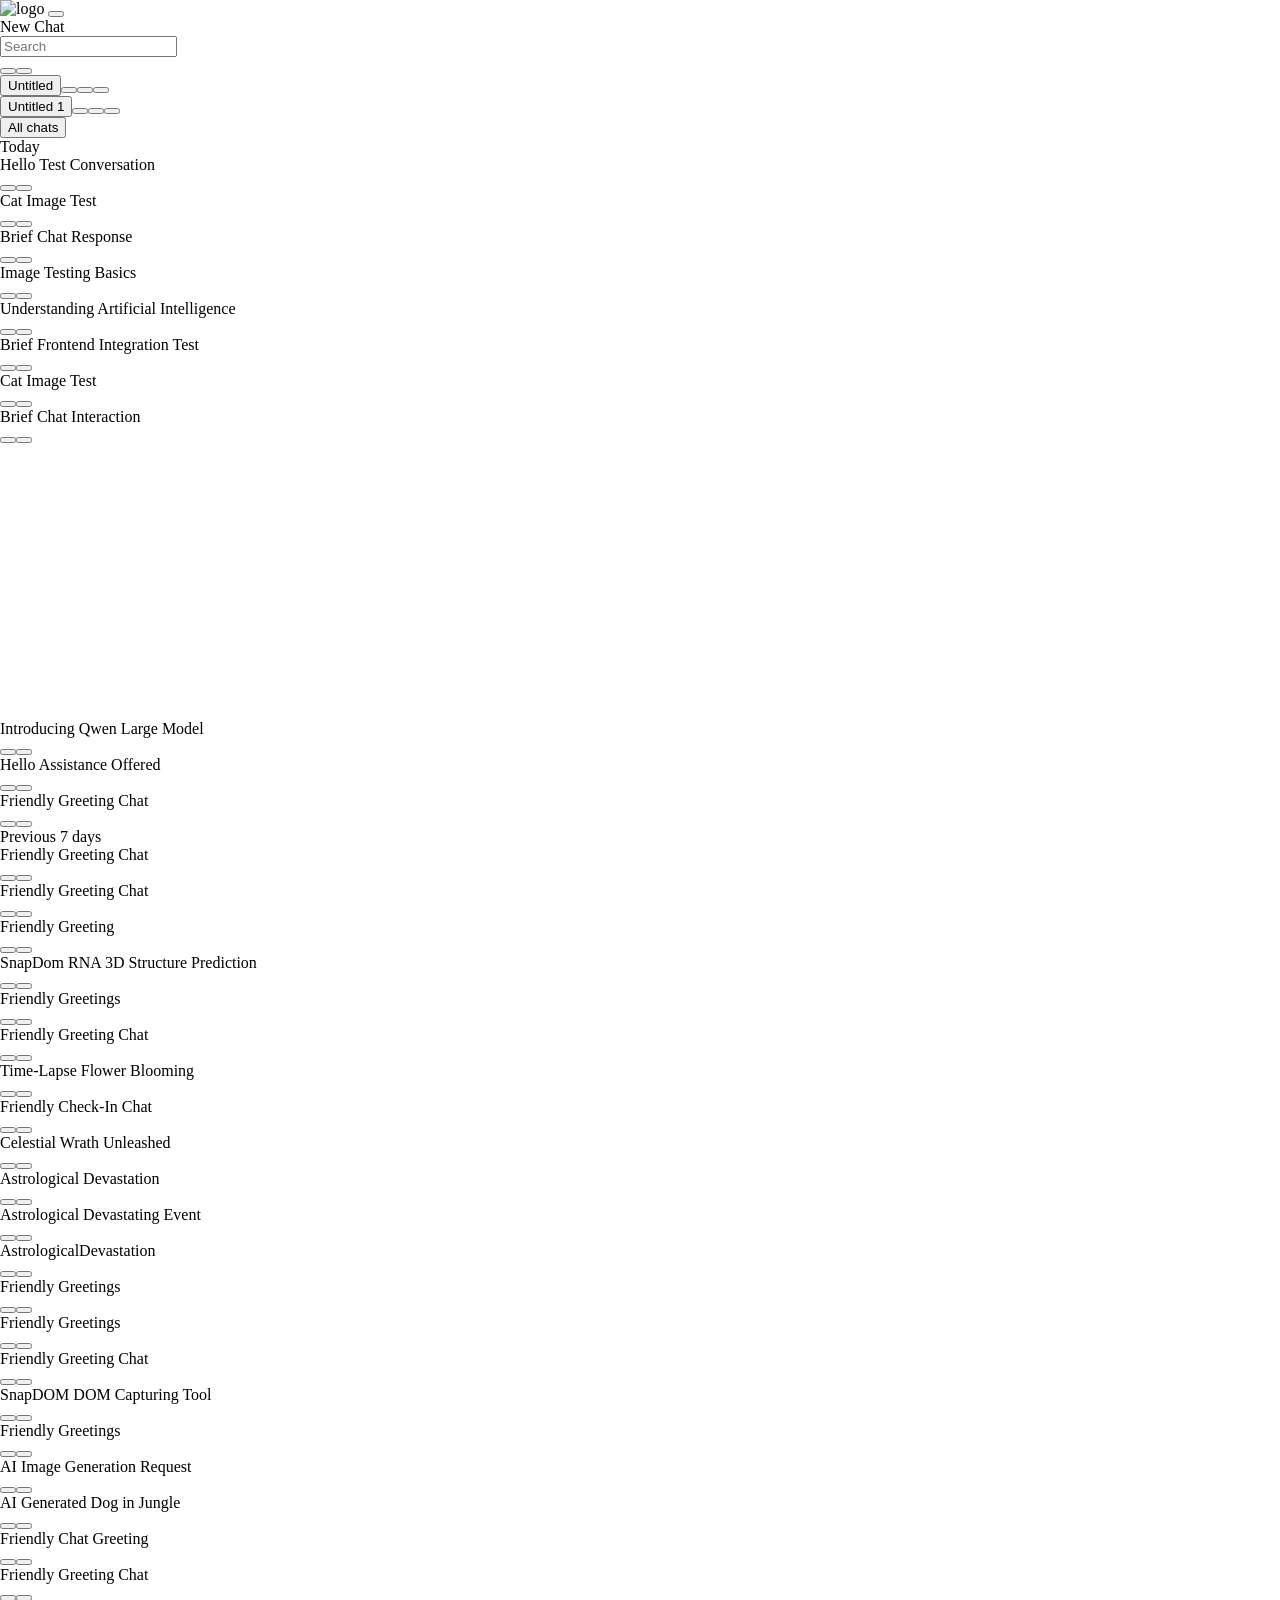
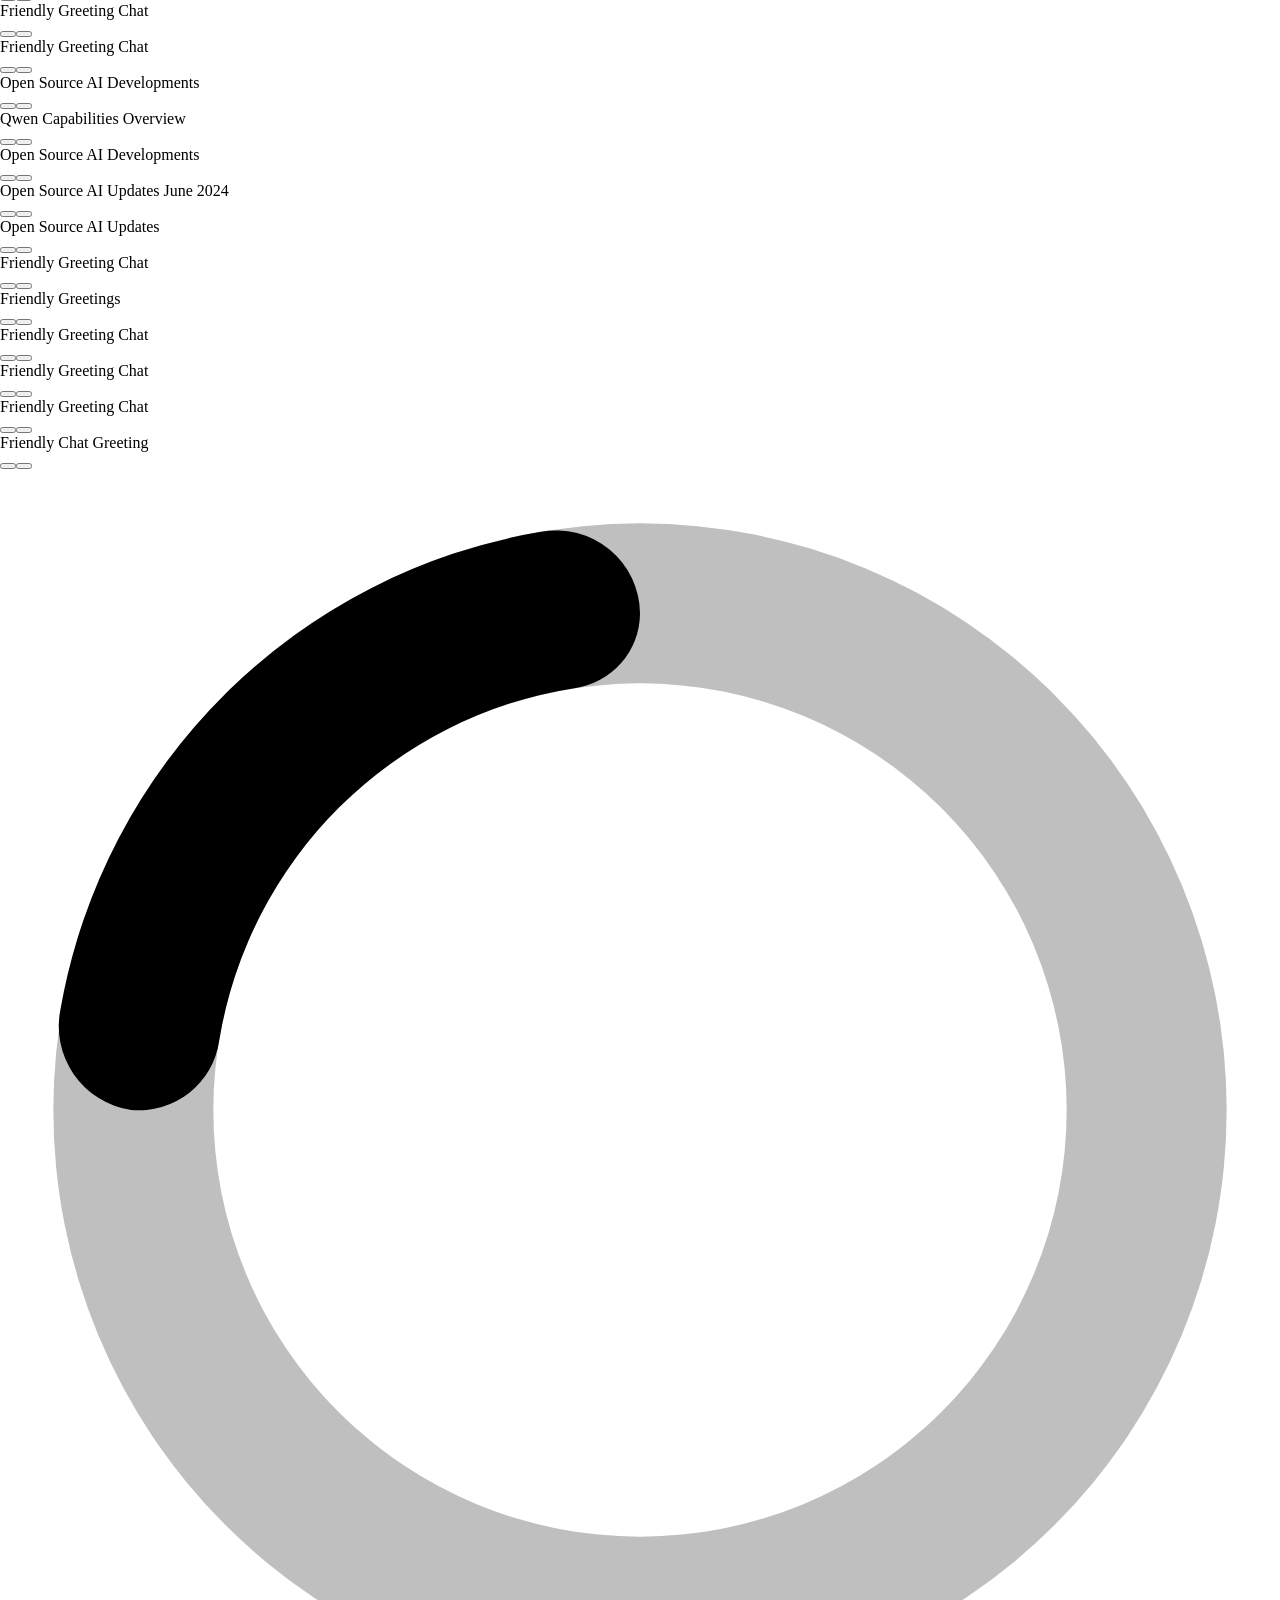
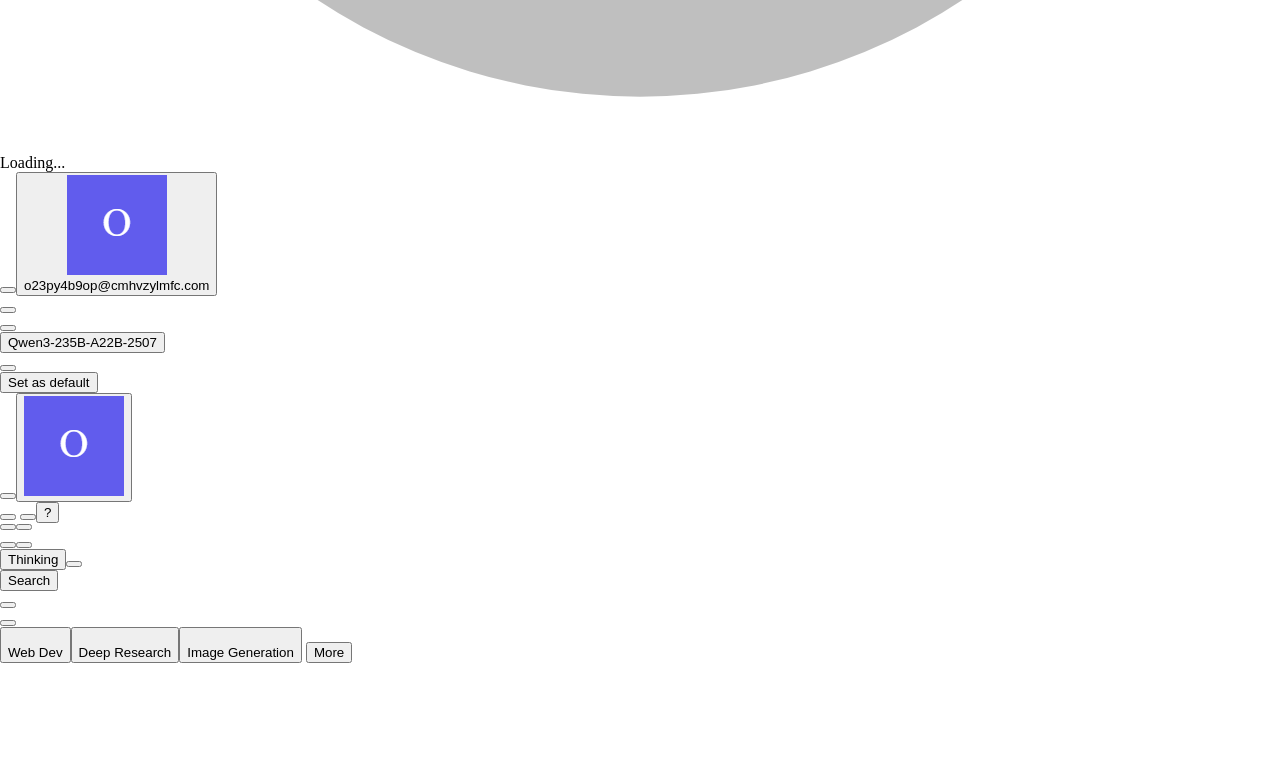
==== error_page.html @ b1233734 "auto-commit for 2db56f83-b5d2-4a30-8779-fa2e2d709e14" ====
<!DOCTYPE html><html lang="en-US" class="is-chrome is-desktop light"><head><meta name="data-spm" content="a2ty_o01">
    
    <script src="https://g.alicdn.com/AWSC/fireyejs/1.231.61/fireyejs.js" id="AWSC_fyModule"></script><script src="https://g.alicdn.com/AWSC/et/1.83.35/et_f.js" id="AWSC_etModule"></script><script async="" src="//g.alicdn.com/sd/baxia/2.5.31/baxiaCommon.js" crossorigin="true"></script><script async="" src="https://g.alicdn.com/AWSC/AWSC/awsc.js" crossorigin="true"></script><script async="" src="https://g.alicdn.com/secdev/sufei_data/3.9.14/index.js" crossorigin="true"></script><script type="text/javascript" async="" src="https://g.alicdn.com/sd/baxia-entry/index.js" id="aplus-baxia"></script><script>/*! 2025-07-22 17:27:22 aplus_pc.js */
!function(t){function e(a){if(n[a])return n[a].exports;var o=n[a]={exports:{},id:a,loaded:!1};return t[a].call(o.exports,o,o.exports,e),o.loaded=!0,o.exports}var n={};return e.m=t,e.c=n,e.p="",e(0)}([function(t,e,n){t.exports=n(1)},function(t,e,n){"use strict";n(2).initGlobal(window),function(){var t=n(4);n(152)(t)}()},function(t,e,n){"use strict";var a,o=n(3),r=o.APLUS,i=o.APLUS_QUEUE,s=o.GOLDLOG,u=o.GOLDLOG_QUEUE,c=!1;try{"undefined"!=typeof window&&(a=window,c=!0)}catch(t){a={},c=!1}e.getContext=function(){return a},e.isWeb=function(){return"undefined"!=typeof window&&window},e.initGlobal=function(t){a=t?t:{v:1,aplus:{},aplus_queue:[]};var e,n;if(c)try{e=a.aplus||a.goldlog||(a.aplus={});var o=a.goldlog_queue||(a.goldlog_queue=[]);n=a.aplus_queue||(a.aplus_queue=[]),n=o.concat(n)}catch(t){}else e=a.aplus,n=a.aplus_queue;return a.aplus=a.goldlog=e,a.aplus_queue=a.goldlog_queue=n,a};var l=function(t){if(t===r||t===s){var e=a[r]||a[s];return e||(e=a[r]=a[s]={}),e}var n=u,o=i;if(t===o||t===n){var c=a[o]||a[n];return c||(c=a[o]=a[n]=[]),c}};e.getGlobalValue=l,e.setGlobalValue=function(t,e){a[t]=e};var p=function(t){var e;try{var n=l(r);e=n[t]}catch(t){e=""}finally{return e}};e.getGoldlogVal=p;var f=function(t,e){var n=!1;try{var a=l(r);t&&(a[t]=e,n=!0)}catch(t){n=!1}finally{return n}};e.setGoldlogVal=f,e.getClientInfo=function(){return p("_aplus_client")||{}}},function(t,e){var n="aplus",a="goldlog",o=n+"_queue",r=a+"_queue",i="mw_change",s="MetaInfo",u="append"+s,c="set"+s,l="http",p="_pubsub",f="other",g="2101",d="2201",_="2202",m="19999",h="1023",v="1010",b=3e4,y=18e5,S="ekvs",A=1e4,E=1,T=1,P=3e3,I="$$_page_start",w="$$_page_end",C="$$_app_start",M="$$_app_end",x="aplus_user_profile",O="imprint",L=n+"-idtype",U=n+"-jsbridge-only",k=n+"-page-config",R=n+"-skip-apv-rules",N=n+"-rhost-v",D=n+"-rhost-g",G=n+"-forward-domain",V=n+"-forward-event-filter",j="autoGetOpenid",F=n+"-forward-appkey";t.exports={PAGE_ENTER:"PAGE_ENTER",ETAG_EVENT_NAME:"etag",CURRENT_PAGE_CONFIG:"CURRENT_PAGE_CONFIG",_ANONY_ID:"_anony_id",_DEV_ID:"_dev_id",_USER_ID:"_user_id",_CNA:"cna",DEFAULT_CODE:f,OTHER:m,EVENT_MAP:{2101:"click",2201:"exposure",2202:"exposure",19999:f,1023:"app_show",1010:"app_hide_or_unload"},EVENT_ID_MAP:{EXP:d,IMPEXP:_,CLK:g,OTHER:m,SHOW:h,H_OR_U:v},APLUS:n,APLUS_CONFIG:"APLUS_CONFIG",GOLDLOG:a,UNSUBSCRIBE:n+"."+n+p+".unsubscribe",SUBSCRIBE:n+"."+n+p+".subscribe",PUBLISH:n+"."+n+p+".publish",CACHE_PUBS:n+"."+n+p+".cachePubs",APLUS_UNIVERSAL:n+"_universal",APLUS_QUEUE:o,GOLDLOG_QUEUE:r,COMPLETE:"complete",PV_CODE:"2001",EXP_CODE:d,CLK_CODE:g,OTHER_CODE:m,CLK:"CLK",EXP:"EXP",SPM_CNT:"spm-cnt",SPM_URL:"spm-url",SPM_PRE:"spm-pre",MW_CHANGE_PV:i+"_pv",MW_CHANGE_HJLJ:i+"_hjlj",HTTP:l+":",HTTPS:"https:",APPEND_META_INFO:u,SET_META_INFO:c,APLUS_APPEND_META_INFO:n+"."+u,APLUS_SET_META_INFO:n+"."+c,PVID:"pvid",openAPIs:["send","enter","sendPV","record","combineRecord","recordUdata","requestVTConfig","requestRemoteConfig","setPageSPM","setMetaInfo","appendMetaInfo","updatePageProperties","updateNextPageProperties","updatePageUtparam","updateNextPageUtparam","pageAppear","pageDisappear","pageDisAppear","skipPage","updatePageName","updatePageUrl","requestPageAllProperties","updateSessionProperties","getPageSpmUrl","getPageSpmPre","updateNextPageUtparamCnt","setPageName","getElementSPM","getAutoElementSPM","setUserProfile","getUserProfile","getCna"],SESSION_INTERVAL:b,SESSION_PAUSE_TIME:"session_pause_time",IMPRINT:"imprint",CURRENT_SESSION:"current_session",MAX_EVENTID_LENGTH:128,MAX_PROPERTY_KEY_LENGTH:256,MAX_PROPERTY_KEYS_COUNT:100,FAILED_REQUESTS:"failed_requests",REQUESTS:"requests",SHARES:"shares",APLUS_SSRC:"_aplus_ssrc",ARMS_TRACE:"_arms_trace",EKVS:S,EVENT_MAX_COUNT:A,MEMORY_MAX_COUNT:E,MAX_QUEUE_COUNT:T,EVENT_SEND_DEFAULT_INTERVAL:P,PAGE_START:I,PAGE_END:w,APP_START:C,APP_END:M,USER_PROFILE_KEY:x,SHARE_CACHE_INTERVAL:y,IMPRINT:O,ID_TYPE:L,GLOBAL_PROPERTY:"globalproperty",JSBRIDGE_ONLY:U,PAGE_CONFIG:k,APLUS_SKIP_APV_RULES:R,APLUS_PV_DOMAIN:N,APLUS_EKV_DOMAIN:D,APLUS_FORWARD_DOMAIN:G,APLUS_IMPRINT_VERSION:"APLUS_IMPRINT_VERSION",APLUS_REMOTE_CONFIG:"APLUS_REMOTE_CONFIG",RANK:"ekv_rank",WEB_EVENT_SUFFIX:"/web_logs",WEB_PC_PV_SUFFIX:"v.gif",WEB_WAP_PV_SUFFIX:"m.gif",PAGE_LEAVE:"$$_page_leave",APLUS_DOM_CHANGE:"APLUS_DOM_CHANGE",APLUS_PAGE_CHANGE:"APLUS_PAGE_CHANGE",PERFORMANCE_WARING:"$$_perf_warning",START_ID:"START_ID",AUTO_GET_OPENID:j,APLUS_LATEAST_UTM:"APLUS_LATEAST_UTM",APLUS_FORWARD_EVENT_FILTER:V,APLUS_FORWARD_APPKEY:F,APLUS_RHOST_V:n+"-rhost-v",APLUS_CPVDATA:n+"-cpvdata",APLUS_EXDATA:n+"-exdata",APLUS_EXINFO:n+"-exinfo",APLUS_LOG_PIPE:n+"-log-pipe",APLUS_TRACK_COMBINE:n+"-track-combine",APLUS_COOKIES:n+"-cookies",APLUS_CODELESS_TRACK_CONFIG:"_"+n+"_codeless_track_config",APLUS_AUTO_CLK:n+"-auto-clk",APLUS_AUTO_EXP:n+"-auto-exp",APLUS_AUTO_PV:n+"-auto-pv",APLUS_BRIDGE_NAME:n+"-bridge-name",APLUS_MINI_REQUEST_TIMEOUT:n+"-request-timeout",APLUS_VT_CONFIG_URL:n+"-vt-cfg-url",APLUS_EXPOSURE_EVENT_CAN_REPEAT:n+"-exposure-event-can-repeat",APLUS_IGNORE_LIFECYCLES:n+"-ignore-lifecycles",APLUS_TRACK_DEBUG_ID:n+"-track-debug-id",APLUS_SINGLE_RECORD_LOGKEYS:n+"-single-record-logkeys",APLUS_GOKEY_ISOLATE:n+"-gokey-isolate",APLUS_AUTOTRACK_ENABLED:n+"-autotrack-enabled",APLUS_AUTOTRACK_ENABLED_REMOTE:n+"-autotrack-enabled-remote",APLUS_AUTOTRACK_CONFIG:n+"-autotrack-config",APLUS_AUTO_TRACK_CONFIG_IMPORT:n+"-auto-track-config-import",APLUS_AUTOTRACK_CONFIG_REMOTE:n+"-autotrack-config-remote",APLUS_EVENT_LIMITRATES:n+"-event-limitrates",APLUS_DISABLE_AUTOEVENT:n+"-disable-autoevent",APLUS_DISABLE_AUTOEVENT_REMOTE:n+"-disable-autoevent",APLUS_DISABLE_AUTOPV:n+"-disable-apv",APLUS_DISABLE_AUTOPV_REMOTE:n+"-disable-apv-remote",APLUS_DEVICE_ENABLE:n+"-device-enable",APLUS_USER_PROFILE:n+"-user-profile",APLUS_CNA_ENABLE:n+"-cna-enable",APLUS_CNA_MODE:n+"-cna-mode",APLUS_ETAG_TIMEOUT:n+"-etag-timeout",APLUS_SPA_TYPE:n+"-spa-type",APLUS_MONITOR_ENABLE:n+"-monitor-enable",APLUS_OBSERVATIONS:"_"+n+"_observations",APLUS_REPORT_RATE:n+"-report-rate"}},function(t,e,n){t.exports={metaInfo:{"aplus-ifr-pv":"0","aplus-rhost-v":"log.mmstat.com","aplus-rhost-g":"gm.mmstat.com","aplus-channel":"WS",appId:"60506758",sdkId:"customSdkId","aplus-cpvdata":{},"aplus-exdata":{},"aplus-globaldata":{},"aplus-mmstat-timeout":"10000","aplus-toUT":"auto","aplus-track-combine":"on","aplus-vt-auto-userfn-enable":"on","aplus-cna-enable":"on","aplus-cna-mode":"CK","aplus-auto-track-config-import":"off","aplus-form-track":"off","aplus-gokey-isolate":"on","aplus-only-update-page-properties":"off","aplus-spm-from-url":"on","aplus-user-profile":{},"aplus-report-rate":{},"aplus-single-record-logkeys":[],"aplus-cross-day-auto-pv":"off"},globalConfig:{isAli:!0,APLUS_QUEUE:"aplus_queue",ETAG_STORAGE_KEY:"__ETAG__CNA__ID__",script_name:"aplus.js",NAME_STORAGE_KEYS:{REFERRER:"wm_referrer",REFERRER_PV_ID:"refer_pv_id",LOST_PV_PAGE_DURATION:"lost_pv_page_duration",LOST_PV_PAGE_SPMAB:"lost_pv_page_spmab",LOST_PV_PAGE:"lost_pv_page",LOST_PV_PAGE_MSG:"lost_pv_page_msg"},lver:"1.13.20"},plugins:[{name:"aplus_body_ready",path:n(5)},{name:"pubsub",path:n(6)},{name:"aplus_client",path:n(11)},{name:"aplus_meta_inject",path:n(15)},{name:"aplus_remote_control",path:n(49)},{name:"aplus_observer",path:n(51)},{name:"aplus_ac",path:n(53)},{name:"aplus_ae",path:n(71)},{name:"name_storage",path:n(79)},{name:"record_lost_pv",path:n(82),config:{lostPvRecordRatio:.01}},{name:"aplus_monitor",path:n(84),config:{obsoleteInterRecordRatio:"0.01",jsErrorRecordRatio:"0.01",browserSupportRatio:"0.01"}},{name:"aplus_web_http_ali",path:n(87)},{name:"aplus_log_inject",path:n(90),deps:["aplus_meta_inject"],config:{plugins:{pv:[{name:"etag",path:n(91)},{name:"pha_trackinfo",path:n(96)},{name:"when_to_sendpv",path:n(97),config:{aplusWaiting:""}},{name:"where_to_send",path:n(98),config:{method:"GET",url:"//log.mmstat.com/v.gif"}},{name:"what_to_send",path:n(99),config:{pvdataToUt:{}}},{name:"cookie_data",path:n(100)},{name:"what_to_sendpv_userdata",path:n(101),deps:["what_to_send"]},{name:"what_to_sendpv_userdata_web",path:n(102),deps:["what_to_send","what_to_sendpv_userdata"]},{name:"what_to_sendpv_ut2",path:n(104),deps:["what_to_send"]},{name:"can_to_sendpv",path:n(105),config:{flag:"NO"}},{name:"after_pv",path:n(110)}],hjlj:[{name:"etag",path:n(91)},{name:"pha_trackinfo",path:n(96)},{name:"where_to_send",path:n(98),deps:[],config:{method:"GET",url:"//gm.mmstat.com/",ac_atpanel:"//ac.mmstat.com/",tblogUrl:"//log.mmstat.com/"}},{name:"what_to_send",path:n(99),deps:[]},{name:"cookie_data",path:n(100)},{name:"what_to_hjlj_userdata",path:n(111),deps:["what_to_send"]},{name:"what_to_hjlj_userdata_web",path:n(112),deps:["what_to_send","what_to_hjlj_userdata"]},{name:"what_to_hjlj_ut2",path:n(113),deps:["what_to_send"]}]}}},{name:"aplus_spm_inject",path:n(114)},{name:"aplus_api",path:n(128)},{name:"meta_queue",path:n(137)},{name:"etag",path:n(91)},{name:"etag_web_sync",path:n(139)},{name:"aplus_queue",path:n(140)},{name:"hot_loader",path:n(141),config:{urlRules:[{id:"aplus_webvt_messager",rule:"aplus_webvt_messager",cacheType:"sessionStorage",cdnPath:["https://d.alicdn.com/alilog/mlog/aplus_webvt_messager.js","https://d.alicdn.com/alilog/mlog/aplus_track_debug.js"]},{id:"aplus_track_debug_id",cacheType:"sessionStorage",rule:"aplus_track_debug_id",cdnPath:["https://d.alicdn.com/alilog/mlog/aplus_track_debug.js"]},{id:"aplus_auto_register",rule:"aplus_auto_register=true",cacheType:"sessionStorage",allowIframeLoad:!0,cdnPath:["https://d.alicdn.com/alilog/aplus/1.13.9/plugin/aplus_auto_register.js"]},{id:"aplus_heat",rule:"aplus_heat=true",cacheType:"cookie",allowIframeLoad:!0,cdnPath:["https://o.alicdn.com/alilog/aplus-visual-client/heat.js"]}]}},{name:"hot_sufei_pc",path:n(142),config:{cdnPath:"//g.alicdn.com"}},{name:"aplus_apv",path:n(143),deps:["aplus_log_inject","aplus_api"]},{name:"aplus_form_track",path:n(146)}]}},function(t,e){"use strict";t.exports=function(){return{run:function(t,e){var n=setInterval(function(){document.getElementsByTagName("body").length&&(clearInterval(n),n=null,e())},50);return setTimeout(function(){n&&clearInterval(n)},1e3),1e3}}}},function(t,e,n){var a=n(7),o=n(2);t.exports=function(){return{run:function(){var t=o.getGlobalValue("aplus");t.aplus_pubsub||(t.aplus_pubsub=a.create())}}}},function(t,e,n){var a=n(8);t.exports=a.extend({subscribeOnce:function(t,e){this.callable(e);var n,a=this;return this.subscribe.call(this,t,n=function(){a.unsubscribe.call(a,t,n);var o=Array.prototype.slice.call(arguments);e.apply(a,o)}),this}})},function(t,e,n){"use strict";var a=n(9),o=n(10),r=function(t){for(var e=t.length,n=new Array(e-1),a=1;a<e;a++)n[a-1]=t[a];return n},i=o.extend({callable:function(t){if(!a(t))throw new TypeError(t+" is not a function");return t},create:function(t){var e=new this;for(var n in t)e[n]=t[n];return e.handlers=[],e.pubs={},e},setHandlers:function(t){this.handlers=t},subscribe:function(t,e){this.callable(e);var n=this,a=n.pubs||{},o=n.handlers||[];t in o||(o[t]=[]),o[t].push(e),n.setHandlers(o);for(var r=a[t]||[],i=0;i<r.length;i++){var s=r[i]();e.apply(n,s)}return n},unsubscribe:function(t,e){this.callable(e);try{var n=this.handlers[t];if(!n)return this;if("object"==typeof n&&n.length>0){for(var a=0;a<n.length;a++)e===n[a]&&n.splice(a,1);this.handlers[t]=n}else delete this.handlers[t]}catch(t){}return this},publish:function(t){var e=r(arguments),n=this.handlers||[],o=n[t]?n[t].length:0;if(o>0)for(var i=0;i<o;i++){var s=n[t][i];a(s)&&s.apply(this,e)}return this},cachePubs:function(t){var e=this.pubs||{},n=r(arguments);e[t]||(e[t]=[]),e[t].push(function(){return n})}});t.exports=i},function(t,e){"use strict";t.exports=function(t){return"function"==typeof t}},function(t,e,n){"use strict";function a(){}var o=n(9);a.prototype.extend=function(){},a.prototype.create=function(){},a.extend=function(t){return this.prototype.extend.call(this,t)},a.prototype.create=function(t){var e=new this;for(var n in t)e[n]=t[n];return e},a.prototype.extend=function(t){var e=function(){};try{o(Object.create)||(Object.create=function(t){function e(){}return e.prototype=t,new e}),e.prototype=Object.create(this.prototype);for(var n in t)e.prototype[n]=t[n];e.prototype.constructor=e,e.extend=e.prototype.extend,e.create=e.prototype.create}catch(t){console&&console.log(t)}finally{return e}},t.exports=a},function(t,e,n){"use strict";t.exports=function(){return{run:function(){var t=window.aplus||(window.aplus={});t._aplus_client=n(12)()}}}},function(t,e,n){function a(t){function e(){for(var e=[["Windows NT 5.1","winXP"],["Windows NT 6.1","win7"],["Windows NT 6.0","winVista"],["Windows NT 6.2","win8"],["Windows NT 10.0","win10"],["iPad","ios"],["iPhone;","ios"],["iPod","ios"],["Macintosh","mac"],["Android","android"],["Ubuntu","ubuntu"],["Linux","linux"],["Windows NT 5.2","win2003"],["Windows NT 5.0","win2000"],["Windows","winOther"],["rhino","rhino"]],n=0,a=e.length;n<a;++n)if(t.indexOf(e[n][0])!==-1)return e[n][1];return"other"}function n(t,e,n,a){var o,r=c.navigator.mimeTypes;try{for(o in r)if(r.hasOwnProperty(o)&&r[o][t]==e){if(void 0!==n&&a.test(r[o][n]))return!0;if(void 0===n)return!0}return!1}catch(t){return!1}}var a,o,r,i,s,l,f,m="",h=m,v=m,b=[6,9],y="{{version}}",S="<!--[if IE "+y+"]><s></s><![endif]-->",A=u&&u.createElement("div"),E=[],T={isAliapp:!1,webkit:void 0,edge:void 0,trident:void 0,gecko:void 0,presto:void 0,chrome:void 0,safari:void 0,firefox:void 0,ie:void 0,ieMode:void 0,opera:void 0,mobile:void 0,core:void 0,shell:void 0,phantomjs:void 0,os:void 0,ipad:void 0,iphone:void 0,ipod:void 0,ios:void 0,android:void 0,nodejs:void 0,extraName:void 0,extraVersion:void 0};if(A&&A.getElementsByTagName&&(A.innerHTML=S.replace(y,""),E=A.getElementsByTagName("s")),E.length>0){for(d(t,T),i=b[0],s=b[1];i<=s;i++)if(A.innerHTML=S.replace(y,i),E.length>0){T[v="ie"]=i;break}!T.ie&&(r=_(t))&&(T[v="ie"]=r)}else((o=t.match(/AppleWebKit\/*\s*([\d.]*)/i))||(o=t.match(/Safari\/([\d.]*)/)))&&o[1]?(T[h="webkit"]=g(o[1]),(o=t.match(/OPR\/(\d+\.\d+)/))&&o[1]?T[v="opera"]=g(o[1]):(o=t.match(/Chrome\/([\d.]*)/))&&o[1]?T[v="chrome"]=g(o[1]):(o=t.match(/\/([\d.]*) Safari/))&&o[1]?T[v="safari"]=g(o[1]):T.safari=T.webkit,(o=t.match(/Edge\/([\d.]*)/))&&o[1]&&(h=v="edge",T[h]=g(o[1])),/ Mobile\//.test(t)&&t.match(/iPad|iPod|iPhone/)?(T.mobile="apple",o=t.match(/OS ([^\s]*)/),o&&o[1]&&(T.ios=g(o[1].replace("_","."))),a="ios",o=t.match(/iPad|iPod|iPhone/),o&&o[0]&&(T[o[0].toLowerCase()]=T.ios)):/ Android/i.test(t)?(/Mobile/.test(t)&&(a=T.mobile="android"),o=t.match(/Android ([^\s]*);/),o&&o[1]&&(T.android=g(o[1]))):(o=t.match(/NokiaN[^\/]*|Android \d\.\d|webOS\/\d\.\d/))&&(T.mobile=o[0].toLowerCase()),(o=t.match(/PhantomJS\/([^\s]*)/))&&o[1]&&(T.phantomjs=g(o[1]))):(o=t.match(/Presto\/([\d.]*)/))&&o[1]?(T[h="presto"]=g(o[1]),(o=t.match(/Opera\/([\d.]*)/))&&o[1]&&(T[v="opera"]=g(o[1]),(o=t.match(/Opera\/.* Version\/([\d.]*)/))&&o[1]&&(T[v]=g(o[1])),(o=t.match(/Opera Mini[^;]*/))&&o?T.mobile=o[0].toLowerCase():(o=t.match(/Opera Mobi[^;]*/))&&o&&(T.mobile=o[0]))):(r=_(t))?(T[v="ie"]=r,d(t,T)):(o=t.match(/Gecko/))&&(T[h="gecko"]=.1,(o=t.match(/rv:([\d.]*)/))&&o[1]&&(T[h]=g(o[1]),/Mobile|Tablet/.test(t)&&(T.mobile="firefox")),(o=t.match(/Firefox\/([\d.]*)/))&&o[1]&&(T[v="firefox"]=g(o[1])));if(!T[v]){var P=t.match(/Ali\w+\(\w+\/(\d+\.)+\d+\)/);if(P){T.isAliapp=!0;var I=P[0],w="",C="",M=I.match(/(\d+\.)+\d+/);M&&(w=M[0],C=I.replace("/"+w,"").replace(/\(|\)/g,"")),T[v=C]=w}}a||(a=e());var x,O,L;if(!n("type","application/vnd.chromium.remoting-viewer")){x="scoped"in u.createElement("style"),L="v8Locale"in c;try{O=c.external||void 0}catch(t){}if(o=t.match(/360SE/))l="360";else if((o=t.match(/SE\s([\d.]*)/))||O&&"SEVersion"in O)l="sougou",f=g(o[1])||.1;else if((o=t.match(/Maxthon(?:\/)+([\d.]*)/))&&O){l="maxthon";try{f=g(O.max_version||o[1])}catch(t){f=.1}}else x&&L?l="360se":x||L||!/Gecko\)\s+Chrome/.test(p)||T.opera||T.edge||(l="360ee")}(o=t.match(/TencentTraveler\s([\d.]*)|QQBrowser\/([\d.]*)/))?(l="tt",f=g(o[2])||.1):(o=t.match(/LBBROWSER/))||O&&"LiebaoGetVersion"in O?l="liebao":(o=t.match(/TheWorld/))?(l="theworld",f=3):(o=t.match(/TaoBrowser\/([\d.]*)/))?(l="taobao",f=g(o[1])||.1):(o=t.match(/UCBrowser\/([\d.]*)/))&&(l="uc",f=g(o[1])||.1),T.os=a,T.core=T.core||h,T.shell=v,T.ieMode=T.ie&&u.documentMode||T.ie,T.extraName=l,T.extraVersion=f;var U=c.screen.width,k=c.screen.height;return T.resolution=U+"x"+k,T}function o(t){function e(t){return Object.prototype.toString.call(t)}function n(t,n,a){if("[object Function]"==e(n)&&(n=n(a)),!n)return null;var o={name:t,version:""},r=e(n);if(n===!0)return o;if("[object String]"===r){if(a.indexOf(n)!==-1)return o}else if(n.exec){var i=n.exec(a);if(i)return i.length>=2&&i[1]?o.version=i[1].replace(/_/g,"."):o.version="",o}}var a={name:"other",version:""};t=(t||"").toLowerCase();for(var o=[["nokia",function(t){return t.indexOf("nokia ")!==-1?/\bnokia ([0-9]+)?/:/\bnokia([a-z0-9]+)?/}],["samsung",function(t){return t.indexOf("samsung")!==-1?/\bsamsung(?:[ \-](?:sgh|gt|sm))?-([a-z0-9]+)/:/\b(?:sgh|sch|gt|sm)-([a-z0-9]+)/}],["wp",function(t){return t.indexOf("windows phone ")!==-1||t.indexOf("xblwp")!==-1||t.indexOf("zunewp")!==-1||t.indexOf("windows ce")!==-1}],["pc","windows"],["ipad","ipad"],["ipod","ipod"],["iphone",/\biphone\b|\biph(\d)/],["mac","macintosh"],["mi",/\bmi[ \-]?([a-z0-9 ]+(?= build|\)))/],["hongmi",/\bhm[ \-]?([a-z0-9]+)/],["aliyun",/\baliyunos\b(?:[\-](\d+))?/],["meizu",function(t){return t.indexOf("meizu")>=0?/\bmeizu[\/ ]([a-z0-9]+)\b/:/\bm([0-9x]{1,3})\b/}],["nexus",/\bnexus ([0-9s.]+)/],["huawei",function(t){var e=/\bmediapad (.+?)(?= build\/huaweimediapad\b)/;return t.indexOf("huawei-huawei")!==-1?/\bhuawei\-huawei\-([a-z0-9\-]+)/:e.test(t)?e:/\bhuawei[ _\-]?([a-z0-9]+)/}],["lenovo",function(t){return t.indexOf("lenovo-lenovo")!==-1?/\blenovo\-lenovo[ \-]([a-z0-9]+)/:/\blenovo[ \-]?([a-z0-9]+)/}],["zte",function(t){return/\bzte\-[tu]/.test(t)?/\bzte-[tu][ _\-]?([a-su-z0-9\+]+)/:/\bzte[ _\-]?([a-su-z0-9\+]+)/}],["vivo",/\bvivo(?: ([a-z0-9]+))?/],["htc",function(t){return/\bhtc[a-z0-9 _\-]+(?= build\b)/.test(t)?/\bhtc[ _\-]?([a-z0-9 ]+(?= build))/:/\bhtc[ _\-]?([a-z0-9 ]+)/}],["oppo",/\boppo[_]([a-z0-9]+)/],["konka",/\bkonka[_\-]([a-z0-9]+)/],["sonyericsson",/\bmt([a-z0-9]+)/],["coolpad",/\bcoolpad[_ ]?([a-z0-9]+)/],["lg",/\blg[\-]([a-z0-9]+)/],["android",/\bandroid\b|\badr\b/],["blackberry",function(t){return t.indexOf("blackberry")>=0?/\bblackberry\s?(\d+)/:"bb10"}]],r=0;r<o.length;r++){var i=o[r][0],s=o[r][1],u=n(i,s,t);if(u){a=u;break}}return a}function r(){try{var t=a(f),e=o(f),n=t.os,r=t.shell,i=t.extraName,s=t.extraVersion,u={o:n?n+(t[n]?t[n]:""):"",w:t.core,s:t.resolution,scr:t.resolution,m:i?i+(s?parseInt(s):""):"",ism:e.name+e.version,p:1};return u.b=r?r+parseInt(t[r]):"other",u}catch(t){}}var i=n(13),s=n(14),u=document,c=window,l=c.navigator,p=l.appVersion,f=l?l.userAgent:"",g=function(t){var e=0;return parseFloat(t.replace(/\./g,function(){return 0===e++?".":""}))},d=function(t,e){var n,a;e[n="trident"]=.1,(a=t.match(/Trident\/([\d.]*)/))&&a[1]&&(e[n]=g(a[1])),e.core=n},_=function(t){var e,n;return(e=t.match(/MSIE ([^;]*)|Trident.*; rv(?:\s|:)?([0-9.]+)/))&&(n=e[1]||e[2])?g(n):0};t.exports=function(){var t=s();return i(t,r())}},function(t,e){t.exports=function(t,e){return"function"!=typeof Object.assign?function(t){for(var e=Object(t),n=1;n<arguments.length;n++){var a=arguments[n];if(null!==a)for(var o in a)Object.prototype.hasOwnProperty.call(a,o)&&(e[o]=a[o])}return e}(t,e):Object.assign({},t,e)}},function(t,e){"use strict";function n(t){for(var e=[["Windows NT 5.1","winXP"],["Windows NT 6.1","win7"],["Windows NT 6.0","winVista"],["Windows NT 6.2","win8"],["Windows NT 6.3","win8.1"],["Windows NT 10.0","win10"],["Ubuntu","ubuntu"],["Linux","linux"],["Windows NT 5.2","win2003"],["Windows NT 5.0","win2000"],["Windows","winOther"],["rhino","rhino"]],n=0,a=e.length;n<a;++n){var o=e[n][0];if(t.indexOf(o)!==-1){var r=o.split(" ")[0];return{device_model:r,os:r,os_version:e[n][1]}}}var i="other";return{device_model:i,os:i,os_version:i}}function a(t,e){var n=t.substring(t.indexOf("(")+1,t.indexOf(")")),a={device_model:e},o=e.toLowerCase();switch(o){case"ipad":case"iphone":case"ipod":case"macintosh":"macintosh"===o?/Mac OS X/.test(n)?a.os="Mac OS X":a.os="Mac OS":a.os="IOS",a.os_version=n.match(/[0-9_.]+/)[0];break;case"android":a.os="Android",a.os_version=n.match(/[0-9.]+/)[0]}return a.os_version=a.os_version.replace(/_/g,"."),a}t.exports=function(){var t=navigator.userAgent,e={},o=t.match(/iphone|ipad|android|macintosh/i),r=t.match(/Darwin/i);if(o)e=a(t,o[0]);else if(r){var i=t.split(" ")[2];e={os:"Darwin",os_version:i.match(/[0-9.]+/)[0],device_model:"Darwin"}}else e=n(t);var s=screen||{};return e.screenWidth=s.width,e.screenHeight=s.height,navigator&&(e.userAgent=navigator.userAgent||"-",e.language=navigator.language||navigator.userLanguage||"-"),e}},function(t,e,n){"use strict";t.exports=function(){return{run:function(){n(16)(this.options.context.aplus_config)}}}},function(t,e,n){"use strict";function a(){var t=document,e="//g.alicdn.com";if(t){var n=t.getElementById("beacon-aplus")||t.getElementById("tb-beacon-aplus"),a=["//assets.alicdn.com/g","//g-assets.daily.taobao.net","//alidt.oss-cn-hangzhou.aliyuncs.com"];if(n)for(var o=0;o<a.length;o++){var r=new RegExp(a[o]);if(r.test(n.src)){e=a[o];break}}}return e}function o(){u||(u=a());var t="//assets.alicdn.com/g"===u||"//laz-g-cdn.alicdn.com"===u;return t||"int"===g.getMetaInfo("aplus-env")}function r(){if(navigator&&navigator.userAgent){var t=/iphone|android|arkweb/i.test(navigator.userAgent),e=t||/TB\-PD/i.test(navigator.userAgent);return e}return!0}function i(){var t,e=l.getParamFromUrl("utparamcnt",location.href);if(e)try{t=e=JSON.parse(decodeURIComponent(e))}catch(t){}return t}function s(){var t=document.querySelector("meta[name=referrer]");if(!t){var e=document.createElement("meta");e.name="referrer",e.content="no-referrer-when-downgrade",document.head.appendChild(e)}}var u,c=n(2),l=n(17),p=n(24),f=n(25),g=n(26);t.exports=function(t){s();var e=c.getGlobalValue("aplus"),u=t.globalConfig.NAME_STORAGE_KEYS,l=n(48).getRefer(u);e.nameStorage=f.nameStorage,p.haveNativeFlagInUA();var d=e._$=e._$||{};d.is_terminal=r(),d.send_pv_count=0,d.page_referrer=l,d.spm={data:{},page_referrer:l},e.globalConfig=t.globalConfig;var _=i();d.meta_info=g.qGet()||{};for(var m in t.metaInfo)if(!d.meta_info.hasOwnProperty(m)){var h=t.metaInfo[m];"aplus-utparam"===m?(_&&g.appendMetaInfo(m,_),g.appendMetaInfo(m,h)):g.setMetaInfo(m,h)}e._$=d,e.isInternational=o,e.getCdnPath=a}},function(t,e,n){"use strict";function a(t,e){if(!t||!e)return"";var n,a="";try{var o=new RegExp(t+"=([^&|#|?|/]+)");if("spm"===t||"scm"===t){var r=new RegExp("\\?.*"+t+"=([\\w\\.\\-\\*/]+)"),i=e.match(o),s=e.match(r),u=i&&2===i.length?i[1]:"",c=s&&2===s.length?s[1]:"";a=u.length>c.length?u:c,a=decodeURIComponent(a)}else n=e.match(o),a=n&&2===n.length?n[1]:""}catch(t){}finally{return a}}function o(t,e){var n,a,o,r,i,s=e||location.href,c="&",l=[];return u(t,function(t,e){new RegExp(t+"=").test(s)||l.push(t+"="+e)}),0===l.length?s:(s.indexOf("#")!==-1&&(o=s.split("#"),s=o.shift(),a=o.join("#")),r=s.split("?"),i=r.length-1,o=r[0].split("//"),o=o[o.length-1].split("/"),i>0&&(n=r.pop(),s=r.join("?")),n&&i>1&&n.indexOf("&")==-1&&n.indexOf("%")!==-1&&(c="%26"),s=s+"?"+l.join("&")+(n?c+n:"")+(a?"#"+a:""))}function r(t){var e=s(location.hash)+"";c.pushIntoGoldlogQueue("aplus.on",[window,"hashchange",function(){e!==s(location.hash)&&(e=s(location.hash)+"",t&&"function"==typeof t&&t(e,p))}])}function i(t){function e(e){var a="";if(e){a=e&&e.arguments&&e.arguments.length>2&&e.arguments[2];var o=/^http|https/.test(a)?a:location.protocol+"//"+location.host+a;location.href!==o&&setTimeout(function(){t&&"function"==typeof t&&t(a,f)},0)}else a=location.pathname+location.search,a!==n&&setTimeout(function(){t&&"function"==typeof t&&t(a,f)},0);n=a}var n=location.pathname+location.search;if(history.pushState&&window.addEventListener){c.pushIntoGoldlogQueue("aplus.on",[window,"pushState",function(t){e(t)}]),c.pushIntoGoldlogQueue("aplus.on",[window,"popstate",function(){e()}]);var a=l.getMetaCnt("aplus-track-replacestate")||aplus.getMetaInfo&&aplus.getMetaInfo("aplus-track-replacestate");a&&c.pushIntoGoldlogQueue("aplus.on",[window,"replaceState",function(t){e(t)}])}}function s(t){var e="";return t&&(e=t.indexOf("?")!=-1?t.split("?")[0]:t),e}var u=n(18);e.addParamsIntoUrl=o,e.getParamFromUrl=a,e.getSPMFromUrl=function(t){return a("spm",t)},e.getQueryFromUrl=function(){function t(t){for(var e=decodeURIComponent(t),n=e.indexOf("?")+1,a=e.substring(n),o=Object.create(null),r=a.split("&"),i=0;i<r.length;i++)o[r[i].split("=")[0]]=decodeURIComponent(r[i].split("=")[1]);return o}try{var e=location&&location.hash,a=location&&location.search;if(e&&e.indexOf("?")!==-1)return t(e);if(a&&a.indexOf("?")!==-1)return t(a)}catch(t){var o=n(20);o().w("url error === ",location.href)}};var c=n(21),l=n(22),p="hash",f="history";e.watchHashChange=r,e.watchHistoryChange=i,e.retrenchHash=s},function(t,e,n){"use strict";var a=n(19);t.exports=function(t,e){if(a(t)&&void 0===t.length)for(var n in t)t.hasOwnProperty(n)&&e(n,t[n],t);else{var o,r=t.length;for(o=0;o<r;o++){var i=e(t[o],o);if("break"===i)break}}}},function(t,e){t.exports=function(t){if("object"!=typeof t||null===t)return!1;for(var e=t;null!==Object.getPrototypeOf(e);)e=Object.getPrototypeOf(e);return Object.getPrototypeOf(t)===e}},function(t,e){var n="[APLUS] -- ";t.exports=function(){function t(){this.setDebug=function(t){a=t},this.i=function(){if(a)try{"string"==typeof arguments[0]&&(arguments[0]=n+arguments[0]),console.info.apply(console,arguments)}catch(t){}},this.e=function(){if(a)try{"string"==typeof arguments[0]&&(arguments[0]=n+arguments[0]),console.error.apply(console,arguments)}catch(t){}},this.w=function(){if(a)try{"string"==typeof arguments[0]&&(arguments[0]=n+arguments[0]),console.warn.apply(console,arguments)}catch(t){}},this.v=function(){try{"string"==typeof arguments[0]&&(arguments[0]=n+arguments[0]),console.warn.apply(console,arguments)}catch(t){}},this.tip_w=function(t){try{console.log("%c "+n+t,"background:red; padding: 4px; padding-right: 8px; border-radius: 4px; color: #fff;")}catch(t){}},this.tip_i=function(t){try{console.log("%c "+n+t,"background:#3B82FE; padding: 4px; padding-right: 8px; border-radius: 4px; color: #fff;")}catch(t){}},this.repeat=function(t){for(var e=t;e.length<86;)e+=t;return e}}var e=null,a=!1;return function(){return null===e&&(e=new t),e}}()},function(t,e,n){"use strict";var a=n(2);e.pushIntoGoldlogQueue=function(t,e){var n=a.getGlobalValue("aplus_queue"),o=a.getGlobalValue("aplus"),r=t.split("."),i=o[r[1]],s=i?i[r[2]]:null;o&&2===r.length&&i?i.apply(o,e):3===r.length&&s?s.apply(i,e):n.push({action:t,arguments:e})}},function(t,e,n){"use strict";function a(t){return i=i||document.getElementsByTagName("head")[0],s&&!t?s:i?s=i.getElementsByTagName("meta"):[]}function o(t,e){var n,o,r,i=a(),s=i.length;for(n=0;n<s;n++)o=i[n],u.tryToGetAttribute(o,"name")===t&&(r=u.tryToGetAttribute(o,e||"content"));return r||""}function r(t){var e={isonepage:"-1",urlpagename:""},n=t.qGet();if(n&&n.hasOwnProperty("isonepage_data"))e.isonepage=n.isonepage_data.isonepage,e.urlpagename=n.isonepage_data.urlpagename;else{var a=o("isonepage")||"-1",r=a.split("|");e.isonepage=r[0],e.urlpagename=r[1]?r[1]:""}return e}var i,s,u=n(23);e.getMetaTags=a,e.getMetaCnt=o,e.getOnePageInfo=r},function(t,e){"use strict";e.tryToGetAttribute=function(t,e){return t&&t.getAttribute?t.getAttribute(e)||"":""};var n=function(t,e,n){if(t&&t.setAttribute)try{t.setAttribute(e,n)}catch(t){}};e.tryToSetAttribute=n,e.tryToRemoveAttribute=function(t,e){if(t&&t.removeAttribute)try{t.removeAttribute(e)}catch(a){n(t,e,"")}}},function(t,e,n){"use strict";var a=n(2),o="UT4Aplus",r="Umeng4Aplus";e.isNative4Aplus=function(){var t=a.getGlobalValue("aplus"),e=t.getMetaInfo("aplus-toUT"),n=t.aplusBridgeName;return n===o&&e===o||n===r},e.haveNativeFlagInUA=function(){var t=a.getGlobalValue("aplus"),e=t.aplusBridgeName;if(!e&&"boolean"!=typeof e&&navigator&&navigator.userAgent){var n=new RegExp([o,r].join("|"),"i"),i=navigator.userAgent.match(n);e=!!i&&i[0],t.aplusBridgeName=e}return!!e}},function(t,e,n){"use strict";var a=n(2),o=function(){function t(){var t,e=[],n=!0;for(var a in f)f.hasOwnProperty(a)&&(n=!1,t=f[a]||"",e.push(l(a)+u+l(t)));window.name=n?o:r+l(o)+s+e.join(c)}function e(t,e,n){t&&(t.addEventListener?t.addEventListener(e,n,!1):t.attachEvent&&t.attachEvent("on"+e,function(e){n.call(t,e)}))}var n=a.getGlobalValue("nameStorage");if(n)return n;var o,r="nameStorage:",i=/^([^=]+)(?:=(.*))?$/,s="?",u="=",c="&",l=encodeURIComponent,p=decodeURIComponent,f={},g={};return function(t){if(t&&0===t.indexOf(r)){var e=t.split(/[:?]/);e.shift(),o=p(e.shift())||"";for(var n,a,s,u=e.join(""),l=u.split(c),g=0,d=l.length;g<d;g++)n=l[g].match(i),n&&n[1]&&(a=p(n[1]),s=p(n[2])||"",f[a]=s)}else o=t||""}(window.name),g.setItem=function(e,n){e&&"undefined"!=typeof n&&(f[e]=String(n),t())},g.getItem=function(t){return f.hasOwnProperty(t)?f[t]:null},g.removeItem=function(e){f.hasOwnProperty(e)&&(f[e]=null,delete f[e],t())},g.clear=function(){f={},t()},g.valueOf=function(){return f},g.toString=function(){var t=window.name;return 0===t.indexOf(r)?t:r+t},e(window,"beforeunload",function(){t()}),g}();e.nameStorage=o},function(t,e,n){"use strict";function a(t){var e,n,a,o=t.length,r={};for(E._microscope_data=r,e=0;e<o;e++)n=t[e],"microscope-data"===m.tryToGetAttribute(n,"name")&&(a=m.tryToGetAttribute(n,"content"),f.parseSemicolonContent(a,r),E.is_head_has_meta_microscope_data=!0);E._microscope_data_params=l.obj2param(r),E.ms_data_page_id=r.pageId,E.ms_data_shop_id=r.shopId,E.ms_data_instance_id=r.siteInstanceId,E.ms_data_siteCategoryId=r.siteCategory,E.ms_prototype_id=r.prototypeId,E.site_instance_id_or_shop_id=E.ms_data_instance_id||E.ms_data_shop_id,E._atp_beacon_data={},E._atp_beacon_data_params=""}function o(t){var e,n=function(){var e;return document.querySelector&&(e=document.querySelector("meta[name=data-spm]")),d(t,function(t){"data-spm"===m.tryToGetAttribute(t,"name")&&(e=t)}),e},a=n();return a&&(e=m.tryToGetAttribute(a,"data-spm-protocol")),e}function r(t){var e=t.isonepage||"-1",n=e.split("|"),a=n[0],o=n[1]?n[1]:"";t.isonepage_data={isonepage:a,urlpagename:o}}function i(){if(document){var t=h.getMetaTags();a(t),d(t,function(t){var e=m.tryToGetAttribute(t,"name");if(/^aplus/.test(e)){var n=h.getMetaCnt(e);if(E[e]=n,[b.APLUS_CPVDATA,b.APLUS_EXDATA,b.APLUS_EXINFO,b.APLUS_USER_PROFILE].indexOf(e)>-1)try{E[e]=JSON.parse(n)}catch(t){g.logger({msg:"the content of meta<"+e+"> is invalid json string"})}if(e===T)try{u=E[e]=JSON.parse(h.getMetaCnt(e))}catch(t){}}}),d(P,function(t){E[t]=h.getMetaCnt(t)}),E.spm_protocol=o(t),u&&(E=p.assign(E,u));var e,n,i=["aplus-rate-ahot"],s=i.length;for(e=0;e<s;e++)n=i[e],E[n]=parseFloat(E[n]);r(E);var l=A.getInitialUserProfile();_(l)&&(E[b.APLUS_USER_PROFILE]=p.assign(E[b.APLUS_USER_PROFILE]||{},l))}return c=E||{},E}function s(t){g.logger({msg:"please do not repeat setPriorityMetaInfo "+t})}var u,c,l=n(27),p=n(28),f=n(29),g=n(34),d=n(18),_=n(19),m=n(23),h=n(22),v=n(2),b=n(3),y=n(31),S=n(39),A=n(42),E={},T="aplus-x-settings",P=["ahot-aplus","isonepage","spm-id","data-spm","microscope-data"];e.getInfo=i,e.qGet=function(){return c||i()},e.setMetaInfo=function(t,e){if(c||(c={}),"object"==typeof u&&u[t])return s(t),!0;if(t===T){if(u)s(t);else try{u="object"==typeof e?e:JSON.parse(e),c=p.assign(c,u)}catch(t){console&&console.log(t)}return!0}"aplus-exinfo"===t?c[t]="object"==typeof e?e:l.param2obj(e):c[t]=e;var n=v.getGlobalValue("aplus");if(n&&n.globalConfig.isUM)try{t!==b._DEV_ID&&t!==b._USER_ID||y.set(t,e?e:"")}catch(t){}return!0};var I=function(t){c||(c={});var e=v.getGlobalValue("aplus");if(e&&e.globalConfig.isUM)try{if(t===b._DEV_ID)return c[t]||y.get(b._DEV_ID)||y.get(b._CNA)||S.getCookie(b._CNA);if(t===b._USER_ID)return c[t]||y.get(b._USER_ID);
}catch(t){}return c[t]||""};e.getMetaInfo=I,e.appendMetaInfo=function(t,e){var n=v.getGlobalValue("aplus");if(t&&e){var a,o=function(n){try{var a="string"==typeof e?JSON.parse(e):e;s(t,p.assign(n,a))}catch(t){}},r=function(n){try{var a="string"==typeof e?JSON.parse(e):e;s(t,n.concat(a))}catch(t){}},i=function(t){t.constructor===Array?r(t):o(t)},s=function(t,e){n.setMetaInfo(t,e,{from:"appendMetaInfo"})},u=function(n){var a=l.param2obj(e);s(t,p.assign(n,a))},c=n.getMetaInfo(t);if("aplus-exinfo"===t&&(u(c),a=!0),c)if("object"==typeof c)i(c),a=!0;else try{var f=JSON.parse(c);"object"==typeof f&&(i(f),a=!0)}catch(t){}a||s(t,e)}}},function(t,e){"use strict";function n(t,e){var n,o,r,i=[],s=t.length;for(r=0;r<s;r++){n=t[r][0],o=t[r][1];var u=0===n.indexOf(a),c=u||e?o:encodeURIComponent(o);i.push(u?c:n+"="+c)}return i.join("&")}e.arr2obj=function(t){var e,n,a,o={},r=t.length;for(a=0;a<r;a++)e=t[a][0],n=t[a][1],o[e]=n;return o},e.param2obj=function(t){if("object"==typeof t)return t;var e={};if(!t||"string"!=typeof t)return e;for(var n=t.split("&"),a=0;a<n.length;a++){var o=n[a],r=o.indexOf("="),i=o.split("="),s=o.length;if(2===i.length)e[i[0]]=i[1]||"";else if(r>0){var u=o.slice(0,r),c=o.slice(r+1,s)||"";e[u]=c}else e[i[0]]=""}return e};var a="::-plain-::";e.s_plain_obj=a,e.arr2param=n,e.obj2param=function(t,e){var n,o,r,i=[];for(n in t)n&&t.hasOwnProperty(n)&&("object"==typeof t[n]?(o=""+this.obj2param(t[n]),r=o):(o=""+t[n],r=n+"="+o),e?i.push(r):i.push(0===n.indexOf(a)?o:r));return i.join("&")},e.encodeGokeyValue=function(t){return t}},function(t,e,n){"use strict";e.assign=n(13),e.makeCacheNum=function(){return Math.floor(268435456*Math.random()).toString(16)},e.isStartWith=function(t,e){return 0===t.indexOf(e)},e.isEndWith=function(t,e){if(String.prototype.endsWith)return t.endsWith(e);var n=t.length,a=e.length;return n>=a&&t.substring(n-a)===e},e.any=function(t,e){var n,a=t.length;for(n=0;n<a;n++)if(e(t[n]))return!0;return!1},e.isNumber=function(t){return"number"==typeof t},e.isNaN=function(t){return isNaN?isNaN(t):t!==t},e.isContain=function(t,e){return t.indexOf(e)>-1};var a=function(t){var e,n=t.constructor===Array?[]:{};if("object"==typeof t){if(JSON&&JSON.parse)e=JSON.stringify(t),n=JSON.parse(e);else for(var o in t)n[o]="object"==typeof t[o]?a(t[o]):t[o];return n}};e.cloneDeep=a;var o=function(){for(var t,e=/[?&]([^=#]+)=([^&#]*)/g,n=window.location.href,a={};t=e.exec(n);)a[t[1]]=t[2];return a};e.getUrlParams=o;var r=function(t){if(!t)return!0;for(var e in t)if(Object.prototype.hasOwnProperty.call(t,e))return!1;return!0};e.isEmptyObject=r},function(t,e,n){"use strict";var a=n(30),o=n(31),r=n(2),i=n(28),s=n(32),u=n(33);t.exports={tryToDecodeURIComponent:function(t,e){var n=e||"";if(t)try{n=decodeURIComponent(t)}catch(t){}return n},parseSemicolonContent:function(t,e,n){e=e||{};var o,r,i=t.split(";"),s=i.length;for(o=0;o<s;o++){r=i[o].split("=");var u=a.trim(r.slice(1).join("="));e[a.trim(r[0])||""]=n?u:this.tryToDecodeURIComponent(u)}return e},nodeListToArray:function(t){var e,n;try{return e=[].slice.call(t)}catch(o){e=[],n=t.length;for(var a=0;a<n;a++)e.push(t[a]);return e}},getLsCna:function(t,e){if(o.get&&o.test()){var n="",a=o.get(t);if(a){var r=a.split("_")||[];n=e?r.length>1&&e===r[0]?r[1]:"":r.length>1?r[1]:""}return decodeURIComponent(n)}return""},setLsCna:function(t,e,n){n&&o.set&&o.test()&&o.set(t,e+"_"+encodeURIComponent(n))},getLsImpv:function(t,e){if(o.get&&o.test()){var n="",a=o.get(t);if(a){var r=a.split("||")||[];n=e?r.length>1&&e===r[0]?r[1]:"":r.length>1?r[1]:""}return decodeURIComponent(n)}return""},setLsImpv:function(t,e,n){n&&o.set&&o.test()&&o.set(t,e+"||"+encodeURIComponent(n))},setLsRemoteCfg:function(t,e,n){if(n&&o.set&&o.test()){var a=i.cloneDeep(n);"object"==typeof a&&(a=JSON.stringify(a)),o.set(t,e+"||"+encodeURIComponent(a))}},getLsRemoteCfg:function(t,e){if(o.get&&o.test()){var n="",a=o.get(t);if(a){var r=a.split("||")||[];n=e?r.length>1&&e===r[0]?r[1]:"":r.length>1?r[1]:""}return s.parse(decodeURIComponent(n))}return""},getUrl:function(t){var e=r.getGlobalValue("aplus"),a=n(3),o=t||"//log.mmstat.com/eg.js";try{var i=e.getMetaInfo(a.APLUS_PV_DOMAIN);i=u.fixDomain(i).replace(/\/\w+.gif$/,""),o=i+"/eg.js"}catch(t){}return o}}},function(t,e){"use strict";function n(t){return"string"==typeof t?t.replace(/^\s+|\s+$/g,""):""}e.trim=n},function(t,e){"use strict";t.exports={set:function(t,e){try{return localStorage.setItem(t,e),!0}catch(t){return!1}},get:function(t){try{return localStorage.getItem(t)}catch(t){return""}},test:function(){var t="grey_test_key";try{return localStorage.setItem(t,1),localStorage.removeItem(t),!0}catch(t){return!1}},remove:function(t){localStorage.removeItem(t)}}},function(t,e){e.stringfy=function(t){if(t)try{return JSON.stringify(t)}catch(t){}return""},e.parse=function(t){if(t)try{return JSON.parse(t)}catch(t){}return null},e.parseToArray=function(t){if(t)try{return JSON.parse(t)}catch(t){}return[]}},function(t,e,n){"use strict";function a(t){var e,n,a,r=[],i=t.length;for(a=0;a<i;a++)e=t[a][0],n=t[a][1],r.push(0===e.indexOf(o)?n:e+"="+encodeURIComponent(n));return r.join("&")}var o="::-plain-::";e.mkPlainKey=function(){return o+Math.random()},e.s_plain_obj=o,e.mkPlainKeyForExparams=function(t){var e=t||o;return e+"exparams"},e.arr2param=a,e.param2arr=function(t){for(var e,n=t.split("&"),a=0,o=n.length,r=[];a<o;a++)e=n[a].split("="),r.push([e.shift(),e.join("=")]);return r},e.arr2obj=function(t){var e,n,a,o={},r=t.length;for(a=0;a<r;a++)e=t[a][0],n=t[a][1],o[e]=n;return o},e.jsonLikeStr2JSON=function(t){if(!t||"string"!=typeof t)return{};for(var e=t.replace(/['"{}]+/g,""),n=e.split(","),a=[],o=0;o<n.length;o++)a.push(n[o].split(":"));var r=this.arr2obj(a);return r},e.fixDomain=function(t){return t.indexOf("https://")!==-1||t.indexOf("http://")!==-1?t:(t=(/^\/\//.test(t)?"":"//")+t,/^\/\/(\d+\.){3,}\d+/.test(t)?"http:"+t:"https:"+t)},e.getAppKey=function(){var t=n(2).getGlobalValue("aplus");return t.getMetaInfo("appkey")||t.getMetaInfo("appId")||t.getMetaInfo("appKey")},e.checkEmptyObj=function(t){return"object"!=typeof t||0===Object.keys(t).length},e.checkDomain=function(t,e){var a=new RegExp(/^((http|https|''):\/\/)?([a-zA-Z0-9][-a-zA-Z0-9]{0,62}(\.[a-zA-Z0-9][-a-zA-Z0-9]{0,62})+(:[0-9]{1,5})*)$/),o=(t&&t.match(a)||[])[0];if(!t||!o){var r=n(20);return r().tip_w(r().repeat("!")),r().tip_w("trackDomain error, please check "+e+" setting, current value is: "+t||"undefined"),r().tip_w("we accept these three patterns:"),r().tip_w("eg1: https://test-qtracking-xxx.com:port, port is optional"),r().tip_w("eg2: http://test-qtracking-xxx.com:port, port is optional"),r().tip_w("eg3: test-qtracking-xxx.com:port, port is optional"),r().tip_w(r().repeat("!")),!1}return!0},e.checkOpenid=function(t){if(!t){var e=n(20);return e().tip_w(e().repeat("!")),e().tip_w("QT need an unique id as QT's deviceid!!"),e().tip_w("setting examples: aplus_queue.push({action: 'aplus.setMetaInfo', arguments: ['_anony_id', xxxxxx]});"),e().tip_w("referrence document: https://t.tb.cn/1dTHjTTQF0UjOTNHiCkaCS"),e().tip_w(e().repeat("!")),!1}return!0};var r=n(18);e.mapEventSampleRates=function(t){var e=[];return r(t,function(t){t.eventIds&&t.eventIds.length>0&&r(t.eventIds,function(n){e.push({eventId:n,samplingRate:t.samplingRate})})}),e}},function(t,e,n){"use strict";var a=n(35),o="[APLUS] -- ";e.logger=function(t){t||(t={});var e=t.level||"warn";console&&console[e]&&console[e](o+t.msg)},e.log=function(){var t=a&&a.getMetaInfo("debug");t&&console.log.apply(console,[o].concat(Array.prototype.slice.apply(arguments)))},e.debugLog=function(t){var e=n(2).getGlobalValue("aplus");e&&e.aplusDebug&&this.logger(t)}},function(t,e,n){"use strict";function a(){return i=g||{},g}function o(){return i||a()}function r(t,e){return i||(i={}),"aplus-inject-record-gokey"===t&&(m("the API aplus-inject-record-gokey is deprecated, if needed please concat APLUS SDK supporter"),p.record("/inject.record.gokey","OTHER","")),i[t]=e,!0}var i,s=n(36),u=n(27),c=n(2),l=n(3),p=c.getGlobalValue(l.APLUS),f=n(37),g={},d="object",_="string";e.getInfo=a,e.qGet=o,e.setMetaInfo=r;var m=function(t){try{console&&console.error(t)}catch(t){}};e.catchException=m;var h=function(t){return i||(i={}),i[t]||""};e.getMetaInfo=h;var v=function(t){var e=h("aplus-inject-record-gokey");return"function"==typeof e?e(t):t.gokey};e.getUserInjectGokey=v;var b=function(t,e){if(t&&e){var n,a=function(n){try{var a=typeof e===_?JSON.parse(e):e;i(t,Object.assign({},n,a))}catch(t){}},o=function(n){try{var a=typeof e===_?JSON.parse(e):e;i(t,n.concat(a))}catch(t){}},r=function(t){t.constructor===Array?o(t):a(t)},i=function(t,e){y(t,e,{from:"appendMetaInfo"})},s=h(t);if("aplus-exinfo"===t&&(i(t,Object.assign({},s,u.param2obj(e))),n=!0),"aplus-page-properties"===t){var c=e;if(s)for(var l in s)e[l]?c[l]=Object.assign({},s[l],e[l]):c[l]=s[l];i(t,c),n=!0}if(s)if(typeof s===d)r(s),n=!0;else try{var p=JSON.parse(s);typeof p===d&&(r(p),n=!0)}catch(t){}n||i(t,e)}};e.appendMetaInfo=b;var y=function(t,e){var n,a,i="OVERWRITE",u=i;if("object"==typeof t?(n=t.metaName,a=t.metaValue,u=t.mode||i):(n=t,a=e),u!==i)return b(n,a);if(r(n,a)){var g=c.getGoldlogVal("_$")||{};g.meta_info=o();var d=c.setGoldlogVal("_$",g),_=["setMetaInfo",n,a,{}];return s.doPubMsg(_),s.doCachePubs(_),p.globalConfig&&!p.globalConfig.isAli&&(n===l._ANONY_ID||n===l._DEV_ID||n===l._USER_ID?f.setStorageSync(n,a?a:""):(!f.getStorageSync(l._ANONY_ID)&&g.meta_info[l._ANONY_ID]&&f.setStorageSync(l._ANONY_ID,g.meta_info[l._ANONY_ID]),!f.getStorageSync(l._DEV_ID)&&g.meta_info[l._DEV_ID]&&f.setStorageSync(l._DEV_ID,g.meta_info[l._DEV_ID]),!f.getStorageSync(l._USER_ID)&&g.meta_info[l._USER_ID]&&f.setStorageSync(l._USER_ID,g.meta_info[l._USER_ID]))),d}};e._setMetaInfo=y},function(t,e,n){"use strict";var a=n(2),o="function",r=function(){var t=a.getGlobalValue("aplus"),e=t.aplus_pubsub||{},n=typeof e.publish===o;return n?e:""};e.doPubMsg=function(t){var e=r();e&&typeof e.publish===o&&e.publish.apply(e,t)},e.doCachePubs=function(t){var e=r();e&&typeof e.cachePubs===o&&e.cachePubs.apply(e,t)},e.doSubMsg=function(t,e){var n=r();n&&typeof n.subscribe===o&&n.subscribe(t,e)}},function(t,e,n){"use strict";function a(){if("boolean"==typeof d)return d;var t=!1;try{var e=navigator?navigator.userAgent||navigator.swuserAgent:"";if(t=!!/AliApp/i.test(e),/(AliApp\((AP|AMAP|UC|QUARK))|DingTalkIDE/i.test(e)&&(t=!1),/AlipayIDE Taobao/.test(e)&&(t=!0),t){var n=_().ctx;s(n.canIUse)&&(t=!!n.canIUse("callUserTrack"))}}catch(t){}return d=t,t}function o(){return"boolean"==typeof d?!!d:a()}function r(t){t=f(t)?t:{};var e=t["Set-Cookie"]||t["set-cookie"]||"",n=g(e)?e:e.split(","),a={};return l(n,function(t){var e=(t||"").split(";");l(e,function(t){if(/[a-z]+=/.test(t)&&!/(path|domain|expires)=/.test(t)){var e=t.split("="),n=e[0].trim(),o=e[1];a[n]=o}})}),a}function i(t){var e=[];return l(t,function(t,n){e.push(t+"="+n)}),e.join("; ")}var s=n(9),u=n(2),c=n(33),l=n(18),p=n(3),f=n(19),g=n(38);e.getCurrentPage=function(){var t=getCurrentPages();return t[t.length-1]||{}},e.getReferrerPage=function(){var t=getCurrentPages();return t[t.length-2]||{}};var d;e.resetIsTB=function(t){d=t},e.initIsTB=a;var _=function(){try{return{ctx:dd,platType:"dd",sdkType:"ddmp",logDomain:"/ddm_logs"}}catch(t){try{return{ctx:my,platType:my&&my.tb?"taobao":"my",sdkType:my&&my.tb?"taobaomp":"mymp",logDomain:"/alipaym_logs"}}catch(t){try{return{ctx:tt,platType:"tt",sdkType:"ttmp",logDomain:"/bytedancem_logs"}}catch(t){try{return{ctx:swan,platType:"bd",sdkType:"bdmp",logDomain:"/baidum_logs"}}catch(t){try{return{ctx:xhs,platType:"xhs",sdkType:"xhsmp",logDomain:"/xhsm_logs"}}catch(t){try{return{ctx:wx,platType:"wx",sdkType:"wxmp",logDomain:"/wxm_logs"}}catch(t){return{ctx:{},platType:"UNKNOW",sdkType:"UNKNOW"}}}}}}}};e.isTB=o,e.getPlatformType=function(){return _().platType},e.getSdkType=function(){return _().sdkType},e.getContext=function(){return _().ctx},e.getLogDomain=function(){return _().logDomain};var m="httpRequest",h="request",v=function(){};e.request=function(t,e,n,a){var o=u.getGlobalValue("aplus"),l=_().ctx;s(a)||(a=v),s(n)||(n=v);var g=e.requestMethodName||h,d=l[g];s(d)||g===h||(g=h,d=l[g]),s(d)||g===m||(g=m,d=l[g]);var b,y=e&&e.dataType?e.dataType:"base64",S=e&&e.timeout?e.timeout:3e3,A=e.method||"GET",E=o.getMetaInfo(p.APLUS_MINI_REQUEST_TIMEOUT);t=c.fixDomain(t);var T;if(s(d)){var P={url:t,method:A,header:{},dataType:y,timeout:E||S,success:function(t){var e=t.header||t.headers||{},a=r(e);o.appendMetaInfo(p.APLUS_COOKIES,a),b||(b=!0,n(t))},fail:function(t){b||(b=!0,a({failure:!0,data:t}))}},I=o.getMetaInfo(p.APLUS_COOKIES);if(f(I)){var w=i(I);w&&(P.header.cookie=w)}"POST"===A&&e.data&&(P.data=e.data);var C=o.getMetaInfo("aplus-request-extinfo");"object"==typeof C&&(P._extInfo=C),d(P)}else b||(b=!0,a({failure:!0,data:T}));setTimeout(function(){b||(b=!0,T='aplus log request"'+t+' timeout", time spend'+S+"ms",console&&console.warn(T),a({failure:!0,data:T}))},S)},e.setStorageSync=function(t,e){try{var n=_().platType,a=_().ctx;"my"===n||"taobao"===n?a.setStorageSync({key:t,data:e}):a.setStorageSync(t,e)}catch(t){}},e.getStorageSync=function(t){try{var e=_().platType,n=_().ctx;return"my"===e||"taobao"===e?n.getStorageSync({key:t}).data:n.getStorageSync(t)}catch(t){}}},function(t,e){"use strict";t.exports=function(t){return Array.isArray?Array.isArray(t):"[object Array]"===Object.prototype.toString.call(t)}},function(t,e,n){"use strict";function a(t){if(!document)return"";var e=(document.cookie||"").match(new RegExp("(?:^|;)\\s*"+t+"=([^;]+)"));return e?e[1]:""}function o(t){var e=new Date,n="";if("session"===t.expires);else if(t.expires&&("number"==typeof t.expires||t.expires.toUTCString))"number"==typeof t.expires?e.setTime(e.getTime()+24*t.expires*60*60*1e3):e=t.expires,n="expires="+e.toUTCString();else{var a=20;c.indexof(["v.youku.com","www.youku.com","player.youku.com"],location.hostname)>-1&&(a=1),e.setTime(e.getTime()+365*a*24*60*60*1e3),n="expires="+e.toUTCString()}return n}function r(t,e,n){if(document){n||(n={}),e+=";"+(n.expires||o(n)),e+="; path="+(n.path?n.path:"/"),e+="; domain="+n.domain,document.cookie=t+"="+e;var r=0;try{var i=navigator.userAgent.match(/Chrome\/\d+/);i&&i[0]&&(r=i[0].split("/")[1],r&&(r=parseInt(r)))}catch(t){}return n.SameSite&&r>=80&&(e+="; SameSite="+n.SameSite,e+="; Secure",document.cookie=t+"="+e),a(t)}}function i(t,e,n){try{if(!document)return"";if(n||(n={}),n.domain)r(t,e,n);else for(var a=u.getDomains(),o=0;o<a.length;)n.domain=a[o],r(t,e,n)?o=a.length:o++}catch(t){}}var s=n(18),u=n(40),c=n(41);e.getCookie=a,e.trySetCookie=r,e.setCookie=i;var l=["tracknick","thw","cna"];e.getData=function(){var t={};if(s(l,function(e){t[e]=a(e)}),location){var e=location.hostname;t.cnaui=/\btanx\.com$/.test(e)?a("cnaui"):""}return t},e.getHng=function(){return encodeURIComponent(a("hng")||"")},e.getCookieCna=function(t){return a(t)||a("_"+t)},e.setCookieCna=function(t,e,n){for(var a=u.getDomains(),i=0;i<a.length;)if(n.domain=a[i],r(t,e,n))i=a.length;else{if(i===a.length-1){var s=e+";"+o(n);s+="; path=/",document.cookie="_"+t+"="+s}i++}}},function(t,e){"use strict";e.getDomains=function(){var t=[];try{for(var e=location.hostname,n=e.split("."),a=2;a<=n.length;)t.push(n.slice(n.length-a).join(".")),a++}catch(t){}return t}},function(t,e,n){"use strict";function a(t){var e=[];if(u(t))for(var n=0;n<t.length;n++){var o=t[n];u(o)?(t[n]=a(o),e=e.concat(t[n])):e.push(o)}return e}function o(t,e){try{return t.find(e)}catch(o){for(var n=0;n<t.length;n++){var a=e(t[n]);if(a)return t[n]}}}function r(t,e){if(u(t)){if(s(t.some))return t.some(e);for(var n=!1,a=0;a<t.length&&!(n=s(e)&&e(t[a],a,t));a++);return n}}function i(t,e){if(u(t)){if(s(t.filter))return t.filter(e);for(var n=[],a=0;a<t.length;a++){var o=t[a],r=s(e)&&e(o,a,t);r&&n.push(o)}return n}}var s=n(9),u=n(38);e.indexof=function(t,e){var n=-1;try{n=t.indexOf(e)}catch(o){for(var a=0;a<t.length;a++)t[a]===e&&(n=a)}finally{return n}},e.itemMatch=function(t,e){var n=!1;try{if(!u(t))return n;n=t.some(function(t){return t&&t.length>0&&e.indexOf(t)!==-1})}catch(o){for(var a=0;a<t.length;a++)if(e.indexOf(t[a])!==-1){n=!0;break}}return n},e.isArray=u,e.flat=a,e.find=o,e.some=r,e.filter=i},function(t,e,n){"use strict";function a(){var t=s.getGlobalValue("aplus"),e=t._$||{},n=e.meta_info||{},a=n[g];return a}function o(t){return function(){var e=a(),n=r(),o="";return o=f(e)?n[t]||"":e[t]||""}}function r(){var t=i.getExParams(),e=u.param2obj(t),n=p.getUserId()||e.uidaplus,a=p.getUserNick()||e.nick||l.getCookie("tracknick"),o={uidaplus:n,nick:a};return o}var i=n(43),s=n(2),u=n(27),c=n(3),l=n(39),p=n(45),f=n(47),g=c.APLUS_USER_PROFILE;e.getInitialUserProfile=r,e.getUserId=o("uidaplus"),e.getUserNick=o("nick")},function(t,e,n){"use strict";function a(t){for(var e,n=t.split("&"),a=0,o=n.length,r=[];a<o;a++)e=n[a].split("="),r.push([e.shift(),e.join("=")]);return r}function o(t,e){var n="aplus&sidx=aplusSidex&ckx=aplusCkx",a=t||n;try{if(e){var o=u.param2obj(e),r=[d.APLUS,"cna",d.SPM_CNT,d.SPM_URL,d.SPM_PRE,"logtype","pre","uidaplus","asid","sidx","trid","gokey"];s(r,function(t){o.hasOwnProperty(t)&&(g().w("Can not inject keywords: "+t),delete o[t])}),delete o[""];var i="";if(t){var l=t.match(/aplus&/).index,p=l>0?u.param2obj(t.substring(0,l)):{};delete p[""],i=u.obj2param(c.assign(p,o))+"&"+t.substring(l,t.length)}else i=u.obj2param(o)+"&"+n;return i}return a}catch(t){return a}}function r(){var t=aplus&&aplus._$?aplus._$:{},e=t.meta_info||{};return e["aplus-exparams"]||""}function i(){var t=l.getCurrentNode(),e=p.tryToGetAttribute(t,"exparams"),n=o(e,r())||"";return n&&n.replace(/&amp;/g,"&").replace(/\buser(i|I)d=/,"uidaplus=")}var s=n(18),u=n(27),c=n(28),l=n(44),p=n(23),f=n(41),g=n(20),d=n(3);e.mergeExparams=o,e.getExParams=i,e.getExparamsInfos=function(t,e){var n={},o=t||["uidaplus","pc_i","pu_i"],r=i()||"";r=r.replace(/&aplus&/,"&");for(var s=a(r)||[],u=function(t){return f.indexof(o,t)>-1},c=0;c<s.length;c++){var l=s[c],p=l[0]||"",g=l[1]||"";p&&g&&("EXPARAMS"===e||u(p))&&(n[p]=g)}return n}},function(t,e,n){"use strict";function a(){return i||(i=document.getElementById("beacon-aplus")||document.getElementById("tb-beacon-aplus")),i}function o(t){var e=a(),n=s.tryToGetAttribute(e,"cspx");t&&n&&(t.nonce=n)}var r,i,s=n(23),u=n(3),c=n(18);e.getCurrentNode=a,e.addScript=function(t,e,n){var i="script",s=document.createElement(i);s.type="text/javascript";var c=/x-ssr=true/.test(location.search);c?s.defer=!0:s.async=!0;var l=a(),p=l&&l.hasAttribute("crossorigin");p&&(s.crossOrigin="anonymous");var f=u.HTTPS===location.protocol?e||t:t;0===f.indexOf("//")&&(f=u.HTTPS+f),s.src=f,n&&(s.id=n),o(s);var g=document.getElementsByTagName(i)[0];r=r||document.getElementsByTagName("head")[0],g?g.parentNode.insertBefore(s,g):r&&r.appendChild(s)},e.loadScript=function(t,e){function n(t){a.onreadystatechange=a.onload=a.onerror=null,a=null,e(t)}var a=document.createElement("script");if(r=r||document.getElementsByTagName("head")[0],a.async=!0,a.crossOrigin="anonymous","onload"in a)a.onload=n;else{var i=function(){/loaded|complete/.test(a.readyState)&&n()};a.onreadystatechange=i,i()}if(a.onerror=function(t){n(t)},a.src=t,o(a),aplus.globalConfig.isUM){a.id="aplus-setting",a.type="text/javascript",a.charset="utf-8";var s=document.getElementsByTagName("script");s&&s.length>0&&c(s,function(t){t&&"aplus-setting"===t.id&&r.removeChild(t)})}r.appendChild(a)},e.isTouch=function(){return"ontouchend"in document.createElement("div")},e.isEditableElement=function(t){for(;t&&"HTML"!==t.tagName;){var e=s.tryToGetAttribute(t,"contenteditable");if("true"===e)return!0;t=t.parentNode}return!1},e.elementContains=function(t,e){if(t.contains)return t.contains(e)&&t!==e;if(t.compareDocumentPosition)return!!(16&t.compareDocumentPosition(e));for(;e=e.parentNode;)if(e===t)return!0;return!1}},function(t,e,n){"use strict";function a(t){var e=o.APLUS_CONFIG,n=window[e]||(window[e]={});return r(t)?n[t]:n}var o=n(3),r=n(46);e.getConfig=a,e.getPid=function(){var t=location.hostname||"",e=t.replace(/[^a-zA-Z0-9_]/g,"_");return a("pid")||e},e.getUserId=function(){var t=a(),e=t.userProfile||{};return e.uidaplus||t.uidaplus||t.userId||t.userid},e.getUserNick=function(){var t=a(),e=t.userProfile||{};return e.nick||t.nick||t.userNick||t.usernick}},function(t,e){function n(t){return"[object String]"===Object.prototype.toString.call(t)}t.exports=n},function(t,e){t.exports=function(t){return"undefined"==typeof t}},function(t,e,n){"use strict";var a=n(25).nameStorage;e.getRefer=function(t){return document.referrer||a.getItem(t.REFERRER)||""}},function(t,e,n){var a=n(3),o=n(18),r=n(38),i=n(19),s=n(50),u=n(2),c=n(46),l=n(34),p=n(41);t.exports=function(){return{getConfigFileUrls:function(){var t=[];return t.push("https://alidt.alicdn.com/alilog/configs/sdk/common.json"),t},toJson:function(t){if(c(t))try{return JSON.parse(t)}catch(t){l.logger({level:"error",msg:t.message})}else if(i(t))return t;return{}},parseTrackConfig:function(t){var e=u.getGlobalValue("aplus_queue"),n=this.toJson(t);n&&e.push({action:"aplus.setMetaInfo",arguments:[a.APLUS_REPORT_RATE,n]})},parseSdkConfig:function(t){var e=u.getGlobalValue("aplus_queue"),n=this.toJson(t),o=n.autoTrackDisabledScope||[],i=n.autoTrackEnableScope||[];if(r(o)){var s=p.some(o,function(t){return location.hostname.indexOf(t)>-1});if(s)return}var c=!1;r(i)&&(c=p.some(i,function(t){return location.hostname.indexOf(t)>-1})),c&&e.push({action:"aplus.setMetaInfo",arguments:[a.APLUS_AUTO_TRACK_CONFIG_IMPORT,"on"]})},configLoadedCallback:function(t,e){/alilog\/tra_rate/.test(t)?this.parseTrackConfig(e):t.indexOf("/configs/sdk/common.json")>-1&&this.parseSdkConfig(e)},run:function(){var t=this.getConfigFileUrls(),e=this;o(t,function(t){s.request(t,function(n){e.configLoadedCallback(t,n)},function(){})})}}}},function(t,e,n){"use strict";var a=n(3),o=n(9),r={base:1e4,timeout:1e4},i=function(t,e,n,i){/^\/\//.test(t)&&(t=a.HTTPS+t);var s=!0,u=i&&i.timeout?i.timeout:r.timeout;setTimeout(function(){s&&(s=!1,o(n)&&n({timeout:u}))},u),window.fetch(t).then(function(t){return/application\/json/.test(t.headers.get("content-type"))?t.json():t.text()}).then(function(t){s&&(e(t),s=!1)}).catch(function(t){s&&n(t)})},s=function(t,e,n,a){var o,i="GET",s=function(){o.responseText?e(o.responseText):n()},u=window.XMLHttpRequest&&"withCredentials"in new XMLHttpRequest;u?(o=new XMLHttpRequest,o.open(i,t,!0)):(o=new window.XDomainRequest,o.open(i,t));var c=a&&a.timeout?a.timeout:r.timeout;o.timeout=c,o.onload=s,o.onerror=n,o.ontimeout=n,o.send()},u=function(t,e,n,a){window.fetch?i(t,e,n,a):s(t,e,n,a)},c=function(t,e){t=t||{},t.method=(t.method||"POST").toUpperCase(),t.url=t.url||"",t.data=t.data||null,t.success=t.success||function(){},t.error=t.error||function(){};var n=new XMLHttpRequest,a=[];for(var o in t.data)a.push(o+"="+encodeURIComponent(t.data[o]));var r=a.join("&"),i=JSON.stringify(t.data||{});"POST"===t.method?(n.open(t.method,t.url,!0),n.setRequestHeader("Content-Type",e||"application/json")):"GET"===t.method&&n.open(t.method,t.url+"?"+r,!0),n.withCredentials=!0,n.timeout=3e3,n.onreadystatechange=function(){if(4==n.readyState&&200==n.status){var e={};try{e=JSON.parse(n.responseText)}catch(t){}t.success(e)}else 4==n.readyState&&t.error(n.staus)},"POST"===t.method?n.send(i):n.send()};e.request=u,e.request4um=c},function(t,e,n){"use strict";t.exports=function(){return{run:function(){n(52)()}}}},function(t,e,n){"use strict";function a(){function t(t){var e=o.getGlobalValue("aplus_queue"),n={pathname:t};e.push({action:"aplus.aplus_pubsub.publish",arguments:[i.APLUS_PAGE_CHANGE,n]})}var e=s._$||{},n=e.meta_info,a=n[i.APLUS_SPA_TYPE];"history"===a?r.watchHistoryChange(t):"hash"===a&&r.watchHashChange(t)}var o=n(2),r=n(17),i=n(3),s=o.getGlobalValue("aplus");t.exports=function(){a()}},function(t,e,n){"use strict";t.exports=function(){return{run:function(){n(54)()}}}},function(t,e,n){"use strict";function a(t){var e,n=i.getGlobalValue("aplus"),a=!1,f=function(){a||(o.wrap(function(){e=p.getAutoClkConfig();var t;u(e)&&e.length>0&&(t=l.create({autoClkConfig:e}),t.init(),c.watch_clk()),n.aplus_pubsub.subscribe("setMetaInfo",function(n,a,o){if([r.APLUS_AUTO_CLK,r.APLUS_AUTO_TRACK_CONFIG_IMPORT].indexOf(n)>-1){if(n===r.APLUS_AUTO_TRACK_CONFIG_IMPORT){if("on"!==a)return;a=void 0}var i=p.getAutoClkConfig(a);if(JSON.stringify(i)===JSON.stringify(e))return;e=i,c.clear(),o||(o={from:"setMetaInfo"}),t&&t.clear(o),t&&t.clearDom({autoClkConfig:e},o),u(e)&&e.length>0&&(t?t.reset({autoClkConfig:e},o):(t=l.create({autoClkConfig:e}),t.init()),c.watch_clk())}})},"do_init"),a=!0)};setTimeout(function(){a||s().w("aplus_ac_init failed! please check whether aplusJs is loaded correctly!")},5e3);var g=n._$||{},d=window.g_SPM||{};"complete"===g.status&&d.spm&&f();var _=i.getGlobalValue("aplus_queue");_.push({action:r.SUBSCRIBE,arguments:["aplusReady",function(t){"complete"===t&&f("aplusReady")}]}),"function"==typeof t&&t()}var o=n(55),r=n(3),i=n(2),s=n(20),u=n(38),c=n(56),l=n(70),p=n(66);t.exports=function(){var t=i.getGlobalValue("aplus");t._aplus_ac||(t._aplus_ac={status:"init",elementSelectorSizeMap:{}},a(function(){t._aplus_ac.status="complete"}))}},function(t,e,n){"use strict";var a=n(2),o=function(t,e){var n=a.getGlobalValue("aplus_queue",[]);n.push({action:"aplus._aplus_cplugin_track_deb.monitor",arguments:[{key:"APLUS_PLUGIN_DEBUG",title:"aplus_core",msg:["_error_:methodName="+e+",params="+JSON.stringify(t)],type:"updateMsg",description:e||"aplus_core"}]})},r=function(t,e,n){var o=a.getGlobalValue("aplus_queue",[]);o.push({action:["aplus","_aplus_cplugin_m",e].join("."),arguments:[t,n]})};e.do_tracker_jserror=function(t,e){var n="do_tracker_jserror";r(t,n,e),o(t,n);var i=a.getGlobalValue("aplus");i&&i.aplusDebug&&console&&console.warn(t)},e.wrap=function(t){if("function"==typeof t)try{t()}catch(t){o({msg:t.message||t},"exception")}finally{}}},function(t,e,n){"use strict";var a=n(41),o=n(23),r=n(44),i=n(2),s=n(28),u=n(57),c=n(18),l=n(9),p=n(38),f=n(58),g=n(60),d=n(66),_=window,m=["iframe","html","body","head"],h=d.DATA_APLUS_AC_KEY,v=function(t){var e=[],n=t?o.tryToGetAttribute(t,h):"";if(n){var r=i.getGoldlogVal("_aplus_ac")||{},s=r._acHashMap||{};u(s,function(t,a){c(a,function(t){t.hash_value===n&&e.push(t.clkConfig)})})}var l=a.filter(e,function(t){return!t.ignoreWhenMatchOtherConfig});return{clkConfigs:l.length>0?l:e,el:t}},b=function(t){for(var e=[];t&&a.indexof(m,t.tagName?t.tagName.toLowerCase():"html")===-1;){var n=v(t),o=!1;if(n&&n.clkConfigs&&n.clkConfigs.length>0&&(e.push(n),o=a.some(n.clkConfigs,function(t){return!t.enableEventBubble})),o)break;t=t.parentNode}return e.length>1&&(e=a.filter(e,function(t,n){var o=n===e.length-1,r=a.some(t.clkConfigs,function(t){return!t.ignoreWhenMatchOtherConfig});return o||r})),e},y=function(t){t=t||_.event;var e=t.target||t.srcElement,n=b(e);if(p(n)){if(0===n.length){var a=d.getDefaultClkConfig(e);if(a)n.push({el:e,clkConfigs:[a]});else{var o=e.parentNode,r=d.getDefaultClkConfig(o);r&&n.push({el:o,clkConfigs:[r]})}}c(n,function(n){var a=n.clkConfigs;n&&a&&n.el&&c(a,function(a){var o=a;e=n.el;var r=g.canRecord({target:e,gmkey:"CLK",config:o});if(r){var i=aplus.getElementSPM(e,o.eltype),u="",c=[],p={},f=g.fillPropsData(o,e,p);f=g.fillFilterData(o,e,p),f=g.fillSpmData(o,e,p),f=s.assign(f,g.getDataTrackerParams(e));var _=d.getAutoClkUserFn();if(_){var m=g.autoUserFnHandler(_,e,o.elementSelector,o,t);if("object"==typeof m)"object"==typeof m.userdata&&(f=s.assign(f,m.userdata)),m.spm&&(i=m.spm),m.scm&&(u=m.scm);else if(m===!1)return}for(var h in f)c.push(h+"="+f[h]);c.push("_is_auto_clk=1");var v=o.method||"POST",b=g.getDefaultLogkey({target:e,config:o});g.isAutoLogLogkey(b)&&l(o.getLogkey)&&(b=o.getLogkey(e,f),c.push("_is_auto_logkey=1"),i=aplus.getAutoElementSPM(e,o.eltype)),c.push("spm="+i),c.push("scm="+u),aplus_queue.push({action:"aplus.record",arguments:[b,"CLK",c.join("&"),v]})}})})}};e.watch_clk=function(){r.isTouch()?f.on(document,"tap",y):f.on(document,"mousedown",y)},e.clear=function(){r.isTouch()?f.un(document,"tap",y):f.un(document,"mousedown",y)}},function(t,e){"use strict";t.exports=function(t,e){if(Object&&Object.keys)for(var n=Object.keys(t),a=n.length,o=0;o<a;o++){var r=n[o];e(r,t[r])}else for(var i in t)e(i,t[i])}},function(t,e,n){"use strict";function a(){var t=aplus._$||{},e=t.meta_info||{},n=e.aplus_ctap||{};return n&&"function"==typeof n.on?n:null}function o(t,e){var n=a();n?n.on(t,e):s.on(t,e)}function r(t,e){var n=a();n?n.un(t,e):s.un(t,e)}var i=!!document.attachEvent,s=n(59);e.on=function(t,e,n){return"tap"===e?void o(t,n):void(i?t.attachEvent(e,n):t.addEventListener(e,n))},e.un=function(t,e,n){return"tap"===e?void r(t,n):void(i?t.detachEvent(e,n):t.removeEventListener(e,n))}},function(t,e){"use strict";function n(t,e){return t+Math.floor(Math.random()*(e-t+1))}function a(t,e,n){var a=document.createEvent("HTMLEvents");if(a.initEvent(e,!0,!0),"object"==typeof n)for(var o in n)a[o]=n[o];t.dispatchEvent(a)}function o(t){var e=document.documentElement;0===Object.keys(l).length&&(e.addEventListener(g,r,!1),e.addEventListener(f,i,!1),e.addEventListener(_,i,!1));for(var n=0;n<t.changedTouches.length;n++){var a=t.changedTouches[n],o={};for(var s in a)o[s]=a[s];var u={startTouch:o,startTime:Date.now(),status:d,element:t.srcElement||t.target};l[a.identifier]=u}}function r(t){for(var e=0;e<t.changedTouches.length;e++){var n=t.changedTouches[e],a=l[n.identifier];if(!a)return;var o=n.clientX-a.startTouch.clientX,r=n.clientY-a.startTouch.clientY,i=Math.sqrt(Math.pow(o,2)+Math.pow(r,2));(a.status===d||"pressing"===a.status)&&i>10&&(a.status="panning")}}function i(t){for(var e=0;e<t.changedTouches.length;e++){var n=t.changedTouches[e],o=n.identifier,s=l[o];s&&(s.status===d&&t.type===f&&(s.timestamp=Date.now(),a(s.element,m,{touch:n,touchEvent:t})),delete l[o])}var u=document.documentElement;0===Object.keys(l).length&&(u.removeEventListener(g,r,!1),u.removeEventListener(f,i,!1),u.removeEventListener(_,i,!1))}function s(t){t.__fixTouchEvent||(t.addEventListener(p,function(){},!1),t.__fixTouchEvent=!0)}function u(){if(!c){var t=document.documentElement;t.addEventListener(p,o,!1),c=!0}}var c=!1,l={},p="touchstart",f="touchend",g="touchmove",d="tapping",_="touchcancel",m="aplus_tap"+n(1,1e5);t.exports={on:function(t,e){u(),t&&t.addEventListener&&e&&(s(t),t.addEventListener(m,e._aplus_tap_callback=function(t){e(t,t.target)},!1))},un:function(t,e){t&&t.removeEventListener&&e&&e._aplus_tap_callback&&t.removeEventListener(m,e._aplus_tap_callback,!1)}}},function(t,e,n){"use strict";function a(t,e,n){var a=e.hash_value,o=i.getGoldlogVal(n)||{};o.hash_value||(o.hash_value={}),o.hash_value[t]||(o.hash_value[t]={}),o.hash_value[t][a]?++o.hash_value[t][a]:o.hash_value[t][a]=1,i.setGoldlogVal(n,o)}var o=document,r=n(3),i=n(2),s=n(20),u=n(61),c=n(62),l=n(18),p=n(57),f=n(63),g=n(44),d=n(46),_=n(9),m=n(19),h=n(64),v=n(38),b=n(47),y=n(65),S=n(66),A={ATTRIBUTES:"attributes"},E=i.getGlobalValue(r.APLUS,{});e.isArray=v,e.getXPath=c,e.getDefaultLogkey=function(t){var e=t||{},n=e.config||{},a=e.target,o=n.logkey;if(_(a.getAttribute)){var r=a.getAttribute("data-logkey");h(r)||(o=r)}return o},e.isAutoLogLogkey=function(t){return/^\/aplus.autolog/.test(t)},e.isCombineRecordLogkey=function(t){var e="on"===E.getMetaInfo(r.APLUS_TRACK_COMBINE),n=E.getMetaInfo(r.APLUS_SINGLE_RECORD_LOGKEYS)||[];return e&&n.indexOf(t)<0},e.canRecord=function(t){var e=t||{},n=e.gmkey,a=e.target,o=e.config||{};if(_(o.filter))return o.filter(a,o);if(_(a.getAttribute)){var r=a.getAttribute("data-gmkey"),i=(h(r)||r===n)&&"off"!==a.getAttribute("data-auto-track");return i}};var T=function(t,e){if(e&&0!==e.length||(e=[]),t&&t.length>0)for(var n=0;n<t.length;n++)e.push(t[n]);return e};e.nodelistToArray=T,e.getElements=function(t,e){var n=e||o,a=[];if(n.querySelectorAll)a=T(n.querySelectorAll(t.elementSelector)||[]);else for(var r=document.getElementsByTagName(t.tag),i=t.filter.split("="),s=i.length>0?i[0].trim():"",u=i.length>1?i[1].trim():"",c=0;c<r.length;c++){var l=r[c],p=l.getAttribute(s),f=l.hasAttribute(s);
!f||u&&u!==p||a.push(l)}return a};var P=function(){return/aplusDebug=true/.test(location.search)},I=P();e.IS_DEBUG=I,e.fillPropsData=function(t,e,n){n||(n={});try{var a=t.props||[],o=t.formatter;if(a&&v(a)&&a.length>0)for(var r=0;r<a.length;r++){var i=a[r];if(d(i)&&(i={source:A.ATTRIBUTES,from:i,to:i.toLowerCase().replace(/^data-/,"")}),b(i.value)){if(_(i.getValue))n[i.to]=i.getValue(e,t);else if(i.source===A.ATTRIBUTES&&e&&e.getAttribute){var u=e.getAttribute(i.from);void 0!==typeof u&&null!==u&&""!==u&&(E.globalConfig&&E.globalConfig.isUM?n[i.to]=u:n[i.to]=encodeURIComponent(u))}}else n[i.to]=i.value}_(o)&&(n=o(n,e,t,E)||{})}catch(t){s().w(t&&t.message)}return n};var w=function(t,e,n){n||(n={});try{var a=t.filter||"";if(d(a)){var o=a.split("=");if(v(o)&&o[1])n[o[0]]=o[1];else if(o[0]&&e&&e.getAttribute){var r=e.getAttribute(o[0])||"";void 0!==typeof r&&null!==r&&""!==r&&(n[o[0]]=r)}}}catch(t){s().w(t&&t.message)}return n};e.fillFilterData=w;var C="data-tracker-params";e.getDataTrackerParams=function(t){var e={};try{var n=w({filter:C},t);n&&n[C]&&(e=JSON.parse(n[C]))}catch(t){}return e},e.fillSpmData=function(t,e,n){n||(n={});var a,o,r;return a=t&&t.spmB?t.spmB:document.body.dataset&&document.body.dataset.pagename,o=t&&t.spmC?t.spmC:e.parentNode&&e.parentNode.dataset&&e.parentNode.dataset.spmc,r=t&&t.spmD?t.spmD:e.dataset&&e.dataset.spmd,e.dataset&&e.dataset.aplusVtPos&&(r+="_"+e.dataset.aplusVtPos),a&&(n.spmB=a),o&&(n.spmC=o),r&&(n.spmD=r),n};var M=function(t){return!!/^POST|GET$/i.test(t)};e.isMethod=M;var x=function(t){var e=!!/^\d+$/.test(t);return!!(e&&parseInt(t)>0)};e.isPkgSize=x,e.filterExpConfigRequestCfg=function(t){var e=S.getDefaultRequestCfg()||{};try{var n=t||{};M(n.method)&&(e.method=n.method),x(n.pkgSize)&&(e.pkgSize=parseInt(n.pkgSize))}catch(t){s().w(t&&t.message)}return e};var O=function(t){var e=t.split("&"),n={};return e.length>0&&l(e,function(t){var e=t.split("=");2===e.length&&(n[e[0]]=f.tryToEncodeURIComponent(e[1]))}),n};e.autoUserFnHandler=function(t,e,n,a,o){var r={userdata:{},spm:"",scm:""};try{var i=t(e,n,a,o);i&&("string"==typeof i?r.userdata=O(i):"object"==typeof i&&"object"==typeof i.userdata&&(p(i.userdata,function(t,e){E.globalConfig&&E.globalConfig.isUM?r.userdata[t]=e:r.userdata[t]=f.tryToEncodeURIComponent(e)}),r.spm=i.spm,r.scm=i.scm))}catch(t){s().w(t)}return r};var L=function(t,e){var n="";if(t&&e){var a=[];d(e.filter)&&a.push(t.getAttribute(e.filter));var o=e.props||[];l(o,function(e){d(e)?a.push(t.getAttribute(e)):m(e)&&e.source===A.ATTRIBUTES&&d(e.from)&&a.push(t.getAttribute(e.from))}),n=a.join("_")}return n},U=function(t){var e=t.getAttribute("data-spm-anchor-id");if(e){var n=e.split(".");return{a:n[0],b:n[1],c:n[2],d:n[3],e:n[4]}}};e.getSpmObj=U,e.getElementHash=function(t,e){var n={};"aplus_webvt"!==t.source&&(n=U(e.ele)||(window.g_SPM?window.g_SPM.getParam(e.ele):{}));var a="",o="x"+e.index;if(n.a&&n.b&&n.c&&n.d){var r=/^i/.test(n.d)?o:n.d;a=n.a+"_"+n.b+"_"+n.c+"_"+r,n.e&&(a+="_"+n.e)}else a=o,E.pvid&&(a+=E.pvid);e.ignore_attr||(a+=t.logkey+"_",a+=t.elementSelector+"_",a+=L(e.ele,t));var i=o+"_"+u.hash(a);return i},e.filterUnloadAttr=function(t){return t&&(t=t.replace(/(href|style|data-spm-anchor-id)=[\'|\"][\w|\W|\.]+[\'|\"]/,""),t=t.replace(/\s\>/g,">"),t=t.replace(new RegExp(S.DATA_APLUS_AE_KEY+"=[\\'|\\\"]\\w+[\\'|\\\"]"),""),t=t.replace(new RegExp(S.DATA_APLUS_AC_KEY+"=[\\'|\\\"]\\w+[\\'|\\\"]"),"")),t};var k=function(t,e){for(var n,a=0,o=t.length;a<o;){var r=t[a]||{};if(r.hash_value===e.hash_value)return t[a]=e,n=!0,t;a++}return n||t.push(e),t},R=function(t,e,n,o){if(n||(n="ADD"),t&&"object"==typeof e){var r=i.getGoldlogVal(o)||{},s=r._acHashMap||{},u=s[t]||[],c=function(){for(var t=0,n=u.length;t<n;){var a=u[t]||{};if(a.hash_value===e.hash_value)return t;t++}return-1},l=c();"ADD"===n&&l===-1?(u.push(e),a(t,e,o)):"CLEAR"===n&&l>-1?u.splice(l,1):"UPDATE"===n&&(u=k(u,e)),s[t]=u,r._acHashMap=s,i.setGoldlogVal(o,r)}};e.updateExpHashMap=function(t,e,n){R(t,e,n,"_aplus_auto_exp")},e.updateClkHashMap=function(t,e,n){R(t,e,n,"_aplus_ac")},e.throttle=y,e.checkIsInHashMap=function(t){var e=i.getGoldlogVal(t.aplusKey)||{},n=e.hash_value||{},a=n[t.logkey]||{},o=a[t.hash_value];if(o>1)return!0;for(var r=e._acHashMap||{},s=r[t.logkey]||[],u=s.length,c=0;c<u;c++){var l=s[c],p=l.hash_value===t.hash_value,f=l.element===t.element;if(p||!p&&f)return!0}return!1},e.clearInvalidElements=function(t){var e=i.getGoldlogVal(t)||{};e&&e.hash_value&&e._acHashMap&&l(e._acHashMap,function(t,n){var a=[];v(n)&&l(n,function(n){if(g.elementContains(document.body,n.element))a.push(n);else{var o=e.hash_value[t];delete o[n.hash_value]}}),e._acHashMap[t]=a})},e.setRecordSuccess=function(t,e){try{var n=t?t.element:{},a=t.hash_value||"";n&&n.setAttribute&&n.setAttribute(e,a)}catch(t){}}},function(t,e,n){"use strict";const a=n(19),o=n(18);e.hash=function(t,e){var n,a,o=1315423911,r=e||o;for(n=t.length-1;n>=0;n--)a=t.charCodeAt(n),r^=(r<<5)+a+(r>>2);var i=(2147483647&r).toString(16);return i},e.generateHexString=function(t,e){var n=new Array(t),r="0123456789abcdef";a(e)&&o(e,function(t,e){n[t]=e});for(var i=0;i<t;i++)void 0===n[i]&&(n[i]=r[Math.floor(Math.random()*r.length)]);return n.join("")}},function(t,e){"use strict";t.exports=function(t){var e,n,a,o,r,i,s=document.getElementsByTagName("*");for(e=[];t&&1==t.nodeType;t=t.parentNode)if(t.id){for(i=t.id,o=0,n=0;n<s.length;n++)if(r=s[n],r.id&&r.id==i){o++;break}if(e.unshift(t.tagName.toLowerCase()+'[@id="'+i+'"]'),1==o)return e.unshift("/"),e.join("/")}else if("svg"===t.tagName)e.unshift("/*[name()='svg']");else{for(n=1,a=t.previousSibling;a;a=a.previousSibling)a.tagName==t.tagName&&n++;e.unshift(t.tagName.toLowerCase()+"["+n+"]")}return e.length?"/"+e.join("/"):null}},function(t,e){"use strict";e.tryToEncodeURIComponent=function(t){var e=t||"";if(t)try{e=encodeURIComponent(decodeURIComponent(t))}catch(t){}return e}},function(t,e){"use strict";t.exports=function(t){return null===t}},function(t,e){"use strict";function n(){return(new Date).getTime()}t.exports=function(t,e,a){var o,r,i,s,u=0;a||(a={});var c=function(){u=a.leading===!1?0:n(),o=null,s=t.apply(r,i),o||(r=i=null)},l=function(){var l=n();u||a.leading!==!1||(u=l);var p=e-(l-u);return r=this,i=arguments,p<=0||p>e?(o&&(clearTimeout(o),o=null),u=l,s=t.apply(r,i),o||(r=i=null)):o||a.trailing===!1||(o=setTimeout(c,p)),s};return l.cancel=function(){clearTimeout(o),u=0,o=r=i=null},l}},function(t,e,n){"use strict";function a(t){return T&&T.getMetaInfo?T.getMetaInfo(t):f.getMetaCnt(t)}function o(){return"on"===a(b.APLUS_AUTO_TRACK_CONFIG_IMPORT)}function r(t){for(var e="",n=["alt","title","placeholder","src"],a=0;a<n.length;a++){var o=n[a],r=p.tryToGetAttribute(t,o);if(""!==e)break;h(r)||(e=r)}return e}function i(t){var e=r(t);return t.innerText||e||t.defaultValue||t.value||""}function s(t){var e=v.getPid(),n=T.getPageSPM()||[],a=e||n[0]||y.hash(location.host),o=n[1]||y.hash(location.host+location.pathname),r=A.getElementHash(t);return"/"+[a,o,r].join(".")}function u(t){var e="aplus-auto-clk"===t,n=b.APLUS_CODELESS_TRACK_CONFIG+(e?"_clk":"_exp"),a=[{scope:["aplus-auto-clk","aplus-auto-exp"],config:{logkey:"/aplus.autolog."+(t+"").split("-").pop(),getLogkey:s,cssSelector:"[data-autolog]",enableEventBubble:!0,formatter:function(t,e){var n=p.tryToGetAttribute(e,"data-autolog"),a=p.tryToGetAttribute(e,"data-logkey");if(!a){var o=i(e);t.xpath=S(e),h(t.text)&&(t.text=o)}return d(n.split("&"),function(e){var n=e.split("=");t[n[0]]=n[1]}),t}}}];e&&o()&&d(["img","area","a","button","svg","input","textarea","label:has(input)","select","[role=button]","[role=checkbox]","[role=link]","[role=menuitem]","[role=radio]","[role=tab]","[role=combobox]","[role=search]","[role=option]","div:has(>i)",'div[class$="button"]','div[class$="card"]','div[class$="tab"]','div:has(>span[role="img"])','span:has(>span[role="img"])','div:has(>div[class*="ant-card"])','div:has(>div[class*="ant-select-selector"])','span[class*="ant-tag"]'],function(t){a.push({scope:["aplus-auto-clk"],config:{logkey:"/aplus.autolog.clk",getLogkey:s,cssSelector:t,enableEventBubble:!0,ignoreWhenMatchOtherConfig:!0,formatter:function(t,e){var n=e.tagName.toLocaleLowerCase(),a="",o=i(e),r=p.tryToGetAttribute(e,"role");if(r)a="role";else if("img"===n)a="image","pointer"===E(e,"cursor")&&(a="icon-button");else if(["a","area"].indexOf(n)>-1)a="link";else if("svg"===n&&"pointer"===E(e,"cursor"))a="icon-button";else if("label"===n){var s=e.querySelector("input");s&&["radio","checkbox"].indexOf(s.type)>-1&&(a="inputType")}else if("input"===n){var u=p.tryToGetAttribute(e,"type");a=["submit","button"].indexOf(u)>-1?"button":u||n}else a="select"===n?"select":n;return d([{key:"feature",value:a},{key:"text",value:o}],function(e){var n=e.key,a=e.value;!h(a)&&h(t[n])&&(t[n]=a)}),t.xpath=S(e),t},filter:function(t){var e="off"===p.tryToGetAttribute(t,"data-auto-track");return!e}}})});var r=[];return d(a,function(e){var n=e.scope||[];n.indexOf(t)>-1&&r.push(e.config)}),T[n]=r,r}var c=n(2),l=n(41),p=n(23),f=n(22),g=n(20),d=n(18),_=n(38),m=n(46),h=n(67),v=n(45),b=n(3),y=n(61),S=n(62),A=n(68),E=n(69),T=c.getGlobalValue("aplus");e.DATA_APLUS_AE_KEY="data-aplus-ae",e.DATA_APLUS_AC_KEY="data-aplus-clk",e.DATA_APLUS_SPM_ANCHOR_ID_KEY="data-spm-anchor-id",e.DATA_APLUS_VT_ITEM_INDEX_KEY="data-aplus-vt-pos",e.LOOP_TIME=1e3,e.getDefaultRequestCfg=function(){return{method:"POST",pkgSize:10}};var P=function(t){if(t){var e=E(t,"cursor"),n=t.tagName.toLocaleLowerCase();if("div"===n&&"pointer"===e)return{logkey:"/aplus.autolog.clk",getLogkey:s,formatter:function(t,e){var n="clickable",a=i(e);return d([{key:"feature",value:n},{key:"text",value:a}],function(e){var n=e.key,a=e.value;!h(a)&&h(t[n])&&(t[n]=a)}),t.xpath=S(e),t},filter:function(t){var e="off"===p.tryToGetAttribute(t,"data-auto-track");return!e}}}};e.getDefaultClkConfig=P;var I=function(t){var e=t;try{var n=a("aplus-auto-exp-visible");n&&(e=parseFloat(n)),e<=0&&(e=t)}catch(n){e=t}finally{return e}};e.AUTO_AT_VIEW_RATE=I(.3);var w=function(t){var e=t;try{var n=a("aplus-auto-exp-duration"),o=parseInt(n);o+""!="NaN"&&(e=o)}catch(t){}finally{return e}};e.EXP_DURATION=w(300);var C=function(t,e){var n,o=[],r=[],i=[];try{n=e||a(t);var s=[];if(n&&"string"==typeof n)try{s=JSON.parse(n)}catch(t){s=JSON.parse(n.replace(/'/g,'"'))}else"object"==typeof n&&n.constructor===Array&&(s=n);if(_(s)){var c=u(t);s=s.concat(c);for(var p=0;p<s.length;p++){var f=s[p]||{},d=f.logkey||"",h=f.tag?f.tag:"",v=f.filter,b=f.cssSelector,y=b||h&&v;if(!d||!y)throw new Error("meta "+t+" config error, "+JSON.stringify(f));v=m(v)?v.split("="):[];var S=h;if(v.length>=2?S+="["+v.shift()+'="'+decodeURIComponent(v.join(""))+'"]':1==v.length&&v[0]&&(S+="["+decodeURIComponent(v[0])+"]"),b&&(S+=b),f.elementSelector=S,l.indexof(i,S)>-1)throw new Error("meta "+t+" config error, tag_filter_cssSelector "+S+" repeated");i.push(S),f.enableMultipleConfig?r.push(f):o.push(f)}}}catch(t){g().w(t)}finally{var A=[].concat(o,r);return A}};e.getAutoExpConfig=function(t){return C("aplus-auto-exp",t)||[]},e.getAutoExpUserFn=function(){var t=a("aplus-auto-exp-userfn");if(t){var e=window[t]||t;if("function"==typeof e)return e}return null},e.isThrottleWatchDom=function(){var t=!1;try{t="throttle"===a("aplus-auto-exp-watchdom")}catch(t){}return t},e.getAutoClkConfig=function(t){return C("aplus-auto-clk",t)||[]},e.getAutoClkUserFn=function(){var t=a("aplus-auto-clk-userfn");if(t){var e=window[t]||t;if("function"==typeof e)return e}return null}},function(t,e){"use strict";t.exports=function(t){return null===t||"undefined"==typeof t}},function(t,e,n){"use strict";function a(t){return o.hash(r(t).trim())}var o=n(61),r=n(62);e.getElementHash=a},function(t,e,n){"use strict";var a=n(9);t.exports=function(t,e){if(t){var n=t.style||{};return a(window.getComputedStyle)&&(n=window.getComputedStyle(t)||{}),n[e]}}},function(t,e,n){"use strict";var a=n(10),o=n(55),r=n(20),i=n(58),s=n(60),u=n(66),c=window,l=document,p=a.extend({updateHashMapAndElementHashTag:function(t){var e=t.clkConfig,n=t.hash_value,a=t.element,o=t.isUpdateElementHashTag,r=e.logkey||"";if(!s.checkIsInHashMap({logkey:r,hash_value:n,aplusKey:"_aplus_ac"})){var i={clkConfig:e,hash_value:n,element:a,status:0,elementSelector:e.elementSelector};s.updateClkHashMap(r,i,"ADD"),o&&s.setRecordSuccess(i,u.DATA_APLUS_AC_KEY)}},eachElements:function(t,e){for(var n=this,a=0;a<t.length;a++){var o=t[a];e._pos_id&&!o.getAttribute("data-aplus-pos-id")&&o.setAttribute("data-aplus-pos-id",e._pos_id);var r=o.getAttribute(u.DATA_APLUS_AC_KEY);if(r&&r.indexOf("_")>0)e.enableMultipleConfig&&n.updateHashMapAndElementHashTag({clkConfig:e,hash_value:r,element:o,isUpdateElementHashTag:!1});else{isNaN(parseInt(r))&&(r=aplus._aplus_ac.elementSelectorSizeMap[e.elementSelector]++,o.setAttribute(u.DATA_APLUS_AC_KEY,r)),!aplus.globalConfig.isAli&&e.spmB&&e.spmC&&e.spmD&&(o.setAttribute(u.DATA_APLUS_SPM_ANCHOR_ID_KEY,[e.spmB,e.spmC,e.spmD+"_"+(a+1)].join(".")),o.setAttribute(u.DATA_APLUS_VT_ITEM_INDEX_KEY,""+(a+1)));var i=s.getElementHash(e,{ignore_attr:!1,index:r,ele:o});n.updateHashMapAndElementHashTag({clkConfig:e,hash_value:i,element:o,isUpdateElementHashTag:!0})}}},handler_dom_change:function(){s.clearInvalidElements("_aplus_ac");for(var t=this,e=t.autoClkConfig||[],n=0;n<e.length;n++){var a=e[n];aplus._aplus_ac.elementSelectorSizeMap[a.elementSelector]||(aplus._aplus_ac.elementSelectorSizeMap[a.elementSelector]=1);var o=s.getElements(a,l);t.eachElements(o,a)}},throttle_handler_dom_change:s.throttle(function(){this.handler_dom_change()},200),init_observer:function(t,e){var n=new t(function(){o.wrap(function(){var t=aplus._aplus_ac||{};++t.observer_times,e()},"init_observer_init_elements")}),a={attributes:!0,childList:!0,characterData:!0,subtree:!0};n.observe(l.body,a),s.IS_DEBUG&&r().w("aplus_ac init MutationObserver success!"),this._observer=n},init_watch_dom:function(){var t=this,e=aplus._aplus_ac||{};t._loop_observer=setTimeout(function(){"blur"!==e.current_win_status?(s.IS_DEBUG&&r().w("watch_dom in ac LOOP_TIME is "+u.LOOP_TIME+"ms total: "+ ++e.watch_times),t.throttle_handler_dom_change(),t.init_watch_dom()):e.watch_dom_running=!1},u.LOOP_TIME)},onFocusHandler:function(){var t=this,e=aplus._aplus_ac||{};e.current_win_status="focus",e.watch_dom_running||t.init_watch_dom()},onBlurHandler:function(){var t=aplus._aplus_ac||{};t.current_win_status="blur"},onVisibilityChange:function(){var t=this;"visible"===l.visibilityState?t.onFocusHandler():"hidden"===l.visibilityState&&t.onBlurHandler()},addAllListener:function(){var t=this,e=aplus._aplus_ac||{};e.watch_times=0,e.watch_dom_running=!0,t.init_watch_dom(),c.WindVane&&l.addEventListener&&(i.on(l,"WV.Event.APP.Active",t.onFocusHandler,!1),i.on(l,"WV.Event.APP.Background",t.onBlurHandler,!1)),"hidden"in l?i.on(c,"visibilitychange",t.onVisibilityChange):(i.on(c,"blur",t.onBlurHandler),i.on(c,"focus",t.onFocusHandler))},removeAllListener:function(){var t=this;c.WindVane&&l.removeEventListener&&(i.un(l,"WV.Event.APP.Active",t.onFocusHandler,!1),i.un(l,"WV.Event.APP.Background",t.onBlurHandler,!1)),"hidden"in l?i.un(c,"visibilitychange",t.onVisibilityChange):(i.un(c,"blur",t.onBlurHandler),i.un(c,"focus",t.onFocusHandler))},init:function(){var t=this,e=aplus._aplus_ac||{};t.throttle_handler_dom_change();var n=c.MutationObserver||c.WebKitMutationObserver||c.MozMutationObserver;n?(e.observer_times=0,t.init_observer(n,function(){t.throttle_handler_dom_change()})):t.addAllListener()},clearDom:function(t,e){var n=this.autoClkConfig||[];if(e&&"appendMetaInfo"!==e.from)for(var a=0;a<n.length;a++)try{for(var o=n[a].elementSelector,r=l.querySelectorAll(o),i=0;i<r.length;i++)r[i].setAttribute(u.DATA_APLUS_AC_KEY,"")}catch(t){}this.autoClkConfig=t&&t.autoClkConfig},clear:function(t){if(!t||"appendMetaInfo"!==t.from){var e=aplus._aplus_ac||{};e._acHashMap&&(e._acHashMap={}),e.hash_value&&(e.hash_value={}),aplus._aplus_ac=e,this._loop_observer&&(clearTimeout(this._loop_observer),this._loop_observer=null),this._observer?this._observer.disconnect():this.removeAllListener()}},reset:function(t,e){this.clearDom(t,e),this.init()}});t.exports=p},function(t,e,n){"use strict";t.exports=function(){return{run:function(){n(72)()}}}},function(t,e,n){"use strict";function a(t,e){c.watch_data_change(),u.watch_exposure_change(t);var n={isThrottleWatch:l.isThrottleWatchDom(),autoExpConfig:t};p?p.reset(n,e):(p=s.create(n),p.init({type:"init"}))}function o(t,e){c.clear(),u.clear(t,e),p&&p.clear(e)}function r(){s=n(73),u=n(window.IntersectionObserver?75:77),c=n(78),l=n(66)}function i(t){var e,n=d.getGlobalValue("aplus"),r=!1,i=!1,s=function(t){i||(i=t,r||(f.wrap(function(){e=l.getAutoExpConfig()||[],m().w("aplus-auto-exp metaValue init: "+JSON.stringify(e)),e&&e.length>0&&a(e),n.aplus_pubsub.subscribe("setMetaInfo",function(t,n,r){if("aplus-auto-exp"===t){m().w("aplus-auto-exp metaVaue change: "+JSON.stringify(n));var i=l.getAutoExpConfig(n);if(JSON.stringify(i)===JSON.stringify(e))return;e=i,r||(r={from:"setMetaInfo"}),o(e,r,p),n&&e&&e.length>0&&a(e,r)}})},"do_init"),r=!0))};setTimeout(function(){r||m().w("aplus_auto_exp_init failed! please check whether aplusJs is loaded correctly!")},5e3);var u=n._$||{},c=window.g_SPM||{};"complete"===u.status&&c.spm&&s();var _=d.getGlobalValue("aplus_queue");_.push({action:g.SUBSCRIBE,arguments:["aplusReady",function(t){"complete"===t&&s("aplusReady")}]}),"function"==typeof t&&t()}var s,u,c,l,p,f=n(55),g=n(3),d=n(2),_=n(17),m=n(20);t.exports=function(){var t=d.getGlobalValue("aplus");if(!t._aplus_auto_exp&&(t._aplus_auto_exp={tags:{},status:"init",exp_times:0,elementSelectorSizeMap:{}},r(),i(function(){t._aplus_auto_exp.status="complete"}),t&&!t.globalConfig.isAli)){var e=d.getGlobalValue("aplus_queue");e.push({action:g.SUBSCRIBE,arguments:["aplusReady",function(e){if("complete"===e)try{var n=t.getMetaInfo(g.APLUS_EXPOSURE_EVENT_CAN_REPEAT);n&&(_.watchHistoryChange(function(){var t=l.getAutoExpConfig()||[];o(t,{from:"routeChange"}),a(t,{from:"routerChange"})}),_.watchHashChange(function(){var t=l.getAutoExpConfig()||[];o(t,{from:"routeChange"}),a(t,{from:"routerChange"})}))}catch(t){}}]})}}},function(t,e,n){"use strict";var a=n(10),o=n(55),r=n(20),i=n(2),s=n(3),u=n(60),c=n(66),l=n(58),p=n(74),f=window,g=document,d=a.extend({hasExpEventSendTag:function(t){return!!(t&&t.indexOf("_")>0)},eachElements:function(t,e){for(var n=e.logkey||"",a=0;a<t.length;a++){var o=t[a],r=o.getAttribute(c.DATA_APLUS_AE_KEY);if(!this.hasExpEventSendTag(r)){isNaN(parseInt(r))&&(r=aplus._aplus_auto_exp.elementSelectorSizeMap[e.elementSelector]++,o.setAttribute(c.DATA_APLUS_AE_KEY,r)),!aplus.globalConfig.isAli&&e.spmB&&e.spmC&&e.spmD&&(o.setAttribute(c.DATA_APLUS_SPM_ANCHOR_ID_KEY,[e.spmB,e.spmC,e.spmD+"_"+(a+1)].join(".")),o.setAttribute(c.DATA_APLUS_VT_ITEM_INDEX_KEY,""+(a+1)));var i=u.getElementHash(e,{ignore_attr:!1,index:r,ele:o}),s=p.checkIsRecord(o,i,c.DATA_APLUS_AE_KEY),l=u.checkIsInHashMap({logkey:n,hash_value:i,aplusKey:"_aplus_auto_exp",element:o});if(!s&&!l){var f={expConfig:e,hash_value:i,element:o,status:0,elementSelector:e.elementSelector};u.updateExpHashMap(n,f,"ADD")}}}},handler_dom_change:function(t,e){try{u.clearInvalidElements("_aplus_auto_exp");for(var n=this.autoExpConfig||[],a=0;a<n.length;a++){var o=n[a],i=u.getElements(o,g);aplus._aplus_auto_exp.elementSelectorSizeMap[o.elementSelector]||(aplus._aplus_auto_exp.elementSelectorSizeMap[o.elementSelector]=1),this.eachElements(i,o)}aplus.aplus_pubsub.publish("APLUS_AE_DOM_CHANGE",e||{})}catch(t){r().w(t&&t.message)}},throttle_handler_dom_change:u.throttle(function(t,e){this.handler_dom_change(t,e)},200),init_watch_dom:function(){var t=this,e=aplus._aplus_auto_exp||{};t._loop_observer=setTimeout(function(){"blur"!==e.current_win_status?(r().w("watch_dom in ae LOOP_TIME is "+c.LOOP_TIME+"ms total: "+ ++e.watch_times),t.handler_dom_change(null,{type:"polling"}),t.init_watch_dom()):e.watch_dom_running=!1},c.LOOP_TIME)},onFocusHandler:function(){var t=this,e=aplus._aplus_auto_exp||{};e.current_win_status="focus",e.watch_dom_running||t.init_watch_dom()},onBlurHandler:function(){var t=aplus._aplus_auto_exp||{};t.current_win_status="blur"},onVisibilityChange:function(){var t=this;"visible"===g.visibilityState?t.onFocusHandler():"hidden"===g.visibilityState&&t.onBlurHandler()},addAllListener:function(){var t=this,e=aplus._aplus_auto_exp||{};e.watch_times=0,e.watch_dom_running=!0,t.init_watch_dom(),f.WindVane&&g.addEventListener&&(l.on(g,"WV.Event.APP.Active",t.onFocusHandler,!1),l.on(g,"WV.Event.APP.Background",t.onBlurHandler,!1)),"hidden"in g?l.on(f,"visibilitychange",t.onVisibilityChange):(l.on(f,"blur",t.onBlurHandler),l.on(f,"focus",t.onFocusHandler))},removeAllListener:function(){var t=this;f.WindVane&&g.removeEventListener&&(l.un(g,"WV.Event.APP.Active",t.onFocusHandler,!1),l.un(g,"WV.Event.APP.Background",t.onBlurHandler,!1)),"hidden"in g?l.un(f,"visibilitychange",t.onVisibilityChange):(l.un(f,"blur",t.onBlurHandler),l.un(f,"focus",t.onFocusHandler))},init_observer:function(t,e){var n=["IFRAME","BODY","OBJECT","SCRIPT","NOSCRIPT","LINK","STYLE","#comment"],a=["class","style"],c=function(t){return"characterData"===t.type?[t.target]:"attributes"===t.type&&a.indexOf(t.attributeName)>-1?[t.target]:"childList"!==t.type?[]:void 0},l=function(t,a){if(t&&t.length>0)for(var r=0;r<t.length;r++){var i=t[r]||{},s=i.nodeName,u=aplus._aplus_auto_exp.tags||{};u[s]||(u[s]=0),u[s]++,aplus._aplus_auto_exp.tags=u,n.indexOf(s)===-1&&o.wrap(function(){var t=aplus._aplus_auto_exp||{};++t.observer_times;var n=a.attributeName;e(i,{type:a.type+(n?"_"+n:"")})},"init_observer_init_elements")}};this._observer||(this._observer=new t(function(t){var e=i.getGlobalValue("aplus_queue");if(e.push({action:"aplus.aplus_pubsub.publish",arguments:[s.APLUS_DOM_CHANGE,t]}),t&&t.length>0)for(var n=0;n<t.length;n++){var a=t[n]||{},o=u.nodelistToArray(a.addedNodes||[]);o=u.nodelistToArray(c(a),o),l(o,a)}}));var p={attributes:!0,childList:!0,characterData:!0,subtree:!0};this._observer.observe(g.body,p),u.IS_DEBUG&&r().w("aplus_auto_exp init MutationObserver success!")},init:function(t){var e=this,n=aplus._aplus_auto_exp||{};t&&"reset"!==t.type&&!n.hash_value&&(n.hash_value={}),e.handler_dom_change(null,{type:"aplus_init"});var a=f.MutationObserver||f.WebKitMutationObserver||f.MozMutationObserver;a?(n.observer_times=0,e.init_observer(a,function(t,n){var a=t&&t.parentElement?t.parentElement:t;e.throttle_handler_dom_change(a,n)})):e.addAllListener()},clear:function(t){if(!t||"appendMetaInfo"!==t.from){var e=aplus._aplus_auto_exp||{};e._acHashMap&&(e._acHashMap={}),e.hash_value&&(e.hash_value={}),"routeChange"===t.from&&e.elementSelectorSizeMap&&(e.elementSelectorSizeMap={}),aplus._aplus_auto_exp=e,this._loop_observer&&(clearTimeout(this._loop_observer),this._loop_observer=null),this._observer?(this._observer.takeRecords(),this._observer.disconnect()):this.removeAllListener()}},clearDom:function(t,e){var n=this.autoExpConfig||[];if(e&&"appendMetaInfo"!==e.from)for(var a=0;a<n.length;a++)try{for(var o=n[a].elementSelector,r=g.querySelectorAll(o),i=0;i<r.length;i++)r[i].setAttribute(c.DATA_APLUS_AE_KEY,"")}catch(t){}this.autoExpConfig=t&&t.autoExpConfig?t.autoExpConfig:[]},reset:function(t,e){this.clearDom(t,e),this.init({type:"reset"})}});t.exports=d},function(t,e){"use strict";var n=document,a=function(t,e){return e.x>=t.pLeftTop[0]&&e.x<=t.pRightBottom[0]&&e.y>=t.pLeftTop[1]&&e.y<=t.pRightBottom[1]},o=function(t,e){var n=0,o=a(t,e),r=a(t,{x:e.x+e.width,y:e.y}),i=a(t,{x:e.x,y:e.y+e.height}),s=a(t,{x:e.x+e.width,y:e.y+e.height}),u=function(){var t=0;return o&&s&&(t=e.size/e.size),t},c=function(){var n=0,a=0;return o&&r&&!i&&!s?(n=e.width,a=t.pLeftBottom[1]-e.y):!o&&r&&!i&&s?(n=t.pLeftTop[0]-e.x,a=e.y):!o&&!r&&i&&s?(n=e.width,a=e.height-Math.abs(t.pLeftTop[1]-e.y)):o&&!r&&i&&!s&&(n=t.pRightTop[0]-e.x,a=e.height),e.size>0?Math.abs(n*a)/e.size:0},l=function(){var n=0,a=0;return!o||r||i||s?o||!r||i||s?o||r||!i||s?o||r||i||!s||(n=t.pLeftTop[0]-e.x,a=t.pLeftTop[1]-e.y):(n=t.pRightTop[0]-e.x,a=t.pRightTop[1]-e.y):(n=t.pLeftBottom[0]-e.x,a=t.pLeftBottom[1]-e.y):(n=t.pRightBottom[0]-e.x,a=t.pRightBottom[1]-e.y),e.size>0?Math.abs(n*a)/e.size:0};return n=u(),n>0?n:(n=c(),n>0?n:(n=l(),n>0?n:n))};e.wrapViewabilityRate=function(t,e,n){var a=0;if(t)for(var r=0;r<t.length;r++)if(a=o(t[r],e),a<n)return!1;return a};var r=function(t){return"number"==typeof t&&NaN!==t},i=function(t){var e={};return t&&("function"==typeof t.getBoundingClientRect&&(e=t.getBoundingClientRect()||{}),r(e.x)||r(e.left)&&(e.x=e.left),r(e.y)||r(e.top)&&(e.y=e.top),r(e.width)||(e.width=t.offsetWidth),r(e.height)||(e.height=t.offsetHeight)),e};e.getElementPosition=i,e.getWinPositions=function(t){var e=[];if(t&&"function"==typeof document.querySelector){var a=document.querySelector(t);if(a){var o=i(a)||{};r(o.x)&&r(o.y)&&r(o.width)&&r(o.height)&&e.push({pLeftTop:[o.x,o.y],pRightTop:[o.x+o.width,o.y],pLeftBottom:[o.x,o.y+o.height],pRightBottom:[o.x+o.width,o.y+o.height]})}}var s=n.documentElement,u=n.body,c=s.clientWidth||u.offsetWidth||0,l=s.clientHeight||u.offsetHeight||0;return e.push({pLeftTop:[0,0],pRightTop:[c,0],pLeftBottom:[0,l],pRightBottom:[c,l]}),e},e.checkIsRecord=function(t,e,n){var a;try{if(t&&t.getAttribute){var o=t.getAttribute(n)||"";a=e?o===e:!!o}}catch(t){}return a},e.getViewabilityRateInWindow=function(t,e,n){var a=0;if(t)for(var o=0;o<t.length;o++)if(a=e/t[o].size,a>=n)return a;return a}},function(t,e,n){"use strict";function a(t,e,n){var a=g.getWinPositions(),o=0,r=l.getGoldlogVal("_aplus_auto_exp")||{},i=r._acHashMap||{};for(var s in i)for(var u=i[s]||[],p=0;p<u.length;p++){var f=u[p]||{};f.eventType="IObserver";var v=!!n||f.element===e.target;if(0===f.status&&f.expConfig&&v){var b=e.boundingClientRect||{};if(b.width||b.height||(b=e.target.getBoundingClientRect()||{}),b.width&&b.height){f=c.assign(f,b),f.x=b.x||b.left,f.y=b.y||b.top,f.width=b.width,f.height=b.height,f.size=b.width*b.height;var y=g.checkIsRecord(f.element,f.hash_value,"_aplus_auto_exp"),S=f.width*f.height*e.intersectionRatio,A=g.getViewabilityRateInWindow(a,S,h);if(!y){var E=e.intersectionRatio>=m;if(E||A>=h){f.exposureTime=t,f.status=1;var T=d.getAutoExpUserFn();T&&(f.userParams=_.autoUserFnHandler(T,f.element,f.elementSelector,f.expConfig)),f.viewabilityRate=E?e.intersectionRatio:A,f.viewability=E?"intersection":"fillwindow",d.EXP_DURATION||(f.status=2),_.updateExpHashMap(s,f,"UPDATE"),++o}else A&&_.updateExpHashMap(s,c.assign(u[p],{lastEventType:f.eventType}),"UPDATE")}}}}return o}function o(t,e){var n="APLUS_AE_EXPOSURE_CHANGE",o=t&&t.type?t.type:"IObserver",r=(new Date).getTime(),i=0;i=e?f.filterStartExposureSize(r,t):a(r,t),i>0&&(d.EXP_DURATION?setTimeout(function(){i=f.filterEndExposureSize(r,o),i>0&&aplus.aplus_pubsub.publish(n,{size:i,eventType:o})},d.EXP_DURATION):aplus.aplus_pubsub.publish(n,{size:i,eventType:o}))}function r(t){var e={root:null,rootMargin:"0px",threshold:m};return new b(function(t){p(t,function(t){if(t.intersectionRatio>0){o(t);var e=t.target.getBoundingClientRect();e.width&&e.height||s(t.target)}})},c.assign(e,t))}function i(t){if(b){y.io_base||(y.io_base=r());var e=l.getGoldlogVal("_aplus_auto_exp")||{},n=e._acHashMap||{};for(var a in n)for(var o=n[a]||[],i=0;i<o.length;i++){var s=o[i]||{};if(!s.inObserver){var u,c="io_v_"+encodeURIComponent(s.positionSelector);s.positionSelector&&!y[c]&&(u=r({root:document.querySelector(s.positionSelector),expConfig:t}),y[c]=u),u?u.observe(s.element):y.io_base.observe(s.element),s.inObserver=!0}}}return!0}function s(t){window.ResizeObserver&&(u||(u=new window.ResizeObserver(function(t){t.forEach(function(t){var e=t.target;t.contentRect.height&&t.contentRect.width&&(y.io_base.unobserve(e),y.io_base.observe(e),u.unobserve(e))})})),u.observe(t))}var u,c=n(28),l=n(2),p=n(18),f=n(76),g=n(74),d=n(66),_=n(60),m=d.AUTO_AT_VIEW_RATE,h=d.AUTO_AT_VIEW_RATE_IN_WINDOW,v=window,b=v.IntersectionObserver,y={};aplus._aplus_auto_exp.iobserverMap=y,e.watch_exposure_change=function(t){aplus.aplus_pubsub.subscribe("APLUS_AE_DOM_CHANGE",function(){i(t)}),i(t)},e.clear=function(t,e){if(e&&"appendMetaInfo"!==e.from)for(var n in y){var a=y[n];a.disconnect()}}},function(t,e,n){"use strict";var a,o=n(2),r=n(74),i=n(66),s=n(60),u=i.AUTO_AT_VIEW_RATE,c=i.AUTO_AT_VIEW_RATE_IN_WINDOW,l=function(t){for(var e;t&&"HTML"!==t.tagName;){e=t.style.display;{if("none"===e)break;t=t.parentNode}}return"none"===e};e.filterStartExposureSize=function(t,e){var n=0,a=r.getWinPositions(),p=o.getGoldlogVal("_aplus_auto_exp")||{},f=p._acHashMap||{};for(var g in f)for(var d=f[g]||[],_=0;_<d.length;_++){var m=d[_]||{};if(0===m.status&&m.expConfig&&!l(m.element)){var h=r.getElementPosition(m.element);if(h.width&&h.height){m.x=h.x,m.y=h.y,m.eventType=e,m.width=h.width,m.height=h.height,m.size=h.width*h.height;var v;m.expConfig.positionSelector&&(v=r.getWinPositions(m.expConfig.positionSelector));var b=r.wrapViewabilityRate(v||a,m,u),y=b>=u,S=b;v&&(S=r.wrapViewabilityRate(a,m,u));var A=m.width*m.height*S,E=r.getViewabilityRateInWindow(a,A,c),T=r.checkIsRecord(m.element,m.hash_value,"_aplus_auto_exp");if((y||E>=c)&&!T){m.exposureTime=t,m.status=1;var P=i.getAutoExpUserFn();P&&(m.userParams=s.autoUserFnHandler(P,m.element,m.elementSelector,m.expConfig)),i.EXP_DURATION||(m.viewabilityRate=y?b:E,m.viewability=y?"intersection":"fillwindow",m.status=2),s.updateExpHashMap(g,m,"UPDATE"),++n}}}}return n},e.filterEndExposureSize=function(t,e){var n=0;a||(a=r.getWinPositions());var i=o.getGoldlogVal("_aplus_auto_exp")||{},c=i._acHashMap||{};for(var l in c)for(var p=c[l]||[],f=0;f<p.length;f++){var g=p[f]||{};if(1===g.status&&g.exposureTime===t&&g.expConfig){g.eventType=e,g.expConfig.positionSelector&&(a=r.getWinPositions(g.expConfig.positionSelector));var d=r.wrapViewabilityRate(a,g,u),_=r.checkIsRecord(g.element,g.hash_value,"_aplus_auto_exp");d&&!_?(g.viewabilityRate=d,g.status=2,s.updateExpHashMap(l,g,"UPDATE"),++n):(g.status=0,g.exposureTime="",s.updateExpHashMap(l,g,"UPDATE"))}}return n}},function(t,e,n){"use strict";var a=n(58),o=n(76),r=n(60),i=n(66),s=function(t){var e="APLUS_AE_EXPOSURE_CHANGE",n=t&&t.type?t.type:"init",a=(new Date).getTime(),r=o.filterStartExposureSize(a,n);r>0&&(i.EXP_DURATION?setTimeout(function(){r=o.filterEndExposureSize(a,n),r>0&&aplus.aplus_pubsub.publish(e,{size:r,eventType:n})},i.EXP_DURATION):aplus.aplus_pubsub.publish(e,{size:r,eventType:n}))},u=r.throttle(function(t){s(t)},100),c={},l=function(t,e){if(t&&t.forEach&&Object.keys&&document.querySelector){t.forEach(function(t){t.positionSelector&&document.querySelector(t.positionSelector)&&(c[t.positionSelector]=!0)});var n=Object.keys(c);n.forEach(function(t){a[e]&&a[e](document.querySelector(t),"scroll",function(t){u(t)})})}};e.watch_exposure_change=function(t){aplus.aplus_pubsub.subscribe("APLUS_AE_DOM_CHANGE",s),a.on(window,"touchmove",u),a.on(window,"scroll",u),a.on(window,"resize",s),l(t,"on")},e.clear=function(t){a.un(window,"touchmove",u),a.un(window,"scroll",u),a.un(window,"resize",s),l(t,"un")}},function(t,e,n){"use strict";function a(t,e,n){var a="0";if(n){if("spmc"===t){var o=n.split(".");a=o[2]?o[2]:o[3],/^(\i|\d)[0-9]+$/.test(a)&&(a="0"),n=[o[0],o[1],a].join(".")}}else n=aplus.getElementSPM(e,t);return n}function o(){i||(i=!0,aplus.on(window,"beforeunload",function(){clearInterval(r),r=null;for(var t=0;t<y.length;t++)aplus_queue.push(y[t]);y=[]}))}var r,i,s=n(55),u=n(28),c=n(2),l=n(20),p=n(57),f=n(9),g=n(38),d=n(18),_=n(60),m=n(66),h=function(){var t=aplus.aplusDebug,e={},n=m.getDefaultRequestCfg(),o=c.getGoldlogVal("_aplus_auto_exp")||{},r=o._acHashMap||{};return p(r,function(r,i){var s=i||[];d(s,function(i){if(2===i.status){i.status=3;var s=_.canRecord({target:i.element,gmkey:"EXP",config:i.expConfig});if(!s)return;_.updateExpHashMap(r,i,"UPDATE"),o.exp_times++;var c,p=i.expConfig||{},g=a(p.eltype,i.element),d="";try{var m=new Number(i.viewabilityRate);c=m.toFixed(2)}catch(t){c=i.viewabilityRate}var h={_w:i.width,_h:i.height,_x:i.x,_y:i.y,_rate:c,_viewability:i.viewability
};"object"==typeof i.userParams&&("object"==typeof i.userParams.userdata&&(h=u.assign(h,i.userParams.userdata)),i.userParams.spm&&(g=a(p.eltype,"",i.userParams.spm)),i.userParams.scm&&(d=i.userParams.scm));var v={scm:d,spm:g};(_.isMethod(p.method)||_.isPkgSize(p.pkgSize))&&(n=_.filterExpConfigRequestCfg(p));var b=_.fillPropsData(p,i.element,h);b=_.fillFilterData(p,i.element,h),b=u.assign(b,_.getDataTrackerParams(i.element)),_.isCombineRecordLogkey(r)?v.exargs=b:v=u.assign(v,b),r=_.getDefaultLogkey({target:i.element,config:p}),_.isAutoLogLogkey(r)&&f(p.getLogkey)&&(r=p.getLogkey(i.element,b),v._is_auto_logkey="1",v.spm=aplus.getAutoElementSPM(i.element,p.eltype)),e[r]||(e[r]=[]),e[r].push(v),t&&l().w("logkey = "+r+", params = "+decodeURIComponent(JSON.stringify(v)))}})}),{logkeyContainer:e,request_cfg:n}},v=function(t){for(var e=[],n=0,a=t.length;n<a;n++){var o=t[n]||{},r={};p(o,function(t,e){"element"!==t&&(r[t]=e)});var i=u.cloneDeep(r);i.element=o.element,e.push(i)}return e},b=function(t){var e=c.getGoldlogVal("_aplus_auto_exp")||{},n=e._acHashMap||{},a=[];p(n,function(e,n){for(var o=v(n)||[],r=0,i=o.length;r<i;r++){var s=o[r]||{},u=n[r]||{};if(3===s.status)try{_.setRecordSuccess(u,m.DATA_APLUS_AE_KEY),aplus.aplus_pubsub.publish("APLUS_ELEMENT_EXPOSURE",{logkey:e,v_origin:u,options:t}),a.push(u)}catch(t){l().w(t&&t.message)}}for(;a.length>0;)_.updateExpHashMap(e,a.pop(),"CLEAR")})},y=[],S=function(){r=setInterval(function(){y.length>0?aplus_queue.push(y.pop()):(clearInterval(r),r=null)},200)},A=function(t,e,n){var a=t.logkeyContainer||[],o=t.request_cfg||{};s.wrap(function(){p(a,function(t,a){var r=_.isCombineRecordLogkey(t);if(g(a)&&a.length>0){for(var i=0;i<a.length;){var s=o.method||"POST",u="EXP";if(r){var c=a.slice(i,i+o.pkgSize);y.push({action:"aplus.combineRecord",arguments:[t,u,c,s]}),i+=o.pkgSize}else{var l={_is_auto_exp:1,_eventType:e.eventType,_method:o.method,is_auto:1},p=a[i];d(p,function(t,e){l[t]=e}),aplus_queue.push({action:"aplus.record",arguments:[t,u,l,s]}),i+=1}}n(e)}})})},E=function(t){if(t.size>0){r||S();var e=h()||{};A(e,t,b)}};e.watch_data_change=function(){aplus.aplus_pubsub.subscribe("APLUS_AE_EXPOSURE_CHANGE",E),o()},e.clear=function(){aplus.aplus_pubsub.unsubscribe("APLUS_AE_EXPOSURE_CHANGE",E)}},function(t,e,n){"use strict";var a=n(80),o=n(3),r=n(25).nameStorage,i=n(48);t.exports=function(){return{recordValInWindowName:function(){var t,e,n=o.HTTPS==location.protocol,a=aplus.globalConfig.NAMESTORAGE_KEYS||{},s=parent!==self;if(!s&&n){var u=location.href,c=n&&(u.indexOf("login.taobao.com")>=0||u.indexOf("login.tmall.com")>=0),l=i.getRefer(a);c&&l?(t=l,e=r.getItem(a.REFERRER_PV_ID)):(t=u,e=aplus.pvid),r.setItem(a.REFERRER,t),r.setItem(a.REFERRER_PV_ID,e)}},run:function(){var t=this;a.on(window,"beforeunload",function(){t.recordValInWindowName()})}}}},function(t,e,n){"use strict";function a(t,e,n){var a=aplus._$||{},o=a.meta_info||{},r=o.aplus_ctap||{},i=o["aplus-touch"];if(r&&"function"==typeof r.on)r.on(t,e);else{var s="ontouchend"in document.createElement("div");!s||"tap"!==i&&"tapSpm"!==n&&"tap"!==n?u(t,s?"touchstart":"mousedown",e):l.on(t,e)}}function o(t){try{document.documentElement.doScroll("left")}catch(e){return void setTimeout(function(){o(t)},1)}t()}function r(t){var e=0,n=function(){0===e&&t(),e++};"complete"===document.readyState&&n();var a;if(document.addEventListener)a=function(){document.removeEventListener("DOMContentLoaded",a,!1),n()},document.addEventListener("DOMContentLoaded",a,!1),window.addEventListener("load",n,!1);else if(document.attachEvent){a=function(){"complete"===document.readyState&&(document.detachEvent("onreadystatechange",a),n())},document.attachEvent("onreadystatechange",a),window.attachEvent("onload",n);var r=!1;try{r=null===window.frameElement}catch(t){}document.documentElement.doScroll&&r&&o(n)}}function i(t){"complete"===document.readyState?t():u(window,"load",t)}function s(t){var e=history[t];return function(){var n;try{n=new Event(t),n.arguments=arguments}catch(e){n=document.createEvent("Event"),n.initEvent(t,!0,!0)}window.dispatchEvent(n);var a=e.apply(this,arguments);return a}}function u(){var t=window,e=arguments;if(2===e.length)"DOMReady"===e[0]&&r(e[1]),"onload"===e[0]&&i(e[1]);else if(3===e.length){var n=e[0],o=e[1],u=e[2];if("tap"===o||"tapSpm"===o)a(n,u,o);else{["pushState","replaceState"].indexOf(o)>-1&&(history[o]=s(o));var l=document.attachEvent?"attachEvent":"addEventListener",p=!!document.attachEvent;n[l]((p?"on":"")+o,function(e){e=e||t.event;var n=e.target||e.srcElement;"function"==typeof u&&u(e,n)},!!c(o)&&{passive:!0})}}}var c=n(81),l=n(59);e.DOMReady=r,e.onload=i,e.on=u},function(t,e){var n;t.exports=function(t){if("boolean"==typeof n)return n;if(!/touch|mouse|scroll|wheel/i.test(t))return!1;n=!1;try{var e=Object.defineProperty({},"passive",{get:function(){n=!0}});window.addEventListener("test",null,e)}catch(t){}return n}},function(t,e,n){"use strict";var a=n(80),o=n(83);t.exports=function(){return{do_tracker_lostpv:function(t){if(t&&t.page){var e=t.spm_ab?t.spm_ab.split("."):[],n=navigator&&navigator.sendBeacon?"post":"get",a="record_lostpv_by"+n+"_"+t.msg,r=new o({ratio:t.ratio||this.options.config.lostPvRecordRatio});r.run({code:102,page:t.page,msg:a,spm_a:e[0],spm_b:e[1],c1:t.duration,c2:t.page_url})}},recordLostPv:function(t){var e=window.aplus||{},n=e._$=e._$||{},a=e.spm_ab?e.spm_ab.join("."):"0.0",o=n.send_pv_count||0;if(o<1&&navigator&&navigator.sendBeacon){var r=location.hostname+location.pathname;this.do_tracker_lostpv({page:r,page_url:location.protocol+"//"+r,duration:t,spm_ab:a,msg:"dom_state="+document.readyState})}},run:function(){var t=this,e=new Date;a.on(window,"beforeunload",function(){var n=new Date,a=n.getTime()-e.getTime();t.recordLostPv(a)})}}}},function(t,e,n){var a=n(27),o=n(28),r=n(34),i={ratio:1,logkey:"fsp.1.1",gmkey:"",chksum:"H46747615"},s=function(t){t&&"object"==typeof t||(t=i),this.opts=t,this.opts.ratio=t.ratio||i.ratio,this.opts.logkey=t.logkey||i.logkey,this.opts.gmkey=t.gmkey||i.gmkey,this.opts.chksum=t.chksum||i.chksum},u=s.prototype;u.getRandom=function(){return Math.floor(100*Math.random())+1},u.run=function(t,e){var n,i,s={pid:"aplus",code:101,msg:"异常内容"},u="";try{var c=window.aplus||{},l=c._$||{},p=l.meta_info||{},f=parseFloat(p["aplus-tracker-rate"]);if(n=this.opts||{},"number"==typeof f&&f+""!="NaN"||(f=n.ratio),i=this.getRandom(),e||i<=100*f){u="//gm.mmstat.com/"+n.logkey,t.rel=c.globalConfig.script_name+"@"+c.globalConfig.lver,t.type=t.code,t.uid=encodeURIComponent(c.getCookieCna("cna")),t=o.assign(s,t);var g=a.obj2param(t);c.tracker=c.send(u,{cache:o.makeCacheNum(),gokey:g,logtype:"2"},"POST")}}catch(t){r.logger({msg:"tracker.run() exec error: "+t})}},t.exports=s},function(t,e,n){"use strict";var a=n(2),o=n(85),r=n(13),i=n(40),s=n(3);t.exports=function(){return{getOnePartyDomains:function(){var t=i.getDomains();if(t.length>0){var e=t[0];return{goldlogSendDomain:"g.aplus."+e,pvSendDomain:"v.aplus."+e}}},monitorAplusLogInterception:function(){var t=a.getGlobalValue("aplus"),e=a.getGlobalValue("aplus_queue"),n=t._$||{},i=n.meta_info||{},s=this.getOnePartyDomains(),u=s?s.goldlogSendDomain:"unknow",c=i["aplus-rhost-g"],l=o.isMobile()?"mobile":"pc",p={clientType:l};e.push({action:"aplus.record",arguments:["/aplus.monitor.intercept_expect","OTHER",r({logSendDomain:u},p)]}),e.push({action:"aplus.record",arguments:["/aplus.monitor.intercept_actual","OTHER",r({logSendDomain:c},p)]})},run:function(){var t=a.getGlobalValue("aplus"),e=t._$||{},o=e.meta_info||{},r="on"===o[s.APLUS_MONITOR_ENABLE];if(!t._aplus_cplugin_m){var i=this.options.config;t._aplus_cplugin_m=n(86).run(i),(r||["www.taobao.com"].indexOf(location.hostname)>-1)&&this.monitorAplusLogInterception()}}}}},function(t,e){"use strict";e.isMobile=function(){var t=navigator?navigator.userAgent:"",e=/AliApp|Yunos|cyclone/i.test(t),n=/iPhone|iPad|iPod/i.test(t),a=/Android/i.test(t),o=/ArkWeb/i.test(t),r=/Windows Phone/i.test(t)||/IEMobile/i.test(t)||/WPDesktop/i.test(t),i=/BlackBerry/i.test(t),s=/Opera Mini/i.test(t);return e||n||a||o||r||i||s}},function(t,e,n){"use strict";var a=n(34),o=n(83),r=navigator&&navigator.sendBeacon?"post":"get";e.run=function(t){return{status:"complete",do_tracker_jserror:function(e){try{var n=new o({logkey:e?e.logkey:"",ratio:e&&"number"==typeof e.ratio&&e.ratio>0?e.ratio:t.jsErrorRecordRatio}),i=["Message: "+e.message,"Error object: "+e.error].join(" - "),s=aplus.spm_ab||[],u=location?location.hostname+location.pathname:"";n.run({code:110,page:u,msg:"record_jserror_by"+r+"_"+e.message,spm_a:s[0],spm_b:s[1],c1:i,c2:e.filename,c3:location?location.protocol+"//"+u:""})}catch(t){a.logger({msg:t})}},do_tracker_browser_support:function(e){var n=!1;try{if(e&&e.page){var i=e.spm_ab?e.spm_ab.split("."):[],s=new o({ratio:e.ratio||t.browserSupportRatio}),u=aplus._aplus_client||{},c=u.ua_info||{};s.run({code:111,page:e.page,msg:e.msg+"_by"+r,spm_a:i[0],spm_b:i[1],c1:[c.o,c.b,c.w].join("_"),c2:e.etag||"",c3:e.cna||""}),n=!0}}catch(t){a.logger({msg:t})}return n}}}},function(t,e,n){"use strict";t.exports=function(){return{run:function(){var t=n(88),e=t.create({WS:null,format:"ALI"});e.run(this.options)}}}},function(t,e,n){"use strict";var a=n(10),o=n(89),r=n(21),i=n(3),s=n(2),u=s.getGlobalValue("aplus");t.exports=a.extend({subscribeLogs:function(t,e){var n=this;r.pushIntoGoldlogQueue(i.SUBSCRIBE,[t,function(t){t.status===i.COMPLETE&&n._canSendToGroup()&&e(t)}])},getLogicSymbol:function(){return"ALI"===this.format?"&":"||"},watchLOG:function(){var t=this,e=function(t,e){var n=u.getMetaInfo(i.APLUS_BRIDGE_NAME);if(!n){var a,r=o.getHttpBasicParams(t.what_to_send.logdata),s=t.where_to_send.method,c=u.getMetaInfo("aplus-first-tracking"),l=s;"POST"===s&&navigator&&navigator.sendBeacon?(l="POST",a="pv"===e?r.objStr:JSON.stringify(r.obj)):(l="GET",a=r.objStr),c&&"pv"===e&&u.send(t.where_to_send.url,r.objStr.replace(/a21dvn\.b28762401\.0\.0/,"a1z1d1.26790227.0.0"),"GET"),u.send(t.where_to_send.url,a,l)}};t.subscribeLogs("mw_change_pv",function(t){e(t,"pv")}),t.subscribeLogs("mw_change_hjlj",function(t){e(t,"aplus")})},_canSendToGroup:function(){var t=u.getMetaInfo(i.APLUS_LOG_PIPE);return""===t||/ALIGROUP/.test(t)},run:function(){this.watchLOG()}})},function(t,e,n){"use strict";function a(t,e){var n=t.client||{},a=n.screenWidth||"",o=n.screenHeight||"",r=a+e+o;return a&&o?r:"-"}function o(t,e){return _(e,function(e){delete t[e]}),t}function r(){if("boolean"!=typeof h){var t=navigator.userAgent;h=/Trident/.test(t)}return h}function i(t){var e=g.cloneDeep(t.gokey);return e.cache=t.cache,e=g.assign(e,t.sdk_info),e=g.assign(e,t.client),e=g.assign(e,t.etag),delete e.egUrl,e=o(e,["userAgent","pvid","cna","screenWidth","screenHeight"]),e._g_encode||(e._g_encode="utf-8"),f.encodeGokeyValue(g.cloneDeep(e))}function s(t,e){return v(t,[[p.SPM_CNT,e[p.SPM_CNT]],[p.SPM_URL,e[p.SPM_URL]],[p.SPM_PRE,e[p.SPM_PRE]]]),t}function u(t,e){var n=t;if(t.indexOf("uidaplus=")>-1){var a=t.split("uidaplus=");if("&"===a[1][0])n=t.replace(/uidaplus=/,"uidaplus="+e);else{var o=a[1].split("&");o[0]=e,n=a[0]+"uidaplus="+o.join("&")}}else n="uidaplus="+e+"&"+t;return n}function c(t){var e=d.getGoldlogVal("_$")||{},n=e.meta_info||{},o=t.logtype,c=n["aplus-ifr-pv"]+""=="1",l=parent!==self;o=l&&!c?"0":"1";var g=[["logtype",o],["title",t.title],["pre",t.pre],["scr",a(t,"x")]];r()||g.push(["_p_url",t.url]),v(g,[[f.s_plain_obj,"cna="+t.cna],["nick",t._user_nick],["wm_pageid",n.ms_data_page_id],["wm_prototypeid",n.ms_prototype_id],["wm_sid",n.ms_data_shop_id]]),g=s(g,t.gokey||{});var _=t.exparams||"",h=m.getUserId();h&&(_=u(_,h)),_.indexOf("&aplus&")===-1?g.push([f.s_plain_obj,"uidaplus="+h+"&"+p.APLUS]):g.push([f.s_plain_obj,_]);var b=i(t,"PV");for(var y in b)v(g,[[y,b[y]]]);var S=f.arr2param(g);return{objStr:S,obj:f.param2obj(S)}}function l(t){var e=[["gmkey",t.gmkey]],n=i(t,"LOG");v(e,[["gokey",f.obj2param(n)],[f.s_plain_obj,"cna="+t.cna]]),e=s(e,t.gokey||{});var a=m.getUserId();v(e,[["_gr_uid_",a],["uidaplus",a],["logtype",t.logtype],["nick",t._user_nick],["scr",t.client.scr]]),n._isCombine&&e.push(["_isCombine",1]),r()||e.push(["_p_url",t.url]);var o=f.arr2param(e);return{objStr:o,obj:f.param2obj(o)}}var p=n(3),f=n(27),g=n(28),d=n(2),_=n(18),m=n(42);e.getKeyIndex=function(t){var e={protocol:1,event_args:25};return e[t]};var h,v=function(t,e){var n,a,o,r,i=e.length;for(n=0;n<i;n++)a=e[n],o=a[0],r=a[1],r&&t.push([o,r])};e.getHttpBasicParams=function(t){return"1"===t.logtype?c(t):l(t)},e.getWSBasicParams=function(t){var e=t.exparams,n=t.sdk_info||{},r=t.client.language||"",i=f.param2obj(e),u=g.assign(i,t.gokey);u=g.assign(u,n),u=g.assign(u,t.client),u=g.assign(u,t.etag),u=o(u,["userAgent","aplus","cna"]),u.jsver=n.jsver,u.lver=n.lver;var c=m.getUserId(),l=[["cna",t.cna]];return v(l,[["gmkey",t.gmkey],["gokey",f.obj2param(u)],["lang",r],["logkey",t.logkey],["logtype",t.logtype],["nick",t._user_nick],["pre",t.pre],["scr",a(t,"x")],["title",t.title],["ua",t.client.userAgent]]),l=s(l,t.gokey||{}),l.push(["uidaplus",c]),v(l,[["_p_url",t.url]]),f.arr2obj(l)}},function(t,e,n){"use strict";var a=n(18);t.exports=function(){return{getLogConfig:function(){var t={},e=this.options.config.plugins;for(var n in e)t[n]={plugins:e[n],context:{}},a(e[n],function(e){t[n].context[e.name]=e.config||{}});return t},run:function(){this.options.context.logConfig=this.getLogConfig(),this.options.context.logConfig.pageLoadTime=this.options.context.PAGE_LOAD_TIME}}}},function(t,e,n){"use strict";var a=n(39),o=n(29),r=n(92),i=n(93),s=n(2),u=n(28),c=n(94),l=n(95),p=n(3);t.exports=function(){return{init:function(t){var e=s.getGoldlogVal("globalConfig")||{},n=t.context.etag||{},i=l.getCnaMode(),u="LS"===i?o.getLsCna(e.ETAG_STORAGE_KEY):a.getCookieCna("cna");this.options=t,this.cna=n.cna||u,this.setTag(0),this.setStag(-1),this.setLsTag("-1"),this.setEtag(this.cna||""),this.requesting=!1,this.today=r.getFormatDate()},setLsTag:function(t){this.lstag=t,this.options.context.etag.lstag=t},setTag:function(t){this.tag=t,this.options.context.etag.tag=t},setStag:function(t){this.stag=t,this.options.context.etag.stag=t},setEtag:function(t){this.etag=t,this.options.context.etag.cna=t,a.getCookieCna("cna")!==t&&a.setCookieCna("cna",t,{SameSite:"none"})},setLscnaStatus:function(t){this.options.context.etag.lscnastatus=t},run:function(t,e){var n=this,a=s.getGlobalValue("aplus"),r=l.isCnaEnable();if(r){if(n.cna)return void n.setTag(1);var f=null,g=a.getMetaInfo(p.APLUS_RHOST_V);if(g){this.options.context.etag.egUrl=g.replace(/\/\w+.gif$/,"")+"/eg.js";var d=i.getUrl(this.options.context.etag||{});n.requesting=!0;var _=function(){setTimeout(function(){e()},20),clearTimeout(f)},m=this.options.context.etag.unittest,h=m||l.requestCna;h(d,function(t){var e,a;if(t&&"error"===t.type?(c.toDynamicsNetwork(!0),n.setStag(-3)):(e=s.getGoldlogVal("Etag"),e&&n.setEtag(e),a=s.getGoldlogVal("stag"),"undefined"!=typeof a&&n.setStag(a)),n.requesting){var r=s.getGoldlogVal("globalConfig")||{};if(2===a||4===a){var i=o.getLsCna(r.ETAG_STORAGE_KEY);i?(n.setLsTag(1),n.setEtag(i)):(n.setLsTag(0),o.setLsCna(r.ETAG_STORAGE_KEY,n.today,e))}_()}});var v=a.getMetaInfo("aplus-etag-timeout"),b=200,y=b;try{y=parseInt(v),(u.isNaN(y)||y<200)&&(y=b)}catch(t){}return f=setTimeout(function(){n.requesting=!1,n.setStag(-2),e()},y),y}}}}}},function(t,e){"use strict";function n(t,e,n){var a=""+Math.abs(t),o=e-a.length,r=t>=0;return(r?n?"+":"":"-")+Math.pow(10,Math.max(0,o)).toString().substr(1)+a}e.getFormatDate=function(t){var e=new Date;try{return[e.getFullYear(),n(e.getMonth()+1,2,0),n(e.getDate(),2,0)].join(t||"")}catch(t){return""}}},function(t,e,n){"use strict";var a=n(29);e.getUrl=function(t){var e=a.getUrl(t&&t.egUrl);return e}},function(t,e,n){"use strict";function a(t,e){if("dynamics"===e){var n=["gm.mmstat.com","wgo.mmstat.com"];return n.indexOf(t)>-1?"d-"+t:t}}function o(t){function e(){var t=r.getGlobalValue("aplus"),e=t.getMetaInfo("aplus-rhost-g"),n=a(e,o);n!==e&&t.setMetaInfo("aplus-rhost-g",n)}t=t||{};var n=t.maxCount||1,o=t.networkType||"static",s=t.directSwitch||!1,u=0;return function(t){t=t||s,t?e():(++u,u>=n&&(i.logger({lever:"warn",msg:"日志上报失败，注意，要切成动态网络啦!"}),e(),u=0))}}var r=n(2),i=n(34);e.toDynamicsNetwork=o({maxCount:1,networkType:"dynamics",directSwitch:!1})},function(t,e,n){"use strict";function a(){var t=i.getGlobalValue("aplus"),e=t.getMetaInfo(r.APLUS_CNA_MODE);return e}function o(){var t=i.getGlobalValue("aplus");return"on"===t.getMetaInfo(r.APLUS_CNA_ENABLE)}var r=n(3),i=n(2),s=n(9),u=n(46),c=n(50),l=n(18),p=n(29),f=n(44),g=n(92);e.getCnaMode=a,e.isCnaEnable=o,e.requestCna=function(t,e){function n(t){s(e)&&e(t)}var o=a();"LS"===o?c.request(t,function(t){if(u(t)){var e=t.split(";");l(e,function(t){if(/^goldlog\.Etag/.test(t)){var e=t.split("=")[1].replace(/\"/g,""),n=i.getGoldlogVal("globalConfig")||{},a=g.getFormatDate();i.setGoldlogVal("Etag",e),p.setLsCna(n.ETAG_STORAGE_KEY,a,e)}else if(/^goldlog\.stag/.test(t)){var o=+t.split("=")[1];i.setGoldlogVal("stag",o)}})}n()},function(t){n(t)}):f.loadScript(t,function(t){n(t)})}},function(t,e){"use strict";t.exports=function(){return{getMiniAppTrackInfo:function(t){var e=window;e.__megabilityBridge("TinyApp","getMiniAppTrackInfo",{},function(e){var n=(e.data||{}).result,a={_aplus_luid:n.luid,_aplus_lunick:n.lunick,_aplus_lusite:n.lusite,_aplus_uid:n.uid,_aplus_unick:n.unick,_aplus_usite:n.usite,mini_app_id:n.miniapp_id};t(a)},function(){t({})})},run:function(t,e){var n=this,a=window,o=a&&"undefined"!=typeof a.__megabilityBridge,r="{}"!==JSON.stringify(n.options.context.pha_trackinfo);if(!r&&a.pha&&a.pha.environment&&"object"==typeof a.pha.environment.miniappAppInfo&&o)return n.getMiniAppTrackInfo(function(t){n.options.context.pha_trackinfo&&(n.options.context.pha_trackinfo=t),e()}),200}}}},function(t,e,n){"use strict";var a=n(2);t.exports=function(){return{getMetaInfo:function(){var t=a.getGoldlogVal("_$")||{},e=t.meta_info;return e},getAplusWaiting:function(){var t=this.getMetaInfo()||{};return t["aplus-waiting"]},run:function(t,e){var n=this.options.config||{},o=this.getAplusWaiting(),r=!0,i=a.getGlobalValue("aplus"),s="default";if(i.globalConfig.isAli&&(s=window.APLUS_CONFIG&&window.APLUS_CONFIG.pvTrack||s,"off"===s&&(r=!1)),n.is_auto){if(!r)return"done";if(o)switch(o=this.getAplusWaiting()+"",this.options.context.when_to_sendpv={aplusWaiting:o},o){case"MAN":return"default"===s?"done":void 0;case"1":return this.options.context.when_to_sendpv.isWait=!0,setTimeout(function(){e()},6e3),6e3;default:var u=1*o;if(u+""!="NaN")return this.options.context.when_to_sendpv.isWait=!0,setTimeout(function(){e()},u),u}}}}}},function(t,e,n){"use strict";var a=n(85),o=n(2),r=n(64),i=n(19),s=n(20),u="POST",c="GET";t.exports=function(){return{getMetaInfo:function(){var t=o.getGoldlogVal("_$")||{},e=t.meta_info;return e},getAplusMetaByKey:function(t){var e=this.getMetaInfo()||{};return e[t]},getRhost:function(t){var e="",n="";if("PV"===t)n="aplus-rhost-v",e=this.getAplusMetaByKey(n);else if(n="aplus-rhost-g",e=this.getAplusMetaByKey(n),["wgo.mmstat.com","gm.mmstat.com"].indexOf(e)>-1)a.isMobile()&&/gm/.test(e)&&(e="wgo.mmstat.com"),!a.isMobile()&&/wgo/.test(e)&&(e="gm.mmstat.com");else if(a.isMobile()){var o=e.match(/\/[a-z]+$/);r(o)?e+="/wap":e=e.replace(o[0],"/wap"+o[0])}return e},getHjljHostUrl:function(t){var e=this.options.context,n=e.userdata||{},a=n.gokey||{};t=i(a)&&a.logSendDomain?a.logSendDomain:t;var o=/^\/\//.test(t)?"":"//",r=/\/$/.test(t)?"":"/",u=o+t+r,c=this.options.context.userdata||{},l=c.logkey;return l?u+=/^(\/)/.test(l)?l.substr(1):l:s().w("eventCode "+l+' is invalid, suggestion: "/aplus.1.1"'),u},getPvHostUrl:function(t){var e=this.options.config;t=e.logSendDomain||t;var n=/^\/\//.test(t)?"":"//",r=/\/$/.test(t)?"":"/",i=o.getGoldlogVal("_$")||{},s=i.meta_info||{},u=s["aplus-ifr-pv"]+""=="1",c=parent!==self;if(/\.gif$/.test(t))return n+t;var l="v.gif";return a.isMobile()&&(l="m.gif"),c&&!u&&(l="y.gif"),n+t+r+l},getChannel:function(t){var e,n=this.getAplusMetaByKey("aplus-channel"),a=["WS","WS-ONLY",c,u];return a.indexOf(t)>-1&&(e=t),!e&&a.indexOf(n)>-1&&(e=n),e},run:function(){var t=!!this.options.context.is_single;if(!t){var e=this.options.config.recordType,n=this.getRhost(e);if(!n)return"done";var a;a="PV"===e?this.getPvHostUrl(n):this.getHjljHostUrl(n);var o=this.options.config||{},r=this.getChannel(o.method)||u;r!==u||navigator&&navigator.sendBeacon||(r=c),this.options.context.where_to_send.method=o.method,this.options.context.where_to_send.url=a}}}}},function(t,e,n){"use strict";var a=n(39),o=n(17),r=n(28),i=n(85),s=n(2),u=n(45),c=n(42),l=n(3),p=s.getGlobalValue("aplus");t.exports=function(){return{getPageId:function(){var t=this.options.config||{},e=this.options.context||{},n=e.userdata||{};return t.page_id||t.pageid||t.pageId||n.page_id},resetSpmB:function(){var t=this.options.config||{},e=s.getGlobalValue("aplus");if(!t.is_auto&&e.spmAPI){var n=s.getGoldlogVal("_$")||{},a=n.spm||{},o=a.data.b;if(o){var r=this.getPageId();o=r?o.split("/")[0]+"/"+r:o.split("/")[0],e.spmAPI.setB(o);var i=a.spm_cnt.split(".");i&&i.length>2&&(i[1]=o,a.spm_cnt=i.join("."))}}},getCommonParams:function(){var t=this.options.context||{},e=t.etag||{},n=t.userdata||{},l=s.getGoldlogVal("_$")||{},f=l.spm||{},g=this.options.config||{},d=i.isMobile()?"WAP":"PC",_=p.getMetaInfo("aplus-first-tracking"),m=u.getPid(),h=u.getConfig("codeVersion"),v={_f_t:!!_};m&&(v.pid=m),h&&(v.code_version=h),t.pha_trackinfo&&(v=r.assign(v,t.pha_trackinfo));var b={};p.globalConfig.isAli&&(b={"spm-url":f.spm_url||"","spm-pre":f.spm_pre||"","spm-cnt":f.spm_cnt||"",pvid:p.pvid||""});var y=(p.globalConfig.isDecodeUrl?"DC_":"")+Math.floor(268435456*Math.random()).toString(16),S={appId:p.getMetaInfo("appKey")||p.getMetaInfo("appId"),cache:y,cna:e.cna||a.getCookieCna("cna"),etag:e,pre:l.page_referrer||"-",sdk_info:{jsver:p.globalConfig.script_name,lver:p.globalConfig.lver,customSdkId:p.getMetaInfo("customSdkId")||"",platformType:d.toLowerCase()},trackerEventCode:g.trackerEventCode,title:g.title||document&&document.title,url:g.pageUrl||(location?location.href:"-"),client:p._aplus_client||{},gokey:r.assign(b,v),_user_nick:c.getUserNick(),gmkey:n.gmkey||"",method:this.options.context.where_to_send.method},A=o.getParamFromUrl("scm",location.href)||"";return A&&(S.scm=A),n.gokey&&n.gokey.alsc_spm_url&&(S.gokey["spm-url"]=n.gokey.alsc_spm_url),n.gokey&&n.gokey.alsc_spm_pre&&(S.gokey["spm-pre"]=n.gokey.alsc_spm_pre),n.gokey&&n.gokey.alsc_page_name&&(S.title=n.gokey.alsc_page_name),S},getPvParams:function(){var t=this.options.context.where_to_send.url,e=this.getCommonParams();this.options.config.is_auto||(e.sdk_info.mansndlog=1);var n="/v.gif";return/yt\.gif$/.test(t)?n="yt.gif":i.isMobile()&&(n="/m.gif"),r.assign(e,{event_code:"2001",logtype:"1",logkey:n,event_timestamp:p._$.send_pv_count>0?new Date:p.logConfig.pageLoadTime})},checkEventCodeLegality:function(t){return/^(([0-9])|([1-9][0-9]{1,5}))$/.test(t)},getHjljParams:function(){var t=this.options.context||{},e=t.userdata||{},n=this.checkEventCodeLegality(e.gmkey)?e.gmkey:l.OTHER,a={event_code:l.EVENT_ID_MAP[e.gmkey]||n,logtype:"2",logkey:e.logkey,event_timestamp:new Date};return e["spm-cnt"]&&(a["spm-cnt"]=e["spm-cnt"]),e["spm-pre"]&&(a["spm-pre"]=e["spm-pre"]),r.assign(this.getCommonParams(),a)},run:function(){var t={};"PV"===this.options.config.recordType?(this.resetSpmB(),t=this.getPvParams()):t=this.getHjljParams(),this.options.context.what_to_send.logdata=t}}}},function(t,e,n){"use strict";var a=n(28),o=n(39);t.exports=function(){return{run:function(){var t={},e=o.getCookie("workno")||o.getCookie("emplId");e&&(t.workno=e);var n=o.getHng();n&&(t._hng=o.getHng());var r;r=this.options.context.what_to_send.logdata,r.gokey=a.assign(r.gokey,t)}}}},function(t,e,n){"use strict";var a=n(27),o=n(38),r=n(28),i=n(2),s=n(3),u=n(47);t.exports=function(){return{getUserdata:function(){var t=i.getGlobalValue("aplus"),e=this.options.config||{},n={};e&&!e.is_auto&&e.gokey&&("string"==typeof e.gokey?n=a.param2obj(e.gokey):"object"==typeof e.gokey&&(n=e.gokey));var s=function(t){o(t)?t.forEach(function(t){n=r.assign(n,t)}):n=r.assign(n,t)};s(t.getMetaInfo("aplus-globaldata")),s(t.getMetaInfo("aplus-cpvdata"));var u=this.options.context||{},c=u.userdata||{};return s(c),n},processLodashDollar:function(){var t=this.options.config||{},e=i.getGoldlogVal("_$")||{};t&&t.referrer&&(e.page_referrer=t.referrer),i.setGoldlogVal("_$",e)},updatePre:function(t){var e=i.getGoldlogVal("_$")||{};return e.page_referrer&&(t.pre=e.page_referrer),t},updateSpmUrl:function(t){var e=this.options.config||{},n=e[s.SPM_URL]||e.spmUrl;if(!u(n)){t.gokey[s.SPM_URL]=n;var a=i.getGlobalValue("aplus");a._$.spm.spm_url=n}return t},run:function(){var t=this.options.context.what_to_send.logdata,e=r.assign(this.getUserdata(),t.userdata||{});this.processLodashDollar(),t.gokey=r.assign(t.gokey,e),t=this.updatePre(t),t=this.updateSpmUrl(t),this.options.context.what_to_send.logdata=t,this.options.context.userdata=t.gokey,this.options.context.pure_userdata=e}}}},function(t,e,n){"use strict";var a=n(43),o=n(103),r=n(13);t.exports=function(){return{getExParamsInfo:function(){var t=a.getExParams();return this.options.context.what_to_send.logdata.exparams=t,o(t)},run:function(){var t=this.options.context.what_to_send.logdata.gokey;t=r(this.getExParamsInfo(),t),this.options.context.what_to_send.logdata.gokey=t}}}},function(t,e,n){var a=n(27);t.exports=function(t){var e={};try{var n=a.param2obj(t.replace(/&amp;/g,"&").replace(/\buser(i|I)d=/,"uidaplus=").replace(/&aplus&/,"&"));n.uidaplus&&(e.uidaplus=n.uidaplus),e.pc_i=n.pc_i,e.pu_i=n.pu_i}catch(t){console&&console.log(t)}return e}},function(t,e,n){"use strict";function a(t){var e,n,a,o,i=[],s={};for(e=t.length-1;e>=0;e--)n=t[e],a=n[0],a&&a.indexOf(r.s_plain_obj)==-1&&s.hasOwnProperty(a)||(o=n[1],("aplus"==a||o)&&(i.unshift([a,o]),s[a]=1));return i}function o(t){var e,n,a,o,i=[],u={logtype:!0,cache:!0,scr:!0,"spm-cnt":!0};for(e=t.length-1;e>=0;e--)if(n=t[e],a=n[0],o=n[1],!(s.isStartWith(a,r.s_plain_obj)&&!s.isStartWith(a,r.mkPlainKeyForExparams())||u[a]))if(s.isStartWith(a,r.mkPlainKeyForExparams())){var c=r.param2arr(o);if("object"==typeof c&&c.length>0)for(var l=c.length-1;l>=0;l--){var p=c[l];p&&p[1]&&i.unshift([p[0],p[1]])}}else i.unshift([a,o]);return i}var r=n(33),i=n(41),s=n(28),u=n(2),c=n(39),l=n(17),p=n(3);t.exports=function(){return{keyIsAvailable:function(t){var e=["functype","funcId","spm-cnt","spm-url","spm-pre","_ish5","_is_g2u","_h5url","cna","isonepage","lver","jsver"];return i.indexof(e,t)===-1},valIsAvailable:function(t){return"object"!=typeof t&&"function"!=typeof t},upUtData:function(t,e){var n=this;if(t=t?t:{},e&&"object"==typeof e)for(var a in e){var o=e[a];a&&n.valIsAvailable(o)&&n.keyIsAvailable(a)&&(t[a]=o)}return t},getToUtData:function(){var t=u.getGoldlogVal("_$")||{},e=u.getGlobalValue(p.APLUS),n=t.spm||{},i=this.options.context||{},s=this.options.config||{},f=i.what_to_send||{},g=f.logdata||{},d=g.sdk_info||{},_=this.options.context.etag||{},m=o(a(g.exparams||[]));m=r.arr2obj(m);var h=i.userdata,v=location.href,b={},y=l.getParamFromUrl("scm",v)||"";y&&(b.scm=y);var S=l.getParamFromUrl("pg1stepk",v)||"";S&&(b.pg1stepk=S);var A=l.getParamFromUrl("point",v)||"";A&&(b.issb=1),d&&d.mansndlog&&(b.mansndlog=d.mansndlog),b=this.upUtData(b,m),b=this.upUtData(b,g.gokey),b=this.upUtData(b,h),b.functype="page",b.funcId="2001",e&&e.globalConfig&&e.globalConfig.isAli?b.url=(location.protocol||"https:")+"//"+location.host+location.pathname:b.url=location.href,s.pageName&&(b.url=s.pageName),b._ish5="1",b._h5url=v,b._toUT=2,b._bridgeName="WindVane",b._bridgeVersion="3.0.7",n.spm_cnt&&(b[p.SPM_CNT]=n.spm_cnt||""),n.spm_url&&(b[p.SPM_URL]=n.spm_url||""),n.spm_pre&&(b[p.SPM_PRE]=n.spm_pre||""),b.cna=_.cna||c.getCookieCna("cna"),b.lver=d.lver,b.jsver=d.jsver,b.pver="1.0.0",b.isonepage=-1;var E=e.getMetaInfo("aplus-utparam");return E&&(b["utparam-cnt"]=JSON.stringify(E)),b._is_g2u_=1,b._slog=1,b},run:function(){var t=this.options.context||{},e=t.what_to_send||{};e.pvdataToUt=this.getToUtData(),this.options.context.what_to_send=e}}}},function(t,e,n){"use strict";var a=n(2),o=n(106);t.exports=function(){return{run:function(){var t=a.getGoldlogVal("_$")||{},e=this.options.context.can_to_sendpv||{},n=t.send_pv_count||0,r=this.options.config||{},i=!!r.updateOnly;return t.cur_pv_update=i,o.canSendPV(r.track_type)?(e.flag="YES",this.options.context.can_to_sendpv=e,t.send_pv_count=++n,void a.setGoldlogVal("_$",t)):"done"}}}},function(t,e,n){function a(t){var e=r.getGlobalValue(i.APLUS),n=e.getMetaInfo(i.APLUS_EVENT_LIMITRATES);if(n&&n.length>0){var a=c.find(n,function(e){return e.eventId===t});if(a){var o=Math.ceil(1e3*Math.random());return o<1e3*a.samplingRate}return!0}return!0}function o(){var t=r.getGlobalValue("aplus"),e=t.globalConfig.isUM;return!!e}var r=n(2),i=n(3),s=n(107),u=n(109),c=n(41),l=n(37),p=n(28),f=n(33);e.canToSendHJLJ=function(t,e){var n=s.getDeviceStatus();if(!n)try{var o=l.getContext();return p.isEmptyObject(o)?void 0:e===i.APP_START||e===i.APP_END}catch(t){}var r=s.getAutoTrackStatus(),c=s.getAutoEventStatus(),g=u.getAutoTrackStatus(),d={};if(d="string"==typeof t?f.arr2obj(f.param2arr(t)):t,d.auto_element){if(2===c||2===r)return;if(!r&&!g)return}if(a(e))return!0},e.canSendPV=function(t){if(!o())return!0;var e=s.getDeviceStatus(),n=s.getAutoPageStatus(),a=u.localAutoPVDisabled(),r=!0;if(e){if("1"===t)return!(2===n||!n&&a)}else r=!1;return r}},function(t,e,n){"use strict";function a(t){var e;return e=l.isWeb()?p.getLsRemoteCfg(d):f().getSync(c.APLUS_REMOTE_CONFIG),e&&e[t]}function o(t){var e=l.getContext();e.aplus_queue.push({action:"aplus.setMetaInfo",arguments:[c.APLUS_DISABLE_AUTOEVENT_REMOTE,t]})}function r(t){var e=l.getContext();e.aplus_queue.push({action:"aplus.setMetaInfo",arguments:[c.APLUS_DEVICE_ENABLE,t]})}function i(t){var e=l.getContext();e.aplus_queue.push({action:"aplus.setMetaInfo",arguments:[c.APLUS_DISABLE_AUTOPV_REMOTE,t]})}function s(t){var e=l.getContext();e.aplus_queue.push({action:"aplus.setMetaInfo",arguments:[c.APLUS_AUTOTRACK_ENABLED_REMOTE,t]})}var u=n(33),c=n(3),l=n(2),p=n(29),f=n(108),g=n(28),d="APLUS_REMOTE_CONFIG";e.getAutoEventStatus=function(){var t=l.getGlobalValue("aplus"),e=t.getMetaInfo(c.APLUS_DISABLE_AUTOEVENT_REMOTE)||a("codelessClickEventStatus");return e},e.getDeviceStatus=function(){var t=l.getGlobalValue("aplus");return a("currentDeviceEnable")||t.getMetaInfo(c.APLUS_DEVICE_ENABLE)},e.getAutoPageStatus=function(){var t=l.getGlobalValue("aplus"),e=t.getMetaInfo(c.APLUS_DISABLE_AUTOPV_REMOTE)||a("codelessCollectorPageStatus");return e},e.getAutoTrackStatus=function(){var t=l.getGlobalValue("aplus"),e=t.getMetaInfo(c.APLUS_AUTOTRACK_ENABLED_REMOTE)||a("codelessStatus");return e},e.enableCfg=function(t){var e=l.getContext();t&&!g.isEmptyObject(t)&&(o(t.codelessClickEventStatus),i(t.codelessCollectorPageStatus),s(t.codelessStatus),r(t.currentDeviceEnable),t.eventSamplingRate&&t.eventSamplingRate.length>0&&e.aplus_queue.push({action:"aplus.setMetaInfo",arguments:[c.APLUS_EVENT_LIMITRATES,u.mapEventSampleRates(t.eventSamplingRate)]}),t.codelessIgnoreComponent&&t.codelessIgnoreComponent.length>0&&e.aplus_queue.push({action:"aplus.setMetaInfo",arguments:[c.APLUS_AUTOTRACK_CONFIG_REMOTE,t.codelessIgnoreComponent]}))}},function(t,e,n){var a=n(37),o=n(9),r=n(32),i=n(33),s=n(3);t.exports=function(){function t(){var t=a.getContext();this.load=function(e){u?(t.removeStorage({key:n}),o(e)&&e()):(n="aplus_cache_"+i.getAppKey()||"",t.getStorage({key:n,success:function(a){u=a&&a.data?r.parse(a.data)||{}:{},c=!0,t.removeStorage({key:n}),o(e)&&e()},fail:function(){u={},c=!0,t.removeStorage({key:n}),o(e)&&e()}}))},this.save=function(){u&&t.setStorage({key:n,data:r.stringfy(u)})},this.set=function(t,e){u&&(u[t]=e)},this.get=function(t){return(u||{})[t]},this.remove=function(t){u&&u[t]&&delete u[t]},this.getAll=function(){return u},this.clear=function(){u=null},this.has=function(t){return!!this.get(t)},this.isLoaded=function(){
return c},this.getSync=function(t){try{var e=a.getStorageSync(t);return t===s.APLUS_IMPRINT_VERSION?e:"string"==typeof e?r.parse(e):e}catch(t){}},this.setSync=function(t,e){try{"object"==typeof e?a.setStorageSync(t,JSON.stringify(e)):a.setStorageSync(t,e)}catch(t){}}}var e=null,n="",u=null,c=!1;return function(){return e||(e=new t),e}}()},function(t,e,n){"use strict";var a=n(3),o=n(2);e.localAutoEventDisabled=function(){var t=o.getGlobalValue("aplus");return!!t.getMetaInfo(a.APLUS_DISABLE_AUTOEVENT)},e.localAutoPVDisabled=function(){var t=o.getGlobalValue("aplus");return!(!t.getMetaInfo(a.APLUS_DISABLE_AUTOPV)&&"MAN"!==t.getMetaInfo("aplus-waiting"))},e.getAutoTrackStatus=function(){var t=o.getGlobalValue("aplus");return!!t.getMetaInfo(a.APLUS_AUTOTRACK_ENABLED)}},function(t,e,n){"use strict";var a=n(36),o=n(2);t.exports=function(){return{run:function(){var t=o.getGlobalValue("aplus"),e=t._$||{},n=this.options.context||{};o.setGoldlogVal("pv_context",n);var r=t.spm_ab||[],i=r.join("."),s=e.send_pv_count,u={cna:n.etag?n.etag.cna:"",count:s,spmab_pre:t.spmab_pre};a.doPubMsg(["sendPV","complete",i,u]),a.doCachePubs(["sendPV","complete",i,u])}}}},function(t,e,n){"use strict";var a=n(27),o=n(38),r=n(28),i=n(2);t.exports=function(){return{getUserData:function(){var t=i.getGlobalValue("aplus"),e=this.options.context||{},n=e.userdata||{},s=e.what_to_send.logdata.gokey,u=t.getMetaInfo("aplus-exinfo");s=r.assign(s,t.getMetaInfo("aplus-globaldata")),u&&(s=r.assign(s,a.param2obj(u)));var c=t.getMetaInfo("aplus-exdata");return o(c)?c.forEach(function(t){s=r.assign(s,t)}):s=r.assign(s,t.getMetaInfo("aplus-exdata")),s=r.assign(s,a.param2obj(n.gokey))},run:function(){this.options.context.what_to_send.logdata.gokey=this.getUserData()}}}},function(t,e,n){"use strict";var a=n(43),o=n(103),r=n(28);t.exports=function(){return{getExParamsInfo:function(){var t=a.getExParams();return this.options.context.what_to_send.logdata.exparams=t,o(t)},run:function(){var t=this.options.context.what_to_send.logdata.gokey;t=r.assign(this.getExParamsInfo(),t),this.options.context.what_to_send.logdata.gokey=t}}}},function(t,e,n){"use strict";var a=n(2),o=n(3),r=n(13),i=n(18),s=n(19),u=n(67);t.exports=function(){return{formatGokey:function(t,e){if(s(t)){var n={},a=[];return i(t,function(t,e){var o=e;("undefined"===o||u(o))&&(o=""),n[t]=o,a.push(t+"="+o)}),"object"===e?n:a.join("&")}return t},getToUtData:function(){var t=a.getGoldlogVal("_$")||{},e=a.getGlobalValue(o.APLUS),n=t.spm||{},i=t.meta_info||{},s="off"===i[o.APLUS_GOKEY_ISOLATE],u=this.options.context||{},c=u.userdata||{},l=u.etag||{},p=u.what_to_send||{},f=p.logdata||{},g=f.sdk_info||{},d=f.gokey||{},_=location.href,m=s?r({},this.formatGokey(d,"object")):{};m.functype="ctrl",m.funcId=f.event_code,e&&e.globalConfig&&e.globalConfig.isAli?m.url=(location.protocol||"https:")+"//"+location.host+location.pathname:m.url=location.href,d.pageName&&(m.url=d.pageName),d._isCombine&&(m._isCombine=1),m.logkey=f.logkey,s||(m.gokey=encodeURIComponent(this.formatGokey(d,"string"))),m.gmkey=f.gmkey,m._ish5="1",m._h5url=_,m._is_g2u_=1,m._slog=1,m._toUT=2,m._bridgeName="WindVane",m._bridgeVersion="3.0.7",n.spm_cnt&&(m[o.SPM_CNT]=n.spm_cnt||""),n.spm_url&&(m[o.SPM_URL]=n.spm_url||""),n.spm_pre&&(m[o.SPM_PRE]=n.spm_pre||""),m.cna=l.cna,m.lver=g.lver,m.jsver=g.jsver,c.hasOwnProperty("autosend")&&(m.autosend=c.autosend);var h=e.getMetaInfo("aplus-utparam");return h&&(m["utparam-cnt"]=JSON.stringify(h)),m},run:function(){var t=this.options.context||{},e=t.what_to_send||{};e.pvdataToUt=this.getToUtData(),this.options.context.what_to_send=e}}}},function(t,e,n){"use strict";t.exports=function(){return{run:function(){n(115)()}}}},function(t,e,n){"use strict";var a=n(44),o=n(2),r=n(116),i=n(123),s=n(124),u=n(125),c=n(126),l=n(127);t.exports=function(){var t=o.getGoldlogVal("_$")||{},e=t.meta_info,p=e["aplus-touch"],f={isTouchEnabled:a.isTouch()||"1"===p||"tap"===p,isTerminal:t.is_terminal||/WindVane|Themis/i.test(navigator.userAgent)};n(117).makePVId(),window.g_SPM={spm_d_for_ad:{},resetModule:r.spm_resetModule,anchorBeacon:r.spm_spmAnchorChk,getParam:r.spm_getSPMParam,spm:r.spm_forwap},o.setGoldlogVal("spmAPI",l.run()),i.run(f),s.run(f),u.run(f),c.run(f)}},function(t,e,n){"use strict";function a(t){if(t&&1===t.nodeType){s.tryToRemoveAttribute(t,"data-spm-max-idx"),s.tryToRemoveAttribute(t,"data-auto-spmd-max-idx");for(var e=c.nodeListToArray(t.getElementsByTagName("a")),n=c.nodeListToArray(t.getElementsByTagName("area")),a=e.concat(n),o=0;o<a.length;o++)s.tryToRemoveAttribute(a[o],p)}}function o(t,e){var n=s.tryToGetAttribute(t,p),a="0";if(n&&l.spm_isSPMAnchorIdMatch(n))l.spm_anchorEnsureSPMId_inHref(t,n,e);else{var o=l.spm_spmGetParentSPMId(t.parentNode);if(a=o.spm_c,!a)return void l.spm_dealNoneSPMLink(t,e);l.spm_initSPMModule(o.el,a,e),l.spm_initSPMModule(o.el,a,e,!0)}}function r(t){var e,n=t.tagName;"A"!==n&&"AREA"!==n?e=l.spm_getParamForAD(t):(o(t,!0),e=s.tryToGetAttribute(t,p)),e||(e="0.0.0.0");var a=u.getPvId();4===e.split(".").length&&a&&(e+="."+a),"A"!==n&&"AREA"!==n&&s.tryToSetAttribute(t,p,e),e=e.split(".");var r={a:e[0],b:e[1],c:e[2],d:e[3]};return e[4]&&(r.e=e[4]),r}function i(t,e){var n=r(t),a=[n.a,n.b,n.c,n.d];return e&&n.e&&a.push(n.e),a.join(".")}var s=n(23),u=n(117),c=n(29),l=n(119),p="data-spm-anchor-id";e.spm_resetModule=a,e.spm_spmAnchorChk=o,e.spm_getSPMParam=r,e.spm_forwap=i},function(t,e,n){"use strict";function a(){var t,e=i.getGlobalValue("aplus");try{var n=e.getMetaInfo("aplus-disable-pvid")+"";"true"===n?t=!0:"false"===n&&(t=!1)}catch(t){}return t}function o(){var t=i.getGlobalValue("aplus");return a()?"":t.pvid}var r=n(36),i=n(2),s=n(118);e.isDisablePvid=a,e.makePVId=function(){var t=i.getGlobalValue("aplus"),e=t.pvid,n=location&&location.href,u=document&&document.title;t.pvid=s.getLogId(n,u),t.getPvId=o;var c=["pvidChange",{pre_pvid:e,pvid:t.pvid}];return r.doPubMsg(c),r.doCachePubs(c),a()?"":t.pvid},e.getPvId=o},function(t,e,n){"use strict";function a(t,e,n){return t?o.hash(encodeURIComponent(t)).substr(0,e):n}var o=n(61),r=function(t){function e(t){var e="0123456789abcdefhijklmnopqrstuvwxyzABCDEFHIJKLMNOPQRSTUVWXYZ",n="0123456789abcdefghijkmnopqrstuvwxyzABCDEFGHIJKMNOPQRSTUVWXYZ";return 1==t?e.substr(Math.floor(60*Math.random()),1):2==t?n.substr(Math.floor(60*Math.random()),1):"0"}for(var n,a="",o="0123456789abcdefghijklmnopqrstuvwxyzABCDEFGHIJKLMNOPQRSTUVWXYZ",r=!1;a.length<t;)n=o.substr(Math.floor(62*Math.random()),1),!r&&a.length<=2&&("g"==n.toLowerCase()||"l"==n.toLowerCase())&&(0===a.length&&"g"==n.toLowerCase()?Math.random()<.5&&(n=e(1),r=!0):1==a.length&&"l"==n.toLowerCase()&&"g"==a.charAt(0).toLowerCase()&&(n=e(2),r=!0)),a+=n;return a};e.getLogId=function(t,e){var n=r(8),o=n.substr(0,4),i=n.substr(0,6);return[a(t,4,o),a(e,4,o),i].join("")}},function(t,e,n){"use strict";function a(t){for(var e,n="data-spm-ab-max-idx",a={},o="";t&&t.tagName!=I&&t.tagName!=P;){if(!o&&(o=v.tryToGetAttribute(t,"data-spm-ab"))){e=parseInt(v.tryToGetAttribute(t,n))||0,a.a_spm_ab=o,a.ab_idx=++e,t.setAttribute(n,e);break}if(v.tryToGetAttribute(t,"data-spm"))break;t=t.parentNode}return a}function o(){var t=b.getGoldlogVal("_$")||{},e=t.spm.data;return[e.a,e.b].join(".")}function r(t){var e=o(),n=t.split(".");return n[0]+"."+n[1]==e}function i(t,e){var n=b.getGlobalValue("aplus");if(!n.isUT4Aplus||"UT4Aplus"!==n.getMetaInfo("aplus-toUT")){if(t&&/&?\bspm=[^&#]*/.test(t)&&(t=t.replace(/&?\bspm=[^&#]*/g,"").replace(/&{2,}/g,"&").replace(/\?&/,"?").replace(/\?$/,"")),!e)return t;var a,o,r,i,s,u,c,l="&";t.indexOf("#")!==-1&&(r=t.split("#"),t=r.shift(),o=r.join("#")),i=t.split("?"),s=i.length-1,r=i[0].split("//"),r=r[r.length-1].split("/"),u=r.length>1?r.pop():"",s>0&&(a=i.pop(),t=i.join("?")),a&&s>1&&a.indexOf("&")==-1&&a.indexOf("%")!==-1&&(l="%26");var p="";if(t=t+"?spm="+p+e+(a?l+a:"")+(o?"#"+o:""),c=m.isContain(u,".")?u.split(".").pop().toLowerCase():""){if({png:1,jpg:1,jpeg:1,gif:1,bmp:1,swf:1}.hasOwnProperty(c))return 0;!a&&s<=1&&(o||{htm:1,html:1,php:1,aspx:1,shtml:1,xhtml:1}.hasOwnProperty(c)||(t+="&file="+u))}return t}}function s(t,e){var n=b.getGlobalValue("aplus");if(!n.isUT4Aplus||"UT4Aplus"!==n.getMetaInfo("aplus-toUT")){var a,o=t.innerHTML;o&&o.indexOf("<")==-1&&(a=document.createElement("b"),a.style.display="none",t.appendChild(a)),t.href=e,a&&t.removeChild(a)}}function u(t,e,n){if(!/^0\.0\.?/.test(e)){var a=y.tryToGetHref(t),r=o(),u=T.is_ignore_spm(t);if(u){var c=_.param2obj(a);if(c.spm&&c.spm.split)for(var l=c.spm.split("."),p=e.split("."),f=0;f<3&&p[f]===l[f];f++)2===f&&l[3]&&(e=c.spm)}t.setAttribute("data-spm-anchor-id",e);var g=S.getPvId();g&&(e+="."+g);var d="0.0";(g||r&&r!=d)&&(u||n||(a=i(a,e))&&s(t,a))}}function c(t){var e=v.tryToGetAttribute(t,C),n=h.parseSemicolonContent(e)||{};return n}function l(t){var e,n=b.getGoldlogVal("_$")||{},a=n.spm.data;return"0"==a.a&&"0"==a.b?e="0":(e=v.tryToGetAttribute(t,w),e&&e.match(/^d\w+$/)||(e="")),e}function p(t,e){for(var n=[],a=h.nodeListToArray(t.getElementsByTagName("a")),o=h.nodeListToArray(t.getElementsByTagName("area")),r=a.concat(o),i=0;i<r.length;i++){for(var s=!1,u=r[i],c=r[i];(u=u.parentNode)&&u!=t;)if(v.tryToGetAttribute(u,w)){s=!0;break}if(!s){var l=v.tryToGetAttribute(c,M);e||"t"===l?e&&"t"===l&&n.push(c):n.push(c)}}return n}function f(t){for(var e,n=t;t&&t.tagName!==I&&t.tagName!==P&&t.getAttribute;){var a=t.getAttribute(w);if(a){e=a,n=t;break}if(!(t=t.parentNode))break}return e&&!/^[\w\-\.\/]+$/.test(e)&&(e="0"),{spm_c:e,el:n}}function g(t,e){var n=parent!==self,a=b.getGlobalValue("aplus"),o="on"===a.getMetaInfo("aplus-iframe-ignore-i"),r="true"===A.getParamFromUrl("aplus_heat",location.href)||!!E.getCookie("aplus_heat");if((!n||o||r)&&e)return[t,e].join(".");if(t&&e)return t+".i"+e;var i=window.g_SPM||(window.g_SPM={}),s=i.spm_d_for_ad||{};return"number"==typeof s[t]?s[t]++:s[t]=0,i.spm_d_for_ad=s,t+".i"+s[t]}function d(t){var e;return t&&(e=t.match(/&?\bspm=([^&#]*)/))?e[1]:""}var _=n(27),m=n(28),h=n(29),v=n(23),b=n(2),y=n(120),S=n(117),A=n(17),E=n(39),T=n(121),P="BODY",I="HTML",w="data-spm",C="data-spm-click",M="data-auto-spmd",x="data-spm-anchor-id";e.getGlobalSPMId=o,e.spm_isSPMAnchorIdMatch=r,e.spm_updateHrefWithSPMId=i,e.spm_writeHref=s,e.spm_anchorEnsureSPMId_inHref=u,e.getElDataSpm=c,e.spm_getAnchor4thId_spm_d=l,e.spm_getModuleLinks=p,e.spm_spmGetParentSPMId=f,e.get_spm_for_ad=g,e.spm_getParamForAD=function(t){var e=v.tryToGetAttribute(t,x);if(!e){var n=o(),a=t.parentNode;if(!a)return"";var r=c(t)||{},i=r.locaid||"",s=t.getAttribute(w)||i,u=f(a),l=u.spm_c||0;l&&l.indexOf(".")!==-1&&(l=l.split("."),l=l[l.length-1]),e=g(n+"."+l,s)}return e},e.spm_initSPMModule=function(t,e,n,i){var s;if(e=e||t.getAttribute("data-spm")||""){var f=p(t,i);if(0!==f.length){var g=e.split("."),d=m.isStartWith(e,"110")&&3==g.length;d&&(s=g[2],g[2]="w"+(s||"0"),e=g.join("."));var _=o();if(_&&_.match(/^[\w\-\*]+(\.[\w\-\*\/]+)?$/))if(m.isContain(e,".")){if(!m.isStartWith(e,_)){var h=_.split(".");g=e.split(".");for(var b=0;b<h.length;b++)g[b]=h[b];e=g.join(".")}}else m.isContain(_,".")||(_+=".0"),e=_+"."+e;if(e.match&&e.match(/^[\w\-\*]+\.[\w\-\*\/]+\.[\w\-\*\/]+$/)){for(var S="data-auto-spmd-max-idx",A="data-spm-max-idx",E=i?S:A,T=parseInt(v.tryToGetAttribute(t,E))||0,P=0;P<f.length;P++){var I=f[P],w=y.tryToGetHref(I),M=v.tryToGetAttribute(I,C);if(i||w||M){d&&I.setAttribute("data-spm-wangpu-module-id",s);var O=I.getAttribute(x);if(O&&r(O))u(I,O,n);else{var L,U,k=a(I.parentNode);k.a_spm_ab?(U=k.a_spm_ab,L=k.ab_idx):(U=void 0,T++,L=T);var R,N=c(I)||{},D=N.locaid||"";D?R=D:(R=l(I)||L,i&&(R="at"+((m.isNumber(R)?1e3:"")+R))),O=U?e+"-"+U+"."+R:e+"."+R,u(I,O,n)}}}t.setAttribute(E,T)}}}},e.spm_dealNoneSPMLink=function(t,e){var n=b.getGlobalValue("aplus"),a=n.getMetaInfo("aplus-getspmcd"),r=o(),i=y.tryToGetHref(t),c=d(i),p=null,f=r&&2==r.split(".").length;if(f){var g;return"function"==typeof a&&(g=a(t,null,r)),p=g&&"0"!==g.spm_c?[r,g.spm_c,g.spm_d]:[r,0,l(t)||0],void u(t,p.join("."),e)}i&&c&&(i=i.replace(/&?\bspm=[^&#]*/g,"").replace(/&{2,}/g,"&").replace(/\?&/,"?").replace(/\?$/,"").replace(/\?#/,"#"),s(t,i))}},function(t,e,n){"use strict";var a=n(30);e.tryToGetHref=function(t){var e;try{e=a.trim(t.getAttribute("href",2))}catch(t){}return e||""}},function(t,e,n){"use strict";function a(t){return!!t&&!!t.match(/^[^\?]*\balipay\.(?:com|net)\b/i)}function o(t){return!!t&&!!t.match(/^[^\?]*\balipay\.(?:com|net)\/.*\?.*\bsign=.*/i)}function r(t){var e=location.href;return t&&e.split("#")[0]===t.split("#")[0]}function i(t){for(var e;(t=t.parentNode)&&"BODY"!==t.tagName;)if(e=u.tryToGetAttribute(t,g))return e;return""}function s(t){for(var e=["mclick.simba.taobao.com","click.simba.taobao.com","click.tanx.com","click.mz.simba.taobao.com","click.tz.simba.taobao.com","redirect.simba.taobao.com","rdstat.tanx.com","stat.simba.taobao.com","s.click.taobao.com"],n=0;n<e.length;n++)if(t.indexOf(e[n])!==-1)return!0;return!1}var u=n(23),c=n(28),l=n(120),p=n(2),f=n(122),g="data-spm-protocol";e.is_ignore_spm=function(t){var e=p.getGoldlogVal("_$")||{},n=e.meta_info||{},d=l.tryToGetHref(t),_=i(t),m=u.tryToGetAttribute(t,g),h="i"===(m||_||n.spm_protocol);if(!d||s(d))return!0;var v=r(d)||f.isStartWithProtocol(d.toLowerCase()),b=a(d)||o(d),y=v||b;return!(h||!c.isStartWith(d,"#")&&!y)||h}},function(t,e,n){var a=n(28);e.isStartWithProtocol=function(t){for(var e=["javascript:","tel:","sms:","mailto:","tmall://","#"],n=0,o=e.length;n<o;n++)if(a.isStartWith(t,e[n]))return!0;return!1}},function(t,e,n){"use strict";function a(t,e,n){var a=u.parseSemicolonContent(e,{},!0),o=a.gostr||"",r=a.locaid||"",l=t.getAttribute("data-spm")||r,g="CLK",d=a.gokey||"",_=f.spm_getSPMParam(t),m=[_.a,_.b,_.c,l].join("."),h=o+"."+m;0!==h.indexOf("/")&&(h="/"+h);var v=[],b=["gostr","locaid","gmkey","gokey","spm-cnt","cna"];for(var y in a)a.hasOwnProperty(y)&&c.indexof(b,y)===-1&&v.push(y+"="+a[y]);v.push("_g_et="+n),v.push("autosend=1"),d&&v.length>0&&(d+="&"),d+=v.length>0?v.join("&"):"",aplus&&s(aplus.recordUdata)?aplus.recordUdata(h,g,d,"GET",function(){}):p().w("aplus.recordUdata is not function!"),i.tryToSetAttribute(t,"data-spm-anchor-id",m)}function o(t,e){if(!l.isEditableElement(e)){var n=e;window.g_SPM&&(g_SPM._current_spm=f.spm_getSPMParam(e));for(var o;e&&"HTML"!==e.tagName;){o=i.tryToGetAttribute(e,"data-spm-click");{if(o){a(e,o,"mousedown"===t.type?t.type:"tap");break}e=e.parentNode}}if(!o){var r=g.getGlobalSPMId(),s=aplus.getMetaInfo("aplus-getspmcd");"function"==typeof s&&s(n,t,r)}}}var r=n(80),i=n(23),s=n(9),u=n(29),c=n(41),l=n(44),p=n(20),f=n(116),g=n(119);e.run=function(t){t&&t.isTouchEnabled?r.on(document,"tap",o):r.on(document,"mousedown",o)}},function(t,e,n){"use strict";function a(){for(var t=document.getElementsByTagName("iframe"),e=0;e<t.length;e++){var n=t[e],a=r.tryToGetAttribute(n,"data-spm-src");if(!n.src&&a){var o=s.spm_getSPMParam(n);if(o){var u=[o.a,o.b,o.c,o.d];o.e&&u.push(o.e),o=u.join("."),n.src=i.spm_updateHrefWithSPMId(a,o)}else n.src=a}}}function o(){function t(){e++,e>10&&(n=3e3),a(),setTimeout(t,n)}var e=0,n=500;t()}var r=n(23),i=n(119),s=n(116);e.run=function(t){t&&!t.isTerminal&&o()}},function(t,e,n){"use strict";function a(t,e){for(var n,a=window;e&&(n=e.tagName);){if("A"===n||"AREA"===n){r.spm_spmAnchorChk(e,!1);var o=a.g_SPM||(a.g_SPM={}),i=o._current_spm=r.spm_getSPMParam(e),s=[];try{s=[i.a,i.b,i.c,i.d];var u=i.e||aplus.pvid||"";u&&s.push(u)}catch(t){}break}if("BODY"==n||"HTML"==n)break;e=e.parentNode}}var o=n(80),r=n(116);e.run=function(t){var e=document;t&&t.isTouchEnabled?o.on(e,"tapSpm",a):(o.on(e,"mousedown",a),o.on(e,"keydown",a))}},function(t,e,n){"use strict";function a(t,e){if(e||(e=p),p.evaluate)return e.evaluate(t,p,null,9,null).singleNodeValue;for(var n,o=t.split("/");!n&&o.length>0;)n=o.shift();var r,i=/^.+?\[@id='(.+?)']$/i,s=/^(.+?)\[(\d+)]$/i;return(r=n.match(i))?e=e.getElementById(r[1]):(r=n.match(s))&&(e=e.getElementsByTagName(r[1])[parseInt(r[2])-1]),e?0===o.length?e:a(o.join("/"),e):null}function o(){var t={};for(var e in l)if(l.hasOwnProperty(e)){var n=a(e);if(n){t[e]=1;var o=l[e],r="A"===n.tagName?o.spmd:o.spmc;s.tryToSetAttribute(n,"data-spm",r||"")}}for(var i in t)t.hasOwnProperty(i)&&delete l[i]}function r(){if(!c&&f.spmData){c=!0;var t=f.spmData.data;if(t&&i.isArray(t)){for(var e=0;e<t.length;e++){var n=t[e],a=n.xpath;a=a.replace(/^id\('(.+?)'\)(.*)/g,"//*[@id='$1']$2"),l[a]={spmc:n.spmc,spmd:n.spmd}}o()}}}var i=n(41),s=n(23),u=n(80),c=!1,l={},p=document,f=window;e.wh_updateXPathElements=o,e.init_wh=r,e.run=function(){u.DOMReady(function(){r()})}},function(t,e,n){"use strict";function a(){if(!s.data.a||!s.data.b){var t=r._SPM_a,e=r._SPM_b;if(t&&e)return t=t.replace(/^{(\w+\/)}$/g,"$1"),e=e.replace(/^{(\w+\/)}$/g,"$1"),s.is_wh_in_page=!0,void c.setAB(t,e);var n=aplus._$.meta_info;t=n["data-spm"]||n["spm-id"]||"0";var a=t.split(".");a.length>1&&(t=a[0],e=a[1]),c.setA(t),e&&c.setB(e);var o=i.getElementsByTagName("body");o=o&&o.length?o[0]:null,o&&(e=l.tryToGetAttribute(o,"data-spm"),e?c.setB(e):1===a.length&&c.setAB("0","0"))}}function o(){var t=s.data.a,e=s.data.b;t&&e&&(aplus.spm_ab=[t,e])}var r=window,i=document,s={},u={};s.data=u;var c={},l=n(23),p=n(17),f=n(117),g=n(48),d=location.href;c.setA=function(t){s.data.a=t,o()},c.setB=function(t){s.data.b=t,o()},c.setAB=function(t,e){s.data.a=t,s.data.b=e,o()};var _=function(t){var e=t.aplus||window.aplus||{},n=e.meta_info||{};s.meta_protocol=n.spm_protocol;var o,r=e.spm_ab||[],i=r[0]||"0",u=r[1]||"0";"0"===i&&"0"===u&&(a(),i=s.data.a||"0",u=s.data.b||"0"),o=[s.data.a,s.data.b].join("."),s.spm_cnt=(o||"0.0")+".0.0";var c=t.send_pv_count>0?f.makePVId():e.pvid;return c&&(s.spm_cnt+="."+c),e._$.spm=s,c};c.spaInit=function(t,e,n){var a=s.spm_url,o=window.g_SPM||{},r=t._$||{},i=r.send_pv_count,u=_({aplus:t,meta_info:e,send_pv_count:i});s.spm_cnt=s.data.a+"."+s.data.b+".0.0"+(u?"."+u:"");var c=e["aplus-spm-fixed"];if("1"!==c){s.spm_pre=p.getSPMFromUrl(g.getRefer(t.globalConfig.NAME_STORAGE_KEYS)),s.origin_spm_pre=s.spm_pre,s.spm_url=p.getSPMFromUrl(location.href),s.origin_spm_url=s.spm_url;var l=o._current_spm||{};l&&l.a&&"0"!==l.a&&l.b&&"0"!==l.b?(s.spm_url=[l.a,l.b,l.c,l.d,l.e].join("."),s.spm_pre=a):i>0&&n&&"0"!==n[0]&&"0"!==n[1]&&(s.spm_url=n.concat(["0","0"]).join("."),s.spm_pre=a),o._current_spm={}}},c.init=function(t,e){return s.spm_url=p.getSPMFromUrl(d),s.spm_pre=p.getSPMFromUrl(g.getRefer(t.globalConfig.NAME_STORAGE_KEYS)),_({aplus:t,meta_info:e})},c.resetSpmCntPvid=function(){var t=aplus.spm_ab;if(t&&2===t.length){var e=t.join(".")+".0.0",n=f.makePVId();n&&(e=e+"."+n),s.spm_cnt=e,s.spm_url=e,aplus._$.spm=s}},e.run=function(){var t=aplus._$||{},e=t.meta_info;return c.init(aplus,e),c}},function(t,e,n){"use strict";t.exports=function(){return{run:function(){n(129)(this.options.context.logConfig)}}}},function(t,e,n){"use strict";var a=n(36),o=n(2);t.exports=function(t){var e=o.getGlobalValue("aplus");if(!e._aplus_api){e._aplus_api={status:"complete"},e._$.status="complete";var r=n(130).run.create({logConfig:t});for(var i in r)e[i]=r[i];var s=["aplusReady","complete"];a.doPubMsg(s),a.doCachePubs(s)}}},function(t,e,n){"use strict";function a(t,e){var n=e.context,a=n.what_to_send,o=a.logdata,r=o.gokey;T(L,function(t){t(r)})}function o(t,e){var n=e.context,a=n.what_to_send,o=a.logdata,r={logkey:o.logkey,gmkey:o.gmkey,gokey:o.gokey,method:o.method};T(k,function(t){t(r)})}function r(){var t=5e3;try{var e=_.getGlobalValue("aplus"),n=e.getMetaInfo("aplus-mmstat-timeout");if(n){var a=parseInt(n);a>=1e3&&a<=1e4&&(t=a)}}catch(t){}return t}function i(t,e,n){var a=t[0],o=t[1],r=(n||{}).spm,i=(n||{}).logkey,s=1;if(r&&r[a]){var u=r[a];s=u.cp,u[o]&&(s=u[o].cp)}else i&&i[e]&&(s=i[e]);var c=Math.ceil(Math.random()*Math.floor(1/s));return c}var s=n(10),u=n(39),c=n(23),l=n(80),p=n(34),f=n(20),g=n(36),d=n(28),_=n(2),m=n(3),h=n(13),v=n(21),b=n(131),y=n(41),S=n(134),A=n(38),E=n(135),T=n(18),P=n(19),I=n(9),w=n(61),C=n(68),M=n(26),x=n(136),O=[],L=[],U=[],k=[];e.run=s.extend({beforeSendPV:function(t){O.push(t)},afterSendPV:function(t){L.push(t)},launch:function(){p.logger({msg:"warning: This interface is deprecated, can not send pv log, please use goldlog.sendPV instead! API: http://log.alibaba-inc.com/log/info.htm?type=2277&id=31"})},installPlugin:function(t){I(t)&&t()},send:function(t,e,n){var a,o=_.getGlobalValue("aplus"),i=r();if(/^\/\//.test(t)){var s=m.HTTPS;/^\/\/(\d+\.){3,}\d+/.test(t)&&(s="http:"),t=s+t}return a="POST"===n&&navigator&&navigator.sendBeacon?x.postData(t,e,{timeout:i}):x.sendImg(t+"?"+e,i),o.req=a,a},sendPV:function(t,e){if(t=t||{},d.any(O,function(e){return e(n,t)===!1}))return!1;var n=_.getGlobalValue("aplus"),o=n.getMetaInfo(m.APLUS_SKIP_APV_RULES)||[];if(!y.itemMatch(o,location.href)||!t.is_auto){var r=new b;t.recordType="PV","GET"!==t.method&&(t.method="POST");var i=n.logConfig.pv;return r.run({plugins:i.plugins,context:d.cloneDeep(i.context)},{config:t,userdata:e,pubsubType:"pv",messageFnQueue:[a],middlewareMessageKey:"mw_change_pv"}),n._last_pv_info={datetime:(new Date).toString(),pageConfig:t,pageParams:e},!0}},pageEnter:function(t){v.pushIntoGoldlogQueue(m.PUBLISH,[m.PAGE_ENTER,t]),v.pushIntoGoldlogQueue(m.CACHE_PUBS,[m.PAGE_ENTER,t])},getParam:function(t){var e=window.WindVane||{},n=e&&"function"==typeof e.getParam?e.getParam(t):"";return n},beforeRecord:function(t){U.push(t)},afterRecord:function(t){k.push(t)},record:function(t,e,n,a,r){var s=_.getGlobalValue("aplus");if(d.any(U,function(t){return t(s)===!1}))return!1;var u=1;if(A(s.spm_ab)&&s.spm_ab.length>1&&(u=i(s.spm_ab,t,s.getMetaInfo(m.APLUS_REPORT_RATE))),1===u){var c=new b,l=s.logConfig.hjlj;return c.run({plugins:l.plugins,context:d.cloneDeep(l.context)},{config:{recordType:"COMMON_HJLJ",method:a},userdata:{logkey:t,gmkey:e,gokey:n||{}},pubsubType:"hjlj",messageFnQueue:[o],middlewareMessageKey:"mw_change_hjlj"},function(){I(r)&&r()}),!0}return!1},recordUdata:function(t,e,n,a,o){var r=_.getGlobalValue("aplus"),i=new b,s=r.logConfig.hjlj;return i.run({plugins:s.plugins,context:d.cloneDeep(s.context)},{config:{recordType:"DATACLICK_HJLJ",method:a},userdata:{logkey:t,gmkey:e,gokey:n||{}},pubsubType:"hjlj",messageFnQueue:k,middlewareMessageKey:"mw_change_hjlj"},function(){I(o)&&o()}),!0},combineRecord:function(t,e,n,a){var o=_.getGlobalValue(m.APLUS),r="EXP",i="CLK",s="OTHER";if([i,r,s].indexOf(e)>-1||/^\d+$/.test(e))if(A(n)){a||(a="POST");var u=[];n.forEach(function(t){u.push({exargs:P(t.exargs)?t.exargs:{},scm:t.scm,spm:t.spm,aplusContentId:t.aplusContentId})});var c=[];[i,r].indexOf(e)>-1?(c.push((e===r?"expdata=":"clkdata=")+JSON.stringify(u)),c.push(e===r?"_is_auto_exp=1":"_is_auto_clk=1")):c.push("combinedata="+JSON.stringify(u)),c.push("_eventType=custom"),c.push("_method="+a),c.push("_pkgSize="+n.length),c.push("_isCombine=1"),o.record(t,e,c.join("&"),a)}else f().w("type of gokeys must be ArrayObject!");else f().w("only support EXP or CLK log to combile record!")},setPageSPM:function(t,e,n){var a=_.getGlobalValue("aplus"),o=a.getMetaInfo("aplus-spm-fixed");a.spm_ab=a.spm_ab||[];var r=d.cloneDeep(a.spm_ab);t&&(a.spm_ab[0]=""+t,a._$.spm.data.a=""+t),e&&(a.spm_ab[1]=""+e,a._$.spm.data.b=""+e);var i=M.qGet();if(a.spmAPI&&a.spmAPI.spaInit(a,i,r),"1"!==o){var s=r.join(".");a.spmab_pre=s}var u=["setPageSPM",{spmab_pre:a.spmab_pre,spmab:a.spm_ab.join(".")}];g.doPubMsg(u),g.doCachePubs(u),S.resetMetaAndBody(),S.resetModules(),"function"==typeof n&&n()},getPageSPM:function(){var t=_.getGlobalValue("aplus");return t.spm_ab||[]},getPageSpmUrl:function(t){var e=_.getGlobalValue("aplus"),n=e._$||{},a=n.spm||{},o=a.spm_url;if("object"!=typeof t&&(t={}),"undefined"!=typeof window&&window.__megability_bridge__&&!o){var r=window.__megability_bridge__.syncCall("ut","getPageSpmUrl",t);r&&0===r.statusCode&&r.data&&r.data.spmUrl&&(o=r.data.spmUrl)}return o},getPageSpmPre:function(t){var e=_.getGlobalValue("aplus"),n=e._$||{},a=n.spm||{},o=a.spm_pre;if("object"!=typeof t&&(t={}),"undefined"!=typeof window&&window.__megability_bridge__&&!o){var r=window.__megability_bridge__.syncCall("ut","getPageSpmPre",t);r&&0===r.statusCode&&r.data&&r.data.spmPre&&(o=r.data.spmPre)}return o},requestPageAllProperties:function(t){var e=_.getGlobalValue("aplus");t&&"object"==typeof t?e.setMetaInfo("aplus-allpage-properties",t):f().w("warning: typeof requestPageAllProperties's params must be object")},setMetaInfo:function(t,e,n){var a,o,r="OVERWRITE",i=r;if("object"==typeof t?(a=t.metaName,o=t.metaValue,i=t.mode||r):(a=t,o=e),i!==r)return this.appendMetaInfo(a,o);if(M.setMetaInfo(a,o,n)){var s=_.getGoldlogVal("_$")||{};s.meta_info=M.qGet();var u=_.setGoldlogVal("_$",s),c=["setMetaInfo",a,o,n];return g.doPubMsg(c),g.doCachePubs(c),u}},appendMetaInfo:M.appendMetaInfo,updatePageProperties:function(t){var e=_.getGlobalValue("aplus");t&&"object"==typeof t?(t._page&&(t.pageName=t._page,e.setMetaInfo("aplus-pagename",t.pageName),delete t._page),e.setMetaInfo("aplus-page-properties",t),e.appendMetaInfo("aplus-cpvdata",t)):f().w("warning: typeof updatePageProperties's params must be object")},updateNextPageProperties:function(t){var e=_.getGlobalValue("aplus");"object"==typeof t?e.appendMetaInfo("aplus-nextpage-properties",t):f().w("warning: typeof updateNextPageProperties's params must be object")},updatePageName:function(t){var e=_.getGlobalValue("aplus");t&&"object"==typeof t?e.setMetaInfo("aplus-pagename",t):f().w("warning: typeof updatePageName's params must be object")},updatePageUrl:function(t){var e=_.getGlobalValue("aplus");t&&"object"==typeof t?e.setMetaInfo("aplus-pageurl",t):f().w("warning: typeof updatePageUrl's params must be object")},updatePageUtparam:function(t){var e=_.getGlobalValue("aplus");t&&"object"==typeof t?e.setMetaInfo("aplus-page-utparam",t):f().w("warning: typeof updatePageUtparam's params must be object")},updateNextPageUtparam:function(t){var e=_.getGlobalValue("aplus");t&&"object"==typeof t?e.setMetaInfo("aplus-nextpage-utparam",t):f().w("warning: typeof updateNextPageUtparam's params must be object")},updateNextPageUtparamCnt:function(t){var e=_.getGlobalValue("aplus");t&&"object"==typeof t?e.setMetaInfo("aplus-nextpage-utparamcnt",t):f().w("warning: typeof updateNextPageUtparamCnt's params must be object")},setUserProfile:function(t){var e=_.getGlobalValue("aplus");P(t)?e.setMetaInfo(m.APLUS_USER_PROFILE,t):f().w("warning: typeof setUserProfile's params must be object")},getUserProfile:function(){var t=_.getGlobalValue("aplus");return t.getMetaInfo(m.APLUS_USER_PROFILE)||{}},getMetaInfo:function(t){return M.getMetaInfo(t)},on:l.on,cloneDeep:d.cloneDeep,setCookie:u.setCookie,getCookie:u.getCookie,pageDisappear:function(t){var e=_.getGlobalValue("aplus");"object"!=typeof t&&(t={}),e.setMetaInfo("aplus-page-disappear",t)},pageDisAppear:function(t){var e=_.getGlobalValue("aplus");"object"!=typeof t&&(t={}),e.setMetaInfo("aplus-page-disappear",t)},pageAppear:function(t){var e=_.getGlobalValue("aplus");"object"!=typeof t&&(t={});var n={usePageAppearDontSkip:!0};n=d.assign(n,t),e.setMetaInfo("aplus-page-appear",n)},skipPage:function(t){var e=_.getGlobalValue("aplus");"object"!=typeof t&&(t={}),e.setMetaInfo("aplus-skip-page",t)},updateSessionProperties:function(t){var e=_.getGlobalValue("aplus");"object"==typeof t?e.setMetaInfo("aplus-session-properties",t):f().w("warning: typeof updateSessionProperties's params must be object")},getAutoElementSPM:function(t,e){var n="",a="";if(t){var o=c.tryToGetAttribute(t,"data-eltype")||e;if(window.g_SPM&&I(window.g_SPM.getParam)){var r=g_SPM.getParam(t);if("spmc"===o)a=c.tryToGetAttribute(t,"data-spm")||"cauto",n=[r.a,r.b,a].join(".");else{var i="dauto-"+C.getElementHash(t),s=c.tryToGetAttribute(t,"data-spm");a="0"===r.c?"cauto":r.c;var u=r.d===s?r.d:i;n=[r.a,r.b,a,u].join(".")}}}return n},getElementSPM:function(t,e){var n="";if(t){var a=c.tryToGetAttribute(t,"data-eltype")||e;if(window.g_SPM&&I(window.g_SPM.getParam)){var o=g_SPM.getParam(t);if("spmc"===a){var r=c.tryToGetAttribute(t,"data-spm")||"0";n=[o.a,o.b,r].join(".")}else n=[o.a,o.b,o.c,o.d].join(".")}}return n},generateTraceId:function(){var t={19:"5",20:"1",21:"f",22:"c",30:"0",31:"0"};return w.generateHexString(32,t)},generateObservationId:function(){return w.generateHexString(16)},startObserve:function(t){if(!P(t))return f().w("warning: typeof startObserve's params must be object"),!1;E(t.observation_id)&&f().w("warning: typeof startObserve's params must have observation_id"),E(t.trace_id)&&f().w("warning: typeof startObserve's params must have trace_id");var e=t.observation_id,n=t.trace_id,a=t.parent_observation_id,o=_.getGlobalValue("aplus");P(o[m.APLUS_OBSERVATIONS])||(o[m.APLUS_OBSERVATIONS]={});var r=o[m.APLUS_OBSERVATIONS];r[e]={trace_id:n,parent_observation_id:a,start_time:Date.now()}},endObserve:function(t,e){if(E(t))return void f().w("warning: typeof endObserve's params must have observation_id");if(!I(e))return void f().w("warning: typeof endObserve's params must have callback");var n=_.getGlobalValue("aplus"),a=n[m.APLUS_OBSERVATIONS]||{},o=a[t],r={observation_id:t,end_time:Date.now()};P(o)&&(r=h(r,o)),I(e)&&e(r)}})},function(t,e,n){"use strict";var a=n(18),o=n(2),r=n(9),i=n(36),s=n(34),u=n(3),c=n(132),l=n(133),p=function(){};p.prototype.run=function(t,e,n){var p=new l;p.init({middleware:[],config:e.config,plugins:t.plugins});var f=p.run(),g=r(t.context)?new t.context:t.context;g.userdata=e.userdata,g.logger=s.logger;var d={context:g,pubsub:o.getGoldlogVal("aplus_pubsub"),pubsubType:e&&e.pubsubType},_=new c;_.create(d),_.wrap(f,function(){d.context.status=u.COMPLETE,e&&(e.middlewareMessageKey&&i.doPubMsg([e.middlewareMessageKey,d.context]),e.messageFnQueue&&a(e.messageFnQueue,function(e){e(o.getGlobalValue(u.APLUS),t)})),r(n)&&n(d.context)})()},t.exports=p},function(t,e,n){"use strict";function a(){}var o=n(9),r=n(41),i=n(20);a.prototype.create=function(t){for(var e in t)"undefined"==typeof this[e]&&(this[e]=t[e]);return this},a.prototype.calledList=[],a.prototype.setCalledList=function(t){r.indexof(this.calledList,t)===-1&&this.calledList.push(t)},a.prototype.resetCalledList=function(){this.calledList=[]},a.prototype.wrap=function(t,e){var n=this,a=this.context||{},s=a.compose||{},u=s.maxTimeout||1e4;return function(a){var s,c=t.length,l=0,p=0,f=function(g,d){if(l===c)return a="done",n.resetCalledList(),o(e)&&d!==a&&e.call(n,a),void clearTimeout(s);if(r.indexof(n.calledList,l)===-1){if(n.setCalledList&&n.setCalledList(l),!(t&&t[l]&&o(t[l][0])))return;try{a=t[l][0].call(n,a,function(){l++,p=1,f(l)})}catch(t){i().w(t)}}var _="number"==typeof a;if("pause"===a||_){p=0;var m=_?a:u,h=t[l]?t[l][1]:"";s=setTimeout(function(){0===p&&(i().w("jump the middleware about "+h+", because waiting timeout maxTimeout = "+m),a=null,l++,f(l))},m)}else"done"===a?(l=c,f(l,a)):(l++,f(l))};return n.calledList&&n.calledList.length>0&&n.resetCalledList(),f(l)}},t.exports=a},function(t,e,n){"use strict";var a=n(13),o=n(20);t.exports=function(){return{init:function(t){this.opts=t,t&&"object"==typeof t.middleware&&t.middleware.length>0?this.middleware=t.middleware:this.middleware=[],this.plugins_name=[]},pubsubInfo:function(t,e){try{var n=t.pubsub;n&&n.publish("plugins_change_"+t.pubsubType,e)}catch(t){o().w(t)}},run:function(t){t||(t=0);var e=this,n=this.middleware,o=this.opts||{},r=o.plugins;if(r&&"object"==typeof r&&r.length>0){var i=r[t];if(this.plugins_name.push(i.name),n.push([function(t,n){e.pubsubInfo(this,i);var r=new i.path;return r.init||(r.init=function(t){this.options=t}),r.init({context:this.context,config:a(i.config||{},o.config)}),r.run(t,function(t){setTimeout(function(){n(i,t)},1)})},i.name]),t++,r[t])return this.run(t)}return n}}}},function(t,e,n){function a(t){var e,n,a,o,r=u.getElementsByTagName("meta");for(e=0,n=r.length;e<n;e++)if(a=r[e],o=a.getAttribute("name"),o===t)return a}function o(){var t=u.createElement("meta");t.setAttribute("name","data-spm");var e=u.getElementsByTagName("head")[0];return e&&e.insertBefore(t,e.firstChild),t}function r(){var t=s.getGlobalValue("aplus"),e=a("data-spm"),n=a("spm-id"),r=e||n;r||(e=o()),
e&&e.setAttribute("content",t.spm_ab[0]||""),n&&n.setAttribute("content",(t.spm_ab||[]).join("."));var i=u.getElementsByTagName("body")[0];i&&i.setAttribute("data-spm",t.spm_ab[1]||"")}function i(){var t,e,n,a=u.getElementsByTagName("*");for(t=0,e=a.length;t<e;t++)n=a[t],n.getAttribute("data-spm-max-idx")&&n.setAttribute("data-spm-max-idx",""),n.getAttribute("data-spm-anchor-id")&&n.setAttribute("data-spm-anchor-id","")}var s=n(2),u=document;e.resetMetaAndBody=r,e.resetModules=i},function(t,e){function n(t){return null===t||void 0===t||""===t}t.exports=n},function(t,e,n){"use strict";function a(t,e,n,a){var o=window||{},r=new Image,i="_img_"+Math.random();o[i]=r;var s=function(){if(o[i])try{delete o[i]}catch(t){o[i]=void 0}};return r.onload=function(){s(),n&&n()},r.onerror=function(){s(),a&&a()},setTimeout(function(){window[i]&&(window[i].src="",s())},e||5e3),r.src=t,r=null,t}function o(t,e){var n=function(){i.log("日志上报成功！")},o=function(){r.toDynamicsNetwork()};a(t,e,n,o)}var r=n(94),i=n(34),s=n(27),u=n(20);e.sendImgCore=a,e.sendImg=o,e.postData=function(t,e,n){n=n||{};var a=n.timeout||500,r=navigator.sendBeacon(t,e);if(!r)try{var i=JSON.parse(e),c=s.obj2param(i);o(t+"?"+c,a)}catch(t){u().err("sendBeacon retry by sendImg error",t)}return t}},function(t,e,n){"use strict";var a=n(138),o=n(2);t.exports=function(){return{run:function(){var t=this.options.context.aplus_config,e=t.globalConfig.APLUS_QUEUE,n=o.getContext(),r=n[e]||[],i=a.getFormatQueue(r,"metaQueue");n[e]=i.queue,a.processGoldlogQueue(i.formatQueue,this.options.config)}}}},function(t,e,n){function a(){var t=u.getGoldlogVal("_$")||{},e=t.meta_info;return e}function o(){var t=a()||{},e=t.uaid+"";return"1"!==e||t._anony_id?t._hold||t["aplus-waiting"]:"BLOCK"}function r(t){var e=o(),n=a()||{},r=!0,i=t.arguments||[],s=i[0],u=i[1],c="START";if("_hold"===s&&u===c)return c;if("_anony_id"===s&&u)return c;if(t&&/sendPV|record|combineRecord|setPageSPM|setMetaInfo|appendMetaInfo$/.test(t.action))switch(e){case"BLOCK":n[e]||(m.push(t),r=!1)}return r}function i(t){g(d,t),g(_,t),g(m,t)}function s(t,e){return e&&f.openAPIs.indexOf(t)>-1&&(t="_"+t),t}var u=n(2),c=n(41),l=n(9),p=n(20),f=n(3),g=function(t,e){function n(){if(t&&c.isArray(t)&&t.length){for(var n=v(t).queue,a={},o=[];a=n.shift();)h(a,e,function(t){o.push(t)});o.length>0&&setTimeout(function(){for(;a=o.shift();)h(a,e)},100)}}try{n()}catch(t){p().w(t)}};e.processGoldlogQueue=g;var d=[],_=[],m=[];e.subscribeAndProcessQueue=function(t,e){var n=u.getGlobalValue(t);n.push({action:f.SUBSCRIBE,arguments:[f.SET_META_INFO,function(t,n){t===f._USER_ID&&n?g(d,e):t===f._ANONY_ID&&n?g(_,e):"_hold"===t&&"START"===n&&i(e)}]})};var h=function(t,e,n){var a=!!e.isOpenApi,o=t?t.action:"",f=t?t.arguments:"",g=r(t);if(g){var d=u.getContext();try{if(o&&f&&c.isArray(f)){var _,m=o.split("."),h=d,v=d;if(3===m.length)h=d[m[0]][m[1]]||{},_=s(m[2],a),v=h[_]?h[_]:"";else for(;m.length;)if(_=s(m.shift(),a),v=h=h[_],!h)return void(l(n)&&n(t));l(v)&&v.apply(h,f),"START"===g&&i(e)}}catch(t){p().w(t)}}};e.processTask=h;var v=function(t,e){for(var n={subscribeMwChangeQueue:[],subscribeMetaQueue:[],installPluginQueue:[],subscribeQueue:[],metaQueue:[],othersQueue:[]},a=[],o={};o=t.shift();)try{var r=o.action,i=o.arguments[0];/subscribe/.test(r)?"setMetaInfo"===i?n.subscribeMetaQueue.push(o):i===f.MW_CHANGE_PV||i===f.MW_CHANGE_HJLJ?n.subscribeMwChangeQueue.push(o):n.subscribeQueue.push(o):/MetaInfo/.test(r)?n.metaQueue.push(o):/installPlugin/.test(r)?n.installPluginQueue.push(o):n.othersQueue.push(o)}catch(t){p().w(t),n.othersQueue.push(o)}var s;return e&&n[e]&&(s=n[e],n[e]=[]),a=n.subscribeMwChangeQueue.concat(n.metaQueue),a=a.concat(n.installPluginQueue),a=a.concat(n.subscribeQueue),a=a.concat(n.subscribeMetaQueue,n.othersQueue),{queue:a,formatQueue:s}};e.getFormatQueue=v},function(t,e,n){"use strict";var a=n(92),o=n(47),r=n(29),i=n(93),s=n(31),u=n(3),c=n(2),l=n(95);t.exports=function(){return{init:function(t){this.options=t,this.today=a.getFormatDate()},run:function(){var t=this,e=c.getGlobalValue("aplus"),n=l.isCnaEnable();if(n){var a=c.getGoldlogVal("globalConfig");if(s.test()){var p=r.getLsCna(a.ETAG_STORAGE_KEY,t.today);p||setTimeout(function(){var n=e.getMetaInfo(u.APLUS_RHOST_V);if(n){t.options.context.etag.egUrl=n.replace(/\/\w+.gif$/,"")+"/eg.js";var s=i.getUrl(t.options.context.etag||{});l.requestCna(s,function(e){var n=c.getGoldlogVal("Etag");(o(e)||e&&"error"!==e.type)&&r.setLsCna(a.ETAG_STORAGE_KEY,t.today,n)})}},1e3)}}}}}},function(t,e,n){"use strict";var a=n(10),o=n(2),r=n(138),i=a.extend({push:function(t){this.length++,r.processTask(t,this.opts)}});t.exports=function(){return{processAplusQueue:function(t){var e=this.options.config||{},n=o.getGlobalValue(t);o.setGlobalValue(t,i.create({opts:e,startLength:n.length,length:0})),r.processGoldlogQueue(n,e)},run:function(){var t=this.options.context.aplus_config,e=t.globalConfig.APLUS_QUEUE;this.processAplusQueue(e),"aplus_queue"===e&&this.processAplusQueue("goldlog_queue"),r.subscribeAndProcessQueue(e,this.options.config)}}}},function(t,e,n){"use strict";var a=n(18),o=n(44),r=n(41),i=n(39),s=n(20);t.exports=function(){return{init:function(t){this.options=t},addStyle:function(t,e){var n=t+"_style",a=document.getElementById(n);a||(a=document.createElement("link"),a.id=n,a.href=e,a.rel="stylesheet",a.type="text/css",document.getElementsByTagName("head").item(0).appendChild(a))},writeCookie:function(t,e){try{var n=new Date;n.setTime(n.getTime()+864e5),i.setCookie(t,e,{SameSite:"none",expires:"expires="+n.toUTCString()})}catch(t){s().w(t)}},getCache:function(t,e){return"cookie"===t?parent!==self?i.getCookie(e):"":"sessionStorage"===t?window.sessionStorage.getItem(e):void 0},setCache:function(t,e){"cookie"===t?parent!==self&&this.writeCookie(e,"on"):"sessionStorage"===t&&window.sessionStorage.setItem(e,"on")},run:function(){var t=this,e=parent!==self,n=this.options.config||{};r.isArray(n.urlRules)&&a(n.urlRules,function(n){if(!e||n.allowIframeLoad){var i,s=new RegExp(n.rule);try{i=n.id?t.getCache(n.cacheType,n.id):""}catch(t){}if(s.test(location.href)||i){try{t.setCache(n.cacheType,n.id)}catch(t){}r.isArray(n.cdnPath)?a(n.cdnPath,function(e){/\.css$/.test(e)?t.addStyle(n.id,e):/\.js/.test(e)&&o.addScript(e)}):o.addScript(n.cdnPath)}}})}}}},function(t,e,n){"use strict";var a=n(3),o=n(44),r=n(80),i=n(2);t.exports=function(){return{run:function(){var t=this.options.config||{},e=i.getGlobalValue(a.APLUS),n=e._$||{},s=n.meta_info||{},u=e&&e.getCdnPath?e.getCdnPath():t.cdnPath,c=u+"/sd/baxia-entry/index.js";r.onload(function(){var t=s["aplus-xplug"];"NONE"!==t&&o.addScript(c,"","aplus-baxia")})}}}},function(t,e,n){"use strict";t.exports=function(){return{run:function(){aplus._aplus_cplugin_webvt||n(144)()}}}},function(t,e,n){"use strict";function a(t){var e=_.getQueryFromUrl()||{},n=f({},e);return delete n.spm,delete n.utparam,"config"===t?n._is_config_pv="1":n._is_auto_pv="1",n}function o(){var t=l.getGlobalValue("aplus"),e=t.getMetaInfo("data-spm")||g.hash(location.host),n=g.hash(location.pathname);return[e,n]}function r(){var t=l.getGlobalValue("aplus_queue"),e=o();t.push({action:"aplus.setPageSPM",arguments:e})}function i(){var t=l.getGlobalValue("aplus"),e=a("auto"),n=t.getPageSPM()||[];"0"===n[1]&&r(),aplus_queue.push({action:"aplus.sendPV",arguments:[{is_auto:!0},e]})}function s(){var t=l.getGlobalValue("aplus"),e=l.getGlobalValue("aplus_queue"),n=t.getMetaInfo(p.APLUS_SPA_TYPE);["history","hash"].indexOf(n)>-1?(i(),e.push({action:"aplus.aplus_pubsub.subscribe",arguments:[p.APLUS_PAGE_CHANGE,function(){r();var t=a("auto");e.push({action:"aplus.sendPV",arguments:[{is_auto:!0},t]})}]})):i()}function u(t){for(var e=l.getGlobalValue("aplus"),n=l.getGlobalValue("aplus_queue"),r=e.getMetaInfo(p.APLUS_AUTO_PV)||[],i=a("config"),s=0;s<r.length;s++){var u=r[s],c=u.match,f=h(c)&&c(t)||v(c)&&c.test(t.pathname);if(f){var g=u.pageSPM||h(u.getPageSPM)&&u.getPageSPM(t)||o(),d=h(u.formatter)&&u.formatter(i,t)||{};d._is_config_pv="1",n.push({action:"aplus.setPageSPM",arguments:g}),n.push({action:"aplus.sendPV",arguments:[{is_auto:!1},d]});break}}}function c(){var t=l.getGlobalValue("aplus"),e=t.getMetaInfo(p.APLUS_SPA_TYPE);u({pathname:location.pathname}),["history","hash"].indexOf(e)>-1&&aplus_queue.push({action:"aplus.aplus_pubsub.subscribe",arguments:[p.APLUS_PAGE_CHANGE,function(t){u(t)}]}),aplus_queue.push({action:"aplus.aplus_pubsub.subscribe",arguments:["setMetaInfo",function(t){t===p.APLUS_AUTO_PV&&u({pathname:location.pathname})}]})}var l=n(2),p=n(3),f=n(13),g=n(61),d=n(45),_=n(17),m=n(80),h=n(9),v=n(145),b=n(19);t.exports=function(){var t=l.getGlobalValue("aplus"),e=l.getGlobalValue("aplus_queue"),n=d.getConfig()||{},a=t.getMetaInfo("aplus-waiting"),o=t.getMetaInfo("aplus-cross-day-auto-pv"),r=n.pvTrack;t._aplus_apv||(t._aplus_apv={status:"complete"},"off"===r||"MAN"===a?c():s(),"on"===o&&m.on(document.body,"click",function(){var n=t._last_pv_info;if(b(n)){var a=new Date,o=new Date(n.datetime);if(a.getFullYear()>o.getFullYear()||a.getMonth()>o.getMonth()||a.getDate()>o.getDate()){var r=n.pageConfig||{},i=n.pageParams||{};i._is_cross_day_auto_pv="1",e.push({action:"aplus.sendPV",arguments:[r,i]})}}}))}},function(t,e){function n(t){return"[object RegExp]"===Object.prototype.toString.call(t)}t.exports=n},function(t,e,n){"use strict";t.exports=function(){return{run:function(){n(147)()}}}},function(t,e,n){"use strict";function a(){var t=d.getGlobalValue("aplus_queue"),e=[];m(O,function(t,n){e.push(n)}),t.push({action:"aplus.appendMetaInfo",arguments:[_.APLUS_SINGLE_RECORD_LOGKEYS,e]})}function o(t,e){var n=[{to:"_form_id",getValue:function(){return t===O.INIT?e:T.getCurrentFormId()}}];return t!==O.INIT&&n.push({to:"_form_session",getValue:function(){var t=P.createFormBridgeByFormId(e);return t.getSessionId()}}),n}function r(t){var e=w.getMetaInfo(t),n=[];return y(e)&&m(e,function(t){t.from!==U&&n.push(t)}),n}function i(t){var e=t.logkey,n=t.cssSelector,a={logkey:e,cssSelector:n,props:o(e,t.formId),formatter:function(n,a){var o=Date.now(),r=e===O.INIT?t.formId:T.getCurrentFormId(),i=P.createFormBridgeByFormId(r),s=i.getTimestamp(L.FORM_INIT);if(e===O.INIT){a.setAttribute(N,r);var u=Math.random().toString(36).substring(2,10);i.setSessionId(u),n._form_session=u,i.reset(),i.setTimestamp(L.FORM_INIT,o),T.setCurrentFormId(r),i.setStatus(R.INACTIVATED)}else if(e===O.SUCCESS_SUBMIT)i.setTimestamp(L.FORM_LATEST_SUCCESS_SUBMIT,o),n._form_duration=o-s;else if(e===O.FAIL_SUBMIT)i.setTimestamp(L.FORM_LATEST_FAIL_SUBMIT,o),n._form_duration=o-s,n._form_error_text=a.innerText;else if(e===O.FIELD_VALIDATE_ERROR){i.setTimestamp(L.FORM_FIELD_LATEST_FAIL_INPUT,o);var c=i.loopGetFormFieldLabelDom(a);n._form_field_name=c&&c.innerText||"",n._form_field_error_text=a.innerText}return h().i(k,e,n),n},filter:function(n,a){var o=e===O.INIT?t.formId:T.getCurrentFormId();if(!A(o)){var r=P.createFormBridgeByFormId(o);if([O.FAIL_SUBMIT,O.FIELD_VALIDATE_ERROR,O.SUCCESS_SUBMIT].indexOf(a.logkey)>-1){var i=r.getTimestamp(L.FORM_INIT);return!A(i)}return!0}},from:U};return a}function s(t){var e=t.logkey,n=t.cssSelector,a={logkey:e,cssSelector:n,props:o(e,t.formId),enableMultipleConfig:!0,formatter:function(n,a){var o=Date.now(),r=e===O.INIT?t.formId:T.getCurrentFormId(),i=P.createFormBridgeByFormId(r),s=i.getTimestamp(L.FORM_INIT);if(s){if(T.setCurrentFormId(r),e===O.SUBMIT)i.setTimestamp(L.FORM_LATEST_FAIL_SUBMIT,void 0),i.setTimestamp(L.FORM_LATEST_SUCCESS_SUBMIT,void 0),i.setTimestamp(L.FORM_LATEST_SUBMIT,o),n._form_duration=o-s,i.recordLatestFieldInfo(o),i.setStatus(R.ACTIVATED);else if(e===O.FIELD_DURATION){var u=i.getLatestFieldInfo(o);n._form_field_name=u.latestFieldName,n._form_field_duration=u.latestFieldDuration,i.setTimestamp(L.FORM_FIELD_LATEST_START,o),i.setInputingFormItemDom(a)}return h().i(k,e,n),n}},filter:function(n,a){var o=e===O.INIT?t.formId:T.getCurrentFormId();if(!A(o)){var r=P.createFormBridgeByFormId(o),i=T.getCurrentFormId();if(A(i))return!1;var s=!1;if(a.logkey===O.FIELD_DURATION){var u=Date.now(),c=r.getInputingFormItemDom();A(c)&&(r.setTimestamp(L.FORM_FIELD_LATEST_START,u),r.setInputingFormItemDom(n)),r.setStatus(R.ACTIVATED),s=c&&c!==n}else if(a.logkey===O.SUBMIT){var l=document.querySelector(r.getFormElementQuerySelectorStr());s=!S(l)}else s=!0;return s}},from:U};return a}function u(t){var e=d.getGlobalValue("aplus_queue"),n=r(_.APLUS_AUTO_CLK);e.push({action:"aplus.setMetaInfo",arguments:[_.APLUS_AUTO_CLK,n.concat(t)]})}function c(t){var e=d.getGlobalValue("aplus_queue"),n=r(_.APLUS_AUTO_EXP);e.push({action:"aplus.setMetaInfo",arguments:[_.APLUS_AUTO_EXP,n.concat(t)]})}function l(){var t=d.getGlobalValue("aplus_queue"),e=v(function(){var e=T.getFormCacheMap();m(e,function(e){var n=e,a=P.createFormBridgeByFormId(e),o=a.getTimestamp(L.FORM_INIT),r=a.getTimestamp(L.FORM_LEAVE),i=a.getTimestamp(L.FORM_LATEST_SUBMIT),s=a.getTimestamp(L.FORM_LATEST_SUCCESS_SUBMIT),u=a.getTimestamp(L.FORM_LATEST_FAIL_SUBMIT),c=a.getTimestamp(L.FORM_FIELD_LATEST_FAIL_INPUT),l=document.querySelector(a.getFormElementQuerySelectorStr()),p=S(l)&&!A(o)&&A(r)&&(A(i)||c>i||!A(s)||!A(u));if(p){a.reset();var f=Date.now();a.setTimestamp(L.FORM_LEAVE,f);var g=O.LEAVE,d={_form_id:n,_form_session:a.getSessionId(),_form_duration:f-o,_form_status:a.getStatus().toLocaleLowerCase()};t.push({action:"aplus.record",arguments:[g,"CLK",d,"POST"]}),h().i(k,g,d)}})},200);return t.push({action:"aplus.aplus_pubsub.subscribe",arguments:[_.APLUS_DOM_CHANGE,e]}),function(){t.push({action:"aplus.aplus_pubsub.unsubscribe",arguments:[_.APLUS_DOM_CHANGE,e]})}}function p(){var t=d.getGlobalValue("aplus_queue");t.push({action:"aplus.aplus_pubsub.subscribe",arguments:[_.APLUS_PAGE_CHANGE,function(){g()}]})}function f(t,e){var n=!1;return m(t,function(t){t.cssSelector===e&&(n=!0)}),n}function g(){var t=I.getMatchedForms(w[M].formConfigs||[]);if(T.clearFormCache(),b(C)&&C(),C=l(),y(t)){a();var e=[],n=[];m(t,function(t){if(T.initFormCacheByFormConfig(t),t.formRootSelector&&!f(e,t.formRootSelector)&&e.push(i({cssSelector:t.formRootSelector,logkey:O.INIT,formId:t.formId})),t.formItemSelector&&!f(n,t.formItemSelector)&&n.push(s({cssSelector:t.formItemSelector,logkey:O.FIELD_DURATION,formId:t.formId})),t.formItemErrorInfoSelector&&!f(e,t.formItemErrorInfoSelector)&&e.push(i({cssSelector:t.formItemErrorInfoSelector,logkey:O.FIELD_VALIDATE_ERROR,formId:t.formId})),t.formSubmitButtonSelector&&!f(n,t.formSubmitButtonSelector)&&n.push(s({cssSelector:t.formSubmitButtonSelector,logkey:O.SUBMIT,formId:t.formId})),t.formSubmitSuccessFeature){var a=t.formSubmitSuccessFeature.type,o=t.formSubmitSuccessFeature.content;"layer"===a&&o&&!f(e,o)&&e.push(i({cssSelector:o,logkey:O.SUCCESS_SUBMIT,formId:t.formId}))}t.formSubmitFailureFeatureSelector&&!f(e,t.formSubmitFailureFeatureSelector)&&e.push(i({cssSelector:t.formSubmitFailureFeatureSelector,logkey:O.FAIL_SUBMIT,formId:t.formId}))}),u(n),c(e)}}var d=n(2),_=n(3),m=n(18),h=n(20),v=n(65),b=n(9),y=n(38),S=n(64),A=n(67),E=n(148),T=n(149),P=n(150),I=n(151),w=d.getGlobalValue("aplus"),C=null,M=E.CACHE_KEY,x=E.FORM_CACHE_MAP_KEY,O=E.ACTION_TYPE_LOGKEY_MAP,L=E.LIFECYCLE_TIMESTAMP_ANCHOR_MAP,U=E.FORM_TAG,k=E.FORM_LOG_PREFIX,R=E.FORM_STATUS,N=E.FORM_NODE_ATTRIBUTE_NAME;t.exports=function(){var t=d.getGlobalValue("aplus");b(t.getMetaInfo)&&"on"===t.getMetaInfo("aplus-form-track")&&(t[M]||(t[M]={status:"init"},t[M][x]={},I.fetchConfig(function(e){t[M].status="complete",t[M].formConfigs=e,g(),p()})))}},function(t,e){"use strict";var n="[form log] -- ",a="/aplus.form.",o="_aplus_form_track",r="formCacheMap",i="form_track",s="lifecycleTimestamp",u={FORM_INIT:"formInit",FORM_LATEST_SUBMIT:"formLatestSubmit",FORM_LATEST_SUCCESS_SUBMIT:"formLatestSuccessSubmit",FORM_FIELD_LATEST_FAIL_INPUT:"formFieldLatestFailInput",FORM_LATEST_FAIL_SUBMIT:"formLatestFailSubmit",FORM_LEAVE:"formLeave",FORM_FIELD_LATEST_START:"formFieldLatestStart"},c={INIT:a+"init",LEAVE:a+"leave",FIELD_VALIDATE_ERROR:a+"field_validate_error",FIELD_DURATION:a+"field_duration",SUBMIT:a+"submit",SUCCESS_SUBMIT:a+"success_submit",FAIL_SUBMIT:a+"fail_submit"},l={ACTIVATED:"ACTIVATED",INACTIVATED:"INACTIVATED"},p="data-aplus-form-id";t.exports={FORM_LOG_PREFIX:n,CACHE_KEY:o,FORM_CACHE_MAP_KEY:r,FORM_TAG:i,LIFECYCLE_TIMESTAMP:s,LIFECYCLE_TIMESTAMP_ANCHOR_MAP:u,ACTION_TYPE_LOGKEY_MAP:c,FORM_STATUS:l,FORM_NODE_ATTRIBUTE_NAME:p}},function(t,e,n){"use strict";var a=n(2),o=n(148),r=a.getGlobalValue("aplus"),i=o.CACHE_KEY,s=o.FORM_CACHE_MAP_KEY,u=o.LIFECYCLE_TIMESTAMP;t.exports={clearFormCache:function(){r[i][s]={}},initFormCacheByFormConfig:function(t){var e={labelSelector:t.formItemLabelSelector};e[u]={},r[i][s][t.formId]=e},getFormCacheMap:function(){var t=r[i][s]||(r[i][s]={});return t},getFormCacheByFormId:function(t){var e=this.getFormCacheMap(),n=e[t];return n},setCurrentFormId:function(t){r[i].currentFormId=t},getCurrentFormId:function(){return r[i].currentFormId}}},function(t,e,n){"use strict";var a=n(2),o=n(20),r=n(64),i=n(149),s=n(148),u=s.LIFECYCLE_TIMESTAMP,c=s.ACTION_TYPE_LOGKEY_MAP,l=s.LIFECYCLE_TIMESTAMP_ANCHOR_MAP,p=s.FORM_LOG_PREFIX,f=s.FORM_NODE_ATTRIBUTE_NAME;t.exports={createFormBridgeByFormId:function(t){var e=i.getFormCacheByFormId(t);return{getFormElementQuerySelectorStr:function(){return"["+f+'="'+t+'"]'},reset:function(){this.clearTimestamps(),this.setInputingFormItemDom(null)},setStatus:function(t){e.status=t},getStatus:function(){return e.status},getTimestamp:function(t){return e[u][t]},setTimestamp:function(t,n){e[u][t]=n},clearTimestamps:function(){e[u]={}},getSessionId:function(){return e.sessionId},setSessionId:function(t){e.sessionId=t},getInputingFormItemDom:function(){return e.inputingFormItemDom},setInputingFormItemDom:function(t){e.inputingFormItemDom=t},getLabelSelector:function(){return e.labelSelector},loopGetFormFieldLabelDom:function(t){for(var e=this,n=e.getLabelSelector(),a=t,o=10,i=0,s=null;a&&r(a.getAttribute(f))&&i<o&&(s=a.querySelector(n),r(s));)a=a.parentElement,i++;return s},setLabelSelector:function(t){e.labelSelector=t},getLatestFieldInfo:function(t){var e=this,n=e.getInputingFormItemDom();if(n){var a=e.loopGetFormFieldLabelDom(n),o=a&&a.innerText||"",r=t-e.getTimestamp(l.FORM_FIELD_LATEST_START);return{latestFieldName:o,latestFieldDuration:r}}},recordLatestFieldInfo:function(e){var n=a.getGlobalValue("aplus_queue"),r=this,i=r.getLatestFieldInfo(e);if(i){var s={_form_field_name:i.latestFieldName,_form_field_duration:i.latestFieldDuration};s._form_id=t,s._form_session=r.getSessionId();var u=c.FIELD_DURATION;n.push({action:"aplus.record",arguments:[u,"CLK",s,"POST"]}),o().i(p,u,s),r.setInputingFormItemDom(null)}}}}}},function(t,e,n){"use strict";function a(){var t=i.getPid(),e="alidt.alicdn.com",n="/alilog/configs/form/",a="//"+e+n+t+".json";return a}function o(t,e){var n=!0;return f(t)&&f(e)?s(e,function(e){p(t[e])&&(n=!1)}):n=!1,n}var r=n(50),i=n(45),s=n(18),u=n(27),c=n(38),l=n(9),p=n(47),f=n(19);e.fetchConfig=function(t){var e=a();r.request(e,function(e){l(t)&&t(e)},function(){})},e.getMatchedForms=function(t){var e=[];return c(t)&&s(t,function(t){var n=!1;if(c(t.rules))for(var a=0;a<t.rules.length;a++){var r=t.rules[a],i=r.type,s=r.content||"",l=location.host+location.pathname,p=location.protocol+"//"+l,f=/^http(s)?/.test(s)?p:l;if("simpleMatch"===i?n=f===s:"fullMatch"===i?n=f+location.search+location.hash===s:"hashMatch"===i?n=f+location.hash===s:"paramsMatch"===i?n=f===s.split("?")[0]&&o(u.param2obj(location.search.substring(1)),u.param2obj(s.split("?")[1]||"")):"regExpMatch"===i&&(n=new RegExp(r.content).test(location.href)),n)break}n&&c(t.forms)&&(e=e.concat(t.forms))}),e}},function(t,e,n){"use strict";t.exports=function(t){try{var e=window,a="g_tb_aplus_loaded";if(e[a])return;e[a]=1,n(153).isDebugAplus();var o=n(20),r=n(36),i=n(28),s=n(18),u=n(154),c="running",l=["aplusReady",c];r.doPubMsg(l),u.run({plugins:t.plugins,context:function(){var e={PAGE_LOAD_TIME:new Date},n=[];return s(t.plugins,function(t){e[t.name]=t.config||{},"aplus_log_inject"===t.name&&t.config&&t.config.plugins&&(n=t.config.plugins.pv,s(n,function(t){e[t.name]=t.config}))}),i.assign(e,{aplus_config:t})}},function(){o().tip_i("APLUS INIT SUCCESS")})}catch(t){}}},function(t,e,n){"use strict";var a,o=n(2),r=n(20);e.isDebugAplus=function(t){if("boolean"==typeof a)return a;if("boolean"==typeof t&&(a=t),localStorage&&location){var e=location.href.match(/aplusDebug=(true|false)/);e&&e.length>0&&localStorage.setItem("aplusDebug",e[1]),a="true"===localStorage.getItem("aplusDebug")}else a=!1;return o.setGoldlogVal("aplusDebug",a),a&&r().setDebug(a),a}},function(t,e,n){"use strict";var a=n(131),o=n(9),r=n(36);e.run=function(t,e){var n=new a;n.run({plugins:t.plugins,context:t.context},{config:{},userdata:{},pubsubType:"aplusinit",messageFnQueue:[],middlewareMessageKey:"mw_change_aplusinit"},function(t){var n=["aplusInitContext",t];r.doPubMsg(n),r.doCachePubs(n),o(e)&&e(t)})}}]);/*! 2025-07-22 17:28:21 aplus_spmact.js */
!function(t){function e(n){if(r[n])return r[n].exports;var a=r[n]={exports:{},id:n,loaded:!1};return t[n].call(a.exports,a,a.exports,e),a.loaded=!0,a.exports}var r={};return e.m=t,e.c=r,e.p="",e(0)}([function(t,e,r){t.exports=r(1)},function(t,e){"use strict";!function(){function t(t,e,r){t[_]((h?"on":"")+e,function(t){t=t||s.event;var e=t.target||t.srcElement;r(t,e)},!1)}function e(){return/&?\bspm=[^&#]*/.test(location.href)?location.href.match(/&?\bspm=[^&#]*/gi)[0].split("=")[1]:""}function r(t,e){if(t&&/&?\bspm=[^&#]*/.test(t)&&(t=t.replace(/&?\bspm=[^&#]*/g,"").replace(/&{2,}/g,"&").replace(/\?&/,"?").replace(/\?$/,"")),!e)return t;var r,n,a,i,o,c,p,s="&";if(t.indexOf("#")!=-1&&(a=t.split("#"),t=a.shift(),n=a.join("#")),i=t.split("?"),o=i.length-1,a=i[0].split("//"),a=a[a.length-1].split("/"),c=a.length>1?a.pop():"",o>0&&(r=i.pop(),t=i.join("?")),r&&o>1&&r.indexOf("&")==-1&&r.indexOf("%")!=-1&&(s="%26"),t=t+"?spm="+e+(r?s+r:"")+(n?"#"+n:""),p=c.indexOf(".")>-1?c.split(".").pop().toLowerCase():""){if({png:1,jpg:1,jpeg:1,gif:1,bmp:1,swf:1}.hasOwnProperty(p))return 0;!r&&o<=1&&(n||{htm:1,html:1,php:1}.hasOwnProperty(p)||(t+="&file="+c))}return t}function n(t){function e(t){return t=t.replace(/refpos[=(%3D)]\w*/gi,c).replace(i,"%3D"+n+"%26"+a.replace("=","%3D")).replace(o,n),a.length>0&&(t+="&"+a),t}var r=window.location.href,n=r.match(/mm_\d{0,24}_\d{0,24}_\d{0,24}/i),a=r.match(/[&\?](pvid=[^&]*)/i),i=new RegExp("%3Dmm_\\d+_\\d+_\\d+","ig"),o=new RegExp("mm_\\d+_\\d+_\\d+","ig");a=a&&a[1]?a[1]:"";var c=r.match(/(refpos=(\d{0,24}_\d{0,24}_\d{0,24})?(,[a-z]+)?)(,[a-z]+)?/i);return c=c&&c[0]?c[0]:"",n?(n=n[0],e(t)):t}function a(e){var r=s.KISSY;r?r.ready(e):s.jQuery?jQuery(m).ready(e):"complete"===m.readyState?e():t(s,"load",e)}function i(t,e){return t&&t.getAttribute?t.getAttribute(e)||"":""}function o(t){if(t){var e,r=g.length;for(e=0;e<r;e++)if(t.indexOf(g[e])>-1)return!0;return!1}}function c(t,e){if(t&&/&?\bspm=[^&#]*/.test(t)&&(t=t.replace(/&?\bspm=[^&#]*/g,"").replace(/&{2,}/g,"&").replace(/\?&/,"?").replace(/\?$/,"")),!e)return t;var r,n,a,i,o,c,p,s="&";if(t.indexOf("#")!=-1&&(a=t.split("#"),t=a.shift(),n=a.join("#")),i=t.split("?"),o=i.length-1,a=i[0].split("//"),a=a[a.length-1].split("/"),c=a.length>1?a.pop():"",o>0&&(r=i.pop(),t=i.join("?")),r&&o>1&&r.indexOf("&")==-1&&r.indexOf("%")!=-1&&(s="%26"),t=t+"?spm="+e+(r?s+r:"")+(n?"#"+n:""),p=c.indexOf(".")>-1?c.split(".").pop().toLowerCase():""){if({png:1,jpg:1,jpeg:1,gif:1,bmp:1,swf:1}.hasOwnProperty(p))return 0;!r&&o<=1&&(n||{htm:1,html:1,shtml:1,php:1}.hasOwnProperty(p)||(t+="&__file="+c))}return t}function p(t){if(o(t.href)){var r=i(t,u);if(!r){var n=l()(t),a=[n.a,n.b,n.c,n.d].join(".");n.e&&(n+="."+n.e),d&&(a=[n.a||"0",n.b||"0",n.c||"0",n.d||"0"].join("."),a=(e()||"0.0.0.0.0")+"_"+a),t.href=c(t.href,a),t.setAttribute(u,a)}}}var s=window,m=document;if(1!==s.aplus_spmact){s.aplus_spmact=1;var f=function(){return{a:0,b:0,c:0,d:0,e:0}},l=function(){return s.g_SPM&&s.g_SPM.getParam?s.g_SPM.getParam:f},d=!0;try{d=self.location!=top.location}catch(t){}var u="data-spm-act-id",g=["mclick.simba.taobao.com","click.simba.taobao.com","click.tanx.com","click.mz.simba.taobao.com","click.tz.simba.taobao.com","redirect.simba.taobao.com","rdstat.tanx.com","stat.simba.taobao.com","s.click.taobao.com"],h=!!m.attachEvent,b="attachEvent",v="addEventListener",_=h?b:v;t(m,"mousedown",function(t,e){for(var r,n=0;e&&(r=e.tagName);){if("A"==r||"AREA"==r){p(e);break}if("BODY"==r||"HTML"==r)break;e=e.parentNode,n+=1}}),a(function(){for(var t,a,o=document.getElementsByTagName("iframe"),c=0;c<o.length;c++){t=i(o[c],"mmsrc"),a=i(o[c],"mmworked");var p=l()(o[c]),s=[p.a||"0",p.b||"0",p.c||"0",p.d||"0",p.e||"0"].join(".");t&&!a?(d&&(s=[p.a||"0",p.b||"0",p.c||"0",p.d||"0"].join("."),s=e()+"_"+s),o[c].src=r(n(t),s),o[c].setAttribute("mmworked","mmworked")):o[c].setAttribute(u,s)}})}}()}]);</script><script async="" id="beacon-aplus" exparams="aplus&amp;sidx=aplusSidex&amp;ckx=aplusCkx" src="https://chat.qwen.ai/scripts/stat.js"></script><script async="" src="https://www.googletagmanager.com/gtag/js?id=AW-11551851435"></script>
    <script>function gtag(){dataLayer.push(arguments)}window.dataLayer=window.dataLayer||[],gtag("js",new Date),gtag("config","AW-11551851435")</script>
    
    <script src="//o.alicdn.com/frontend-lib/common-lib/jquery.min.js" captchatype="qwen"></script>


    <meta charset="utf-8">
    <link rel="icon" href="https://assets.alicdn.com/g/qwenweb/qwen-webui-fe/0.0.169/favicon.png">
    <link rel="apple-touch-icon" href="https://assets.alicdn.com/g/qwenweb/qwen-webui-fe/0.0.169/favicon.png">
    <link rel="manifest" href="https://assets.alicdn.com/g/qwenweb/qwen-webui-fe/0.0.169/manifest.json" crossorigin="anonymous">
    <meta name="viewport" content="width=device-width,initial-scale=1,maximum-scale=1,viewport-fit=cover,user-scalable=no">
    <meta name="theme-color" content="#ffffff">
    <meta name="description" content="Qwen Chat offers comprehensive functionality spanning chatbot, image and video understanding, image generation, document processing, web search integration, tool utilization, and artifacts.">
    <meta name="keywords" content="qwen, qwen ai, qwen 0.5b, alibaba qwen, qwen alibaba, qwen chatbot, alibaba qwen ai, @qwen, qwen ai login, open devin, opensource devin, code generation, ai code, ai ui design, ai web, qwen math, qwenlm, qwen chat, qwen 2.5, qwen2.5, qwen 2.5 coder, qwen 2.5 math, qwen vl, qwen2 vl, qwen2, qwq, qvq, chat qwen, qwen online, qwen app, qwen agent, ai agent, qwen turbo, chatpdf, chat pdf, doc summarizer, humanize ai free, ai humanize , free chat bot, humanize ai, bypass ai, wanx, deepl translate, undetectable ai, ai image, ai animate image, free image generation, humanize ai text, чат gpt, чат qwen, чат, best free image generation, free video generation, qwen gpt, free ai assistant, ai logo maker, humanize, rewrite text, summary generator, generate summary, pdf translate, ai code generator, ai coder, code agent, code artifacts, ai artifacts, humanize ai writing, prompt enhance, chat deep, open webui, lmstudio, ollama, qwen github, qwen hugging, qwen api, local qwen, local llm, qwen 72b, qwen 7b, qwen 32b, qwen 14b, best ai chat, best chat bot, cha gpt, chay gpt, ai chatting, qwen chatting, ai chat app, qwen chat gpt, live model chat, online model chat, voice chat, chatbot arena, qwen 3, qwen omni, 千问, 通义千问, 阿里云通义千问, ai对话, ai聊天, срфе, ؤاشف, chat ai online, talk ai, gpt чат онлайн, chat llm, chat ui, twitter roast, ai助手, 通义实验室, تبدیل پی دی اف به ورد, pdf翻译, cloud ai, free ai, ai cloud, chat login, ai website, ai chat gpt, free ai chat, chatgpt官网, meet qwen, 千问人工智能, gpt ai, gpt qwen, thinking model, QwQ, QwQ Preview, QwQ 32B, deep thinking, wan, wan 2.1, reasoning model, reasoning, deep search, game studio, qwen3, qwen code, qwen.ai, chatgpt login, character ai, ai chat, qwen-ai free, chat ai, gwen ai, gwen, seek deep, character ai free, mua ai, ai talk, talk to ai, ai friend, honeybot, o3 chat, ai talking, ai chats, google slides, ai chat online free, ai conversation, funbot, free kling, free hailuo, video generation, qwen2.5 max, qwen reasoning, deepseek v3, deep seek, deepseek r1, qwen 2.5 ai, qwen lm, chatbot online, qwen 2.5 max, deepsee ai, qwen max, ai chat online, ai online, albaba, deepseek chat, qwen deepseek, o3 mini, o3 mini high, r1 zero, ai, deepseek, ia, chat gpt, qwen2 5 max, chatgpt free, ai image generator, quen ai, claude ai, inteligencia artificial, gpt, midjourney, perplexity, grok ai, ia gratis, dall e, poly ai, deepseek ai, ia para crear imagenes, chat qwen ai, ai chatgpt, ai chatbot, playground ai, ai free, chatgpt ai, chatgpt online, chat qwenlm ai, qwenlm ai, ai image generator free, chat, midjourney ai, qwen 2.5 max ai, chat gpt free, image generator ai, ai picture generator, chat gtp, deep seek ai, inteligencia artificial gratis, qwen chat ai, chat deepseek, chat cpt, qwen ai chat, bing ai, chat qwenlm, chatgpt openai, chat openai, qwen 2.5 app, chatgpt gratis, google bard ai, free chat gpt, generador de imagenes ia, free ai image generator, chat gbt, chatai, qween ai, seaart, chat gpt online, chat ia, chatgbt, ai generator, free chatgpt, ai photo generator, chat qwen ia, perplexity ai chat, chatbot ai, chatgpt free online, deepseek ai free, image generator, inteligencia artificial chat, ask ai, الذكاء الاصطناعي, ذكاء اصطناعي, هوش مصنوعی رایگان, ذكاء اصطناعي للصور, الذكاء الاصطناعي الصيني, موقع الذكاء الاصطناعي, هوش مصنوعی,  чат gpt, اسأل الذكاء الاصطناعي, ذكاء اصطناعي مجاني, شات جي بي تي, چت جی پی تی انلاین, ذكاء الاصطناعي, ai photo editor, enhance image quality, improve photo quality, photo upscaler, ai photography, enhance old photos, ai edit photo, ai illustration, increase pixels on image, free app to fix blurry photos, free photo enhancer app, image upscale, ai image editing, ai drawing tool, best photo enhancer app, ai image software, clear up a blurry photo, deep image ai, ai photo software, enhance image resolution, blurry photo enhancer, edit a picture with text, make a picture more clear, increase pixel size of image, image resolution increaser, upscale a photo, ai photo restore, picture maker free, free photo enhancer for pc, image pixel enhancer, edit text on a picture, increase the quality of an image, make blurry image clear, best free photo enhancer app, improve the quality of an image, best free photo enhancer, edit a photo with text, blurry image enhancer, clear photo online, clear up a photo, auto enhance photo, enhance blurry image, image enhancement software, upscaler image, image maker online, picture pixel enhancer, digital photo enhancement, enhance old photo, make picture clearer online, software to enhance photos, clear image online, software to enhance image quality, word art maker, edit words in a picture, enhance old pictures, enhance blurry photo app, edit foto ai, create word art, ai photo modifier, upscale resolution of image, improve pixels of image, convert image to high resolution free, ai app for photo editing, picture upscale, professional photo enhancer, free picture enhancer app, improve resolution of photo, free photo creator, ai photo editing tool, free photo enhancement software, increase pixels on photo, increase the pixels of an image, old picture enhancer, image resolution improver, photo upscaling software, enhancing blurry photos, free image creator online, website to fix blurry pictures, ai background changer free, improve old photo quality online, clear up my picture, photo editor ai tool, ai photo editor software, increase pixels of an image, photo enhancer resolution, improve image pixels online, free photo enhancer software, free word collage maker, app photo enhancer, face photo enhancer, digital photo enhancement software, best free photo enhancing software, photo enhancement tool, image pixel quality enhancer, edit photo text free, text art maker online, art artificial, gemini, deep aoi, deep ki, chatbot 中文, google translate, chatgpt, gemini ai, google chat, google lens, 谷歌翻译, c.ai, google gemini, google search, image search, 翻譯, google translate english, google translator, traductor de google, chat gpt login, ai chat login, aichat, gpt chat, link, question ai, çeviri, human benchmark, invitation, claude, stock analysis, google ai, google bard, google keep, перекладач, مترجم گوگل, bing image creator, chatgpt 4, chatgtp, google sign in, image, traductor confiable de inglés a español, c ai, cl, deep ai, gg dịch, google fotos, now gg, janitor ai, ترجمه گوگل, chagpt, chatgpt app, image search, ai chat, gpt login, link, chat got, chinese ai, general ai, mcp, mcp server, caht, anthropic, open source, model, open model, open, alibaba stock, baba, baba stock, math ai, code ai, cot, free chat now, video with chat, search engines, web search, search by image, assistant, better canvas, cahtgpt, chapgpt, whatsapp网页版, 구글번역, bing chat, chatg, ai generator text, ai image, free por, chat', deep research, chatgpt alternative, gbt, gchat, gtp, 구글 번역, auaccess, chat], cjat, free use, google lm, qw, ç, ai ask, 403 error, ai3, chat bot, cim, como se dice hola en inglés, como te llamas, json format, agent stock, ai apps, ai app, c.ai login, chagt, chat gpt app, chat box, gpt 0, text free login, ai tool, aiu, chat ai gpt, chatg[t, chatgpt logo, deep ai chat, google chat login, google ua, google 翻譯, image ai, ai models, aiu online, ai chat free, cahat, chat gpt alternative, chat gpt free online, chat gpt log in, chat gpt logo png, chatgpt pricing, chatgpt log in, chatgpt website, chatgpt官网, chjat, claude api, format json, google cla, google ia, alibaba ia, iia, is this ai, openai api key, personal assistant, 好用的gpt, ai chat generator, ai gpt, ai pin, ai to talk to, ai learn, aitools, chat gpt web, chatgpt 4 login, chayt, coding ai, deep ai: chatbot, define cite, distilled, gbt chat, p5js, playground app, rewrite ai, text free log in, writing ai, ai coding, ai for coding, aie, aii, alibaba cloud, aui, best ai chatbot, qwenlm.ai, chatgpt png, chatgpt下载, chatting, error 403, queen chat, hello landing, pro source, wan generator, a.i, afree chat, ai chats, ai d, chat gppt, chat gpt 4 login, chatgpt stock, chgat, deep translator, google chats login, hey gen, hi en español, hi ai, iai, llm.ai, login chatgpt, probar, role play, ai application, ai platforms, asi agent login, c/ai, chat alternative, chat ppt, chat gpt download, chat gpt gratis, chat gpt logo, chat gpt png, chat gpt pro, chat gpt sign in, chat gratis, chat$, chat[, chatf, chatgpt 4.0 login, chatgpt canvas, chatgpt no login, chatgpt price, chatgpt resume builder, chatgpt sign up, chatgpt.con, chatting web, chatting site, chat link, cjhat, cpt coding, free ai tools, free chats now, free deep research, gap moe, google cl, ia chat gpt, I chat, le chat, new ai, open chat ai, pdf ai, word ai, ppt ai, video ai, pro writing aid, ai stock, the l chat, who owns chat gpt, 微信接入deepseek, 元宝, 翻译软件, 谷歌翻译器, 챗지피티, 해ㅐ, ai oin, aiu login, ali cloud, apps download, best ai chat app, beta ai, canva resume builder, canvas ai, canvas better, chaqt, chat go, gpt 5, chatgpt 5, chat gpt status, chatbot ai gpt, chatbotai, chatc, chatgbp, chatgfpt, chatgit, chatgpt plus cost, chatppt, deep mind, downloa, free chat sites, free live chat, live chat, audio chat, video chat, audio conversation, video conversation, gp chat, gpt ai, impact mobile ail, url to text, read url, url ai, image to image ai, la chat, llama 4, apache 2.0, model qwen, model q, modelscope, 魔搭, openai deep research, openchat, hi qwen, 0 gpt, ai app free, ai bots chat, ai chat apps, ai pc, ai sites, aiu online login, alibaba login, qwen api, free qwen api, alternatives to chatgpt, aqi chat, chatgpt company, alibaba company, qwen3, qwen 3, web dev, Front-end dev, Front-end development, qwen caht, qwen web dev, qwen operator, qwen png, mail to english translation, qwen image, mcp, create a word search, federal resume template, translate english to chinese, site gpt, site qwen, qwen login, chatq, qwen canvas, chat qwen 3, ai chinese, qwen blog, qwen ai agent, qwen官网, Open qwen, ia chinese, qwen logo, 2025 ncaa men's basketball tournament bracket predictions, qwen discord, lin junyang, junyang, Jack ma, china ia, china model qwen, china agent qwen, china agent, japan trip itinerary, trip itinerary, new chinese ai, think budget, no think, hype reasoning, hype think, budget for trip, qwen tech report, qwen app, qwen ios app, threejs, react, human benchmark test, seo analiser, jack qwen, mayun qwen, qwen desktop, qwen download, qwen mac, qwen pro, qwen deep research, qwen project, qwen ai website, free qwen, how to use qwen, ollama qwen, ollama run qwen, unsloth qwen, localllama, localqwen, chat gpt free, claude free, deepseek free, gemini free, manus free, try qwen, try free, try ai, alibaba ai, alibaba model, alibaba agi, download qwen desktop, qwen ai assistant, qwen llm, qwen lm, tongyi, tongyi qwen, tongyi qianwen, qwen pdf summarizer, qwen pdf translation, qwen bot, qwen trial, qwen-3 ai, qwen3 ai, qwen google, qwen key ai, qwen code assistant, qwen sign up, qwen+, qwen账号, qwen sglang, qwen vllm, use qwen, qwen huggingface, qwen plan, qwen role play, qwen cline, qwen roo, qwen mcp, qwen computer use, qwen open source, qwen developer, qwen finetune, ai 3, chat.qwen, qwen3 vl, qwen2.5 vl, qwen2.5 omni, free aii, gimk, ai bot, ai accounts, qwen3 models, qwen3 30b, qwen3 32b, qwen voice chat, qwen news, qwen new model, gimkitt, qwen ios, qwen ai price, qwen dev, quen 3, qwen3官网, gimkit, gim kit, gimkit  host, gimit, gimket, gimkit home, canvas resume, web deploy, gamkit, gikit, gimki, gimkt, ginkit, gimmkkit, gimkit dashboard, gimkit.com, hgimkit, text plus, qwen plus, janitor ai app, janiyor ai, llm ai, ai deep, beta ai, bot new, gimkit login, qw, ai tester, ai writing assistant, gpt 0, zum, web build, ai math, aiu, ask ai free, python language, qwq max, jimkit, ai generated text, api ai, best free ai, beta max, qwen3 max, qwen web, chatgpt web, claude web, google web, best coding ai, 通義千問qwq-32b, 通義千問, cai chat, chat box qwen, chat box google, chatgpt free trial, qwen网页版, deepseed, seed, deep chat ai, openai logo png, q w, quean, quern, qwen2.5-vl-32b, qwen3-30b, qwen3-30b-a3b, qwen3-235b-a22b, qwen3-8b, qwen3-14b, qwen3-4b, qwen embedding, qwen3-0.6b, qwq-32b, qwq2.5-max, qwen3-1.7b, qwen2.5-32b, qwen3-vl, qvq-32b, qvq-72b, qwen apple, ai ask questions, ai coding assistant, ai developer, ai pdf, deep research pdf, ai tools free, ai.com, qwq github, qwq huggingface, qwen github, qwen3 github, qwen3 download, qwen qwq, qwen qwq-32b, qwen qvq, qwwn ai, what is ia, dr.claw, glmkit, deepsite, qween, qwen2, qwen1.5, qwen lmstudio, qwen ollama, qwen mcp, web ai, website ai, voice chat site, windows ai, هوش مصنوعی gemini, 图片翻译, 在线翻译, a&amp;i, maas, ai chat box, app ai, ask ai chat, best ai chatbot free, chat open, open model, chatgpt omni, qwen omni, 通义千问3, 通義千問, free aio, free canvas, free coding, free coding agent, free online ai, 拍照解题, 拍照搜题, qwen search, question ai app, question ia, chatgpt中文, gimkit code, ai max, ai use check, ai project, Word Collage Maker, lovart, Live Model Chat, qwen/qwen3-235b-a22b​, qwen 2.5 video imagenes generar​, qwen-2.5-vl​, qwen 3, qwen 3 model price list, qwen-agent使用, qwen-agent, qwen-omni, use qwen to run agent, finetune qwen, qwen ai photo modify, spider qwen, deepseek-r1-distill qwen, qwen model, qwen-plus, qwen-turbo, qwen-max, qwen 2.5 vl, qwen/qwen2.5-14b-instruct, chat.qwen.ia, qwen 1.5b, qwen 2.5 coder, qwen coder, qwen 3 coder, qwen models, qwen-2.5, alibaba qwen 2.5, alibaba qwen 3, qwen stacy, qwen/qwen3-4b, qwen 110b, qwen technical report, qwen-long, qwen-vl-max, spider qwen porn, qwen 2.5 chat, qwen 32b coder, qwen blackwell, qwen vs llama, qwen/qwen2.5-vl-7b-instruct, qwen gguf, 大模型, qwen doc, qwen ios, qwen total drama, qwen 2.0, qwen 色色, qwen 2.5 omni, qwen 2.5 vl, qwen audio, qwen icon, qwen-32b, deepseek vs qwen, kimi, qwen 3.0, qwen api key, qwen qwq 32b, qwen 72b, qwen vl paper, qwen builds, qwen playground, qwen reddit, moonshot, doubao, seed, doubao 1.5, seed 1.6, langchain qwen, langchain doubao, math solver, traductor español ingles, traductor ingles español, traductor español a ingles, traductor inglés español, traductor de ingles a español, traductor google inglés español, переводчик, grammar checker, pubmed, traductor ingles a español, coloring pages, traducir de ingles a español, cover letter example, перекладач, grammar check, traductor de inglés a español, traductor español-inglés, what song is this, ai art generator, cover letter template, fanyi, 谷歌学术, ai voice generator, 北京话AI, qwen tts, qwen-tts, voicemod, ترنسلیت, font finder, font finder, photomath, 번역기, traduttore, traductor inglés a español gratis, traductor inglés a español, traductor de ingles, biorender, chatgpt detector, consensus, askai, askqwen, qwen-image, qwen-video, astrologer bot, astroseek, pokemon team maker, pdf drive, random animal generator, zodiac chart, англо русский переводчик, переводчик с английского на русский, translate vietnamese to english, translate to hindi, translate english to tamil, traduttore italiano inglese, traducir ingles a español, telugu to english, ssstwitter, social media manager, 小红书文案, 公众号文案, sentence checker, room planner, professional headshots, opus movie, my chat, my open math, rizz app, animation maker, antiderivative calculator, astrocartography chart, astrology cafe, ats resume, resume checker, calorie tracker, calculator integrale, email gen">
    <meta name="aplus-core" content="aplus.js">
    <meta name="aplus-waiting" content="MAN">
    <meta name="aplus-toUT" content="off">
    <meta name="aplus-ifr-pv" content="1">
    <meta name="aplus-rhost-v" content="aplus.qwen.ai">
    <meta name="aplus-rhost-g" content="aplus.qwen.ai">
    <meta name="aplus-cross-day-auto-pv" content="on">
    <meta name="aplus-spa-type" content="history">
    <meta name="aplus-etag-timeout" content="400">
    <meta name="msvalidate.01" content="32E57D1C809C9A2D87DA30831FB20DFF">
    
    <script src="https://cdnjs.cloudflare.com/polyfill/v3/polyfill.min.js?version=4.8.0&amp;features=es2015%2Ces2016%2Ces2017%2Ces2018%2Ces2019%2Ces2020%2Ces2021%2Ces2022%2Ces2023"></script>
    
    <script type="text/javascript" src="https://appleid.cdn-apple.com/appleauth/static/jsapi/appleid/1/en_US/appleid.auth.js"></script>
    <script>var prodDomain=["internal-qwenlm.alibaba-inc.com","qwenlm.io","chat.qwenlm.ai","qwenlm.ai","qwen.ai","chat.qwen.ai","qwenchat.com"],env=prodDomain.some(e=>location.host===e)?"prod":"pre";!function(e,a,t,n){a.cookie.split(";").map(function(e){return e.trim().split("=")});var i="pre"===env?"https://pre-chat.qwen.ai/scripts/stat.js":"https://chat.qwen.ai/scripts/stat.js";e[n]=e[n]||[];var s=a.getElementsByTagName(t)[0],r=a.createElement(t);r.async=!0,r.id="beacon-aplus",r.setAttribute("exparams","aplus&sidx=aplusSidex&ckx=aplusCkx"),r.src=i,s.parentNode.insertBefore(r,s)}(window,document,"script","aplus_queue")</script>

    <script>function resizeIframe(e){e.style.height=e.contentWindow.document.documentElement.scrollHeight+"px"}</script>

    <script>(()=>{const e=document.querySelector('meta[name="theme-color"]'),t=window.matchMedia("(prefers-color-scheme: dark)").matches;null!==(_localStorage=localStorage)&&void 0!==_localStorage&&_localStorage.theme||(localStorage.theme="system"),"system"===localStorage.theme?(document.documentElement.classList.add(t?"dark":"light"),e.setAttribute("content",t?"#171717":"#ffffff")):"oled-dark"===localStorage.theme?(document.documentElement.style.setProperty("--color-gray-800","#101010"),document.documentElement.style.setProperty("--color-gray-850","#050505"),document.documentElement.style.setProperty("--color-gray-900","#000000"),document.documentElement.style.setProperty("--color-gray-950","#000000"),document.documentElement.classList.add("dark"),e.setAttribute("content","#000000")):"light"===localStorage.theme?(document.documentElement.classList.add("light"),e.setAttribute("content","#ffffff")):"her"===localStorage.theme?(document.documentElement.classList.add("dark"),document.documentElement.classList.add("her"),e.setAttribute("content","#983724")):(document.documentElement.classList.add("dark"),e.setAttribute("content","#171717")),window.matchMedia("(prefers-color-scheme: dark)").addListener(t=>{"system"===localStorage.theme&&(t.matches?(document.documentElement.classList.add("dark"),document.documentElement.classList.remove("light"),e.setAttribute("content","#171717")):(document.documentElement.classList.add("light"),document.documentElement.classList.remove("dark"),e.setAttribute("content","#ffffff")))})})()</script>

    <script>var defaultOptions={chrome:93,firefox:105,edge:110,safari:16};function verifyIsExpectBrowser(){var e=arguments.length>0&&void 0!==arguments[0]?arguments[0]:defaultOptions,t=window.navigator.userAgent,r=t.match(/Chrome\/(\d+)/),n=t.match(/Firefox\/(\d+)/),a=t.match(/Edg\/(\d+)/),o=t.includes("Safari")&&!t.includes("Chrome"),i=t.match(/Version\/(\d+)/);if(r){var s=Number.parseInt(r[1],10);return!!(s&&s>=e.chrome)}if(n){var u=Number.parseInt(n[1],10);return!!(u&&u>=e.firefox)}if(a){var d=Number.parseInt(a[1],10);return!!(d&&d>=e.edge)}if(o&&i){var p=Number.parseInt(i[1],10);return!!(p&&p>=e.safari)}return!0}function GetDeviceType(){const e=navigator.userAgent;return/AliApp\(QWENCHAT\/[^\)]*\)/.test(navigator.userAgent)?"app":/iPad/.test(e)||/iPhone|Android/.test(e)?"h5":window.electronAPI?"desktop":"web"}function aplusPVLowBrowser(){var e=window.aplus_queue||(window.aplus_queue=[]);let t={};t.typarm1=GetDeviceType(),t.typarm2="",t.typarm3=env,t.typarm4="qwen_chat",t.typarm5="product",t.orgid="tongyi",e.push({action:"aplus.setPageSPM",arguments:["a2ty_o01","29997202"]}),e.push({action:"aplus.appendMetaInfo",arguments:["aplus-cpvdata",t]}),e.push({action:"aplus.sendPV",arguments:[{is_auto:!1},{}]})}function onload(e){"complete"===document.readyState?setTimeout(e,0):window.addEventListener("load",e)}onload(function(){var e;if(!verifyIsExpectBrowser()){aplusPVLowBrowser();var t=null;if(t=setInterval((e=window?.aes?.use?.(window?.AESPluginPV),void(e&&(clearInterval(t),e.switchPage({page_id:`//${window.location.host}/low-version-browser`})))),500),window.innerWidth<768){var r=document.getElementById("splash-screen");r&&(r.style.display="none");var n=document.getElementById("low-version-browser");n&&(n.style.display="flex")}try{getAPPInit()}catch(e){console.log("getAPPInit error",e)}}})</script>

    <title>Qwen</title>

    
		<link rel="modulepreload" href="https://assets.alicdn.com/g/qwenweb/qwen-webui-fe/0.0.169/_app/immutable/entry/start.CksCrp_S.js">
		<link rel="modulepreload" href="https://assets.alicdn.com/g/qwenweb/qwen-webui-fe/0.0.169/_app/immutable/chunks/Dxxg2nLX.js">
		<link rel="modulepreload" href="https://assets.alicdn.com/g/qwenweb/qwen-webui-fe/0.0.169/_app/immutable/chunks/BB83Lkl-.js">
		<link rel="modulepreload" href="https://assets.alicdn.com/g/qwenweb/qwen-webui-fe/0.0.169/_app/immutable/entry/app.BRPhu9V4.js">
		<link rel="modulepreload" href="https://assets.alicdn.com/g/qwenweb/qwen-webui-fe/0.0.169/_app/immutable/chunks/C1FmrZbK.js">
		<link rel="modulepreload" href="https://assets.alicdn.com/g/qwenweb/qwen-webui-fe/0.0.169/_app/immutable/chunks/BZ_XX8vh.js">
  <link rel="modulepreload" as="script" crossorigin="" href="https://assets.alicdn.com/g/qwenweb/qwen-webui-fe/0.0.169/_app/immutable/nodes/0.CDkRLaVP.js"><link rel="modulepreload" as="script" crossorigin="" href="https://assets.alicdn.com/g/qwenweb/qwen-webui-fe/0.0.169/_app/immutable/chunks/BDJjblPV.js"><link rel="modulepreload" as="script" crossorigin="" href="https://assets.alicdn.com/g/qwenweb/qwen-webui-fe/0.0.169/_app/immutable/chunks/vTabKWGg.js"><link rel="stylesheet" crossorigin="" href="https://assets.alicdn.com/g/qwenweb/qwen-webui-fe/0.0.169/_app/immutable/assets/aes.D1ndKJq0.css"><link rel="modulepreload" as="script" crossorigin="" href="https://assets.alicdn.com/g/qwenweb/qwen-webui-fe/0.0.169/_app/immutable/chunks/CZHt_Npe.js"><link rel="modulepreload" as="script" crossorigin="" href="https://assets.alicdn.com/g/qwenweb/qwen-webui-fe/0.0.169/_app/immutable/chunks/Db2OgcyN.js"><link rel="stylesheet" crossorigin="" href="https://assets.alicdn.com/g/qwenweb/qwen-webui-fe/0.0.169/_app/immutable/assets/0.BDUhF7UC.css"><link rel="modulepreload" as="script" crossorigin="" href="https://assets.alicdn.com/g/qwenweb/qwen-webui-fe/0.0.169/_app/immutable/nodes/1.ma5nK1iu.js"><link rel="modulepreload" as="script" crossorigin="" href="https://assets.alicdn.com/g/qwenweb/qwen-webui-fe/0.0.169/_app/immutable/nodes/2.B1YzZi7Z.js"><link rel="modulepreload" as="script" crossorigin="" href="https://assets.alicdn.com/g/qwenweb/qwen-webui-fe/0.0.169/_app/immutable/chunks/C5iEhabj.js"><link rel="modulepreload" as="script" crossorigin="" href="https://assets.alicdn.com/g/qwenweb/qwen-webui-fe/0.0.169/_app/immutable/chunks/Dka238Le.js"><link rel="stylesheet" crossorigin="" href="https://assets.alicdn.com/g/qwenweb/qwen-webui-fe/0.0.169/_app/immutable/assets/SourceIcon.DetGpmqI.css"><link rel="modulepreload" as="script" crossorigin="" href="https://assets.alicdn.com/g/qwenweb/qwen-webui-fe/0.0.169/_app/immutable/chunks/DjGEJqFy.js"><link rel="modulepreload" as="script" crossorigin="" href="https://assets.alicdn.com/g/qwenweb/qwen-webui-fe/0.0.169/_app/immutable/chunks/DdpHyZwC.js"><link rel="modulepreload" as="script" crossorigin="" href="https://assets.alicdn.com/g/qwenweb/qwen-webui-fe/0.0.169/_app/immutable/chunks/CyL-dBRP.js"><link rel="modulepreload" as="script" crossorigin="" href="https://assets.alicdn.com/g/qwenweb/qwen-webui-fe/0.0.169/_app/immutable/chunks/CegxKWLk.js"><link rel="stylesheet" crossorigin="" href="https://assets.alicdn.com/g/qwenweb/qwen-webui-fe/0.0.169/_app/immutable/assets/index.CLPPGKq1.css"><link rel="modulepreload" as="script" crossorigin="" href="https://assets.alicdn.com/g/qwenweb/qwen-webui-fe/0.0.169/_app/immutable/chunks/DQY_dkGw.js"><link rel="stylesheet" crossorigin="" href="https://assets.alicdn.com/g/qwenweb/qwen-webui-fe/0.0.169/_app/immutable/assets/Modal.CyLKLEmt.css"><link rel="stylesheet" crossorigin="" href="https://assets.alicdn.com/g/qwenweb/qwen-webui-fe/0.0.169/_app/immutable/assets/McpItem.BOu2eA9c.css"><link rel="modulepreload" as="script" crossorigin="" href="https://assets.alicdn.com/g/qwenweb/qwen-webui-fe/0.0.169/_app/immutable/chunks/BpKk2HaE.js"><link rel="modulepreload" as="script" crossorigin="" href="https://assets.alicdn.com/g/qwenweb/qwen-webui-fe/0.0.169/_app/immutable/chunks/BPqvzA_G.js"><link rel="stylesheet" crossorigin="" href="https://assets.alicdn.com/g/qwenweb/qwen-webui-fe/0.0.169/_app/immutable/assets/ShareLogo.CTCwg5tO.css"><link rel="modulepreload" as="script" crossorigin="" href="https://assets.alicdn.com/g/qwenweb/qwen-webui-fe/0.0.169/_app/immutable/chunks/eoQG5d7z.js"><link rel="stylesheet" crossorigin="" href="https://assets.alicdn.com/g/qwenweb/qwen-webui-fe/0.0.169/_app/immutable/assets/style.rlgaBkPb.css"><link rel="modulepreload" as="script" crossorigin="" href="https://assets.alicdn.com/g/qwenweb/qwen-webui-fe/0.0.169/_app/immutable/chunks/cmRz2Kyg.js"><link rel="modulepreload" as="script" crossorigin="" href="https://assets.alicdn.com/g/qwenweb/qwen-webui-fe/0.0.169/_app/immutable/chunks/DJic2qyG.js"><link rel="modulepreload" as="script" crossorigin="" href="https://assets.alicdn.com/g/qwenweb/qwen-webui-fe/0.0.169/_app/immutable/chunks/Bh7GUgMh.js"><link rel="modulepreload" as="script" crossorigin="" href="https://assets.alicdn.com/g/qwenweb/qwen-webui-fe/0.0.169/_app/immutable/chunks/C2xeMo1v.js"><link rel="stylesheet" crossorigin="" href="https://assets.alicdn.com/g/qwenweb/qwen-webui-fe/0.0.169/_app/immutable/assets/Models.DQdMUAj5.css"><link rel="modulepreload" as="script" crossorigin="" href="https://assets.alicdn.com/g/qwenweb/qwen-webui-fe/0.0.169/_app/immutable/chunks/D9iXLNQa.js"><link rel="stylesheet" crossorigin="" href="https://assets.alicdn.com/g/qwenweb/qwen-webui-fe/0.0.169/_app/immutable/assets/Password.CGZzHC-8.css"><link rel="modulepreload" as="script" crossorigin="" href="https://assets.alicdn.com/g/qwenweb/qwen-webui-fe/0.0.169/_app/immutable/chunks/DJDNJcKe.js"><link rel="stylesheet" crossorigin="" href="https://assets.alicdn.com/g/qwenweb/qwen-webui-fe/0.0.169/_app/immutable/assets/Privacy.CoKxzey3.css"><link rel="modulepreload" as="script" crossorigin="" href="https://assets.alicdn.com/g/qwenweb/qwen-webui-fe/0.0.169/_app/immutable/chunks/iC3M9Pcg.js"><link rel="stylesheet" crossorigin="" href="https://assets.alicdn.com/g/qwenweb/qwen-webui-fe/0.0.169/_app/immutable/assets/TermsOfService.CeiUKrZ1.css"><link rel="modulepreload" as="script" crossorigin="" href="https://assets.alicdn.com/g/qwenweb/qwen-webui-fe/0.0.169/_app/immutable/chunks/CxTiL77q.js"><link rel="modulepreload" as="script" crossorigin="" href="https://assets.alicdn.com/g/qwenweb/qwen-webui-fe/0.0.169/_app/immutable/chunks/BvrLJZ-K.js"><link rel="modulepreload" as="script" crossorigin="" href="https://assets.alicdn.com/g/qwenweb/qwen-webui-fe/0.0.169/_app/immutable/chunks/0MBlxv5A.js"><link rel="modulepreload" as="script" crossorigin="" href="https://assets.alicdn.com/g/qwenweb/qwen-webui-fe/0.0.169/_app/immutable/chunks/DoDRSMOr.js"><link rel="stylesheet" crossorigin="" href="https://assets.alicdn.com/g/qwenweb/qwen-webui-fe/0.0.169/_app/immutable/assets/2.DqKaB5UK.css"><link rel="stylesheet" crossorigin="" href="https://assets.alicdn.com/g/qwenweb/qwen-webui-fe/0.0.169/_app/immutable/assets/Navbar.Ba7h1wvu.css"><link rel="modulepreload" as="script" crossorigin="" href="https://assets.alicdn.com/g/qwenweb/qwen-webui-fe/0.0.169/_app/immutable/nodes/3.DRO9Rthn.js"><link rel="modulepreload" as="script" crossorigin="" href="https://assets.alicdn.com/g/qwenweb/qwen-webui-fe/0.0.169/_app/immutable/chunks/CM9zkUot.js"><link rel="modulepreload" as="script" crossorigin="" href="https://assets.alicdn.com/g/qwenweb/qwen-webui-fe/0.0.169/_app/immutable/chunks/CWPSaZDl.js"><link rel="modulepreload" as="script" crossorigin="" href="https://assets.alicdn.com/g/qwenweb/qwen-webui-fe/0.0.169/_app/immutable/chunks/DEsRZiI-.js"><link rel="modulepreload" as="script" crossorigin="" href="https://assets.alicdn.com/g/qwenweb/qwen-webui-fe/0.0.169/_app/immutable/chunks/CJzKdq4_.js"><link rel="stylesheet" crossorigin="" href="https://assets.alicdn.com/g/qwenweb/qwen-webui-fe/0.0.169/_app/immutable/assets/Messages.SdYnCPBD.css"><link rel="modulepreload" as="script" crossorigin="" href="https://assets.alicdn.com/g/qwenweb/qwen-webui-fe/0.0.169/_app/immutable/chunks/ChdZsbnF.js"><link rel="modulepreload" as="script" crossorigin="" href="https://assets.alicdn.com/g/qwenweb/qwen-webui-fe/0.0.169/_app/immutable/chunks/DAtzpHra.js"><link rel="stylesheet" crossorigin="" href="https://assets.alicdn.com/g/qwenweb/qwen-webui-fe/0.0.169/_app/immutable/assets/artifacts.DXMvu4Xx.css"><link rel="modulepreload" as="script" crossorigin="" href="https://assets.alicdn.com/g/qwenweb/qwen-webui-fe/0.0.169/_app/immutable/chunks/3FlBg5AA.js"><link rel="stylesheet" crossorigin="" href="https://assets.alicdn.com/g/qwenweb/qwen-webui-fe/0.0.169/_app/immutable/assets/SearchPopupsH5.CIqnQfX4.css"><link rel="modulepreload" as="script" crossorigin="" href="https://assets.alicdn.com/g/qwenweb/qwen-webui-fe/0.0.169/_app/immutable/chunks/DRcttD8F.js"><link rel="stylesheet" crossorigin="" href="https://assets.alicdn.com/g/qwenweb/qwen-webui-fe/0.0.169/_app/immutable/assets/ChatControls.xY4yAMZb.css"><link rel="stylesheet" crossorigin="" href="https://assets.alicdn.com/g/qwenweb/qwen-webui-fe/0.0.169/_app/immutable/assets/ChatContent.tpFCF9HS.css"><script type="text/javascript" async="" src="https://googleads.g.doubleclick.net/pagead/viewthroughconversion/11551851435/?random=1754023219348&amp;cv=11&amp;fst=1754023219348&amp;bg=ffffff&amp;guid=ON&amp;async=1&amp;en=gtag.config&amp;gtm=45be57u1v9203647779za200zd9203647779&amp;gcd=13l3l3l3l1l1&amp;dma=0&amp;tag_exp=101509157~103116026~103200004~103233427~104684208~104684211~104948813~105087538~105087540~105103161~105103163&amp;u_w=1280&amp;u_h=720&amp;url=https%3A%2F%2Fchat.qwen.ai%2F&amp;hn=www.googleadservices.com&amp;frm=0&amp;tiba=Qwen%20Chat&amp;npa=0&amp;pscdl=noapi&amp;auid=1041297800.1754023217&amp;uaa=arm&amp;uab=64&amp;uafvl=Not%253BA%253DBrand%3B99.0.0.0%7CHeadlessChrome%3B139.0.7258.5%7CChromium%3B139.0.7258.5&amp;uamb=0&amp;uam=&amp;uap=Linux&amp;uapv=6.6.72&amp;uaw=0&amp;fledge=1&amp;data=event%3Dgtag.config&amp;rfmt=3&amp;fmt=4"></script><meta name="referrer" content="no-referrer-when-downgrade"><script async="" crossorigin="anonymous" src="https://aplus.qwen.ai/eg.js"></script><script async="" crossorigin="anonymous" src="https://aplus.qwen.ai/eg.js"></script><style type="text/css">
  .dg ul {
      list-style: none;
      margin: 0;
      padding: 0;
      width: 100%;
      clear: both
  }

  .dg.ac {
      position: fixed;
      top: 41px;
      left: 0;
      right: 0;
      height: 0;
      z-index: 99000
  }

  .dg:not(.ac) .main {
      overflow: hidden
  }

  .dg.main {
      -webkit-transition: opacity .1s linear;
      -o-transition: opacity .1s linear;
      -moz-transition: opacity .1s linear;
      transition: opacity .1s linear
  }

  .dg.main.taller-than-window {
      overflow-y: auto
  }

  .dg.main.taller-than-window .close-button {
      opacity: 1;
      margin-top: -1px;
      border-top: 1px solid rgba(90, 90, 90, 0.3)
  }

  .dg.main ul.closed .close-button {
      opacity: 1 !important
  }

  .dg.main:hover .close-button,.dg.main .close-button.drag {
      opacity: 1
  }

  .dg.main .close-button {
      -webkit-transition: opacity .1s linear;
      -o-transition: opacity .1s linear;
      -moz-transition: opacity .1s linear;
      transition: opacity .1s linear;
      border: 0;
      line-height: 24px;
      height: 25px;
      cursor: pointer;
      background-color: rgba(5,5,5, 0.3)
  }

  .dg.main .close-button.close-top {
      position: relative
  }

  .dg.main .close-button.close-bottom {
      position: absolute
  }

  .dg.main .close-button:hover {
      background-color: rgba(5,5,5, 0.34)
  }

  .dg.a {
      float: right;
      margin-right: 15px;
      overflow-y: visible
  }

  .dg.a.has-save>ul.close-top {
      margin-top: 0
  }

  .dg.a.has-save>ul.close-bottom {
      margin-top: 27px
  }

  .dg.a.has-save>ul.closed {
      margin-top: 0
  }

  .dg.a .save-row {
      top: 0;
      z-index: 98000
  }

  .dg.a .save-row.close-top {
      position: relative
  }

  .dg.a .save-row.close-bottom {
      position: fixed
  }

  .dg li {
      -webkit-transition: height .1s ease-out;
      -o-transition: height .1s ease-out;
      -moz-transition: height .1s ease-out;
      transition: height .1s ease-out;
      -webkit-transition: overflow .1s linear;
      -o-transition: overflow .1s linear;
      -moz-transition: overflow .1s linear;
      transition: overflow .1s linear
  }

  .dg li:not(.folder) {
      cursor: auto;
      height: 27px;
      line-height: 27px;
      padding: 0 4px 0 5px
  }

  .dg li.folder {
      padding: 0;
      border-left: 4px solid rgba(0,0,0,0)
  }

  .dg li.title {
      cursor: pointer;
      margin-left: -4px
  }

  .dg .closed li:not(.title),.dg .closed ul li,.dg .closed ul li>* {
      height: 0;
      overflow: hidden;
      border: 0
  }

  .dg .cr {
      clear: both;
      padding-left: 3px;
      height: 27px;
      overflow: hidden
  }

  .dg .property-name {
      cursor: default;
      float: left;
      clear: left;
      width: 55%;
      overflow: hidden;
      text-overflow: ellipsis
  }

  .dg .c {
      float: left;
      width: 45%;
      position: relative
  }

  .dg .c input[type=text] {
      border: 0;
      margin-top: 4px;
      padding: 3px;
      width: 100%;
      float: right
  }

  .dg .has-slider input[type=text] {
      width: 30%;
      margin-left: 0
  }

  .dg .slider {
      float: left;
      width: 66%;
      margin-left: -5px;
      margin-right: 0;
      height: 19px;
      margin-top: 4px
  }

  .dg .slider-fg {
      height: 100%
  }

  .dg .c input[type=checkbox] {
    -webkit-appearance: none;
    margin-top: 7px;
    outline:none;
    background: none;
    position: relative;
    border: 1px solid rgba(150, 150, 150, 0.35);
    width:14px;
    height:14px;
    overflow: hidden;
    float: none;
    left: -8px;
  }

  .dg .c input[type=checkbox]:checked:after{
    content: '';
    position: absolute;
    background: #efefef;
    width:8px;
    height: 8px;
    top: 2px;
    left: 2px;
  }

  .dg .c select {
    -webkit-appearance: none;
    cursor: pointer;
    margin-top: 3px;
    font: 11px Helvetica, Arial, sans-serif;
    outline:none;
    background: url([data-uri]) 91% 6px no-repeat;
    position: relative;
    border: 1px solid rgba(150, 150, 150, 0.2);
    width:98%;
    height:20px;
    padding: 3px;
    overflow: hidden;
    float: none;
    color: #b5b5b5;
  }

  .dg .cr.function,.dg .cr.function .property-name,.dg .cr.function *,.dg .cr.boolean,.dg .cr.boolean * {
      cursor: pointer
  }

  .dg .cr.color {
      overflow: visible
  }

  .dg .selector {
      display: none;
      position: absolute;
      margin-left: -9px;
      margin-top: 23px;
      z-index: 99005
  }

  .dg .c:hover .selector,.dg .selector.drag {
      display: block
  }

  .dg li.save-row {
      padding: 0
  }

  .dg li.save-row .button {
      display: inline-block;
      padding: 0px 6px
  }

  .dg.dialogue {
      background-color: rgba(10, 10, 10, 0.2);
      width: 460px;
      padding: 15px;
      font-size: 12px;
      line-height: 15px
  }

  #dg-new-constructor {
      padding: 10px;
      color: rgba(10, 10, 10, 0.2);
      font-family: Helvetica, Arial, sans-serif;
      font-size: 10px;
      border: 0;
      resize: none;
      word-wrap: break-word;
      margin: 12px 0;
      display: block;
      width: 440px;
      overflow-y: scroll;
      height: 100px;
      position: relative
  }

  #dg-local-explain {
      display: none;
      font-size: 11px;
      line-height: 17px;
      border-radius: 3px;
      background-color: rgba(10, 10, 10, 0.2);
      padding: 8px;
      margin-top: 10px
  }

  #dg-local-explain code {
      font-size: 10px
  }

  #dat-gui-save-locally {
      display: none
  }

  .dg {
      color: #b5b5b5;
      font: 11px Helvetica, Arial, sans-serif;
  }

  .dg.main::-webkit-scrollbar {
      width: 5px;
      background: rgba(40, 40, 40, 0.1)
  }

  .dg.main::-webkit-scrollbar-corner {
      height: 0;
      display: none
  }

  .dg.main::-webkit-scrollbar-thumb {
      border-radius: 5px;
      background: rgba(40, 40, 40, 0.25)
  }

  .dg li:not(.folder) {
      background: rgba(30, 30, 30, 0.4);
      border-bottom: 1px solid rgba(90, 90, 90, 0.3)
  }

  .dg li.save-row {
      line-height: 25px;
      background: #efefef;
      border: 0
  }

  .dg li.save-row select {
      margin-left: 5px;
      width: 108px
  }

  .dg li.save-row .button {
      margin-left: 5px;
      margin-top: 1px;
      border-radius: 2px;
      font-size: 9px;
      line-height: 7px;
      padding: 4px 4px 5px 4px;
      background: #cacaca;
      color: #bfbfbf;
      cursor: pointer;
  }

  .dg li.save-row .button.gears {
      background: #cacaca url([data-uri]) 2px 1px no-repeat;
      height: 7px;
      width: 8px
  }

  .dg li.save-row .button:hover {
      background-color: #6f6f6f;
  }

  .dg li.folder {
      border-bottom: 0
  }

  .dg li.title {
      padding-left: 16px;
      background: rgba(5,5,5, 0.3) url([data-uri]) 6px 10px no-repeat;
      cursor: pointer;
      border-bottom: 1px solid rgba(100,100,100,0.2)
  }

  .dg .closed li.title {
      background-image: url([data-uri])
  }

  .dg .cr.boolean {
      border-left: 3px solid #4f4f4f
  }

  .dg .cr.color {
      border-left: 3px solid #7f7f7f
  }

  .dg .cr.function {
      border-left: 3px solid #f5f5f5
  }

  .dg .cr.number {
      border-left: 3px solid #d5d5d5
  }

  .dg .cr.number input[type=text] {
      color: #b5b5b5
  }

  .dg .cr.string {
      border-left: 3px solid #6f6f6f
  }

  .dg .cr.string input[type=text] {
      color: #6f6f6f
  }

  .dg .cr.function:hover,.dg .cr.boolean:hover {
      background: rgba(30, 30, 30, 0.35)
  }

  .dg .c input[type=text] {
      font: 11px Helvetica, Arial, sans-serif;
      background: none;
      outline: none;
  }

  .dg .c input[type=text]:hover {
      background: none;
  }

  .dg .c input[type=text]:focus {
      background: none;
      color: #b5b5b5
  }

  .dg .c .slider {
      background: none;
      cursor: ew-resize
  }

  .dg .c .slider-fg {
      background: #d5d5d5;
      max-width: 100%;
      position:relative;
      top: 6px;
      height: 8px;
  }

  .dg .c .slider:hover {
      background: none;
  }

  </style><style type="text/css">
  .dg ul {
      list-style: none;
      margin: 0;
      padding: 0;
      width: 100%;
      clear: both
  }

  .dg.ac {
      position: fixed;
      top: 41px;
      left: 0;
      right: 0;
      height: 0;
      z-index: 99000
  }

  .dg:not(.ac) .main {
      overflow: hidden
  }

  .dg.main {
      -webkit-transition: opacity .1s linear;
      -o-transition: opacity .1s linear;
      -moz-transition: opacity .1s linear;
      transition: opacity .1s linear
  }

  .dg.main.taller-than-window {
      overflow-y: auto
  }

  .dg.main.taller-than-window .close-button {
      opacity: 1;
      margin-top: -1px;
      border-top: 1px solid rgba(90, 90, 90, 0.3)
  }

  .dg.main ul.closed .close-button {
      opacity: 1 !important
  }

  .dg.main:hover .close-button,.dg.main .close-button.drag {
      opacity: 1
  }

  .dg.main .close-button {
      -webkit-transition: opacity .1s linear;
      -o-transition: opacity .1s linear;
      -moz-transition: opacity .1s linear;
      transition: opacity .1s linear;
      border: 0;
      line-height: 24px;
      height: 25px;
      cursor: pointer;
      background-color: rgba(5,5,5, 0.3)
  }

  .dg.main .close-button.close-top {
      position: relative
  }

  .dg.main .close-button.close-bottom {
      position: absolute
  }

  .dg.main .close-button:hover {
      background-color: rgba(5,5,5, 0.34)
  }

  .dg.a {
      float: right;
      margin-right: 15px;
      overflow-y: visible
  }

  .dg.a.has-save>ul.close-top {
      margin-top: 0
  }

  .dg.a.has-save>ul.close-bottom {
      margin-top: 27px
  }

  .dg.a.has-save>ul.closed {
      margin-top: 0
  }

  .dg.a .save-row {
      top: 0;
      z-index: 98000
  }

  .dg.a .save-row.close-top {
      position: relative
  }

  .dg.a .save-row.close-bottom {
      position: fixed
  }

  .dg li {
      -webkit-transition: height .1s ease-out;
      -o-transition: height .1s ease-out;
      -moz-transition: height .1s ease-out;
      transition: height .1s ease-out;
      -webkit-transition: overflow .1s linear;
      -o-transition: overflow .1s linear;
      -moz-transition: overflow .1s linear;
      transition: overflow .1s linear
  }

  .dg li:not(.folder) {
      cursor: auto;
      height: 27px;
      line-height: 27px;
      padding: 0 4px 0 5px
  }

  .dg li.folder {
      padding: 0;
      border-left: 4px solid rgba(0,0,0,0)
  }

  .dg li.title {
      cursor: pointer;
      margin-left: -4px
  }

  .dg .closed li:not(.title),.dg .closed ul li,.dg .closed ul li>* {
      height: 0;
      overflow: hidden;
      border: 0
  }

  .dg .cr {
      clear: both;
      padding-left: 3px;
      height: 27px;
      overflow: hidden
  }

  .dg .property-name {
      cursor: default;
      float: left;
      clear: left;
      width: 55%;
      overflow: hidden;
      text-overflow: ellipsis
  }

  .dg .c {
      float: left;
      width: 45%;
      position: relative
  }

  .dg .c input[type=text] {
      border: 0;
      margin-top: 4px;
      padding: 3px;
      width: 100%;
      float: right
  }

  .dg .has-slider input[type=text] {
      width: 30%;
      margin-left: 0
  }

  .dg .slider {
      float: left;
      width: 66%;
      margin-left: -5px;
      margin-right: 0;
      height: 19px;
      margin-top: 4px
  }

  .dg .slider-fg {
      height: 100%
  }

  .dg .c input[type=checkbox] {
    -webkit-appearance: none;
    margin-top: 7px;
    outline:none;
    background: none;
    position: relative;
    border: 1px solid rgba(150, 150, 150, 0.35);
    width:14px;
    height:14px;
    overflow: hidden;
    float: none;
    left: -8px;
  }

  .dg .c input[type=checkbox]:checked:after{
    content: '';
    position: absolute;
    background: #efefef;
    width:8px;
    height: 8px;
    top: 2px;
    left: 2px;
  }

  .dg .c select {
    -webkit-appearance: none;
    cursor: pointer;
    margin-top: 3px;
    font: 11px Helvetica, Arial, sans-serif;
    outline:none;
    background: url([data-uri]) 91% 6px no-repeat;
    position: relative;
    border: 1px solid rgba(150, 150, 150, 0.2);
    width:98%;
    height:20px;
    padding: 3px;
    overflow: hidden;
    float: none;
    color: #b5b5b5;
  }

  .dg .cr.function,.dg .cr.function .property-name,.dg .cr.function *,.dg .cr.boolean,.dg .cr.boolean * {
      cursor: pointer
  }

  .dg .cr.color {
      overflow: visible
  }

  .dg .selector {
      display: none;
      position: absolute;
      margin-left: -9px;
      margin-top: 23px;
      z-index: 99005
  }

  .dg .c:hover .selector,.dg .selector.drag {
      display: block
  }

  .dg li.save-row {
      padding: 0
  }

  .dg li.save-row .button {
      display: inline-block;
      padding: 0px 6px
  }

  .dg.dialogue {
      background-color: rgba(10, 10, 10, 0.2);
      width: 460px;
      padding: 15px;
      font-size: 12px;
      line-height: 15px
  }

  #dg-new-constructor {
      padding: 10px;
      color: rgba(10, 10, 10, 0.2);
      font-family: Helvetica, Arial, sans-serif;
      font-size: 10px;
      border: 0;
      resize: none;
      word-wrap: break-word;
      margin: 12px 0;
      display: block;
      width: 440px;
      overflow-y: scroll;
      height: 100px;
      position: relative
  }

  #dg-local-explain {
      display: none;
      font-size: 11px;
      line-height: 17px;
      border-radius: 3px;
      background-color: rgba(10, 10, 10, 0.2);
      padding: 8px;
      margin-top: 10px
  }

  #dg-local-explain code {
      font-size: 10px
  }

  #dat-gui-save-locally {
      display: none
  }

  .dg {
      color: #b5b5b5;
      font: 11px Helvetica, Arial, sans-serif;
  }

  .dg.main::-webkit-scrollbar {
      width: 5px;
      background: rgba(40, 40, 40, 0.1)
  }

  .dg.main::-webkit-scrollbar-corner {
      height: 0;
      display: none
  }

  .dg.main::-webkit-scrollbar-thumb {
      border-radius: 5px;
      background: rgba(40, 40, 40, 0.25)
  }

  .dg li:not(.folder) {
      background: rgba(30, 30, 30, 0.4);
      border-bottom: 1px solid rgba(90, 90, 90, 0.3)
  }

  .dg li.save-row {
      line-height: 25px;
      background: #efefef;
      border: 0
  }

  .dg li.save-row select {
      margin-left: 5px;
      width: 108px
  }

  .dg li.save-row .button {
      margin-left: 5px;
      margin-top: 1px;
      border-radius: 2px;
      font-size: 9px;
      line-height: 7px;
      padding: 4px 4px 5px 4px;
      background: #cacaca;
      color: #bfbfbf;
      cursor: pointer;
  }

  .dg li.save-row .button.gears {
      background: #cacaca url([data-uri]) 2px 1px no-repeat;
      height: 7px;
      width: 8px
  }

  .dg li.save-row .button:hover {
      background-color: #6f6f6f;
  }

  .dg li.folder {
      border-bottom: 0
  }

  .dg li.title {
      padding-left: 16px;
      background: rgba(5,5,5, 0.3) url([data-uri]) 6px 10px no-repeat;
      cursor: pointer;
      border-bottom: 1px solid rgba(100,100,100,0.2)
  }

  .dg .closed li.title {
      background-image: url([data-uri])
  }

  .dg .cr.boolean {
      border-left: 3px solid #4f4f4f
  }

  .dg .cr.color {
      border-left: 3px solid #7f7f7f
  }

  .dg .cr.function {
      border-left: 3px solid #f5f5f5
  }

  .dg .cr.number {
      border-left: 3px solid #d5d5d5
  }

  .dg .cr.number input[type=text] {
      color: #b5b5b5
  }

  .dg .cr.string {
      border-left: 3px solid #6f6f6f
  }

  .dg .cr.string input[type=text] {
      color: #6f6f6f
  }

  .dg .cr.function:hover,.dg .cr.boolean:hover {
      background: rgba(30, 30, 30, 0.35)
  }

  .dg .c input[type=text] {
      font: 11px Helvetica, Arial, sans-serif;
      background: none;
      outline: none;
  }

  .dg .c input[type=text]:hover {
      background: none;
  }

  .dg .c input[type=text]:focus {
      background: none;
      color: #b5b5b5
  }

  .dg .c .slider {
      background: none;
      cursor: ew-resize
  }

  .dg .c .slider-fg {
      background: #d5d5d5;
      max-width: 100%;
      position:relative;
      top: 6px;
      height: 8px;
  }

  .dg .c .slider:hover {
      background: none;
  }

  </style><link crossorigin="anonymous" rel="icon" href="https://assets.alicdn.com/g/qwenweb/qwen-webui-fe/0.0.169/static/favicon.png"><link type="text/css" rel="stylesheet" href="//g.alicdn.com/aes/tracker-plugin-survey-ui/3.0.16/index.css"><style>#getMidIframe {        animation: 1ms linear 1ms sec;        font-weight: normal;        user-select: none;      }      @keyframes sec {}</style></head>

  <body data-sveltekit-preload-data="hover" data-spm="29997169" style="overflow: unset;">
    <div style="display:contents">
			<script>{__sveltekit_1thpqlb={base:"",assets:"https://assets.alicdn.com/g/qwenweb/qwen-webui-fe/0.0.169"};const e=document.currentScript.parentElement;Promise.all([import("https://assets.alicdn.com/g/qwenweb/qwen-webui-fe/0.0.169/_app/immutable/entry/start.CksCrp_S.js"),import("https://assets.alicdn.com/g/qwenweb/qwen-webui-fe/0.0.169/_app/immutable/entry/app.BRPhu9V4.js")]).then(([t,s])=>{t.start(s,e)})}</script>
		   <div class="app relative h-full" id="app-container" style="height: 720px;"><div class="flex h-full flex-row justify-start overflow-auto text-gray-700 dark:text-gray-100 ">    <div id="sidebar" class="sidebar-container show-sidebar false   svelte-sbzh33" data-state="true"><div class="side  "><div class="header-wrapper"><img crossorigin="anonymous" src="https://assets.alicdn.com/g/qwenweb/qwen-webui-fe/0.0.169/static/qwen_row_text_icon_light_540.png" class="logo-img" alt="logo"> <button class="slide-switch" aria-label="切换侧边栏"><i class="iconfont leading-none icon-line-sidebar-01 slide-switch-icon " style=""></i></button></div> <a id="sidebar-new-chat-button" class="sidebar-new-chat" draggable="false" data-spm-anchor-id="a2ty_o01.29997169.0.0"><i class="iconfont leading-none icon-line-plus-01 sidebar-new-chat-icon" style=""></i> <div class="sidebar-new-chat-text" style="line-height: normal;">New Chat</div></a>  <div class="temporary  svelte-sbzh33"> <div class="search-container " id="search-container"><div class="chat-search " id="chat-search"><div class="chat-search-icon "><i class="iconfont leading-none icon-line-search-01 chat-search-icon-other" style=""></i></div> <input class="chat-search-input " placeholder="Search" maxlength="1000" style=""> </div>  </div> <div class="temporary-right-icon"><button aria-controls="9ZBNPUL560" aria-expanded="false" data-state="closed" id="K5-5heErA-" tabindex="0" data-melt-dropdown-menu-trigger="" data-menu-trigger="" type="button"><div aria-label="More" class="flex" style=""><button aria-label="Chat Menu" class="temporary-right-btn"><i class="iconfont leading-none icon-line-more-01 font-bold" style=""></i></button></div></button> <div slot="content"></div></div></div> <div class="session-list-wrapper ">  <div class="session-list ">  <div class="dragge folder-list svelte-ee4hzd" draggable="true"> <div class="recursive-folder-collapsible"><div class="recursive-folder-collapsible-btn cursor-pointer"><div><div class="collapsible-group group"><button id="folder-b9576ce9-e1a6-4615-a863-83ed326ea6e0-button" class="collapsible-group-btn svelte-ee4hzd"><div class="collapsible-group-btn-icon "><i class="iconfont leading-none icon-line-chevron-up " style=""></i></div> <div class="collapsible-group-btn-text"><div aria-label="Untitled" class="flex" style=""><div class="collapsible-group-btn-tip">Untitled</div></div></div> <button class="collapsible-group-btn-deleting "><button aria-controls="AXd7SroHJE" aria-expanded="false" data-state="closed" id="GLpSae1XDt" tabindex="0" data-melt-dropdown-menu-trigger="" data-menu-trigger="" type="button"><div aria-label="More" class="flex" style=""><button class="collapsible-folder-menu"><i class="iconfont leading-none icon-hengdian2 collapsible-folder-menu-icon " style=""></i></button></div></button> <div slot="content"></div></button></button></div> </div></div> </div></div>  <div class="dragge folder-list svelte-ee4hzd" draggable="true"> <div class="recursive-folder-collapsible"><div class="recursive-folder-collapsible-btn cursor-pointer"><div><div class="collapsible-group group"><button id="folder-f73defbd-035d-42ae-8aba-a775e867deac-button" class="collapsible-group-btn svelte-ee4hzd"><div class="collapsible-group-btn-icon "><i class="iconfont leading-none icon-line-chevron-up " style=""></i></div> <div class="collapsible-group-btn-text"><div aria-label="Untitled 1" class="flex" style=""><div class="collapsible-group-btn-tip">Untitled 1</div></div></div> <button class="collapsible-group-btn-deleting "><button aria-controls="JI4cJjEQaA" aria-expanded="false" data-state="closed" id="pznvIHVxbU" tabindex="0" data-melt-dropdown-menu-trigger="" data-menu-trigger="" type="button"><div aria-label="More" class="flex" style=""><button class="collapsible-folder-menu"><i class="iconfont leading-none icon-hengdian2 collapsible-folder-menu-icon " style=""></i></button></div></button> <div slot="content"></div></button></button></div> </div></div> </div></div> <div class="relative list-folder "> <div class="w-full "><div class="w-full cursor-pointer"><div><div class="w-full"><button class="flex w-full items-center gap-1.5 rounded-md px-2 py-1.5 font-medium text-gray-500 transition hover:bg-gray-100 dark:text-gray-500 dark:hover:bg-gray-900"><div class="flex items-center text-[#2C2C36] dark:text-gray-600"><i class="iconfont leading-none icon-line-chevron-down font-bold" style=""></i></div> <div class="translate-y-[0.5px] text-xs text-gray-85 dark:text-gray-200">All chats</div></button></div> </div></div> <div><div slot="content" class="w-full"><div class="list-folder-pt"><div class="list-folder-chats">Today</div>      <div class="chat-item-drag  group" draggable="false"> <a aria-label="chat-item" aria-role="button" class="chat-item-drag-link chat-item-drag-group" draggable="false"><div class="chat-item-drag-link-content"><div aria-label="Hello Test Conversation" class="chat-item-drag-link-content-tip " style=""><div class="chat-item-drag-link-content-tip-text">Hello Test Conversation</div></div></div></a> <div class="chat-item-drag-group chat-item-drag-web "><div class="chat-item-drag-web-default "><button aria-controls="caCPHVUxiN" aria-expanded="false" data-state="closed" id="t4XpR5ViyJ" tabindex="0" data-melt-dropdown-menu-trigger="" data-menu-trigger="" type="button"><div aria-label="More" class="flex" style=""><button aria-label="Chat Menu" class="chat-item-drag-web-default-btn"><i class="iconfont leading-none icon-line-more-01 chat-item-drag-web-default-btn-icon " style=""></i></button></div></button> <div slot="content"></div> </div></div> </div>       <div class="chat-item-drag  group" draggable="false"> <a aria-label="chat-item" aria-role="button" class="chat-item-drag-link chat-item-drag-group" draggable="false"><div class="chat-item-drag-link-content"><div aria-label="Cat Image Test" class="chat-item-drag-link-content-tip " style=""><div class="chat-item-drag-link-content-tip-text">Cat Image Test</div></div></div></a> <div class="chat-item-drag-group chat-item-drag-web "><div class="chat-item-drag-web-default "><button aria-controls="VYI6_0LSSo" aria-expanded="false" data-state="closed" id="N-DIRKOBwS" tabindex="0" data-melt-dropdown-menu-trigger="" data-menu-trigger="" type="button"><div aria-label="More" class="flex" style=""><button aria-label="Chat Menu" class="chat-item-drag-web-default-btn"><i class="iconfont leading-none icon-line-more-01 chat-item-drag-web-default-btn-icon " style=""></i></button></div></button> <div slot="content"></div> </div></div> </div>       <div class="chat-item-drag  group" draggable="false"> <a aria-label="chat-item" aria-role="button" class="chat-item-drag-link chat-item-drag-group" draggable="false"><div class="chat-item-drag-link-content"><div aria-label="Brief Chat Response" class="chat-item-drag-link-content-tip " style=""><div class="chat-item-drag-link-content-tip-text">Brief Chat Response</div></div></div></a> <div class="chat-item-drag-group chat-item-drag-web "><div class="chat-item-drag-web-default "><button aria-controls="9JvVHQTdK6" aria-expanded="false" data-state="closed" id="sU-bZuN782" tabindex="0" data-melt-dropdown-menu-trigger="" data-menu-trigger="" type="button"><div aria-label="More" class="flex" style=""><button aria-label="Chat Menu" class="chat-item-drag-web-default-btn"><i class="iconfont leading-none icon-line-more-01 chat-item-drag-web-default-btn-icon " style=""></i></button></div></button> <div slot="content"></div> </div></div> </div>       <div class="chat-item-drag  group" draggable="false"> <a aria-label="chat-item" aria-role="button" class="chat-item-drag-link chat-item-drag-group" draggable="false"><div class="chat-item-drag-link-content"><div aria-label="Image Testing Basics" class="chat-item-drag-link-content-tip " style=""><div class="chat-item-drag-link-content-tip-text">Image Testing Basics</div></div></div></a> <div class="chat-item-drag-group chat-item-drag-web "><div class="chat-item-drag-web-default "><button aria-controls="KEgncr-Aqm" aria-expanded="false" data-state="closed" id="QmAYr_g1zL" tabindex="0" data-melt-dropdown-menu-trigger="" data-menu-trigger="" type="button"><div aria-label="More" class="flex" style=""><button aria-label="Chat Menu" class="chat-item-drag-web-default-btn"><i class="iconfont leading-none icon-line-more-01 chat-item-drag-web-default-btn-icon " style=""></i></button></div></button> <div slot="content"></div> </div></div> </div>       <div class="chat-item-drag  group" draggable="false"> <a aria-label="chat-item" aria-role="button" class="chat-item-drag-link chat-item-drag-group" draggable="false"><div class="chat-item-drag-link-content"><div aria-label="Understanding Artificial Intelligence" class="chat-item-drag-link-content-tip " style=""><div class="chat-item-drag-link-content-tip-text">Understanding Artificial Intelligence</div></div></div></a> <div class="chat-item-drag-group chat-item-drag-web "><div class="chat-item-drag-web-default "><button aria-controls="Xehh8hymir" aria-expanded="false" data-state="closed" id="SWQTFYdM8x" tabindex="0" data-melt-dropdown-menu-trigger="" data-menu-trigger="" type="button"><div aria-label="More" class="flex" style=""><button aria-label="Chat Menu" class="chat-item-drag-web-default-btn"><i class="iconfont leading-none icon-line-more-01 chat-item-drag-web-default-btn-icon " style=""></i></button></div></button> <div slot="content"></div> </div></div> </div>       <div class="chat-item-drag  group" draggable="false"> <a aria-label="chat-item" aria-role="button" class="chat-item-drag-link chat-item-drag-group" draggable="false"><div class="chat-item-drag-link-content"><div aria-label="Brief Frontend Integration Test" class="chat-item-drag-link-content-tip " style=""><div class="chat-item-drag-link-content-tip-text">Brief Frontend Integration Test</div></div></div></a> <div class="chat-item-drag-group chat-item-drag-web "><div class="chat-item-drag-web-default "><button aria-controls="PgihrZ4HvH" aria-expanded="false" data-state="closed" id="mzDZQoQ2po" tabindex="0" data-melt-dropdown-menu-trigger="" data-menu-trigger="" type="button"><div aria-label="More" class="flex" style=""><button aria-label="Chat Menu" class="chat-item-drag-web-default-btn"><i class="iconfont leading-none icon-line-more-01 chat-item-drag-web-default-btn-icon " style=""></i></button></div></button> <div slot="content"></div> </div></div> </div>       <div class="chat-item-drag  group" draggable="false"> <a aria-label="chat-item" aria-role="button" class="chat-item-drag-link chat-item-drag-group" draggable="false"><div class="chat-item-drag-link-content"><div aria-label="Cat Image Test" class="chat-item-drag-link-content-tip " style=""><div class="chat-item-drag-link-content-tip-text">Cat Image Test</div></div></div></a> <div class="chat-item-drag-group chat-item-drag-web "><div class="chat-item-drag-web-default "><button aria-controls="GNthuJ8D-6" aria-expanded="false" data-state="closed" id="uD85aDCpsB" tabindex="0" data-melt-dropdown-menu-trigger="" data-menu-trigger="" type="button"><div aria-label="More" class="flex" style=""><button aria-label="Chat Menu" class="chat-item-drag-web-default-btn"><i class="iconfont leading-none icon-line-more-01 chat-item-drag-web-default-btn-icon " style=""></i></button></div></button> <div slot="content"></div> </div></div> </div>       <div class="chat-item-drag  group" draggable="false"> <a aria-label="chat-item" aria-role="button" class="chat-item-drag-link chat-item-drag-group" draggable="false"><div class="chat-item-drag-link-content"><div aria-label="Brief Chat Interaction" class="chat-item-drag-link-content-tip " style=""><div class="chat-item-drag-link-content-tip-text">Brief Chat Interaction</div></div></div></a> <div class="chat-item-drag-group chat-item-drag-web "><div class="chat-item-drag-web-default "><button aria-controls="kHzGdMi2Kj" aria-expanded="false" data-state="closed" id="sz4DGpvqkq" tabindex="0" data-melt-dropdown-menu-trigger="" data-menu-trigger="" type="button"><div aria-label="More" class="flex" style=""><button aria-label="Chat Menu" class="chat-item-drag-web-default-btn"><i class="iconfont leading-none icon-line-more-01 chat-item-drag-web-default-btn-icon " style=""></i></button></div></button> <div slot="content"></div> </div></div> </div>       <div class="chat-item-drag  group" draggable="false"> <a aria-label="chat-item" aria-role="button" class="chat-item-drag-link chat-item-drag-group" draggable="false"><div class="chat-item-drag-link-content"><div aria-label="Introducing Qwen Large Model" class="chat-item-drag-link-content-tip " style=""><div class="chat-item-drag-link-content-tip-text">Introducing Qwen Large Model</div></div></div></a> <div class="chat-item-drag-group chat-item-drag-web "><div class="chat-item-drag-web-default "><button aria-controls="OJYl7wGOxX" aria-expanded="false" data-state="closed" id="kcUPh4xG9a" tabindex="0" data-melt-dropdown-menu-trigger="" data-menu-trigger="" type="button"><div aria-label="More" class="flex" style=""><button aria-label="Chat Menu" class="chat-item-drag-web-default-btn"><i class="iconfont leading-none icon-line-more-01 chat-item-drag-web-default-btn-icon " style=""></i></button></div></button> <div slot="content"></div> </div></div> </div>       <div class="chat-item-drag  group" draggable="false"> <a aria-label="chat-item" aria-role="button" class="chat-item-drag-link chat-item-drag-group" draggable="false"><div class="chat-item-drag-link-content"><div aria-label="Hello Assistance Offered" class="chat-item-drag-link-content-tip " style=""><div class="chat-item-drag-link-content-tip-text">Hello Assistance Offered</div></div></div></a> <div class="chat-item-drag-group chat-item-drag-web "><div class="chat-item-drag-web-default "><button aria-controls="pn9LjogUJP" aria-expanded="false" data-state="closed" id="ZN40ZTBAZY" tabindex="0" data-melt-dropdown-menu-trigger="" data-menu-trigger="" type="button"><div aria-label="More" class="flex" style=""><button aria-label="Chat Menu" class="chat-item-drag-web-default-btn"><i class="iconfont leading-none icon-line-more-01 chat-item-drag-web-default-btn-icon " style=""></i></button></div></button> <div slot="content"></div> </div></div> </div>       <div class="chat-item-drag  group" draggable="false"> <a aria-label="chat-item" aria-role="button" class="chat-item-drag-link chat-item-drag-group" draggable="false"><div class="chat-item-drag-link-content"><div aria-label="Friendly Greeting Chat" class="chat-item-drag-link-content-tip " style=""><div class="chat-item-drag-link-content-tip-text">Friendly Greeting Chat</div></div></div></a> <div class="chat-item-drag-group chat-item-drag-web "><div class="chat-item-drag-web-default "><button aria-controls="WGoQcxWHct" aria-expanded="false" data-state="closed" id="Pexx0v5mYa" tabindex="0" data-melt-dropdown-menu-trigger="" data-menu-trigger="" type="button"><div aria-label="More" class="flex" style=""><button aria-label="Chat Menu" class="chat-item-drag-web-default-btn"><i class="iconfont leading-none icon-line-more-01 chat-item-drag-web-default-btn-icon " style=""></i></button></div></button> <div slot="content"></div> </div></div> </div> <div class="list-folder-chats">Previous 7 days</div>      <div class="chat-item-drag  group" draggable="false"> <a aria-label="chat-item" aria-role="button" class="chat-item-drag-link chat-item-drag-group" draggable="false"><div class="chat-item-drag-link-content"><div aria-label="Friendly Greeting Chat" class="chat-item-drag-link-content-tip " style=""><div class="chat-item-drag-link-content-tip-text">Friendly Greeting Chat</div></div></div></a> <div class="chat-item-drag-group chat-item-drag-web "><div class="chat-item-drag-web-default "><button aria-controls="2V5z6_l2GQ" aria-expanded="false" data-state="closed" id="R-jH9DbvNc" tabindex="0" data-melt-dropdown-menu-trigger="" data-menu-trigger="" type="button"><div aria-label="More" class="flex" style=""><button aria-label="Chat Menu" class="chat-item-drag-web-default-btn"><i class="iconfont leading-none icon-line-more-01 chat-item-drag-web-default-btn-icon " style=""></i></button></div></button> <div slot="content"></div> </div></div> </div>       <div class="chat-item-drag  group" draggable="false"> <a aria-label="chat-item" aria-role="button" class="chat-item-drag-link chat-item-drag-group" draggable="false"><div class="chat-item-drag-link-content"><div aria-label="Friendly Greeting Chat" class="chat-item-drag-link-content-tip " style=""><div class="chat-item-drag-link-content-tip-text">Friendly Greeting Chat</div></div></div></a> <div class="chat-item-drag-group chat-item-drag-web "><div class="chat-item-drag-web-default "><button aria-controls="-fSDOjQgnU" aria-expanded="false" data-state="closed" id="hysdJdJfvd" tabindex="0" data-melt-dropdown-menu-trigger="" data-menu-trigger="" type="button"><div aria-label="More" class="flex" style=""><button aria-label="Chat Menu" class="chat-item-drag-web-default-btn"><i class="iconfont leading-none icon-line-more-01 chat-item-drag-web-default-btn-icon " style=""></i></button></div></button> <div slot="content"></div> </div></div> </div>       <div class="chat-item-drag  group" draggable="false"> <a aria-label="chat-item" aria-role="button" class="chat-item-drag-link chat-item-drag-group" draggable="false"><div class="chat-item-drag-link-content"><div aria-label="Friendly Greeting" class="chat-item-drag-link-content-tip " style=""><div class="chat-item-drag-link-content-tip-text">Friendly Greeting</div></div></div></a> <div class="chat-item-drag-group chat-item-drag-web "><div class="chat-item-drag-web-default "><button aria-controls="GwI5oZG0cj" aria-expanded="false" data-state="closed" id="EIoWgjT_LF" tabindex="0" data-melt-dropdown-menu-trigger="" data-menu-trigger="" type="button"><div aria-label="More" class="flex" style=""><button aria-label="Chat Menu" class="chat-item-drag-web-default-btn"><i class="iconfont leading-none icon-line-more-01 chat-item-drag-web-default-btn-icon " style=""></i></button></div></button> <div slot="content"></div> </div></div> </div>       <div class="chat-item-drag  group" draggable="false"> <a aria-label="chat-item" aria-role="button" class="chat-item-drag-link chat-item-drag-group" draggable="false"><div class="chat-item-drag-link-content"><div aria-label="SnapDom RNA 3D Structure Prediction" class="chat-item-drag-link-content-tip " style=""><div class="chat-item-drag-link-content-tip-text">SnapDom RNA 3D Structure Prediction</div></div></div></a> <div class="chat-item-drag-group chat-item-drag-web "><div class="chat-item-drag-web-default "><button aria-controls="GWpsPLt--f" aria-expanded="false" data-state="closed" id="wyVU8ogb7b" tabindex="0" data-melt-dropdown-menu-trigger="" data-menu-trigger="" type="button"><div aria-label="More" class="flex" style=""><button aria-label="Chat Menu" class="chat-item-drag-web-default-btn"><i class="iconfont leading-none icon-line-more-01 chat-item-drag-web-default-btn-icon " style=""></i></button></div></button> <div slot="content"></div> </div></div> </div>       <div class="chat-item-drag  group" draggable="false"> <a aria-label="chat-item" aria-role="button" class="chat-item-drag-link chat-item-drag-group" draggable="false"><div class="chat-item-drag-link-content"><div aria-label="Friendly Greetings" class="chat-item-drag-link-content-tip " style=""><div class="chat-item-drag-link-content-tip-text">Friendly Greetings</div></div></div></a> <div class="chat-item-drag-group chat-item-drag-web "><div class="chat-item-drag-web-default "><button aria-controls="R5HYR9gQEd" aria-expanded="false" data-state="closed" id="eBbmJCjrDJ" tabindex="0" data-melt-dropdown-menu-trigger="" data-menu-trigger="" type="button"><div aria-label="More" class="flex" style=""><button aria-label="Chat Menu" class="chat-item-drag-web-default-btn"><i class="iconfont leading-none icon-line-more-01 chat-item-drag-web-default-btn-icon " style=""></i></button></div></button> <div slot="content"></div> </div></div> </div>       <div class="chat-item-drag  group" draggable="false"> <a aria-label="chat-item" aria-role="button" class="chat-item-drag-link chat-item-drag-group" draggable="false"><div class="chat-item-drag-link-content"><div aria-label="Friendly Greeting Chat" class="chat-item-drag-link-content-tip " style=""><div class="chat-item-drag-link-content-tip-text">Friendly Greeting Chat</div></div></div></a> <div class="chat-item-drag-group chat-item-drag-web "><div class="chat-item-drag-web-default "><button aria-controls="0u3SC7hVDy" aria-expanded="false" data-state="closed" id="NKvZ9aJDLw" tabindex="0" data-melt-dropdown-menu-trigger="" data-menu-trigger="" type="button"><div aria-label="More" class="flex" style=""><button aria-label="Chat Menu" class="chat-item-drag-web-default-btn"><i class="iconfont leading-none icon-line-more-01 chat-item-drag-web-default-btn-icon " style=""></i></button></div></button> <div slot="content"></div> </div></div> </div>       <div class="chat-item-drag  group" draggable="false"> <a aria-label="chat-item" aria-role="button" class="chat-item-drag-link chat-item-drag-group" draggable="false"><div class="chat-item-drag-link-content"><div aria-label="Time-Lapse Flower Blooming" class="chat-item-drag-link-content-tip " style=""><div class="chat-item-drag-link-content-tip-text">Time-Lapse Flower Blooming</div></div></div></a> <div class="chat-item-drag-group chat-item-drag-web "><div class="chat-item-drag-web-default "><button aria-controls="2oe8cktku3" aria-expanded="false" data-state="closed" id="8CK_fbIqT-" tabindex="0" data-melt-dropdown-menu-trigger="" data-menu-trigger="" type="button"><div aria-label="More" class="flex" style=""><button aria-label="Chat Menu" class="chat-item-drag-web-default-btn"><i class="iconfont leading-none icon-line-more-01 chat-item-drag-web-default-btn-icon " style=""></i></button></div></button> <div slot="content"></div> </div></div> </div>       <div class="chat-item-drag  group" draggable="false"> <a aria-label="chat-item" aria-role="button" class="chat-item-drag-link chat-item-drag-group" draggable="false"><div class="chat-item-drag-link-content"><div aria-label="Friendly Check-In Chat" class="chat-item-drag-link-content-tip " style=""><div class="chat-item-drag-link-content-tip-text">Friendly Check-In Chat</div></div></div></a> <div class="chat-item-drag-group chat-item-drag-web "><div class="chat-item-drag-web-default "><button aria-controls="Fb_3MF8r_L" aria-expanded="false" data-state="closed" id="qOj9388jnq" tabindex="0" data-melt-dropdown-menu-trigger="" data-menu-trigger="" type="button"><div aria-label="More" class="flex" style=""><button aria-label="Chat Menu" class="chat-item-drag-web-default-btn"><i class="iconfont leading-none icon-line-more-01 chat-item-drag-web-default-btn-icon " style=""></i></button></div></button> <div slot="content"></div> </div></div> </div>       <div class="chat-item-drag  group" draggable="false"> <a aria-label="chat-item" aria-role="button" class="chat-item-drag-link chat-item-drag-group" draggable="false"><div class="chat-item-drag-link-content"><div aria-label="Celestial Wrath Unleashed" class="chat-item-drag-link-content-tip " style=""><div class="chat-item-drag-link-content-tip-text">Celestial Wrath Unleashed</div></div></div></a> <div class="chat-item-drag-group chat-item-drag-web "><div class="chat-item-drag-web-default "><button aria-controls="xJOfgi3Voh" aria-expanded="false" data-state="closed" id="JLKPNVRIPj" tabindex="0" data-melt-dropdown-menu-trigger="" data-menu-trigger="" type="button"><div aria-label="More" class="flex" style=""><button aria-label="Chat Menu" class="chat-item-drag-web-default-btn"><i class="iconfont leading-none icon-line-more-01 chat-item-drag-web-default-btn-icon " style=""></i></button></div></button> <div slot="content"></div> </div></div> </div>       <div class="chat-item-drag  group" draggable="false"> <a aria-label="chat-item" aria-role="button" class="chat-item-drag-link chat-item-drag-group" draggable="false"><div class="chat-item-drag-link-content"><div aria-label="Astrological Devastation" class="chat-item-drag-link-content-tip " style=""><div class="chat-item-drag-link-content-tip-text">Astrological Devastation</div></div></div></a> <div class="chat-item-drag-group chat-item-drag-web "><div class="chat-item-drag-web-default "><button aria-controls="sMlEKxs0Gr" aria-expanded="false" data-state="closed" id="_V-pBrRDzH" tabindex="0" data-melt-dropdown-menu-trigger="" data-menu-trigger="" type="button"><div aria-label="More" class="flex" style=""><button aria-label="Chat Menu" class="chat-item-drag-web-default-btn"><i class="iconfont leading-none icon-line-more-01 chat-item-drag-web-default-btn-icon " style=""></i></button></div></button> <div slot="content"></div> </div></div> </div>       <div class="chat-item-drag  group" draggable="false"> <a aria-label="chat-item" aria-role="button" class="chat-item-drag-link chat-item-drag-group" draggable="false"><div class="chat-item-drag-link-content"><div aria-label="Astrological Devastating Event" class="chat-item-drag-link-content-tip " style=""><div class="chat-item-drag-link-content-tip-text">Astrological Devastating Event</div></div></div></a> <div class="chat-item-drag-group chat-item-drag-web "><div class="chat-item-drag-web-default "><button aria-controls="y0uwE76dlA" aria-expanded="false" data-state="closed" id="Qs2_HsyRYo" tabindex="0" data-melt-dropdown-menu-trigger="" data-menu-trigger="" type="button"><div aria-label="More" class="flex" style=""><button aria-label="Chat Menu" class="chat-item-drag-web-default-btn"><i class="iconfont leading-none icon-line-more-01 chat-item-drag-web-default-btn-icon " style=""></i></button></div></button> <div slot="content"></div> </div></div> </div>       <div class="chat-item-drag  group" draggable="false"> <a aria-label="chat-item" aria-role="button" class="chat-item-drag-link chat-item-drag-group" draggable="false"><div class="chat-item-drag-link-content"><div aria-label="AstrologicalDevastation" class="chat-item-drag-link-content-tip " style=""><div class="chat-item-drag-link-content-tip-text">AstrologicalDevastation</div></div></div></a> <div class="chat-item-drag-group chat-item-drag-web "><div class="chat-item-drag-web-default "><button aria-controls="yOR0eAdNdS" aria-expanded="false" data-state="closed" id="bKvCZRw3Zr" tabindex="0" data-melt-dropdown-menu-trigger="" data-menu-trigger="" type="button"><div aria-label="More" class="flex" style=""><button aria-label="Chat Menu" class="chat-item-drag-web-default-btn"><i class="iconfont leading-none icon-line-more-01 chat-item-drag-web-default-btn-icon " style=""></i></button></div></button> <div slot="content"></div> </div></div> </div>       <div class="chat-item-drag  group" draggable="false"> <a aria-label="chat-item" aria-role="button" class="chat-item-drag-link chat-item-drag-group" draggable="false"><div class="chat-item-drag-link-content"><div aria-label="Friendly Greetings" class="chat-item-drag-link-content-tip " style=""><div class="chat-item-drag-link-content-tip-text">Friendly Greetings</div></div></div></a> <div class="chat-item-drag-group chat-item-drag-web "><div class="chat-item-drag-web-default "><button aria-controls="KTTQVU_sDz" aria-expanded="false" data-state="closed" id="oYpPVhCvTX" tabindex="0" data-melt-dropdown-menu-trigger="" data-menu-trigger="" type="button"><div aria-label="More" class="flex" style=""><button aria-label="Chat Menu" class="chat-item-drag-web-default-btn"><i class="iconfont leading-none icon-line-more-01 chat-item-drag-web-default-btn-icon " style=""></i></button></div></button> <div slot="content"></div> </div></div> </div>       <div class="chat-item-drag  group" draggable="false"> <a aria-label="chat-item" aria-role="button" class="chat-item-drag-link chat-item-drag-group" draggable="false"><div class="chat-item-drag-link-content"><div aria-label="Friendly Greetings" class="chat-item-drag-link-content-tip " style=""><div class="chat-item-drag-link-content-tip-text">Friendly Greetings</div></div></div></a> <div class="chat-item-drag-group chat-item-drag-web "><div class="chat-item-drag-web-default "><button aria-controls="LBtcrCBY8e" aria-expanded="false" data-state="closed" id="dIHFdfg4EQ" tabindex="0" data-melt-dropdown-menu-trigger="" data-menu-trigger="" type="button"><div aria-label="More" class="flex" style=""><button aria-label="Chat Menu" class="chat-item-drag-web-default-btn"><i class="iconfont leading-none icon-line-more-01 chat-item-drag-web-default-btn-icon " style=""></i></button></div></button> <div slot="content"></div> </div></div> </div>       <div class="chat-item-drag  group" draggable="false"> <a aria-label="chat-item" aria-role="button" class="chat-item-drag-link chat-item-drag-group" draggable="false"><div class="chat-item-drag-link-content"><div aria-label="Friendly Greeting Chat" class="chat-item-drag-link-content-tip " style=""><div class="chat-item-drag-link-content-tip-text">Friendly Greeting Chat</div></div></div></a> <div class="chat-item-drag-group chat-item-drag-web "><div class="chat-item-drag-web-default "><button aria-controls="5iZ9br2NKH" aria-expanded="false" data-state="closed" id="EtBrYs26ha" tabindex="0" data-melt-dropdown-menu-trigger="" data-menu-trigger="" type="button"><div aria-label="More" class="flex" style=""><button aria-label="Chat Menu" class="chat-item-drag-web-default-btn"><i class="iconfont leading-none icon-line-more-01 chat-item-drag-web-default-btn-icon " style=""></i></button></div></button> <div slot="content"></div> </div></div> </div>       <div class="chat-item-drag  group" draggable="false"> <a aria-label="chat-item" aria-role="button" class="chat-item-drag-link chat-item-drag-group" draggable="false"><div class="chat-item-drag-link-content"><div aria-label="SnapDOM DOM Capturing Tool" class="chat-item-drag-link-content-tip " style=""><div class="chat-item-drag-link-content-tip-text">SnapDOM DOM Capturing Tool</div></div></div></a> <div class="chat-item-drag-group chat-item-drag-web "><div class="chat-item-drag-web-default "><button aria-controls="ht9bUH7MLo" aria-expanded="false" data-state="closed" id="cCz_8DV663" tabindex="0" data-melt-dropdown-menu-trigger="" data-menu-trigger="" type="button"><div aria-label="More" class="flex" style=""><button aria-label="Chat Menu" class="chat-item-drag-web-default-btn"><i class="iconfont leading-none icon-line-more-01 chat-item-drag-web-default-btn-icon " style=""></i></button></div></button> <div slot="content"></div> </div></div> </div>       <div class="chat-item-drag  group" draggable="false"> <a aria-label="chat-item" aria-role="button" class="chat-item-drag-link chat-item-drag-group" draggable="false"><div class="chat-item-drag-link-content"><div aria-label="Friendly Greetings" class="chat-item-drag-link-content-tip " style=""><div class="chat-item-drag-link-content-tip-text">Friendly Greetings</div></div></div></a> <div class="chat-item-drag-group chat-item-drag-web "><div class="chat-item-drag-web-default "><button aria-controls="qvyC4cVnAz" aria-expanded="false" data-state="closed" id="-7fXdr1Tt8" tabindex="0" data-melt-dropdown-menu-trigger="" data-menu-trigger="" type="button"><div aria-label="More" class="flex" style=""><button aria-label="Chat Menu" class="chat-item-drag-web-default-btn"><i class="iconfont leading-none icon-line-more-01 chat-item-drag-web-default-btn-icon " style=""></i></button></div></button> <div slot="content"></div> </div></div> </div>       <div class="chat-item-drag  group" draggable="false"> <a aria-label="chat-item" aria-role="button" class="chat-item-drag-link chat-item-drag-group" draggable="false"><div class="chat-item-drag-link-content"><div aria-label="AI Image Generation Request" class="chat-item-drag-link-content-tip " style=""><div class="chat-item-drag-link-content-tip-text">AI Image Generation Request</div></div></div></a> <div class="chat-item-drag-group chat-item-drag-web "><div class="chat-item-drag-web-default "><button aria-controls="SNuuYPiHS_" aria-expanded="false" data-state="closed" id="mGh0hce2GM" tabindex="0" data-melt-dropdown-menu-trigger="" data-menu-trigger="" type="button"><div aria-label="More" class="flex" style=""><button aria-label="Chat Menu" class="chat-item-drag-web-default-btn"><i class="iconfont leading-none icon-line-more-01 chat-item-drag-web-default-btn-icon " style=""></i></button></div></button> <div slot="content"></div> </div></div> </div>       <div class="chat-item-drag  group" draggable="false"> <a aria-label="chat-item" aria-role="button" class="chat-item-drag-link chat-item-drag-group" draggable="false"><div class="chat-item-drag-link-content"><div aria-label="AI Generated Dog in Jungle" class="chat-item-drag-link-content-tip " style=""><div class="chat-item-drag-link-content-tip-text">AI Generated Dog in Jungle</div></div></div></a> <div class="chat-item-drag-group chat-item-drag-web "><div class="chat-item-drag-web-default "><button aria-controls="i-kIkKwKZY" aria-expanded="false" data-state="closed" id="n8KRPHr4RG" tabindex="0" data-melt-dropdown-menu-trigger="" data-menu-trigger="" type="button"><div aria-label="More" class="flex" style=""><button aria-label="Chat Menu" class="chat-item-drag-web-default-btn"><i class="iconfont leading-none icon-line-more-01 chat-item-drag-web-default-btn-icon " style=""></i></button></div></button> <div slot="content"></div> </div></div> </div>       <div class="chat-item-drag  group" draggable="false"> <a aria-label="chat-item" aria-role="button" class="chat-item-drag-link chat-item-drag-group" draggable="false"><div class="chat-item-drag-link-content"><div aria-label="Friendly Chat Greeting" class="chat-item-drag-link-content-tip " style=""><div class="chat-item-drag-link-content-tip-text">Friendly Chat Greeting</div></div></div></a> <div class="chat-item-drag-group chat-item-drag-web "><div class="chat-item-drag-web-default "><button aria-controls="lkcdP_Z4ev" aria-expanded="false" data-state="closed" id="LNBoNOVFXf" tabindex="0" data-melt-dropdown-menu-trigger="" data-menu-trigger="" type="button"><div aria-label="More" class="flex" style=""><button aria-label="Chat Menu" class="chat-item-drag-web-default-btn"><i class="iconfont leading-none icon-line-more-01 chat-item-drag-web-default-btn-icon " style=""></i></button></div></button> <div slot="content"></div> </div></div> </div>       <div class="chat-item-drag  group" draggable="false"> <a aria-label="chat-item" aria-role="button" class="chat-item-drag-link chat-item-drag-group" draggable="false"><div class="chat-item-drag-link-content"><div aria-label="Friendly Greeting Chat" class="chat-item-drag-link-content-tip " style=""><div class="chat-item-drag-link-content-tip-text">Friendly Greeting Chat</div></div></div></a> <div class="chat-item-drag-group chat-item-drag-web "><div class="chat-item-drag-web-default "><button aria-controls="_4X99Ca_Uc" aria-expanded="false" data-state="closed" id="M4LF7aY_FE" tabindex="0" data-melt-dropdown-menu-trigger="" data-menu-trigger="" type="button"><div aria-label="More" class="flex" style=""><button aria-label="Chat Menu" class="chat-item-drag-web-default-btn"><i class="iconfont leading-none icon-line-more-01 chat-item-drag-web-default-btn-icon " style=""></i></button></div></button> <div slot="content"></div> </div></div> </div>       <div class="chat-item-drag  group" draggable="false"> <a aria-label="chat-item" aria-role="button" class="chat-item-drag-link chat-item-drag-group" draggable="false"><div class="chat-item-drag-link-content"><div aria-label="Friendly Greeting Chat" class="chat-item-drag-link-content-tip " style=""><div class="chat-item-drag-link-content-tip-text">Friendly Greeting Chat</div></div></div></a> <div class="chat-item-drag-group chat-item-drag-web "><div class="chat-item-drag-web-default "><button aria-controls="o_0rfGgiNl" aria-expanded="false" data-state="closed" id="NmEro_KChI" tabindex="0" data-melt-dropdown-menu-trigger="" data-menu-trigger="" type="button"><div aria-label="More" class="flex" style=""><button aria-label="Chat Menu" class="chat-item-drag-web-default-btn"><i class="iconfont leading-none icon-line-more-01 chat-item-drag-web-default-btn-icon " style=""></i></button></div></button> <div slot="content"></div> </div></div> </div>       <div class="chat-item-drag  group" draggable="false"> <a aria-label="chat-item" aria-role="button" class="chat-item-drag-link chat-item-drag-group" draggable="false"><div class="chat-item-drag-link-content"><div aria-label="Friendly Greeting Chat" class="chat-item-drag-link-content-tip " style=""><div class="chat-item-drag-link-content-tip-text">Friendly Greeting Chat</div></div></div></a> <div class="chat-item-drag-group chat-item-drag-web "><div class="chat-item-drag-web-default "><button aria-controls="eB-ox27TFJ" aria-expanded="false" data-state="closed" id="mGx5Bnmq8t" tabindex="0" data-melt-dropdown-menu-trigger="" data-menu-trigger="" type="button"><div aria-label="More" class="flex" style=""><button aria-label="Chat Menu" class="chat-item-drag-web-default-btn"><i class="iconfont leading-none icon-line-more-01 chat-item-drag-web-default-btn-icon " style=""></i></button></div></button> <div slot="content"></div> </div></div> </div>       <div class="chat-item-drag  group" draggable="false"> <a aria-label="chat-item" aria-role="button" class="chat-item-drag-link chat-item-drag-group" draggable="false"><div class="chat-item-drag-link-content"><div aria-label="Open Source AI Developments" class="chat-item-drag-link-content-tip " style=""><div class="chat-item-drag-link-content-tip-text">Open Source AI Developments</div></div></div></a> <div class="chat-item-drag-group chat-item-drag-web "><div class="chat-item-drag-web-default "><button aria-controls="aI91asGWCg" aria-expanded="false" data-state="closed" id="mbjnvrwuIz" tabindex="0" data-melt-dropdown-menu-trigger="" data-menu-trigger="" type="button"><div aria-label="More" class="flex" style=""><button aria-label="Chat Menu" class="chat-item-drag-web-default-btn"><i class="iconfont leading-none icon-line-more-01 chat-item-drag-web-default-btn-icon " style=""></i></button></div></button> <div slot="content"></div> </div></div> </div>       <div class="chat-item-drag  group" draggable="false"> <a aria-label="chat-item" aria-role="button" class="chat-item-drag-link chat-item-drag-group" draggable="false"><div class="chat-item-drag-link-content"><div aria-label="Qwen Capabilities Overview" class="chat-item-drag-link-content-tip " style=""><div class="chat-item-drag-link-content-tip-text">Qwen Capabilities Overview</div></div></div></a> <div class="chat-item-drag-group chat-item-drag-web "><div class="chat-item-drag-web-default "><button aria-controls="tzPRWeT48P" aria-expanded="false" data-state="closed" id="QPdVWVg6fo" tabindex="0" data-melt-dropdown-menu-trigger="" data-menu-trigger="" type="button"><div aria-label="More" class="flex" style=""><button aria-label="Chat Menu" class="chat-item-drag-web-default-btn"><i class="iconfont leading-none icon-line-more-01 chat-item-drag-web-default-btn-icon " style=""></i></button></div></button> <div slot="content"></div> </div></div> </div>       <div class="chat-item-drag  group" draggable="false"> <a aria-label="chat-item" aria-role="button" class="chat-item-drag-link chat-item-drag-group" draggable="false"><div class="chat-item-drag-link-content"><div aria-label="Open Source AI Developments" class="chat-item-drag-link-content-tip " style=""><div class="chat-item-drag-link-content-tip-text">Open Source AI Developments</div></div></div></a> <div class="chat-item-drag-group chat-item-drag-web "><div class="chat-item-drag-web-default "><button aria-controls="crZvtTyDuW" aria-expanded="false" data-state="closed" id="3_tZClqBVQ" tabindex="0" data-melt-dropdown-menu-trigger="" data-menu-trigger="" type="button"><div aria-label="More" class="flex" style=""><button aria-label="Chat Menu" class="chat-item-drag-web-default-btn"><i class="iconfont leading-none icon-line-more-01 chat-item-drag-web-default-btn-icon " style=""></i></button></div></button> <div slot="content"></div> </div></div> </div>       <div class="chat-item-drag  group" draggable="false"> <a aria-label="chat-item" aria-role="button" class="chat-item-drag-link chat-item-drag-group" draggable="false"><div class="chat-item-drag-link-content"><div aria-label="Open Source AI Updates June 2024" class="chat-item-drag-link-content-tip " style=""><div class="chat-item-drag-link-content-tip-text">Open Source AI Updates June 2024</div></div></div></a> <div class="chat-item-drag-group chat-item-drag-web "><div class="chat-item-drag-web-default "><button aria-controls="zDsZoN9CMR" aria-expanded="false" data-state="closed" id="p2HnrPVvUJ" tabindex="0" data-melt-dropdown-menu-trigger="" data-menu-trigger="" type="button"><div aria-label="More" class="flex" style=""><button aria-label="Chat Menu" class="chat-item-drag-web-default-btn"><i class="iconfont leading-none icon-line-more-01 chat-item-drag-web-default-btn-icon " style=""></i></button></div></button> <div slot="content"></div> </div></div> </div>       <div class="chat-item-drag  group" draggable="false"> <a aria-label="chat-item" aria-role="button" class="chat-item-drag-link chat-item-drag-group" draggable="false"><div class="chat-item-drag-link-content"><div aria-label="Open Source AI Updates" class="chat-item-drag-link-content-tip " style=""><div class="chat-item-drag-link-content-tip-text">Open Source AI Updates</div></div></div></a> <div class="chat-item-drag-group chat-item-drag-web "><div class="chat-item-drag-web-default "><button aria-controls="PDz7Qnrp0I" aria-expanded="false" data-state="closed" id="Ue5Kfrb62z" tabindex="0" data-melt-dropdown-menu-trigger="" data-menu-trigger="" type="button"><div aria-label="More" class="flex" style=""><button aria-label="Chat Menu" class="chat-item-drag-web-default-btn"><i class="iconfont leading-none icon-line-more-01 chat-item-drag-web-default-btn-icon " style=""></i></button></div></button> <div slot="content"></div> </div></div> </div>       <div class="chat-item-drag  group" draggable="false"> <a aria-label="chat-item" aria-role="button" class="chat-item-drag-link chat-item-drag-group" draggable="false"><div class="chat-item-drag-link-content"><div aria-label="Friendly Greeting Chat" class="chat-item-drag-link-content-tip " style=""><div class="chat-item-drag-link-content-tip-text">Friendly Greeting Chat</div></div></div></a> <div class="chat-item-drag-group chat-item-drag-web "><div class="chat-item-drag-web-default "><button aria-controls="clSSxfBQb5" aria-expanded="false" data-state="closed" id="xwZMU0WAep" tabindex="0" data-melt-dropdown-menu-trigger="" data-menu-trigger="" type="button"><div aria-label="More" class="flex" style=""><button aria-label="Chat Menu" class="chat-item-drag-web-default-btn"><i class="iconfont leading-none icon-line-more-01 chat-item-drag-web-default-btn-icon " style=""></i></button></div></button> <div slot="content"></div> </div></div> </div>       <div class="chat-item-drag  group" draggable="false"> <a aria-label="chat-item" aria-role="button" class="chat-item-drag-link chat-item-drag-group" draggable="false"><div class="chat-item-drag-link-content"><div aria-label="Friendly Greetings" class="chat-item-drag-link-content-tip " style=""><div class="chat-item-drag-link-content-tip-text">Friendly Greetings</div></div></div></a> <div class="chat-item-drag-group chat-item-drag-web "><div class="chat-item-drag-web-default "><button aria-controls="xK2qh5HboO" aria-expanded="false" data-state="closed" id="i9ZBP4e43B" tabindex="0" data-melt-dropdown-menu-trigger="" data-menu-trigger="" type="button"><div aria-label="More" class="flex" style=""><button aria-label="Chat Menu" class="chat-item-drag-web-default-btn"><i class="iconfont leading-none icon-line-more-01 chat-item-drag-web-default-btn-icon " style=""></i></button></div></button> <div slot="content"></div> </div></div> </div>       <div class="chat-item-drag  group" draggable="false"> <a aria-label="chat-item" aria-role="button" class="chat-item-drag-link chat-item-drag-group" draggable="false"><div class="chat-item-drag-link-content"><div aria-label="Friendly Greeting Chat" class="chat-item-drag-link-content-tip " style=""><div class="chat-item-drag-link-content-tip-text">Friendly Greeting Chat</div></div></div></a> <div class="chat-item-drag-group chat-item-drag-web "><div class="chat-item-drag-web-default "><button aria-controls="PEMvnCqBn4" aria-expanded="false" data-state="closed" id="hsORr1h9eL" tabindex="0" data-melt-dropdown-menu-trigger="" data-menu-trigger="" type="button"><div aria-label="More" class="flex" style=""><button aria-label="Chat Menu" class="chat-item-drag-web-default-btn"><i class="iconfont leading-none icon-line-more-01 chat-item-drag-web-default-btn-icon " style=""></i></button></div></button> <div slot="content"></div> </div></div> </div>       <div class="chat-item-drag  group" draggable="false"> <a aria-label="chat-item" aria-role="button" class="chat-item-drag-link chat-item-drag-group" draggable="false"><div class="chat-item-drag-link-content"><div aria-label="Friendly Greeting Chat" class="chat-item-drag-link-content-tip " style=""><div class="chat-item-drag-link-content-tip-text">Friendly Greeting Chat</div></div></div></a> <div class="chat-item-drag-group chat-item-drag-web "><div class="chat-item-drag-web-default "><button aria-controls="AKkQj2IlgC" aria-expanded="false" data-state="closed" id="PvBiFg3tKv" tabindex="0" data-melt-dropdown-menu-trigger="" data-menu-trigger="" type="button"><div aria-label="More" class="flex" style=""><button aria-label="Chat Menu" class="chat-item-drag-web-default-btn"><i class="iconfont leading-none icon-line-more-01 chat-item-drag-web-default-btn-icon " style=""></i></button></div></button> <div slot="content"></div> </div></div> </div>       <div class="chat-item-drag  group" draggable="false"> <a aria-label="chat-item" aria-role="button" class="chat-item-drag-link chat-item-drag-group" draggable="false"><div class="chat-item-drag-link-content"><div aria-label="Friendly Greeting Chat" class="chat-item-drag-link-content-tip " style=""><div class="chat-item-drag-link-content-tip-text">Friendly Greeting Chat</div></div></div></a> <div class="chat-item-drag-group chat-item-drag-web "><div class="chat-item-drag-web-default "><button aria-controls="S2SKM5Z8eW" aria-expanded="false" data-state="closed" id="bTsqfoH-t-" tabindex="0" data-melt-dropdown-menu-trigger="" data-menu-trigger="" type="button"><div aria-label="More" class="flex" style=""><button aria-label="Chat Menu" class="chat-item-drag-web-default-btn"><i class="iconfont leading-none icon-line-more-01 chat-item-drag-web-default-btn-icon " style=""></i></button></div></button> <div slot="content"></div> </div></div> </div>       <div class="chat-item-drag  group" draggable="false"> <a aria-label="chat-item" aria-role="button" class="chat-item-drag-link chat-item-drag-group" draggable="false"><div class="chat-item-drag-link-content"><div aria-label="Friendly Chat Greeting" class="chat-item-drag-link-content-tip " style=""><div class="chat-item-drag-link-content-tip-text">Friendly Chat Greeting</div></div></div></a> <div class="chat-item-drag-group chat-item-drag-web "><div class="chat-item-drag-web-default "><button aria-controls="8tXpS7SFzu" aria-expanded="false" data-state="closed" id="88ufRJBv7S" tabindex="0" data-melt-dropdown-menu-trigger="" data-menu-trigger="" type="button"><div aria-label="More" class="flex" style=""><button aria-label="Chat Menu" class="chat-item-drag-web-default-btn"><i class="iconfont leading-none icon-line-more-01 chat-item-drag-web-default-btn-icon " style=""></i></button></div></button> <div slot="content"></div> </div></div> </div>  <div><div class="list-folder-loading"><div class="flex justify-center text-center" style=""><svg class="loading-size" viewBox="0 0 24 24" fill="currentColor" xmlns="http://www.w3.org/2000/svg"><style>.spinner_ajPY {
        transform-origin: center;
        animation: spinner_AtaB 0.75s infinite linear;
      }
      @keyframes spinner_AtaB {
        100% {
          transform: rotate(360deg);
        }
      }
    </style><path d="M12,1A11,11,0,1,0,23,12,11,11,0,0,0,12,1Zm0,19a8,8,0,1,1,8-8A8,8,0,0,1,12,20Z" opacity=".25" fill="currentColor"></path><path d="M10.14,1.16a11,11,0,0,0-9,8.92A1.59,1.59,0,0,0,2.46,12,1.52,1.52,0,0,0,4.11,10.7a8,8,0,0,1,6.66-6.61A1.42,1.42,0,0,0,12,2.69h0A1.57,1.57,0,0,0,10.14,1.16Z" class="spinner_ajPY" fill="currentColor"></path></svg></div> <div class="">Loading...</div></div></div></div></div></div></div></div></div></div> <div class="user "><div class="user-content">  <button aria-controls="I0y45jNj76" aria-expanded="false" data-state="closed" id="VUY7jsISwJ" tabindex="0" data-melt-dropdown-menu-trigger="" data-menu-trigger="" type="button"><button class="user-menu-btn"><div class="user-menu-btn-content"><div class="user-menu-btn-content-left"><img src="[data-uri]" class="user-img" alt="User profile"></div> <div aria-label="o23py4b9op@cmhvzylmfc.com" class="user-menu-btn-content-right" style=""><div class="user-menu-btn-text">o23py4b9op@cmhvzylmfc.com</div></div></div> </button></button>  </div></div></div></div> <div class="chatContent svelte-rytfuc">   <div class="sticky top-0 z-30 navbar-bg flex w-full items-center px-1.5 py-1.5" style=""> <div class="pointer-events-none absolute inset-0 -bottom-7 z-[-1] "></div> <div class="mx-auto flex w-full max-w-full bg-transparent px-1 pt-0.5 "><div class="flex w-full max-w-full items-center"><div class="md:hidden text-gray-[#585A73] flex h-[2.5rem] flex-none items-center self-start dark:text-gray-30   "><button id="sidebar-toggle-button" class="flex cursor-pointer items-center justify-center rounded-xl transition hover:bg-gray-50 dark:hover:bg-gray-850" aria-label="Toggle Sidebar"><i class="iconfont leading-none icon-line-sidebar-01 !text-24 mr-[1.25rem] ml-[0.625rem]" style=""></i></button></div> <div aria-label="New Chat" class="flex self-start" style=""><button id="new-chat-button" class="flex md:hidden cursor-pointer py-2 text-gray-[#585A73] rounded-xl transition hover:bg-gray-50 dark:text-gray-30 dark:hover:bg-gray-850" aria-label="New Chat"><div class="m-auto h-[1.5rem] w-[1.5rem] self-center"><i class="iconfont leading-none icon-line-edit-contained !text-24" style=""></i></div></button></div> <div class="max-w-full flex-1 overflow-hidden py-0.5 ml-1"><div class="flex flex-col w-full items-start"><div class="flex w-full max-w-fit"><div class="overflow-hidden w-full"><div class="mr-1 max-w-full"><div class="no-translate" translate="no"><button aria-controls="Ttjk8ytDKX" aria-expanded="false" data-state="closed" id="model-selector-0-button" tabindex="0" data-melt-dropdown-menu-trigger="" data-menu-trigger="" type="button" class="font-primary relative w-full" aria-label="Select a model"><div class="flex w-full truncate text-left outline-none text-lg items-center placeholder-gray-400 focus:outline-none bg-transparent px-0.5 ml-[0.25rem] font-medium svelte-12klfnr"><div class="" style="width: 100%; overflow: hidden; white-space: nowrap; text-overflow: ellipsis;">Qwen3-235B-A22B-2507</div> <i class="iconfont leading-none icon-line-chevron-down !text-24" style=""></i></div></button> </div></div></div> <div class="mx-1 flex h-7 -translate-y-[0.5px] justify-center self-center disabled:text-gray-600 disabled:hover:text-gray-600"><div aria-label="Add Model" class="h-5 self-start flex" style=""><button aria-label="Add Model"><i class="iconfont leading-none icon-line-compare !text-28 text-[#615CED] ml-[0.375rem]" style=""></i></button></div></div>  </div></div> <div class="font-primary absolute ml-1 mt-[1px] text-left text-[0.7rem] text-gray-260 dark:text-gray-250 pl-[0.25rem]"><button>Set as default</button></div></div>  <div class="flex h-[2.5rem] flex-none items-center self-start text-gray-600 dark:text-gray-400">   <button aria-controls="c36m6yU5WB" aria-expanded="false" data-state="closed" id="5MQOidfV3H" tabindex="0" data-melt-dropdown-menu-trigger="" data-menu-trigger="" type="button"><button class="flex h-full w-full select-none items-center rounded-xl transition hover:bg-gray-50 dark:hover:bg-gray-850" aria-label="User Menu"><div class="self-center"><img src="[data-uri]" class="h-[2rem] w-[2rem] rounded-full object-cover" alt="User profile" draggable="false"></div></button></button> </div></div></div></div> <div style="display: none;" class="fixed inset-0 flex select-none items-center justify-center border-0"><div class="flex justify-center text-center" style=""><svg class="size-6" viewBox="0 0 24 24" fill="#615CED" xmlns="http://www.w3.org/2000/svg"><style>.spinner_ajPY {
        transform-origin: center;
        animation: spinner_AtaB 0.75s infinite linear;
      }
      @keyframes spinner_AtaB {
        100% {
          transform: rotate(360deg);
        }
      }
    </style><path d="M12,1A11,11,0,1,0,23,12,11,11,0,0,0,12,1Zm0,19a8,8,0,1,1,8-8A8,8,0,0,1,12,20Z" opacity=".25" fill="#615CED"></path><path d="M10.14,1.16a11,11,0,0,0-9,8.92A1.59,1.59,0,0,0,2.46,12,1.52,1.52,0,0,0,4.11,10.7a8,8,0,0,1,6.66-6.61A1.42,1.42,0,0,0,12,2.69h0A1.57,1.57,0,0,0,10.14,1.16Z" class="spinner_ajPY" fill="#615CED"></path></svg></div> <span class="ml-3 text-[14px] font-medium leading-[28px] text-[#615CED]">Loading...</span></div> <div class="fixed bottom-0 right-0 z-20 hidden px-2 py-2 lg:flex"><button id="show-shortcuts-button" class="hidden"></button> <button aria-controls="-l24Cfg8GG" aria-expanded="false" data-state="closed" id="MaWKk9Kwcb" tabindex="0" data-melt-dropdown-menu-trigger="" data-menu-trigger="" type="button"><div aria-label="Help" class="flex" style=""><button class="flex size-5 items-center justify-center rounded-full bg-gray-300/20 text-[0.7rem] text-gray-600 dark:text-gray-300">?</button></div></button> <div slot="content"></div></div>  <audio id="audioElement" style="display: none;"></audio>  <div class="max-h-[100dvh] relative h-full overflow-hidden chat-container transition-width duration-500 ease-in-out flex w-full max-w-full flex-col " id="chat-container" style="display: flex; opacity: 1;">  <div id="Wkj3-LQif6" data-pane-group="" data-direction="horizontal" data-pane-group-id="Wkj3-LQif6" class="h-full w-full" style="display: flex; flex-direction: row; height: 100%; overflow: hidden; width: 100%;"><div data-pane="" data-pane-id="qUsT4un8QU" data-pane-group-id="Wkj3-LQif6" class="relative flex h-full w-full pt-2 px-[1rem]" style="flex: 100 1 0px; overflow: hidden;"> <div class="z-[31] flex w-full flex-auto flex-col">    <div class="flex h-full w-full items-center overflow-auto"><div class="m-auto w-full  max-w-6xl px-2 text-center xl:px-20"><div class="font-primary flex w-full items-center gap-4 text-center text-3xl font-medium text-gray-800 dark:text-gray-100" style="height: calc(100% - 120px);"><div class="flex w-full  flex-col items-center justify-center" style="transform: translateY(-108px)"><div class="flex w-full justify-center px-5 pb-[1.75rem] flex-row gap-3 sm:gap-3.5"> <div aria-label="o23py4b9op@cmhvzylmfc.com" class="w-full md:max-w-[43rem]" style=""><div class=" flex w-full items-center justify-center md:max-w-[43rem]"><div class="h-10 pb-1 text-[2rem] ellipsis unicode align-super font-semibold svelte-4jbxy9" style="line-height: 2.5rem;"> Good morning, o23py4b9op@cmhvzylmfc.com</div></div></div></div>  <div class="w-full text-base font-normal md:max-w-[50rem]" style="bottom: 0px; left: 0px;">  <div class="chat-message-input " id="chat-message-input"><div class="chat-message-input-fixed"><div class="chat-message-input-fixed-container" id="message-input-container"></div></div>   <div class="chat-message-input-container  svelte-17xwb8y"><div class="chat-message-input-container-inner svelte-17xwb8y"> <div class=""><input type="file" id="filesUpload" multiple="" style="display: none;"> <form class="flex w-full gap-1.5"><div class="_fileListBox_71e98_10 svelte-17xwb8y chat-message-input-file-list-pc" dir="LTR">   <div class="flex "><div class="chat-message-input-textarea-container-pc" style=""><div id="chat-message-input-func-type" class="chat-message-input-func-type none  svelte-17xwb8y" style="transform: translateY(-0px);"><div class="chat-message-input-func-type-tooltip-container"><i class="iconfont leading-none icon-line-chevron-left !text-20 leading-[normal]" style=""></i> <div class="chat-message-input-func-type-text"></div></div></div> <textarea id="chat-input" class="text-area-box-web svelte-l6994v" style="text-indent: 0px; height: 48px;" placeholder="How can I help you today?" rows="1"></textarea></div> </div></div> <div class="flex items-end max-w-10 absolute right-3" style="bottom: 12px;"><div class="flex items-center"><div aria-label="
      &lt;div style=&quot;font-size: 14px;&quot;&gt;
        &lt;div&gt;Use voice and video chat&lt;/div&gt;
      &lt;/div&gt;
    " class="flex" style=""><button aria-controls="wYa9ajQecP" aria-expanded="false" data-state="closed" id="OTVE7L3E1U" tabindex="0" data-melt-dropdown-menu-trigger="" data-menu-trigger="" type="button"><button id="open-omni-button" class="_openOmniButton_71e98_52  self-center rounded-full bg-purple-500 p-1 text-white transition hover:bg-purple-600 dark:bg-purple-500 dark:text-white dark:hover:bg-purple-600 svelte-17whogv"><i class="iconfont leading-none icon-line-waveform !text-20 text-[#ffffff]" style=""></i></button></button> <div slot="content"></div></div></div></div></form></div> <div class="flex items-center min-h-[56px] mt-0.5 p-3 svelte-17xwb8y"><div class="flex items-center pr-2"><button aria-controls="bFBdx1YtlF" aria-expanded="false" data-state="closed" id="bOR4Rsnurw" tabindex="0" data-melt-dropdown-menu-trigger="" data-menu-trigger="" type="button"><button class="chat-prompt-upload-group-btn"><i class="iconfont leading-none icon-line-plus-03 chat-prompt-upload-group-btn-icon" style=""></i></button></button> <div slot="content"></div></div> <div class="scrollbar-none flex items-center left-content operationBtn svelte-17xwb8y"><div aria-label="Thinking" class="chat-input-feature-tooltip" style=""><button class="chat-input-feature-btn    common-btn-padding "><i class="iconfont leading-none icon-line-deepthink-01 chat-input-feature-btn-icon" style=""></i> <span class="chat-input-feature-btn-text">Thinking</span> <div class="chat-message-input-thinking-budget"><button aria-controls="NWy7caPK4i" aria-expanded="false" data-state="closed" id="6w_VT1rSji" tabindex="0" data-melt-dropdown-menu-trigger="" data-menu-trigger="" type="button"><div class="chat-message-input-thinking-budget-btn "><div class="chat-message-input-thinking-budget-separator"></div> <i class="iconfont leading-none icon-line-chevron-down chat-message-input-thinking-budget-icon" style=""></i></div></button> <div slot="content"></div></div></button></div> <button class="chat-input-feature-btn     websearch_button"><i class="iconfont leading-none icon-line-globe-01 chat-input-feature-btn-icon" style=""></i> <span class="chat-input-feature-btn-text">Search</span> </button>  <div aria-label="Image Generation" class="min-w-fit flex" style=""><button style="border-radius: 999px;  padding-left:6px;  padding-left: 0!important; padding-right: 0!important; padding-top: 0!important; padding-bottom: 0!important; border: none !important;  " class="text-[12px] mr-1.5 cursor-pointer flex items-center justify-center py-[5px] border-[1px] border-transparent text-[#2C2C36] dark:text-[#FFFFFF] pl-2 pr-2.5  min-w-fit !px-[8px]"> <button aria-controls="14DV5m4C0w" aria-expanded="false" data-state="closed" id="c0tOiX_MFU" tabindex="0" data-melt-dropdown-menu-trigger="" data-menu-trigger="" type="button"></button> <div slot="content"></div></button></div> <div aria-label="Video Generation" class="min-w-fit flex" style=""><button style="border-radius: 999px;  padding-left:6px;  padding-left: 0!important; padding-right: 0!important; padding-top: 0!important; padding-bottom: 0!important; border: none !important;  " class="text-[12px] mr-1.5 cursor-pointer flex items-center justify-center py-[5px] border-[1px] border-transparent text-[#2C2C36] dark:text-[#FFFFFF] pl-2 pr-2.5  min-w-fit !px-[8px]"> <button aria-controls="Ue32_BVkvc" aria-expanded="false" data-state="closed" id="UKoRJqTbSV" tabindex="0" data-melt-dropdown-menu-trigger="" data-menu-trigger="" type="button"></button> <div slot="content"></div></button></div></div> </div> </div>  <div class="chat-message-input-recommend-container  svelte-17xwb8y" style="">      <div class="chat-recommend-txt "><div class="chat-recommend-txt-container "><button class="chat-prompt-suggest-button normal "><img src="https://img.alicdn.com/imgextra/i4/O1CN01K49Cpa28SueDV7tjF_!!6000000007932-2-tps-80-80.png" class="chat-prompt-suggest-button-img" alt=""> <div>Web Dev</div></button><button class="chat-prompt-suggest-button normal "><img src="https://img.alicdn.com/imgextra/i3/O1CN01Cq8uhd23V8UCJZ0fh_!!6000000007260-2-tps-135-135.png" class="chat-prompt-suggest-button-img" alt=""> <div>Deep Research</div></button><button class="chat-prompt-suggest-button normal "><img src="https://img.alicdn.com/imgextra/i2/O1CN01phdKoS1MEAJmHK3c5_!!6000000001402-2-tps-135-135.png" class="chat-prompt-suggest-button-img" alt=""> <div>Image Generation</div></button> <button class="chat-prompt-suggest-button normal "> <div>More</div></button></div></div> </div></div></div> <div class="bg-[#FFFFFF] dark:bg-[#2A2A2A]" style="height: 0px;"></div></div></div></div> <div class="font-primary mx-auto max-w-2xl"><div class="mx-5"></div></div></div></div></div> </div>  <div data-pane="" data-pane-id="Veauzg_uz_" data-pane-group-id="Wkj3-LQif6" class=" " style="flex: 0 1 0px; overflow: hidden; display: none;"></div></div>  </div></div>  </div></div>  <div id="svelte-announcer" aria-live="assertive" aria-atomic="true" style="position: absolute; left: 0px; top: 0px; clip: rect(0px, 0px, 0px, 0px); clip-path: inset(50%); overflow: hidden; white-space: nowrap; width: 1px; height: 1px;">Qwen</div></div>

    
    
    <div id="downLoad_app" style="display:none;flex-direction:column;align-items:center;width:100%;height:100vh">
      <div style="width:100%;height:2.125rem;margin:.625rem 0 .625rem;display:flex;align-items:center;padding:0 1rem;box-sizing:border-box">
        <div class="goBack" style="width:1.25rem;height:100%"></div>
      </div>
      <div style="padding:0 2.5rem;display:flex;flex-direction:column;align-items:center">
        <div class="downLoad_title" style="font-family:SF Pro;font-size:1.5rem;font-weight:590;margin-bottom:.5rem;height:1.813rem">
          Download App
        </div>
        <div class="downLoad_desc" style="font-size:.813rem;font-weight:400;line-height:1.125rem;text-align:center;letter-spacing:-.02em;height:2.25rem;margin-bottom:1rem">
          Designed for mobile devices, offering better <br>experience and more features
        </div>

        <img id="download-app-guide_map" style="width:100%;margin-bottom:2rem" src="https://img.alicdn.com/imgextra/i1/O1CN01o6gcoV1PqaPMz0cx0_!!6000000001892-2-tps-1180-980.png">
        <div style="width:100%;display:flex;margin-bottom:.5rem;gap:.8125rem">
          <div>
            <img class="guide_map_subgraph1" id="ios-logo" src="https://img.alicdn.com/imgextra/i1/O1CN01eom36v2ABAX19XOVL_!!6000000008164-2-tps-800-800.png">
          </div>
          <div>
            <img class="guide_map_subgraph2" id="android-logo" src="https://img.alicdn.com/imgextra/i2/O1CN01ZI5cJb1Dd3JZvbHOf_!!6000000000238-2-tps-800-800.png">
          </div>
        </div>
        <div class="img_desc" style="font-family:SF Pro;font-size:.813rem;font-weight:400;line-height:1.125rem;letter-spacing:-.02em">
          Press and hold to scan the QR code for download
        </div>
      </div>
    </div>
    <script>var showGetAppHandle=function(){var e=document.getElementById("get-the-app");if(e){e.style.display="none";var t=new XMLHttpRequest;t.open("GET",`${window.location.origin}/api/config`,!0),t.onreadystatechange=function(){if(4===t.readyState&&200===t.status){var n=JSON.parse(t.responseText);n&&n.features&&n.features.enable_app_download&&(e.style.display="flex")}else 4===t.readyState&&console.error("Error:",t.status,t.statusText)},t.send()}},getAPPInit=function(){showGetAppHandle();const e=document.getElementById("low-version-browser"),t=document.getElementById("downLoad_app"),n=document.querySelector(".goto_downLoad_app"),o=document.querySelector(".goBack");document.getElementById("splash-screen");n.addEventListener("click",function(){e&&(e.style.display="none"),t&&(t.style.display="flex")}),o.addEventListener("click",function(){e&&(e.style.display="flex"),t&&(t.style.display="none")})}</script>
    <script>function loadJS(e,n){var t="script",o=document.getElementsByTagName(t)[0],a=document.createElement(t);if(a.async=1,a.src=e,a.crossOrigin=!0,n){var r=!1;a.onload=a.onreadystatechange=function(){r||a.readyState&&!/loaded|complete/.test(a.readyState)||(a.onload=a.onreadystatechange=null,r=!0,n())}}a.onerror=function(){},o.parentNode.insertBefore(a,o)}function extractDomain(e){const n=e.match(/^(https?:\/\/)?(([\w-]+\.)+[a-zA-Z]{2,})(:\d+)?(\/.*)/);return n&&n[2]?n[2]:null}function isDebugTrue(){if(!window.URLSearchParams)return!1;return"true"===new URLSearchParams(window.location.search).get("_debug")}("prod"!==env||"prod"===env&&isDebugTrue())&&loadJS("https://g.alicdn.com/code/lib/vConsole/3.9.5/vconsole.min.js",function(){new VConsole})</script>
  
  <script>const script=document.createElement("script");script.type="text/javascript",script.onload=function(){window.aes=new AES({pid:"prod"===env?"qwen-webui":"pre-qwenlm",env:"prod"===env?"prod":"pre"}),aes.use([[AESPluginAPI,{ignoreList:[function(e,t){return 200===t.status}]}],[AESPluginJSError],AESPluginResourceError,AESPluginPerf,AESPluginEventTiming,AESPluginSurvey,AESPluginLongTask,AESPluginBlank])},script.src="https://g.alicdn.com/aes/??tracker/3.1.0/index.js,tracker-plugin-pv/3.0.5/index.js,tracker-plugin-event/3.0.0/index.js,tracker-plugin-jserror/3.0.3/index.js,tracker-plugin-api/3.1.2/index.js,tracker-plugin-resourceError/3.0.4/index.js,tracker-plugin-perf/3.1.0/index.js,tracker-plugin-eventTiming/3.0.0/index.js,tracker-plugin-survey/3.1.3/index.js,tracker-plugin-longtask/3.0.1/index.js,tracker-plugin-blank/3.0.1/index.js",script.defer=!0,document.body.append(script);const storageTheme=localStorage.getItem("theme"),theme="system"!==storageTheme&&storageTheme?storageTheme:window.matchMedia("(prefers-color-scheme: dark)").matches?"dark":"light",logoElement=document.getElementById("logo"),logoHerElement=document.getElementById("logo-her"),iosLogoElement=document.getElementById("ios-logo"),androidLogoElement=document.getElementById("android-logo"),downloadAppGuideMapElement=document.getElementById("download-app-guide_map");"dark"===theme?(logoElement.src="https://assets.alicdn.com/g/qwenweb/qwen-webui-fe/0.0.169/static/qwen_icon_move_dark_180.png",logoHerElement.src="https://assets.alicdn.com/g/qwenweb/qwen-webui-fe/0.0.169/static/qwen_icon_move_dark_180.png",iosLogoElement.src="https://img.alicdn.com/imgextra/i4/O1CN01QFSjs11VubZs7twov_!!6000000002713-2-tps-800-800.png",androidLogoElement.src="https://img.alicdn.com/imgextra/i2/O1CN01bfLFMh25ca9wrbJW4_!!6000000007547-2-tps-800-800.png",downloadAppGuideMapElement.src="https://img.alicdn.com/imgextra/i1/O1CN01VkRzBS1yOCPXfIX7D_!!6000000006568-2-tps-1180-980.png"):(logoElement.src="https://assets.alicdn.com/g/qwenweb/qwen-webui-fe/0.0.169/static/qwen_icon_move_light_180.png",logoHerElement.src="https://assets.alicdn.com/g/qwenweb/qwen-webui-fe/0.0.169/static/qwen_icon_move_light_180.png",iosLogoElement.src="https://img.alicdn.com/imgextra/i1/O1CN01eom36v2ABAX19XOVL_!!6000000008164-2-tps-800-800.png",androidLogoElement.src="https://img.alicdn.com/imgextra/i2/O1CN01ZI5cJb1Dd3JZvbHOf_!!6000000000238-2-tps-800-800.png",downloadAppGuideMapElement.src="https://img.alicdn.com/imgextra/i1/O1CN01o6gcoV1PqaPMz0cx0_!!6000000001892-2-tps-1180-980.png")</script><script type="text/javascript" src="https://g.alicdn.com/aes/??tracker/3.1.0/index.js,tracker-plugin-pv/3.0.5/index.js,tracker-plugin-event/3.0.0/index.js,tracker-plugin-jserror/3.0.3/index.js,tracker-plugin-api/3.1.2/index.js,tracker-plugin-resourceError/3.0.4/index.js,tracker-plugin-perf/3.1.0/index.js,tracker-plugin-eventTiming/3.0.0/index.js,tracker-plugin-survey/3.1.3/index.js,tracker-plugin-longtask/3.0.1/index.js,tracker-plugin-blank/3.0.1/index.js" defer=""></script>
  <script>window.qwen_chat_env="___env___"</script>


<style type="text/css" nonce="">body{margin:0}html{overflow-y:hidden!important}#splash-screen{background:#fff}html.dark #splash-screen{background:#171717}html.her #splash-screen{background:#983724}#logo-her{display:none}#progress-background{display:none}#progress-bar{display:none}html.her #logo{display:none}html.her #logo-her{display:block}html.her #progress-background{display:block}html.her #progress-bar{display:block}@media (max-width:24rem){html.her #progress-background{display:none}html.her #progress-bar{display:none}}@keyframes pulse{50%{opacity:.65}}.animate-pulse-fast{animation:pulse 1.5s cubic-bezier(.4,0,.6,1) infinite}:root{--dark-bg:#171717;--dark-handler-bg:#2a2a2a;--dark-title-color:#fafafc;--dark-desc-color:#afb1c4;--dark-not-supported-color:#fafafc;--dark-version-desc-color:#c8cad9;--light-bg:#fff;--light-handler-bg:#f7f8fc;--light-title-color:#2c2c36;--light-desc-color:#8f91a8;--light-not-supported-color:#2c2c36;--light-version-desc-color:#8f91a8}.dark #low-version-browser{background:var(--dark-bg)}.dark #low-version-browser .handler{background:var(--dark-handler-bg)}.dark #low-version-browser .handler_font_title,.dark #low-version-browser .version_not_supported{color:var(--dark-title-color)}.dark #low-version-browser .stroke_img{background-image:url('https://img.alicdn.com/imgextra/i2/O1CN01Ue3wwP1ulJvYfvjt0_!!6000000006077-55-tps-70-63.svg')}.dark #low-version-browser .handler_font_desc,.dark #low-version-browser .version_desc{color:var(--dark-desc-color)}.light #low-version-browser{background:var(--light-bg)}.light #low-version-browser .handler{background:var(--light-handler-bg)}.light #low-version-browser .handler_font_title,.light #low-version-browser .version_not_supported{color:var(--light-title-color)}.light #low-version-browser .stroke_img{background-image:url('https://img.alicdn.com/imgextra/i2/O1CN016OmASs1nr5bdrkDXO_!!6000000005142-55-tps-70-63.svg')}.light #low-version-browser .handler_font_desc,.light #low-version-browser .version_desc{color:var(--light-desc-color)}#downLoad_app{--bg-common:no-repeat 100% 100%}#downLoad_app .goBack,#downLoad_app .guide_map,.guide_map_subgraph1,.guide_map_subgraph2{background-repeat:no-repeat;background-size:100% 100%}.dark{--bg-main:var(--dark-bg);--title-color:#fafafc;--desc-color:#8f91a8;--goBack-image:url('https://img.alicdn.com/imgextra/i2/O1CN01tGv45b24ckg0bWKd1_!!6000000007412-55-tps-200-200.svg');--guide-map-image:url('https://img.alicdn.com/imgextra/i1/O1CN01VkRzBS1yOCPXfIX7D_!!6000000006568-2-tps-1180-980.png')}.light{--bg-main:var(--light-bg);--title-color:#2c2c36;--desc-color:#afb1c4;--goBack-image:url('https://img.alicdn.com/imgextra/i4/O1CN01bD1QhX1f39UrV2c6v_!!6000000003950-55-tps-200-200.svg');--guide-map-image:url('https://img.alicdn.com/imgextra/i1/O1CN01o6gcoV1PqaPMz0cx0_!!6000000001892-2-tps-1180-980.png')}#downLoad_app{background:var(--bg-main)}.downLoad_desc,.downLoad_title{color:var(--title-color)}.img_desc{color:var(--desc-color)}.goBack{background-image:var(--goBack-image)}.guide_map{background-image:var(--guide-map-image)}.guide_map_subgraph1,.guide_map_subgraph2{background-image:var(--bg-image-subgraph)}</style><iframe allow="join-ad-interest-group" data-tagging-id="AW-11551851435" data-load-time="1754023219851" height="0" width="0" src="https://td.doubleclick.net/td/rul/11551851435?random=1754023219348&amp;cv=11&amp;fst=1754023219348&amp;fmt=3&amp;bg=ffffff&amp;guid=ON&amp;async=1&amp;en=gtag.config&amp;gtm=45be57u1v9203647779za200zd9203647779&amp;gcd=13l3l3l3l1l1&amp;dma=0&amp;tag_exp=101509157~103116026~103200004~103233427~104684208~104684211~104948813~105087538~105087540~105103161~105103163&amp;u_w=1280&amp;u_h=720&amp;url=https%3A%2F%2Fchat.qwen.ai%2F&amp;hn=www.googleadservices.com&amp;frm=0&amp;tiba=Qwen%20Chat&amp;npa=0&amp;pscdl=noapi&amp;auid=1041297800.1754023217&amp;uaa=arm&amp;uab=64&amp;uafvl=Not%253BA%253DBrand%3B99.0.0.0%7CHeadlessChrome%3B139.0.7258.5%7CChromium%3B139.0.7258.5&amp;uamb=0&amp;uam=&amp;uap=Linux&amp;uapv=6.6.72&amp;uaw=0&amp;fledge=1&amp;data=event%3Dgtag.config" style="display: none; visibility: hidden;" data-spm-anchor-id="" data-spm-act-id="0.0.0.i0.3d4d5171MoAsxA"></iframe><iframe height="0" width="0" style="display: none; visibility: hidden;" data-spm-anchor-id="" data-spm-act-id="0.0.0.i1.3d4d5171MoAsxA"></iframe>
<iframe src="https://g.alicdn.com/platform/xdomain-storage/0.2.4/frame.html#%7B%22options%22%3A%7B%22emulateSession%22%3Atrue%2C%22pageTransitionTimeout%22%3A2000%2C%22sessionTimeout%22%3A86400000%7D%2C%22url%22%3A%22https%3A%2F%2Fchat.qwen.ai%2F%22%2C%22navigationTime%22%3A1754023217664%7D" data-count="1" data-xreplay-ignored="" data-spm-anchor-id="" data-spm-act-id="0.0.0.i2.3d4d5171MoAsxA" style="display: none;"></iframe><script charset="utf-8" async="" src="//g.alicdn.com/aes/tracker-plugin-survey-ui/3.0.16/index.js"></script></body></html>
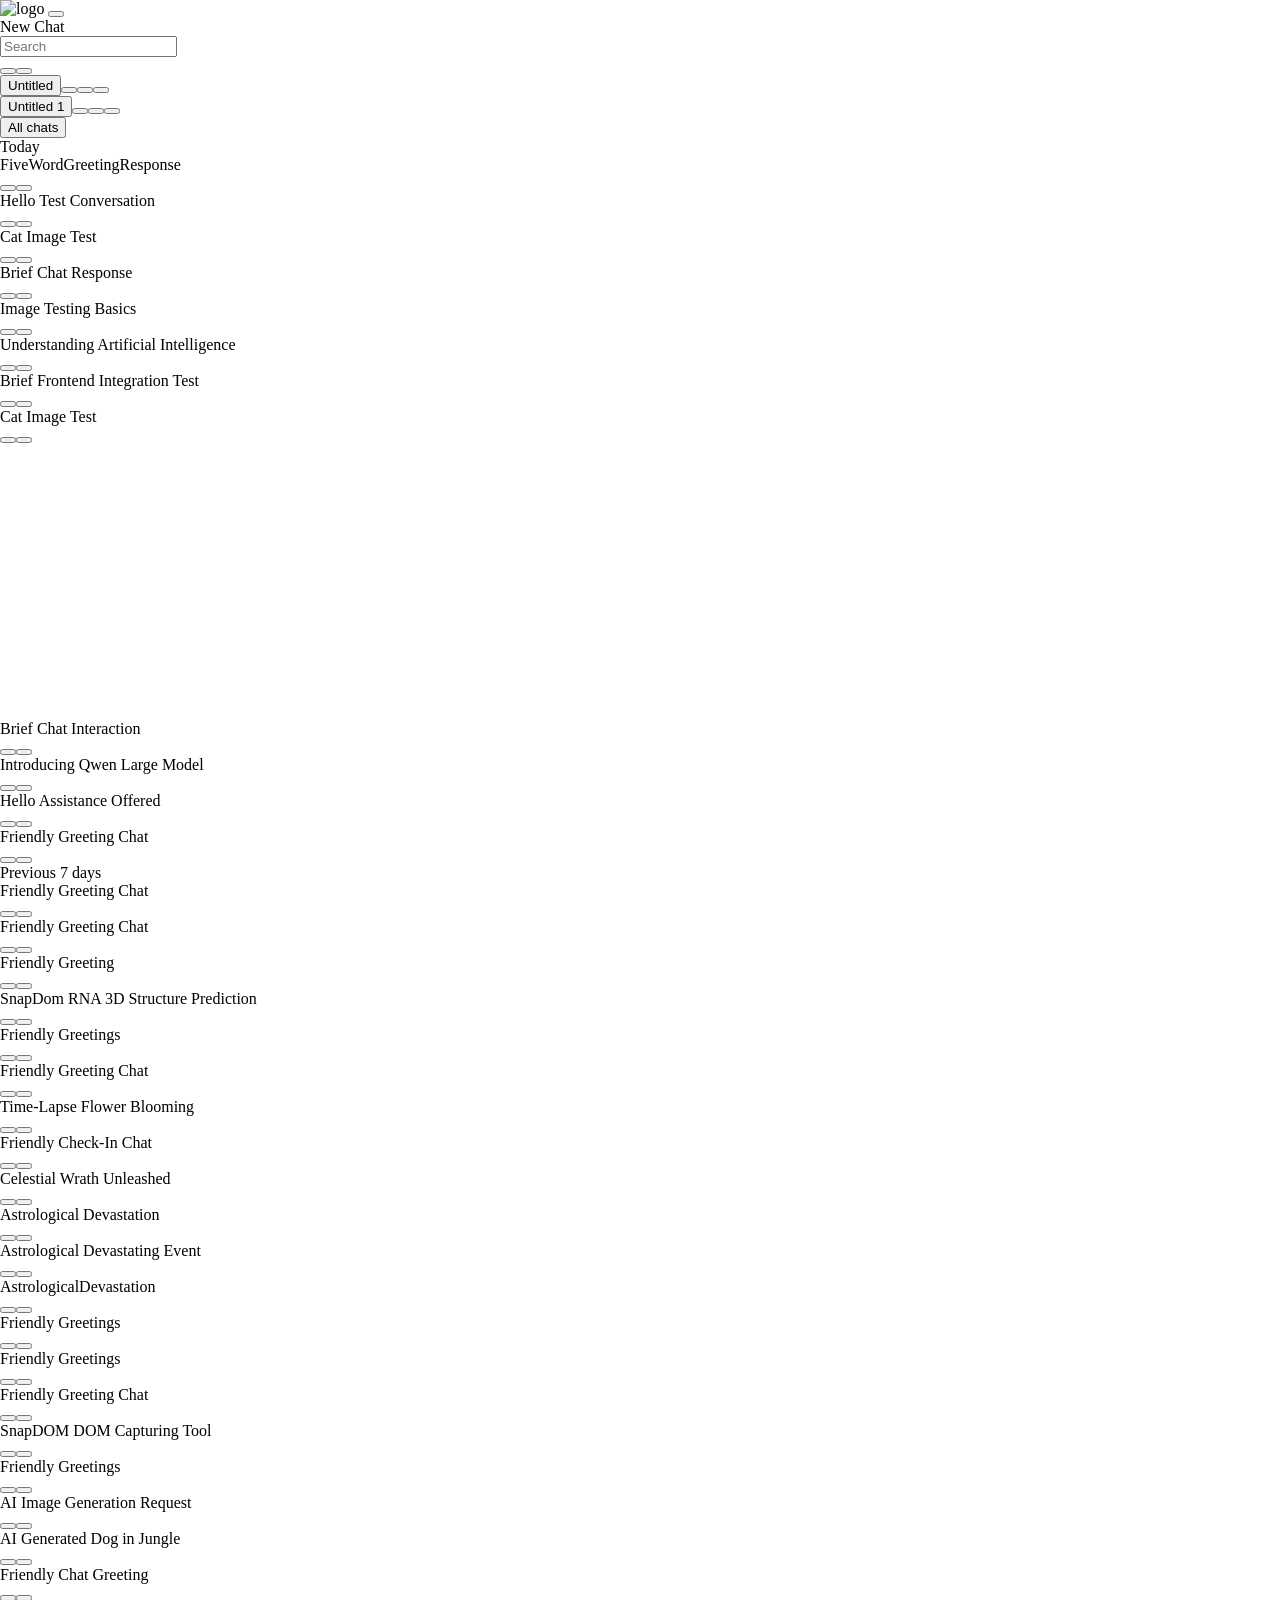
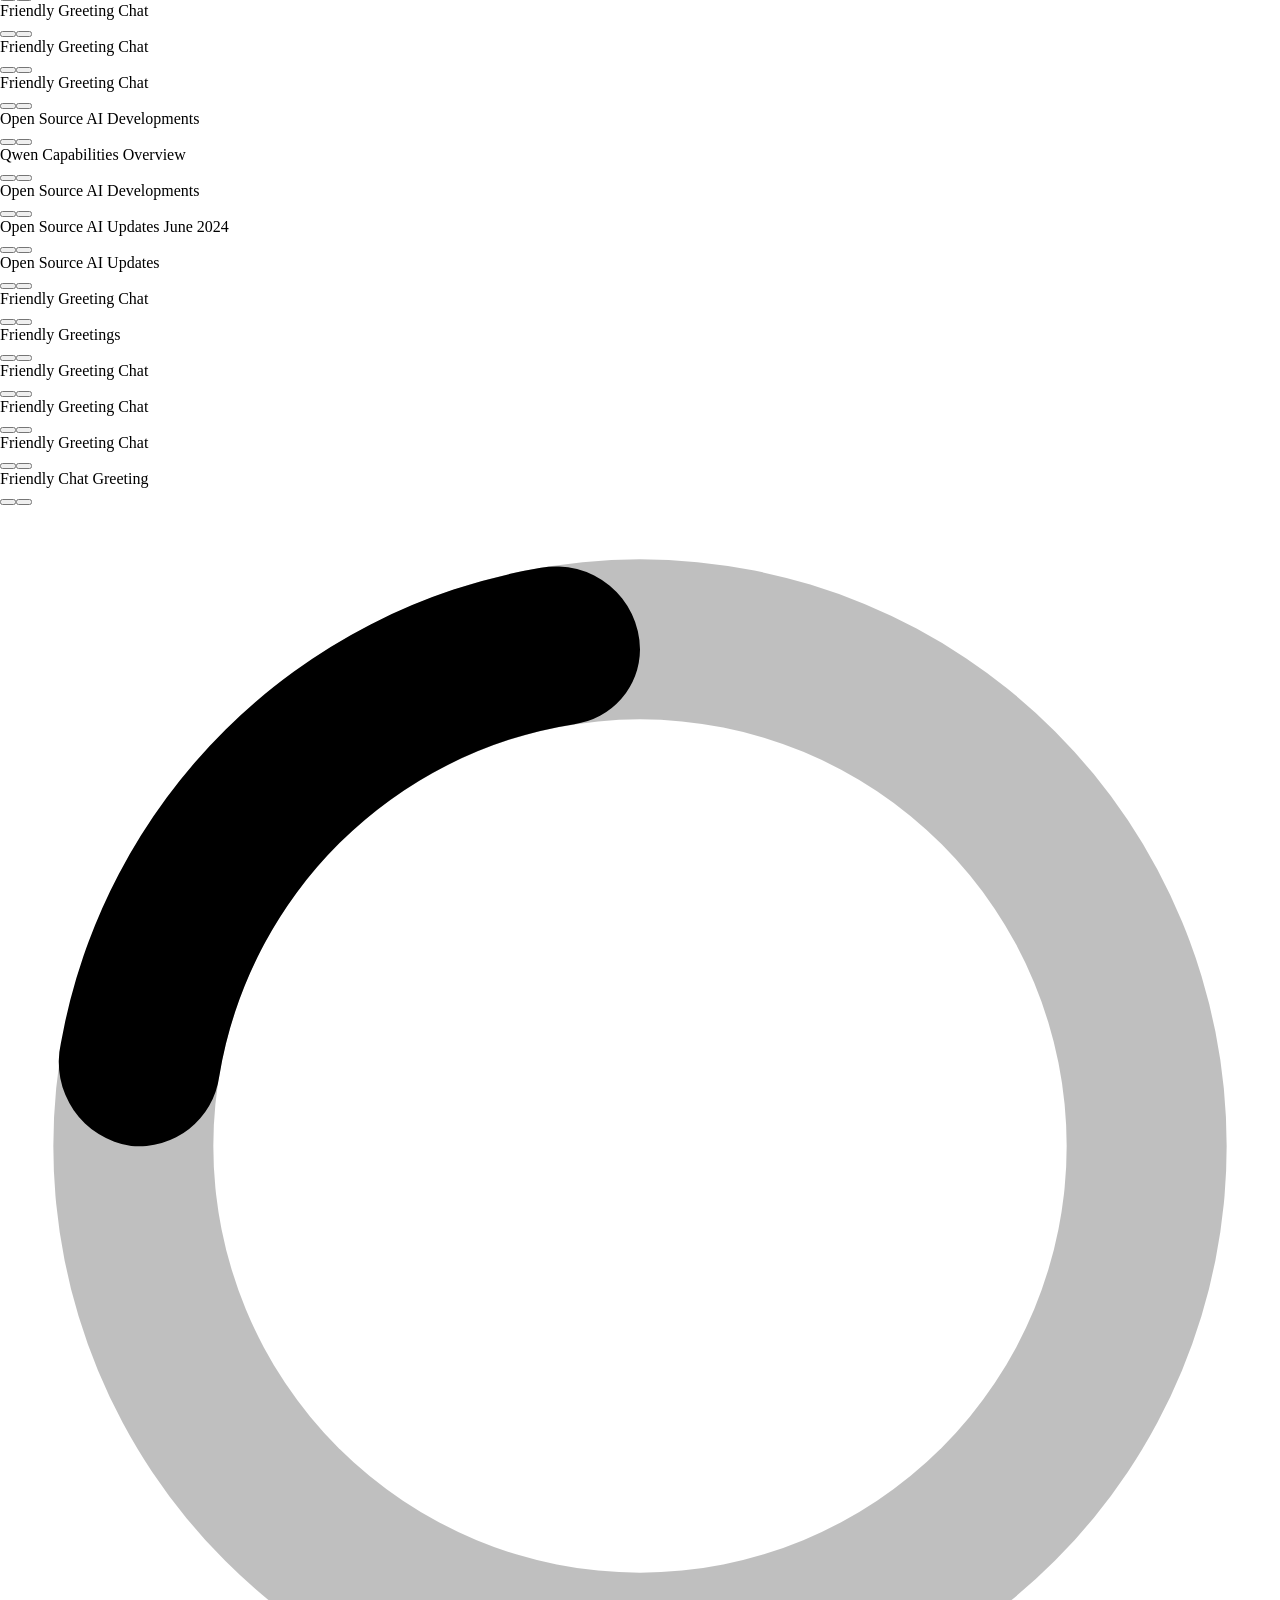
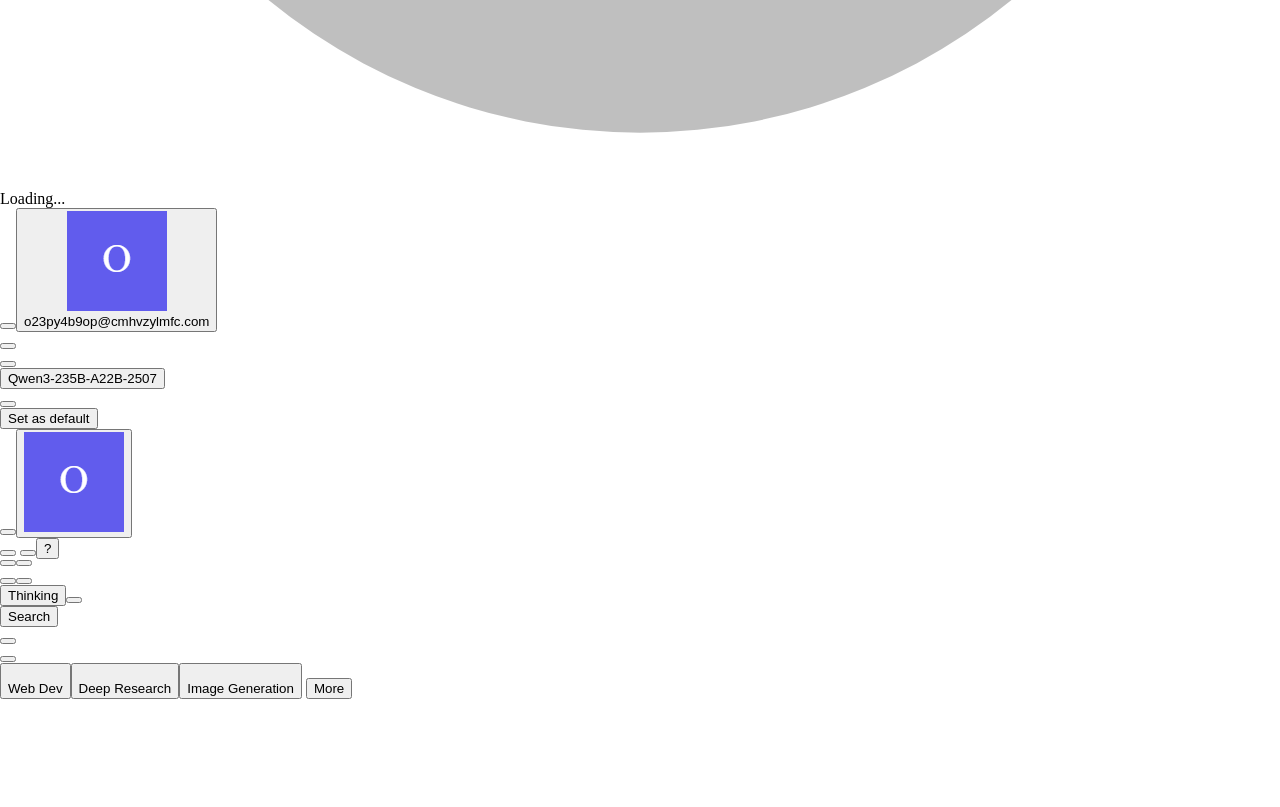
==== commit f3d7151f: "auto-commit for 9e8765d4-2753-4ccd-863c-0b5ac0135af7" ====
--- a/error_page.html
+++ b/error_page.html
@@ -52,7 +52,7 @@
 		<link rel="modulepreload" href="https://assets.alicdn.com/g/qwenweb/qwen-webui-fe/0.0.169/_app/immutable/entry/app.BRPhu9V4.js">
 		<link rel="modulepreload" href="https://assets.alicdn.com/g/qwenweb/qwen-webui-fe/0.0.169/_app/immutable/chunks/C1FmrZbK.js">
 		<link rel="modulepreload" href="https://assets.alicdn.com/g/qwenweb/qwen-webui-fe/0.0.169/_app/immutable/chunks/BZ_XX8vh.js">
-  <link rel="modulepreload" as="script" crossorigin="" href="https://assets.alicdn.com/g/qwenweb/qwen-webui-fe/0.0.169/_app/immutable/nodes/0.CDkRLaVP.js"><link rel="modulepreload" as="script" crossorigin="" href="https://assets.alicdn.com/g/qwenweb/qwen-webui-fe/0.0.169/_app/immutable/chunks/BDJjblPV.js"><link rel="modulepreload" as="script" crossorigin="" href="https://assets.alicdn.com/g/qwenweb/qwen-webui-fe/0.0.169/_app/immutable/chunks/vTabKWGg.js"><link rel="stylesheet" crossorigin="" href="https://assets.alicdn.com/g/qwenweb/qwen-webui-fe/0.0.169/_app/immutable/assets/aes.D1ndKJq0.css"><link rel="modulepreload" as="script" crossorigin="" href="https://assets.alicdn.com/g/qwenweb/qwen-webui-fe/0.0.169/_app/immutable/chunks/CZHt_Npe.js"><link rel="modulepreload" as="script" crossorigin="" href="https://assets.alicdn.com/g/qwenweb/qwen-webui-fe/0.0.169/_app/immutable/chunks/Db2OgcyN.js"><link rel="stylesheet" crossorigin="" href="https://assets.alicdn.com/g/qwenweb/qwen-webui-fe/0.0.169/_app/immutable/assets/0.BDUhF7UC.css"><link rel="modulepreload" as="script" crossorigin="" href="https://assets.alicdn.com/g/qwenweb/qwen-webui-fe/0.0.169/_app/immutable/nodes/1.ma5nK1iu.js"><link rel="modulepreload" as="script" crossorigin="" href="https://assets.alicdn.com/g/qwenweb/qwen-webui-fe/0.0.169/_app/immutable/nodes/2.B1YzZi7Z.js"><link rel="modulepreload" as="script" crossorigin="" href="https://assets.alicdn.com/g/qwenweb/qwen-webui-fe/0.0.169/_app/immutable/chunks/C5iEhabj.js"><link rel="modulepreload" as="script" crossorigin="" href="https://assets.alicdn.com/g/qwenweb/qwen-webui-fe/0.0.169/_app/immutable/chunks/Dka238Le.js"><link rel="stylesheet" crossorigin="" href="https://assets.alicdn.com/g/qwenweb/qwen-webui-fe/0.0.169/_app/immutable/assets/SourceIcon.DetGpmqI.css"><link rel="modulepreload" as="script" crossorigin="" href="https://assets.alicdn.com/g/qwenweb/qwen-webui-fe/0.0.169/_app/immutable/chunks/DjGEJqFy.js"><link rel="modulepreload" as="script" crossorigin="" href="https://assets.alicdn.com/g/qwenweb/qwen-webui-fe/0.0.169/_app/immutable/chunks/DdpHyZwC.js"><link rel="modulepreload" as="script" crossorigin="" href="https://assets.alicdn.com/g/qwenweb/qwen-webui-fe/0.0.169/_app/immutable/chunks/CyL-dBRP.js"><link rel="modulepreload" as="script" crossorigin="" href="https://assets.alicdn.com/g/qwenweb/qwen-webui-fe/0.0.169/_app/immutable/chunks/CegxKWLk.js"><link rel="stylesheet" crossorigin="" href="https://assets.alicdn.com/g/qwenweb/qwen-webui-fe/0.0.169/_app/immutable/assets/index.CLPPGKq1.css"><link rel="modulepreload" as="script" crossorigin="" href="https://assets.alicdn.com/g/qwenweb/qwen-webui-fe/0.0.169/_app/immutable/chunks/DQY_dkGw.js"><link rel="stylesheet" crossorigin="" href="https://assets.alicdn.com/g/qwenweb/qwen-webui-fe/0.0.169/_app/immutable/assets/Modal.CyLKLEmt.css"><link rel="stylesheet" crossorigin="" href="https://assets.alicdn.com/g/qwenweb/qwen-webui-fe/0.0.169/_app/immutable/assets/McpItem.BOu2eA9c.css"><link rel="modulepreload" as="script" crossorigin="" href="https://assets.alicdn.com/g/qwenweb/qwen-webui-fe/0.0.169/_app/immutable/chunks/BpKk2HaE.js"><link rel="modulepreload" as="script" crossorigin="" href="https://assets.alicdn.com/g/qwenweb/qwen-webui-fe/0.0.169/_app/immutable/chunks/BPqvzA_G.js"><link rel="stylesheet" crossorigin="" href="https://assets.alicdn.com/g/qwenweb/qwen-webui-fe/0.0.169/_app/immutable/assets/ShareLogo.CTCwg5tO.css"><link rel="modulepreload" as="script" crossorigin="" href="https://assets.alicdn.com/g/qwenweb/qwen-webui-fe/0.0.169/_app/immutable/chunks/eoQG5d7z.js"><link rel="stylesheet" crossorigin="" href="https://assets.alicdn.com/g/qwenweb/qwen-webui-fe/0.0.169/_app/immutable/assets/style.rlgaBkPb.css"><link rel="modulepreload" as="script" crossorigin="" href="https://assets.alicdn.com/g/qwenweb/qwen-webui-fe/0.0.169/_app/immutable/chunks/cmRz2Kyg.js"><link rel="modulepreload" as="script" crossorigin="" href="https://assets.alicdn.com/g/qwenweb/qwen-webui-fe/0.0.169/_app/immutable/chunks/DJic2qyG.js"><link rel="modulepreload" as="script" crossorigin="" href="https://assets.alicdn.com/g/qwenweb/qwen-webui-fe/0.0.169/_app/immutable/chunks/Bh7GUgMh.js"><link rel="modulepreload" as="script" crossorigin="" href="https://assets.alicdn.com/g/qwenweb/qwen-webui-fe/0.0.169/_app/immutable/chunks/C2xeMo1v.js"><link rel="stylesheet" crossorigin="" href="https://assets.alicdn.com/g/qwenweb/qwen-webui-fe/0.0.169/_app/immutable/assets/Models.DQdMUAj5.css"><link rel="modulepreload" as="script" crossorigin="" href="https://assets.alicdn.com/g/qwenweb/qwen-webui-fe/0.0.169/_app/immutable/chunks/D9iXLNQa.js"><link rel="stylesheet" crossorigin="" href="https://assets.alicdn.com/g/qwenweb/qwen-webui-fe/0.0.169/_app/immutable/assets/Password.CGZzHC-8.css"><link rel="modulepreload" as="script" crossorigin="" href="https://assets.alicdn.com/g/qwenweb/qwen-webui-fe/0.0.169/_app/immutable/chunks/DJDNJcKe.js"><link rel="stylesheet" crossorigin="" href="https://assets.alicdn.com/g/qwenweb/qwen-webui-fe/0.0.169/_app/immutable/assets/Privacy.CoKxzey3.css"><link rel="modulepreload" as="script" crossorigin="" href="https://assets.alicdn.com/g/qwenweb/qwen-webui-fe/0.0.169/_app/immutable/chunks/iC3M9Pcg.js"><link rel="stylesheet" crossorigin="" href="https://assets.alicdn.com/g/qwenweb/qwen-webui-fe/0.0.169/_app/immutable/assets/TermsOfService.CeiUKrZ1.css"><link rel="modulepreload" as="script" crossorigin="" href="https://assets.alicdn.com/g/qwenweb/qwen-webui-fe/0.0.169/_app/immutable/chunks/CxTiL77q.js"><link rel="modulepreload" as="script" crossorigin="" href="https://assets.alicdn.com/g/qwenweb/qwen-webui-fe/0.0.169/_app/immutable/chunks/BvrLJZ-K.js"><link rel="modulepreload" as="script" crossorigin="" href="https://assets.alicdn.com/g/qwenweb/qwen-webui-fe/0.0.169/_app/immutable/chunks/0MBlxv5A.js"><link rel="modulepreload" as="script" crossorigin="" href="https://assets.alicdn.com/g/qwenweb/qwen-webui-fe/0.0.169/_app/immutable/chunks/DoDRSMOr.js"><link rel="stylesheet" crossorigin="" href="https://assets.alicdn.com/g/qwenweb/qwen-webui-fe/0.0.169/_app/immutable/assets/2.DqKaB5UK.css"><link rel="stylesheet" crossorigin="" href="https://assets.alicdn.com/g/qwenweb/qwen-webui-fe/0.0.169/_app/immutable/assets/Navbar.Ba7h1wvu.css"><link rel="modulepreload" as="script" crossorigin="" href="https://assets.alicdn.com/g/qwenweb/qwen-webui-fe/0.0.169/_app/immutable/nodes/3.DRO9Rthn.js"><link rel="modulepreload" as="script" crossorigin="" href="https://assets.alicdn.com/g/qwenweb/qwen-webui-fe/0.0.169/_app/immutable/chunks/CM9zkUot.js"><link rel="modulepreload" as="script" crossorigin="" href="https://assets.alicdn.com/g/qwenweb/qwen-webui-fe/0.0.169/_app/immutable/chunks/CWPSaZDl.js"><link rel="modulepreload" as="script" crossorigin="" href="https://assets.alicdn.com/g/qwenweb/qwen-webui-fe/0.0.169/_app/immutable/chunks/DEsRZiI-.js"><link rel="modulepreload" as="script" crossorigin="" href="https://assets.alicdn.com/g/qwenweb/qwen-webui-fe/0.0.169/_app/immutable/chunks/CJzKdq4_.js"><link rel="stylesheet" crossorigin="" href="https://assets.alicdn.com/g/qwenweb/qwen-webui-fe/0.0.169/_app/immutable/assets/Messages.SdYnCPBD.css"><link rel="modulepreload" as="script" crossorigin="" href="https://assets.alicdn.com/g/qwenweb/qwen-webui-fe/0.0.169/_app/immutable/chunks/ChdZsbnF.js"><link rel="modulepreload" as="script" crossorigin="" href="https://assets.alicdn.com/g/qwenweb/qwen-webui-fe/0.0.169/_app/immutable/chunks/DAtzpHra.js"><link rel="stylesheet" crossorigin="" href="https://assets.alicdn.com/g/qwenweb/qwen-webui-fe/0.0.169/_app/immutable/assets/artifacts.DXMvu4Xx.css"><link rel="modulepreload" as="script" crossorigin="" href="https://assets.alicdn.com/g/qwenweb/qwen-webui-fe/0.0.169/_app/immutable/chunks/3FlBg5AA.js"><link rel="stylesheet" crossorigin="" href="https://assets.alicdn.com/g/qwenweb/qwen-webui-fe/0.0.169/_app/immutable/assets/SearchPopupsH5.CIqnQfX4.css"><link rel="modulepreload" as="script" crossorigin="" href="https://assets.alicdn.com/g/qwenweb/qwen-webui-fe/0.0.169/_app/immutable/chunks/DRcttD8F.js"><link rel="stylesheet" crossorigin="" href="https://assets.alicdn.com/g/qwenweb/qwen-webui-fe/0.0.169/_app/immutable/assets/ChatControls.xY4yAMZb.css"><link rel="stylesheet" crossorigin="" href="https://assets.alicdn.com/g/qwenweb/qwen-webui-fe/0.0.169/_app/immutable/assets/ChatContent.tpFCF9HS.css"><script type="text/javascript" async="" src="https://googleads.g.doubleclick.net/pagead/viewthroughconversion/11551851435/?random=1754023219348&amp;cv=11&amp;fst=1754023219348&amp;bg=ffffff&amp;guid=ON&amp;async=1&amp;en=gtag.config&amp;gtm=45be57u1v9203647779za200zd9203647779&amp;gcd=13l3l3l3l1l1&amp;dma=0&amp;tag_exp=101509157~103116026~103200004~103233427~104684208~104684211~104948813~105087538~105087540~105103161~105103163&amp;u_w=1280&amp;u_h=720&amp;url=https%3A%2F%2Fchat.qwen.ai%2F&amp;hn=www.googleadservices.com&amp;frm=0&amp;tiba=Qwen%20Chat&amp;npa=0&amp;pscdl=noapi&amp;auid=1041297800.1754023217&amp;uaa=arm&amp;uab=64&amp;uafvl=Not%253BA%253DBrand%3B99.0.0.0%7CHeadlessChrome%3B139.0.7258.5%7CChromium%3B139.0.7258.5&amp;uamb=0&amp;uam=&amp;uap=Linux&amp;uapv=6.6.72&amp;uaw=0&amp;fledge=1&amp;data=event%3Dgtag.config&amp;rfmt=3&amp;fmt=4"></script><meta name="referrer" content="no-referrer-when-downgrade"><script async="" crossorigin="anonymous" src="https://aplus.qwen.ai/eg.js"></script><script async="" crossorigin="anonymous" src="https://aplus.qwen.ai/eg.js"></script><style type="text/css">
+  <link rel="modulepreload" as="script" crossorigin="" href="https://assets.alicdn.com/g/qwenweb/qwen-webui-fe/0.0.169/_app/immutable/nodes/0.CDkRLaVP.js"><link rel="modulepreload" as="script" crossorigin="" href="https://assets.alicdn.com/g/qwenweb/qwen-webui-fe/0.0.169/_app/immutable/chunks/BDJjblPV.js"><link rel="modulepreload" as="script" crossorigin="" href="https://assets.alicdn.com/g/qwenweb/qwen-webui-fe/0.0.169/_app/immutable/chunks/vTabKWGg.js"><link rel="stylesheet" crossorigin="" href="https://assets.alicdn.com/g/qwenweb/qwen-webui-fe/0.0.169/_app/immutable/assets/aes.D1ndKJq0.css"><link rel="modulepreload" as="script" crossorigin="" href="https://assets.alicdn.com/g/qwenweb/qwen-webui-fe/0.0.169/_app/immutable/chunks/CZHt_Npe.js"><link rel="modulepreload" as="script" crossorigin="" href="https://assets.alicdn.com/g/qwenweb/qwen-webui-fe/0.0.169/_app/immutable/chunks/Db2OgcyN.js"><link rel="stylesheet" crossorigin="" href="https://assets.alicdn.com/g/qwenweb/qwen-webui-fe/0.0.169/_app/immutable/assets/0.BDUhF7UC.css"><link rel="modulepreload" as="script" crossorigin="" href="https://assets.alicdn.com/g/qwenweb/qwen-webui-fe/0.0.169/_app/immutable/nodes/1.ma5nK1iu.js"><link rel="modulepreload" as="script" crossorigin="" href="https://assets.alicdn.com/g/qwenweb/qwen-webui-fe/0.0.169/_app/immutable/nodes/2.B1YzZi7Z.js"><link rel="modulepreload" as="script" crossorigin="" href="https://assets.alicdn.com/g/qwenweb/qwen-webui-fe/0.0.169/_app/immutable/chunks/C5iEhabj.js"><link rel="modulepreload" as="script" crossorigin="" href="https://assets.alicdn.com/g/qwenweb/qwen-webui-fe/0.0.169/_app/immutable/chunks/Dka238Le.js"><link rel="stylesheet" crossorigin="" href="https://assets.alicdn.com/g/qwenweb/qwen-webui-fe/0.0.169/_app/immutable/assets/SourceIcon.DetGpmqI.css"><link rel="modulepreload" as="script" crossorigin="" href="https://assets.alicdn.com/g/qwenweb/qwen-webui-fe/0.0.169/_app/immutable/chunks/DjGEJqFy.js"><link rel="modulepreload" as="script" crossorigin="" href="https://assets.alicdn.com/g/qwenweb/qwen-webui-fe/0.0.169/_app/immutable/chunks/DdpHyZwC.js"><link rel="modulepreload" as="script" crossorigin="" href="https://assets.alicdn.com/g/qwenweb/qwen-webui-fe/0.0.169/_app/immutable/chunks/CyL-dBRP.js"><link rel="modulepreload" as="script" crossorigin="" href="https://assets.alicdn.com/g/qwenweb/qwen-webui-fe/0.0.169/_app/immutable/chunks/CegxKWLk.js"><link rel="stylesheet" crossorigin="" href="https://assets.alicdn.com/g/qwenweb/qwen-webui-fe/0.0.169/_app/immutable/assets/index.CLPPGKq1.css"><link rel="modulepreload" as="script" crossorigin="" href="https://assets.alicdn.com/g/qwenweb/qwen-webui-fe/0.0.169/_app/immutable/chunks/DQY_dkGw.js"><link rel="stylesheet" crossorigin="" href="https://assets.alicdn.com/g/qwenweb/qwen-webui-fe/0.0.169/_app/immutable/assets/Modal.CyLKLEmt.css"><link rel="stylesheet" crossorigin="" href="https://assets.alicdn.com/g/qwenweb/qwen-webui-fe/0.0.169/_app/immutable/assets/McpItem.BOu2eA9c.css"><link rel="modulepreload" as="script" crossorigin="" href="https://assets.alicdn.com/g/qwenweb/qwen-webui-fe/0.0.169/_app/immutable/chunks/BpKk2HaE.js"><link rel="modulepreload" as="script" crossorigin="" href="https://assets.alicdn.com/g/qwenweb/qwen-webui-fe/0.0.169/_app/immutable/chunks/BPqvzA_G.js"><link rel="stylesheet" crossorigin="" href="https://assets.alicdn.com/g/qwenweb/qwen-webui-fe/0.0.169/_app/immutable/assets/ShareLogo.CTCwg5tO.css"><link rel="modulepreload" as="script" crossorigin="" href="https://assets.alicdn.com/g/qwenweb/qwen-webui-fe/0.0.169/_app/immutable/chunks/eoQG5d7z.js"><link rel="stylesheet" crossorigin="" href="https://assets.alicdn.com/g/qwenweb/qwen-webui-fe/0.0.169/_app/immutable/assets/style.rlgaBkPb.css"><link rel="modulepreload" as="script" crossorigin="" href="https://assets.alicdn.com/g/qwenweb/qwen-webui-fe/0.0.169/_app/immutable/chunks/cmRz2Kyg.js"><link rel="modulepreload" as="script" crossorigin="" href="https://assets.alicdn.com/g/qwenweb/qwen-webui-fe/0.0.169/_app/immutable/chunks/DJic2qyG.js"><link rel="modulepreload" as="script" crossorigin="" href="https://assets.alicdn.com/g/qwenweb/qwen-webui-fe/0.0.169/_app/immutable/chunks/Bh7GUgMh.js"><link rel="modulepreload" as="script" crossorigin="" href="https://assets.alicdn.com/g/qwenweb/qwen-webui-fe/0.0.169/_app/immutable/chunks/C2xeMo1v.js"><link rel="stylesheet" crossorigin="" href="https://assets.alicdn.com/g/qwenweb/qwen-webui-fe/0.0.169/_app/immutable/assets/Models.DQdMUAj5.css"><link rel="modulepreload" as="script" crossorigin="" href="https://assets.alicdn.com/g/qwenweb/qwen-webui-fe/0.0.169/_app/immutable/chunks/D9iXLNQa.js"><link rel="stylesheet" crossorigin="" href="https://assets.alicdn.com/g/qwenweb/qwen-webui-fe/0.0.169/_app/immutable/assets/Password.CGZzHC-8.css"><link rel="modulepreload" as="script" crossorigin="" href="https://assets.alicdn.com/g/qwenweb/qwen-webui-fe/0.0.169/_app/immutable/chunks/DJDNJcKe.js"><link rel="stylesheet" crossorigin="" href="https://assets.alicdn.com/g/qwenweb/qwen-webui-fe/0.0.169/_app/immutable/assets/Privacy.CoKxzey3.css"><link rel="modulepreload" as="script" crossorigin="" href="https://assets.alicdn.com/g/qwenweb/qwen-webui-fe/0.0.169/_app/immutable/chunks/iC3M9Pcg.js"><link rel="stylesheet" crossorigin="" href="https://assets.alicdn.com/g/qwenweb/qwen-webui-fe/0.0.169/_app/immutable/assets/TermsOfService.CeiUKrZ1.css"><link rel="modulepreload" as="script" crossorigin="" href="https://assets.alicdn.com/g/qwenweb/qwen-webui-fe/0.0.169/_app/immutable/chunks/CxTiL77q.js"><link rel="modulepreload" as="script" crossorigin="" href="https://assets.alicdn.com/g/qwenweb/qwen-webui-fe/0.0.169/_app/immutable/chunks/BvrLJZ-K.js"><link rel="modulepreload" as="script" crossorigin="" href="https://assets.alicdn.com/g/qwenweb/qwen-webui-fe/0.0.169/_app/immutable/chunks/0MBlxv5A.js"><link rel="modulepreload" as="script" crossorigin="" href="https://assets.alicdn.com/g/qwenweb/qwen-webui-fe/0.0.169/_app/immutable/chunks/DoDRSMOr.js"><link rel="stylesheet" crossorigin="" href="https://assets.alicdn.com/g/qwenweb/qwen-webui-fe/0.0.169/_app/immutable/assets/2.DqKaB5UK.css"><link rel="stylesheet" crossorigin="" href="https://assets.alicdn.com/g/qwenweb/qwen-webui-fe/0.0.169/_app/immutable/assets/Navbar.Ba7h1wvu.css"><link rel="modulepreload" as="script" crossorigin="" href="https://assets.alicdn.com/g/qwenweb/qwen-webui-fe/0.0.169/_app/immutable/nodes/3.DRO9Rthn.js"><link rel="modulepreload" as="script" crossorigin="" href="https://assets.alicdn.com/g/qwenweb/qwen-webui-fe/0.0.169/_app/immutable/chunks/CM9zkUot.js"><link rel="modulepreload" as="script" crossorigin="" href="https://assets.alicdn.com/g/qwenweb/qwen-webui-fe/0.0.169/_app/immutable/chunks/CWPSaZDl.js"><link rel="modulepreload" as="script" crossorigin="" href="https://assets.alicdn.com/g/qwenweb/qwen-webui-fe/0.0.169/_app/immutable/chunks/DEsRZiI-.js"><link rel="modulepreload" as="script" crossorigin="" href="https://assets.alicdn.com/g/qwenweb/qwen-webui-fe/0.0.169/_app/immutable/chunks/CJzKdq4_.js"><link rel="stylesheet" crossorigin="" href="https://assets.alicdn.com/g/qwenweb/qwen-webui-fe/0.0.169/_app/immutable/assets/Messages.SdYnCPBD.css"><link rel="modulepreload" as="script" crossorigin="" href="https://assets.alicdn.com/g/qwenweb/qwen-webui-fe/0.0.169/_app/immutable/chunks/ChdZsbnF.js"><link rel="modulepreload" as="script" crossorigin="" href="https://assets.alicdn.com/g/qwenweb/qwen-webui-fe/0.0.169/_app/immutable/chunks/DAtzpHra.js"><link rel="stylesheet" crossorigin="" href="https://assets.alicdn.com/g/qwenweb/qwen-webui-fe/0.0.169/_app/immutable/assets/artifacts.DXMvu4Xx.css"><link rel="modulepreload" as="script" crossorigin="" href="https://assets.alicdn.com/g/qwenweb/qwen-webui-fe/0.0.169/_app/immutable/chunks/3FlBg5AA.js"><link rel="stylesheet" crossorigin="" href="https://assets.alicdn.com/g/qwenweb/qwen-webui-fe/0.0.169/_app/immutable/assets/SearchPopupsH5.CIqnQfX4.css"><link rel="modulepreload" as="script" crossorigin="" href="https://assets.alicdn.com/g/qwenweb/qwen-webui-fe/0.0.169/_app/immutable/chunks/DRcttD8F.js"><link rel="stylesheet" crossorigin="" href="https://assets.alicdn.com/g/qwenweb/qwen-webui-fe/0.0.169/_app/immutable/assets/ChatControls.xY4yAMZb.css"><link rel="stylesheet" crossorigin="" href="https://assets.alicdn.com/g/qwenweb/qwen-webui-fe/0.0.169/_app/immutable/assets/ChatContent.tpFCF9HS.css"><script type="text/javascript" async="" src="https://googleads.g.doubleclick.net/pagead/viewthroughconversion/11551851435/?random=1754023640755&amp;cv=11&amp;fst=1754023640755&amp;bg=ffffff&amp;guid=ON&amp;async=1&amp;en=gtag.config&amp;gtm=45be57u1v9203647779za200zd9203647779&amp;gcd=13l3l3l3l1l1&amp;dma=0&amp;tag_exp=101509157~103116026~103200004~103233427~104684208~104684211~104948813~105087538~105087540~105103161~105103163~105174035&amp;u_w=1280&amp;u_h=720&amp;url=https%3A%2F%2Fchat.qwen.ai%2F&amp;hn=www.googleadservices.com&amp;frm=0&amp;tiba=Qwen%20Chat&amp;npa=0&amp;pscdl=noapi&amp;auid=1887346477.1754023588&amp;uaa=arm&amp;uab=64&amp;uafvl=Not%253BA%253DBrand%3B99.0.0.0%7CHeadlessChrome%3B139.0.7258.5%7CChromium%3B139.0.7258.5&amp;uamb=0&amp;uam=&amp;uap=Linux&amp;uapv=6.6.72&amp;uaw=0&amp;fledge=1&amp;data=event%3Dgtag.config&amp;rfmt=3&amp;fmt=4"></script><meta name="referrer" content="no-referrer-when-downgrade"><style type="text/css">
   .dg ul {
       list-style: none;
       margin: 0;
@@ -923,7 +923,7 @@
   <body data-sveltekit-preload-data="hover" data-spm="29997169" style="overflow: unset;">
     <div style="display:contents">
 			<script>{__sveltekit_1thpqlb={base:"",assets:"https://assets.alicdn.com/g/qwenweb/qwen-webui-fe/0.0.169"};const e=document.currentScript.parentElement;Promise.all([import("https://assets.alicdn.com/g/qwenweb/qwen-webui-fe/0.0.169/_app/immutable/entry/start.CksCrp_S.js"),import("https://assets.alicdn.com/g/qwenweb/qwen-webui-fe/0.0.169/_app/immutable/entry/app.BRPhu9V4.js")]).then(([t,s])=>{t.start(s,e)})}</script>
-		   <div class="app relative h-full" id="app-container" style="height: 720px;"><div class="flex h-full flex-row justify-start overflow-auto text-gray-700 dark:text-gray-100 ">    <div id="sidebar" class="sidebar-container show-sidebar false   svelte-sbzh33" data-state="true"><div class="side  "><div class="header-wrapper"><img crossorigin="anonymous" src="https://assets.alicdn.com/g/qwenweb/qwen-webui-fe/0.0.169/static/qwen_row_text_icon_light_540.png" class="logo-img" alt="logo"> <button class="slide-switch" aria-label="切换侧边栏"><i class="iconfont leading-none icon-line-sidebar-01 slide-switch-icon " style=""></i></button></div> <a id="sidebar-new-chat-button" class="sidebar-new-chat" draggable="false" data-spm-anchor-id="a2ty_o01.29997169.0.0"><i class="iconfont leading-none icon-line-plus-01 sidebar-new-chat-icon" style=""></i> <div class="sidebar-new-chat-text" style="line-height: normal;">New Chat</div></a>  <div class="temporary  svelte-sbzh33"> <div class="search-container " id="search-container"><div class="chat-search " id="chat-search"><div class="chat-search-icon "><i class="iconfont leading-none icon-line-search-01 chat-search-icon-other" style=""></i></div> <input class="chat-search-input " placeholder="Search" maxlength="1000" style=""> </div>  </div> <div class="temporary-right-icon"><button aria-controls="9ZBNPUL560" aria-expanded="false" data-state="closed" id="K5-5heErA-" tabindex="0" data-melt-dropdown-menu-trigger="" data-menu-trigger="" type="button"><div aria-label="More" class="flex" style=""><button aria-label="Chat Menu" class="temporary-right-btn"><i class="iconfont leading-none icon-line-more-01 font-bold" style=""></i></button></div></button> <div slot="content"></div></div></div> <div class="session-list-wrapper ">  <div class="session-list ">  <div class="dragge folder-list svelte-ee4hzd" draggable="true"> <div class="recursive-folder-collapsible"><div class="recursive-folder-collapsible-btn cursor-pointer"><div><div class="collapsible-group group"><button id="folder-b9576ce9-e1a6-4615-a863-83ed326ea6e0-button" class="collapsible-group-btn svelte-ee4hzd"><div class="collapsible-group-btn-icon "><i class="iconfont leading-none icon-line-chevron-up " style=""></i></div> <div class="collapsible-group-btn-text"><div aria-label="Untitled" class="flex" style=""><div class="collapsible-group-btn-tip">Untitled</div></div></div> <button class="collapsible-group-btn-deleting "><button aria-controls="AXd7SroHJE" aria-expanded="false" data-state="closed" id="GLpSae1XDt" tabindex="0" data-melt-dropdown-menu-trigger="" data-menu-trigger="" type="button"><div aria-label="More" class="flex" style=""><button class="collapsible-folder-menu"><i class="iconfont leading-none icon-hengdian2 collapsible-folder-menu-icon " style=""></i></button></div></button> <div slot="content"></div></button></button></div> </div></div> </div></div>  <div class="dragge folder-list svelte-ee4hzd" draggable="true"> <div class="recursive-folder-collapsible"><div class="recursive-folder-collapsible-btn cursor-pointer"><div><div class="collapsible-group group"><button id="folder-f73defbd-035d-42ae-8aba-a775e867deac-button" class="collapsible-group-btn svelte-ee4hzd"><div class="collapsible-group-btn-icon "><i class="iconfont leading-none icon-line-chevron-up " style=""></i></div> <div class="collapsible-group-btn-text"><div aria-label="Untitled 1" class="flex" style=""><div class="collapsible-group-btn-tip">Untitled 1</div></div></div> <button class="collapsible-group-btn-deleting "><button aria-controls="JI4cJjEQaA" aria-expanded="false" data-state="closed" id="pznvIHVxbU" tabindex="0" data-melt-dropdown-menu-trigger="" data-menu-trigger="" type="button"><div aria-label="More" class="flex" style=""><button class="collapsible-folder-menu"><i class="iconfont leading-none icon-hengdian2 collapsible-folder-menu-icon " style=""></i></button></div></button> <div slot="content"></div></button></button></div> </div></div> </div></div> <div class="relative list-folder "> <div class="w-full "><div class="w-full cursor-pointer"><div><div class="w-full"><button class="flex w-full items-center gap-1.5 rounded-md px-2 py-1.5 font-medium text-gray-500 transition hover:bg-gray-100 dark:text-gray-500 dark:hover:bg-gray-900"><div class="flex items-center text-[#2C2C36] dark:text-gray-600"><i class="iconfont leading-none icon-line-chevron-down font-bold" style=""></i></div> <div class="translate-y-[0.5px] text-xs text-gray-85 dark:text-gray-200">All chats</div></button></div> </div></div> <div><div slot="content" class="w-full"><div class="list-folder-pt"><div class="list-folder-chats">Today</div>      <div class="chat-item-drag  group" draggable="false"> <a aria-label="chat-item" aria-role="button" class="chat-item-drag-link chat-item-drag-group" draggable="false"><div class="chat-item-drag-link-content"><div aria-label="Hello Test Conversation" class="chat-item-drag-link-content-tip " style=""><div class="chat-item-drag-link-content-tip-text">Hello Test Conversation</div></div></div></a> <div class="chat-item-drag-group chat-item-drag-web "><div class="chat-item-drag-web-default "><button aria-controls="caCPHVUxiN" aria-expanded="false" data-state="closed" id="t4XpR5ViyJ" tabindex="0" data-melt-dropdown-menu-trigger="" data-menu-trigger="" type="button"><div aria-label="More" class="flex" style=""><button aria-label="Chat Menu" class="chat-item-drag-web-default-btn"><i class="iconfont leading-none icon-line-more-01 chat-item-drag-web-default-btn-icon " style=""></i></button></div></button> <div slot="content"></div> </div></div> </div>       <div class="chat-item-drag  group" draggable="false"> <a aria-label="chat-item" aria-role="button" class="chat-item-drag-link chat-item-drag-group" draggable="false"><div class="chat-item-drag-link-content"><div aria-label="Cat Image Test" class="chat-item-drag-link-content-tip " style=""><div class="chat-item-drag-link-content-tip-text">Cat Image Test</div></div></div></a> <div class="chat-item-drag-group chat-item-drag-web "><div class="chat-item-drag-web-default "><button aria-controls="VYI6_0LSSo" aria-expanded="false" data-state="closed" id="N-DIRKOBwS" tabindex="0" data-melt-dropdown-menu-trigger="" data-menu-trigger="" type="button"><div aria-label="More" class="flex" style=""><button aria-label="Chat Menu" class="chat-item-drag-web-default-btn"><i class="iconfont leading-none icon-line-more-01 chat-item-drag-web-default-btn-icon " style=""></i></button></div></button> <div slot="content"></div> </div></div> </div>       <div class="chat-item-drag  group" draggable="false"> <a aria-label="chat-item" aria-role="button" class="chat-item-drag-link chat-item-drag-group" draggable="false"><div class="chat-item-drag-link-content"><div aria-label="Brief Chat Response" class="chat-item-drag-link-content-tip " style=""><div class="chat-item-drag-link-content-tip-text">Brief Chat Response</div></div></div></a> <div class="chat-item-drag-group chat-item-drag-web "><div class="chat-item-drag-web-default "><button aria-controls="9JvVHQTdK6" aria-expanded="false" data-state="closed" id="sU-bZuN782" tabindex="0" data-melt-dropdown-menu-trigger="" data-menu-trigger="" type="button"><div aria-label="More" class="flex" style=""><button aria-label="Chat Menu" class="chat-item-drag-web-default-btn"><i class="iconfont leading-none icon-line-more-01 chat-item-drag-web-default-btn-icon " style=""></i></button></div></button> <div slot="content"></div> </div></div> </div>       <div class="chat-item-drag  group" draggable="false"> <a aria-label="chat-item" aria-role="button" class="chat-item-drag-link chat-item-drag-group" draggable="false"><div class="chat-item-drag-link-content"><div aria-label="Image Testing Basics" class="chat-item-drag-link-content-tip " style=""><div class="chat-item-drag-link-content-tip-text">Image Testing Basics</div></div></div></a> <div class="chat-item-drag-group chat-item-drag-web "><div class="chat-item-drag-web-default "><button aria-controls="KEgncr-Aqm" aria-expanded="false" data-state="closed" id="QmAYr_g1zL" tabindex="0" data-melt-dropdown-menu-trigger="" data-menu-trigger="" type="button"><div aria-label="More" class="flex" style=""><button aria-label="Chat Menu" class="chat-item-drag-web-default-btn"><i class="iconfont leading-none icon-line-more-01 chat-item-drag-web-default-btn-icon " style=""></i></button></div></button> <div slot="content"></div> </div></div> </div>       <div class="chat-item-drag  group" draggable="false"> <a aria-label="chat-item" aria-role="button" class="chat-item-drag-link chat-item-drag-group" draggable="false"><div class="chat-item-drag-link-content"><div aria-label="Understanding Artificial Intelligence" class="chat-item-drag-link-content-tip " style=""><div class="chat-item-drag-link-content-tip-text">Understanding Artificial Intelligence</div></div></div></a> <div class="chat-item-drag-group chat-item-drag-web "><div class="chat-item-drag-web-default "><button aria-controls="Xehh8hymir" aria-expanded="false" data-state="closed" id="SWQTFYdM8x" tabindex="0" data-melt-dropdown-menu-trigger="" data-menu-trigger="" type="button"><div aria-label="More" class="flex" style=""><button aria-label="Chat Menu" class="chat-item-drag-web-default-btn"><i class="iconfont leading-none icon-line-more-01 chat-item-drag-web-default-btn-icon " style=""></i></button></div></button> <div slot="content"></div> </div></div> </div>       <div class="chat-item-drag  group" draggable="false"> <a aria-label="chat-item" aria-role="button" class="chat-item-drag-link chat-item-drag-group" draggable="false"><div class="chat-item-drag-link-content"><div aria-label="Brief Frontend Integration Test" class="chat-item-drag-link-content-tip " style=""><div class="chat-item-drag-link-content-tip-text">Brief Frontend Integration Test</div></div></div></a> <div class="chat-item-drag-group chat-item-drag-web "><div class="chat-item-drag-web-default "><button aria-controls="PgihrZ4HvH" aria-expanded="false" data-state="closed" id="mzDZQoQ2po" tabindex="0" data-melt-dropdown-menu-trigger="" data-menu-trigger="" type="button"><div aria-label="More" class="flex" style=""><button aria-label="Chat Menu" class="chat-item-drag-web-default-btn"><i class="iconfont leading-none icon-line-more-01 chat-item-drag-web-default-btn-icon " style=""></i></button></div></button> <div slot="content"></div> </div></div> </div>       <div class="chat-item-drag  group" draggable="false"> <a aria-label="chat-item" aria-role="button" class="chat-item-drag-link chat-item-drag-group" draggable="false"><div class="chat-item-drag-link-content"><div aria-label="Cat Image Test" class="chat-item-drag-link-content-tip " style=""><div class="chat-item-drag-link-content-tip-text">Cat Image Test</div></div></div></a> <div class="chat-item-drag-group chat-item-drag-web "><div class="chat-item-drag-web-default "><button aria-controls="GNthuJ8D-6" aria-expanded="false" data-state="closed" id="uD85aDCpsB" tabindex="0" data-melt-dropdown-menu-trigger="" data-menu-trigger="" type="button"><div aria-label="More" class="flex" style=""><button aria-label="Chat Menu" class="chat-item-drag-web-default-btn"><i class="iconfont leading-none icon-line-more-01 chat-item-drag-web-default-btn-icon " style=""></i></button></div></button> <div slot="content"></div> </div></div> </div>       <div class="chat-item-drag  group" draggable="false"> <a aria-label="chat-item" aria-role="button" class="chat-item-drag-link chat-item-drag-group" draggable="false"><div class="chat-item-drag-link-content"><div aria-label="Brief Chat Interaction" class="chat-item-drag-link-content-tip " style=""><div class="chat-item-drag-link-content-tip-text">Brief Chat Interaction</div></div></div></a> <div class="chat-item-drag-group chat-item-drag-web "><div class="chat-item-drag-web-default "><button aria-controls="kHzGdMi2Kj" aria-expanded="false" data-state="closed" id="sz4DGpvqkq" tabindex="0" data-melt-dropdown-menu-trigger="" data-menu-trigger="" type="button"><div aria-label="More" class="flex" style=""><button aria-label="Chat Menu" class="chat-item-drag-web-default-btn"><i class="iconfont leading-none icon-line-more-01 chat-item-drag-web-default-btn-icon " style=""></i></button></div></button> <div slot="content"></div> </div></div> </div>       <div class="chat-item-drag  group" draggable="false"> <a aria-label="chat-item" aria-role="button" class="chat-item-drag-link chat-item-drag-group" draggable="false"><div class="chat-item-drag-link-content"><div aria-label="Introducing Qwen Large Model" class="chat-item-drag-link-content-tip " style=""><div class="chat-item-drag-link-content-tip-text">Introducing Qwen Large Model</div></div></div></a> <div class="chat-item-drag-group chat-item-drag-web "><div class="chat-item-drag-web-default "><button aria-controls="OJYl7wGOxX" aria-expanded="false" data-state="closed" id="kcUPh4xG9a" tabindex="0" data-melt-dropdown-menu-trigger="" data-menu-trigger="" type="button"><div aria-label="More" class="flex" style=""><button aria-label="Chat Menu" class="chat-item-drag-web-default-btn"><i class="iconfont leading-none icon-line-more-01 chat-item-drag-web-default-btn-icon " style=""></i></button></div></button> <div slot="content"></div> </div></div> </div>       <div class="chat-item-drag  group" draggable="false"> <a aria-label="chat-item" aria-role="button" class="chat-item-drag-link chat-item-drag-group" draggable="false"><div class="chat-item-drag-link-content"><div aria-label="Hello Assistance Offered" class="chat-item-drag-link-content-tip " style=""><div class="chat-item-drag-link-content-tip-text">Hello Assistance Offered</div></div></div></a> <div class="chat-item-drag-group chat-item-drag-web "><div class="chat-item-drag-web-default "><button aria-controls="pn9LjogUJP" aria-expanded="false" data-state="closed" id="ZN40ZTBAZY" tabindex="0" data-melt-dropdown-menu-trigger="" data-menu-trigger="" type="button"><div aria-label="More" class="flex" style=""><button aria-label="Chat Menu" class="chat-item-drag-web-default-btn"><i class="iconfont leading-none icon-line-more-01 chat-item-drag-web-default-btn-icon " style=""></i></button></div></button> <div slot="content"></div> </div></div> </div>       <div class="chat-item-drag  group" draggable="false"> <a aria-label="chat-item" aria-role="button" class="chat-item-drag-link chat-item-drag-group" draggable="false"><div class="chat-item-drag-link-content"><div aria-label="Friendly Greeting Chat" class="chat-item-drag-link-content-tip " style=""><div class="chat-item-drag-link-content-tip-text">Friendly Greeting Chat</div></div></div></a> <div class="chat-item-drag-group chat-item-drag-web "><div class="chat-item-drag-web-default "><button aria-controls="WGoQcxWHct" aria-expanded="false" data-state="closed" id="Pexx0v5mYa" tabindex="0" data-melt-dropdown-menu-trigger="" data-menu-trigger="" type="button"><div aria-label="More" class="flex" style=""><button aria-label="Chat Menu" class="chat-item-drag-web-default-btn"><i class="iconfont leading-none icon-line-more-01 chat-item-drag-web-default-btn-icon " style=""></i></button></div></button> <div slot="content"></div> </div></div> </div> <div class="list-folder-chats">Previous 7 days</div>      <div class="chat-item-drag  group" draggable="false"> <a aria-label="chat-item" aria-role="button" class="chat-item-drag-link chat-item-drag-group" draggable="false"><div class="chat-item-drag-link-content"><div aria-label="Friendly Greeting Chat" class="chat-item-drag-link-content-tip " style=""><div class="chat-item-drag-link-content-tip-text">Friendly Greeting Chat</div></div></div></a> <div class="chat-item-drag-group chat-item-drag-web "><div class="chat-item-drag-web-default "><button aria-controls="2V5z6_l2GQ" aria-expanded="false" data-state="closed" id="R-jH9DbvNc" tabindex="0" data-melt-dropdown-menu-trigger="" data-menu-trigger="" type="button"><div aria-label="More" class="flex" style=""><button aria-label="Chat Menu" class="chat-item-drag-web-default-btn"><i class="iconfont leading-none icon-line-more-01 chat-item-drag-web-default-btn-icon " style=""></i></button></div></button> <div slot="content"></div> </div></div> </div>       <div class="chat-item-drag  group" draggable="false"> <a aria-label="chat-item" aria-role="button" class="chat-item-drag-link chat-item-drag-group" draggable="false"><div class="chat-item-drag-link-content"><div aria-label="Friendly Greeting Chat" class="chat-item-drag-link-content-tip " style=""><div class="chat-item-drag-link-content-tip-text">Friendly Greeting Chat</div></div></div></a> <div class="chat-item-drag-group chat-item-drag-web "><div class="chat-item-drag-web-default "><button aria-controls="-fSDOjQgnU" aria-expanded="false" data-state="closed" id="hysdJdJfvd" tabindex="0" data-melt-dropdown-menu-trigger="" data-menu-trigger="" type="button"><div aria-label="More" class="flex" style=""><button aria-label="Chat Menu" class="chat-item-drag-web-default-btn"><i class="iconfont leading-none icon-line-more-01 chat-item-drag-web-default-btn-icon " style=""></i></button></div></button> <div slot="content"></div> </div></div> </div>       <div class="chat-item-drag  group" draggable="false"> <a aria-label="chat-item" aria-role="button" class="chat-item-drag-link chat-item-drag-group" draggable="false"><div class="chat-item-drag-link-content"><div aria-label="Friendly Greeting" class="chat-item-drag-link-content-tip " style=""><div class="chat-item-drag-link-content-tip-text">Friendly Greeting</div></div></div></a> <div class="chat-item-drag-group chat-item-drag-web "><div class="chat-item-drag-web-default "><button aria-controls="GwI5oZG0cj" aria-expanded="false" data-state="closed" id="EIoWgjT_LF" tabindex="0" data-melt-dropdown-menu-trigger="" data-menu-trigger="" type="button"><div aria-label="More" class="flex" style=""><button aria-label="Chat Menu" class="chat-item-drag-web-default-btn"><i class="iconfont leading-none icon-line-more-01 chat-item-drag-web-default-btn-icon " style=""></i></button></div></button> <div slot="content"></div> </div></div> </div>       <div class="chat-item-drag  group" draggable="false"> <a aria-label="chat-item" aria-role="button" class="chat-item-drag-link chat-item-drag-group" draggable="false"><div class="chat-item-drag-link-content"><div aria-label="SnapDom RNA 3D Structure Prediction" class="chat-item-drag-link-content-tip " style=""><div class="chat-item-drag-link-content-tip-text">SnapDom RNA 3D Structure Prediction</div></div></div></a> <div class="chat-item-drag-group chat-item-drag-web "><div class="chat-item-drag-web-default "><button aria-controls="GWpsPLt--f" aria-expanded="false" data-state="closed" id="wyVU8ogb7b" tabindex="0" data-melt-dropdown-menu-trigger="" data-menu-trigger="" type="button"><div aria-label="More" class="flex" style=""><button aria-label="Chat Menu" class="chat-item-drag-web-default-btn"><i class="iconfont leading-none icon-line-more-01 chat-item-drag-web-default-btn-icon " style=""></i></button></div></button> <div slot="content"></div> </div></div> </div>       <div class="chat-item-drag  group" draggable="false"> <a aria-label="chat-item" aria-role="button" class="chat-item-drag-link chat-item-drag-group" draggable="false"><div class="chat-item-drag-link-content"><div aria-label="Friendly Greetings" class="chat-item-drag-link-content-tip " style=""><div class="chat-item-drag-link-content-tip-text">Friendly Greetings</div></div></div></a> <div class="chat-item-drag-group chat-item-drag-web "><div class="chat-item-drag-web-default "><button aria-controls="R5HYR9gQEd" aria-expanded="false" data-state="closed" id="eBbmJCjrDJ" tabindex="0" data-melt-dropdown-menu-trigger="" data-menu-trigger="" type="button"><div aria-label="More" class="flex" style=""><button aria-label="Chat Menu" class="chat-item-drag-web-default-btn"><i class="iconfont leading-none icon-line-more-01 chat-item-drag-web-default-btn-icon " style=""></i></button></div></button> <div slot="content"></div> </div></div> </div>       <div class="chat-item-drag  group" draggable="false"> <a aria-label="chat-item" aria-role="button" class="chat-item-drag-link chat-item-drag-group" draggable="false"><div class="chat-item-drag-link-content"><div aria-label="Friendly Greeting Chat" class="chat-item-drag-link-content-tip " style=""><div class="chat-item-drag-link-content-tip-text">Friendly Greeting Chat</div></div></div></a> <div class="chat-item-drag-group chat-item-drag-web "><div class="chat-item-drag-web-default "><button aria-controls="0u3SC7hVDy" aria-expanded="false" data-state="closed" id="NKvZ9aJDLw" tabindex="0" data-melt-dropdown-menu-trigger="" data-menu-trigger="" type="button"><div aria-label="More" class="flex" style=""><button aria-label="Chat Menu" class="chat-item-drag-web-default-btn"><i class="iconfont leading-none icon-line-more-01 chat-item-drag-web-default-btn-icon " style=""></i></button></div></button> <div slot="content"></div> </div></div> </div>       <div class="chat-item-drag  group" draggable="false"> <a aria-label="chat-item" aria-role="button" class="chat-item-drag-link chat-item-drag-group" draggable="false"><div class="chat-item-drag-link-content"><div aria-label="Time-Lapse Flower Blooming" class="chat-item-drag-link-content-tip " style=""><div class="chat-item-drag-link-content-tip-text">Time-Lapse Flower Blooming</div></div></div></a> <div class="chat-item-drag-group chat-item-drag-web "><div class="chat-item-drag-web-default "><button aria-controls="2oe8cktku3" aria-expanded="false" data-state="closed" id="8CK_fbIqT-" tabindex="0" data-melt-dropdown-menu-trigger="" data-menu-trigger="" type="button"><div aria-label="More" class="flex" style=""><button aria-label="Chat Menu" class="chat-item-drag-web-default-btn"><i class="iconfont leading-none icon-line-more-01 chat-item-drag-web-default-btn-icon " style=""></i></button></div></button> <div slot="content"></div> </div></div> </div>       <div class="chat-item-drag  group" draggable="false"> <a aria-label="chat-item" aria-role="button" class="chat-item-drag-link chat-item-drag-group" draggable="false"><div class="chat-item-drag-link-content"><div aria-label="Friendly Check-In Chat" class="chat-item-drag-link-content-tip " style=""><div class="chat-item-drag-link-content-tip-text">Friendly Check-In Chat</div></div></div></a> <div class="chat-item-drag-group chat-item-drag-web "><div class="chat-item-drag-web-default "><button aria-controls="Fb_3MF8r_L" aria-expanded="false" data-state="closed" id="qOj9388jnq" tabindex="0" data-melt-dropdown-menu-trigger="" data-menu-trigger="" type="button"><div aria-label="More" class="flex" style=""><button aria-label="Chat Menu" class="chat-item-drag-web-default-btn"><i class="iconfont leading-none icon-line-more-01 chat-item-drag-web-default-btn-icon " style=""></i></button></div></button> <div slot="content"></div> </div></div> </div>       <div class="chat-item-drag  group" draggable="false"> <a aria-label="chat-item" aria-role="button" class="chat-item-drag-link chat-item-drag-group" draggable="false"><div class="chat-item-drag-link-content"><div aria-label="Celestial Wrath Unleashed" class="chat-item-drag-link-content-tip " style=""><div class="chat-item-drag-link-content-tip-text">Celestial Wrath Unleashed</div></div></div></a> <div class="chat-item-drag-group chat-item-drag-web "><div class="chat-item-drag-web-default "><button aria-controls="xJOfgi3Voh" aria-expanded="false" data-state="closed" id="JLKPNVRIPj" tabindex="0" data-melt-dropdown-menu-trigger="" data-menu-trigger="" type="button"><div aria-label="More" class="flex" style=""><button aria-label="Chat Menu" class="chat-item-drag-web-default-btn"><i class="iconfont leading-none icon-line-more-01 chat-item-drag-web-default-btn-icon " style=""></i></button></div></button> <div slot="content"></div> </div></div> </div>       <div class="chat-item-drag  group" draggable="false"> <a aria-label="chat-item" aria-role="button" class="chat-item-drag-link chat-item-drag-group" draggable="false"><div class="chat-item-drag-link-content"><div aria-label="Astrological Devastation" class="chat-item-drag-link-content-tip " style=""><div class="chat-item-drag-link-content-tip-text">Astrological Devastation</div></div></div></a> <div class="chat-item-drag-group chat-item-drag-web "><div class="chat-item-drag-web-default "><button aria-controls="sMlEKxs0Gr" aria-expanded="false" data-state="closed" id="_V-pBrRDzH" tabindex="0" data-melt-dropdown-menu-trigger="" data-menu-trigger="" type="button"><div aria-label="More" class="flex" style=""><button aria-label="Chat Menu" class="chat-item-drag-web-default-btn"><i class="iconfont leading-none icon-line-more-01 chat-item-drag-web-default-btn-icon " style=""></i></button></div></button> <div slot="content"></div> </div></div> </div>       <div class="chat-item-drag  group" draggable="false"> <a aria-label="chat-item" aria-role="button" class="chat-item-drag-link chat-item-drag-group" draggable="false"><div class="chat-item-drag-link-content"><div aria-label="Astrological Devastating Event" class="chat-item-drag-link-content-tip " style=""><div class="chat-item-drag-link-content-tip-text">Astrological Devastating Event</div></div></div></a> <div class="chat-item-drag-group chat-item-drag-web "><div class="chat-item-drag-web-default "><button aria-controls="y0uwE76dlA" aria-expanded="false" data-state="closed" id="Qs2_HsyRYo" tabindex="0" data-melt-dropdown-menu-trigger="" data-menu-trigger="" type="button"><div aria-label="More" class="flex" style=""><button aria-label="Chat Menu" class="chat-item-drag-web-default-btn"><i class="iconfont leading-none icon-line-more-01 chat-item-drag-web-default-btn-icon " style=""></i></button></div></button> <div slot="content"></div> </div></div> </div>       <div class="chat-item-drag  group" draggable="false"> <a aria-label="chat-item" aria-role="button" class="chat-item-drag-link chat-item-drag-group" draggable="false"><div class="chat-item-drag-link-content"><div aria-label="AstrologicalDevastation" class="chat-item-drag-link-content-tip " style=""><div class="chat-item-drag-link-content-tip-text">AstrologicalDevastation</div></div></div></a> <div class="chat-item-drag-group chat-item-drag-web "><div class="chat-item-drag-web-default "><button aria-controls="yOR0eAdNdS" aria-expanded="false" data-state="closed" id="bKvCZRw3Zr" tabindex="0" data-melt-dropdown-menu-trigger="" data-menu-trigger="" type="button"><div aria-label="More" class="flex" style=""><button aria-label="Chat Menu" class="chat-item-drag-web-default-btn"><i class="iconfont leading-none icon-line-more-01 chat-item-drag-web-default-btn-icon " style=""></i></button></div></button> <div slot="content"></div> </div></div> </div>       <div class="chat-item-drag  group" draggable="false"> <a aria-label="chat-item" aria-role="button" class="chat-item-drag-link chat-item-drag-group" draggable="false"><div class="chat-item-drag-link-content"><div aria-label="Friendly Greetings" class="chat-item-drag-link-content-tip " style=""><div class="chat-item-drag-link-content-tip-text">Friendly Greetings</div></div></div></a> <div class="chat-item-drag-group chat-item-drag-web "><div class="chat-item-drag-web-default "><button aria-controls="KTTQVU_sDz" aria-expanded="false" data-state="closed" id="oYpPVhCvTX" tabindex="0" data-melt-dropdown-menu-trigger="" data-menu-trigger="" type="button"><div aria-label="More" class="flex" style=""><button aria-label="Chat Menu" class="chat-item-drag-web-default-btn"><i class="iconfont leading-none icon-line-more-01 chat-item-drag-web-default-btn-icon " style=""></i></button></div></button> <div slot="content"></div> </div></div> </div>       <div class="chat-item-drag  group" draggable="false"> <a aria-label="chat-item" aria-role="button" class="chat-item-drag-link chat-item-drag-group" draggable="false"><div class="chat-item-drag-link-content"><div aria-label="Friendly Greetings" class="chat-item-drag-link-content-tip " style=""><div class="chat-item-drag-link-content-tip-text">Friendly Greetings</div></div></div></a> <div class="chat-item-drag-group chat-item-drag-web "><div class="chat-item-drag-web-default "><button aria-controls="LBtcrCBY8e" aria-expanded="false" data-state="closed" id="dIHFdfg4EQ" tabindex="0" data-melt-dropdown-menu-trigger="" data-menu-trigger="" type="button"><div aria-label="More" class="flex" style=""><button aria-label="Chat Menu" class="chat-item-drag-web-default-btn"><i class="iconfont leading-none icon-line-more-01 chat-item-drag-web-default-btn-icon " style=""></i></button></div></button> <div slot="content"></div> </div></div> </div>       <div class="chat-item-drag  group" draggable="false"> <a aria-label="chat-item" aria-role="button" class="chat-item-drag-link chat-item-drag-group" draggable="false"><div class="chat-item-drag-link-content"><div aria-label="Friendly Greeting Chat" class="chat-item-drag-link-content-tip " style=""><div class="chat-item-drag-link-content-tip-text">Friendly Greeting Chat</div></div></div></a> <div class="chat-item-drag-group chat-item-drag-web "><div class="chat-item-drag-web-default "><button aria-controls="5iZ9br2NKH" aria-expanded="false" data-state="closed" id="EtBrYs26ha" tabindex="0" data-melt-dropdown-menu-trigger="" data-menu-trigger="" type="button"><div aria-label="More" class="flex" style=""><button aria-label="Chat Menu" class="chat-item-drag-web-default-btn"><i class="iconfont leading-none icon-line-more-01 chat-item-drag-web-default-btn-icon " style=""></i></button></div></button> <div slot="content"></div> </div></div> </div>       <div class="chat-item-drag  group" draggable="false"> <a aria-label="chat-item" aria-role="button" class="chat-item-drag-link chat-item-drag-group" draggable="false"><div class="chat-item-drag-link-content"><div aria-label="SnapDOM DOM Capturing Tool" class="chat-item-drag-link-content-tip " style=""><div class="chat-item-drag-link-content-tip-text">SnapDOM DOM Capturing Tool</div></div></div></a> <div class="chat-item-drag-group chat-item-drag-web "><div class="chat-item-drag-web-default "><button aria-controls="ht9bUH7MLo" aria-expanded="false" data-state="closed" id="cCz_8DV663" tabindex="0" data-melt-dropdown-menu-trigger="" data-menu-trigger="" type="button"><div aria-label="More" class="flex" style=""><button aria-label="Chat Menu" class="chat-item-drag-web-default-btn"><i class="iconfont leading-none icon-line-more-01 chat-item-drag-web-default-btn-icon " style=""></i></button></div></button> <div slot="content"></div> </div></div> </div>       <div class="chat-item-drag  group" draggable="false"> <a aria-label="chat-item" aria-role="button" class="chat-item-drag-link chat-item-drag-group" draggable="false"><div class="chat-item-drag-link-content"><div aria-label="Friendly Greetings" class="chat-item-drag-link-content-tip " style=""><div class="chat-item-drag-link-content-tip-text">Friendly Greetings</div></div></div></a> <div class="chat-item-drag-group chat-item-drag-web "><div class="chat-item-drag-web-default "><button aria-controls="qvyC4cVnAz" aria-expanded="false" data-state="closed" id="-7fXdr1Tt8" tabindex="0" data-melt-dropdown-menu-trigger="" data-menu-trigger="" type="button"><div aria-label="More" class="flex" style=""><button aria-label="Chat Menu" class="chat-item-drag-web-default-btn"><i class="iconfont leading-none icon-line-more-01 chat-item-drag-web-default-btn-icon " style=""></i></button></div></button> <div slot="content"></div> </div></div> </div>       <div class="chat-item-drag  group" draggable="false"> <a aria-label="chat-item" aria-role="button" class="chat-item-drag-link chat-item-drag-group" draggable="false"><div class="chat-item-drag-link-content"><div aria-label="AI Image Generation Request" class="chat-item-drag-link-content-tip " style=""><div class="chat-item-drag-link-content-tip-text">AI Image Generation Request</div></div></div></a> <div class="chat-item-drag-group chat-item-drag-web "><div class="chat-item-drag-web-default "><button aria-controls="SNuuYPiHS_" aria-expanded="false" data-state="closed" id="mGh0hce2GM" tabindex="0" data-melt-dropdown-menu-trigger="" data-menu-trigger="" type="button"><div aria-label="More" class="flex" style=""><button aria-label="Chat Menu" class="chat-item-drag-web-default-btn"><i class="iconfont leading-none icon-line-more-01 chat-item-drag-web-default-btn-icon " style=""></i></button></div></button> <div slot="content"></div> </div></div> </div>       <div class="chat-item-drag  group" draggable="false"> <a aria-label="chat-item" aria-role="button" class="chat-item-drag-link chat-item-drag-group" draggable="false"><div class="chat-item-drag-link-content"><div aria-label="AI Generated Dog in Jungle" class="chat-item-drag-link-content-tip " style=""><div class="chat-item-drag-link-content-tip-text">AI Generated Dog in Jungle</div></div></div></a> <div class="chat-item-drag-group chat-item-drag-web "><div class="chat-item-drag-web-default "><button aria-controls="i-kIkKwKZY" aria-expanded="false" data-state="closed" id="n8KRPHr4RG" tabindex="0" data-melt-dropdown-menu-trigger="" data-menu-trigger="" type="button"><div aria-label="More" class="flex" style=""><button aria-label="Chat Menu" class="chat-item-drag-web-default-btn"><i class="iconfont leading-none icon-line-more-01 chat-item-drag-web-default-btn-icon " style=""></i></button></div></button> <div slot="content"></div> </div></div> </div>       <div class="chat-item-drag  group" draggable="false"> <a aria-label="chat-item" aria-role="button" class="chat-item-drag-link chat-item-drag-group" draggable="false"><div class="chat-item-drag-link-content"><div aria-label="Friendly Chat Greeting" class="chat-item-drag-link-content-tip " style=""><div class="chat-item-drag-link-content-tip-text">Friendly Chat Greeting</div></div></div></a> <div class="chat-item-drag-group chat-item-drag-web "><div class="chat-item-drag-web-default "><button aria-controls="lkcdP_Z4ev" aria-expanded="false" data-state="closed" id="LNBoNOVFXf" tabindex="0" data-melt-dropdown-menu-trigger="" data-menu-trigger="" type="button"><div aria-label="More" class="flex" style=""><button aria-label="Chat Menu" class="chat-item-drag-web-default-btn"><i class="iconfont leading-none icon-line-more-01 chat-item-drag-web-default-btn-icon " style=""></i></button></div></button> <div slot="content"></div> </div></div> </div>       <div class="chat-item-drag  group" draggable="false"> <a aria-label="chat-item" aria-role="button" class="chat-item-drag-link chat-item-drag-group" draggable="false"><div class="chat-item-drag-link-content"><div aria-label="Friendly Greeting Chat" class="chat-item-drag-link-content-tip " style=""><div class="chat-item-drag-link-content-tip-text">Friendly Greeting Chat</div></div></div></a> <div class="chat-item-drag-group chat-item-drag-web "><div class="chat-item-drag-web-default "><button aria-controls="_4X99Ca_Uc" aria-expanded="false" data-state="closed" id="M4LF7aY_FE" tabindex="0" data-melt-dropdown-menu-trigger="" data-menu-trigger="" type="button"><div aria-label="More" class="flex" style=""><button aria-label="Chat Menu" class="chat-item-drag-web-default-btn"><i class="iconfont leading-none icon-line-more-01 chat-item-drag-web-default-btn-icon " style=""></i></button></div></button> <div slot="content"></div> </div></div> </div>       <div class="chat-item-drag  group" draggable="false"> <a aria-label="chat-item" aria-role="button" class="chat-item-drag-link chat-item-drag-group" draggable="false"><div class="chat-item-drag-link-content"><div aria-label="Friendly Greeting Chat" class="chat-item-drag-link-content-tip " style=""><div class="chat-item-drag-link-content-tip-text">Friendly Greeting Chat</div></div></div></a> <div class="chat-item-drag-group chat-item-drag-web "><div class="chat-item-drag-web-default "><button aria-controls="o_0rfGgiNl" aria-expanded="false" data-state="closed" id="NmEro_KChI" tabindex="0" data-melt-dropdown-menu-trigger="" data-menu-trigger="" type="button"><div aria-label="More" class="flex" style=""><button aria-label="Chat Menu" class="chat-item-drag-web-default-btn"><i class="iconfont leading-none icon-line-more-01 chat-item-drag-web-default-btn-icon " style=""></i></button></div></button> <div slot="content"></div> </div></div> </div>       <div class="chat-item-drag  group" draggable="false"> <a aria-label="chat-item" aria-role="button" class="chat-item-drag-link chat-item-drag-group" draggable="false"><div class="chat-item-drag-link-content"><div aria-label="Friendly Greeting Chat" class="chat-item-drag-link-content-tip " style=""><div class="chat-item-drag-link-content-tip-text">Friendly Greeting Chat</div></div></div></a> <div class="chat-item-drag-group chat-item-drag-web "><div class="chat-item-drag-web-default "><button aria-controls="eB-ox27TFJ" aria-expanded="false" data-state="closed" id="mGx5Bnmq8t" tabindex="0" data-melt-dropdown-menu-trigger="" data-menu-trigger="" type="button"><div aria-label="More" class="flex" style=""><button aria-label="Chat Menu" class="chat-item-drag-web-default-btn"><i class="iconfont leading-none icon-line-more-01 chat-item-drag-web-default-btn-icon " style=""></i></button></div></button> <div slot="content"></div> </div></div> </div>       <div class="chat-item-drag  group" draggable="false"> <a aria-label="chat-item" aria-role="button" class="chat-item-drag-link chat-item-drag-group" draggable="false"><div class="chat-item-drag-link-content"><div aria-label="Open Source AI Developments" class="chat-item-drag-link-content-tip " style=""><div class="chat-item-drag-link-content-tip-text">Open Source AI Developments</div></div></div></a> <div class="chat-item-drag-group chat-item-drag-web "><div class="chat-item-drag-web-default "><button aria-controls="aI91asGWCg" aria-expanded="false" data-state="closed" id="mbjnvrwuIz" tabindex="0" data-melt-dropdown-menu-trigger="" data-menu-trigger="" type="button"><div aria-label="More" class="flex" style=""><button aria-label="Chat Menu" class="chat-item-drag-web-default-btn"><i class="iconfont leading-none icon-line-more-01 chat-item-drag-web-default-btn-icon " style=""></i></button></div></button> <div slot="content"></div> </div></div> </div>       <div class="chat-item-drag  group" draggable="false"> <a aria-label="chat-item" aria-role="button" class="chat-item-drag-link chat-item-drag-group" draggable="false"><div class="chat-item-drag-link-content"><div aria-label="Qwen Capabilities Overview" class="chat-item-drag-link-content-tip " style=""><div class="chat-item-drag-link-content-tip-text">Qwen Capabilities Overview</div></div></div></a> <div class="chat-item-drag-group chat-item-drag-web "><div class="chat-item-drag-web-default "><button aria-controls="tzPRWeT48P" aria-expanded="false" data-state="closed" id="QPdVWVg6fo" tabindex="0" data-melt-dropdown-menu-trigger="" data-menu-trigger="" type="button"><div aria-label="More" class="flex" style=""><button aria-label="Chat Menu" class="chat-item-drag-web-default-btn"><i class="iconfont leading-none icon-line-more-01 chat-item-drag-web-default-btn-icon " style=""></i></button></div></button> <div slot="content"></div> </div></div> </div>       <div class="chat-item-drag  group" draggable="false"> <a aria-label="chat-item" aria-role="button" class="chat-item-drag-link chat-item-drag-group" draggable="false"><div class="chat-item-drag-link-content"><div aria-label="Open Source AI Developments" class="chat-item-drag-link-content-tip " style=""><div class="chat-item-drag-link-content-tip-text">Open Source AI Developments</div></div></div></a> <div class="chat-item-drag-group chat-item-drag-web "><div class="chat-item-drag-web-default "><button aria-controls="crZvtTyDuW" aria-expanded="false" data-state="closed" id="3_tZClqBVQ" tabindex="0" data-melt-dropdown-menu-trigger="" data-menu-trigger="" type="button"><div aria-label="More" class="flex" style=""><button aria-label="Chat Menu" class="chat-item-drag-web-default-btn"><i class="iconfont leading-none icon-line-more-01 chat-item-drag-web-default-btn-icon " style=""></i></button></div></button> <div slot="content"></div> </div></div> </div>       <div class="chat-item-drag  group" draggable="false"> <a aria-label="chat-item" aria-role="button" class="chat-item-drag-link chat-item-drag-group" draggable="false"><div class="chat-item-drag-link-content"><div aria-label="Open Source AI Updates June 2024" class="chat-item-drag-link-content-tip " style=""><div class="chat-item-drag-link-content-tip-text">Open Source AI Updates June 2024</div></div></div></a> <div class="chat-item-drag-group chat-item-drag-web "><div class="chat-item-drag-web-default "><button aria-controls="zDsZoN9CMR" aria-expanded="false" data-state="closed" id="p2HnrPVvUJ" tabindex="0" data-melt-dropdown-menu-trigger="" data-menu-trigger="" type="button"><div aria-label="More" class="flex" style=""><button aria-label="Chat Menu" class="chat-item-drag-web-default-btn"><i class="iconfont leading-none icon-line-more-01 chat-item-drag-web-default-btn-icon " style=""></i></button></div></button> <div slot="content"></div> </div></div> </div>       <div class="chat-item-drag  group" draggable="false"> <a aria-label="chat-item" aria-role="button" class="chat-item-drag-link chat-item-drag-group" draggable="false"><div class="chat-item-drag-link-content"><div aria-label="Open Source AI Updates" class="chat-item-drag-link-content-tip " style=""><div class="chat-item-drag-link-content-tip-text">Open Source AI Updates</div></div></div></a> <div class="chat-item-drag-group chat-item-drag-web "><div class="chat-item-drag-web-default "><button aria-controls="PDz7Qnrp0I" aria-expanded="false" data-state="closed" id="Ue5Kfrb62z" tabindex="0" data-melt-dropdown-menu-trigger="" data-menu-trigger="" type="button"><div aria-label="More" class="flex" style=""><button aria-label="Chat Menu" class="chat-item-drag-web-default-btn"><i class="iconfont leading-none icon-line-more-01 chat-item-drag-web-default-btn-icon " style=""></i></button></div></button> <div slot="content"></div> </div></div> </div>       <div class="chat-item-drag  group" draggable="false"> <a aria-label="chat-item" aria-role="button" class="chat-item-drag-link chat-item-drag-group" draggable="false"><div class="chat-item-drag-link-content"><div aria-label="Friendly Greeting Chat" class="chat-item-drag-link-content-tip " style=""><div class="chat-item-drag-link-content-tip-text">Friendly Greeting Chat</div></div></div></a> <div class="chat-item-drag-group chat-item-drag-web "><div class="chat-item-drag-web-default "><button aria-controls="clSSxfBQb5" aria-expanded="false" data-state="closed" id="xwZMU0WAep" tabindex="0" data-melt-dropdown-menu-trigger="" data-menu-trigger="" type="button"><div aria-label="More" class="flex" style=""><button aria-label="Chat Menu" class="chat-item-drag-web-default-btn"><i class="iconfont leading-none icon-line-more-01 chat-item-drag-web-default-btn-icon " style=""></i></button></div></button> <div slot="content"></div> </div></div> </div>       <div class="chat-item-drag  group" draggable="false"> <a aria-label="chat-item" aria-role="button" class="chat-item-drag-link chat-item-drag-group" draggable="false"><div class="chat-item-drag-link-content"><div aria-label="Friendly Greetings" class="chat-item-drag-link-content-tip " style=""><div class="chat-item-drag-link-content-tip-text">Friendly Greetings</div></div></div></a> <div class="chat-item-drag-group chat-item-drag-web "><div class="chat-item-drag-web-default "><button aria-controls="xK2qh5HboO" aria-expanded="false" data-state="closed" id="i9ZBP4e43B" tabindex="0" data-melt-dropdown-menu-trigger="" data-menu-trigger="" type="button"><div aria-label="More" class="flex" style=""><button aria-label="Chat Menu" class="chat-item-drag-web-default-btn"><i class="iconfont leading-none icon-line-more-01 chat-item-drag-web-default-btn-icon " style=""></i></button></div></button> <div slot="content"></div> </div></div> </div>       <div class="chat-item-drag  group" draggable="false"> <a aria-label="chat-item" aria-role="button" class="chat-item-drag-link chat-item-drag-group" draggable="false"><div class="chat-item-drag-link-content"><div aria-label="Friendly Greeting Chat" class="chat-item-drag-link-content-tip " style=""><div class="chat-item-drag-link-content-tip-text">Friendly Greeting Chat</div></div></div></a> <div class="chat-item-drag-group chat-item-drag-web "><div class="chat-item-drag-web-default "><button aria-controls="PEMvnCqBn4" aria-expanded="false" data-state="closed" id="hsORr1h9eL" tabindex="0" data-melt-dropdown-menu-trigger="" data-menu-trigger="" type="button"><div aria-label="More" class="flex" style=""><button aria-label="Chat Menu" class="chat-item-drag-web-default-btn"><i class="iconfont leading-none icon-line-more-01 chat-item-drag-web-default-btn-icon " style=""></i></button></div></button> <div slot="content"></div> </div></div> </div>       <div class="chat-item-drag  group" draggable="false"> <a aria-label="chat-item" aria-role="button" class="chat-item-drag-link chat-item-drag-group" draggable="false"><div class="chat-item-drag-link-content"><div aria-label="Friendly Greeting Chat" class="chat-item-drag-link-content-tip " style=""><div class="chat-item-drag-link-content-tip-text">Friendly Greeting Chat</div></div></div></a> <div class="chat-item-drag-group chat-item-drag-web "><div class="chat-item-drag-web-default "><button aria-controls="AKkQj2IlgC" aria-expanded="false" data-state="closed" id="PvBiFg3tKv" tabindex="0" data-melt-dropdown-menu-trigger="" data-menu-trigger="" type="button"><div aria-label="More" class="flex" style=""><button aria-label="Chat Menu" class="chat-item-drag-web-default-btn"><i class="iconfont leading-none icon-line-more-01 chat-item-drag-web-default-btn-icon " style=""></i></button></div></button> <div slot="content"></div> </div></div> </div>       <div class="chat-item-drag  group" draggable="false"> <a aria-label="chat-item" aria-role="button" class="chat-item-drag-link chat-item-drag-group" draggable="false"><div class="chat-item-drag-link-content"><div aria-label="Friendly Greeting Chat" class="chat-item-drag-link-content-tip " style=""><div class="chat-item-drag-link-content-tip-text">Friendly Greeting Chat</div></div></div></a> <div class="chat-item-drag-group chat-item-drag-web "><div class="chat-item-drag-web-default "><button aria-controls="S2SKM5Z8eW" aria-expanded="false" data-state="closed" id="bTsqfoH-t-" tabindex="0" data-melt-dropdown-menu-trigger="" data-menu-trigger="" type="button"><div aria-label="More" class="flex" style=""><button aria-label="Chat Menu" class="chat-item-drag-web-default-btn"><i class="iconfont leading-none icon-line-more-01 chat-item-drag-web-default-btn-icon " style=""></i></button></div></button> <div slot="content"></div> </div></div> </div>       <div class="chat-item-drag  group" draggable="false"> <a aria-label="chat-item" aria-role="button" class="chat-item-drag-link chat-item-drag-group" draggable="false"><div class="chat-item-drag-link-content"><div aria-label="Friendly Chat Greeting" class="chat-item-drag-link-content-tip " style=""><div class="chat-item-drag-link-content-tip-text">Friendly Chat Greeting</div></div></div></a> <div class="chat-item-drag-group chat-item-drag-web "><div class="chat-item-drag-web-default "><button aria-controls="8tXpS7SFzu" aria-expanded="false" data-state="closed" id="88ufRJBv7S" tabindex="0" data-melt-dropdown-menu-trigger="" data-menu-trigger="" type="button"><div aria-label="More" class="flex" style=""><button aria-label="Chat Menu" class="chat-item-drag-web-default-btn"><i class="iconfont leading-none icon-line-more-01 chat-item-drag-web-default-btn-icon " style=""></i></button></div></button> <div slot="content"></div> </div></div> </div>  <div><div class="list-folder-loading"><div class="flex justify-center text-center" style=""><svg class="loading-size" viewBox="0 0 24 24" fill="currentColor" xmlns="http://www.w3.org/2000/svg"><style>.spinner_ajPY {
+		   <div class="app relative h-full" id="app-container" style="height: 720px;"><div class="flex h-full flex-row justify-start overflow-auto text-gray-700 dark:text-gray-100 ">    <div id="sidebar" class="sidebar-container show-sidebar false   svelte-sbzh33" data-state="true"><div class="side  "><div class="header-wrapper"><img crossorigin="anonymous" src="https://assets.alicdn.com/g/qwenweb/qwen-webui-fe/0.0.169/static/qwen_row_text_icon_light_540.png" class="logo-img" alt="logo"> <button class="slide-switch" aria-label="切换侧边栏"><i class="iconfont leading-none icon-line-sidebar-01 slide-switch-icon " style=""></i></button></div> <a id="sidebar-new-chat-button" class="sidebar-new-chat" draggable="false"><i class="iconfont leading-none icon-line-plus-01 sidebar-new-chat-icon" style=""></i> <div class="sidebar-new-chat-text" style="line-height: normal;">New Chat</div></a>  <div class="temporary  svelte-sbzh33"> <div class="search-container " id="search-container"><div class="chat-search " id="chat-search"><div class="chat-search-icon "><i class="iconfont leading-none icon-line-search-01 chat-search-icon-other" style=""></i></div> <input class="chat-search-input " placeholder="Search" maxlength="1000" style=""> </div>  </div> <div class="temporary-right-icon"><button aria-controls="p8bpXserw1" aria-expanded="false" data-state="closed" id="MPx8XCbJwU" tabindex="0" data-melt-dropdown-menu-trigger="" data-menu-trigger="" type="button"><div aria-label="More" class="flex" style=""><button aria-label="Chat Menu" class="temporary-right-btn"><i class="iconfont leading-none icon-line-more-01 font-bold" style=""></i></button></div></button> <div slot="content"></div></div></div> <div class="session-list-wrapper ">  <div class="session-list ">  <div class="dragge folder-list svelte-ee4hzd" draggable="true"> <div class="recursive-folder-collapsible"><div class="recursive-folder-collapsible-btn cursor-pointer"><div><div class="collapsible-group group"><button id="folder-b9576ce9-e1a6-4615-a863-83ed326ea6e0-button" class="collapsible-group-btn svelte-ee4hzd"><div class="collapsible-group-btn-icon "><i class="iconfont leading-none icon-line-chevron-up " style=""></i></div> <div class="collapsible-group-btn-text"><div aria-label="Untitled" class="flex" style=""><div class="collapsible-group-btn-tip">Untitled</div></div></div> <button class="collapsible-group-btn-deleting "><button aria-controls="vuCmgc4EDw" aria-expanded="false" data-state="closed" id="l9sh35PUpi" tabindex="0" data-melt-dropdown-menu-trigger="" data-menu-trigger="" type="button"><div aria-label="More" class="flex" style=""><button class="collapsible-folder-menu"><i class="iconfont leading-none icon-hengdian2 collapsible-folder-menu-icon " style=""></i></button></div></button> <div slot="content"></div></button></button></div> </div></div> </div></div>  <div class="dragge folder-list svelte-ee4hzd" draggable="true"> <div class="recursive-folder-collapsible"><div class="recursive-folder-collapsible-btn cursor-pointer"><div><div class="collapsible-group group"><button id="folder-f73defbd-035d-42ae-8aba-a775e867deac-button" class="collapsible-group-btn svelte-ee4hzd"><div class="collapsible-group-btn-icon "><i class="iconfont leading-none icon-line-chevron-up " style=""></i></div> <div class="collapsible-group-btn-text"><div aria-label="Untitled 1" class="flex" style=""><div class="collapsible-group-btn-tip">Untitled 1</div></div></div> <button class="collapsible-group-btn-deleting "><button aria-controls="TGELCd2VYW" aria-expanded="false" data-state="closed" id="MiRCfcRmY9" tabindex="0" data-melt-dropdown-menu-trigger="" data-menu-trigger="" type="button"><div aria-label="More" class="flex" style=""><button class="collapsible-folder-menu"><i class="iconfont leading-none icon-hengdian2 collapsible-folder-menu-icon " style=""></i></button></div></button> <div slot="content"></div></button></button></div> </div></div> </div></div> <div class="relative list-folder "> <div class="w-full "><div class="w-full cursor-pointer"><div><div class="w-full"><button class="flex w-full items-center gap-1.5 rounded-md px-2 py-1.5 font-medium text-gray-500 transition hover:bg-gray-100 dark:text-gray-500 dark:hover:bg-gray-900"><div class="flex items-center text-[#2C2C36] dark:text-gray-600"><i class="iconfont leading-none icon-line-chevron-down font-bold" style=""></i></div> <div class="translate-y-[0.5px] text-xs text-gray-85 dark:text-gray-200">All chats</div></button></div> </div></div> <div><div slot="content" class="w-full"><div class="list-folder-pt"><div class="list-folder-chats">Today</div>      <div class="chat-item-drag  group" draggable="false"> <a aria-label="chat-item" aria-role="button" class="chat-item-drag-link chat-item-drag-group" draggable="false"><div class="chat-item-drag-link-content"><div aria-label="FiveWordGreetingResponse" class="chat-item-drag-link-content-tip " style=""><div class="chat-item-drag-link-content-tip-text">FiveWordGreetingResponse</div></div></div></a> <div class="chat-item-drag-group chat-item-drag-web "><div class="chat-item-drag-web-default "><button aria-controls="Zh41TM9q7y" aria-expanded="false" data-state="closed" id="7Hk3fl6z1a" tabindex="0" data-melt-dropdown-menu-trigger="" data-menu-trigger="" type="button"><div aria-label="More" class="flex" style=""><button aria-label="Chat Menu" class="chat-item-drag-web-default-btn"><i class="iconfont leading-none icon-line-more-01 chat-item-drag-web-default-btn-icon " style=""></i></button></div></button> <div slot="content"></div> </div></div> </div>       <div class="chat-item-drag  group" draggable="false"> <a aria-label="chat-item" aria-role="button" class="chat-item-drag-link chat-item-drag-group" draggable="false"><div class="chat-item-drag-link-content"><div aria-label="Hello Test Conversation" class="chat-item-drag-link-content-tip " style=""><div class="chat-item-drag-link-content-tip-text">Hello Test Conversation</div></div></div></a> <div class="chat-item-drag-group chat-item-drag-web "><div class="chat-item-drag-web-default "><button aria-controls="n1HSHwc3px" aria-expanded="false" data-state="closed" id="WeRcAuaCCd" tabindex="0" data-melt-dropdown-menu-trigger="" data-menu-trigger="" type="button"><div aria-label="More" class="flex" style=""><button aria-label="Chat Menu" class="chat-item-drag-web-default-btn"><i class="iconfont leading-none icon-line-more-01 chat-item-drag-web-default-btn-icon " style=""></i></button></div></button> <div slot="content"></div> </div></div> </div>       <div class="chat-item-drag  group" draggable="false"> <a aria-label="chat-item" aria-role="button" class="chat-item-drag-link chat-item-drag-group" draggable="false"><div class="chat-item-drag-link-content"><div aria-label="Cat Image Test" class="chat-item-drag-link-content-tip " style=""><div class="chat-item-drag-link-content-tip-text">Cat Image Test</div></div></div></a> <div class="chat-item-drag-group chat-item-drag-web "><div class="chat-item-drag-web-default "><button aria-controls="TZpfL4Af-s" aria-expanded="false" data-state="closed" id="-kTf7L04nw" tabindex="0" data-melt-dropdown-menu-trigger="" data-menu-trigger="" type="button"><div aria-label="More" class="flex" style=""><button aria-label="Chat Menu" class="chat-item-drag-web-default-btn"><i class="iconfont leading-none icon-line-more-01 chat-item-drag-web-default-btn-icon " style=""></i></button></div></button> <div slot="content"></div> </div></div> </div>       <div class="chat-item-drag  group" draggable="false"> <a aria-label="chat-item" aria-role="button" class="chat-item-drag-link chat-item-drag-group" draggable="false"><div class="chat-item-drag-link-content"><div aria-label="Brief Chat Response" class="chat-item-drag-link-content-tip " style=""><div class="chat-item-drag-link-content-tip-text">Brief Chat Response</div></div></div></a> <div class="chat-item-drag-group chat-item-drag-web "><div class="chat-item-drag-web-default "><button aria-controls="zcZEX4Wesb" aria-expanded="false" data-state="closed" id="OKpuRwfdIt" tabindex="0" data-melt-dropdown-menu-trigger="" data-menu-trigger="" type="button"><div aria-label="More" class="flex" style=""><button aria-label="Chat Menu" class="chat-item-drag-web-default-btn"><i class="iconfont leading-none icon-line-more-01 chat-item-drag-web-default-btn-icon " style=""></i></button></div></button> <div slot="content"></div> </div></div> </div>       <div class="chat-item-drag  group" draggable="false"> <a aria-label="chat-item" aria-role="button" class="chat-item-drag-link chat-item-drag-group" draggable="false"><div class="chat-item-drag-link-content"><div aria-label="Image Testing Basics" class="chat-item-drag-link-content-tip " style=""><div class="chat-item-drag-link-content-tip-text">Image Testing Basics</div></div></div></a> <div class="chat-item-drag-group chat-item-drag-web "><div class="chat-item-drag-web-default "><button aria-controls="YaBwug-oVW" aria-expanded="false" data-state="closed" id="cJ10pr8uon" tabindex="0" data-melt-dropdown-menu-trigger="" data-menu-trigger="" type="button"><div aria-label="More" class="flex" style=""><button aria-label="Chat Menu" class="chat-item-drag-web-default-btn"><i class="iconfont leading-none icon-line-more-01 chat-item-drag-web-default-btn-icon " style=""></i></button></div></button> <div slot="content"></div> </div></div> </div>       <div class="chat-item-drag  group" draggable="false"> <a aria-label="chat-item" aria-role="button" class="chat-item-drag-link chat-item-drag-group" draggable="false"><div class="chat-item-drag-link-content"><div aria-label="Understanding Artificial Intelligence" class="chat-item-drag-link-content-tip " style=""><div class="chat-item-drag-link-content-tip-text">Understanding Artificial Intelligence</div></div></div></a> <div class="chat-item-drag-group chat-item-drag-web "><div class="chat-item-drag-web-default "><button aria-controls="6BcJAyxtMz" aria-expanded="false" data-state="closed" id="0fBsgd2EUw" tabindex="0" data-melt-dropdown-menu-trigger="" data-menu-trigger="" type="button"><div aria-label="More" class="flex" style=""><button aria-label="Chat Menu" class="chat-item-drag-web-default-btn"><i class="iconfont leading-none icon-line-more-01 chat-item-drag-web-default-btn-icon " style=""></i></button></div></button> <div slot="content"></div> </div></div> </div>       <div class="chat-item-drag  group" draggable="false"> <a aria-label="chat-item" aria-role="button" class="chat-item-drag-link chat-item-drag-group" draggable="false"><div class="chat-item-drag-link-content"><div aria-label="Brief Frontend Integration Test" class="chat-item-drag-link-content-tip " style=""><div class="chat-item-drag-link-content-tip-text">Brief Frontend Integration Test</div></div></div></a> <div class="chat-item-drag-group chat-item-drag-web "><div class="chat-item-drag-web-default "><button aria-controls="3V6RzZvfKv" aria-expanded="false" data-state="closed" id="lZmrjojQYG" tabindex="0" data-melt-dropdown-menu-trigger="" data-menu-trigger="" type="button"><div aria-label="More" class="flex" style=""><button aria-label="Chat Menu" class="chat-item-drag-web-default-btn"><i class="iconfont leading-none icon-line-more-01 chat-item-drag-web-default-btn-icon " style=""></i></button></div></button> <div slot="content"></div> </div></div> </div>       <div class="chat-item-drag  group" draggable="false"> <a aria-label="chat-item" aria-role="button" class="chat-item-drag-link chat-item-drag-group" draggable="false"><div class="chat-item-drag-link-content"><div aria-label="Cat Image Test" class="chat-item-drag-link-content-tip " style=""><div class="chat-item-drag-link-content-tip-text">Cat Image Test</div></div></div></a> <div class="chat-item-drag-group chat-item-drag-web "><div class="chat-item-drag-web-default "><button aria-controls="7OZWLZfMlU" aria-expanded="false" data-state="closed" id="RE7UBhu_S9" tabindex="0" data-melt-dropdown-menu-trigger="" data-menu-trigger="" type="button"><div aria-label="More" class="flex" style=""><button aria-label="Chat Menu" class="chat-item-drag-web-default-btn"><i class="iconfont leading-none icon-line-more-01 chat-item-drag-web-default-btn-icon " style=""></i></button></div></button> <div slot="content"></div> </div></div> </div>       <div class="chat-item-drag  group" draggable="false"> <a aria-label="chat-item" aria-role="button" class="chat-item-drag-link chat-item-drag-group" draggable="false"><div class="chat-item-drag-link-content"><div aria-label="Brief Chat Interaction" class="chat-item-drag-link-content-tip " style=""><div class="chat-item-drag-link-content-tip-text">Brief Chat Interaction</div></div></div></a> <div class="chat-item-drag-group chat-item-drag-web "><div class="chat-item-drag-web-default "><button aria-controls="xkkSbwZH5_" aria-expanded="false" data-state="closed" id="r081Var0WX" tabindex="0" data-melt-dropdown-menu-trigger="" data-menu-trigger="" type="button"><div aria-label="More" class="flex" style=""><button aria-label="Chat Menu" class="chat-item-drag-web-default-btn"><i class="iconfont leading-none icon-line-more-01 chat-item-drag-web-default-btn-icon " style=""></i></button></div></button> <div slot="content"></div> </div></div> </div>       <div class="chat-item-drag  group" draggable="false"> <a aria-label="chat-item" aria-role="button" class="chat-item-drag-link chat-item-drag-group" draggable="false"><div class="chat-item-drag-link-content"><div aria-label="Introducing Qwen Large Model" class="chat-item-drag-link-content-tip " style=""><div class="chat-item-drag-link-content-tip-text">Introducing Qwen Large Model</div></div></div></a> <div class="chat-item-drag-group chat-item-drag-web "><div class="chat-item-drag-web-default "><button aria-controls="rL_eTC9Uhl" aria-expanded="false" data-state="closed" id="M1zh2cmiHd" tabindex="0" data-melt-dropdown-menu-trigger="" data-menu-trigger="" type="button"><div aria-label="More" class="flex" style=""><button aria-label="Chat Menu" class="chat-item-drag-web-default-btn"><i class="iconfont leading-none icon-line-more-01 chat-item-drag-web-default-btn-icon " style=""></i></button></div></button> <div slot="content"></div> </div></div> </div>       <div class="chat-item-drag  group" draggable="false"> <a aria-label="chat-item" aria-role="button" class="chat-item-drag-link chat-item-drag-group" draggable="false"><div class="chat-item-drag-link-content"><div aria-label="Hello Assistance Offered" class="chat-item-drag-link-content-tip " style=""><div class="chat-item-drag-link-content-tip-text">Hello Assistance Offered</div></div></div></a> <div class="chat-item-drag-group chat-item-drag-web "><div class="chat-item-drag-web-default "><button aria-controls="K-SsJ0H8WD" aria-expanded="false" data-state="closed" id="PA2X6G5OBw" tabindex="0" data-melt-dropdown-menu-trigger="" data-menu-trigger="" type="button"><div aria-label="More" class="flex" style=""><button aria-label="Chat Menu" class="chat-item-drag-web-default-btn"><i class="iconfont leading-none icon-line-more-01 chat-item-drag-web-default-btn-icon " style=""></i></button></div></button> <div slot="content"></div> </div></div> </div>       <div class="chat-item-drag  group" draggable="false"> <a aria-label="chat-item" aria-role="button" class="chat-item-drag-link chat-item-drag-group" draggable="false"><div class="chat-item-drag-link-content"><div aria-label="Friendly Greeting Chat" class="chat-item-drag-link-content-tip " style=""><div class="chat-item-drag-link-content-tip-text">Friendly Greeting Chat</div></div></div></a> <div class="chat-item-drag-group chat-item-drag-web "><div class="chat-item-drag-web-default "><button aria-controls="WVUDYX15gL" aria-expanded="false" data-state="closed" id="PaNT141pwI" tabindex="0" data-melt-dropdown-menu-trigger="" data-menu-trigger="" type="button"><div aria-label="More" class="flex" style=""><button aria-label="Chat Menu" class="chat-item-drag-web-default-btn"><i class="iconfont leading-none icon-line-more-01 chat-item-drag-web-default-btn-icon " style=""></i></button></div></button> <div slot="content"></div> </div></div> </div> <div class="list-folder-chats">Previous 7 days</div>      <div class="chat-item-drag  group" draggable="false"> <a aria-label="chat-item" aria-role="button" class="chat-item-drag-link chat-item-drag-group" draggable="false"><div class="chat-item-drag-link-content"><div aria-label="Friendly Greeting Chat" class="chat-item-drag-link-content-tip " style=""><div class="chat-item-drag-link-content-tip-text">Friendly Greeting Chat</div></div></div></a> <div class="chat-item-drag-group chat-item-drag-web "><div class="chat-item-drag-web-default "><button aria-controls="lpb4_2DkoD" aria-expanded="false" data-state="closed" id="oEKwzEEHkq" tabindex="0" data-melt-dropdown-menu-trigger="" data-menu-trigger="" type="button"><div aria-label="More" class="flex" style=""><button aria-label="Chat Menu" class="chat-item-drag-web-default-btn"><i class="iconfont leading-none icon-line-more-01 chat-item-drag-web-default-btn-icon " style=""></i></button></div></button> <div slot="content"></div> </div></div> </div>       <div class="chat-item-drag  group" draggable="false"> <a aria-label="chat-item" aria-role="button" class="chat-item-drag-link chat-item-drag-group" draggable="false"><div class="chat-item-drag-link-content"><div aria-label="Friendly Greeting Chat" class="chat-item-drag-link-content-tip " style=""><div class="chat-item-drag-link-content-tip-text">Friendly Greeting Chat</div></div></div></a> <div class="chat-item-drag-group chat-item-drag-web "><div class="chat-item-drag-web-default "><button aria-controls="mjapLukMP4" aria-expanded="false" data-state="closed" id="hjAxjiIlbp" tabindex="0" data-melt-dropdown-menu-trigger="" data-menu-trigger="" type="button"><div aria-label="More" class="flex" style=""><button aria-label="Chat Menu" class="chat-item-drag-web-default-btn"><i class="iconfont leading-none icon-line-more-01 chat-item-drag-web-default-btn-icon " style=""></i></button></div></button> <div slot="content"></div> </div></div> </div>       <div class="chat-item-drag  group" draggable="false"> <a aria-label="chat-item" aria-role="button" class="chat-item-drag-link chat-item-drag-group" draggable="false"><div class="chat-item-drag-link-content"><div aria-label="Friendly Greeting" class="chat-item-drag-link-content-tip " style=""><div class="chat-item-drag-link-content-tip-text">Friendly Greeting</div></div></div></a> <div class="chat-item-drag-group chat-item-drag-web "><div class="chat-item-drag-web-default "><button aria-controls="z_MLLSfkXk" aria-expanded="false" data-state="closed" id="LGZ1rxsspb" tabindex="0" data-melt-dropdown-menu-trigger="" data-menu-trigger="" type="button"><div aria-label="More" class="flex" style=""><button aria-label="Chat Menu" class="chat-item-drag-web-default-btn"><i class="iconfont leading-none icon-line-more-01 chat-item-drag-web-default-btn-icon " style=""></i></button></div></button> <div slot="content"></div> </div></div> </div>       <div class="chat-item-drag  group" draggable="false"> <a aria-label="chat-item" aria-role="button" class="chat-item-drag-link chat-item-drag-group" draggable="false"><div class="chat-item-drag-link-content"><div aria-label="SnapDom RNA 3D Structure Prediction" class="chat-item-drag-link-content-tip " style=""><div class="chat-item-drag-link-content-tip-text">SnapDom RNA 3D Structure Prediction</div></div></div></a> <div class="chat-item-drag-group chat-item-drag-web "><div class="chat-item-drag-web-default "><button aria-controls="Dchvz2ZFQG" aria-expanded="false" data-state="closed" id="XJdVBpz0oX" tabindex="0" data-melt-dropdown-menu-trigger="" data-menu-trigger="" type="button"><div aria-label="More" class="flex" style=""><button aria-label="Chat Menu" class="chat-item-drag-web-default-btn"><i class="iconfont leading-none icon-line-more-01 chat-item-drag-web-default-btn-icon " style=""></i></button></div></button> <div slot="content"></div> </div></div> </div>       <div class="chat-item-drag  group" draggable="false"> <a aria-label="chat-item" aria-role="button" class="chat-item-drag-link chat-item-drag-group" draggable="false"><div class="chat-item-drag-link-content"><div aria-label="Friendly Greetings" class="chat-item-drag-link-content-tip " style=""><div class="chat-item-drag-link-content-tip-text">Friendly Greetings</div></div></div></a> <div class="chat-item-drag-group chat-item-drag-web "><div class="chat-item-drag-web-default "><button aria-controls="q1OHh4_HF0" aria-expanded="false" data-state="closed" id="OJfmylcRRa" tabindex="0" data-melt-dropdown-menu-trigger="" data-menu-trigger="" type="button"><div aria-label="More" class="flex" style=""><button aria-label="Chat Menu" class="chat-item-drag-web-default-btn"><i class="iconfont leading-none icon-line-more-01 chat-item-drag-web-default-btn-icon " style=""></i></button></div></button> <div slot="content"></div> </div></div> </div>       <div class="chat-item-drag  group" draggable="false"> <a aria-label="chat-item" aria-role="button" class="chat-item-drag-link chat-item-drag-group" draggable="false"><div class="chat-item-drag-link-content"><div aria-label="Friendly Greeting Chat" class="chat-item-drag-link-content-tip " style=""><div class="chat-item-drag-link-content-tip-text">Friendly Greeting Chat</div></div></div></a> <div class="chat-item-drag-group chat-item-drag-web "><div class="chat-item-drag-web-default "><button aria-controls="VY-Yo5ENcy" aria-expanded="false" data-state="closed" id="uB9neTYUUl" tabindex="0" data-melt-dropdown-menu-trigger="" data-menu-trigger="" type="button"><div aria-label="More" class="flex" style=""><button aria-label="Chat Menu" class="chat-item-drag-web-default-btn"><i class="iconfont leading-none icon-line-more-01 chat-item-drag-web-default-btn-icon " style=""></i></button></div></button> <div slot="content"></div> </div></div> </div>       <div class="chat-item-drag  group" draggable="false"> <a aria-label="chat-item" aria-role="button" class="chat-item-drag-link chat-item-drag-group" draggable="false"><div class="chat-item-drag-link-content"><div aria-label="Time-Lapse Flower Blooming" class="chat-item-drag-link-content-tip " style=""><div class="chat-item-drag-link-content-tip-text">Time-Lapse Flower Blooming</div></div></div></a> <div class="chat-item-drag-group chat-item-drag-web "><div class="chat-item-drag-web-default "><button aria-controls="_YJkQ6ok1J" aria-expanded="false" data-state="closed" id="HVNVyuOlyU" tabindex="0" data-melt-dropdown-menu-trigger="" data-menu-trigger="" type="button"><div aria-label="More" class="flex" style=""><button aria-label="Chat Menu" class="chat-item-drag-web-default-btn"><i class="iconfont leading-none icon-line-more-01 chat-item-drag-web-default-btn-icon " style=""></i></button></div></button> <div slot="content"></div> </div></div> </div>       <div class="chat-item-drag  group" draggable="false"> <a aria-label="chat-item" aria-role="button" class="chat-item-drag-link chat-item-drag-group" draggable="false"><div class="chat-item-drag-link-content"><div aria-label="Friendly Check-In Chat" class="chat-item-drag-link-content-tip " style=""><div class="chat-item-drag-link-content-tip-text">Friendly Check-In Chat</div></div></div></a> <div class="chat-item-drag-group chat-item-drag-web "><div class="chat-item-drag-web-default "><button aria-controls="ShZR4HaRM6" aria-expanded="false" data-state="closed" id="8lAxx-FBS_" tabindex="0" data-melt-dropdown-menu-trigger="" data-menu-trigger="" type="button"><div aria-label="More" class="flex" style=""><button aria-label="Chat Menu" class="chat-item-drag-web-default-btn"><i class="iconfont leading-none icon-line-more-01 chat-item-drag-web-default-btn-icon " style=""></i></button></div></button> <div slot="content"></div> </div></div> </div>       <div class="chat-item-drag  group" draggable="false"> <a aria-label="chat-item" aria-role="button" class="chat-item-drag-link chat-item-drag-group" draggable="false"><div class="chat-item-drag-link-content"><div aria-label="Celestial Wrath Unleashed" class="chat-item-drag-link-content-tip " style=""><div class="chat-item-drag-link-content-tip-text">Celestial Wrath Unleashed</div></div></div></a> <div class="chat-item-drag-group chat-item-drag-web "><div class="chat-item-drag-web-default "><button aria-controls="n2ECFiNXR7" aria-expanded="false" data-state="closed" id="eOTACvUCk8" tabindex="0" data-melt-dropdown-menu-trigger="" data-menu-trigger="" type="button"><div aria-label="More" class="flex" style=""><button aria-label="Chat Menu" class="chat-item-drag-web-default-btn"><i class="iconfont leading-none icon-line-more-01 chat-item-drag-web-default-btn-icon " style=""></i></button></div></button> <div slot="content"></div> </div></div> </div>       <div class="chat-item-drag  group" draggable="false"> <a aria-label="chat-item" aria-role="button" class="chat-item-drag-link chat-item-drag-group" draggable="false"><div class="chat-item-drag-link-content"><div aria-label="Astrological Devastation" class="chat-item-drag-link-content-tip " style=""><div class="chat-item-drag-link-content-tip-text">Astrological Devastation</div></div></div></a> <div class="chat-item-drag-group chat-item-drag-web "><div class="chat-item-drag-web-default "><button aria-controls="MtmwDCyBnX" aria-expanded="false" data-state="closed" id="uK6WUesfYC" tabindex="0" data-melt-dropdown-menu-trigger="" data-menu-trigger="" type="button"><div aria-label="More" class="flex" style=""><button aria-label="Chat Menu" class="chat-item-drag-web-default-btn"><i class="iconfont leading-none icon-line-more-01 chat-item-drag-web-default-btn-icon " style=""></i></button></div></button> <div slot="content"></div> </div></div> </div>       <div class="chat-item-drag  group" draggable="false"> <a aria-label="chat-item" aria-role="button" class="chat-item-drag-link chat-item-drag-group" draggable="false"><div class="chat-item-drag-link-content"><div aria-label="Astrological Devastating Event" class="chat-item-drag-link-content-tip " style=""><div class="chat-item-drag-link-content-tip-text">Astrological Devastating Event</div></div></div></a> <div class="chat-item-drag-group chat-item-drag-web "><div class="chat-item-drag-web-default "><button aria-controls="SiZyhHBxhJ" aria-expanded="false" data-state="closed" id="T3lrVk-n0m" tabindex="0" data-melt-dropdown-menu-trigger="" data-menu-trigger="" type="button"><div aria-label="More" class="flex" style=""><button aria-label="Chat Menu" class="chat-item-drag-web-default-btn"><i class="iconfont leading-none icon-line-more-01 chat-item-drag-web-default-btn-icon " style=""></i></button></div></button> <div slot="content"></div> </div></div> </div>       <div class="chat-item-drag  group" draggable="false"> <a aria-label="chat-item" aria-role="button" class="chat-item-drag-link chat-item-drag-group" draggable="false"><div class="chat-item-drag-link-content"><div aria-label="AstrologicalDevastation" class="chat-item-drag-link-content-tip " style=""><div class="chat-item-drag-link-content-tip-text">AstrologicalDevastation</div></div></div></a> <div class="chat-item-drag-group chat-item-drag-web "><div class="chat-item-drag-web-default "><button aria-controls="V2NCeHCEAI" aria-expanded="false" data-state="closed" id="In958iF3ZA" tabindex="0" data-melt-dropdown-menu-trigger="" data-menu-trigger="" type="button"><div aria-label="More" class="flex" style=""><button aria-label="Chat Menu" class="chat-item-drag-web-default-btn"><i class="iconfont leading-none icon-line-more-01 chat-item-drag-web-default-btn-icon " style=""></i></button></div></button> <div slot="content"></div> </div></div> </div>       <div class="chat-item-drag  group" draggable="false"> <a aria-label="chat-item" aria-role="button" class="chat-item-drag-link chat-item-drag-group" draggable="false"><div class="chat-item-drag-link-content"><div aria-label="Friendly Greetings" class="chat-item-drag-link-content-tip " style=""><div class="chat-item-drag-link-content-tip-text">Friendly Greetings</div></div></div></a> <div class="chat-item-drag-group chat-item-drag-web "><div class="chat-item-drag-web-default "><button aria-controls="nllkKFCiqD" aria-expanded="false" data-state="closed" id="COmYXocbO_" tabindex="0" data-melt-dropdown-menu-trigger="" data-menu-trigger="" type="button"><div aria-label="More" class="flex" style=""><button aria-label="Chat Menu" class="chat-item-drag-web-default-btn"><i class="iconfont leading-none icon-line-more-01 chat-item-drag-web-default-btn-icon " style=""></i></button></div></button> <div slot="content"></div> </div></div> </div>       <div class="chat-item-drag  group" draggable="false"> <a aria-label="chat-item" aria-role="button" class="chat-item-drag-link chat-item-drag-group" draggable="false"><div class="chat-item-drag-link-content"><div aria-label="Friendly Greetings" class="chat-item-drag-link-content-tip " style=""><div class="chat-item-drag-link-content-tip-text">Friendly Greetings</div></div></div></a> <div class="chat-item-drag-group chat-item-drag-web "><div class="chat-item-drag-web-default "><button aria-controls="735FjculiW" aria-expanded="false" data-state="closed" id="i7J_-QLYZq" tabindex="0" data-melt-dropdown-menu-trigger="" data-menu-trigger="" type="button"><div aria-label="More" class="flex" style=""><button aria-label="Chat Menu" class="chat-item-drag-web-default-btn"><i class="iconfont leading-none icon-line-more-01 chat-item-drag-web-default-btn-icon " style=""></i></button></div></button> <div slot="content"></div> </div></div> </div>       <div class="chat-item-drag  group" draggable="false"> <a aria-label="chat-item" aria-role="button" class="chat-item-drag-link chat-item-drag-group" draggable="false"><div class="chat-item-drag-link-content"><div aria-label="Friendly Greeting Chat" class="chat-item-drag-link-content-tip " style=""><div class="chat-item-drag-link-content-tip-text">Friendly Greeting Chat</div></div></div></a> <div class="chat-item-drag-group chat-item-drag-web "><div class="chat-item-drag-web-default "><button aria-controls="rPskFNCCEZ" aria-expanded="false" data-state="closed" id="K8cBUHi1zw" tabindex="0" data-melt-dropdown-menu-trigger="" data-menu-trigger="" type="button"><div aria-label="More" class="flex" style=""><button aria-label="Chat Menu" class="chat-item-drag-web-default-btn"><i class="iconfont leading-none icon-line-more-01 chat-item-drag-web-default-btn-icon " style=""></i></button></div></button> <div slot="content"></div> </div></div> </div>       <div class="chat-item-drag  group" draggable="false"> <a aria-label="chat-item" aria-role="button" class="chat-item-drag-link chat-item-drag-group" draggable="false"><div class="chat-item-drag-link-content"><div aria-label="SnapDOM DOM Capturing Tool" class="chat-item-drag-link-content-tip " style=""><div class="chat-item-drag-link-content-tip-text">SnapDOM DOM Capturing Tool</div></div></div></a> <div class="chat-item-drag-group chat-item-drag-web "><div class="chat-item-drag-web-default "><button aria-controls="R3Rmc_-irt" aria-expanded="false" data-state="closed" id="lMe4RH19yz" tabindex="0" data-melt-dropdown-menu-trigger="" data-menu-trigger="" type="button"><div aria-label="More" class="flex" style=""><button aria-label="Chat Menu" class="chat-item-drag-web-default-btn"><i class="iconfont leading-none icon-line-more-01 chat-item-drag-web-default-btn-icon " style=""></i></button></div></button> <div slot="content"></div> </div></div> </div>       <div class="chat-item-drag  group" draggable="false"> <a aria-label="chat-item" aria-role="button" class="chat-item-drag-link chat-item-drag-group" draggable="false"><div class="chat-item-drag-link-content"><div aria-label="Friendly Greetings" class="chat-item-drag-link-content-tip " style=""><div class="chat-item-drag-link-content-tip-text">Friendly Greetings</div></div></div></a> <div class="chat-item-drag-group chat-item-drag-web "><div class="chat-item-drag-web-default "><button aria-controls="PqUsuI1DZA" aria-expanded="false" data-state="closed" id="kvL2G2qrQI" tabindex="0" data-melt-dropdown-menu-trigger="" data-menu-trigger="" type="button"><div aria-label="More" class="flex" style=""><button aria-label="Chat Menu" class="chat-item-drag-web-default-btn"><i class="iconfont leading-none icon-line-more-01 chat-item-drag-web-default-btn-icon " style=""></i></button></div></button> <div slot="content"></div> </div></div> </div>       <div class="chat-item-drag  group" draggable="false"> <a aria-label="chat-item" aria-role="button" class="chat-item-drag-link chat-item-drag-group" draggable="false"><div class="chat-item-drag-link-content"><div aria-label="AI Image Generation Request" class="chat-item-drag-link-content-tip " style=""><div class="chat-item-drag-link-content-tip-text">AI Image Generation Request</div></div></div></a> <div class="chat-item-drag-group chat-item-drag-web "><div class="chat-item-drag-web-default "><button aria-controls="fipG3qpIb2" aria-expanded="false" data-state="closed" id="wI92Vv_Tk4" tabindex="0" data-melt-dropdown-menu-trigger="" data-menu-trigger="" type="button"><div aria-label="More" class="flex" style=""><button aria-label="Chat Menu" class="chat-item-drag-web-default-btn"><i class="iconfont leading-none icon-line-more-01 chat-item-drag-web-default-btn-icon " style=""></i></button></div></button> <div slot="content"></div> </div></div> </div>       <div class="chat-item-drag  group" draggable="false"> <a aria-label="chat-item" aria-role="button" class="chat-item-drag-link chat-item-drag-group" draggable="false"><div class="chat-item-drag-link-content"><div aria-label="AI Generated Dog in Jungle" class="chat-item-drag-link-content-tip " style=""><div class="chat-item-drag-link-content-tip-text">AI Generated Dog in Jungle</div></div></div></a> <div class="chat-item-drag-group chat-item-drag-web "><div class="chat-item-drag-web-default "><button aria-controls="jEXu7_CiVM" aria-expanded="false" data-state="closed" id="K3KBBDHLgB" tabindex="0" data-melt-dropdown-menu-trigger="" data-menu-trigger="" type="button"><div aria-label="More" class="flex" style=""><button aria-label="Chat Menu" class="chat-item-drag-web-default-btn"><i class="iconfont leading-none icon-line-more-01 chat-item-drag-web-default-btn-icon " style=""></i></button></div></button> <div slot="content"></div> </div></div> </div>       <div class="chat-item-drag  group" draggable="false"> <a aria-label="chat-item" aria-role="button" class="chat-item-drag-link chat-item-drag-group" draggable="false"><div class="chat-item-drag-link-content"><div aria-label="Friendly Chat Greeting" class="chat-item-drag-link-content-tip " style=""><div class="chat-item-drag-link-content-tip-text">Friendly Chat Greeting</div></div></div></a> <div class="chat-item-drag-group chat-item-drag-web "><div class="chat-item-drag-web-default "><button aria-controls="GLHEw9e7bp" aria-expanded="false" data-state="closed" id="kKBhIEn13y" tabindex="0" data-melt-dropdown-menu-trigger="" data-menu-trigger="" type="button"><div aria-label="More" class="flex" style=""><button aria-label="Chat Menu" class="chat-item-drag-web-default-btn"><i class="iconfont leading-none icon-line-more-01 chat-item-drag-web-default-btn-icon " style=""></i></button></div></button> <div slot="content"></div> </div></div> </div>       <div class="chat-item-drag  group" draggable="false"> <a aria-label="chat-item" aria-role="button" class="chat-item-drag-link chat-item-drag-group" draggable="false"><div class="chat-item-drag-link-content"><div aria-label="Friendly Greeting Chat" class="chat-item-drag-link-content-tip " style=""><div class="chat-item-drag-link-content-tip-text">Friendly Greeting Chat</div></div></div></a> <div class="chat-item-drag-group chat-item-drag-web "><div class="chat-item-drag-web-default "><button aria-controls="EHMqMagzte" aria-expanded="false" data-state="closed" id="I8-tm6W3S5" tabindex="0" data-melt-dropdown-menu-trigger="" data-menu-trigger="" type="button"><div aria-label="More" class="flex" style=""><button aria-label="Chat Menu" class="chat-item-drag-web-default-btn"><i class="iconfont leading-none icon-line-more-01 chat-item-drag-web-default-btn-icon " style=""></i></button></div></button> <div slot="content"></div> </div></div> </div>       <div class="chat-item-drag  group" draggable="false"> <a aria-label="chat-item" aria-role="button" class="chat-item-drag-link chat-item-drag-group" draggable="false"><div class="chat-item-drag-link-content"><div aria-label="Friendly Greeting Chat" class="chat-item-drag-link-content-tip " style=""><div class="chat-item-drag-link-content-tip-text">Friendly Greeting Chat</div></div></div></a> <div class="chat-item-drag-group chat-item-drag-web "><div class="chat-item-drag-web-default "><button aria-controls="be9m0ZjtOa" aria-expanded="false" data-state="closed" id="odqJ6T2X7f" tabindex="0" data-melt-dropdown-menu-trigger="" data-menu-trigger="" type="button"><div aria-label="More" class="flex" style=""><button aria-label="Chat Menu" class="chat-item-drag-web-default-btn"><i class="iconfont leading-none icon-line-more-01 chat-item-drag-web-default-btn-icon " style=""></i></button></div></button> <div slot="content"></div> </div></div> </div>       <div class="chat-item-drag  group" draggable="false"> <a aria-label="chat-item" aria-role="button" class="chat-item-drag-link chat-item-drag-group" draggable="false"><div class="chat-item-drag-link-content"><div aria-label="Friendly Greeting Chat" class="chat-item-drag-link-content-tip " style=""><div class="chat-item-drag-link-content-tip-text">Friendly Greeting Chat</div></div></div></a> <div class="chat-item-drag-group chat-item-drag-web "><div class="chat-item-drag-web-default "><button aria-controls="TH0CabNHLq" aria-expanded="false" data-state="closed" id="FtaTSTZEji" tabindex="0" data-melt-dropdown-menu-trigger="" data-menu-trigger="" type="button"><div aria-label="More" class="flex" style=""><button aria-label="Chat Menu" class="chat-item-drag-web-default-btn"><i class="iconfont leading-none icon-line-more-01 chat-item-drag-web-default-btn-icon " style=""></i></button></div></button> <div slot="content"></div> </div></div> </div>       <div class="chat-item-drag  group" draggable="false"> <a aria-label="chat-item" aria-role="button" class="chat-item-drag-link chat-item-drag-group" draggable="false"><div class="chat-item-drag-link-content"><div aria-label="Open Source AI Developments" class="chat-item-drag-link-content-tip " style=""><div class="chat-item-drag-link-content-tip-text">Open Source AI Developments</div></div></div></a> <div class="chat-item-drag-group chat-item-drag-web "><div class="chat-item-drag-web-default "><button aria-controls="DP4BzQ0bHt" aria-expanded="false" data-state="closed" id="VWEFMFt4Ow" tabindex="0" data-melt-dropdown-menu-trigger="" data-menu-trigger="" type="button"><div aria-label="More" class="flex" style=""><button aria-label="Chat Menu" class="chat-item-drag-web-default-btn"><i class="iconfont leading-none icon-line-more-01 chat-item-drag-web-default-btn-icon " style=""></i></button></div></button> <div slot="content"></div> </div></div> </div>       <div class="chat-item-drag  group" draggable="false"> <a aria-label="chat-item" aria-role="button" class="chat-item-drag-link chat-item-drag-group" draggable="false"><div class="chat-item-drag-link-content"><div aria-label="Qwen Capabilities Overview" class="chat-item-drag-link-content-tip " style=""><div class="chat-item-drag-link-content-tip-text">Qwen Capabilities Overview</div></div></div></a> <div class="chat-item-drag-group chat-item-drag-web "><div class="chat-item-drag-web-default "><button aria-controls="BfznX-jUM4" aria-expanded="false" data-state="closed" id="2w5EhmeCdv" tabindex="0" data-melt-dropdown-menu-trigger="" data-menu-trigger="" type="button"><div aria-label="More" class="flex" style=""><button aria-label="Chat Menu" class="chat-item-drag-web-default-btn"><i class="iconfont leading-none icon-line-more-01 chat-item-drag-web-default-btn-icon " style=""></i></button></div></button> <div slot="content"></div> </div></div> </div>       <div class="chat-item-drag  group" draggable="false"> <a aria-label="chat-item" aria-role="button" class="chat-item-drag-link chat-item-drag-group" draggable="false"><div class="chat-item-drag-link-content"><div aria-label="Open Source AI Developments" class="chat-item-drag-link-content-tip " style=""><div class="chat-item-drag-link-content-tip-text">Open Source AI Developments</div></div></div></a> <div class="chat-item-drag-group chat-item-drag-web "><div class="chat-item-drag-web-default "><button aria-controls="bF2uO_mGPD" aria-expanded="false" data-state="closed" id="zagO63WlnC" tabindex="0" data-melt-dropdown-menu-trigger="" data-menu-trigger="" type="button"><div aria-label="More" class="flex" style=""><button aria-label="Chat Menu" class="chat-item-drag-web-default-btn"><i class="iconfont leading-none icon-line-more-01 chat-item-drag-web-default-btn-icon " style=""></i></button></div></button> <div slot="content"></div> </div></div> </div>       <div class="chat-item-drag  group" draggable="false"> <a aria-label="chat-item" aria-role="button" class="chat-item-drag-link chat-item-drag-group" draggable="false"><div class="chat-item-drag-link-content"><div aria-label="Open Source AI Updates June 2024" class="chat-item-drag-link-content-tip " style=""><div class="chat-item-drag-link-content-tip-text">Open Source AI Updates June 2024</div></div></div></a> <div class="chat-item-drag-group chat-item-drag-web "><div class="chat-item-drag-web-default "><button aria-controls="wvlctlvK-g" aria-expanded="false" data-state="closed" id="Awa37iM9bs" tabindex="0" data-melt-dropdown-menu-trigger="" data-menu-trigger="" type="button"><div aria-label="More" class="flex" style=""><button aria-label="Chat Menu" class="chat-item-drag-web-default-btn"><i class="iconfont leading-none icon-line-more-01 chat-item-drag-web-default-btn-icon " style=""></i></button></div></button> <div slot="content"></div> </div></div> </div>       <div class="chat-item-drag  group" draggable="false"> <a aria-label="chat-item" aria-role="button" class="chat-item-drag-link chat-item-drag-group" draggable="false"><div class="chat-item-drag-link-content"><div aria-label="Open Source AI Updates" class="chat-item-drag-link-content-tip " style=""><div class="chat-item-drag-link-content-tip-text">Open Source AI Updates</div></div></div></a> <div class="chat-item-drag-group chat-item-drag-web "><div class="chat-item-drag-web-default "><button aria-controls="7iTMsiW3T1" aria-expanded="false" data-state="closed" id="yIUfJv0nN1" tabindex="0" data-melt-dropdown-menu-trigger="" data-menu-trigger="" type="button"><div aria-label="More" class="flex" style=""><button aria-label="Chat Menu" class="chat-item-drag-web-default-btn"><i class="iconfont leading-none icon-line-more-01 chat-item-drag-web-default-btn-icon " style=""></i></button></div></button> <div slot="content"></div> </div></div> </div>       <div class="chat-item-drag  group" draggable="false"> <a aria-label="chat-item" aria-role="button" class="chat-item-drag-link chat-item-drag-group" draggable="false"><div class="chat-item-drag-link-content"><div aria-label="Friendly Greeting Chat" class="chat-item-drag-link-content-tip " style=""><div class="chat-item-drag-link-content-tip-text">Friendly Greeting Chat</div></div></div></a> <div class="chat-item-drag-group chat-item-drag-web "><div class="chat-item-drag-web-default "><button aria-controls="IZoe1vYvxT" aria-expanded="false" data-state="closed" id="QbPF8FKyau" tabindex="0" data-melt-dropdown-menu-trigger="" data-menu-trigger="" type="button"><div aria-label="More" class="flex" style=""><button aria-label="Chat Menu" class="chat-item-drag-web-default-btn"><i class="iconfont leading-none icon-line-more-01 chat-item-drag-web-default-btn-icon " style=""></i></button></div></button> <div slot="content"></div> </div></div> </div>       <div class="chat-item-drag  group" draggable="false"> <a aria-label="chat-item" aria-role="button" class="chat-item-drag-link chat-item-drag-group" draggable="false"><div class="chat-item-drag-link-content"><div aria-label="Friendly Greetings" class="chat-item-drag-link-content-tip " style=""><div class="chat-item-drag-link-content-tip-text">Friendly Greetings</div></div></div></a> <div class="chat-item-drag-group chat-item-drag-web "><div class="chat-item-drag-web-default "><button aria-controls="ILC9vcu5yV" aria-expanded="false" data-state="closed" id="lqa-1wv049" tabindex="0" data-melt-dropdown-menu-trigger="" data-menu-trigger="" type="button"><div aria-label="More" class="flex" style=""><button aria-label="Chat Menu" class="chat-item-drag-web-default-btn"><i class="iconfont leading-none icon-line-more-01 chat-item-drag-web-default-btn-icon " style=""></i></button></div></button> <div slot="content"></div> </div></div> </div>       <div class="chat-item-drag  group" draggable="false"> <a aria-label="chat-item" aria-role="button" class="chat-item-drag-link chat-item-drag-group" draggable="false"><div class="chat-item-drag-link-content"><div aria-label="Friendly Greeting Chat" class="chat-item-drag-link-content-tip " style=""><div class="chat-item-drag-link-content-tip-text">Friendly Greeting Chat</div></div></div></a> <div class="chat-item-drag-group chat-item-drag-web "><div class="chat-item-drag-web-default "><button aria-controls="KH-ROOO-UO" aria-expanded="false" data-state="closed" id="C-H4mIrJ4U" tabindex="0" data-melt-dropdown-menu-trigger="" data-menu-trigger="" type="button"><div aria-label="More" class="flex" style=""><button aria-label="Chat Menu" class="chat-item-drag-web-default-btn"><i class="iconfont leading-none icon-line-more-01 chat-item-drag-web-default-btn-icon " style=""></i></button></div></button> <div slot="content"></div> </div></div> </div>       <div class="chat-item-drag  group" draggable="false"> <a aria-label="chat-item" aria-role="button" class="chat-item-drag-link chat-item-drag-group" draggable="false"><div class="chat-item-drag-link-content"><div aria-label="Friendly Greeting Chat" class="chat-item-drag-link-content-tip " style=""><div class="chat-item-drag-link-content-tip-text">Friendly Greeting Chat</div></div></div></a> <div class="chat-item-drag-group chat-item-drag-web "><div class="chat-item-drag-web-default "><button aria-controls="yVw1qD_Lit" aria-expanded="false" data-state="closed" id="rO3P1kU3DK" tabindex="0" data-melt-dropdown-menu-trigger="" data-menu-trigger="" type="button"><div aria-label="More" class="flex" style=""><button aria-label="Chat Menu" class="chat-item-drag-web-default-btn"><i class="iconfont leading-none icon-line-more-01 chat-item-drag-web-default-btn-icon " style=""></i></button></div></button> <div slot="content"></div> </div></div> </div>       <div class="chat-item-drag  group" draggable="false"> <a aria-label="chat-item" aria-role="button" class="chat-item-drag-link chat-item-drag-group" draggable="false"><div class="chat-item-drag-link-content"><div aria-label="Friendly Greeting Chat" class="chat-item-drag-link-content-tip " style=""><div class="chat-item-drag-link-content-tip-text">Friendly Greeting Chat</div></div></div></a> <div class="chat-item-drag-group chat-item-drag-web "><div class="chat-item-drag-web-default "><button aria-controls="nYCBfch3Xc" aria-expanded="false" data-state="closed" id="YqN7-OKxaf" tabindex="0" data-melt-dropdown-menu-trigger="" data-menu-trigger="" type="button"><div aria-label="More" class="flex" style=""><button aria-label="Chat Menu" class="chat-item-drag-web-default-btn"><i class="iconfont leading-none icon-line-more-01 chat-item-drag-web-default-btn-icon " style=""></i></button></div></button> <div slot="content"></div> </div></div> </div>       <div class="chat-item-drag  group" draggable="false"> <a aria-label="chat-item" aria-role="button" class="chat-item-drag-link chat-item-drag-group" draggable="false"><div class="chat-item-drag-link-content"><div aria-label="Friendly Chat Greeting" class="chat-item-drag-link-content-tip " style=""><div class="chat-item-drag-link-content-tip-text">Friendly Chat Greeting</div></div></div></a> <div class="chat-item-drag-group chat-item-drag-web "><div class="chat-item-drag-web-default "><button aria-controls="By9arjZG_J" aria-expanded="false" data-state="closed" id="erRl8luKis" tabindex="0" data-melt-dropdown-menu-trigger="" data-menu-trigger="" type="button"><div aria-label="More" class="flex" style=""><button aria-label="Chat Menu" class="chat-item-drag-web-default-btn"><i class="iconfont leading-none icon-line-more-01 chat-item-drag-web-default-btn-icon " style=""></i></button></div></button> <div slot="content"></div> </div></div> </div>  <div><div class="list-folder-loading"><div class="flex justify-center text-center" style=""><svg class="loading-size" viewBox="0 0 24 24" fill="currentColor" xmlns="http://www.w3.org/2000/svg"><style>.spinner_ajPY {
         transform-origin: center;
         animation: spinner_AtaB 0.75s infinite linear;
       }
@@ -932,7 +932,7 @@
           transform: rotate(360deg);
         }
       }
-    </style><path d="M12,1A11,11,0,1,0,23,12,11,11,0,0,0,12,1Zm0,19a8,8,0,1,1,8-8A8,8,0,0,1,12,20Z" opacity=".25" fill="currentColor"></path><path d="M10.14,1.16a11,11,0,0,0-9,8.92A1.59,1.59,0,0,0,2.46,12,1.52,1.52,0,0,0,4.11,10.7a8,8,0,0,1,6.66-6.61A1.42,1.42,0,0,0,12,2.69h0A1.57,1.57,0,0,0,10.14,1.16Z" class="spinner_ajPY" fill="currentColor"></path></svg></div> <div class="">Loading...</div></div></div></div></div></div></div></div></div></div> <div class="user "><div class="user-content">  <button aria-controls="I0y45jNj76" aria-expanded="false" data-state="closed" id="VUY7jsISwJ" tabindex="0" data-melt-dropdown-menu-trigger="" data-menu-trigger="" type="button"><button class="user-menu-btn"><div class="user-menu-btn-content"><div class="user-menu-btn-content-left"><img src="[data-uri]" class="user-img" alt="User profile"></div> <div aria-label="o23py4b9op@cmhvzylmfc.com" class="user-menu-btn-content-right" style=""><div class="user-menu-btn-text">o23py4b9op@cmhvzylmfc.com</div></div></div> </button></button>  </div></div></div></div> <div class="chatContent svelte-rytfuc">   <div class="sticky top-0 z-30 navbar-bg flex w-full items-center px-1.5 py-1.5" style=""> <div class="pointer-events-none absolute inset-0 -bottom-7 z-[-1] "></div> <div class="mx-auto flex w-full max-w-full bg-transparent px-1 pt-0.5 "><div class="flex w-full max-w-full items-center"><div class="md:hidden text-gray-[#585A73] flex h-[2.5rem] flex-none items-center self-start dark:text-gray-30   "><button id="sidebar-toggle-button" class="flex cursor-pointer items-center justify-center rounded-xl transition hover:bg-gray-50 dark:hover:bg-gray-850" aria-label="Toggle Sidebar"><i class="iconfont leading-none icon-line-sidebar-01 !text-24 mr-[1.25rem] ml-[0.625rem]" style=""></i></button></div> <div aria-label="New Chat" class="flex self-start" style=""><button id="new-chat-button" class="flex md:hidden cursor-pointer py-2 text-gray-[#585A73] rounded-xl transition hover:bg-gray-50 dark:text-gray-30 dark:hover:bg-gray-850" aria-label="New Chat"><div class="m-auto h-[1.5rem] w-[1.5rem] self-center"><i class="iconfont leading-none icon-line-edit-contained !text-24" style=""></i></div></button></div> <div class="max-w-full flex-1 overflow-hidden py-0.5 ml-1"><div class="flex flex-col w-full items-start"><div class="flex w-full max-w-fit"><div class="overflow-hidden w-full"><div class="mr-1 max-w-full"><div class="no-translate" translate="no"><button aria-controls="Ttjk8ytDKX" aria-expanded="false" data-state="closed" id="model-selector-0-button" tabindex="0" data-melt-dropdown-menu-trigger="" data-menu-trigger="" type="button" class="font-primary relative w-full" aria-label="Select a model"><div class="flex w-full truncate text-left outline-none text-lg items-center placeholder-gray-400 focus:outline-none bg-transparent px-0.5 ml-[0.25rem] font-medium svelte-12klfnr"><div class="" style="width: 100%; overflow: hidden; white-space: nowrap; text-overflow: ellipsis;">Qwen3-235B-A22B-2507</div> <i class="iconfont leading-none icon-line-chevron-down !text-24" style=""></i></div></button> </div></div></div> <div class="mx-1 flex h-7 -translate-y-[0.5px] justify-center self-center disabled:text-gray-600 disabled:hover:text-gray-600"><div aria-label="Add Model" class="h-5 self-start flex" style=""><button aria-label="Add Model"><i class="iconfont leading-none icon-line-compare !text-28 text-[#615CED] ml-[0.375rem]" style=""></i></button></div></div>  </div></div> <div class="font-primary absolute ml-1 mt-[1px] text-left text-[0.7rem] text-gray-260 dark:text-gray-250 pl-[0.25rem]"><button>Set as default</button></div></div>  <div class="flex h-[2.5rem] flex-none items-center self-start text-gray-600 dark:text-gray-400">   <button aria-controls="c36m6yU5WB" aria-expanded="false" data-state="closed" id="5MQOidfV3H" tabindex="0" data-melt-dropdown-menu-trigger="" data-menu-trigger="" type="button"><button class="flex h-full w-full select-none items-center rounded-xl transition hover:bg-gray-50 dark:hover:bg-gray-850" aria-label="User Menu"><div class="self-center"><img src="[data-uri]" class="h-[2rem] w-[2rem] rounded-full object-cover" alt="User profile" draggable="false"></div></button></button> </div></div></div></div> <div style="display: none;" class="fixed inset-0 flex select-none items-center justify-center border-0"><div class="flex justify-center text-center" style=""><svg class="size-6" viewBox="0 0 24 24" fill="#615CED" xmlns="http://www.w3.org/2000/svg"><style>.spinner_ajPY {
+    </style><path d="M12,1A11,11,0,1,0,23,12,11,11,0,0,0,12,1Zm0,19a8,8,0,1,1,8-8A8,8,0,0,1,12,20Z" opacity=".25" fill="currentColor"></path><path d="M10.14,1.16a11,11,0,0,0-9,8.92A1.59,1.59,0,0,0,2.46,12,1.52,1.52,0,0,0,4.11,10.7a8,8,0,0,1,6.66-6.61A1.42,1.42,0,0,0,12,2.69h0A1.57,1.57,0,0,0,10.14,1.16Z" class="spinner_ajPY" fill="currentColor"></path></svg></div> <div class="">Loading...</div></div></div></div></div></div></div></div></div></div> <div class="user "><div class="user-content">  <button aria-controls="Ttn1Gy1y9v" aria-expanded="false" data-state="closed" id="1q_5A4rV5P" tabindex="0" data-melt-dropdown-menu-trigger="" data-menu-trigger="" type="button"><button class="user-menu-btn"><div class="user-menu-btn-content"><div class="user-menu-btn-content-left"><img src="[data-uri]" class="user-img" alt="User profile"></div> <div aria-label="o23py4b9op@cmhvzylmfc.com" class="user-menu-btn-content-right" style=""><div class="user-menu-btn-text">o23py4b9op@cmhvzylmfc.com</div></div></div> </button></button>  </div></div></div></div> <div class="chatContent svelte-rytfuc">   <div class="sticky top-0 z-30 navbar-bg flex w-full items-center px-1.5 py-1.5" style=""> <div class="pointer-events-none absolute inset-0 -bottom-7 z-[-1] "></div> <div class="mx-auto flex w-full max-w-full bg-transparent px-1 pt-0.5 "><div class="flex w-full max-w-full items-center"><div class="md:hidden text-gray-[#585A73] flex h-[2.5rem] flex-none items-center self-start dark:text-gray-30   "><button id="sidebar-toggle-button" class="flex cursor-pointer items-center justify-center rounded-xl transition hover:bg-gray-50 dark:hover:bg-gray-850" aria-label="Toggle Sidebar"><i class="iconfont leading-none icon-line-sidebar-01 !text-24 mr-[1.25rem] ml-[0.625rem]" style=""></i></button></div> <div aria-label="New Chat" class="flex self-start" style=""><button id="new-chat-button" class="flex md:hidden cursor-pointer py-2 text-gray-[#585A73] rounded-xl transition hover:bg-gray-50 dark:text-gray-30 dark:hover:bg-gray-850" aria-label="New Chat"><div class="m-auto h-[1.5rem] w-[1.5rem] self-center"><i class="iconfont leading-none icon-line-edit-contained !text-24" style=""></i></div></button></div> <div class="max-w-full flex-1 overflow-hidden py-0.5 ml-1"><div class="flex flex-col w-full items-start"><div class="flex w-full max-w-fit"><div class="overflow-hidden w-full"><div class="mr-1 max-w-full"><div class="no-translate" translate="no"><button aria-controls="1kDEpJb2qG" aria-expanded="false" data-state="closed" id="model-selector-0-button" tabindex="0" data-melt-dropdown-menu-trigger="" data-menu-trigger="" type="button" class="font-primary relative w-full" aria-label="Select a model"><div class="flex w-full truncate text-left outline-none text-lg items-center placeholder-gray-400 focus:outline-none bg-transparent px-0.5 ml-[0.25rem] font-medium svelte-12klfnr"><div class="" style="width: 100%; overflow: hidden; white-space: nowrap; text-overflow: ellipsis;">Qwen3-235B-A22B-2507</div> <i class="iconfont leading-none icon-line-chevron-down !text-24" style=""></i></div></button> </div></div></div> <div class="mx-1 flex h-7 -translate-y-[0.5px] justify-center self-center disabled:text-gray-600 disabled:hover:text-gray-600"><div aria-label="Add Model" class="h-5 self-start flex" style=""><button aria-label="Add Model"><i class="iconfont leading-none icon-line-compare !text-28 text-[#615CED] ml-[0.375rem]" style=""></i></button></div></div>  </div></div> <div class="font-primary absolute ml-1 mt-[1px] text-left text-[0.7rem] text-gray-260 dark:text-gray-250 pl-[0.25rem]"><button>Set as default</button></div></div>  <div class="flex h-[2.5rem] flex-none items-center self-start text-gray-600 dark:text-gray-400">   <button aria-controls="WVJvDfGnF1" aria-expanded="false" data-state="closed" id="ewa15qcjo2" tabindex="0" data-melt-dropdown-menu-trigger="" data-menu-trigger="" type="button"><button class="flex h-full w-full select-none items-center rounded-xl transition hover:bg-gray-50 dark:hover:bg-gray-850" aria-label="User Menu"><div class="self-center"><img src="[data-uri]" class="h-[2rem] w-[2rem] rounded-full object-cover" alt="User profile" draggable="false"></div></button></button> </div></div></div></div> <div style="display: none;" class="fixed inset-0 flex select-none items-center justify-center border-0"><div class="flex justify-center text-center" style=""><svg class="size-6" viewBox="0 0 24 24" fill="#615CED" xmlns="http://www.w3.org/2000/svg"><style>.spinner_ajPY {
         transform-origin: center;
         animation: spinner_AtaB 0.75s infinite linear;
       }
@@ -941,11 +941,11 @@
           transform: rotate(360deg);
         }
       }
-    </style><path d="M12,1A11,11,0,1,0,23,12,11,11,0,0,0,12,1Zm0,19a8,8,0,1,1,8-8A8,8,0,0,1,12,20Z" opacity=".25" fill="#615CED"></path><path d="M10.14,1.16a11,11,0,0,0-9,8.92A1.59,1.59,0,0,0,2.46,12,1.52,1.52,0,0,0,4.11,10.7a8,8,0,0,1,6.66-6.61A1.42,1.42,0,0,0,12,2.69h0A1.57,1.57,0,0,0,10.14,1.16Z" class="spinner_ajPY" fill="#615CED"></path></svg></div> <span class="ml-3 text-[14px] font-medium leading-[28px] text-[#615CED]">Loading...</span></div> <div class="fixed bottom-0 right-0 z-20 hidden px-2 py-2 lg:flex"><button id="show-shortcuts-button" class="hidden"></button> <button aria-controls="-l24Cfg8GG" aria-expanded="false" data-state="closed" id="MaWKk9Kwcb" tabindex="0" data-melt-dropdown-menu-trigger="" data-menu-trigger="" type="button"><div aria-label="Help" class="flex" style=""><button class="flex size-5 items-center justify-center rounded-full bg-gray-300/20 text-[0.7rem] text-gray-600 dark:text-gray-300">?</button></div></button> <div slot="content"></div></div>  <audio id="audioElement" style="display: none;"></audio>  <div class="max-h-[100dvh] relative h-full overflow-hidden chat-container transition-width duration-500 ease-in-out flex w-full max-w-full flex-col " id="chat-container" style="display: flex; opacity: 1;">  <div id="Wkj3-LQif6" data-pane-group="" data-direction="horizontal" data-pane-group-id="Wkj3-LQif6" class="h-full w-full" style="display: flex; flex-direction: row; height: 100%; overflow: hidden; width: 100%;"><div data-pane="" data-pane-id="qUsT4un8QU" data-pane-group-id="Wkj3-LQif6" class="relative flex h-full w-full pt-2 px-[1rem]" style="flex: 100 1 0px; overflow: hidden;"> <div class="z-[31] flex w-full flex-auto flex-col">    <div class="flex h-full w-full items-center overflow-auto"><div class="m-auto w-full  max-w-6xl px-2 text-center xl:px-20"><div class="font-primary flex w-full items-center gap-4 text-center text-3xl font-medium text-gray-800 dark:text-gray-100" style="height: calc(100% - 120px);"><div class="flex w-full  flex-col items-center justify-center" style="transform: translateY(-108px)"><div class="flex w-full justify-center px-5 pb-[1.75rem] flex-row gap-3 sm:gap-3.5"> <div aria-label="o23py4b9op@cmhvzylmfc.com" class="w-full md:max-w-[43rem]" style=""><div class=" flex w-full items-center justify-center md:max-w-[43rem]"><div class="h-10 pb-1 text-[2rem] ellipsis unicode align-super font-semibold svelte-4jbxy9" style="line-height: 2.5rem;"> Good morning, o23py4b9op@cmhvzylmfc.com</div></div></div></div>  <div class="w-full text-base font-normal md:max-w-[50rem]" style="bottom: 0px; left: 0px;">  <div class="chat-message-input " id="chat-message-input"><div class="chat-message-input-fixed"><div class="chat-message-input-fixed-container" id="message-input-container"></div></div>   <div class="chat-message-input-container  svelte-17xwb8y"><div class="chat-message-input-container-inner svelte-17xwb8y"> <div class=""><input type="file" id="filesUpload" multiple="" style="display: none;"> <form class="flex w-full gap-1.5"><div class="_fileListBox_71e98_10 svelte-17xwb8y chat-message-input-file-list-pc" dir="LTR">   <div class="flex "><div class="chat-message-input-textarea-container-pc" style=""><div id="chat-message-input-func-type" class="chat-message-input-func-type none  svelte-17xwb8y" style="transform: translateY(-0px);"><div class="chat-message-input-func-type-tooltip-container"><i class="iconfont leading-none icon-line-chevron-left !text-20 leading-[normal]" style=""></i> <div class="chat-message-input-func-type-text"></div></div></div> <textarea id="chat-input" class="text-area-box-web svelte-l6994v" style="text-indent: 0px; height: 48px;" placeholder="How can I help you today?" rows="1"></textarea></div> </div></div> <div class="flex items-end max-w-10 absolute right-3" style="bottom: 12px;"><div class="flex items-center"><div aria-label="
+    </style><path d="M12,1A11,11,0,1,0,23,12,11,11,0,0,0,12,1Zm0,19a8,8,0,1,1,8-8A8,8,0,0,1,12,20Z" opacity=".25" fill="#615CED"></path><path d="M10.14,1.16a11,11,0,0,0-9,8.92A1.59,1.59,0,0,0,2.46,12,1.52,1.52,0,0,0,4.11,10.7a8,8,0,0,1,6.66-6.61A1.42,1.42,0,0,0,12,2.69h0A1.57,1.57,0,0,0,10.14,1.16Z" class="spinner_ajPY" fill="#615CED"></path></svg></div> <span class="ml-3 text-[14px] font-medium leading-[28px] text-[#615CED]">Loading...</span></div> <div class="fixed bottom-0 right-0 z-20 hidden px-2 py-2 lg:flex"><button id="show-shortcuts-button" class="hidden"></button> <button aria-controls="LpDbEIN4fD" aria-expanded="false" data-state="closed" id="-hs5B5EyeW" tabindex="0" data-melt-dropdown-menu-trigger="" data-menu-trigger="" type="button"><div aria-label="Help" class="flex" style=""><button class="flex size-5 items-center justify-center rounded-full bg-gray-300/20 text-[0.7rem] text-gray-600 dark:text-gray-300">?</button></div></button> <div slot="content"></div></div>  <audio id="audioElement" style="display: none;"></audio>  <div class="max-h-[100dvh] relative h-full overflow-hidden chat-container transition-width duration-500 ease-in-out flex w-full max-w-full flex-col " id="chat-container" style="display: flex; opacity: 1;">  <div id="8L4eDoWM7n" data-pane-group="" data-direction="horizontal" data-pane-group-id="8L4eDoWM7n" class="h-full w-full" style="display: flex; flex-direction: row; height: 100%; overflow: hidden; width: 100%;"><div data-pane="" data-pane-id="z6wa2IlZ5u" data-pane-group-id="8L4eDoWM7n" class="relative flex h-full w-full pt-2 px-[1rem]" style="flex: 100 1 0px; overflow: hidden;"> <div class="z-[31] flex w-full flex-auto flex-col">    <div class="flex h-full w-full items-center overflow-auto"><div class="m-auto w-full  max-w-6xl px-2 text-center xl:px-20"><div class="font-primary flex w-full items-center gap-4 text-center text-3xl font-medium text-gray-800 dark:text-gray-100" style="height: calc(100% - 120px);"><div class="flex w-full  flex-col items-center justify-center" style="transform: translateY(-108px)"><div class="flex w-full justify-center px-5 pb-[1.75rem] flex-row gap-3 sm:gap-3.5"> <div aria-label="o23py4b9op@cmhvzylmfc.com" class="w-full md:max-w-[43rem]" style=""><div class=" flex w-full items-center justify-center md:max-w-[43rem]"><div class="h-10 pb-1 text-[2rem] ellipsis unicode align-super font-semibold svelte-4jbxy9" style="line-height: 2.5rem;"> Good morning, o23py4b9op@cmhvzylmfc.com</div></div></div></div>  <div class="w-full text-base font-normal md:max-w-[50rem]" style="bottom: 0px; left: 0px;">  <div class="chat-message-input " id="chat-message-input"><div class="chat-message-input-fixed"><div class="chat-message-input-fixed-container" id="message-input-container"></div></div>   <div class="chat-message-input-container  svelte-17xwb8y"><div class="chat-message-input-container-inner svelte-17xwb8y"> <div class=""><input type="file" id="filesUpload" multiple="" style="display: none;"> <form class="flex w-full gap-1.5"><div class="_fileListBox_71e98_10 svelte-17xwb8y chat-message-input-file-list-pc" dir="LTR">   <div class="flex "><div class="chat-message-input-textarea-container-pc" style=""><div id="chat-message-input-func-type" class="chat-message-input-func-type none  svelte-17xwb8y" style="transform: translateY(-0px);"><div class="chat-message-input-func-type-tooltip-container"><i class="iconfont leading-none icon-line-chevron-left !text-20 leading-[normal]" style=""></i> <div class="chat-message-input-func-type-text"></div></div></div> <textarea id="chat-input" class="text-area-box-web svelte-l6994v" style="text-indent: 0px; height: 48px;" placeholder="How can I help you today?" rows="1"></textarea></div> </div></div> <div class="flex items-end max-w-10 absolute right-3" style="bottom: 12px;"><div class="flex items-center"><div aria-label="
       &lt;div style=&quot;font-size: 14px;&quot;&gt;
         &lt;div&gt;Use voice and video chat&lt;/div&gt;
       &lt;/div&gt;
-    " class="flex" style=""><button aria-controls="wYa9ajQecP" aria-expanded="false" data-state="closed" id="OTVE7L3E1U" tabindex="0" data-melt-dropdown-menu-trigger="" data-menu-trigger="" type="button"><button id="open-omni-button" class="_openOmniButton_71e98_52  self-center rounded-full bg-purple-500 p-1 text-white transition hover:bg-purple-600 dark:bg-purple-500 dark:text-white dark:hover:bg-purple-600 svelte-17whogv"><i class="iconfont leading-none icon-line-waveform !text-20 text-[#ffffff]" style=""></i></button></button> <div slot="content"></div></div></div></div></form></div> <div class="flex items-center min-h-[56px] mt-0.5 p-3 svelte-17xwb8y"><div class="flex items-center pr-2"><button aria-controls="bFBdx1YtlF" aria-expanded="false" data-state="closed" id="bOR4Rsnurw" tabindex="0" data-melt-dropdown-menu-trigger="" data-menu-trigger="" type="button"><button class="chat-prompt-upload-group-btn"><i class="iconfont leading-none icon-line-plus-03 chat-prompt-upload-group-btn-icon" style=""></i></button></button> <div slot="content"></div></div> <div class="scrollbar-none flex items-center left-content operationBtn svelte-17xwb8y"><div aria-label="Thinking" class="chat-input-feature-tooltip" style=""><button class="chat-input-feature-btn    common-btn-padding "><i class="iconfont leading-none icon-line-deepthink-01 chat-input-feature-btn-icon" style=""></i> <span class="chat-input-feature-btn-text">Thinking</span> <div class="chat-message-input-thinking-budget"><button aria-controls="NWy7caPK4i" aria-expanded="false" data-state="closed" id="6w_VT1rSji" tabindex="0" data-melt-dropdown-menu-trigger="" data-menu-trigger="" type="button"><div class="chat-message-input-thinking-budget-btn "><div class="chat-message-input-thinking-budget-separator"></div> <i class="iconfont leading-none icon-line-chevron-down chat-message-input-thinking-budget-icon" style=""></i></div></button> <div slot="content"></div></div></button></div> <button class="chat-input-feature-btn     websearch_button"><i class="iconfont leading-none icon-line-globe-01 chat-input-feature-btn-icon" style=""></i> <span class="chat-input-feature-btn-text">Search</span> </button>  <div aria-label="Image Generation" class="min-w-fit flex" style=""><button style="border-radius: 999px;  padding-left:6px;  padding-left: 0!important; padding-right: 0!important; padding-top: 0!important; padding-bottom: 0!important; border: none !important;  " class="text-[12px] mr-1.5 cursor-pointer flex items-center justify-center py-[5px] border-[1px] border-transparent text-[#2C2C36] dark:text-[#FFFFFF] pl-2 pr-2.5  min-w-fit !px-[8px]"> <button aria-controls="14DV5m4C0w" aria-expanded="false" data-state="closed" id="c0tOiX_MFU" tabindex="0" data-melt-dropdown-menu-trigger="" data-menu-trigger="" type="button"></button> <div slot="content"></div></button></div> <div aria-label="Video Generation" class="min-w-fit flex" style=""><button style="border-radius: 999px;  padding-left:6px;  padding-left: 0!important; padding-right: 0!important; padding-top: 0!important; padding-bottom: 0!important; border: none !important;  " class="text-[12px] mr-1.5 cursor-pointer flex items-center justify-center py-[5px] border-[1px] border-transparent text-[#2C2C36] dark:text-[#FFFFFF] pl-2 pr-2.5  min-w-fit !px-[8px]"> <button aria-controls="Ue32_BVkvc" aria-expanded="false" data-state="closed" id="UKoRJqTbSV" tabindex="0" data-melt-dropdown-menu-trigger="" data-menu-trigger="" type="button"></button> <div slot="content"></div></button></div></div> </div> </div>  <div class="chat-message-input-recommend-container  svelte-17xwb8y" style="">      <div class="chat-recommend-txt "><div class="chat-recommend-txt-container "><button class="chat-prompt-suggest-button normal "><img src="https://img.alicdn.com/imgextra/i4/O1CN01K49Cpa28SueDV7tjF_!!6000000007932-2-tps-80-80.png" class="chat-prompt-suggest-button-img" alt=""> <div>Web Dev</div></button><button class="chat-prompt-suggest-button normal "><img src="https://img.alicdn.com/imgextra/i3/O1CN01Cq8uhd23V8UCJZ0fh_!!6000000007260-2-tps-135-135.png" class="chat-prompt-suggest-button-img" alt=""> <div>Deep Research</div></button><button class="chat-prompt-suggest-button normal "><img src="https://img.alicdn.com/imgextra/i2/O1CN01phdKoS1MEAJmHK3c5_!!6000000001402-2-tps-135-135.png" class="chat-prompt-suggest-button-img" alt=""> <div>Image Generation</div></button> <button class="chat-prompt-suggest-button normal "> <div>More</div></button></div></div> </div></div></div> <div class="bg-[#FFFFFF] dark:bg-[#2A2A2A]" style="height: 0px;"></div></div></div></div> <div class="font-primary mx-auto max-w-2xl"><div class="mx-5"></div></div></div></div></div> </div>  <div data-pane="" data-pane-id="Veauzg_uz_" data-pane-group-id="Wkj3-LQif6" class=" " style="flex: 0 1 0px; overflow: hidden; display: none;"></div></div>  </div></div>  </div></div>  <div id="svelte-announcer" aria-live="assertive" aria-atomic="true" style="position: absolute; left: 0px; top: 0px; clip: rect(0px, 0px, 0px, 0px); clip-path: inset(50%); overflow: hidden; white-space: nowrap; width: 1px; height: 1px;">Qwen</div></div>
+    " class="flex" style=""><button aria-controls="YGOjAbn3cd" aria-expanded="false" data-state="closed" id="QBNYi9L2tb" tabindex="0" data-melt-dropdown-menu-trigger="" data-menu-trigger="" type="button"><button id="open-omni-button" class="_openOmniButton_71e98_52  self-center rounded-full bg-purple-500 p-1 text-white transition hover:bg-purple-600 dark:bg-purple-500 dark:text-white dark:hover:bg-purple-600 svelte-17whogv"><i class="iconfont leading-none icon-line-waveform !text-20 text-[#ffffff]" style=""></i></button></button> <div slot="content"></div></div></div></div></form></div> <div class="flex items-center min-h-[56px] mt-0.5 p-3 svelte-17xwb8y"><div class="flex items-center pr-2"><button aria-controls="EEHypsduZV" aria-expanded="false" data-state="closed" id="_YEuoYSHfr" tabindex="0" data-melt-dropdown-menu-trigger="" data-menu-trigger="" type="button"><button class="chat-prompt-upload-group-btn"><i class="iconfont leading-none icon-line-plus-03 chat-prompt-upload-group-btn-icon" style=""></i></button></button> <div slot="content"></div></div> <div class="scrollbar-none flex items-center left-content operationBtn svelte-17xwb8y"><div aria-label="Thinking" class="chat-input-feature-tooltip" style=""><button class="chat-input-feature-btn    common-btn-padding "><i class="iconfont leading-none icon-line-deepthink-01 chat-input-feature-btn-icon" style=""></i> <span class="chat-input-feature-btn-text">Thinking</span> <div class="chat-message-input-thinking-budget"><button aria-controls="_9UuOEBrrK" aria-expanded="false" data-state="closed" id="uI5uXUJfvM" tabindex="0" data-melt-dropdown-menu-trigger="" data-menu-trigger="" type="button"><div class="chat-message-input-thinking-budget-btn "><div class="chat-message-input-thinking-budget-separator"></div> <i class="iconfont leading-none icon-line-chevron-down chat-message-input-thinking-budget-icon" style=""></i></div></button> <div slot="content"></div></div></button></div> <button class="chat-input-feature-btn     websearch_button"><i class="iconfont leading-none icon-line-globe-01 chat-input-feature-btn-icon" style=""></i> <span class="chat-input-feature-btn-text">Search</span> </button>  <div aria-label="Image Generation" class="min-w-fit flex" style=""><button style="border-radius: 999px;  padding-left:6px;  padding-left: 0!important; padding-right: 0!important; padding-top: 0!important; padding-bottom: 0!important; border: none !important;  " class="text-[12px] mr-1.5 cursor-pointer flex items-center justify-center py-[5px] border-[1px] border-transparent text-[#2C2C36] dark:text-[#FFFFFF] pl-2 pr-2.5  min-w-fit !px-[8px]"> <button aria-controls="to5xjfNFFY" aria-expanded="false" data-state="closed" id="D3Tp7lVyd9" tabindex="0" data-melt-dropdown-menu-trigger="" data-menu-trigger="" type="button"></button> <div slot="content"></div></button></div> <div aria-label="Video Generation" class="min-w-fit flex" style=""><button style="border-radius: 999px;  padding-left:6px;  padding-left: 0!important; padding-right: 0!important; padding-top: 0!important; padding-bottom: 0!important; border: none !important;  " class="text-[12px] mr-1.5 cursor-pointer flex items-center justify-center py-[5px] border-[1px] border-transparent text-[#2C2C36] dark:text-[#FFFFFF] pl-2 pr-2.5  min-w-fit !px-[8px]"> <button aria-controls="_0UBdwJEL-" aria-expanded="false" data-state="closed" id="1WRaX9CY1U" tabindex="0" data-melt-dropdown-menu-trigger="" data-menu-trigger="" type="button"></button> <div slot="content"></div></button></div></div> </div> </div>  <div class="chat-message-input-recommend-container  svelte-17xwb8y" style="">      <div class="chat-recommend-txt "><div class="chat-recommend-txt-container "><button class="chat-prompt-suggest-button normal "><img src="https://img.alicdn.com/imgextra/i4/O1CN01K49Cpa28SueDV7tjF_!!6000000007932-2-tps-80-80.png" class="chat-prompt-suggest-button-img" alt=""> <div>Web Dev</div></button><button class="chat-prompt-suggest-button normal "><img src="https://img.alicdn.com/imgextra/i3/O1CN01Cq8uhd23V8UCJZ0fh_!!6000000007260-2-tps-135-135.png" class="chat-prompt-suggest-button-img" alt=""> <div>Deep Research</div></button><button class="chat-prompt-suggest-button normal "><img src="https://img.alicdn.com/imgextra/i2/O1CN01phdKoS1MEAJmHK3c5_!!6000000001402-2-tps-135-135.png" class="chat-prompt-suggest-button-img" alt=""> <div>Image Generation</div></button> <button class="chat-prompt-suggest-button normal "> <div>More</div></button></div></div> </div></div></div> <div class="bg-[#FFFFFF] dark:bg-[#2A2A2A]" style="height: 0px;"></div></div></div></div> <div class="font-primary mx-auto max-w-2xl"><div class="mx-5"></div></div></div></div></div> </div>  <div data-pane="" data-pane-id="OA2eWkj1kh" data-pane-group-id="8L4eDoWM7n" class=" " style="flex: 0 1 0px; overflow: hidden; display: none;"></div></div>  </div></div>  </div></div>  <div id="svelte-announcer" aria-live="assertive" aria-atomic="true" style="position: absolute; left: 0px; top: 0px; clip: rect(0px, 0px, 0px, 0px); clip-path: inset(50%); overflow: hidden; white-space: nowrap; width: 1px; height: 1px;">Qwen</div></div>
 
     
     
@@ -982,5 +982,5 @@
   <script>window.qwen_chat_env="___env___"</script>
 
 
-<style type="text/css" nonce="">body{margin:0}html{overflow-y:hidden!important}#splash-screen{background:#fff}html.dark #splash-screen{background:#171717}html.her #splash-screen{background:#983724}#logo-her{display:none}#progress-background{display:none}#progress-bar{display:none}html.her #logo{display:none}html.her #logo-her{display:block}html.her #progress-background{display:block}html.her #progress-bar{display:block}@media (max-width:24rem){html.her #progress-background{display:none}html.her #progress-bar{display:none}}@keyframes pulse{50%{opacity:.65}}.animate-pulse-fast{animation:pulse 1.5s cubic-bezier(.4,0,.6,1) infinite}:root{--dark-bg:#171717;--dark-handler-bg:#2a2a2a;--dark-title-color:#fafafc;--dark-desc-color:#afb1c4;--dark-not-supported-color:#fafafc;--dark-version-desc-color:#c8cad9;--light-bg:#fff;--light-handler-bg:#f7f8fc;--light-title-color:#2c2c36;--light-desc-color:#8f91a8;--light-not-supported-color:#2c2c36;--light-version-desc-color:#8f91a8}.dark #low-version-browser{background:var(--dark-bg)}.dark #low-version-browser .handler{background:var(--dark-handler-bg)}.dark #low-version-browser .handler_font_title,.dark #low-version-browser .version_not_supported{color:var(--dark-title-color)}.dark #low-version-browser .stroke_img{background-image:url('https://img.alicdn.com/imgextra/i2/O1CN01Ue3wwP1ulJvYfvjt0_!!6000000006077-55-tps-70-63.svg')}.dark #low-version-browser .handler_font_desc,.dark #low-version-browser .version_desc{color:var(--dark-desc-color)}.light #low-version-browser{background:var(--light-bg)}.light #low-version-browser .handler{background:var(--light-handler-bg)}.light #low-version-browser .handler_font_title,.light #low-version-browser .version_not_supported{color:var(--light-title-color)}.light #low-version-browser .stroke_img{background-image:url('https://img.alicdn.com/imgextra/i2/O1CN016OmASs1nr5bdrkDXO_!!6000000005142-55-tps-70-63.svg')}.light #low-version-browser .handler_font_desc,.light #low-version-browser .version_desc{color:var(--light-desc-color)}#downLoad_app{--bg-common:no-repeat 100% 100%}#downLoad_app .goBack,#downLoad_app .guide_map,.guide_map_subgraph1,.guide_map_subgraph2{background-repeat:no-repeat;background-size:100% 100%}.dark{--bg-main:var(--dark-bg);--title-color:#fafafc;--desc-color:#8f91a8;--goBack-image:url('https://img.alicdn.com/imgextra/i2/O1CN01tGv45b24ckg0bWKd1_!!6000000007412-55-tps-200-200.svg');--guide-map-image:url('https://img.alicdn.com/imgextra/i1/O1CN01VkRzBS1yOCPXfIX7D_!!6000000006568-2-tps-1180-980.png')}.light{--bg-main:var(--light-bg);--title-color:#2c2c36;--desc-color:#afb1c4;--goBack-image:url('https://img.alicdn.com/imgextra/i4/O1CN01bD1QhX1f39UrV2c6v_!!6000000003950-55-tps-200-200.svg');--guide-map-image:url('https://img.alicdn.com/imgextra/i1/O1CN01o6gcoV1PqaPMz0cx0_!!6000000001892-2-tps-1180-980.png')}#downLoad_app{background:var(--bg-main)}.downLoad_desc,.downLoad_title{color:var(--title-color)}.img_desc{color:var(--desc-color)}.goBack{background-image:var(--goBack-image)}.guide_map{background-image:var(--guide-map-image)}.guide_map_subgraph1,.guide_map_subgraph2{background-image:var(--bg-image-subgraph)}</style><iframe allow="join-ad-interest-group" data-tagging-id="AW-11551851435" data-load-time="1754023219851" height="0" width="0" src="https://td.doubleclick.net/td/rul/11551851435?random=1754023219348&amp;cv=11&amp;fst=1754023219348&amp;fmt=3&amp;bg=ffffff&amp;guid=ON&amp;async=1&amp;en=gtag.config&amp;gtm=45be57u1v9203647779za200zd9203647779&amp;gcd=13l3l3l3l1l1&amp;dma=0&amp;tag_exp=101509157~103116026~103200004~103233427~104684208~104684211~104948813~105087538~105087540~105103161~105103163&amp;u_w=1280&amp;u_h=720&amp;url=https%3A%2F%2Fchat.qwen.ai%2F&amp;hn=www.googleadservices.com&amp;frm=0&amp;tiba=Qwen%20Chat&amp;npa=0&amp;pscdl=noapi&amp;auid=1041297800.1754023217&amp;uaa=arm&amp;uab=64&amp;uafvl=Not%253BA%253DBrand%3B99.0.0.0%7CHeadlessChrome%3B139.0.7258.5%7CChromium%3B139.0.7258.5&amp;uamb=0&amp;uam=&amp;uap=Linux&amp;uapv=6.6.72&amp;uaw=0&amp;fledge=1&amp;data=event%3Dgtag.config" style="display: none; visibility: hidden;" data-spm-anchor-id="" data-spm-act-id="0.0.0.i0.3d4d5171MoAsxA"></iframe><iframe height="0" width="0" style="display: none; visibility: hidden;" data-spm-anchor-id="" data-spm-act-id="0.0.0.i1.3d4d5171MoAsxA"></iframe>
-<iframe src="https://g.alicdn.com/platform/xdomain-storage/0.2.4/frame.html#%7B%22options%22%3A%7B%22emulateSession%22%3Atrue%2C%22pageTransitionTimeout%22%3A2000%2C%22sessionTimeout%22%3A86400000%7D%2C%22url%22%3A%22https%3A%2F%2Fchat.qwen.ai%2F%22%2C%22navigationTime%22%3A1754023217664%7D" data-count="1" data-xreplay-ignored="" data-spm-anchor-id="" data-spm-act-id="0.0.0.i2.3d4d5171MoAsxA" style="display: none;"></iframe><script charset="utf-8" async="" src="//g.alicdn.com/aes/tracker-plugin-survey-ui/3.0.16/index.js"></script></body></html>+<style type="text/css" nonce="">body{margin:0}html{overflow-y:hidden!important}#splash-screen{background:#fff}html.dark #splash-screen{background:#171717}html.her #splash-screen{background:#983724}#logo-her{display:none}#progress-background{display:none}#progress-bar{display:none}html.her #logo{display:none}html.her #logo-her{display:block}html.her #progress-background{display:block}html.her #progress-bar{display:block}@media (max-width:24rem){html.her #progress-background{display:none}html.her #progress-bar{display:none}}@keyframes pulse{50%{opacity:.65}}.animate-pulse-fast{animation:pulse 1.5s cubic-bezier(.4,0,.6,1) infinite}:root{--dark-bg:#171717;--dark-handler-bg:#2a2a2a;--dark-title-color:#fafafc;--dark-desc-color:#afb1c4;--dark-not-supported-color:#fafafc;--dark-version-desc-color:#c8cad9;--light-bg:#fff;--light-handler-bg:#f7f8fc;--light-title-color:#2c2c36;--light-desc-color:#8f91a8;--light-not-supported-color:#2c2c36;--light-version-desc-color:#8f91a8}.dark #low-version-browser{background:var(--dark-bg)}.dark #low-version-browser .handler{background:var(--dark-handler-bg)}.dark #low-version-browser .handler_font_title,.dark #low-version-browser .version_not_supported{color:var(--dark-title-color)}.dark #low-version-browser .stroke_img{background-image:url('https://img.alicdn.com/imgextra/i2/O1CN01Ue3wwP1ulJvYfvjt0_!!6000000006077-55-tps-70-63.svg')}.dark #low-version-browser .handler_font_desc,.dark #low-version-browser .version_desc{color:var(--dark-desc-color)}.light #low-version-browser{background:var(--light-bg)}.light #low-version-browser .handler{background:var(--light-handler-bg)}.light #low-version-browser .handler_font_title,.light #low-version-browser .version_not_supported{color:var(--light-title-color)}.light #low-version-browser .stroke_img{background-image:url('https://img.alicdn.com/imgextra/i2/O1CN016OmASs1nr5bdrkDXO_!!6000000005142-55-tps-70-63.svg')}.light #low-version-browser .handler_font_desc,.light #low-version-browser .version_desc{color:var(--light-desc-color)}#downLoad_app{--bg-common:no-repeat 100% 100%}#downLoad_app .goBack,#downLoad_app .guide_map,.guide_map_subgraph1,.guide_map_subgraph2{background-repeat:no-repeat;background-size:100% 100%}.dark{--bg-main:var(--dark-bg);--title-color:#fafafc;--desc-color:#8f91a8;--goBack-image:url('https://img.alicdn.com/imgextra/i2/O1CN01tGv45b24ckg0bWKd1_!!6000000007412-55-tps-200-200.svg');--guide-map-image:url('https://img.alicdn.com/imgextra/i1/O1CN01VkRzBS1yOCPXfIX7D_!!6000000006568-2-tps-1180-980.png')}.light{--bg-main:var(--light-bg);--title-color:#2c2c36;--desc-color:#afb1c4;--goBack-image:url('https://img.alicdn.com/imgextra/i4/O1CN01bD1QhX1f39UrV2c6v_!!6000000003950-55-tps-200-200.svg');--guide-map-image:url('https://img.alicdn.com/imgextra/i1/O1CN01o6gcoV1PqaPMz0cx0_!!6000000001892-2-tps-1180-980.png')}#downLoad_app{background:var(--bg-main)}.downLoad_desc,.downLoad_title{color:var(--title-color)}.img_desc{color:var(--desc-color)}.goBack{background-image:var(--goBack-image)}.guide_map{background-image:var(--guide-map-image)}.guide_map_subgraph1,.guide_map_subgraph2{background-image:var(--bg-image-subgraph)}</style><iframe allow="join-ad-interest-group" data-tagging-id="AW-11551851435" data-load-time="1754023640769" height="0" width="0" src="https://td.doubleclick.net/td/rul/11551851435?random=1754023640755&amp;cv=11&amp;fst=1754023640755&amp;fmt=3&amp;bg=ffffff&amp;guid=ON&amp;async=1&amp;en=gtag.config&amp;gtm=45be57u1v9203647779za200zd9203647779&amp;gcd=13l3l3l3l1l1&amp;dma=0&amp;tag_exp=101509157~103116026~103200004~103233427~104684208~104684211~104948813~105087538~105087540~105103161~105103163~105174035&amp;u_w=1280&amp;u_h=720&amp;url=https%3A%2F%2Fchat.qwen.ai%2F&amp;hn=www.googleadservices.com&amp;frm=0&amp;tiba=Qwen%20Chat&amp;npa=0&amp;pscdl=noapi&amp;auid=1887346477.1754023588&amp;uaa=arm&amp;uab=64&amp;uafvl=Not%253BA%253DBrand%3B99.0.0.0%7CHeadlessChrome%3B139.0.7258.5%7CChromium%3B139.0.7258.5&amp;uamb=0&amp;uam=&amp;uap=Linux&amp;uapv=6.6.72&amp;uaw=0&amp;fledge=1&amp;data=event%3Dgtag.config" style="display: none; visibility: hidden;" data-spm-anchor-id="" data-spm-act-id="0.0.0.i0.3d4d5171doPiic"></iframe><iframe height="0" width="0" style="display: none; visibility: hidden;" data-spm-anchor-id="" data-spm-act-id="0.0.0.i1.3d4d5171doPiic"></iframe>
+<iframe src="https://g.alicdn.com/platform/xdomain-storage/0.2.4/frame.html#%7B%22options%22%3A%7B%22emulateSession%22%3Atrue%2C%22pageTransitionTimeout%22%3A2000%2C%22sessionTimeout%22%3A86400000%7D%2C%22url%22%3A%22https%3A%2F%2Fchat.qwen.ai%2F%22%2C%22navigationTime%22%3A1754023639666%7D" data-count="1" data-xreplay-ignored="" data-spm-anchor-id="" data-spm-act-id="0.0.0.i2.3d4d5171doPiic" style="display: none;"></iframe><script charset="utf-8" async="" src="//g.alicdn.com/aes/tracker-plugin-survey-ui/3.0.16/index.js"></script></body></html>
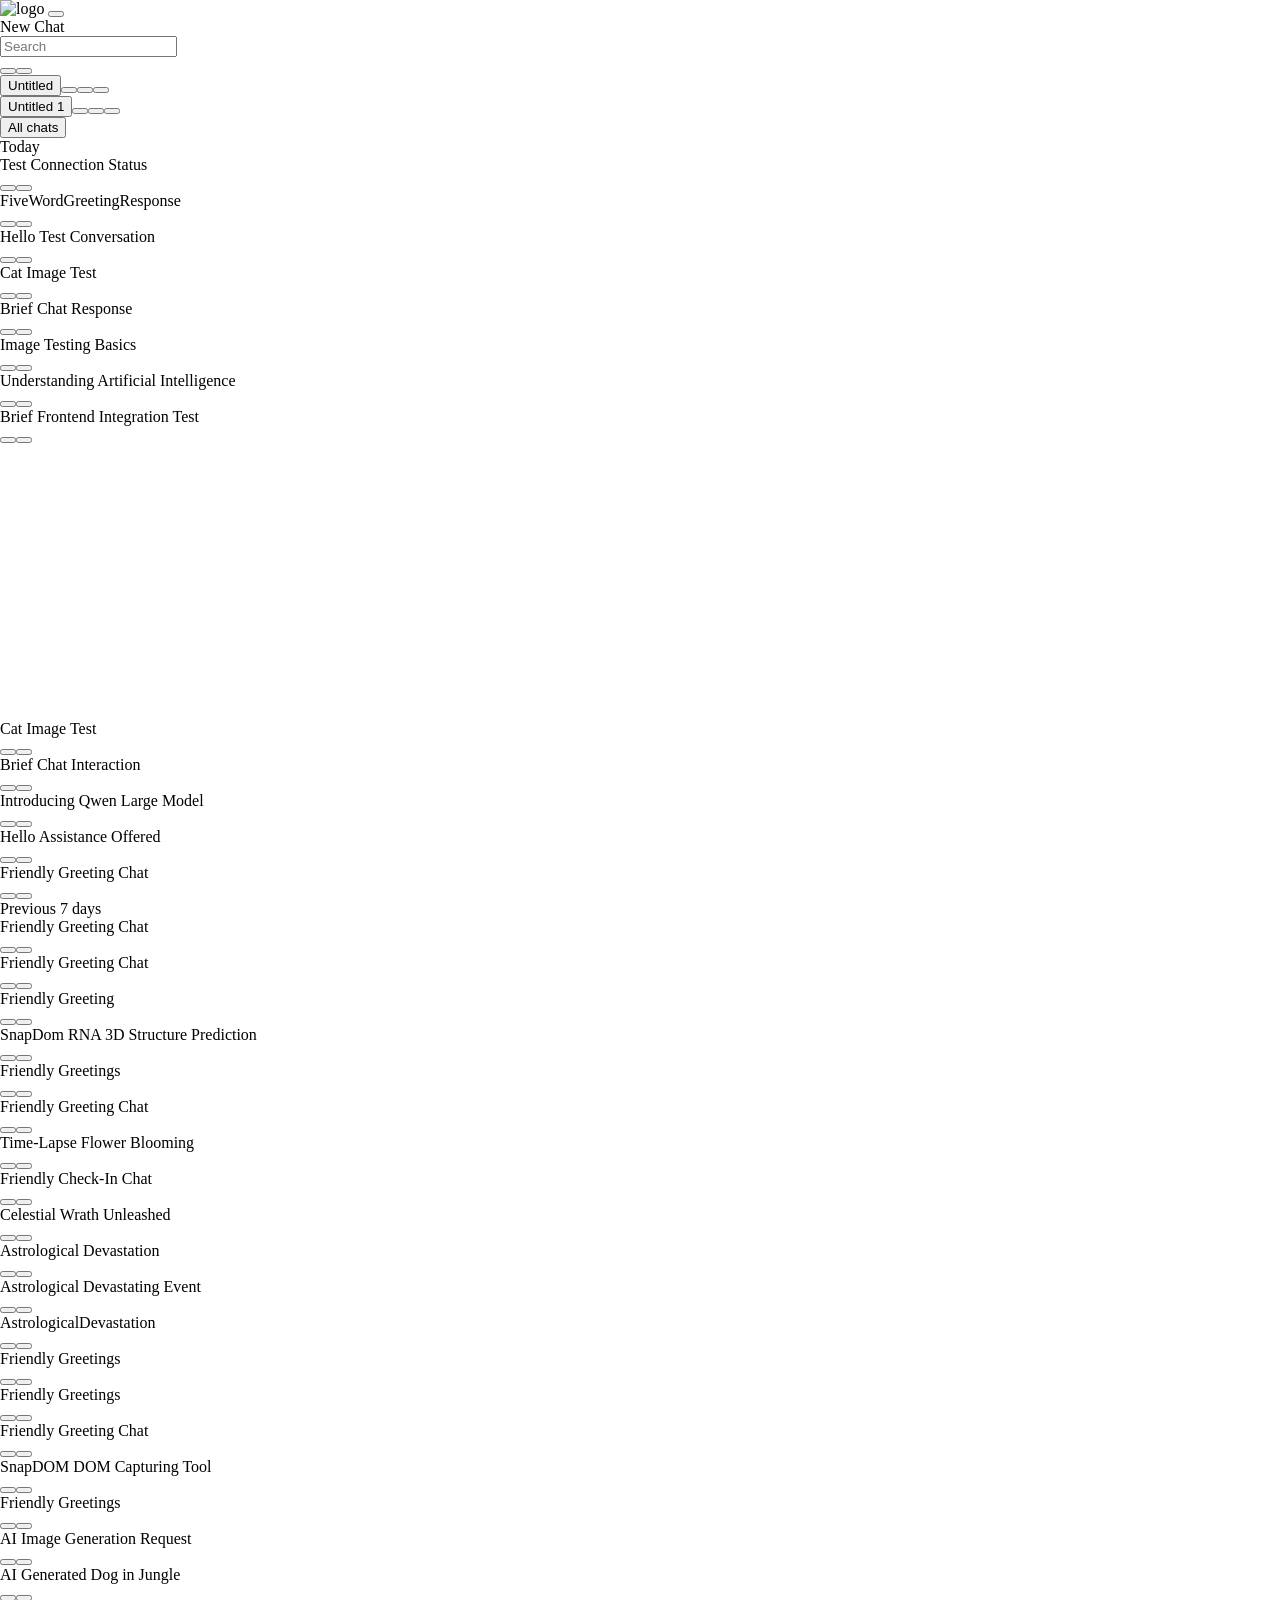
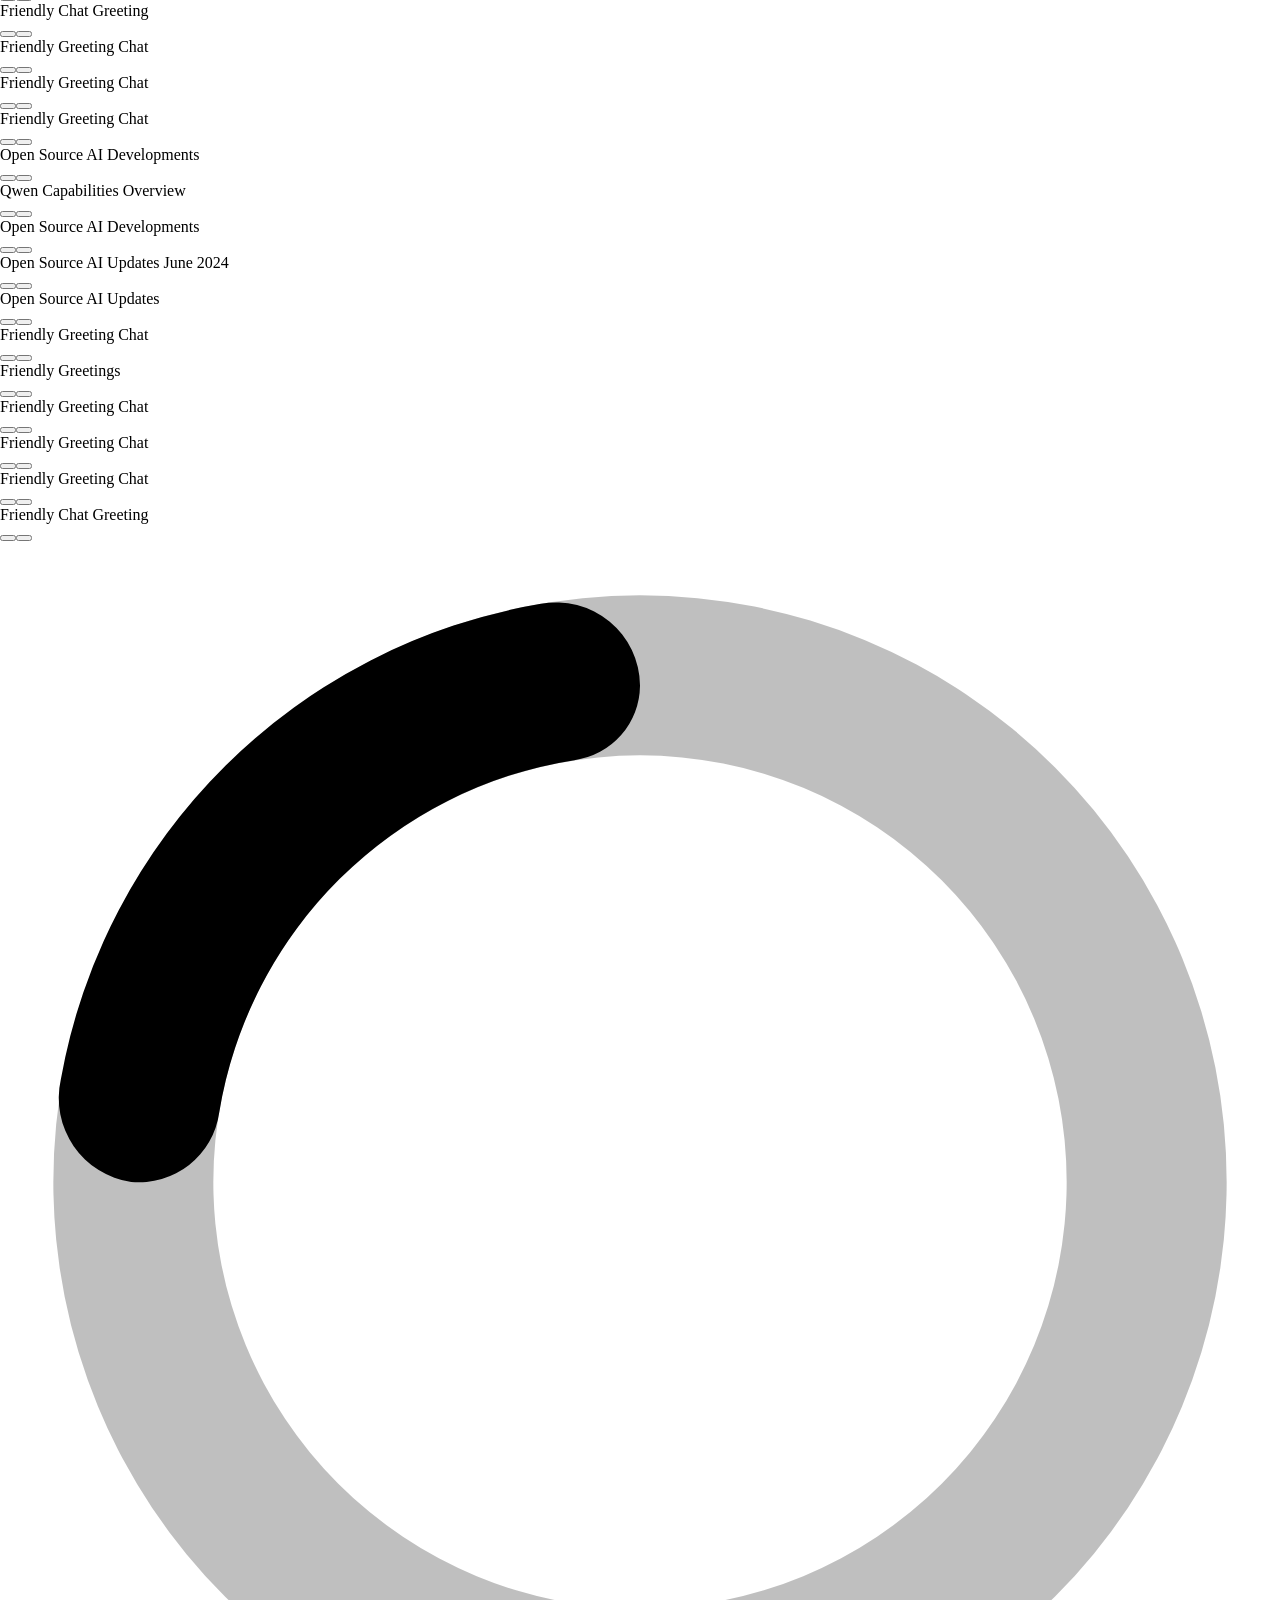
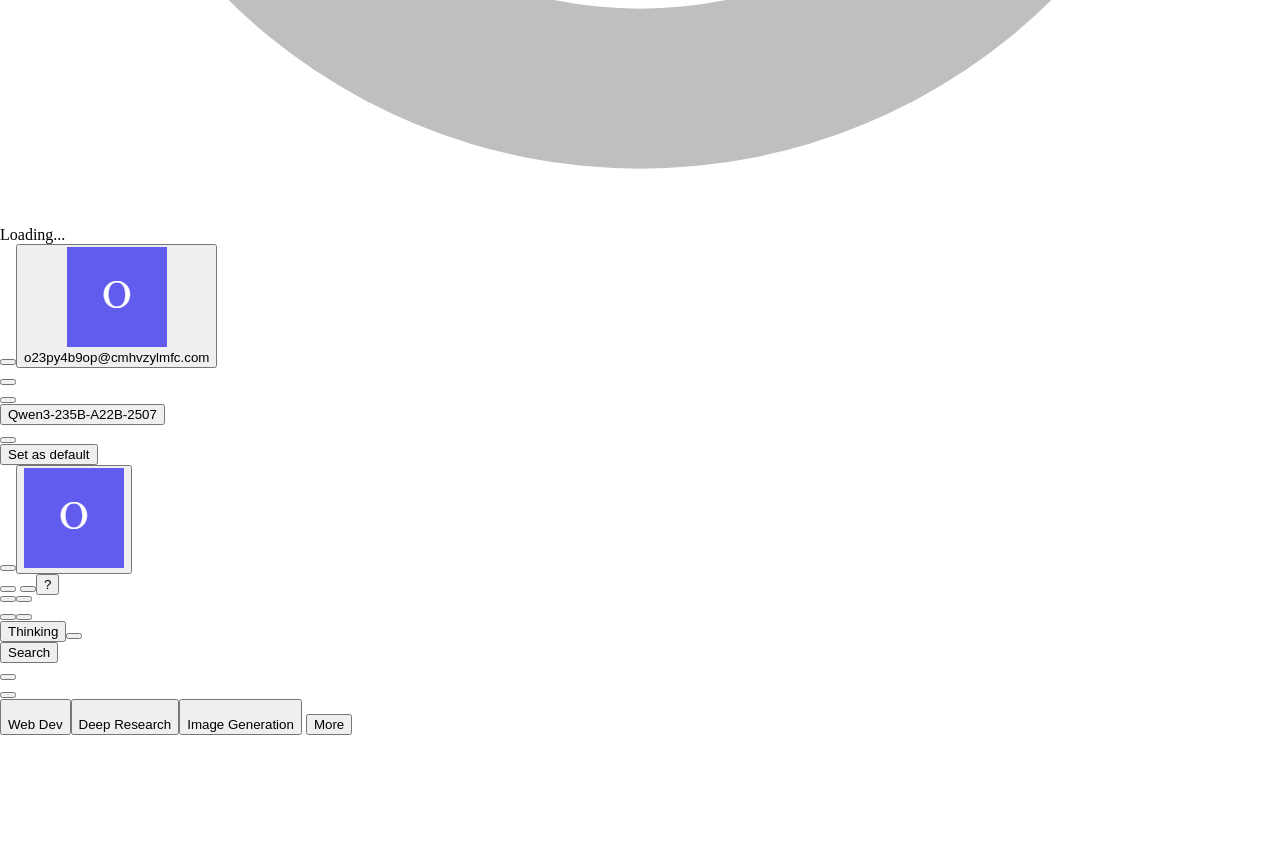
==== commit e6a9f217: "auto-commit for d93e3254-7648-4fe2-802b-05f4bea0d110" ====
--- a/error_page.html
+++ b/error_page.html
@@ -52,7 +52,7 @@
 		<link rel="modulepreload" href="https://assets.alicdn.com/g/qwenweb/qwen-webui-fe/0.0.169/_app/immutable/entry/app.BRPhu9V4.js">
 		<link rel="modulepreload" href="https://assets.alicdn.com/g/qwenweb/qwen-webui-fe/0.0.169/_app/immutable/chunks/C1FmrZbK.js">
 		<link rel="modulepreload" href="https://assets.alicdn.com/g/qwenweb/qwen-webui-fe/0.0.169/_app/immutable/chunks/BZ_XX8vh.js">
-  <link rel="modulepreload" as="script" crossorigin="" href="https://assets.alicdn.com/g/qwenweb/qwen-webui-fe/0.0.169/_app/immutable/nodes/0.CDkRLaVP.js"><link rel="modulepreload" as="script" crossorigin="" href="https://assets.alicdn.com/g/qwenweb/qwen-webui-fe/0.0.169/_app/immutable/chunks/BDJjblPV.js"><link rel="modulepreload" as="script" crossorigin="" href="https://assets.alicdn.com/g/qwenweb/qwen-webui-fe/0.0.169/_app/immutable/chunks/vTabKWGg.js"><link rel="stylesheet" crossorigin="" href="https://assets.alicdn.com/g/qwenweb/qwen-webui-fe/0.0.169/_app/immutable/assets/aes.D1ndKJq0.css"><link rel="modulepreload" as="script" crossorigin="" href="https://assets.alicdn.com/g/qwenweb/qwen-webui-fe/0.0.169/_app/immutable/chunks/CZHt_Npe.js"><link rel="modulepreload" as="script" crossorigin="" href="https://assets.alicdn.com/g/qwenweb/qwen-webui-fe/0.0.169/_app/immutable/chunks/Db2OgcyN.js"><link rel="stylesheet" crossorigin="" href="https://assets.alicdn.com/g/qwenweb/qwen-webui-fe/0.0.169/_app/immutable/assets/0.BDUhF7UC.css"><link rel="modulepreload" as="script" crossorigin="" href="https://assets.alicdn.com/g/qwenweb/qwen-webui-fe/0.0.169/_app/immutable/nodes/1.ma5nK1iu.js"><link rel="modulepreload" as="script" crossorigin="" href="https://assets.alicdn.com/g/qwenweb/qwen-webui-fe/0.0.169/_app/immutable/nodes/2.B1YzZi7Z.js"><link rel="modulepreload" as="script" crossorigin="" href="https://assets.alicdn.com/g/qwenweb/qwen-webui-fe/0.0.169/_app/immutable/chunks/C5iEhabj.js"><link rel="modulepreload" as="script" crossorigin="" href="https://assets.alicdn.com/g/qwenweb/qwen-webui-fe/0.0.169/_app/immutable/chunks/Dka238Le.js"><link rel="stylesheet" crossorigin="" href="https://assets.alicdn.com/g/qwenweb/qwen-webui-fe/0.0.169/_app/immutable/assets/SourceIcon.DetGpmqI.css"><link rel="modulepreload" as="script" crossorigin="" href="https://assets.alicdn.com/g/qwenweb/qwen-webui-fe/0.0.169/_app/immutable/chunks/DjGEJqFy.js"><link rel="modulepreload" as="script" crossorigin="" href="https://assets.alicdn.com/g/qwenweb/qwen-webui-fe/0.0.169/_app/immutable/chunks/DdpHyZwC.js"><link rel="modulepreload" as="script" crossorigin="" href="https://assets.alicdn.com/g/qwenweb/qwen-webui-fe/0.0.169/_app/immutable/chunks/CyL-dBRP.js"><link rel="modulepreload" as="script" crossorigin="" href="https://assets.alicdn.com/g/qwenweb/qwen-webui-fe/0.0.169/_app/immutable/chunks/CegxKWLk.js"><link rel="stylesheet" crossorigin="" href="https://assets.alicdn.com/g/qwenweb/qwen-webui-fe/0.0.169/_app/immutable/assets/index.CLPPGKq1.css"><link rel="modulepreload" as="script" crossorigin="" href="https://assets.alicdn.com/g/qwenweb/qwen-webui-fe/0.0.169/_app/immutable/chunks/DQY_dkGw.js"><link rel="stylesheet" crossorigin="" href="https://assets.alicdn.com/g/qwenweb/qwen-webui-fe/0.0.169/_app/immutable/assets/Modal.CyLKLEmt.css"><link rel="stylesheet" crossorigin="" href="https://assets.alicdn.com/g/qwenweb/qwen-webui-fe/0.0.169/_app/immutable/assets/McpItem.BOu2eA9c.css"><link rel="modulepreload" as="script" crossorigin="" href="https://assets.alicdn.com/g/qwenweb/qwen-webui-fe/0.0.169/_app/immutable/chunks/BpKk2HaE.js"><link rel="modulepreload" as="script" crossorigin="" href="https://assets.alicdn.com/g/qwenweb/qwen-webui-fe/0.0.169/_app/immutable/chunks/BPqvzA_G.js"><link rel="stylesheet" crossorigin="" href="https://assets.alicdn.com/g/qwenweb/qwen-webui-fe/0.0.169/_app/immutable/assets/ShareLogo.CTCwg5tO.css"><link rel="modulepreload" as="script" crossorigin="" href="https://assets.alicdn.com/g/qwenweb/qwen-webui-fe/0.0.169/_app/immutable/chunks/eoQG5d7z.js"><link rel="stylesheet" crossorigin="" href="https://assets.alicdn.com/g/qwenweb/qwen-webui-fe/0.0.169/_app/immutable/assets/style.rlgaBkPb.css"><link rel="modulepreload" as="script" crossorigin="" href="https://assets.alicdn.com/g/qwenweb/qwen-webui-fe/0.0.169/_app/immutable/chunks/cmRz2Kyg.js"><link rel="modulepreload" as="script" crossorigin="" href="https://assets.alicdn.com/g/qwenweb/qwen-webui-fe/0.0.169/_app/immutable/chunks/DJic2qyG.js"><link rel="modulepreload" as="script" crossorigin="" href="https://assets.alicdn.com/g/qwenweb/qwen-webui-fe/0.0.169/_app/immutable/chunks/Bh7GUgMh.js"><link rel="modulepreload" as="script" crossorigin="" href="https://assets.alicdn.com/g/qwenweb/qwen-webui-fe/0.0.169/_app/immutable/chunks/C2xeMo1v.js"><link rel="stylesheet" crossorigin="" href="https://assets.alicdn.com/g/qwenweb/qwen-webui-fe/0.0.169/_app/immutable/assets/Models.DQdMUAj5.css"><link rel="modulepreload" as="script" crossorigin="" href="https://assets.alicdn.com/g/qwenweb/qwen-webui-fe/0.0.169/_app/immutable/chunks/D9iXLNQa.js"><link rel="stylesheet" crossorigin="" href="https://assets.alicdn.com/g/qwenweb/qwen-webui-fe/0.0.169/_app/immutable/assets/Password.CGZzHC-8.css"><link rel="modulepreload" as="script" crossorigin="" href="https://assets.alicdn.com/g/qwenweb/qwen-webui-fe/0.0.169/_app/immutable/chunks/DJDNJcKe.js"><link rel="stylesheet" crossorigin="" href="https://assets.alicdn.com/g/qwenweb/qwen-webui-fe/0.0.169/_app/immutable/assets/Privacy.CoKxzey3.css"><link rel="modulepreload" as="script" crossorigin="" href="https://assets.alicdn.com/g/qwenweb/qwen-webui-fe/0.0.169/_app/immutable/chunks/iC3M9Pcg.js"><link rel="stylesheet" crossorigin="" href="https://assets.alicdn.com/g/qwenweb/qwen-webui-fe/0.0.169/_app/immutable/assets/TermsOfService.CeiUKrZ1.css"><link rel="modulepreload" as="script" crossorigin="" href="https://assets.alicdn.com/g/qwenweb/qwen-webui-fe/0.0.169/_app/immutable/chunks/CxTiL77q.js"><link rel="modulepreload" as="script" crossorigin="" href="https://assets.alicdn.com/g/qwenweb/qwen-webui-fe/0.0.169/_app/immutable/chunks/BvrLJZ-K.js"><link rel="modulepreload" as="script" crossorigin="" href="https://assets.alicdn.com/g/qwenweb/qwen-webui-fe/0.0.169/_app/immutable/chunks/0MBlxv5A.js"><link rel="modulepreload" as="script" crossorigin="" href="https://assets.alicdn.com/g/qwenweb/qwen-webui-fe/0.0.169/_app/immutable/chunks/DoDRSMOr.js"><link rel="stylesheet" crossorigin="" href="https://assets.alicdn.com/g/qwenweb/qwen-webui-fe/0.0.169/_app/immutable/assets/2.DqKaB5UK.css"><link rel="stylesheet" crossorigin="" href="https://assets.alicdn.com/g/qwenweb/qwen-webui-fe/0.0.169/_app/immutable/assets/Navbar.Ba7h1wvu.css"><link rel="modulepreload" as="script" crossorigin="" href="https://assets.alicdn.com/g/qwenweb/qwen-webui-fe/0.0.169/_app/immutable/nodes/3.DRO9Rthn.js"><link rel="modulepreload" as="script" crossorigin="" href="https://assets.alicdn.com/g/qwenweb/qwen-webui-fe/0.0.169/_app/immutable/chunks/CM9zkUot.js"><link rel="modulepreload" as="script" crossorigin="" href="https://assets.alicdn.com/g/qwenweb/qwen-webui-fe/0.0.169/_app/immutable/chunks/CWPSaZDl.js"><link rel="modulepreload" as="script" crossorigin="" href="https://assets.alicdn.com/g/qwenweb/qwen-webui-fe/0.0.169/_app/immutable/chunks/DEsRZiI-.js"><link rel="modulepreload" as="script" crossorigin="" href="https://assets.alicdn.com/g/qwenweb/qwen-webui-fe/0.0.169/_app/immutable/chunks/CJzKdq4_.js"><link rel="stylesheet" crossorigin="" href="https://assets.alicdn.com/g/qwenweb/qwen-webui-fe/0.0.169/_app/immutable/assets/Messages.SdYnCPBD.css"><link rel="modulepreload" as="script" crossorigin="" href="https://assets.alicdn.com/g/qwenweb/qwen-webui-fe/0.0.169/_app/immutable/chunks/ChdZsbnF.js"><link rel="modulepreload" as="script" crossorigin="" href="https://assets.alicdn.com/g/qwenweb/qwen-webui-fe/0.0.169/_app/immutable/chunks/DAtzpHra.js"><link rel="stylesheet" crossorigin="" href="https://assets.alicdn.com/g/qwenweb/qwen-webui-fe/0.0.169/_app/immutable/assets/artifacts.DXMvu4Xx.css"><link rel="modulepreload" as="script" crossorigin="" href="https://assets.alicdn.com/g/qwenweb/qwen-webui-fe/0.0.169/_app/immutable/chunks/3FlBg5AA.js"><link rel="stylesheet" crossorigin="" href="https://assets.alicdn.com/g/qwenweb/qwen-webui-fe/0.0.169/_app/immutable/assets/SearchPopupsH5.CIqnQfX4.css"><link rel="modulepreload" as="script" crossorigin="" href="https://assets.alicdn.com/g/qwenweb/qwen-webui-fe/0.0.169/_app/immutable/chunks/DRcttD8F.js"><link rel="stylesheet" crossorigin="" href="https://assets.alicdn.com/g/qwenweb/qwen-webui-fe/0.0.169/_app/immutable/assets/ChatControls.xY4yAMZb.css"><link rel="stylesheet" crossorigin="" href="https://assets.alicdn.com/g/qwenweb/qwen-webui-fe/0.0.169/_app/immutable/assets/ChatContent.tpFCF9HS.css"><script type="text/javascript" async="" src="https://googleads.g.doubleclick.net/pagead/viewthroughconversion/11551851435/?random=1754023640755&amp;cv=11&amp;fst=1754023640755&amp;bg=ffffff&amp;guid=ON&amp;async=1&amp;en=gtag.config&amp;gtm=45be57u1v9203647779za200zd9203647779&amp;gcd=13l3l3l3l1l1&amp;dma=0&amp;tag_exp=101509157~103116026~103200004~103233427~104684208~104684211~104948813~105087538~105087540~105103161~105103163~105174035&amp;u_w=1280&amp;u_h=720&amp;url=https%3A%2F%2Fchat.qwen.ai%2F&amp;hn=www.googleadservices.com&amp;frm=0&amp;tiba=Qwen%20Chat&amp;npa=0&amp;pscdl=noapi&amp;auid=1887346477.1754023588&amp;uaa=arm&amp;uab=64&amp;uafvl=Not%253BA%253DBrand%3B99.0.0.0%7CHeadlessChrome%3B139.0.7258.5%7CChromium%3B139.0.7258.5&amp;uamb=0&amp;uam=&amp;uap=Linux&amp;uapv=6.6.72&amp;uaw=0&amp;fledge=1&amp;data=event%3Dgtag.config&amp;rfmt=3&amp;fmt=4"></script><meta name="referrer" content="no-referrer-when-downgrade"><style type="text/css">
+  <link rel="modulepreload" as="script" crossorigin="" href="https://assets.alicdn.com/g/qwenweb/qwen-webui-fe/0.0.169/_app/immutable/nodes/0.CDkRLaVP.js"><link rel="modulepreload" as="script" crossorigin="" href="https://assets.alicdn.com/g/qwenweb/qwen-webui-fe/0.0.169/_app/immutable/chunks/BDJjblPV.js"><link rel="modulepreload" as="script" crossorigin="" href="https://assets.alicdn.com/g/qwenweb/qwen-webui-fe/0.0.169/_app/immutable/chunks/vTabKWGg.js"><link rel="stylesheet" crossorigin="" href="https://assets.alicdn.com/g/qwenweb/qwen-webui-fe/0.0.169/_app/immutable/assets/aes.D1ndKJq0.css"><link rel="modulepreload" as="script" crossorigin="" href="https://assets.alicdn.com/g/qwenweb/qwen-webui-fe/0.0.169/_app/immutable/chunks/CZHt_Npe.js"><link rel="modulepreload" as="script" crossorigin="" href="https://assets.alicdn.com/g/qwenweb/qwen-webui-fe/0.0.169/_app/immutable/chunks/Db2OgcyN.js"><link rel="stylesheet" crossorigin="" href="https://assets.alicdn.com/g/qwenweb/qwen-webui-fe/0.0.169/_app/immutable/assets/0.BDUhF7UC.css"><link rel="modulepreload" as="script" crossorigin="" href="https://assets.alicdn.com/g/qwenweb/qwen-webui-fe/0.0.169/_app/immutable/nodes/1.ma5nK1iu.js"><link rel="modulepreload" as="script" crossorigin="" href="https://assets.alicdn.com/g/qwenweb/qwen-webui-fe/0.0.169/_app/immutable/nodes/2.B1YzZi7Z.js"><link rel="modulepreload" as="script" crossorigin="" href="https://assets.alicdn.com/g/qwenweb/qwen-webui-fe/0.0.169/_app/immutable/chunks/C5iEhabj.js"><link rel="modulepreload" as="script" crossorigin="" href="https://assets.alicdn.com/g/qwenweb/qwen-webui-fe/0.0.169/_app/immutable/chunks/Dka238Le.js"><link rel="stylesheet" crossorigin="" href="https://assets.alicdn.com/g/qwenweb/qwen-webui-fe/0.0.169/_app/immutable/assets/SourceIcon.DetGpmqI.css"><link rel="modulepreload" as="script" crossorigin="" href="https://assets.alicdn.com/g/qwenweb/qwen-webui-fe/0.0.169/_app/immutable/chunks/DjGEJqFy.js"><link rel="modulepreload" as="script" crossorigin="" href="https://assets.alicdn.com/g/qwenweb/qwen-webui-fe/0.0.169/_app/immutable/chunks/DdpHyZwC.js"><link rel="modulepreload" as="script" crossorigin="" href="https://assets.alicdn.com/g/qwenweb/qwen-webui-fe/0.0.169/_app/immutable/chunks/CyL-dBRP.js"><link rel="modulepreload" as="script" crossorigin="" href="https://assets.alicdn.com/g/qwenweb/qwen-webui-fe/0.0.169/_app/immutable/chunks/CegxKWLk.js"><link rel="stylesheet" crossorigin="" href="https://assets.alicdn.com/g/qwenweb/qwen-webui-fe/0.0.169/_app/immutable/assets/index.CLPPGKq1.css"><link rel="modulepreload" as="script" crossorigin="" href="https://assets.alicdn.com/g/qwenweb/qwen-webui-fe/0.0.169/_app/immutable/chunks/DQY_dkGw.js"><link rel="stylesheet" crossorigin="" href="https://assets.alicdn.com/g/qwenweb/qwen-webui-fe/0.0.169/_app/immutable/assets/Modal.CyLKLEmt.css"><link rel="stylesheet" crossorigin="" href="https://assets.alicdn.com/g/qwenweb/qwen-webui-fe/0.0.169/_app/immutable/assets/McpItem.BOu2eA9c.css"><link rel="modulepreload" as="script" crossorigin="" href="https://assets.alicdn.com/g/qwenweb/qwen-webui-fe/0.0.169/_app/immutable/chunks/BpKk2HaE.js"><link rel="modulepreload" as="script" crossorigin="" href="https://assets.alicdn.com/g/qwenweb/qwen-webui-fe/0.0.169/_app/immutable/chunks/BPqvzA_G.js"><link rel="stylesheet" crossorigin="" href="https://assets.alicdn.com/g/qwenweb/qwen-webui-fe/0.0.169/_app/immutable/assets/ShareLogo.CTCwg5tO.css"><link rel="modulepreload" as="script" crossorigin="" href="https://assets.alicdn.com/g/qwenweb/qwen-webui-fe/0.0.169/_app/immutable/chunks/eoQG5d7z.js"><link rel="stylesheet" crossorigin="" href="https://assets.alicdn.com/g/qwenweb/qwen-webui-fe/0.0.169/_app/immutable/assets/style.rlgaBkPb.css"><link rel="modulepreload" as="script" crossorigin="" href="https://assets.alicdn.com/g/qwenweb/qwen-webui-fe/0.0.169/_app/immutable/chunks/cmRz2Kyg.js"><link rel="modulepreload" as="script" crossorigin="" href="https://assets.alicdn.com/g/qwenweb/qwen-webui-fe/0.0.169/_app/immutable/chunks/DJic2qyG.js"><link rel="modulepreload" as="script" crossorigin="" href="https://assets.alicdn.com/g/qwenweb/qwen-webui-fe/0.0.169/_app/immutable/chunks/Bh7GUgMh.js"><link rel="modulepreload" as="script" crossorigin="" href="https://assets.alicdn.com/g/qwenweb/qwen-webui-fe/0.0.169/_app/immutable/chunks/C2xeMo1v.js"><link rel="stylesheet" crossorigin="" href="https://assets.alicdn.com/g/qwenweb/qwen-webui-fe/0.0.169/_app/immutable/assets/Models.DQdMUAj5.css"><link rel="modulepreload" as="script" crossorigin="" href="https://assets.alicdn.com/g/qwenweb/qwen-webui-fe/0.0.169/_app/immutable/chunks/D9iXLNQa.js"><link rel="stylesheet" crossorigin="" href="https://assets.alicdn.com/g/qwenweb/qwen-webui-fe/0.0.169/_app/immutable/assets/Password.CGZzHC-8.css"><link rel="modulepreload" as="script" crossorigin="" href="https://assets.alicdn.com/g/qwenweb/qwen-webui-fe/0.0.169/_app/immutable/chunks/DJDNJcKe.js"><link rel="stylesheet" crossorigin="" href="https://assets.alicdn.com/g/qwenweb/qwen-webui-fe/0.0.169/_app/immutable/assets/Privacy.CoKxzey3.css"><link rel="modulepreload" as="script" crossorigin="" href="https://assets.alicdn.com/g/qwenweb/qwen-webui-fe/0.0.169/_app/immutable/chunks/iC3M9Pcg.js"><link rel="stylesheet" crossorigin="" href="https://assets.alicdn.com/g/qwenweb/qwen-webui-fe/0.0.169/_app/immutable/assets/TermsOfService.CeiUKrZ1.css"><link rel="modulepreload" as="script" crossorigin="" href="https://assets.alicdn.com/g/qwenweb/qwen-webui-fe/0.0.169/_app/immutable/chunks/CxTiL77q.js"><link rel="modulepreload" as="script" crossorigin="" href="https://assets.alicdn.com/g/qwenweb/qwen-webui-fe/0.0.169/_app/immutable/chunks/BvrLJZ-K.js"><link rel="modulepreload" as="script" crossorigin="" href="https://assets.alicdn.com/g/qwenweb/qwen-webui-fe/0.0.169/_app/immutable/chunks/0MBlxv5A.js"><link rel="modulepreload" as="script" crossorigin="" href="https://assets.alicdn.com/g/qwenweb/qwen-webui-fe/0.0.169/_app/immutable/chunks/DoDRSMOr.js"><link rel="stylesheet" crossorigin="" href="https://assets.alicdn.com/g/qwenweb/qwen-webui-fe/0.0.169/_app/immutable/assets/2.DqKaB5UK.css"><link rel="stylesheet" crossorigin="" href="https://assets.alicdn.com/g/qwenweb/qwen-webui-fe/0.0.169/_app/immutable/assets/Navbar.Ba7h1wvu.css"><link rel="modulepreload" as="script" crossorigin="" href="https://assets.alicdn.com/g/qwenweb/qwen-webui-fe/0.0.169/_app/immutable/nodes/3.DRO9Rthn.js"><link rel="modulepreload" as="script" crossorigin="" href="https://assets.alicdn.com/g/qwenweb/qwen-webui-fe/0.0.169/_app/immutable/chunks/CM9zkUot.js"><link rel="modulepreload" as="script" crossorigin="" href="https://assets.alicdn.com/g/qwenweb/qwen-webui-fe/0.0.169/_app/immutable/chunks/CWPSaZDl.js"><link rel="modulepreload" as="script" crossorigin="" href="https://assets.alicdn.com/g/qwenweb/qwen-webui-fe/0.0.169/_app/immutable/chunks/DEsRZiI-.js"><link rel="modulepreload" as="script" crossorigin="" href="https://assets.alicdn.com/g/qwenweb/qwen-webui-fe/0.0.169/_app/immutable/chunks/CJzKdq4_.js"><link rel="stylesheet" crossorigin="" href="https://assets.alicdn.com/g/qwenweb/qwen-webui-fe/0.0.169/_app/immutable/assets/Messages.SdYnCPBD.css"><link rel="modulepreload" as="script" crossorigin="" href="https://assets.alicdn.com/g/qwenweb/qwen-webui-fe/0.0.169/_app/immutable/chunks/ChdZsbnF.js"><link rel="modulepreload" as="script" crossorigin="" href="https://assets.alicdn.com/g/qwenweb/qwen-webui-fe/0.0.169/_app/immutable/chunks/DAtzpHra.js"><link rel="stylesheet" crossorigin="" href="https://assets.alicdn.com/g/qwenweb/qwen-webui-fe/0.0.169/_app/immutable/assets/artifacts.DXMvu4Xx.css"><link rel="modulepreload" as="script" crossorigin="" href="https://assets.alicdn.com/g/qwenweb/qwen-webui-fe/0.0.169/_app/immutable/chunks/3FlBg5AA.js"><link rel="stylesheet" crossorigin="" href="https://assets.alicdn.com/g/qwenweb/qwen-webui-fe/0.0.169/_app/immutable/assets/SearchPopupsH5.CIqnQfX4.css"><link rel="modulepreload" as="script" crossorigin="" href="https://assets.alicdn.com/g/qwenweb/qwen-webui-fe/0.0.169/_app/immutable/chunks/DRcttD8F.js"><link rel="stylesheet" crossorigin="" href="https://assets.alicdn.com/g/qwenweb/qwen-webui-fe/0.0.169/_app/immutable/assets/ChatControls.xY4yAMZb.css"><link rel="stylesheet" crossorigin="" href="https://assets.alicdn.com/g/qwenweb/qwen-webui-fe/0.0.169/_app/immutable/assets/ChatContent.tpFCF9HS.css"><script type="text/javascript" async="" src="https://googleads.g.doubleclick.net/pagead/viewthroughconversion/11551851435/?random=1754023892556&amp;cv=11&amp;fst=1754023892556&amp;bg=ffffff&amp;guid=ON&amp;async=1&amp;en=gtag.config&amp;gtm=45be57u1v9203647779za200zd9203647779&amp;gcd=13l3l3l3l1l1&amp;dma=0&amp;tag_exp=101509157~103116026~103200004~103233427~104684208~104684211~104948813~105087538~105087540~105103161~105103163&amp;u_w=1280&amp;u_h=720&amp;url=https%3A%2F%2Fchat.qwen.ai%2F&amp;hn=www.googleadservices.com&amp;frm=0&amp;tiba=Qwen%20Chat&amp;npa=0&amp;pscdl=noapi&amp;auid=575979688.1754023890&amp;uaa=arm&amp;uab=64&amp;uafvl=Not%253BA%253DBrand%3B99.0.0.0%7CHeadlessChrome%3B139.0.7258.5%7CChromium%3B139.0.7258.5&amp;uamb=0&amp;uam=&amp;uap=Linux&amp;uapv=6.6.72&amp;uaw=0&amp;fledge=1&amp;data=event%3Dgtag.config&amp;rfmt=3&amp;fmt=4"></script><meta name="referrer" content="no-referrer-when-downgrade"><script async="" crossorigin="anonymous" src="https://aplus.qwen.ai/eg.js"></script><script async="" crossorigin="anonymous" src="https://aplus.qwen.ai/eg.js"></script><style type="text/css">
   .dg ul {
       list-style: none;
       margin: 0;
@@ -918,12 +918,12 @@
       background: none;
   }
 
-  </style><link crossorigin="anonymous" rel="icon" href="https://assets.alicdn.com/g/qwenweb/qwen-webui-fe/0.0.169/static/favicon.png"><link type="text/css" rel="stylesheet" href="//g.alicdn.com/aes/tracker-plugin-survey-ui/3.0.16/index.css"><style>#getMidIframe {        animation: 1ms linear 1ms sec;        font-weight: normal;        user-select: none;      }      @keyframes sec {}</style></head>
+  </style><link crossorigin="anonymous" rel="icon" href="https://assets.alicdn.com/g/qwenweb/qwen-webui-fe/0.0.169/static/favicon.png"><script type="text/javascript" charset="UTF-8" src="https://fourier.taobao.com/rp?ext=51&amp;data=jm_1TUTIZovyGMCASJ5Bs5i63F7&amp;random=06814096223833299&amp;href=https%3A%2F%2Fchat.qwen.ai%2F&amp;protocol=https:&amp;callback=jsonpCallback"></script><link type="text/css" rel="stylesheet" href="//g.alicdn.com/aes/tracker-plugin-survey-ui/3.0.16/index.css"><style>#getMidIframe {        animation: 1ms linear 1ms sec;        font-weight: normal;        user-select: none;      }      @keyframes sec {}</style></head>
 
   <body data-sveltekit-preload-data="hover" data-spm="29997169" style="overflow: unset;">
     <div style="display:contents">
 			<script>{__sveltekit_1thpqlb={base:"",assets:"https://assets.alicdn.com/g/qwenweb/qwen-webui-fe/0.0.169"};const e=document.currentScript.parentElement;Promise.all([import("https://assets.alicdn.com/g/qwenweb/qwen-webui-fe/0.0.169/_app/immutable/entry/start.CksCrp_S.js"),import("https://assets.alicdn.com/g/qwenweb/qwen-webui-fe/0.0.169/_app/immutable/entry/app.BRPhu9V4.js")]).then(([t,s])=>{t.start(s,e)})}</script>
-		   <div class="app relative h-full" id="app-container" style="height: 720px;"><div class="flex h-full flex-row justify-start overflow-auto text-gray-700 dark:text-gray-100 ">    <div id="sidebar" class="sidebar-container show-sidebar false   svelte-sbzh33" data-state="true"><div class="side  "><div class="header-wrapper"><img crossorigin="anonymous" src="https://assets.alicdn.com/g/qwenweb/qwen-webui-fe/0.0.169/static/qwen_row_text_icon_light_540.png" class="logo-img" alt="logo"> <button class="slide-switch" aria-label="切换侧边栏"><i class="iconfont leading-none icon-line-sidebar-01 slide-switch-icon " style=""></i></button></div> <a id="sidebar-new-chat-button" class="sidebar-new-chat" draggable="false"><i class="iconfont leading-none icon-line-plus-01 sidebar-new-chat-icon" style=""></i> <div class="sidebar-new-chat-text" style="line-height: normal;">New Chat</div></a>  <div class="temporary  svelte-sbzh33"> <div class="search-container " id="search-container"><div class="chat-search " id="chat-search"><div class="chat-search-icon "><i class="iconfont leading-none icon-line-search-01 chat-search-icon-other" style=""></i></div> <input class="chat-search-input " placeholder="Search" maxlength="1000" style=""> </div>  </div> <div class="temporary-right-icon"><button aria-controls="p8bpXserw1" aria-expanded="false" data-state="closed" id="MPx8XCbJwU" tabindex="0" data-melt-dropdown-menu-trigger="" data-menu-trigger="" type="button"><div aria-label="More" class="flex" style=""><button aria-label="Chat Menu" class="temporary-right-btn"><i class="iconfont leading-none icon-line-more-01 font-bold" style=""></i></button></div></button> <div slot="content"></div></div></div> <div class="session-list-wrapper ">  <div class="session-list ">  <div class="dragge folder-list svelte-ee4hzd" draggable="true"> <div class="recursive-folder-collapsible"><div class="recursive-folder-collapsible-btn cursor-pointer"><div><div class="collapsible-group group"><button id="folder-b9576ce9-e1a6-4615-a863-83ed326ea6e0-button" class="collapsible-group-btn svelte-ee4hzd"><div class="collapsible-group-btn-icon "><i class="iconfont leading-none icon-line-chevron-up " style=""></i></div> <div class="collapsible-group-btn-text"><div aria-label="Untitled" class="flex" style=""><div class="collapsible-group-btn-tip">Untitled</div></div></div> <button class="collapsible-group-btn-deleting "><button aria-controls="vuCmgc4EDw" aria-expanded="false" data-state="closed" id="l9sh35PUpi" tabindex="0" data-melt-dropdown-menu-trigger="" data-menu-trigger="" type="button"><div aria-label="More" class="flex" style=""><button class="collapsible-folder-menu"><i class="iconfont leading-none icon-hengdian2 collapsible-folder-menu-icon " style=""></i></button></div></button> <div slot="content"></div></button></button></div> </div></div> </div></div>  <div class="dragge folder-list svelte-ee4hzd" draggable="true"> <div class="recursive-folder-collapsible"><div class="recursive-folder-collapsible-btn cursor-pointer"><div><div class="collapsible-group group"><button id="folder-f73defbd-035d-42ae-8aba-a775e867deac-button" class="collapsible-group-btn svelte-ee4hzd"><div class="collapsible-group-btn-icon "><i class="iconfont leading-none icon-line-chevron-up " style=""></i></div> <div class="collapsible-group-btn-text"><div aria-label="Untitled 1" class="flex" style=""><div class="collapsible-group-btn-tip">Untitled 1</div></div></div> <button class="collapsible-group-btn-deleting "><button aria-controls="TGELCd2VYW" aria-expanded="false" data-state="closed" id="MiRCfcRmY9" tabindex="0" data-melt-dropdown-menu-trigger="" data-menu-trigger="" type="button"><div aria-label="More" class="flex" style=""><button class="collapsible-folder-menu"><i class="iconfont leading-none icon-hengdian2 collapsible-folder-menu-icon " style=""></i></button></div></button> <div slot="content"></div></button></button></div> </div></div> </div></div> <div class="relative list-folder "> <div class="w-full "><div class="w-full cursor-pointer"><div><div class="w-full"><button class="flex w-full items-center gap-1.5 rounded-md px-2 py-1.5 font-medium text-gray-500 transition hover:bg-gray-100 dark:text-gray-500 dark:hover:bg-gray-900"><div class="flex items-center text-[#2C2C36] dark:text-gray-600"><i class="iconfont leading-none icon-line-chevron-down font-bold" style=""></i></div> <div class="translate-y-[0.5px] text-xs text-gray-85 dark:text-gray-200">All chats</div></button></div> </div></div> <div><div slot="content" class="w-full"><div class="list-folder-pt"><div class="list-folder-chats">Today</div>      <div class="chat-item-drag  group" draggable="false"> <a aria-label="chat-item" aria-role="button" class="chat-item-drag-link chat-item-drag-group" draggable="false"><div class="chat-item-drag-link-content"><div aria-label="FiveWordGreetingResponse" class="chat-item-drag-link-content-tip " style=""><div class="chat-item-drag-link-content-tip-text">FiveWordGreetingResponse</div></div></div></a> <div class="chat-item-drag-group chat-item-drag-web "><div class="chat-item-drag-web-default "><button aria-controls="Zh41TM9q7y" aria-expanded="false" data-state="closed" id="7Hk3fl6z1a" tabindex="0" data-melt-dropdown-menu-trigger="" data-menu-trigger="" type="button"><div aria-label="More" class="flex" style=""><button aria-label="Chat Menu" class="chat-item-drag-web-default-btn"><i class="iconfont leading-none icon-line-more-01 chat-item-drag-web-default-btn-icon " style=""></i></button></div></button> <div slot="content"></div> </div></div> </div>       <div class="chat-item-drag  group" draggable="false"> <a aria-label="chat-item" aria-role="button" class="chat-item-drag-link chat-item-drag-group" draggable="false"><div class="chat-item-drag-link-content"><div aria-label="Hello Test Conversation" class="chat-item-drag-link-content-tip " style=""><div class="chat-item-drag-link-content-tip-text">Hello Test Conversation</div></div></div></a> <div class="chat-item-drag-group chat-item-drag-web "><div class="chat-item-drag-web-default "><button aria-controls="n1HSHwc3px" aria-expanded="false" data-state="closed" id="WeRcAuaCCd" tabindex="0" data-melt-dropdown-menu-trigger="" data-menu-trigger="" type="button"><div aria-label="More" class="flex" style=""><button aria-label="Chat Menu" class="chat-item-drag-web-default-btn"><i class="iconfont leading-none icon-line-more-01 chat-item-drag-web-default-btn-icon " style=""></i></button></div></button> <div slot="content"></div> </div></div> </div>       <div class="chat-item-drag  group" draggable="false"> <a aria-label="chat-item" aria-role="button" class="chat-item-drag-link chat-item-drag-group" draggable="false"><div class="chat-item-drag-link-content"><div aria-label="Cat Image Test" class="chat-item-drag-link-content-tip " style=""><div class="chat-item-drag-link-content-tip-text">Cat Image Test</div></div></div></a> <div class="chat-item-drag-group chat-item-drag-web "><div class="chat-item-drag-web-default "><button aria-controls="TZpfL4Af-s" aria-expanded="false" data-state="closed" id="-kTf7L04nw" tabindex="0" data-melt-dropdown-menu-trigger="" data-menu-trigger="" type="button"><div aria-label="More" class="flex" style=""><button aria-label="Chat Menu" class="chat-item-drag-web-default-btn"><i class="iconfont leading-none icon-line-more-01 chat-item-drag-web-default-btn-icon " style=""></i></button></div></button> <div slot="content"></div> </div></div> </div>       <div class="chat-item-drag  group" draggable="false"> <a aria-label="chat-item" aria-role="button" class="chat-item-drag-link chat-item-drag-group" draggable="false"><div class="chat-item-drag-link-content"><div aria-label="Brief Chat Response" class="chat-item-drag-link-content-tip " style=""><div class="chat-item-drag-link-content-tip-text">Brief Chat Response</div></div></div></a> <div class="chat-item-drag-group chat-item-drag-web "><div class="chat-item-drag-web-default "><button aria-controls="zcZEX4Wesb" aria-expanded="false" data-state="closed" id="OKpuRwfdIt" tabindex="0" data-melt-dropdown-menu-trigger="" data-menu-trigger="" type="button"><div aria-label="More" class="flex" style=""><button aria-label="Chat Menu" class="chat-item-drag-web-default-btn"><i class="iconfont leading-none icon-line-more-01 chat-item-drag-web-default-btn-icon " style=""></i></button></div></button> <div slot="content"></div> </div></div> </div>       <div class="chat-item-drag  group" draggable="false"> <a aria-label="chat-item" aria-role="button" class="chat-item-drag-link chat-item-drag-group" draggable="false"><div class="chat-item-drag-link-content"><div aria-label="Image Testing Basics" class="chat-item-drag-link-content-tip " style=""><div class="chat-item-drag-link-content-tip-text">Image Testing Basics</div></div></div></a> <div class="chat-item-drag-group chat-item-drag-web "><div class="chat-item-drag-web-default "><button aria-controls="YaBwug-oVW" aria-expanded="false" data-state="closed" id="cJ10pr8uon" tabindex="0" data-melt-dropdown-menu-trigger="" data-menu-trigger="" type="button"><div aria-label="More" class="flex" style=""><button aria-label="Chat Menu" class="chat-item-drag-web-default-btn"><i class="iconfont leading-none icon-line-more-01 chat-item-drag-web-default-btn-icon " style=""></i></button></div></button> <div slot="content"></div> </div></div> </div>       <div class="chat-item-drag  group" draggable="false"> <a aria-label="chat-item" aria-role="button" class="chat-item-drag-link chat-item-drag-group" draggable="false"><div class="chat-item-drag-link-content"><div aria-label="Understanding Artificial Intelligence" class="chat-item-drag-link-content-tip " style=""><div class="chat-item-drag-link-content-tip-text">Understanding Artificial Intelligence</div></div></div></a> <div class="chat-item-drag-group chat-item-drag-web "><div class="chat-item-drag-web-default "><button aria-controls="6BcJAyxtMz" aria-expanded="false" data-state="closed" id="0fBsgd2EUw" tabindex="0" data-melt-dropdown-menu-trigger="" data-menu-trigger="" type="button"><div aria-label="More" class="flex" style=""><button aria-label="Chat Menu" class="chat-item-drag-web-default-btn"><i class="iconfont leading-none icon-line-more-01 chat-item-drag-web-default-btn-icon " style=""></i></button></div></button> <div slot="content"></div> </div></div> </div>       <div class="chat-item-drag  group" draggable="false"> <a aria-label="chat-item" aria-role="button" class="chat-item-drag-link chat-item-drag-group" draggable="false"><div class="chat-item-drag-link-content"><div aria-label="Brief Frontend Integration Test" class="chat-item-drag-link-content-tip " style=""><div class="chat-item-drag-link-content-tip-text">Brief Frontend Integration Test</div></div></div></a> <div class="chat-item-drag-group chat-item-drag-web "><div class="chat-item-drag-web-default "><button aria-controls="3V6RzZvfKv" aria-expanded="false" data-state="closed" id="lZmrjojQYG" tabindex="0" data-melt-dropdown-menu-trigger="" data-menu-trigger="" type="button"><div aria-label="More" class="flex" style=""><button aria-label="Chat Menu" class="chat-item-drag-web-default-btn"><i class="iconfont leading-none icon-line-more-01 chat-item-drag-web-default-btn-icon " style=""></i></button></div></button> <div slot="content"></div> </div></div> </div>       <div class="chat-item-drag  group" draggable="false"> <a aria-label="chat-item" aria-role="button" class="chat-item-drag-link chat-item-drag-group" draggable="false"><div class="chat-item-drag-link-content"><div aria-label="Cat Image Test" class="chat-item-drag-link-content-tip " style=""><div class="chat-item-drag-link-content-tip-text">Cat Image Test</div></div></div></a> <div class="chat-item-drag-group chat-item-drag-web "><div class="chat-item-drag-web-default "><button aria-controls="7OZWLZfMlU" aria-expanded="false" data-state="closed" id="RE7UBhu_S9" tabindex="0" data-melt-dropdown-menu-trigger="" data-menu-trigger="" type="button"><div aria-label="More" class="flex" style=""><button aria-label="Chat Menu" class="chat-item-drag-web-default-btn"><i class="iconfont leading-none icon-line-more-01 chat-item-drag-web-default-btn-icon " style=""></i></button></div></button> <div slot="content"></div> </div></div> </div>       <div class="chat-item-drag  group" draggable="false"> <a aria-label="chat-item" aria-role="button" class="chat-item-drag-link chat-item-drag-group" draggable="false"><div class="chat-item-drag-link-content"><div aria-label="Brief Chat Interaction" class="chat-item-drag-link-content-tip " style=""><div class="chat-item-drag-link-content-tip-text">Brief Chat Interaction</div></div></div></a> <div class="chat-item-drag-group chat-item-drag-web "><div class="chat-item-drag-web-default "><button aria-controls="xkkSbwZH5_" aria-expanded="false" data-state="closed" id="r081Var0WX" tabindex="0" data-melt-dropdown-menu-trigger="" data-menu-trigger="" type="button"><div aria-label="More" class="flex" style=""><button aria-label="Chat Menu" class="chat-item-drag-web-default-btn"><i class="iconfont leading-none icon-line-more-01 chat-item-drag-web-default-btn-icon " style=""></i></button></div></button> <div slot="content"></div> </div></div> </div>       <div class="chat-item-drag  group" draggable="false"> <a aria-label="chat-item" aria-role="button" class="chat-item-drag-link chat-item-drag-group" draggable="false"><div class="chat-item-drag-link-content"><div aria-label="Introducing Qwen Large Model" class="chat-item-drag-link-content-tip " style=""><div class="chat-item-drag-link-content-tip-text">Introducing Qwen Large Model</div></div></div></a> <div class="chat-item-drag-group chat-item-drag-web "><div class="chat-item-drag-web-default "><button aria-controls="rL_eTC9Uhl" aria-expanded="false" data-state="closed" id="M1zh2cmiHd" tabindex="0" data-melt-dropdown-menu-trigger="" data-menu-trigger="" type="button"><div aria-label="More" class="flex" style=""><button aria-label="Chat Menu" class="chat-item-drag-web-default-btn"><i class="iconfont leading-none icon-line-more-01 chat-item-drag-web-default-btn-icon " style=""></i></button></div></button> <div slot="content"></div> </div></div> </div>       <div class="chat-item-drag  group" draggable="false"> <a aria-label="chat-item" aria-role="button" class="chat-item-drag-link chat-item-drag-group" draggable="false"><div class="chat-item-drag-link-content"><div aria-label="Hello Assistance Offered" class="chat-item-drag-link-content-tip " style=""><div class="chat-item-drag-link-content-tip-text">Hello Assistance Offered</div></div></div></a> <div class="chat-item-drag-group chat-item-drag-web "><div class="chat-item-drag-web-default "><button aria-controls="K-SsJ0H8WD" aria-expanded="false" data-state="closed" id="PA2X6G5OBw" tabindex="0" data-melt-dropdown-menu-trigger="" data-menu-trigger="" type="button"><div aria-label="More" class="flex" style=""><button aria-label="Chat Menu" class="chat-item-drag-web-default-btn"><i class="iconfont leading-none icon-line-more-01 chat-item-drag-web-default-btn-icon " style=""></i></button></div></button> <div slot="content"></div> </div></div> </div>       <div class="chat-item-drag  group" draggable="false"> <a aria-label="chat-item" aria-role="button" class="chat-item-drag-link chat-item-drag-group" draggable="false"><div class="chat-item-drag-link-content"><div aria-label="Friendly Greeting Chat" class="chat-item-drag-link-content-tip " style=""><div class="chat-item-drag-link-content-tip-text">Friendly Greeting Chat</div></div></div></a> <div class="chat-item-drag-group chat-item-drag-web "><div class="chat-item-drag-web-default "><button aria-controls="WVUDYX15gL" aria-expanded="false" data-state="closed" id="PaNT141pwI" tabindex="0" data-melt-dropdown-menu-trigger="" data-menu-trigger="" type="button"><div aria-label="More" class="flex" style=""><button aria-label="Chat Menu" class="chat-item-drag-web-default-btn"><i class="iconfont leading-none icon-line-more-01 chat-item-drag-web-default-btn-icon " style=""></i></button></div></button> <div slot="content"></div> </div></div> </div> <div class="list-folder-chats">Previous 7 days</div>      <div class="chat-item-drag  group" draggable="false"> <a aria-label="chat-item" aria-role="button" class="chat-item-drag-link chat-item-drag-group" draggable="false"><div class="chat-item-drag-link-content"><div aria-label="Friendly Greeting Chat" class="chat-item-drag-link-content-tip " style=""><div class="chat-item-drag-link-content-tip-text">Friendly Greeting Chat</div></div></div></a> <div class="chat-item-drag-group chat-item-drag-web "><div class="chat-item-drag-web-default "><button aria-controls="lpb4_2DkoD" aria-expanded="false" data-state="closed" id="oEKwzEEHkq" tabindex="0" data-melt-dropdown-menu-trigger="" data-menu-trigger="" type="button"><div aria-label="More" class="flex" style=""><button aria-label="Chat Menu" class="chat-item-drag-web-default-btn"><i class="iconfont leading-none icon-line-more-01 chat-item-drag-web-default-btn-icon " style=""></i></button></div></button> <div slot="content"></div> </div></div> </div>       <div class="chat-item-drag  group" draggable="false"> <a aria-label="chat-item" aria-role="button" class="chat-item-drag-link chat-item-drag-group" draggable="false"><div class="chat-item-drag-link-content"><div aria-label="Friendly Greeting Chat" class="chat-item-drag-link-content-tip " style=""><div class="chat-item-drag-link-content-tip-text">Friendly Greeting Chat</div></div></div></a> <div class="chat-item-drag-group chat-item-drag-web "><div class="chat-item-drag-web-default "><button aria-controls="mjapLukMP4" aria-expanded="false" data-state="closed" id="hjAxjiIlbp" tabindex="0" data-melt-dropdown-menu-trigger="" data-menu-trigger="" type="button"><div aria-label="More" class="flex" style=""><button aria-label="Chat Menu" class="chat-item-drag-web-default-btn"><i class="iconfont leading-none icon-line-more-01 chat-item-drag-web-default-btn-icon " style=""></i></button></div></button> <div slot="content"></div> </div></div> </div>       <div class="chat-item-drag  group" draggable="false"> <a aria-label="chat-item" aria-role="button" class="chat-item-drag-link chat-item-drag-group" draggable="false"><div class="chat-item-drag-link-content"><div aria-label="Friendly Greeting" class="chat-item-drag-link-content-tip " style=""><div class="chat-item-drag-link-content-tip-text">Friendly Greeting</div></div></div></a> <div class="chat-item-drag-group chat-item-drag-web "><div class="chat-item-drag-web-default "><button aria-controls="z_MLLSfkXk" aria-expanded="false" data-state="closed" id="LGZ1rxsspb" tabindex="0" data-melt-dropdown-menu-trigger="" data-menu-trigger="" type="button"><div aria-label="More" class="flex" style=""><button aria-label="Chat Menu" class="chat-item-drag-web-default-btn"><i class="iconfont leading-none icon-line-more-01 chat-item-drag-web-default-btn-icon " style=""></i></button></div></button> <div slot="content"></div> </div></div> </div>       <div class="chat-item-drag  group" draggable="false"> <a aria-label="chat-item" aria-role="button" class="chat-item-drag-link chat-item-drag-group" draggable="false"><div class="chat-item-drag-link-content"><div aria-label="SnapDom RNA 3D Structure Prediction" class="chat-item-drag-link-content-tip " style=""><div class="chat-item-drag-link-content-tip-text">SnapDom RNA 3D Structure Prediction</div></div></div></a> <div class="chat-item-drag-group chat-item-drag-web "><div class="chat-item-drag-web-default "><button aria-controls="Dchvz2ZFQG" aria-expanded="false" data-state="closed" id="XJdVBpz0oX" tabindex="0" data-melt-dropdown-menu-trigger="" data-menu-trigger="" type="button"><div aria-label="More" class="flex" style=""><button aria-label="Chat Menu" class="chat-item-drag-web-default-btn"><i class="iconfont leading-none icon-line-more-01 chat-item-drag-web-default-btn-icon " style=""></i></button></div></button> <div slot="content"></div> </div></div> </div>       <div class="chat-item-drag  group" draggable="false"> <a aria-label="chat-item" aria-role="button" class="chat-item-drag-link chat-item-drag-group" draggable="false"><div class="chat-item-drag-link-content"><div aria-label="Friendly Greetings" class="chat-item-drag-link-content-tip " style=""><div class="chat-item-drag-link-content-tip-text">Friendly Greetings</div></div></div></a> <div class="chat-item-drag-group chat-item-drag-web "><div class="chat-item-drag-web-default "><button aria-controls="q1OHh4_HF0" aria-expanded="false" data-state="closed" id="OJfmylcRRa" tabindex="0" data-melt-dropdown-menu-trigger="" data-menu-trigger="" type="button"><div aria-label="More" class="flex" style=""><button aria-label="Chat Menu" class="chat-item-drag-web-default-btn"><i class="iconfont leading-none icon-line-more-01 chat-item-drag-web-default-btn-icon " style=""></i></button></div></button> <div slot="content"></div> </div></div> </div>       <div class="chat-item-drag  group" draggable="false"> <a aria-label="chat-item" aria-role="button" class="chat-item-drag-link chat-item-drag-group" draggable="false"><div class="chat-item-drag-link-content"><div aria-label="Friendly Greeting Chat" class="chat-item-drag-link-content-tip " style=""><div class="chat-item-drag-link-content-tip-text">Friendly Greeting Chat</div></div></div></a> <div class="chat-item-drag-group chat-item-drag-web "><div class="chat-item-drag-web-default "><button aria-controls="VY-Yo5ENcy" aria-expanded="false" data-state="closed" id="uB9neTYUUl" tabindex="0" data-melt-dropdown-menu-trigger="" data-menu-trigger="" type="button"><div aria-label="More" class="flex" style=""><button aria-label="Chat Menu" class="chat-item-drag-web-default-btn"><i class="iconfont leading-none icon-line-more-01 chat-item-drag-web-default-btn-icon " style=""></i></button></div></button> <div slot="content"></div> </div></div> </div>       <div class="chat-item-drag  group" draggable="false"> <a aria-label="chat-item" aria-role="button" class="chat-item-drag-link chat-item-drag-group" draggable="false"><div class="chat-item-drag-link-content"><div aria-label="Time-Lapse Flower Blooming" class="chat-item-drag-link-content-tip " style=""><div class="chat-item-drag-link-content-tip-text">Time-Lapse Flower Blooming</div></div></div></a> <div class="chat-item-drag-group chat-item-drag-web "><div class="chat-item-drag-web-default "><button aria-controls="_YJkQ6ok1J" aria-expanded="false" data-state="closed" id="HVNVyuOlyU" tabindex="0" data-melt-dropdown-menu-trigger="" data-menu-trigger="" type="button"><div aria-label="More" class="flex" style=""><button aria-label="Chat Menu" class="chat-item-drag-web-default-btn"><i class="iconfont leading-none icon-line-more-01 chat-item-drag-web-default-btn-icon " style=""></i></button></div></button> <div slot="content"></div> </div></div> </div>       <div class="chat-item-drag  group" draggable="false"> <a aria-label="chat-item" aria-role="button" class="chat-item-drag-link chat-item-drag-group" draggable="false"><div class="chat-item-drag-link-content"><div aria-label="Friendly Check-In Chat" class="chat-item-drag-link-content-tip " style=""><div class="chat-item-drag-link-content-tip-text">Friendly Check-In Chat</div></div></div></a> <div class="chat-item-drag-group chat-item-drag-web "><div class="chat-item-drag-web-default "><button aria-controls="ShZR4HaRM6" aria-expanded="false" data-state="closed" id="8lAxx-FBS_" tabindex="0" data-melt-dropdown-menu-trigger="" data-menu-trigger="" type="button"><div aria-label="More" class="flex" style=""><button aria-label="Chat Menu" class="chat-item-drag-web-default-btn"><i class="iconfont leading-none icon-line-more-01 chat-item-drag-web-default-btn-icon " style=""></i></button></div></button> <div slot="content"></div> </div></div> </div>       <div class="chat-item-drag  group" draggable="false"> <a aria-label="chat-item" aria-role="button" class="chat-item-drag-link chat-item-drag-group" draggable="false"><div class="chat-item-drag-link-content"><div aria-label="Celestial Wrath Unleashed" class="chat-item-drag-link-content-tip " style=""><div class="chat-item-drag-link-content-tip-text">Celestial Wrath Unleashed</div></div></div></a> <div class="chat-item-drag-group chat-item-drag-web "><div class="chat-item-drag-web-default "><button aria-controls="n2ECFiNXR7" aria-expanded="false" data-state="closed" id="eOTACvUCk8" tabindex="0" data-melt-dropdown-menu-trigger="" data-menu-trigger="" type="button"><div aria-label="More" class="flex" style=""><button aria-label="Chat Menu" class="chat-item-drag-web-default-btn"><i class="iconfont leading-none icon-line-more-01 chat-item-drag-web-default-btn-icon " style=""></i></button></div></button> <div slot="content"></div> </div></div> </div>       <div class="chat-item-drag  group" draggable="false"> <a aria-label="chat-item" aria-role="button" class="chat-item-drag-link chat-item-drag-group" draggable="false"><div class="chat-item-drag-link-content"><div aria-label="Astrological Devastation" class="chat-item-drag-link-content-tip " style=""><div class="chat-item-drag-link-content-tip-text">Astrological Devastation</div></div></div></a> <div class="chat-item-drag-group chat-item-drag-web "><div class="chat-item-drag-web-default "><button aria-controls="MtmwDCyBnX" aria-expanded="false" data-state="closed" id="uK6WUesfYC" tabindex="0" data-melt-dropdown-menu-trigger="" data-menu-trigger="" type="button"><div aria-label="More" class="flex" style=""><button aria-label="Chat Menu" class="chat-item-drag-web-default-btn"><i class="iconfont leading-none icon-line-more-01 chat-item-drag-web-default-btn-icon " style=""></i></button></div></button> <div slot="content"></div> </div></div> </div>       <div class="chat-item-drag  group" draggable="false"> <a aria-label="chat-item" aria-role="button" class="chat-item-drag-link chat-item-drag-group" draggable="false"><div class="chat-item-drag-link-content"><div aria-label="Astrological Devastating Event" class="chat-item-drag-link-content-tip " style=""><div class="chat-item-drag-link-content-tip-text">Astrological Devastating Event</div></div></div></a> <div class="chat-item-drag-group chat-item-drag-web "><div class="chat-item-drag-web-default "><button aria-controls="SiZyhHBxhJ" aria-expanded="false" data-state="closed" id="T3lrVk-n0m" tabindex="0" data-melt-dropdown-menu-trigger="" data-menu-trigger="" type="button"><div aria-label="More" class="flex" style=""><button aria-label="Chat Menu" class="chat-item-drag-web-default-btn"><i class="iconfont leading-none icon-line-more-01 chat-item-drag-web-default-btn-icon " style=""></i></button></div></button> <div slot="content"></div> </div></div> </div>       <div class="chat-item-drag  group" draggable="false"> <a aria-label="chat-item" aria-role="button" class="chat-item-drag-link chat-item-drag-group" draggable="false"><div class="chat-item-drag-link-content"><div aria-label="AstrologicalDevastation" class="chat-item-drag-link-content-tip " style=""><div class="chat-item-drag-link-content-tip-text">AstrologicalDevastation</div></div></div></a> <div class="chat-item-drag-group chat-item-drag-web "><div class="chat-item-drag-web-default "><button aria-controls="V2NCeHCEAI" aria-expanded="false" data-state="closed" id="In958iF3ZA" tabindex="0" data-melt-dropdown-menu-trigger="" data-menu-trigger="" type="button"><div aria-label="More" class="flex" style=""><button aria-label="Chat Menu" class="chat-item-drag-web-default-btn"><i class="iconfont leading-none icon-line-more-01 chat-item-drag-web-default-btn-icon " style=""></i></button></div></button> <div slot="content"></div> </div></div> </div>       <div class="chat-item-drag  group" draggable="false"> <a aria-label="chat-item" aria-role="button" class="chat-item-drag-link chat-item-drag-group" draggable="false"><div class="chat-item-drag-link-content"><div aria-label="Friendly Greetings" class="chat-item-drag-link-content-tip " style=""><div class="chat-item-drag-link-content-tip-text">Friendly Greetings</div></div></div></a> <div class="chat-item-drag-group chat-item-drag-web "><div class="chat-item-drag-web-default "><button aria-controls="nllkKFCiqD" aria-expanded="false" data-state="closed" id="COmYXocbO_" tabindex="0" data-melt-dropdown-menu-trigger="" data-menu-trigger="" type="button"><div aria-label="More" class="flex" style=""><button aria-label="Chat Menu" class="chat-item-drag-web-default-btn"><i class="iconfont leading-none icon-line-more-01 chat-item-drag-web-default-btn-icon " style=""></i></button></div></button> <div slot="content"></div> </div></div> </div>       <div class="chat-item-drag  group" draggable="false"> <a aria-label="chat-item" aria-role="button" class="chat-item-drag-link chat-item-drag-group" draggable="false"><div class="chat-item-drag-link-content"><div aria-label="Friendly Greetings" class="chat-item-drag-link-content-tip " style=""><div class="chat-item-drag-link-content-tip-text">Friendly Greetings</div></div></div></a> <div class="chat-item-drag-group chat-item-drag-web "><div class="chat-item-drag-web-default "><button aria-controls="735FjculiW" aria-expanded="false" data-state="closed" id="i7J_-QLYZq" tabindex="0" data-melt-dropdown-menu-trigger="" data-menu-trigger="" type="button"><div aria-label="More" class="flex" style=""><button aria-label="Chat Menu" class="chat-item-drag-web-default-btn"><i class="iconfont leading-none icon-line-more-01 chat-item-drag-web-default-btn-icon " style=""></i></button></div></button> <div slot="content"></div> </div></div> </div>       <div class="chat-item-drag  group" draggable="false"> <a aria-label="chat-item" aria-role="button" class="chat-item-drag-link chat-item-drag-group" draggable="false"><div class="chat-item-drag-link-content"><div aria-label="Friendly Greeting Chat" class="chat-item-drag-link-content-tip " style=""><div class="chat-item-drag-link-content-tip-text">Friendly Greeting Chat</div></div></div></a> <div class="chat-item-drag-group chat-item-drag-web "><div class="chat-item-drag-web-default "><button aria-controls="rPskFNCCEZ" aria-expanded="false" data-state="closed" id="K8cBUHi1zw" tabindex="0" data-melt-dropdown-menu-trigger="" data-menu-trigger="" type="button"><div aria-label="More" class="flex" style=""><button aria-label="Chat Menu" class="chat-item-drag-web-default-btn"><i class="iconfont leading-none icon-line-more-01 chat-item-drag-web-default-btn-icon " style=""></i></button></div></button> <div slot="content"></div> </div></div> </div>       <div class="chat-item-drag  group" draggable="false"> <a aria-label="chat-item" aria-role="button" class="chat-item-drag-link chat-item-drag-group" draggable="false"><div class="chat-item-drag-link-content"><div aria-label="SnapDOM DOM Capturing Tool" class="chat-item-drag-link-content-tip " style=""><div class="chat-item-drag-link-content-tip-text">SnapDOM DOM Capturing Tool</div></div></div></a> <div class="chat-item-drag-group chat-item-drag-web "><div class="chat-item-drag-web-default "><button aria-controls="R3Rmc_-irt" aria-expanded="false" data-state="closed" id="lMe4RH19yz" tabindex="0" data-melt-dropdown-menu-trigger="" data-menu-trigger="" type="button"><div aria-label="More" class="flex" style=""><button aria-label="Chat Menu" class="chat-item-drag-web-default-btn"><i class="iconfont leading-none icon-line-more-01 chat-item-drag-web-default-btn-icon " style=""></i></button></div></button> <div slot="content"></div> </div></div> </div>       <div class="chat-item-drag  group" draggable="false"> <a aria-label="chat-item" aria-role="button" class="chat-item-drag-link chat-item-drag-group" draggable="false"><div class="chat-item-drag-link-content"><div aria-label="Friendly Greetings" class="chat-item-drag-link-content-tip " style=""><div class="chat-item-drag-link-content-tip-text">Friendly Greetings</div></div></div></a> <div class="chat-item-drag-group chat-item-drag-web "><div class="chat-item-drag-web-default "><button aria-controls="PqUsuI1DZA" aria-expanded="false" data-state="closed" id="kvL2G2qrQI" tabindex="0" data-melt-dropdown-menu-trigger="" data-menu-trigger="" type="button"><div aria-label="More" class="flex" style=""><button aria-label="Chat Menu" class="chat-item-drag-web-default-btn"><i class="iconfont leading-none icon-line-more-01 chat-item-drag-web-default-btn-icon " style=""></i></button></div></button> <div slot="content"></div> </div></div> </div>       <div class="chat-item-drag  group" draggable="false"> <a aria-label="chat-item" aria-role="button" class="chat-item-drag-link chat-item-drag-group" draggable="false"><div class="chat-item-drag-link-content"><div aria-label="AI Image Generation Request" class="chat-item-drag-link-content-tip " style=""><div class="chat-item-drag-link-content-tip-text">AI Image Generation Request</div></div></div></a> <div class="chat-item-drag-group chat-item-drag-web "><div class="chat-item-drag-web-default "><button aria-controls="fipG3qpIb2" aria-expanded="false" data-state="closed" id="wI92Vv_Tk4" tabindex="0" data-melt-dropdown-menu-trigger="" data-menu-trigger="" type="button"><div aria-label="More" class="flex" style=""><button aria-label="Chat Menu" class="chat-item-drag-web-default-btn"><i class="iconfont leading-none icon-line-more-01 chat-item-drag-web-default-btn-icon " style=""></i></button></div></button> <div slot="content"></div> </div></div> </div>       <div class="chat-item-drag  group" draggable="false"> <a aria-label="chat-item" aria-role="button" class="chat-item-drag-link chat-item-drag-group" draggable="false"><div class="chat-item-drag-link-content"><div aria-label="AI Generated Dog in Jungle" class="chat-item-drag-link-content-tip " style=""><div class="chat-item-drag-link-content-tip-text">AI Generated Dog in Jungle</div></div></div></a> <div class="chat-item-drag-group chat-item-drag-web "><div class="chat-item-drag-web-default "><button aria-controls="jEXu7_CiVM" aria-expanded="false" data-state="closed" id="K3KBBDHLgB" tabindex="0" data-melt-dropdown-menu-trigger="" data-menu-trigger="" type="button"><div aria-label="More" class="flex" style=""><button aria-label="Chat Menu" class="chat-item-drag-web-default-btn"><i class="iconfont leading-none icon-line-more-01 chat-item-drag-web-default-btn-icon " style=""></i></button></div></button> <div slot="content"></div> </div></div> </div>       <div class="chat-item-drag  group" draggable="false"> <a aria-label="chat-item" aria-role="button" class="chat-item-drag-link chat-item-drag-group" draggable="false"><div class="chat-item-drag-link-content"><div aria-label="Friendly Chat Greeting" class="chat-item-drag-link-content-tip " style=""><div class="chat-item-drag-link-content-tip-text">Friendly Chat Greeting</div></div></div></a> <div class="chat-item-drag-group chat-item-drag-web "><div class="chat-item-drag-web-default "><button aria-controls="GLHEw9e7bp" aria-expanded="false" data-state="closed" id="kKBhIEn13y" tabindex="0" data-melt-dropdown-menu-trigger="" data-menu-trigger="" type="button"><div aria-label="More" class="flex" style=""><button aria-label="Chat Menu" class="chat-item-drag-web-default-btn"><i class="iconfont leading-none icon-line-more-01 chat-item-drag-web-default-btn-icon " style=""></i></button></div></button> <div slot="content"></div> </div></div> </div>       <div class="chat-item-drag  group" draggable="false"> <a aria-label="chat-item" aria-role="button" class="chat-item-drag-link chat-item-drag-group" draggable="false"><div class="chat-item-drag-link-content"><div aria-label="Friendly Greeting Chat" class="chat-item-drag-link-content-tip " style=""><div class="chat-item-drag-link-content-tip-text">Friendly Greeting Chat</div></div></div></a> <div class="chat-item-drag-group chat-item-drag-web "><div class="chat-item-drag-web-default "><button aria-controls="EHMqMagzte" aria-expanded="false" data-state="closed" id="I8-tm6W3S5" tabindex="0" data-melt-dropdown-menu-trigger="" data-menu-trigger="" type="button"><div aria-label="More" class="flex" style=""><button aria-label="Chat Menu" class="chat-item-drag-web-default-btn"><i class="iconfont leading-none icon-line-more-01 chat-item-drag-web-default-btn-icon " style=""></i></button></div></button> <div slot="content"></div> </div></div> </div>       <div class="chat-item-drag  group" draggable="false"> <a aria-label="chat-item" aria-role="button" class="chat-item-drag-link chat-item-drag-group" draggable="false"><div class="chat-item-drag-link-content"><div aria-label="Friendly Greeting Chat" class="chat-item-drag-link-content-tip " style=""><div class="chat-item-drag-link-content-tip-text">Friendly Greeting Chat</div></div></div></a> <div class="chat-item-drag-group chat-item-drag-web "><div class="chat-item-drag-web-default "><button aria-controls="be9m0ZjtOa" aria-expanded="false" data-state="closed" id="odqJ6T2X7f" tabindex="0" data-melt-dropdown-menu-trigger="" data-menu-trigger="" type="button"><div aria-label="More" class="flex" style=""><button aria-label="Chat Menu" class="chat-item-drag-web-default-btn"><i class="iconfont leading-none icon-line-more-01 chat-item-drag-web-default-btn-icon " style=""></i></button></div></button> <div slot="content"></div> </div></div> </div>       <div class="chat-item-drag  group" draggable="false"> <a aria-label="chat-item" aria-role="button" class="chat-item-drag-link chat-item-drag-group" draggable="false"><div class="chat-item-drag-link-content"><div aria-label="Friendly Greeting Chat" class="chat-item-drag-link-content-tip " style=""><div class="chat-item-drag-link-content-tip-text">Friendly Greeting Chat</div></div></div></a> <div class="chat-item-drag-group chat-item-drag-web "><div class="chat-item-drag-web-default "><button aria-controls="TH0CabNHLq" aria-expanded="false" data-state="closed" id="FtaTSTZEji" tabindex="0" data-melt-dropdown-menu-trigger="" data-menu-trigger="" type="button"><div aria-label="More" class="flex" style=""><button aria-label="Chat Menu" class="chat-item-drag-web-default-btn"><i class="iconfont leading-none icon-line-more-01 chat-item-drag-web-default-btn-icon " style=""></i></button></div></button> <div slot="content"></div> </div></div> </div>       <div class="chat-item-drag  group" draggable="false"> <a aria-label="chat-item" aria-role="button" class="chat-item-drag-link chat-item-drag-group" draggable="false"><div class="chat-item-drag-link-content"><div aria-label="Open Source AI Developments" class="chat-item-drag-link-content-tip " style=""><div class="chat-item-drag-link-content-tip-text">Open Source AI Developments</div></div></div></a> <div class="chat-item-drag-group chat-item-drag-web "><div class="chat-item-drag-web-default "><button aria-controls="DP4BzQ0bHt" aria-expanded="false" data-state="closed" id="VWEFMFt4Ow" tabindex="0" data-melt-dropdown-menu-trigger="" data-menu-trigger="" type="button"><div aria-label="More" class="flex" style=""><button aria-label="Chat Menu" class="chat-item-drag-web-default-btn"><i class="iconfont leading-none icon-line-more-01 chat-item-drag-web-default-btn-icon " style=""></i></button></div></button> <div slot="content"></div> </div></div> </div>       <div class="chat-item-drag  group" draggable="false"> <a aria-label="chat-item" aria-role="button" class="chat-item-drag-link chat-item-drag-group" draggable="false"><div class="chat-item-drag-link-content"><div aria-label="Qwen Capabilities Overview" class="chat-item-drag-link-content-tip " style=""><div class="chat-item-drag-link-content-tip-text">Qwen Capabilities Overview</div></div></div></a> <div class="chat-item-drag-group chat-item-drag-web "><div class="chat-item-drag-web-default "><button aria-controls="BfznX-jUM4" aria-expanded="false" data-state="closed" id="2w5EhmeCdv" tabindex="0" data-melt-dropdown-menu-trigger="" data-menu-trigger="" type="button"><div aria-label="More" class="flex" style=""><button aria-label="Chat Menu" class="chat-item-drag-web-default-btn"><i class="iconfont leading-none icon-line-more-01 chat-item-drag-web-default-btn-icon " style=""></i></button></div></button> <div slot="content"></div> </div></div> </div>       <div class="chat-item-drag  group" draggable="false"> <a aria-label="chat-item" aria-role="button" class="chat-item-drag-link chat-item-drag-group" draggable="false"><div class="chat-item-drag-link-content"><div aria-label="Open Source AI Developments" class="chat-item-drag-link-content-tip " style=""><div class="chat-item-drag-link-content-tip-text">Open Source AI Developments</div></div></div></a> <div class="chat-item-drag-group chat-item-drag-web "><div class="chat-item-drag-web-default "><button aria-controls="bF2uO_mGPD" aria-expanded="false" data-state="closed" id="zagO63WlnC" tabindex="0" data-melt-dropdown-menu-trigger="" data-menu-trigger="" type="button"><div aria-label="More" class="flex" style=""><button aria-label="Chat Menu" class="chat-item-drag-web-default-btn"><i class="iconfont leading-none icon-line-more-01 chat-item-drag-web-default-btn-icon " style=""></i></button></div></button> <div slot="content"></div> </div></div> </div>       <div class="chat-item-drag  group" draggable="false"> <a aria-label="chat-item" aria-role="button" class="chat-item-drag-link chat-item-drag-group" draggable="false"><div class="chat-item-drag-link-content"><div aria-label="Open Source AI Updates June 2024" class="chat-item-drag-link-content-tip " style=""><div class="chat-item-drag-link-content-tip-text">Open Source AI Updates June 2024</div></div></div></a> <div class="chat-item-drag-group chat-item-drag-web "><div class="chat-item-drag-web-default "><button aria-controls="wvlctlvK-g" aria-expanded="false" data-state="closed" id="Awa37iM9bs" tabindex="0" data-melt-dropdown-menu-trigger="" data-menu-trigger="" type="button"><div aria-label="More" class="flex" style=""><button aria-label="Chat Menu" class="chat-item-drag-web-default-btn"><i class="iconfont leading-none icon-line-more-01 chat-item-drag-web-default-btn-icon " style=""></i></button></div></button> <div slot="content"></div> </div></div> </div>       <div class="chat-item-drag  group" draggable="false"> <a aria-label="chat-item" aria-role="button" class="chat-item-drag-link chat-item-drag-group" draggable="false"><div class="chat-item-drag-link-content"><div aria-label="Open Source AI Updates" class="chat-item-drag-link-content-tip " style=""><div class="chat-item-drag-link-content-tip-text">Open Source AI Updates</div></div></div></a> <div class="chat-item-drag-group chat-item-drag-web "><div class="chat-item-drag-web-default "><button aria-controls="7iTMsiW3T1" aria-expanded="false" data-state="closed" id="yIUfJv0nN1" tabindex="0" data-melt-dropdown-menu-trigger="" data-menu-trigger="" type="button"><div aria-label="More" class="flex" style=""><button aria-label="Chat Menu" class="chat-item-drag-web-default-btn"><i class="iconfont leading-none icon-line-more-01 chat-item-drag-web-default-btn-icon " style=""></i></button></div></button> <div slot="content"></div> </div></div> </div>       <div class="chat-item-drag  group" draggable="false"> <a aria-label="chat-item" aria-role="button" class="chat-item-drag-link chat-item-drag-group" draggable="false"><div class="chat-item-drag-link-content"><div aria-label="Friendly Greeting Chat" class="chat-item-drag-link-content-tip " style=""><div class="chat-item-drag-link-content-tip-text">Friendly Greeting Chat</div></div></div></a> <div class="chat-item-drag-group chat-item-drag-web "><div class="chat-item-drag-web-default "><button aria-controls="IZoe1vYvxT" aria-expanded="false" data-state="closed" id="QbPF8FKyau" tabindex="0" data-melt-dropdown-menu-trigger="" data-menu-trigger="" type="button"><div aria-label="More" class="flex" style=""><button aria-label="Chat Menu" class="chat-item-drag-web-default-btn"><i class="iconfont leading-none icon-line-more-01 chat-item-drag-web-default-btn-icon " style=""></i></button></div></button> <div slot="content"></div> </div></div> </div>       <div class="chat-item-drag  group" draggable="false"> <a aria-label="chat-item" aria-role="button" class="chat-item-drag-link chat-item-drag-group" draggable="false"><div class="chat-item-drag-link-content"><div aria-label="Friendly Greetings" class="chat-item-drag-link-content-tip " style=""><div class="chat-item-drag-link-content-tip-text">Friendly Greetings</div></div></div></a> <div class="chat-item-drag-group chat-item-drag-web "><div class="chat-item-drag-web-default "><button aria-controls="ILC9vcu5yV" aria-expanded="false" data-state="closed" id="lqa-1wv049" tabindex="0" data-melt-dropdown-menu-trigger="" data-menu-trigger="" type="button"><div aria-label="More" class="flex" style=""><button aria-label="Chat Menu" class="chat-item-drag-web-default-btn"><i class="iconfont leading-none icon-line-more-01 chat-item-drag-web-default-btn-icon " style=""></i></button></div></button> <div slot="content"></div> </div></div> </div>       <div class="chat-item-drag  group" draggable="false"> <a aria-label="chat-item" aria-role="button" class="chat-item-drag-link chat-item-drag-group" draggable="false"><div class="chat-item-drag-link-content"><div aria-label="Friendly Greeting Chat" class="chat-item-drag-link-content-tip " style=""><div class="chat-item-drag-link-content-tip-text">Friendly Greeting Chat</div></div></div></a> <div class="chat-item-drag-group chat-item-drag-web "><div class="chat-item-drag-web-default "><button aria-controls="KH-ROOO-UO" aria-expanded="false" data-state="closed" id="C-H4mIrJ4U" tabindex="0" data-melt-dropdown-menu-trigger="" data-menu-trigger="" type="button"><div aria-label="More" class="flex" style=""><button aria-label="Chat Menu" class="chat-item-drag-web-default-btn"><i class="iconfont leading-none icon-line-more-01 chat-item-drag-web-default-btn-icon " style=""></i></button></div></button> <div slot="content"></div> </div></div> </div>       <div class="chat-item-drag  group" draggable="false"> <a aria-label="chat-item" aria-role="button" class="chat-item-drag-link chat-item-drag-group" draggable="false"><div class="chat-item-drag-link-content"><div aria-label="Friendly Greeting Chat" class="chat-item-drag-link-content-tip " style=""><div class="chat-item-drag-link-content-tip-text">Friendly Greeting Chat</div></div></div></a> <div class="chat-item-drag-group chat-item-drag-web "><div class="chat-item-drag-web-default "><button aria-controls="yVw1qD_Lit" aria-expanded="false" data-state="closed" id="rO3P1kU3DK" tabindex="0" data-melt-dropdown-menu-trigger="" data-menu-trigger="" type="button"><div aria-label="More" class="flex" style=""><button aria-label="Chat Menu" class="chat-item-drag-web-default-btn"><i class="iconfont leading-none icon-line-more-01 chat-item-drag-web-default-btn-icon " style=""></i></button></div></button> <div slot="content"></div> </div></div> </div>       <div class="chat-item-drag  group" draggable="false"> <a aria-label="chat-item" aria-role="button" class="chat-item-drag-link chat-item-drag-group" draggable="false"><div class="chat-item-drag-link-content"><div aria-label="Friendly Greeting Chat" class="chat-item-drag-link-content-tip " style=""><div class="chat-item-drag-link-content-tip-text">Friendly Greeting Chat</div></div></div></a> <div class="chat-item-drag-group chat-item-drag-web "><div class="chat-item-drag-web-default "><button aria-controls="nYCBfch3Xc" aria-expanded="false" data-state="closed" id="YqN7-OKxaf" tabindex="0" data-melt-dropdown-menu-trigger="" data-menu-trigger="" type="button"><div aria-label="More" class="flex" style=""><button aria-label="Chat Menu" class="chat-item-drag-web-default-btn"><i class="iconfont leading-none icon-line-more-01 chat-item-drag-web-default-btn-icon " style=""></i></button></div></button> <div slot="content"></div> </div></div> </div>       <div class="chat-item-drag  group" draggable="false"> <a aria-label="chat-item" aria-role="button" class="chat-item-drag-link chat-item-drag-group" draggable="false"><div class="chat-item-drag-link-content"><div aria-label="Friendly Chat Greeting" class="chat-item-drag-link-content-tip " style=""><div class="chat-item-drag-link-content-tip-text">Friendly Chat Greeting</div></div></div></a> <div class="chat-item-drag-group chat-item-drag-web "><div class="chat-item-drag-web-default "><button aria-controls="By9arjZG_J" aria-expanded="false" data-state="closed" id="erRl8luKis" tabindex="0" data-melt-dropdown-menu-trigger="" data-menu-trigger="" type="button"><div aria-label="More" class="flex" style=""><button aria-label="Chat Menu" class="chat-item-drag-web-default-btn"><i class="iconfont leading-none icon-line-more-01 chat-item-drag-web-default-btn-icon " style=""></i></button></div></button> <div slot="content"></div> </div></div> </div>  <div><div class="list-folder-loading"><div class="flex justify-center text-center" style=""><svg class="loading-size" viewBox="0 0 24 24" fill="currentColor" xmlns="http://www.w3.org/2000/svg"><style>.spinner_ajPY {
+		   <div class="app relative h-full" id="app-container" style="height: 720px;"><div class="flex h-full flex-row justify-start overflow-auto text-gray-700 dark:text-gray-100 ">    <div id="sidebar" class="sidebar-container show-sidebar false   svelte-sbzh33" data-state="true"><div class="side  "><div class="header-wrapper"><img crossorigin="anonymous" src="https://assets.alicdn.com/g/qwenweb/qwen-webui-fe/0.0.169/static/qwen_row_text_icon_light_540.png" class="logo-img" alt="logo"> <button class="slide-switch" aria-label="切换侧边栏"><i class="iconfont leading-none icon-line-sidebar-01 slide-switch-icon " style=""></i></button></div> <a id="sidebar-new-chat-button" class="sidebar-new-chat" draggable="false" data-spm-anchor-id="a2ty_o01.29997169.0.0"><i class="iconfont leading-none icon-line-plus-01 sidebar-new-chat-icon" style=""></i> <div class="sidebar-new-chat-text" style="line-height: normal;">New Chat</div></a>  <div class="temporary  svelte-sbzh33"> <div class="search-container " id="search-container"><div class="chat-search " id="chat-search"><div class="chat-search-icon "><i class="iconfont leading-none icon-line-search-01 chat-search-icon-other" style=""></i></div> <input class="chat-search-input " placeholder="Search" maxlength="1000" style=""> </div>  </div> <div class="temporary-right-icon"><button aria-controls="SLDvtQHKeB" aria-expanded="false" data-state="closed" id="iEGwKnMCfA" tabindex="0" data-melt-dropdown-menu-trigger="" data-menu-trigger="" type="button"><div aria-label="More" class="flex" style=""><button aria-label="Chat Menu" class="temporary-right-btn"><i class="iconfont leading-none icon-line-more-01 font-bold" style=""></i></button></div></button> <div slot="content"></div></div></div> <div class="session-list-wrapper ">  <div class="session-list ">  <div class="dragge folder-list svelte-ee4hzd" draggable="true"> <div class="recursive-folder-collapsible"><div class="recursive-folder-collapsible-btn cursor-pointer"><div><div class="collapsible-group group"><button id="folder-b9576ce9-e1a6-4615-a863-83ed326ea6e0-button" class="collapsible-group-btn svelte-ee4hzd"><div class="collapsible-group-btn-icon "><i class="iconfont leading-none icon-line-chevron-up " style=""></i></div> <div class="collapsible-group-btn-text"><div aria-label="Untitled" class="flex" style=""><div class="collapsible-group-btn-tip">Untitled</div></div></div> <button class="collapsible-group-btn-deleting "><button aria-controls="lwPIs8lx3L" aria-expanded="false" data-state="closed" id="J2uesAUFex" tabindex="0" data-melt-dropdown-menu-trigger="" data-menu-trigger="" type="button"><div aria-label="More" class="flex" style=""><button class="collapsible-folder-menu"><i class="iconfont leading-none icon-hengdian2 collapsible-folder-menu-icon " style=""></i></button></div></button> <div slot="content"></div></button></button></div> </div></div> </div></div>  <div class="dragge folder-list svelte-ee4hzd" draggable="true"> <div class="recursive-folder-collapsible"><div class="recursive-folder-collapsible-btn cursor-pointer"><div><div class="collapsible-group group"><button id="folder-f73defbd-035d-42ae-8aba-a775e867deac-button" class="collapsible-group-btn svelte-ee4hzd"><div class="collapsible-group-btn-icon "><i class="iconfont leading-none icon-line-chevron-up " style=""></i></div> <div class="collapsible-group-btn-text"><div aria-label="Untitled 1" class="flex" style=""><div class="collapsible-group-btn-tip">Untitled 1</div></div></div> <button class="collapsible-group-btn-deleting "><button aria-controls="Ru55yXwH4y" aria-expanded="false" data-state="closed" id="Rza1sM5wJQ" tabindex="0" data-melt-dropdown-menu-trigger="" data-menu-trigger="" type="button"><div aria-label="More" class="flex" style=""><button class="collapsible-folder-menu"><i class="iconfont leading-none icon-hengdian2 collapsible-folder-menu-icon " style=""></i></button></div></button> <div slot="content"></div></button></button></div> </div></div> </div></div> <div class="relative list-folder "> <div class="w-full "><div class="w-full cursor-pointer"><div><div class="w-full"><button class="flex w-full items-center gap-1.5 rounded-md px-2 py-1.5 font-medium text-gray-500 transition hover:bg-gray-100 dark:text-gray-500 dark:hover:bg-gray-900"><div class="flex items-center text-[#2C2C36] dark:text-gray-600"><i class="iconfont leading-none icon-line-chevron-down font-bold" style=""></i></div> <div class="translate-y-[0.5px] text-xs text-gray-85 dark:text-gray-200">All chats</div></button></div> </div></div> <div><div slot="content" class="w-full"><div class="list-folder-pt"><div class="list-folder-chats">Today</div>      <div class="chat-item-drag  group" draggable="false"> <a aria-label="chat-item" aria-role="button" class="chat-item-drag-link chat-item-drag-group" draggable="false"><div class="chat-item-drag-link-content"><div aria-label="Test Connection Status" class="chat-item-drag-link-content-tip " style=""><div class="chat-item-drag-link-content-tip-text">Test Connection Status</div></div></div></a> <div class="chat-item-drag-group chat-item-drag-web "><div class="chat-item-drag-web-default "><button aria-controls="3WWSLXhrd_" aria-expanded="false" data-state="closed" id="MyJWShh5GB" tabindex="0" data-melt-dropdown-menu-trigger="" data-menu-trigger="" type="button"><div aria-label="More" class="flex" style=""><button aria-label="Chat Menu" class="chat-item-drag-web-default-btn"><i class="iconfont leading-none icon-line-more-01 chat-item-drag-web-default-btn-icon " style=""></i></button></div></button> <div slot="content"></div> </div></div> </div>       <div class="chat-item-drag  group" draggable="false"> <a aria-label="chat-item" aria-role="button" class="chat-item-drag-link chat-item-drag-group" draggable="false"><div class="chat-item-drag-link-content"><div aria-label="FiveWordGreetingResponse" class="chat-item-drag-link-content-tip " style=""><div class="chat-item-drag-link-content-tip-text">FiveWordGreetingResponse</div></div></div></a> <div class="chat-item-drag-group chat-item-drag-web "><div class="chat-item-drag-web-default "><button aria-controls="b80UHC5iYZ" aria-expanded="false" data-state="closed" id="GUbzNreB_a" tabindex="0" data-melt-dropdown-menu-trigger="" data-menu-trigger="" type="button"><div aria-label="More" class="flex" style=""><button aria-label="Chat Menu" class="chat-item-drag-web-default-btn"><i class="iconfont leading-none icon-line-more-01 chat-item-drag-web-default-btn-icon " style=""></i></button></div></button> <div slot="content"></div> </div></div> </div>       <div class="chat-item-drag  group" draggable="false"> <a aria-label="chat-item" aria-role="button" class="chat-item-drag-link chat-item-drag-group" draggable="false"><div class="chat-item-drag-link-content"><div aria-label="Hello Test Conversation" class="chat-item-drag-link-content-tip " style=""><div class="chat-item-drag-link-content-tip-text">Hello Test Conversation</div></div></div></a> <div class="chat-item-drag-group chat-item-drag-web "><div class="chat-item-drag-web-default "><button aria-controls="kS5WGzrYtF" aria-expanded="false" data-state="closed" id="EqZYblqJZf" tabindex="0" data-melt-dropdown-menu-trigger="" data-menu-trigger="" type="button"><div aria-label="More" class="flex" style=""><button aria-label="Chat Menu" class="chat-item-drag-web-default-btn"><i class="iconfont leading-none icon-line-more-01 chat-item-drag-web-default-btn-icon " style=""></i></button></div></button> <div slot="content"></div> </div></div> </div>       <div class="chat-item-drag  group" draggable="false"> <a aria-label="chat-item" aria-role="button" class="chat-item-drag-link chat-item-drag-group" draggable="false"><div class="chat-item-drag-link-content"><div aria-label="Cat Image Test" class="chat-item-drag-link-content-tip " style=""><div class="chat-item-drag-link-content-tip-text">Cat Image Test</div></div></div></a> <div class="chat-item-drag-group chat-item-drag-web "><div class="chat-item-drag-web-default "><button aria-controls="2Ta2j_IUg3" aria-expanded="false" data-state="closed" id="s4AREqa7Xx" tabindex="0" data-melt-dropdown-menu-trigger="" data-menu-trigger="" type="button"><div aria-label="More" class="flex" style=""><button aria-label="Chat Menu" class="chat-item-drag-web-default-btn"><i class="iconfont leading-none icon-line-more-01 chat-item-drag-web-default-btn-icon " style=""></i></button></div></button> <div slot="content"></div> </div></div> </div>       <div class="chat-item-drag  group" draggable="false"> <a aria-label="chat-item" aria-role="button" class="chat-item-drag-link chat-item-drag-group" draggable="false"><div class="chat-item-drag-link-content"><div aria-label="Brief Chat Response" class="chat-item-drag-link-content-tip " style=""><div class="chat-item-drag-link-content-tip-text">Brief Chat Response</div></div></div></a> <div class="chat-item-drag-group chat-item-drag-web "><div class="chat-item-drag-web-default "><button aria-controls="Y_mNjSZgYD" aria-expanded="false" data-state="closed" id="jdBgNKvwJD" tabindex="0" data-melt-dropdown-menu-trigger="" data-menu-trigger="" type="button"><div aria-label="More" class="flex" style=""><button aria-label="Chat Menu" class="chat-item-drag-web-default-btn"><i class="iconfont leading-none icon-line-more-01 chat-item-drag-web-default-btn-icon " style=""></i></button></div></button> <div slot="content"></div> </div></div> </div>       <div class="chat-item-drag  group" draggable="false"> <a aria-label="chat-item" aria-role="button" class="chat-item-drag-link chat-item-drag-group" draggable="false"><div class="chat-item-drag-link-content"><div aria-label="Image Testing Basics" class="chat-item-drag-link-content-tip " style=""><div class="chat-item-drag-link-content-tip-text">Image Testing Basics</div></div></div></a> <div class="chat-item-drag-group chat-item-drag-web "><div class="chat-item-drag-web-default "><button aria-controls="C6XqQ-4_XP" aria-expanded="false" data-state="closed" id="cbkqknbMOh" tabindex="0" data-melt-dropdown-menu-trigger="" data-menu-trigger="" type="button"><div aria-label="More" class="flex" style=""><button aria-label="Chat Menu" class="chat-item-drag-web-default-btn"><i class="iconfont leading-none icon-line-more-01 chat-item-drag-web-default-btn-icon " style=""></i></button></div></button> <div slot="content"></div> </div></div> </div>       <div class="chat-item-drag  group" draggable="false"> <a aria-label="chat-item" aria-role="button" class="chat-item-drag-link chat-item-drag-group" draggable="false"><div class="chat-item-drag-link-content"><div aria-label="Understanding Artificial Intelligence" class="chat-item-drag-link-content-tip " style=""><div class="chat-item-drag-link-content-tip-text">Understanding Artificial Intelligence</div></div></div></a> <div class="chat-item-drag-group chat-item-drag-web "><div class="chat-item-drag-web-default "><button aria-controls="DR_yAotL92" aria-expanded="false" data-state="closed" id="y4cC8bM7wK" tabindex="0" data-melt-dropdown-menu-trigger="" data-menu-trigger="" type="button"><div aria-label="More" class="flex" style=""><button aria-label="Chat Menu" class="chat-item-drag-web-default-btn"><i class="iconfont leading-none icon-line-more-01 chat-item-drag-web-default-btn-icon " style=""></i></button></div></button> <div slot="content"></div> </div></div> </div>       <div class="chat-item-drag  group" draggable="false"> <a aria-label="chat-item" aria-role="button" class="chat-item-drag-link chat-item-drag-group" draggable="false"><div class="chat-item-drag-link-content"><div aria-label="Brief Frontend Integration Test" class="chat-item-drag-link-content-tip " style=""><div class="chat-item-drag-link-content-tip-text">Brief Frontend Integration Test</div></div></div></a> <div class="chat-item-drag-group chat-item-drag-web "><div class="chat-item-drag-web-default "><button aria-controls="Q1bSAwxeFn" aria-expanded="false" data-state="closed" id="EXXJa3cBZt" tabindex="0" data-melt-dropdown-menu-trigger="" data-menu-trigger="" type="button"><div aria-label="More" class="flex" style=""><button aria-label="Chat Menu" class="chat-item-drag-web-default-btn"><i class="iconfont leading-none icon-line-more-01 chat-item-drag-web-default-btn-icon " style=""></i></button></div></button> <div slot="content"></div> </div></div> </div>       <div class="chat-item-drag  group" draggable="false"> <a aria-label="chat-item" aria-role="button" class="chat-item-drag-link chat-item-drag-group" draggable="false"><div class="chat-item-drag-link-content"><div aria-label="Cat Image Test" class="chat-item-drag-link-content-tip " style=""><div class="chat-item-drag-link-content-tip-text">Cat Image Test</div></div></div></a> <div class="chat-item-drag-group chat-item-drag-web "><div class="chat-item-drag-web-default "><button aria-controls="pFFdeECF5g" aria-expanded="false" data-state="closed" id="wLp0gTsHBK" tabindex="0" data-melt-dropdown-menu-trigger="" data-menu-trigger="" type="button"><div aria-label="More" class="flex" style=""><button aria-label="Chat Menu" class="chat-item-drag-web-default-btn"><i class="iconfont leading-none icon-line-more-01 chat-item-drag-web-default-btn-icon " style=""></i></button></div></button> <div slot="content"></div> </div></div> </div>       <div class="chat-item-drag  group" draggable="false"> <a aria-label="chat-item" aria-role="button" class="chat-item-drag-link chat-item-drag-group" draggable="false"><div class="chat-item-drag-link-content"><div aria-label="Brief Chat Interaction" class="chat-item-drag-link-content-tip " style=""><div class="chat-item-drag-link-content-tip-text">Brief Chat Interaction</div></div></div></a> <div class="chat-item-drag-group chat-item-drag-web "><div class="chat-item-drag-web-default "><button aria-controls="vM-6u_1A6M" aria-expanded="false" data-state="closed" id="ZRhbdRRT1z" tabindex="0" data-melt-dropdown-menu-trigger="" data-menu-trigger="" type="button"><div aria-label="More" class="flex" style=""><button aria-label="Chat Menu" class="chat-item-drag-web-default-btn"><i class="iconfont leading-none icon-line-more-01 chat-item-drag-web-default-btn-icon " style=""></i></button></div></button> <div slot="content"></div> </div></div> </div>       <div class="chat-item-drag  group" draggable="false"> <a aria-label="chat-item" aria-role="button" class="chat-item-drag-link chat-item-drag-group" draggable="false"><div class="chat-item-drag-link-content"><div aria-label="Introducing Qwen Large Model" class="chat-item-drag-link-content-tip " style=""><div class="chat-item-drag-link-content-tip-text">Introducing Qwen Large Model</div></div></div></a> <div class="chat-item-drag-group chat-item-drag-web "><div class="chat-item-drag-web-default "><button aria-controls="7JEI8e-Fq0" aria-expanded="false" data-state="closed" id="ANSyC2g5fQ" tabindex="0" data-melt-dropdown-menu-trigger="" data-menu-trigger="" type="button"><div aria-label="More" class="flex" style=""><button aria-label="Chat Menu" class="chat-item-drag-web-default-btn"><i class="iconfont leading-none icon-line-more-01 chat-item-drag-web-default-btn-icon " style=""></i></button></div></button> <div slot="content"></div> </div></div> </div>       <div class="chat-item-drag  group" draggable="false"> <a aria-label="chat-item" aria-role="button" class="chat-item-drag-link chat-item-drag-group" draggable="false"><div class="chat-item-drag-link-content"><div aria-label="Hello Assistance Offered" class="chat-item-drag-link-content-tip " style=""><div class="chat-item-drag-link-content-tip-text">Hello Assistance Offered</div></div></div></a> <div class="chat-item-drag-group chat-item-drag-web "><div class="chat-item-drag-web-default "><button aria-controls="PvPPF_0tHL" aria-expanded="false" data-state="closed" id="yPTWYJ4BoP" tabindex="0" data-melt-dropdown-menu-trigger="" data-menu-trigger="" type="button"><div aria-label="More" class="flex" style=""><button aria-label="Chat Menu" class="chat-item-drag-web-default-btn"><i class="iconfont leading-none icon-line-more-01 chat-item-drag-web-default-btn-icon " style=""></i></button></div></button> <div slot="content"></div> </div></div> </div>       <div class="chat-item-drag  group" draggable="false"> <a aria-label="chat-item" aria-role="button" class="chat-item-drag-link chat-item-drag-group" draggable="false"><div class="chat-item-drag-link-content"><div aria-label="Friendly Greeting Chat" class="chat-item-drag-link-content-tip " style=""><div class="chat-item-drag-link-content-tip-text">Friendly Greeting Chat</div></div></div></a> <div class="chat-item-drag-group chat-item-drag-web "><div class="chat-item-drag-web-default "><button aria-controls="M2qvUb9D26" aria-expanded="false" data-state="closed" id="PFWaseo84i" tabindex="0" data-melt-dropdown-menu-trigger="" data-menu-trigger="" type="button"><div aria-label="More" class="flex" style=""><button aria-label="Chat Menu" class="chat-item-drag-web-default-btn"><i class="iconfont leading-none icon-line-more-01 chat-item-drag-web-default-btn-icon " style=""></i></button></div></button> <div slot="content"></div> </div></div> </div> <div class="list-folder-chats">Previous 7 days</div>      <div class="chat-item-drag  group" draggable="false"> <a aria-label="chat-item" aria-role="button" class="chat-item-drag-link chat-item-drag-group" draggable="false"><div class="chat-item-drag-link-content"><div aria-label="Friendly Greeting Chat" class="chat-item-drag-link-content-tip " style=""><div class="chat-item-drag-link-content-tip-text">Friendly Greeting Chat</div></div></div></a> <div class="chat-item-drag-group chat-item-drag-web "><div class="chat-item-drag-web-default "><button aria-controls="uH5EpHfF4y" aria-expanded="false" data-state="closed" id="LGXejCUzNk" tabindex="0" data-melt-dropdown-menu-trigger="" data-menu-trigger="" type="button"><div aria-label="More" class="flex" style=""><button aria-label="Chat Menu" class="chat-item-drag-web-default-btn"><i class="iconfont leading-none icon-line-more-01 chat-item-drag-web-default-btn-icon " style=""></i></button></div></button> <div slot="content"></div> </div></div> </div>       <div class="chat-item-drag  group" draggable="false"> <a aria-label="chat-item" aria-role="button" class="chat-item-drag-link chat-item-drag-group" draggable="false"><div class="chat-item-drag-link-content"><div aria-label="Friendly Greeting Chat" class="chat-item-drag-link-content-tip " style=""><div class="chat-item-drag-link-content-tip-text">Friendly Greeting Chat</div></div></div></a> <div class="chat-item-drag-group chat-item-drag-web "><div class="chat-item-drag-web-default "><button aria-controls="mgnMp55S6e" aria-expanded="false" data-state="closed" id="Bjo_c8UEDu" tabindex="0" data-melt-dropdown-menu-trigger="" data-menu-trigger="" type="button"><div aria-label="More" class="flex" style=""><button aria-label="Chat Menu" class="chat-item-drag-web-default-btn"><i class="iconfont leading-none icon-line-more-01 chat-item-drag-web-default-btn-icon " style=""></i></button></div></button> <div slot="content"></div> </div></div> </div>       <div class="chat-item-drag  group" draggable="false"> <a aria-label="chat-item" aria-role="button" class="chat-item-drag-link chat-item-drag-group" draggable="false"><div class="chat-item-drag-link-content"><div aria-label="Friendly Greeting" class="chat-item-drag-link-content-tip " style=""><div class="chat-item-drag-link-content-tip-text">Friendly Greeting</div></div></div></a> <div class="chat-item-drag-group chat-item-drag-web "><div class="chat-item-drag-web-default "><button aria-controls="syMK4wc5Pu" aria-expanded="false" data-state="closed" id="FWwDi_eiQ6" tabindex="0" data-melt-dropdown-menu-trigger="" data-menu-trigger="" type="button"><div aria-label="More" class="flex" style=""><button aria-label="Chat Menu" class="chat-item-drag-web-default-btn"><i class="iconfont leading-none icon-line-more-01 chat-item-drag-web-default-btn-icon " style=""></i></button></div></button> <div slot="content"></div> </div></div> </div>       <div class="chat-item-drag  group" draggable="false"> <a aria-label="chat-item" aria-role="button" class="chat-item-drag-link chat-item-drag-group" draggable="false"><div class="chat-item-drag-link-content"><div aria-label="SnapDom RNA 3D Structure Prediction" class="chat-item-drag-link-content-tip " style=""><div class="chat-item-drag-link-content-tip-text">SnapDom RNA 3D Structure Prediction</div></div></div></a> <div class="chat-item-drag-group chat-item-drag-web "><div class="chat-item-drag-web-default "><button aria-controls="d154lX_dPQ" aria-expanded="false" data-state="closed" id="ScN_hp-gVS" tabindex="0" data-melt-dropdown-menu-trigger="" data-menu-trigger="" type="button"><div aria-label="More" class="flex" style=""><button aria-label="Chat Menu" class="chat-item-drag-web-default-btn"><i class="iconfont leading-none icon-line-more-01 chat-item-drag-web-default-btn-icon " style=""></i></button></div></button> <div slot="content"></div> </div></div> </div>       <div class="chat-item-drag  group" draggable="false"> <a aria-label="chat-item" aria-role="button" class="chat-item-drag-link chat-item-drag-group" draggable="false"><div class="chat-item-drag-link-content"><div aria-label="Friendly Greetings" class="chat-item-drag-link-content-tip " style=""><div class="chat-item-drag-link-content-tip-text">Friendly Greetings</div></div></div></a> <div class="chat-item-drag-group chat-item-drag-web "><div class="chat-item-drag-web-default "><button aria-controls="_mKPQsouZ6" aria-expanded="false" data-state="closed" id="-I6WVtQXLo" tabindex="0" data-melt-dropdown-menu-trigger="" data-menu-trigger="" type="button"><div aria-label="More" class="flex" style=""><button aria-label="Chat Menu" class="chat-item-drag-web-default-btn"><i class="iconfont leading-none icon-line-more-01 chat-item-drag-web-default-btn-icon " style=""></i></button></div></button> <div slot="content"></div> </div></div> </div>       <div class="chat-item-drag  group" draggable="false"> <a aria-label="chat-item" aria-role="button" class="chat-item-drag-link chat-item-drag-group" draggable="false"><div class="chat-item-drag-link-content"><div aria-label="Friendly Greeting Chat" class="chat-item-drag-link-content-tip " style=""><div class="chat-item-drag-link-content-tip-text">Friendly Greeting Chat</div></div></div></a> <div class="chat-item-drag-group chat-item-drag-web "><div class="chat-item-drag-web-default "><button aria-controls="PckOevlQN9" aria-expanded="false" data-state="closed" id="vjkjkPL3cU" tabindex="0" data-melt-dropdown-menu-trigger="" data-menu-trigger="" type="button"><div aria-label="More" class="flex" style=""><button aria-label="Chat Menu" class="chat-item-drag-web-default-btn"><i class="iconfont leading-none icon-line-more-01 chat-item-drag-web-default-btn-icon " style=""></i></button></div></button> <div slot="content"></div> </div></div> </div>       <div class="chat-item-drag  group" draggable="false"> <a aria-label="chat-item" aria-role="button" class="chat-item-drag-link chat-item-drag-group" draggable="false"><div class="chat-item-drag-link-content"><div aria-label="Time-Lapse Flower Blooming" class="chat-item-drag-link-content-tip " style=""><div class="chat-item-drag-link-content-tip-text">Time-Lapse Flower Blooming</div></div></div></a> <div class="chat-item-drag-group chat-item-drag-web "><div class="chat-item-drag-web-default "><button aria-controls="1kS1ObFgAg" aria-expanded="false" data-state="closed" id="7VKflMiiMd" tabindex="0" data-melt-dropdown-menu-trigger="" data-menu-trigger="" type="button"><div aria-label="More" class="flex" style=""><button aria-label="Chat Menu" class="chat-item-drag-web-default-btn"><i class="iconfont leading-none icon-line-more-01 chat-item-drag-web-default-btn-icon " style=""></i></button></div></button> <div slot="content"></div> </div></div> </div>       <div class="chat-item-drag  group" draggable="false"> <a aria-label="chat-item" aria-role="button" class="chat-item-drag-link chat-item-drag-group" draggable="false"><div class="chat-item-drag-link-content"><div aria-label="Friendly Check-In Chat" class="chat-item-drag-link-content-tip " style=""><div class="chat-item-drag-link-content-tip-text">Friendly Check-In Chat</div></div></div></a> <div class="chat-item-drag-group chat-item-drag-web "><div class="chat-item-drag-web-default "><button aria-controls="YY-2H7p0Ya" aria-expanded="false" data-state="closed" id="p10b-t9mcV" tabindex="0" data-melt-dropdown-menu-trigger="" data-menu-trigger="" type="button"><div aria-label="More" class="flex" style=""><button aria-label="Chat Menu" class="chat-item-drag-web-default-btn"><i class="iconfont leading-none icon-line-more-01 chat-item-drag-web-default-btn-icon " style=""></i></button></div></button> <div slot="content"></div> </div></div> </div>       <div class="chat-item-drag  group" draggable="false"> <a aria-label="chat-item" aria-role="button" class="chat-item-drag-link chat-item-drag-group" draggable="false"><div class="chat-item-drag-link-content"><div aria-label="Celestial Wrath Unleashed" class="chat-item-drag-link-content-tip " style=""><div class="chat-item-drag-link-content-tip-text">Celestial Wrath Unleashed</div></div></div></a> <div class="chat-item-drag-group chat-item-drag-web "><div class="chat-item-drag-web-default "><button aria-controls="ZE-vt_s5i0" aria-expanded="false" data-state="closed" id="ZtC1ilXvsy" tabindex="0" data-melt-dropdown-menu-trigger="" data-menu-trigger="" type="button"><div aria-label="More" class="flex" style=""><button aria-label="Chat Menu" class="chat-item-drag-web-default-btn"><i class="iconfont leading-none icon-line-more-01 chat-item-drag-web-default-btn-icon " style=""></i></button></div></button> <div slot="content"></div> </div></div> </div>       <div class="chat-item-drag  group" draggable="false"> <a aria-label="chat-item" aria-role="button" class="chat-item-drag-link chat-item-drag-group" draggable="false"><div class="chat-item-drag-link-content"><div aria-label="Astrological Devastation" class="chat-item-drag-link-content-tip " style=""><div class="chat-item-drag-link-content-tip-text">Astrological Devastation</div></div></div></a> <div class="chat-item-drag-group chat-item-drag-web "><div class="chat-item-drag-web-default "><button aria-controls="PBZEM5Hkv7" aria-expanded="false" data-state="closed" id="hCc5q5Jws8" tabindex="0" data-melt-dropdown-menu-trigger="" data-menu-trigger="" type="button"><div aria-label="More" class="flex" style=""><button aria-label="Chat Menu" class="chat-item-drag-web-default-btn"><i class="iconfont leading-none icon-line-more-01 chat-item-drag-web-default-btn-icon " style=""></i></button></div></button> <div slot="content"></div> </div></div> </div>       <div class="chat-item-drag  group" draggable="false"> <a aria-label="chat-item" aria-role="button" class="chat-item-drag-link chat-item-drag-group" draggable="false"><div class="chat-item-drag-link-content"><div aria-label="Astrological Devastating Event" class="chat-item-drag-link-content-tip " style=""><div class="chat-item-drag-link-content-tip-text">Astrological Devastating Event</div></div></div></a> <div class="chat-item-drag-group chat-item-drag-web "><div class="chat-item-drag-web-default "><button aria-controls="a90z13e_eo" aria-expanded="false" data-state="closed" id="PFql-EQzAw" tabindex="0" data-melt-dropdown-menu-trigger="" data-menu-trigger="" type="button"><div aria-label="More" class="flex" style=""><button aria-label="Chat Menu" class="chat-item-drag-web-default-btn"><i class="iconfont leading-none icon-line-more-01 chat-item-drag-web-default-btn-icon " style=""></i></button></div></button> <div slot="content"></div> </div></div> </div>       <div class="chat-item-drag  group" draggable="false"> <a aria-label="chat-item" aria-role="button" class="chat-item-drag-link chat-item-drag-group" draggable="false"><div class="chat-item-drag-link-content"><div aria-label="AstrologicalDevastation" class="chat-item-drag-link-content-tip " style=""><div class="chat-item-drag-link-content-tip-text">AstrologicalDevastation</div></div></div></a> <div class="chat-item-drag-group chat-item-drag-web "><div class="chat-item-drag-web-default "><button aria-controls="Sd4om9qzej" aria-expanded="false" data-state="closed" id="sYiOGVwq7M" tabindex="0" data-melt-dropdown-menu-trigger="" data-menu-trigger="" type="button"><div aria-label="More" class="flex" style=""><button aria-label="Chat Menu" class="chat-item-drag-web-default-btn"><i class="iconfont leading-none icon-line-more-01 chat-item-drag-web-default-btn-icon " style=""></i></button></div></button> <div slot="content"></div> </div></div> </div>       <div class="chat-item-drag  group" draggable="false"> <a aria-label="chat-item" aria-role="button" class="chat-item-drag-link chat-item-drag-group" draggable="false"><div class="chat-item-drag-link-content"><div aria-label="Friendly Greetings" class="chat-item-drag-link-content-tip " style=""><div class="chat-item-drag-link-content-tip-text">Friendly Greetings</div></div></div></a> <div class="chat-item-drag-group chat-item-drag-web "><div class="chat-item-drag-web-default "><button aria-controls="TwD-_pYSOV" aria-expanded="false" data-state="closed" id="H1bXy2rEw0" tabindex="0" data-melt-dropdown-menu-trigger="" data-menu-trigger="" type="button"><div aria-label="More" class="flex" style=""><button aria-label="Chat Menu" class="chat-item-drag-web-default-btn"><i class="iconfont leading-none icon-line-more-01 chat-item-drag-web-default-btn-icon " style=""></i></button></div></button> <div slot="content"></div> </div></div> </div>       <div class="chat-item-drag  group" draggable="false"> <a aria-label="chat-item" aria-role="button" class="chat-item-drag-link chat-item-drag-group" draggable="false"><div class="chat-item-drag-link-content"><div aria-label="Friendly Greetings" class="chat-item-drag-link-content-tip " style=""><div class="chat-item-drag-link-content-tip-text">Friendly Greetings</div></div></div></a> <div class="chat-item-drag-group chat-item-drag-web "><div class="chat-item-drag-web-default "><button aria-controls="Y53eYbrbBd" aria-expanded="false" data-state="closed" id="aGkhcqsY1-" tabindex="0" data-melt-dropdown-menu-trigger="" data-menu-trigger="" type="button"><div aria-label="More" class="flex" style=""><button aria-label="Chat Menu" class="chat-item-drag-web-default-btn"><i class="iconfont leading-none icon-line-more-01 chat-item-drag-web-default-btn-icon " style=""></i></button></div></button> <div slot="content"></div> </div></div> </div>       <div class="chat-item-drag  group" draggable="false"> <a aria-label="chat-item" aria-role="button" class="chat-item-drag-link chat-item-drag-group" draggable="false"><div class="chat-item-drag-link-content"><div aria-label="Friendly Greeting Chat" class="chat-item-drag-link-content-tip " style=""><div class="chat-item-drag-link-content-tip-text">Friendly Greeting Chat</div></div></div></a> <div class="chat-item-drag-group chat-item-drag-web "><div class="chat-item-drag-web-default "><button aria-controls="hHULnOSrh4" aria-expanded="false" data-state="closed" id="QuhqLpHkue" tabindex="0" data-melt-dropdown-menu-trigger="" data-menu-trigger="" type="button"><div aria-label="More" class="flex" style=""><button aria-label="Chat Menu" class="chat-item-drag-web-default-btn"><i class="iconfont leading-none icon-line-more-01 chat-item-drag-web-default-btn-icon " style=""></i></button></div></button> <div slot="content"></div> </div></div> </div>       <div class="chat-item-drag  group" draggable="false"> <a aria-label="chat-item" aria-role="button" class="chat-item-drag-link chat-item-drag-group" draggable="false"><div class="chat-item-drag-link-content"><div aria-label="SnapDOM DOM Capturing Tool" class="chat-item-drag-link-content-tip " style=""><div class="chat-item-drag-link-content-tip-text">SnapDOM DOM Capturing Tool</div></div></div></a> <div class="chat-item-drag-group chat-item-drag-web "><div class="chat-item-drag-web-default "><button aria-controls="4yliu4tRFl" aria-expanded="false" data-state="closed" id="qVVF4e4OXH" tabindex="0" data-melt-dropdown-menu-trigger="" data-menu-trigger="" type="button"><div aria-label="More" class="flex" style=""><button aria-label="Chat Menu" class="chat-item-drag-web-default-btn"><i class="iconfont leading-none icon-line-more-01 chat-item-drag-web-default-btn-icon " style=""></i></button></div></button> <div slot="content"></div> </div></div> </div>       <div class="chat-item-drag  group" draggable="false"> <a aria-label="chat-item" aria-role="button" class="chat-item-drag-link chat-item-drag-group" draggable="false"><div class="chat-item-drag-link-content"><div aria-label="Friendly Greetings" class="chat-item-drag-link-content-tip " style=""><div class="chat-item-drag-link-content-tip-text">Friendly Greetings</div></div></div></a> <div class="chat-item-drag-group chat-item-drag-web "><div class="chat-item-drag-web-default "><button aria-controls="KZMjP-qjh_" aria-expanded="false" data-state="closed" id="eav4GfzrOm" tabindex="0" data-melt-dropdown-menu-trigger="" data-menu-trigger="" type="button"><div aria-label="More" class="flex" style=""><button aria-label="Chat Menu" class="chat-item-drag-web-default-btn"><i class="iconfont leading-none icon-line-more-01 chat-item-drag-web-default-btn-icon " style=""></i></button></div></button> <div slot="content"></div> </div></div> </div>       <div class="chat-item-drag  group" draggable="false"> <a aria-label="chat-item" aria-role="button" class="chat-item-drag-link chat-item-drag-group" draggable="false"><div class="chat-item-drag-link-content"><div aria-label="AI Image Generation Request" class="chat-item-drag-link-content-tip " style=""><div class="chat-item-drag-link-content-tip-text">AI Image Generation Request</div></div></div></a> <div class="chat-item-drag-group chat-item-drag-web "><div class="chat-item-drag-web-default "><button aria-controls="1f9zx3XxD6" aria-expanded="false" data-state="closed" id="qEAUeAlN_k" tabindex="0" data-melt-dropdown-menu-trigger="" data-menu-trigger="" type="button"><div aria-label="More" class="flex" style=""><button aria-label="Chat Menu" class="chat-item-drag-web-default-btn"><i class="iconfont leading-none icon-line-more-01 chat-item-drag-web-default-btn-icon " style=""></i></button></div></button> <div slot="content"></div> </div></div> </div>       <div class="chat-item-drag  group" draggable="false"> <a aria-label="chat-item" aria-role="button" class="chat-item-drag-link chat-item-drag-group" draggable="false"><div class="chat-item-drag-link-content"><div aria-label="AI Generated Dog in Jungle" class="chat-item-drag-link-content-tip " style=""><div class="chat-item-drag-link-content-tip-text">AI Generated Dog in Jungle</div></div></div></a> <div class="chat-item-drag-group chat-item-drag-web "><div class="chat-item-drag-web-default "><button aria-controls="M0p-0pZ1Av" aria-expanded="false" data-state="closed" id="U1L4oRKwun" tabindex="0" data-melt-dropdown-menu-trigger="" data-menu-trigger="" type="button"><div aria-label="More" class="flex" style=""><button aria-label="Chat Menu" class="chat-item-drag-web-default-btn"><i class="iconfont leading-none icon-line-more-01 chat-item-drag-web-default-btn-icon " style=""></i></button></div></button> <div slot="content"></div> </div></div> </div>       <div class="chat-item-drag  group" draggable="false"> <a aria-label="chat-item" aria-role="button" class="chat-item-drag-link chat-item-drag-group" draggable="false"><div class="chat-item-drag-link-content"><div aria-label="Friendly Chat Greeting" class="chat-item-drag-link-content-tip " style=""><div class="chat-item-drag-link-content-tip-text">Friendly Chat Greeting</div></div></div></a> <div class="chat-item-drag-group chat-item-drag-web "><div class="chat-item-drag-web-default "><button aria-controls="rm6c8Uwg8C" aria-expanded="false" data-state="closed" id="n3Wfd11Ixm" tabindex="0" data-melt-dropdown-menu-trigger="" data-menu-trigger="" type="button"><div aria-label="More" class="flex" style=""><button aria-label="Chat Menu" class="chat-item-drag-web-default-btn"><i class="iconfont leading-none icon-line-more-01 chat-item-drag-web-default-btn-icon " style=""></i></button></div></button> <div slot="content"></div> </div></div> </div>       <div class="chat-item-drag  group" draggable="false"> <a aria-label="chat-item" aria-role="button" class="chat-item-drag-link chat-item-drag-group" draggable="false"><div class="chat-item-drag-link-content"><div aria-label="Friendly Greeting Chat" class="chat-item-drag-link-content-tip " style=""><div class="chat-item-drag-link-content-tip-text">Friendly Greeting Chat</div></div></div></a> <div class="chat-item-drag-group chat-item-drag-web "><div class="chat-item-drag-web-default "><button aria-controls="2E4vco7TG0" aria-expanded="false" data-state="closed" id="bHPEAMSUz_" tabindex="0" data-melt-dropdown-menu-trigger="" data-menu-trigger="" type="button"><div aria-label="More" class="flex" style=""><button aria-label="Chat Menu" class="chat-item-drag-web-default-btn"><i class="iconfont leading-none icon-line-more-01 chat-item-drag-web-default-btn-icon " style=""></i></button></div></button> <div slot="content"></div> </div></div> </div>       <div class="chat-item-drag  group" draggable="false"> <a aria-label="chat-item" aria-role="button" class="chat-item-drag-link chat-item-drag-group" draggable="false"><div class="chat-item-drag-link-content"><div aria-label="Friendly Greeting Chat" class="chat-item-drag-link-content-tip " style=""><div class="chat-item-drag-link-content-tip-text">Friendly Greeting Chat</div></div></div></a> <div class="chat-item-drag-group chat-item-drag-web "><div class="chat-item-drag-web-default "><button aria-controls="svd0r9AZ6d" aria-expanded="false" data-state="closed" id="nkfWs11NcM" tabindex="0" data-melt-dropdown-menu-trigger="" data-menu-trigger="" type="button"><div aria-label="More" class="flex" style=""><button aria-label="Chat Menu" class="chat-item-drag-web-default-btn"><i class="iconfont leading-none icon-line-more-01 chat-item-drag-web-default-btn-icon " style=""></i></button></div></button> <div slot="content"></div> </div></div> </div>       <div class="chat-item-drag  group" draggable="false"> <a aria-label="chat-item" aria-role="button" class="chat-item-drag-link chat-item-drag-group" draggable="false"><div class="chat-item-drag-link-content"><div aria-label="Friendly Greeting Chat" class="chat-item-drag-link-content-tip " style=""><div class="chat-item-drag-link-content-tip-text">Friendly Greeting Chat</div></div></div></a> <div class="chat-item-drag-group chat-item-drag-web "><div class="chat-item-drag-web-default "><button aria-controls="J1wUDvWlG9" aria-expanded="false" data-state="closed" id="Sjju58hDa7" tabindex="0" data-melt-dropdown-menu-trigger="" data-menu-trigger="" type="button"><div aria-label="More" class="flex" style=""><button aria-label="Chat Menu" class="chat-item-drag-web-default-btn"><i class="iconfont leading-none icon-line-more-01 chat-item-drag-web-default-btn-icon " style=""></i></button></div></button> <div slot="content"></div> </div></div> </div>       <div class="chat-item-drag  group" draggable="false"> <a aria-label="chat-item" aria-role="button" class="chat-item-drag-link chat-item-drag-group" draggable="false"><div class="chat-item-drag-link-content"><div aria-label="Open Source AI Developments" class="chat-item-drag-link-content-tip " style=""><div class="chat-item-drag-link-content-tip-text">Open Source AI Developments</div></div></div></a> <div class="chat-item-drag-group chat-item-drag-web "><div class="chat-item-drag-web-default "><button aria-controls="JXK4wa4E7Y" aria-expanded="false" data-state="closed" id="_C7cMHv1TR" tabindex="0" data-melt-dropdown-menu-trigger="" data-menu-trigger="" type="button"><div aria-label="More" class="flex" style=""><button aria-label="Chat Menu" class="chat-item-drag-web-default-btn"><i class="iconfont leading-none icon-line-more-01 chat-item-drag-web-default-btn-icon " style=""></i></button></div></button> <div slot="content"></div> </div></div> </div>       <div class="chat-item-drag  group" draggable="false"> <a aria-label="chat-item" aria-role="button" class="chat-item-drag-link chat-item-drag-group" draggable="false"><div class="chat-item-drag-link-content"><div aria-label="Qwen Capabilities Overview" class="chat-item-drag-link-content-tip " style=""><div class="chat-item-drag-link-content-tip-text">Qwen Capabilities Overview</div></div></div></a> <div class="chat-item-drag-group chat-item-drag-web "><div class="chat-item-drag-web-default "><button aria-controls="EMTlSaVtjF" aria-expanded="false" data-state="closed" id="FgccOhtA-_" tabindex="0" data-melt-dropdown-menu-trigger="" data-menu-trigger="" type="button"><div aria-label="More" class="flex" style=""><button aria-label="Chat Menu" class="chat-item-drag-web-default-btn"><i class="iconfont leading-none icon-line-more-01 chat-item-drag-web-default-btn-icon " style=""></i></button></div></button> <div slot="content"></div> </div></div> </div>       <div class="chat-item-drag  group" draggable="false"> <a aria-label="chat-item" aria-role="button" class="chat-item-drag-link chat-item-drag-group" draggable="false"><div class="chat-item-drag-link-content"><div aria-label="Open Source AI Developments" class="chat-item-drag-link-content-tip " style=""><div class="chat-item-drag-link-content-tip-text">Open Source AI Developments</div></div></div></a> <div class="chat-item-drag-group chat-item-drag-web "><div class="chat-item-drag-web-default "><button aria-controls="fn6Ngso6-m" aria-expanded="false" data-state="closed" id="FVr3BP9H7D" tabindex="0" data-melt-dropdown-menu-trigger="" data-menu-trigger="" type="button"><div aria-label="More" class="flex" style=""><button aria-label="Chat Menu" class="chat-item-drag-web-default-btn"><i class="iconfont leading-none icon-line-more-01 chat-item-drag-web-default-btn-icon " style=""></i></button></div></button> <div slot="content"></div> </div></div> </div>       <div class="chat-item-drag  group" draggable="false"> <a aria-label="chat-item" aria-role="button" class="chat-item-drag-link chat-item-drag-group" draggable="false"><div class="chat-item-drag-link-content"><div aria-label="Open Source AI Updates June 2024" class="chat-item-drag-link-content-tip " style=""><div class="chat-item-drag-link-content-tip-text">Open Source AI Updates June 2024</div></div></div></a> <div class="chat-item-drag-group chat-item-drag-web "><div class="chat-item-drag-web-default "><button aria-controls="rL57KhigZT" aria-expanded="false" data-state="closed" id="Pn8O-5OUKc" tabindex="0" data-melt-dropdown-menu-trigger="" data-menu-trigger="" type="button"><div aria-label="More" class="flex" style=""><button aria-label="Chat Menu" class="chat-item-drag-web-default-btn"><i class="iconfont leading-none icon-line-more-01 chat-item-drag-web-default-btn-icon " style=""></i></button></div></button> <div slot="content"></div> </div></div> </div>       <div class="chat-item-drag  group" draggable="false"> <a aria-label="chat-item" aria-role="button" class="chat-item-drag-link chat-item-drag-group" draggable="false"><div class="chat-item-drag-link-content"><div aria-label="Open Source AI Updates" class="chat-item-drag-link-content-tip " style=""><div class="chat-item-drag-link-content-tip-text">Open Source AI Updates</div></div></div></a> <div class="chat-item-drag-group chat-item-drag-web "><div class="chat-item-drag-web-default "><button aria-controls="0VmhthcWS4" aria-expanded="false" data-state="closed" id="0f61M4-hOX" tabindex="0" data-melt-dropdown-menu-trigger="" data-menu-trigger="" type="button"><div aria-label="More" class="flex" style=""><button aria-label="Chat Menu" class="chat-item-drag-web-default-btn"><i class="iconfont leading-none icon-line-more-01 chat-item-drag-web-default-btn-icon " style=""></i></button></div></button> <div slot="content"></div> </div></div> </div>       <div class="chat-item-drag  group" draggable="false"> <a aria-label="chat-item" aria-role="button" class="chat-item-drag-link chat-item-drag-group" draggable="false"><div class="chat-item-drag-link-content"><div aria-label="Friendly Greeting Chat" class="chat-item-drag-link-content-tip " style=""><div class="chat-item-drag-link-content-tip-text">Friendly Greeting Chat</div></div></div></a> <div class="chat-item-drag-group chat-item-drag-web "><div class="chat-item-drag-web-default "><button aria-controls="UYCmHb13YB" aria-expanded="false" data-state="closed" id="RL6GG5ANE_" tabindex="0" data-melt-dropdown-menu-trigger="" data-menu-trigger="" type="button"><div aria-label="More" class="flex" style=""><button aria-label="Chat Menu" class="chat-item-drag-web-default-btn"><i class="iconfont leading-none icon-line-more-01 chat-item-drag-web-default-btn-icon " style=""></i></button></div></button> <div slot="content"></div> </div></div> </div>       <div class="chat-item-drag  group" draggable="false"> <a aria-label="chat-item" aria-role="button" class="chat-item-drag-link chat-item-drag-group" draggable="false"><div class="chat-item-drag-link-content"><div aria-label="Friendly Greetings" class="chat-item-drag-link-content-tip " style=""><div class="chat-item-drag-link-content-tip-text">Friendly Greetings</div></div></div></a> <div class="chat-item-drag-group chat-item-drag-web "><div class="chat-item-drag-web-default "><button aria-controls="mCzpAuELZx" aria-expanded="false" data-state="closed" id="bw-ChXi7xq" tabindex="0" data-melt-dropdown-menu-trigger="" data-menu-trigger="" type="button"><div aria-label="More" class="flex" style=""><button aria-label="Chat Menu" class="chat-item-drag-web-default-btn"><i class="iconfont leading-none icon-line-more-01 chat-item-drag-web-default-btn-icon " style=""></i></button></div></button> <div slot="content"></div> </div></div> </div>       <div class="chat-item-drag  group" draggable="false"> <a aria-label="chat-item" aria-role="button" class="chat-item-drag-link chat-item-drag-group" draggable="false"><div class="chat-item-drag-link-content"><div aria-label="Friendly Greeting Chat" class="chat-item-drag-link-content-tip " style=""><div class="chat-item-drag-link-content-tip-text">Friendly Greeting Chat</div></div></div></a> <div class="chat-item-drag-group chat-item-drag-web "><div class="chat-item-drag-web-default "><button aria-controls="V_pqxUGuXS" aria-expanded="false" data-state="closed" id="tZw8d6E2QZ" tabindex="0" data-melt-dropdown-menu-trigger="" data-menu-trigger="" type="button"><div aria-label="More" class="flex" style=""><button aria-label="Chat Menu" class="chat-item-drag-web-default-btn"><i class="iconfont leading-none icon-line-more-01 chat-item-drag-web-default-btn-icon " style=""></i></button></div></button> <div slot="content"></div> </div></div> </div>       <div class="chat-item-drag  group" draggable="false"> <a aria-label="chat-item" aria-role="button" class="chat-item-drag-link chat-item-drag-group" draggable="false"><div class="chat-item-drag-link-content"><div aria-label="Friendly Greeting Chat" class="chat-item-drag-link-content-tip " style=""><div class="chat-item-drag-link-content-tip-text">Friendly Greeting Chat</div></div></div></a> <div class="chat-item-drag-group chat-item-drag-web "><div class="chat-item-drag-web-default "><button aria-controls="EiNXbjhx9b" aria-expanded="false" data-state="closed" id="eP-p2Abp8R" tabindex="0" data-melt-dropdown-menu-trigger="" data-menu-trigger="" type="button"><div aria-label="More" class="flex" style=""><button aria-label="Chat Menu" class="chat-item-drag-web-default-btn"><i class="iconfont leading-none icon-line-more-01 chat-item-drag-web-default-btn-icon " style=""></i></button></div></button> <div slot="content"></div> </div></div> </div>       <div class="chat-item-drag  group" draggable="false"> <a aria-label="chat-item" aria-role="button" class="chat-item-drag-link chat-item-drag-group" draggable="false"><div class="chat-item-drag-link-content"><div aria-label="Friendly Greeting Chat" class="chat-item-drag-link-content-tip " style=""><div class="chat-item-drag-link-content-tip-text">Friendly Greeting Chat</div></div></div></a> <div class="chat-item-drag-group chat-item-drag-web "><div class="chat-item-drag-web-default "><button aria-controls="WOORPJ9kUP" aria-expanded="false" data-state="closed" id="bxRwOLpsBd" tabindex="0" data-melt-dropdown-menu-trigger="" data-menu-trigger="" type="button"><div aria-label="More" class="flex" style=""><button aria-label="Chat Menu" class="chat-item-drag-web-default-btn"><i class="iconfont leading-none icon-line-more-01 chat-item-drag-web-default-btn-icon " style=""></i></button></div></button> <div slot="content"></div> </div></div> </div>       <div class="chat-item-drag  group" draggable="false"> <a aria-label="chat-item" aria-role="button" class="chat-item-drag-link chat-item-drag-group" draggable="false"><div class="chat-item-drag-link-content"><div aria-label="Friendly Chat Greeting" class="chat-item-drag-link-content-tip " style=""><div class="chat-item-drag-link-content-tip-text">Friendly Chat Greeting</div></div></div></a> <div class="chat-item-drag-group chat-item-drag-web "><div class="chat-item-drag-web-default "><button aria-controls="XqCl37zIxB" aria-expanded="false" data-state="closed" id="ZxSL7k7wT5" tabindex="0" data-melt-dropdown-menu-trigger="" data-menu-trigger="" type="button"><div aria-label="More" class="flex" style=""><button aria-label="Chat Menu" class="chat-item-drag-web-default-btn"><i class="iconfont leading-none icon-line-more-01 chat-item-drag-web-default-btn-icon " style=""></i></button></div></button> <div slot="content"></div> </div></div> </div>  <div><div class="list-folder-loading"><div class="flex justify-center text-center" style=""><svg class="loading-size" viewBox="0 0 24 24" fill="currentColor" xmlns="http://www.w3.org/2000/svg"><style>.spinner_ajPY {
         transform-origin: center;
         animation: spinner_AtaB 0.75s infinite linear;
       }
@@ -932,7 +932,7 @@
           transform: rotate(360deg);
         }
       }
-    </style><path d="M12,1A11,11,0,1,0,23,12,11,11,0,0,0,12,1Zm0,19a8,8,0,1,1,8-8A8,8,0,0,1,12,20Z" opacity=".25" fill="currentColor"></path><path d="M10.14,1.16a11,11,0,0,0-9,8.92A1.59,1.59,0,0,0,2.46,12,1.52,1.52,0,0,0,4.11,10.7a8,8,0,0,1,6.66-6.61A1.42,1.42,0,0,0,12,2.69h0A1.57,1.57,0,0,0,10.14,1.16Z" class="spinner_ajPY" fill="currentColor"></path></svg></div> <div class="">Loading...</div></div></div></div></div></div></div></div></div></div> <div class="user "><div class="user-content">  <button aria-controls="Ttn1Gy1y9v" aria-expanded="false" data-state="closed" id="1q_5A4rV5P" tabindex="0" data-melt-dropdown-menu-trigger="" data-menu-trigger="" type="button"><button class="user-menu-btn"><div class="user-menu-btn-content"><div class="user-menu-btn-content-left"><img src="[data-uri]" class="user-img" alt="User profile"></div> <div aria-label="o23py4b9op@cmhvzylmfc.com" class="user-menu-btn-content-right" style=""><div class="user-menu-btn-text">o23py4b9op@cmhvzylmfc.com</div></div></div> </button></button>  </div></div></div></div> <div class="chatContent svelte-rytfuc">   <div class="sticky top-0 z-30 navbar-bg flex w-full items-center px-1.5 py-1.5" style=""> <div class="pointer-events-none absolute inset-0 -bottom-7 z-[-1] "></div> <div class="mx-auto flex w-full max-w-full bg-transparent px-1 pt-0.5 "><div class="flex w-full max-w-full items-center"><div class="md:hidden text-gray-[#585A73] flex h-[2.5rem] flex-none items-center self-start dark:text-gray-30   "><button id="sidebar-toggle-button" class="flex cursor-pointer items-center justify-center rounded-xl transition hover:bg-gray-50 dark:hover:bg-gray-850" aria-label="Toggle Sidebar"><i class="iconfont leading-none icon-line-sidebar-01 !text-24 mr-[1.25rem] ml-[0.625rem]" style=""></i></button></div> <div aria-label="New Chat" class="flex self-start" style=""><button id="new-chat-button" class="flex md:hidden cursor-pointer py-2 text-gray-[#585A73] rounded-xl transition hover:bg-gray-50 dark:text-gray-30 dark:hover:bg-gray-850" aria-label="New Chat"><div class="m-auto h-[1.5rem] w-[1.5rem] self-center"><i class="iconfont leading-none icon-line-edit-contained !text-24" style=""></i></div></button></div> <div class="max-w-full flex-1 overflow-hidden py-0.5 ml-1"><div class="flex flex-col w-full items-start"><div class="flex w-full max-w-fit"><div class="overflow-hidden w-full"><div class="mr-1 max-w-full"><div class="no-translate" translate="no"><button aria-controls="1kDEpJb2qG" aria-expanded="false" data-state="closed" id="model-selector-0-button" tabindex="0" data-melt-dropdown-menu-trigger="" data-menu-trigger="" type="button" class="font-primary relative w-full" aria-label="Select a model"><div class="flex w-full truncate text-left outline-none text-lg items-center placeholder-gray-400 focus:outline-none bg-transparent px-0.5 ml-[0.25rem] font-medium svelte-12klfnr"><div class="" style="width: 100%; overflow: hidden; white-space: nowrap; text-overflow: ellipsis;">Qwen3-235B-A22B-2507</div> <i class="iconfont leading-none icon-line-chevron-down !text-24" style=""></i></div></button> </div></div></div> <div class="mx-1 flex h-7 -translate-y-[0.5px] justify-center self-center disabled:text-gray-600 disabled:hover:text-gray-600"><div aria-label="Add Model" class="h-5 self-start flex" style=""><button aria-label="Add Model"><i class="iconfont leading-none icon-line-compare !text-28 text-[#615CED] ml-[0.375rem]" style=""></i></button></div></div>  </div></div> <div class="font-primary absolute ml-1 mt-[1px] text-left text-[0.7rem] text-gray-260 dark:text-gray-250 pl-[0.25rem]"><button>Set as default</button></div></div>  <div class="flex h-[2.5rem] flex-none items-center self-start text-gray-600 dark:text-gray-400">   <button aria-controls="WVJvDfGnF1" aria-expanded="false" data-state="closed" id="ewa15qcjo2" tabindex="0" data-melt-dropdown-menu-trigger="" data-menu-trigger="" type="button"><button class="flex h-full w-full select-none items-center rounded-xl transition hover:bg-gray-50 dark:hover:bg-gray-850" aria-label="User Menu"><div class="self-center"><img src="[data-uri]" class="h-[2rem] w-[2rem] rounded-full object-cover" alt="User profile" draggable="false"></div></button></button> </div></div></div></div> <div style="display: none;" class="fixed inset-0 flex select-none items-center justify-center border-0"><div class="flex justify-center text-center" style=""><svg class="size-6" viewBox="0 0 24 24" fill="#615CED" xmlns="http://www.w3.org/2000/svg"><style>.spinner_ajPY {
+    </style><path d="M12,1A11,11,0,1,0,23,12,11,11,0,0,0,12,1Zm0,19a8,8,0,1,1,8-8A8,8,0,0,1,12,20Z" opacity=".25" fill="currentColor"></path><path d="M10.14,1.16a11,11,0,0,0-9,8.92A1.59,1.59,0,0,0,2.46,12,1.52,1.52,0,0,0,4.11,10.7a8,8,0,0,1,6.66-6.61A1.42,1.42,0,0,0,12,2.69h0A1.57,1.57,0,0,0,10.14,1.16Z" class="spinner_ajPY" fill="currentColor"></path></svg></div> <div class="">Loading...</div></div></div></div></div></div></div></div></div></div> <div class="user "><div class="user-content">  <button aria-controls="ibairtxWwR" aria-expanded="false" data-state="closed" id="alB0aFGuXS" tabindex="0" data-melt-dropdown-menu-trigger="" data-menu-trigger="" type="button"><button class="user-menu-btn"><div class="user-menu-btn-content"><div class="user-menu-btn-content-left"><img src="[data-uri]" class="user-img" alt="User profile"></div> <div aria-label="o23py4b9op@cmhvzylmfc.com" class="user-menu-btn-content-right" style=""><div class="user-menu-btn-text">o23py4b9op@cmhvzylmfc.com</div></div></div> </button></button>  </div></div></div></div> <div class="chatContent svelte-rytfuc">   <div class="sticky top-0 z-30 navbar-bg flex w-full items-center px-1.5 py-1.5" style=""> <div class="pointer-events-none absolute inset-0 -bottom-7 z-[-1] "></div> <div class="mx-auto flex w-full max-w-full bg-transparent px-1 pt-0.5 "><div class="flex w-full max-w-full items-center"><div class="md:hidden text-gray-[#585A73] flex h-[2.5rem] flex-none items-center self-start dark:text-gray-30   "><button id="sidebar-toggle-button" class="flex cursor-pointer items-center justify-center rounded-xl transition hover:bg-gray-50 dark:hover:bg-gray-850" aria-label="Toggle Sidebar"><i class="iconfont leading-none icon-line-sidebar-01 !text-24 mr-[1.25rem] ml-[0.625rem]" style=""></i></button></div> <div aria-label="New Chat" class="flex self-start" style=""><button id="new-chat-button" class="flex md:hidden cursor-pointer py-2 text-gray-[#585A73] rounded-xl transition hover:bg-gray-50 dark:text-gray-30 dark:hover:bg-gray-850" aria-label="New Chat"><div class="m-auto h-[1.5rem] w-[1.5rem] self-center"><i class="iconfont leading-none icon-line-edit-contained !text-24" style=""></i></div></button></div> <div class="max-w-full flex-1 overflow-hidden py-0.5 ml-1"><div class="flex flex-col w-full items-start"><div class="flex w-full max-w-fit"><div class="overflow-hidden w-full"><div class="mr-1 max-w-full"><div class="no-translate" translate="no"><button aria-controls="V4Kjkot8dE" aria-expanded="false" data-state="closed" id="model-selector-0-button" tabindex="0" data-melt-dropdown-menu-trigger="" data-menu-trigger="" type="button" class="font-primary relative w-full" aria-label="Select a model"><div class="flex w-full truncate text-left outline-none text-lg items-center placeholder-gray-400 focus:outline-none bg-transparent px-0.5 ml-[0.25rem] font-medium svelte-12klfnr"><div class="" style="width: 100%; overflow: hidden; white-space: nowrap; text-overflow: ellipsis;">Qwen3-235B-A22B-2507</div> <i class="iconfont leading-none icon-line-chevron-down !text-24" style=""></i></div></button> </div></div></div> <div class="mx-1 flex h-7 -translate-y-[0.5px] justify-center self-center disabled:text-gray-600 disabled:hover:text-gray-600"><div aria-label="Add Model" class="h-5 self-start flex" style=""><button aria-label="Add Model"><i class="iconfont leading-none icon-line-compare !text-28 text-[#615CED] ml-[0.375rem]" style=""></i></button></div></div>  </div></div> <div class="font-primary absolute ml-1 mt-[1px] text-left text-[0.7rem] text-gray-260 dark:text-gray-250 pl-[0.25rem]"><button>Set as default</button></div></div>  <div class="flex h-[2.5rem] flex-none items-center self-start text-gray-600 dark:text-gray-400">   <button aria-controls="Kyc-3GSWqj" aria-expanded="false" data-state="closed" id="obnknptLuj" tabindex="0" data-melt-dropdown-menu-trigger="" data-menu-trigger="" type="button"><button class="flex h-full w-full select-none items-center rounded-xl transition hover:bg-gray-50 dark:hover:bg-gray-850" aria-label="User Menu"><div class="self-center"><img src="[data-uri]" class="h-[2rem] w-[2rem] rounded-full object-cover" alt="User profile" draggable="false"></div></button></button> </div></div></div></div> <div style="display: none;" class="fixed inset-0 flex select-none items-center justify-center border-0"><div class="flex justify-center text-center" style=""><svg class="size-6" viewBox="0 0 24 24" fill="#615CED" xmlns="http://www.w3.org/2000/svg"><style>.spinner_ajPY {
         transform-origin: center;
         animation: spinner_AtaB 0.75s infinite linear;
       }
@@ -941,11 +941,11 @@
           transform: rotate(360deg);
         }
       }
-    </style><path d="M12,1A11,11,0,1,0,23,12,11,11,0,0,0,12,1Zm0,19a8,8,0,1,1,8-8A8,8,0,0,1,12,20Z" opacity=".25" fill="#615CED"></path><path d="M10.14,1.16a11,11,0,0,0-9,8.92A1.59,1.59,0,0,0,2.46,12,1.52,1.52,0,0,0,4.11,10.7a8,8,0,0,1,6.66-6.61A1.42,1.42,0,0,0,12,2.69h0A1.57,1.57,0,0,0,10.14,1.16Z" class="spinner_ajPY" fill="#615CED"></path></svg></div> <span class="ml-3 text-[14px] font-medium leading-[28px] text-[#615CED]">Loading...</span></div> <div class="fixed bottom-0 right-0 z-20 hidden px-2 py-2 lg:flex"><button id="show-shortcuts-button" class="hidden"></button> <button aria-controls="LpDbEIN4fD" aria-expanded="false" data-state="closed" id="-hs5B5EyeW" tabindex="0" data-melt-dropdown-menu-trigger="" data-menu-trigger="" type="button"><div aria-label="Help" class="flex" style=""><button class="flex size-5 items-center justify-center rounded-full bg-gray-300/20 text-[0.7rem] text-gray-600 dark:text-gray-300">?</button></div></button> <div slot="content"></div></div>  <audio id="audioElement" style="display: none;"></audio>  <div class="max-h-[100dvh] relative h-full overflow-hidden chat-container transition-width duration-500 ease-in-out flex w-full max-w-full flex-col " id="chat-container" style="display: flex; opacity: 1;">  <div id="8L4eDoWM7n" data-pane-group="" data-direction="horizontal" data-pane-group-id="8L4eDoWM7n" class="h-full w-full" style="display: flex; flex-direction: row; height: 100%; overflow: hidden; width: 100%;"><div data-pane="" data-pane-id="z6wa2IlZ5u" data-pane-group-id="8L4eDoWM7n" class="relative flex h-full w-full pt-2 px-[1rem]" style="flex: 100 1 0px; overflow: hidden;"> <div class="z-[31] flex w-full flex-auto flex-col">    <div class="flex h-full w-full items-center overflow-auto"><div class="m-auto w-full  max-w-6xl px-2 text-center xl:px-20"><div class="font-primary flex w-full items-center gap-4 text-center text-3xl font-medium text-gray-800 dark:text-gray-100" style="height: calc(100% - 120px);"><div class="flex w-full  flex-col items-center justify-center" style="transform: translateY(-108px)"><div class="flex w-full justify-center px-5 pb-[1.75rem] flex-row gap-3 sm:gap-3.5"> <div aria-label="o23py4b9op@cmhvzylmfc.com" class="w-full md:max-w-[43rem]" style=""><div class=" flex w-full items-center justify-center md:max-w-[43rem]"><div class="h-10 pb-1 text-[2rem] ellipsis unicode align-super font-semibold svelte-4jbxy9" style="line-height: 2.5rem;"> Good morning, o23py4b9op@cmhvzylmfc.com</div></div></div></div>  <div class="w-full text-base font-normal md:max-w-[50rem]" style="bottom: 0px; left: 0px;">  <div class="chat-message-input " id="chat-message-input"><div class="chat-message-input-fixed"><div class="chat-message-input-fixed-container" id="message-input-container"></div></div>   <div class="chat-message-input-container  svelte-17xwb8y"><div class="chat-message-input-container-inner svelte-17xwb8y"> <div class=""><input type="file" id="filesUpload" multiple="" style="display: none;"> <form class="flex w-full gap-1.5"><div class="_fileListBox_71e98_10 svelte-17xwb8y chat-message-input-file-list-pc" dir="LTR">   <div class="flex "><div class="chat-message-input-textarea-container-pc" style=""><div id="chat-message-input-func-type" class="chat-message-input-func-type none  svelte-17xwb8y" style="transform: translateY(-0px);"><div class="chat-message-input-func-type-tooltip-container"><i class="iconfont leading-none icon-line-chevron-left !text-20 leading-[normal]" style=""></i> <div class="chat-message-input-func-type-text"></div></div></div> <textarea id="chat-input" class="text-area-box-web svelte-l6994v" style="text-indent: 0px; height: 48px;" placeholder="How can I help you today?" rows="1"></textarea></div> </div></div> <div class="flex items-end max-w-10 absolute right-3" style="bottom: 12px;"><div class="flex items-center"><div aria-label="
+    </style><path d="M12,1A11,11,0,1,0,23,12,11,11,0,0,0,12,1Zm0,19a8,8,0,1,1,8-8A8,8,0,0,1,12,20Z" opacity=".25" fill="#615CED"></path><path d="M10.14,1.16a11,11,0,0,0-9,8.92A1.59,1.59,0,0,0,2.46,12,1.52,1.52,0,0,0,4.11,10.7a8,8,0,0,1,6.66-6.61A1.42,1.42,0,0,0,12,2.69h0A1.57,1.57,0,0,0,10.14,1.16Z" class="spinner_ajPY" fill="#615CED"></path></svg></div> <span class="ml-3 text-[14px] font-medium leading-[28px] text-[#615CED]">Loading...</span></div> <div class="fixed bottom-0 right-0 z-20 hidden px-2 py-2 lg:flex"><button id="show-shortcuts-button" class="hidden"></button> <button aria-controls="AGJiMr_Hk9" aria-expanded="false" data-state="closed" id="vrBhjY51_W" tabindex="0" data-melt-dropdown-menu-trigger="" data-menu-trigger="" type="button"><div aria-label="Help" class="flex" style=""><button class="flex size-5 items-center justify-center rounded-full bg-gray-300/20 text-[0.7rem] text-gray-600 dark:text-gray-300">?</button></div></button> <div slot="content"></div></div>  <audio id="audioElement" style="display: none;"></audio>  <div class="max-h-[100dvh] relative h-full overflow-hidden chat-container transition-width duration-500 ease-in-out flex w-full max-w-full flex-col " id="chat-container" style="display: flex; opacity: 1;">  <div id="lc5RhY_CBe" data-pane-group="" data-direction="horizontal" data-pane-group-id="lc5RhY_CBe" class="h-full w-full" style="display: flex; flex-direction: row; height: 100%; overflow: hidden; width: 100%;"><div data-pane="" data-pane-id="23w1DgEItx" data-pane-group-id="lc5RhY_CBe" class="relative flex h-full w-full pt-2 px-[1rem]" style="flex: 100 1 0px; overflow: hidden;"> <div class="z-[31] flex w-full flex-auto flex-col">    <div class="flex h-full w-full items-center overflow-auto"><div class="m-auto w-full  max-w-6xl px-2 text-center xl:px-20"><div class="font-primary flex w-full items-center gap-4 text-center text-3xl font-medium text-gray-800 dark:text-gray-100" style="height: calc(100% - 120px);"><div class="flex w-full  flex-col items-center justify-center" style="transform: translateY(-108px)"><div class="flex w-full justify-center px-5 pb-[1.75rem] flex-row gap-3 sm:gap-3.5"> <div aria-label="o23py4b9op@cmhvzylmfc.com" class="w-full md:max-w-[43rem]" style=""><div class=" flex w-full items-center justify-center md:max-w-[43rem]"><div class="h-10 pb-1 text-[2rem] ellipsis unicode align-super font-semibold svelte-4jbxy9" style="line-height: 2.5rem;"> Good morning, o23py4b9op@cmhvzylmfc.com</div></div></div></div>  <div class="w-full text-base font-normal md:max-w-[50rem]" style="bottom: 0px; left: 0px;">  <div class="chat-message-input " id="chat-message-input"><div class="chat-message-input-fixed"><div class="chat-message-input-fixed-container" id="message-input-container"></div></div>   <div class="chat-message-input-container  svelte-17xwb8y"><div class="chat-message-input-container-inner svelte-17xwb8y"> <div class=""><input type="file" id="filesUpload" multiple="" style="display: none;"> <form class="flex w-full gap-1.5"><div class="_fileListBox_71e98_10 svelte-17xwb8y chat-message-input-file-list-pc" dir="LTR">   <div class="flex "><div class="chat-message-input-textarea-container-pc" style=""><div id="chat-message-input-func-type" class="chat-message-input-func-type none  svelte-17xwb8y" style="transform: translateY(-0px);"><div class="chat-message-input-func-type-tooltip-container"><i class="iconfont leading-none icon-line-chevron-left !text-20 leading-[normal]" style=""></i> <div class="chat-message-input-func-type-text"></div></div></div> <textarea id="chat-input" class="text-area-box-web svelte-l6994v" style="text-indent: 0px; height: 48px;" placeholder="How can I help you today?" rows="1"></textarea></div> </div></div> <div class="flex items-end max-w-10 absolute right-3" style="bottom: 12px;"><div class="flex items-center"><div aria-label="
       &lt;div style=&quot;font-size: 14px;&quot;&gt;
         &lt;div&gt;Use voice and video chat&lt;/div&gt;
       &lt;/div&gt;
-    " class="flex" style=""><button aria-controls="YGOjAbn3cd" aria-expanded="false" data-state="closed" id="QBNYi9L2tb" tabindex="0" data-melt-dropdown-menu-trigger="" data-menu-trigger="" type="button"><button id="open-omni-button" class="_openOmniButton_71e98_52  self-center rounded-full bg-purple-500 p-1 text-white transition hover:bg-purple-600 dark:bg-purple-500 dark:text-white dark:hover:bg-purple-600 svelte-17whogv"><i class="iconfont leading-none icon-line-waveform !text-20 text-[#ffffff]" style=""></i></button></button> <div slot="content"></div></div></div></div></form></div> <div class="flex items-center min-h-[56px] mt-0.5 p-3 svelte-17xwb8y"><div class="flex items-center pr-2"><button aria-controls="EEHypsduZV" aria-expanded="false" data-state="closed" id="_YEuoYSHfr" tabindex="0" data-melt-dropdown-menu-trigger="" data-menu-trigger="" type="button"><button class="chat-prompt-upload-group-btn"><i class="iconfont leading-none icon-line-plus-03 chat-prompt-upload-group-btn-icon" style=""></i></button></button> <div slot="content"></div></div> <div class="scrollbar-none flex items-center left-content operationBtn svelte-17xwb8y"><div aria-label="Thinking" class="chat-input-feature-tooltip" style=""><button class="chat-input-feature-btn    common-btn-padding "><i class="iconfont leading-none icon-line-deepthink-01 chat-input-feature-btn-icon" style=""></i> <span class="chat-input-feature-btn-text">Thinking</span> <div class="chat-message-input-thinking-budget"><button aria-controls="_9UuOEBrrK" aria-expanded="false" data-state="closed" id="uI5uXUJfvM" tabindex="0" data-melt-dropdown-menu-trigger="" data-menu-trigger="" type="button"><div class="chat-message-input-thinking-budget-btn "><div class="chat-message-input-thinking-budget-separator"></div> <i class="iconfont leading-none icon-line-chevron-down chat-message-input-thinking-budget-icon" style=""></i></div></button> <div slot="content"></div></div></button></div> <button class="chat-input-feature-btn     websearch_button"><i class="iconfont leading-none icon-line-globe-01 chat-input-feature-btn-icon" style=""></i> <span class="chat-input-feature-btn-text">Search</span> </button>  <div aria-label="Image Generation" class="min-w-fit flex" style=""><button style="border-radius: 999px;  padding-left:6px;  padding-left: 0!important; padding-right: 0!important; padding-top: 0!important; padding-bottom: 0!important; border: none !important;  " class="text-[12px] mr-1.5 cursor-pointer flex items-center justify-center py-[5px] border-[1px] border-transparent text-[#2C2C36] dark:text-[#FFFFFF] pl-2 pr-2.5  min-w-fit !px-[8px]"> <button aria-controls="to5xjfNFFY" aria-expanded="false" data-state="closed" id="D3Tp7lVyd9" tabindex="0" data-melt-dropdown-menu-trigger="" data-menu-trigger="" type="button"></button> <div slot="content"></div></button></div> <div aria-label="Video Generation" class="min-w-fit flex" style=""><button style="border-radius: 999px;  padding-left:6px;  padding-left: 0!important; padding-right: 0!important; padding-top: 0!important; padding-bottom: 0!important; border: none !important;  " class="text-[12px] mr-1.5 cursor-pointer flex items-center justify-center py-[5px] border-[1px] border-transparent text-[#2C2C36] dark:text-[#FFFFFF] pl-2 pr-2.5  min-w-fit !px-[8px]"> <button aria-controls="_0UBdwJEL-" aria-expanded="false" data-state="closed" id="1WRaX9CY1U" tabindex="0" data-melt-dropdown-menu-trigger="" data-menu-trigger="" type="button"></button> <div slot="content"></div></button></div></div> </div> </div>  <div class="chat-message-input-recommend-container  svelte-17xwb8y" style="">      <div class="chat-recommend-txt "><div class="chat-recommend-txt-container "><button class="chat-prompt-suggest-button normal "><img src="https://img.alicdn.com/imgextra/i4/O1CN01K49Cpa28SueDV7tjF_!!6000000007932-2-tps-80-80.png" class="chat-prompt-suggest-button-img" alt=""> <div>Web Dev</div></button><button class="chat-prompt-suggest-button normal "><img src="https://img.alicdn.com/imgextra/i3/O1CN01Cq8uhd23V8UCJZ0fh_!!6000000007260-2-tps-135-135.png" class="chat-prompt-suggest-button-img" alt=""> <div>Deep Research</div></button><button class="chat-prompt-suggest-button normal "><img src="https://img.alicdn.com/imgextra/i2/O1CN01phdKoS1MEAJmHK3c5_!!6000000001402-2-tps-135-135.png" class="chat-prompt-suggest-button-img" alt=""> <div>Image Generation</div></button> <button class="chat-prompt-suggest-button normal "> <div>More</div></button></div></div> </div></div></div> <div class="bg-[#FFFFFF] dark:bg-[#2A2A2A]" style="height: 0px;"></div></div></div></div> <div class="font-primary mx-auto max-w-2xl"><div class="mx-5"></div></div></div></div></div> </div>  <div data-pane="" data-pane-id="OA2eWkj1kh" data-pane-group-id="8L4eDoWM7n" class=" " style="flex: 0 1 0px; overflow: hidden; display: none;"></div></div>  </div></div>  </div></div>  <div id="svelte-announcer" aria-live="assertive" aria-atomic="true" style="position: absolute; left: 0px; top: 0px; clip: rect(0px, 0px, 0px, 0px); clip-path: inset(50%); overflow: hidden; white-space: nowrap; width: 1px; height: 1px;">Qwen</div></div>
+    " class="flex" style=""><button aria-controls="t5ThcZGO-P" aria-expanded="false" data-state="closed" id="VjHxXaWGQQ" tabindex="0" data-melt-dropdown-menu-trigger="" data-menu-trigger="" type="button"><button id="open-omni-button" class="_openOmniButton_71e98_52  self-center rounded-full bg-purple-500 p-1 text-white transition hover:bg-purple-600 dark:bg-purple-500 dark:text-white dark:hover:bg-purple-600 svelte-17whogv"><i class="iconfont leading-none icon-line-waveform !text-20 text-[#ffffff]" style=""></i></button></button> <div slot="content"></div></div></div></div></form></div> <div class="flex items-center min-h-[56px] mt-0.5 p-3 svelte-17xwb8y"><div class="flex items-center pr-2"><button aria-controls="TH-SEPSxKC" aria-expanded="false" data-state="closed" id="hDB1SUK1Pn" tabindex="0" data-melt-dropdown-menu-trigger="" data-menu-trigger="" type="button"><button class="chat-prompt-upload-group-btn"><i class="iconfont leading-none icon-line-plus-03 chat-prompt-upload-group-btn-icon" style=""></i></button></button> <div slot="content"></div></div> <div class="scrollbar-none flex items-center left-content operationBtn svelte-17xwb8y"><div aria-label="Thinking" class="chat-input-feature-tooltip" style=""><button class="chat-input-feature-btn    common-btn-padding "><i class="iconfont leading-none icon-line-deepthink-01 chat-input-feature-btn-icon" style=""></i> <span class="chat-input-feature-btn-text">Thinking</span> <div class="chat-message-input-thinking-budget"><button aria-controls="aBC4dQM1SC" aria-expanded="false" data-state="closed" id="WEZIgeOD65" tabindex="0" data-melt-dropdown-menu-trigger="" data-menu-trigger="" type="button"><div class="chat-message-input-thinking-budget-btn "><div class="chat-message-input-thinking-budget-separator"></div> <i class="iconfont leading-none icon-line-chevron-down chat-message-input-thinking-budget-icon" style=""></i></div></button> <div slot="content"></div></div></button></div> <button class="chat-input-feature-btn     websearch_button"><i class="iconfont leading-none icon-line-globe-01 chat-input-feature-btn-icon" style=""></i> <span class="chat-input-feature-btn-text">Search</span> </button>  <div aria-label="Image Generation" class="min-w-fit flex" style=""><button style="border-radius: 999px;  padding-left:6px;  padding-left: 0!important; padding-right: 0!important; padding-top: 0!important; padding-bottom: 0!important; border: none !important;  " class="text-[12px] mr-1.5 cursor-pointer flex items-center justify-center py-[5px] border-[1px] border-transparent text-[#2C2C36] dark:text-[#FFFFFF] pl-2 pr-2.5  min-w-fit !px-[8px]"> <button aria-controls="9cZKRcJn0y" aria-expanded="false" data-state="closed" id="XRhYgVR986" tabindex="0" data-melt-dropdown-menu-trigger="" data-menu-trigger="" type="button"></button> <div slot="content"></div></button></div> <div aria-label="Video Generation" class="min-w-fit flex" style=""><button style="border-radius: 999px;  padding-left:6px;  padding-left: 0!important; padding-right: 0!important; padding-top: 0!important; padding-bottom: 0!important; border: none !important;  " class="text-[12px] mr-1.5 cursor-pointer flex items-center justify-center py-[5px] border-[1px] border-transparent text-[#2C2C36] dark:text-[#FFFFFF] pl-2 pr-2.5  min-w-fit !px-[8px]"> <button aria-controls="j84lriXySf" aria-expanded="false" data-state="closed" id="NuqKL_7l59" tabindex="0" data-melt-dropdown-menu-trigger="" data-menu-trigger="" type="button"></button> <div slot="content"></div></button></div></div> </div> </div>  <div class="chat-message-input-recommend-container  svelte-17xwb8y" style="">      <div class="chat-recommend-txt "><div class="chat-recommend-txt-container "><button class="chat-prompt-suggest-button normal "><img src="https://img.alicdn.com/imgextra/i4/O1CN01K49Cpa28SueDV7tjF_!!6000000007932-2-tps-80-80.png" class="chat-prompt-suggest-button-img" alt=""> <div>Web Dev</div></button><button class="chat-prompt-suggest-button normal "><img src="https://img.alicdn.com/imgextra/i3/O1CN01Cq8uhd23V8UCJZ0fh_!!6000000007260-2-tps-135-135.png" class="chat-prompt-suggest-button-img" alt=""> <div>Deep Research</div></button><button class="chat-prompt-suggest-button normal "><img src="https://img.alicdn.com/imgextra/i2/O1CN01phdKoS1MEAJmHK3c5_!!6000000001402-2-tps-135-135.png" class="chat-prompt-suggest-button-img" alt=""> <div>Image Generation</div></button> <button class="chat-prompt-suggest-button normal "> <div>More</div></button></div></div> </div></div></div> <div class="bg-[#FFFFFF] dark:bg-[#2A2A2A]" style="height: 0px;"></div></div></div></div> <div class="font-primary mx-auto max-w-2xl"><div class="mx-5"></div></div></div></div></div> </div>  <div data-pane="" data-pane-id="idYHv9hD2g" data-pane-group-id="lc5RhY_CBe" class=" " style="flex: 0 1 0px; overflow: hidden; display: none;"></div></div>  </div></div>  </div></div>  <div id="svelte-announcer" aria-live="assertive" aria-atomic="true" style="position: absolute; left: 0px; top: 0px; clip: rect(0px, 0px, 0px, 0px); clip-path: inset(50%); overflow: hidden; white-space: nowrap; width: 1px; height: 1px;">Qwen</div></div>
 
     
     
@@ -982,5 +982,5 @@
   <script>window.qwen_chat_env="___env___"</script>
 
 
-<style type="text/css" nonce="">body{margin:0}html{overflow-y:hidden!important}#splash-screen{background:#fff}html.dark #splash-screen{background:#171717}html.her #splash-screen{background:#983724}#logo-her{display:none}#progress-background{display:none}#progress-bar{display:none}html.her #logo{display:none}html.her #logo-her{display:block}html.her #progress-background{display:block}html.her #progress-bar{display:block}@media (max-width:24rem){html.her #progress-background{display:none}html.her #progress-bar{display:none}}@keyframes pulse{50%{opacity:.65}}.animate-pulse-fast{animation:pulse 1.5s cubic-bezier(.4,0,.6,1) infinite}:root{--dark-bg:#171717;--dark-handler-bg:#2a2a2a;--dark-title-color:#fafafc;--dark-desc-color:#afb1c4;--dark-not-supported-color:#fafafc;--dark-version-desc-color:#c8cad9;--light-bg:#fff;--light-handler-bg:#f7f8fc;--light-title-color:#2c2c36;--light-desc-color:#8f91a8;--light-not-supported-color:#2c2c36;--light-version-desc-color:#8f91a8}.dark #low-version-browser{background:var(--dark-bg)}.dark #low-version-browser .handler{background:var(--dark-handler-bg)}.dark #low-version-browser .handler_font_title,.dark #low-version-browser .version_not_supported{color:var(--dark-title-color)}.dark #low-version-browser .stroke_img{background-image:url('https://img.alicdn.com/imgextra/i2/O1CN01Ue3wwP1ulJvYfvjt0_!!6000000006077-55-tps-70-63.svg')}.dark #low-version-browser .handler_font_desc,.dark #low-version-browser .version_desc{color:var(--dark-desc-color)}.light #low-version-browser{background:var(--light-bg)}.light #low-version-browser .handler{background:var(--light-handler-bg)}.light #low-version-browser .handler_font_title,.light #low-version-browser .version_not_supported{color:var(--light-title-color)}.light #low-version-browser .stroke_img{background-image:url('https://img.alicdn.com/imgextra/i2/O1CN016OmASs1nr5bdrkDXO_!!6000000005142-55-tps-70-63.svg')}.light #low-version-browser .handler_font_desc,.light #low-version-browser .version_desc{color:var(--light-desc-color)}#downLoad_app{--bg-common:no-repeat 100% 100%}#downLoad_app .goBack,#downLoad_app .guide_map,.guide_map_subgraph1,.guide_map_subgraph2{background-repeat:no-repeat;background-size:100% 100%}.dark{--bg-main:var(--dark-bg);--title-color:#fafafc;--desc-color:#8f91a8;--goBack-image:url('https://img.alicdn.com/imgextra/i2/O1CN01tGv45b24ckg0bWKd1_!!6000000007412-55-tps-200-200.svg');--guide-map-image:url('https://img.alicdn.com/imgextra/i1/O1CN01VkRzBS1yOCPXfIX7D_!!6000000006568-2-tps-1180-980.png')}.light{--bg-main:var(--light-bg);--title-color:#2c2c36;--desc-color:#afb1c4;--goBack-image:url('https://img.alicdn.com/imgextra/i4/O1CN01bD1QhX1f39UrV2c6v_!!6000000003950-55-tps-200-200.svg');--guide-map-image:url('https://img.alicdn.com/imgextra/i1/O1CN01o6gcoV1PqaPMz0cx0_!!6000000001892-2-tps-1180-980.png')}#downLoad_app{background:var(--bg-main)}.downLoad_desc,.downLoad_title{color:var(--title-color)}.img_desc{color:var(--desc-color)}.goBack{background-image:var(--goBack-image)}.guide_map{background-image:var(--guide-map-image)}.guide_map_subgraph1,.guide_map_subgraph2{background-image:var(--bg-image-subgraph)}</style><iframe allow="join-ad-interest-group" data-tagging-id="AW-11551851435" data-load-time="1754023640769" height="0" width="0" src="https://td.doubleclick.net/td/rul/11551851435?random=1754023640755&amp;cv=11&amp;fst=1754023640755&amp;fmt=3&amp;bg=ffffff&amp;guid=ON&amp;async=1&amp;en=gtag.config&amp;gtm=45be57u1v9203647779za200zd9203647779&amp;gcd=13l3l3l3l1l1&amp;dma=0&amp;tag_exp=101509157~103116026~103200004~103233427~104684208~104684211~104948813~105087538~105087540~105103161~105103163~105174035&amp;u_w=1280&amp;u_h=720&amp;url=https%3A%2F%2Fchat.qwen.ai%2F&amp;hn=www.googleadservices.com&amp;frm=0&amp;tiba=Qwen%20Chat&amp;npa=0&amp;pscdl=noapi&amp;auid=1887346477.1754023588&amp;uaa=arm&amp;uab=64&amp;uafvl=Not%253BA%253DBrand%3B99.0.0.0%7CHeadlessChrome%3B139.0.7258.5%7CChromium%3B139.0.7258.5&amp;uamb=0&amp;uam=&amp;uap=Linux&amp;uapv=6.6.72&amp;uaw=0&amp;fledge=1&amp;data=event%3Dgtag.config" style="display: none; visibility: hidden;" data-spm-anchor-id="" data-spm-act-id="0.0.0.i0.3d4d5171doPiic"></iframe><iframe height="0" width="0" style="display: none; visibility: hidden;" data-spm-anchor-id="" data-spm-act-id="0.0.0.i1.3d4d5171doPiic"></iframe>
-<iframe src="https://g.alicdn.com/platform/xdomain-storage/0.2.4/frame.html#%7B%22options%22%3A%7B%22emulateSession%22%3Atrue%2C%22pageTransitionTimeout%22%3A2000%2C%22sessionTimeout%22%3A86400000%7D%2C%22url%22%3A%22https%3A%2F%2Fchat.qwen.ai%2F%22%2C%22navigationTime%22%3A1754023639666%7D" data-count="1" data-xreplay-ignored="" data-spm-anchor-id="" data-spm-act-id="0.0.0.i2.3d4d5171doPiic" style="display: none;"></iframe><script charset="utf-8" async="" src="//g.alicdn.com/aes/tracker-plugin-survey-ui/3.0.16/index.js"></script></body></html>+<style type="text/css" nonce="">body{margin:0}html{overflow-y:hidden!important}#splash-screen{background:#fff}html.dark #splash-screen{background:#171717}html.her #splash-screen{background:#983724}#logo-her{display:none}#progress-background{display:none}#progress-bar{display:none}html.her #logo{display:none}html.her #logo-her{display:block}html.her #progress-background{display:block}html.her #progress-bar{display:block}@media (max-width:24rem){html.her #progress-background{display:none}html.her #progress-bar{display:none}}@keyframes pulse{50%{opacity:.65}}.animate-pulse-fast{animation:pulse 1.5s cubic-bezier(.4,0,.6,1) infinite}:root{--dark-bg:#171717;--dark-handler-bg:#2a2a2a;--dark-title-color:#fafafc;--dark-desc-color:#afb1c4;--dark-not-supported-color:#fafafc;--dark-version-desc-color:#c8cad9;--light-bg:#fff;--light-handler-bg:#f7f8fc;--light-title-color:#2c2c36;--light-desc-color:#8f91a8;--light-not-supported-color:#2c2c36;--light-version-desc-color:#8f91a8}.dark #low-version-browser{background:var(--dark-bg)}.dark #low-version-browser .handler{background:var(--dark-handler-bg)}.dark #low-version-browser .handler_font_title,.dark #low-version-browser .version_not_supported{color:var(--dark-title-color)}.dark #low-version-browser .stroke_img{background-image:url('https://img.alicdn.com/imgextra/i2/O1CN01Ue3wwP1ulJvYfvjt0_!!6000000006077-55-tps-70-63.svg')}.dark #low-version-browser .handler_font_desc,.dark #low-version-browser .version_desc{color:var(--dark-desc-color)}.light #low-version-browser{background:var(--light-bg)}.light #low-version-browser .handler{background:var(--light-handler-bg)}.light #low-version-browser .handler_font_title,.light #low-version-browser .version_not_supported{color:var(--light-title-color)}.light #low-version-browser .stroke_img{background-image:url('https://img.alicdn.com/imgextra/i2/O1CN016OmASs1nr5bdrkDXO_!!6000000005142-55-tps-70-63.svg')}.light #low-version-browser .handler_font_desc,.light #low-version-browser .version_desc{color:var(--light-desc-color)}#downLoad_app{--bg-common:no-repeat 100% 100%}#downLoad_app .goBack,#downLoad_app .guide_map,.guide_map_subgraph1,.guide_map_subgraph2{background-repeat:no-repeat;background-size:100% 100%}.dark{--bg-main:var(--dark-bg);--title-color:#fafafc;--desc-color:#8f91a8;--goBack-image:url('https://img.alicdn.com/imgextra/i2/O1CN01tGv45b24ckg0bWKd1_!!6000000007412-55-tps-200-200.svg');--guide-map-image:url('https://img.alicdn.com/imgextra/i1/O1CN01VkRzBS1yOCPXfIX7D_!!6000000006568-2-tps-1180-980.png')}.light{--bg-main:var(--light-bg);--title-color:#2c2c36;--desc-color:#afb1c4;--goBack-image:url('https://img.alicdn.com/imgextra/i4/O1CN01bD1QhX1f39UrV2c6v_!!6000000003950-55-tps-200-200.svg');--guide-map-image:url('https://img.alicdn.com/imgextra/i1/O1CN01o6gcoV1PqaPMz0cx0_!!6000000001892-2-tps-1180-980.png')}#downLoad_app{background:var(--bg-main)}.downLoad_desc,.downLoad_title{color:var(--title-color)}.img_desc{color:var(--desc-color)}.goBack{background-image:var(--goBack-image)}.guide_map{background-image:var(--guide-map-image)}.guide_map_subgraph1,.guide_map_subgraph2{background-image:var(--bg-image-subgraph)}</style><iframe allow="join-ad-interest-group" data-tagging-id="AW-11551851435" data-load-time="1754023892666" height="0" width="0" src="https://td.doubleclick.net/td/rul/11551851435?random=1754023892556&amp;cv=11&amp;fst=1754023892556&amp;fmt=3&amp;bg=ffffff&amp;guid=ON&amp;async=1&amp;en=gtag.config&amp;gtm=45be57u1v9203647779za200zd9203647779&amp;gcd=13l3l3l3l1l1&amp;dma=0&amp;tag_exp=101509157~103116026~103200004~103233427~104684208~104684211~104948813~105087538~105087540~105103161~105103163&amp;u_w=1280&amp;u_h=720&amp;url=https%3A%2F%2Fchat.qwen.ai%2F&amp;hn=www.googleadservices.com&amp;frm=0&amp;tiba=Qwen%20Chat&amp;npa=0&amp;pscdl=noapi&amp;auid=575979688.1754023890&amp;uaa=arm&amp;uab=64&amp;uafvl=Not%253BA%253DBrand%3B99.0.0.0%7CHeadlessChrome%3B139.0.7258.5%7CChromium%3B139.0.7258.5&amp;uamb=0&amp;uam=&amp;uap=Linux&amp;uapv=6.6.72&amp;uaw=0&amp;fledge=1&amp;data=event%3Dgtag.config" style="display: none; visibility: hidden;" data-spm-anchor-id="" data-spm-act-id="0.0.0.i0.3d4d5171wboQan"></iframe><iframe height="0" width="0" style="display: none; visibility: hidden;" data-spm-anchor-id="" data-spm-act-id="0.0.0.i1.3d4d5171wboQan"></iframe>
+<iframe src="https://g.alicdn.com/platform/xdomain-storage/0.2.4/frame.html#%7B%22options%22%3A%7B%22emulateSession%22%3Atrue%2C%22pageTransitionTimeout%22%3A2000%2C%22sessionTimeout%22%3A86400000%7D%2C%22url%22%3A%22https%3A%2F%2Fchat.qwen.ai%2F%22%2C%22navigationTime%22%3A1754023890948%7D" data-count="1" data-xreplay-ignored="" data-spm-anchor-id="" data-spm-act-id="0.0.0.i2.3d4d5171wboQan" style="display: none;"></iframe><script charset="utf-8" async="" src="//g.alicdn.com/aes/tracker-plugin-survey-ui/3.0.16/index.js"></script></body></html>
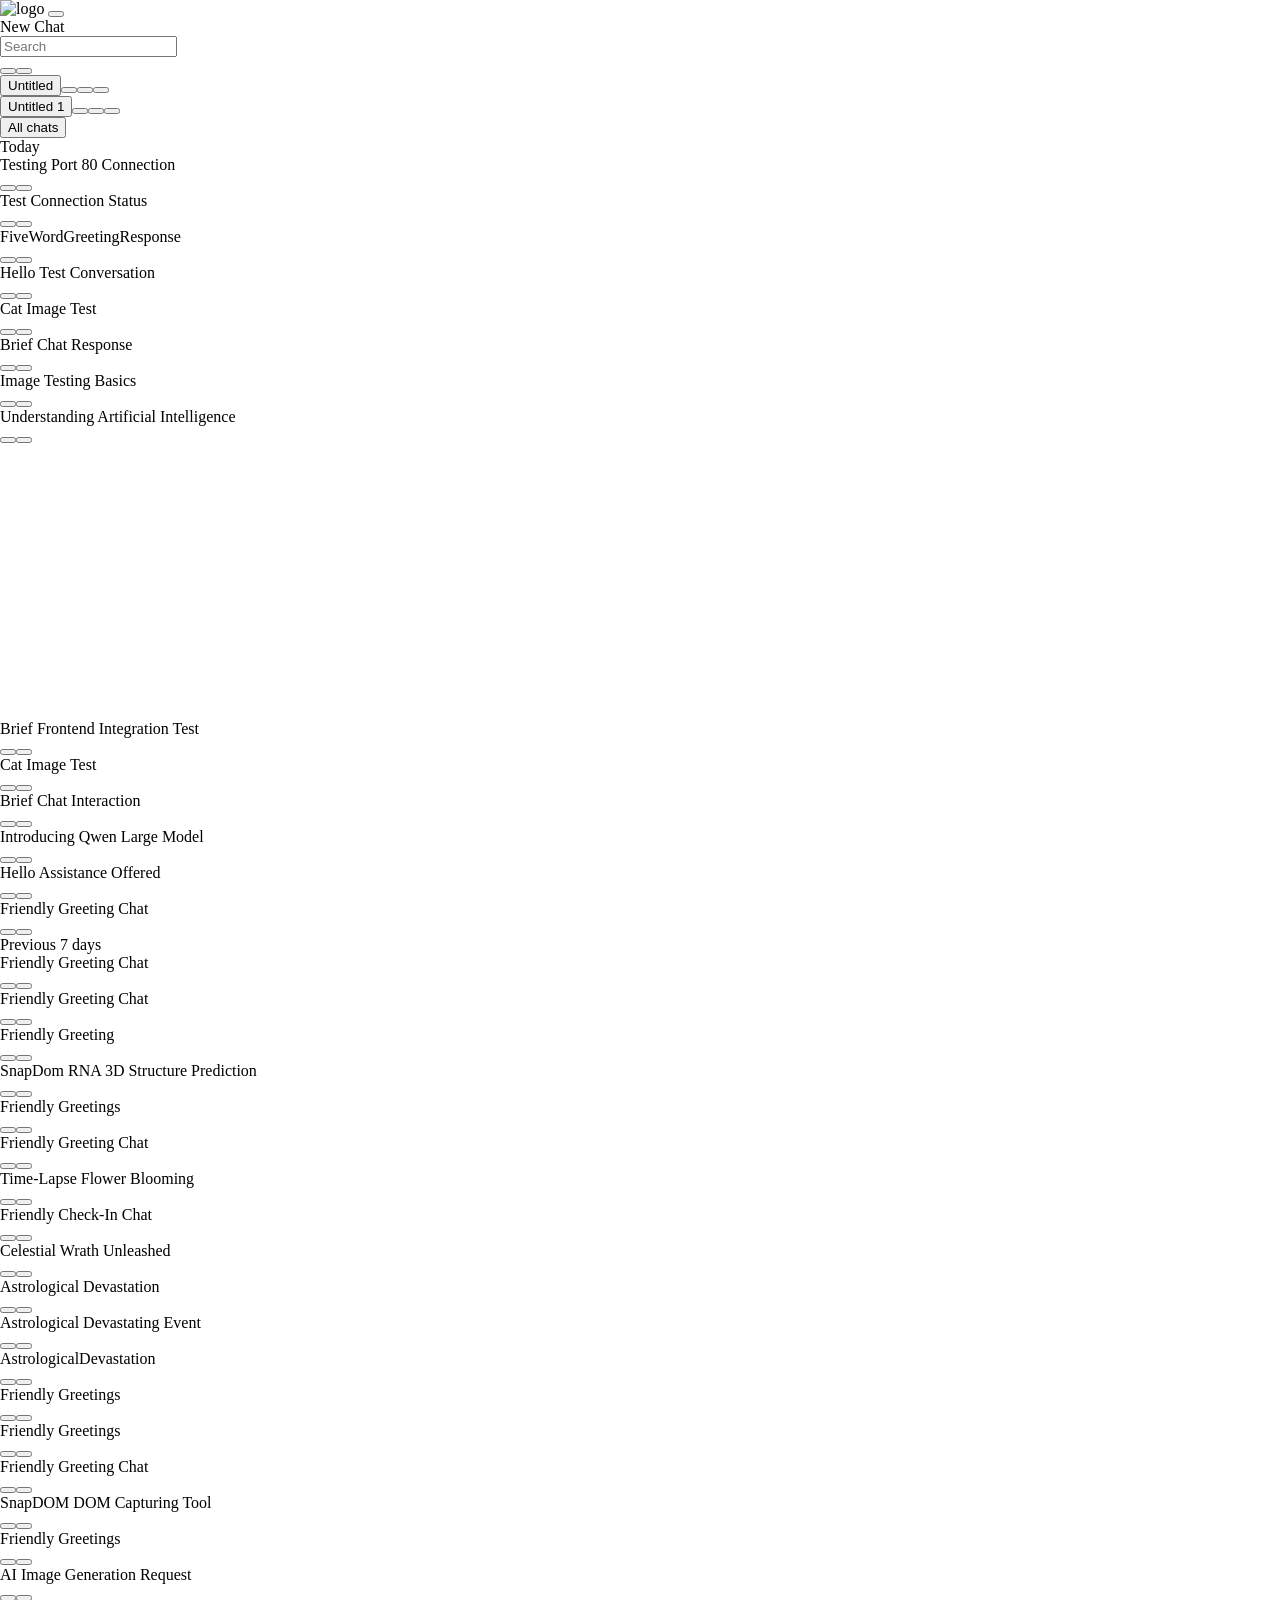
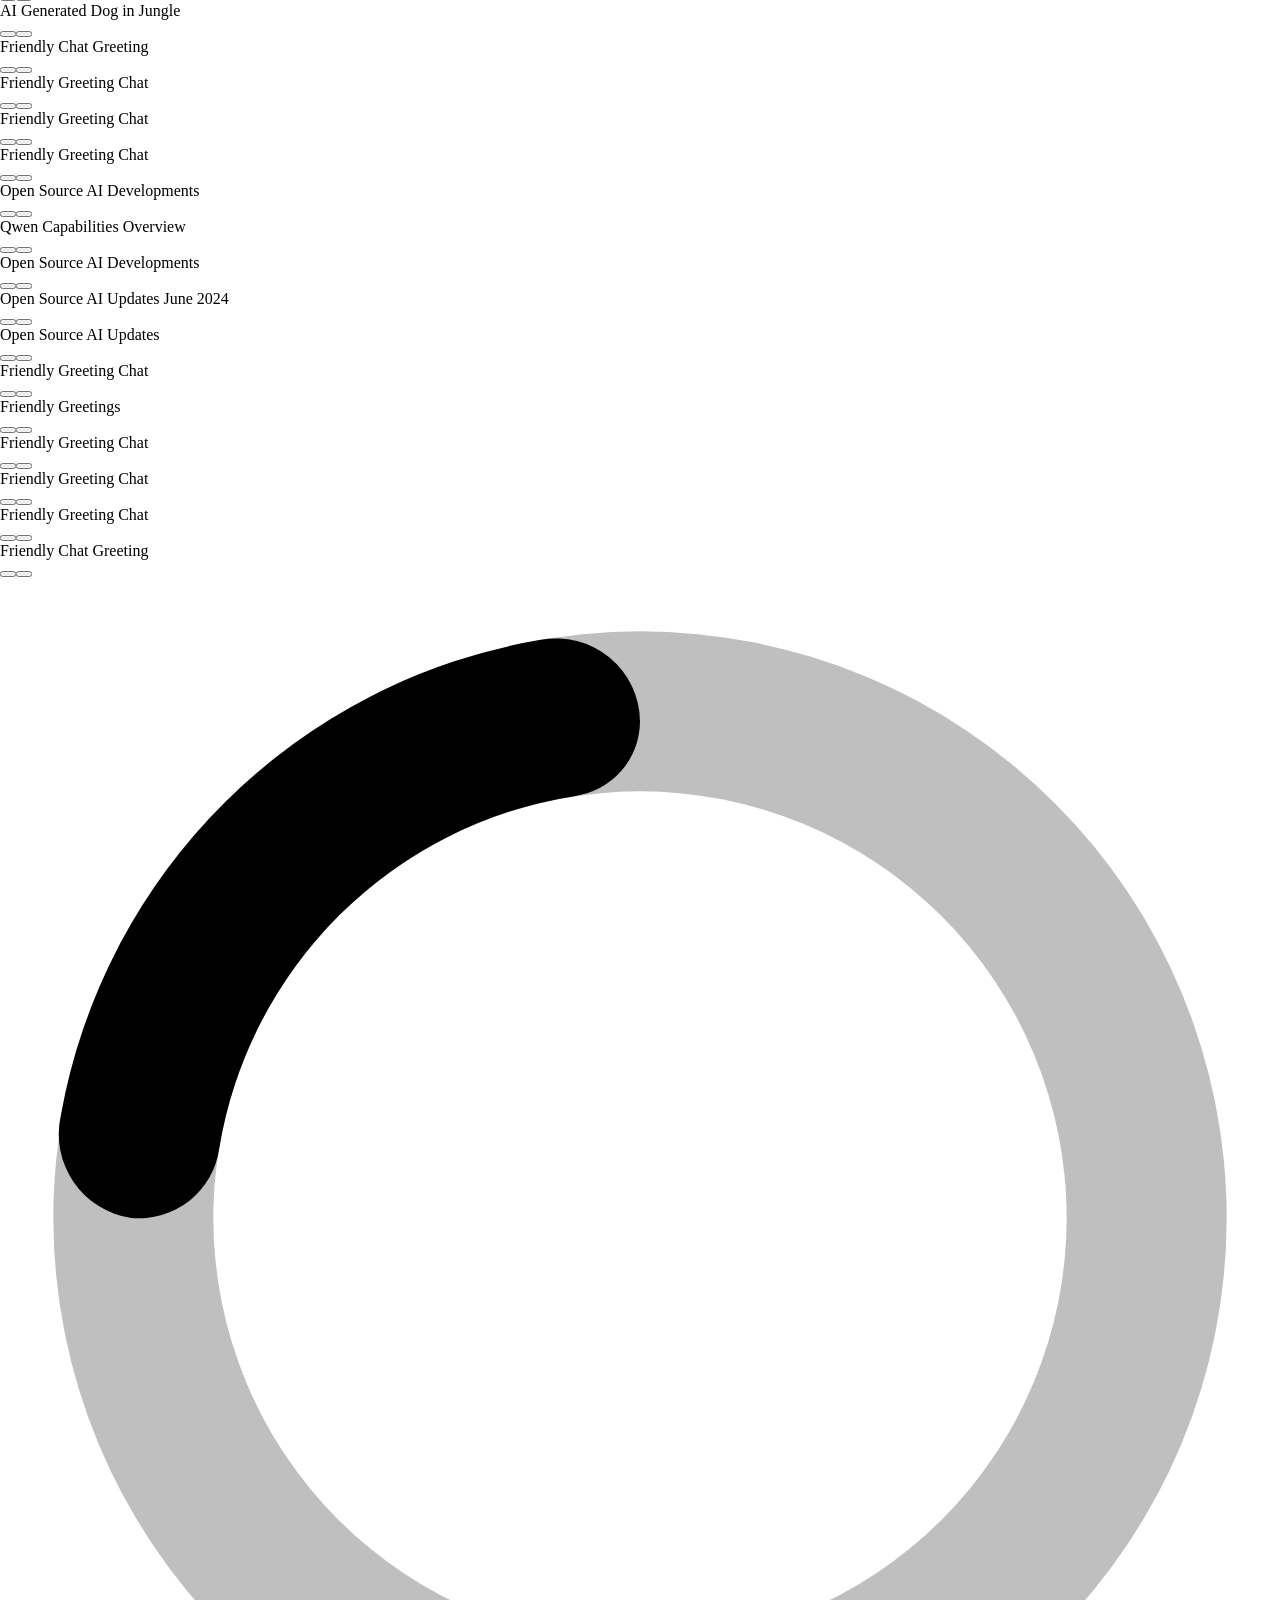
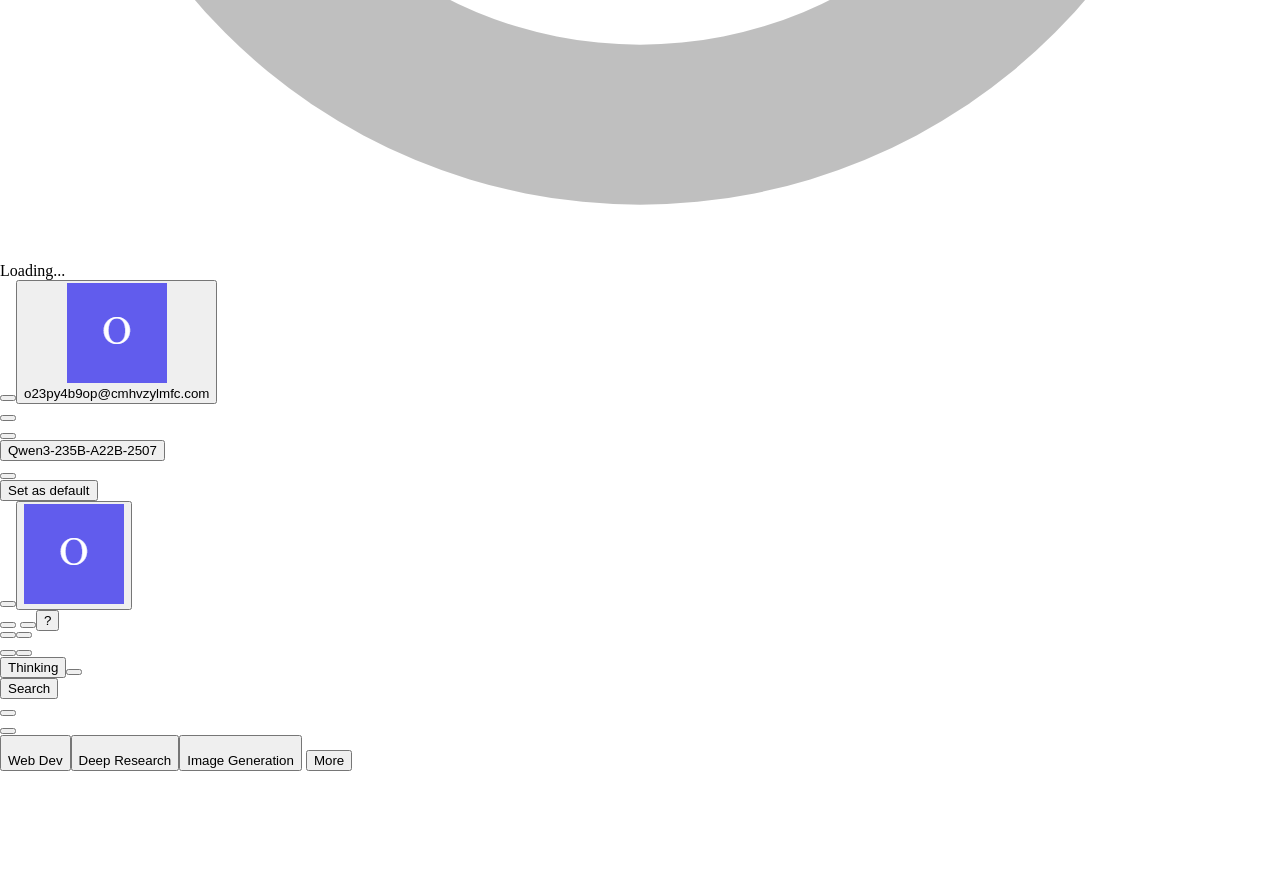
==== commit 2501fdee: "auto-commit for 480c845e-90c6-4115-8188-ef398b34df52" ====
--- a/error_page.html
+++ b/error_page.html
@@ -52,7 +52,7 @@
 		<link rel="modulepreload" href="https://assets.alicdn.com/g/qwenweb/qwen-webui-fe/0.0.169/_app/immutable/entry/app.BRPhu9V4.js">
 		<link rel="modulepreload" href="https://assets.alicdn.com/g/qwenweb/qwen-webui-fe/0.0.169/_app/immutable/chunks/C1FmrZbK.js">
 		<link rel="modulepreload" href="https://assets.alicdn.com/g/qwenweb/qwen-webui-fe/0.0.169/_app/immutable/chunks/BZ_XX8vh.js">
-  <link rel="modulepreload" as="script" crossorigin="" href="https://assets.alicdn.com/g/qwenweb/qwen-webui-fe/0.0.169/_app/immutable/nodes/0.CDkRLaVP.js"><link rel="modulepreload" as="script" crossorigin="" href="https://assets.alicdn.com/g/qwenweb/qwen-webui-fe/0.0.169/_app/immutable/chunks/BDJjblPV.js"><link rel="modulepreload" as="script" crossorigin="" href="https://assets.alicdn.com/g/qwenweb/qwen-webui-fe/0.0.169/_app/immutable/chunks/vTabKWGg.js"><link rel="stylesheet" crossorigin="" href="https://assets.alicdn.com/g/qwenweb/qwen-webui-fe/0.0.169/_app/immutable/assets/aes.D1ndKJq0.css"><link rel="modulepreload" as="script" crossorigin="" href="https://assets.alicdn.com/g/qwenweb/qwen-webui-fe/0.0.169/_app/immutable/chunks/CZHt_Npe.js"><link rel="modulepreload" as="script" crossorigin="" href="https://assets.alicdn.com/g/qwenweb/qwen-webui-fe/0.0.169/_app/immutable/chunks/Db2OgcyN.js"><link rel="stylesheet" crossorigin="" href="https://assets.alicdn.com/g/qwenweb/qwen-webui-fe/0.0.169/_app/immutable/assets/0.BDUhF7UC.css"><link rel="modulepreload" as="script" crossorigin="" href="https://assets.alicdn.com/g/qwenweb/qwen-webui-fe/0.0.169/_app/immutable/nodes/1.ma5nK1iu.js"><link rel="modulepreload" as="script" crossorigin="" href="https://assets.alicdn.com/g/qwenweb/qwen-webui-fe/0.0.169/_app/immutable/nodes/2.B1YzZi7Z.js"><link rel="modulepreload" as="script" crossorigin="" href="https://assets.alicdn.com/g/qwenweb/qwen-webui-fe/0.0.169/_app/immutable/chunks/C5iEhabj.js"><link rel="modulepreload" as="script" crossorigin="" href="https://assets.alicdn.com/g/qwenweb/qwen-webui-fe/0.0.169/_app/immutable/chunks/Dka238Le.js"><link rel="stylesheet" crossorigin="" href="https://assets.alicdn.com/g/qwenweb/qwen-webui-fe/0.0.169/_app/immutable/assets/SourceIcon.DetGpmqI.css"><link rel="modulepreload" as="script" crossorigin="" href="https://assets.alicdn.com/g/qwenweb/qwen-webui-fe/0.0.169/_app/immutable/chunks/DjGEJqFy.js"><link rel="modulepreload" as="script" crossorigin="" href="https://assets.alicdn.com/g/qwenweb/qwen-webui-fe/0.0.169/_app/immutable/chunks/DdpHyZwC.js"><link rel="modulepreload" as="script" crossorigin="" href="https://assets.alicdn.com/g/qwenweb/qwen-webui-fe/0.0.169/_app/immutable/chunks/CyL-dBRP.js"><link rel="modulepreload" as="script" crossorigin="" href="https://assets.alicdn.com/g/qwenweb/qwen-webui-fe/0.0.169/_app/immutable/chunks/CegxKWLk.js"><link rel="stylesheet" crossorigin="" href="https://assets.alicdn.com/g/qwenweb/qwen-webui-fe/0.0.169/_app/immutable/assets/index.CLPPGKq1.css"><link rel="modulepreload" as="script" crossorigin="" href="https://assets.alicdn.com/g/qwenweb/qwen-webui-fe/0.0.169/_app/immutable/chunks/DQY_dkGw.js"><link rel="stylesheet" crossorigin="" href="https://assets.alicdn.com/g/qwenweb/qwen-webui-fe/0.0.169/_app/immutable/assets/Modal.CyLKLEmt.css"><link rel="stylesheet" crossorigin="" href="https://assets.alicdn.com/g/qwenweb/qwen-webui-fe/0.0.169/_app/immutable/assets/McpItem.BOu2eA9c.css"><link rel="modulepreload" as="script" crossorigin="" href="https://assets.alicdn.com/g/qwenweb/qwen-webui-fe/0.0.169/_app/immutable/chunks/BpKk2HaE.js"><link rel="modulepreload" as="script" crossorigin="" href="https://assets.alicdn.com/g/qwenweb/qwen-webui-fe/0.0.169/_app/immutable/chunks/BPqvzA_G.js"><link rel="stylesheet" crossorigin="" href="https://assets.alicdn.com/g/qwenweb/qwen-webui-fe/0.0.169/_app/immutable/assets/ShareLogo.CTCwg5tO.css"><link rel="modulepreload" as="script" crossorigin="" href="https://assets.alicdn.com/g/qwenweb/qwen-webui-fe/0.0.169/_app/immutable/chunks/eoQG5d7z.js"><link rel="stylesheet" crossorigin="" href="https://assets.alicdn.com/g/qwenweb/qwen-webui-fe/0.0.169/_app/immutable/assets/style.rlgaBkPb.css"><link rel="modulepreload" as="script" crossorigin="" href="https://assets.alicdn.com/g/qwenweb/qwen-webui-fe/0.0.169/_app/immutable/chunks/cmRz2Kyg.js"><link rel="modulepreload" as="script" crossorigin="" href="https://assets.alicdn.com/g/qwenweb/qwen-webui-fe/0.0.169/_app/immutable/chunks/DJic2qyG.js"><link rel="modulepreload" as="script" crossorigin="" href="https://assets.alicdn.com/g/qwenweb/qwen-webui-fe/0.0.169/_app/immutable/chunks/Bh7GUgMh.js"><link rel="modulepreload" as="script" crossorigin="" href="https://assets.alicdn.com/g/qwenweb/qwen-webui-fe/0.0.169/_app/immutable/chunks/C2xeMo1v.js"><link rel="stylesheet" crossorigin="" href="https://assets.alicdn.com/g/qwenweb/qwen-webui-fe/0.0.169/_app/immutable/assets/Models.DQdMUAj5.css"><link rel="modulepreload" as="script" crossorigin="" href="https://assets.alicdn.com/g/qwenweb/qwen-webui-fe/0.0.169/_app/immutable/chunks/D9iXLNQa.js"><link rel="stylesheet" crossorigin="" href="https://assets.alicdn.com/g/qwenweb/qwen-webui-fe/0.0.169/_app/immutable/assets/Password.CGZzHC-8.css"><link rel="modulepreload" as="script" crossorigin="" href="https://assets.alicdn.com/g/qwenweb/qwen-webui-fe/0.0.169/_app/immutable/chunks/DJDNJcKe.js"><link rel="stylesheet" crossorigin="" href="https://assets.alicdn.com/g/qwenweb/qwen-webui-fe/0.0.169/_app/immutable/assets/Privacy.CoKxzey3.css"><link rel="modulepreload" as="script" crossorigin="" href="https://assets.alicdn.com/g/qwenweb/qwen-webui-fe/0.0.169/_app/immutable/chunks/iC3M9Pcg.js"><link rel="stylesheet" crossorigin="" href="https://assets.alicdn.com/g/qwenweb/qwen-webui-fe/0.0.169/_app/immutable/assets/TermsOfService.CeiUKrZ1.css"><link rel="modulepreload" as="script" crossorigin="" href="https://assets.alicdn.com/g/qwenweb/qwen-webui-fe/0.0.169/_app/immutable/chunks/CxTiL77q.js"><link rel="modulepreload" as="script" crossorigin="" href="https://assets.alicdn.com/g/qwenweb/qwen-webui-fe/0.0.169/_app/immutable/chunks/BvrLJZ-K.js"><link rel="modulepreload" as="script" crossorigin="" href="https://assets.alicdn.com/g/qwenweb/qwen-webui-fe/0.0.169/_app/immutable/chunks/0MBlxv5A.js"><link rel="modulepreload" as="script" crossorigin="" href="https://assets.alicdn.com/g/qwenweb/qwen-webui-fe/0.0.169/_app/immutable/chunks/DoDRSMOr.js"><link rel="stylesheet" crossorigin="" href="https://assets.alicdn.com/g/qwenweb/qwen-webui-fe/0.0.169/_app/immutable/assets/2.DqKaB5UK.css"><link rel="stylesheet" crossorigin="" href="https://assets.alicdn.com/g/qwenweb/qwen-webui-fe/0.0.169/_app/immutable/assets/Navbar.Ba7h1wvu.css"><link rel="modulepreload" as="script" crossorigin="" href="https://assets.alicdn.com/g/qwenweb/qwen-webui-fe/0.0.169/_app/immutable/nodes/3.DRO9Rthn.js"><link rel="modulepreload" as="script" crossorigin="" href="https://assets.alicdn.com/g/qwenweb/qwen-webui-fe/0.0.169/_app/immutable/chunks/CM9zkUot.js"><link rel="modulepreload" as="script" crossorigin="" href="https://assets.alicdn.com/g/qwenweb/qwen-webui-fe/0.0.169/_app/immutable/chunks/CWPSaZDl.js"><link rel="modulepreload" as="script" crossorigin="" href="https://assets.alicdn.com/g/qwenweb/qwen-webui-fe/0.0.169/_app/immutable/chunks/DEsRZiI-.js"><link rel="modulepreload" as="script" crossorigin="" href="https://assets.alicdn.com/g/qwenweb/qwen-webui-fe/0.0.169/_app/immutable/chunks/CJzKdq4_.js"><link rel="stylesheet" crossorigin="" href="https://assets.alicdn.com/g/qwenweb/qwen-webui-fe/0.0.169/_app/immutable/assets/Messages.SdYnCPBD.css"><link rel="modulepreload" as="script" crossorigin="" href="https://assets.alicdn.com/g/qwenweb/qwen-webui-fe/0.0.169/_app/immutable/chunks/ChdZsbnF.js"><link rel="modulepreload" as="script" crossorigin="" href="https://assets.alicdn.com/g/qwenweb/qwen-webui-fe/0.0.169/_app/immutable/chunks/DAtzpHra.js"><link rel="stylesheet" crossorigin="" href="https://assets.alicdn.com/g/qwenweb/qwen-webui-fe/0.0.169/_app/immutable/assets/artifacts.DXMvu4Xx.css"><link rel="modulepreload" as="script" crossorigin="" href="https://assets.alicdn.com/g/qwenweb/qwen-webui-fe/0.0.169/_app/immutable/chunks/3FlBg5AA.js"><link rel="stylesheet" crossorigin="" href="https://assets.alicdn.com/g/qwenweb/qwen-webui-fe/0.0.169/_app/immutable/assets/SearchPopupsH5.CIqnQfX4.css"><link rel="modulepreload" as="script" crossorigin="" href="https://assets.alicdn.com/g/qwenweb/qwen-webui-fe/0.0.169/_app/immutable/chunks/DRcttD8F.js"><link rel="stylesheet" crossorigin="" href="https://assets.alicdn.com/g/qwenweb/qwen-webui-fe/0.0.169/_app/immutable/assets/ChatControls.xY4yAMZb.css"><link rel="stylesheet" crossorigin="" href="https://assets.alicdn.com/g/qwenweb/qwen-webui-fe/0.0.169/_app/immutable/assets/ChatContent.tpFCF9HS.css"><script type="text/javascript" async="" src="https://googleads.g.doubleclick.net/pagead/viewthroughconversion/11551851435/?random=1754023892556&amp;cv=11&amp;fst=1754023892556&amp;bg=ffffff&amp;guid=ON&amp;async=1&amp;en=gtag.config&amp;gtm=45be57u1v9203647779za200zd9203647779&amp;gcd=13l3l3l3l1l1&amp;dma=0&amp;tag_exp=101509157~103116026~103200004~103233427~104684208~104684211~104948813~105087538~105087540~105103161~105103163&amp;u_w=1280&amp;u_h=720&amp;url=https%3A%2F%2Fchat.qwen.ai%2F&amp;hn=www.googleadservices.com&amp;frm=0&amp;tiba=Qwen%20Chat&amp;npa=0&amp;pscdl=noapi&amp;auid=575979688.1754023890&amp;uaa=arm&amp;uab=64&amp;uafvl=Not%253BA%253DBrand%3B99.0.0.0%7CHeadlessChrome%3B139.0.7258.5%7CChromium%3B139.0.7258.5&amp;uamb=0&amp;uam=&amp;uap=Linux&amp;uapv=6.6.72&amp;uaw=0&amp;fledge=1&amp;data=event%3Dgtag.config&amp;rfmt=3&amp;fmt=4"></script><meta name="referrer" content="no-referrer-when-downgrade"><script async="" crossorigin="anonymous" src="https://aplus.qwen.ai/eg.js"></script><script async="" crossorigin="anonymous" src="https://aplus.qwen.ai/eg.js"></script><style type="text/css">
+  <link rel="modulepreload" as="script" crossorigin="" href="https://assets.alicdn.com/g/qwenweb/qwen-webui-fe/0.0.169/_app/immutable/nodes/0.CDkRLaVP.js"><link rel="modulepreload" as="script" crossorigin="" href="https://assets.alicdn.com/g/qwenweb/qwen-webui-fe/0.0.169/_app/immutable/chunks/BDJjblPV.js"><link rel="modulepreload" as="script" crossorigin="" href="https://assets.alicdn.com/g/qwenweb/qwen-webui-fe/0.0.169/_app/immutable/chunks/vTabKWGg.js"><link rel="stylesheet" crossorigin="" href="https://assets.alicdn.com/g/qwenweb/qwen-webui-fe/0.0.169/_app/immutable/assets/aes.D1ndKJq0.css"><link rel="modulepreload" as="script" crossorigin="" href="https://assets.alicdn.com/g/qwenweb/qwen-webui-fe/0.0.169/_app/immutable/chunks/CZHt_Npe.js"><link rel="modulepreload" as="script" crossorigin="" href="https://assets.alicdn.com/g/qwenweb/qwen-webui-fe/0.0.169/_app/immutable/chunks/Db2OgcyN.js"><link rel="stylesheet" crossorigin="" href="https://assets.alicdn.com/g/qwenweb/qwen-webui-fe/0.0.169/_app/immutable/assets/0.BDUhF7UC.css"><link rel="modulepreload" as="script" crossorigin="" href="https://assets.alicdn.com/g/qwenweb/qwen-webui-fe/0.0.169/_app/immutable/nodes/1.ma5nK1iu.js"><link rel="modulepreload" as="script" crossorigin="" href="https://assets.alicdn.com/g/qwenweb/qwen-webui-fe/0.0.169/_app/immutable/nodes/2.B1YzZi7Z.js"><link rel="modulepreload" as="script" crossorigin="" href="https://assets.alicdn.com/g/qwenweb/qwen-webui-fe/0.0.169/_app/immutable/chunks/C5iEhabj.js"><link rel="modulepreload" as="script" crossorigin="" href="https://assets.alicdn.com/g/qwenweb/qwen-webui-fe/0.0.169/_app/immutable/chunks/Dka238Le.js"><link rel="stylesheet" crossorigin="" href="https://assets.alicdn.com/g/qwenweb/qwen-webui-fe/0.0.169/_app/immutable/assets/SourceIcon.DetGpmqI.css"><link rel="modulepreload" as="script" crossorigin="" href="https://assets.alicdn.com/g/qwenweb/qwen-webui-fe/0.0.169/_app/immutable/chunks/DjGEJqFy.js"><link rel="modulepreload" as="script" crossorigin="" href="https://assets.alicdn.com/g/qwenweb/qwen-webui-fe/0.0.169/_app/immutable/chunks/DdpHyZwC.js"><link rel="modulepreload" as="script" crossorigin="" href="https://assets.alicdn.com/g/qwenweb/qwen-webui-fe/0.0.169/_app/immutable/chunks/CyL-dBRP.js"><link rel="modulepreload" as="script" crossorigin="" href="https://assets.alicdn.com/g/qwenweb/qwen-webui-fe/0.0.169/_app/immutable/chunks/CegxKWLk.js"><link rel="stylesheet" crossorigin="" href="https://assets.alicdn.com/g/qwenweb/qwen-webui-fe/0.0.169/_app/immutable/assets/index.CLPPGKq1.css"><link rel="modulepreload" as="script" crossorigin="" href="https://assets.alicdn.com/g/qwenweb/qwen-webui-fe/0.0.169/_app/immutable/chunks/DQY_dkGw.js"><link rel="stylesheet" crossorigin="" href="https://assets.alicdn.com/g/qwenweb/qwen-webui-fe/0.0.169/_app/immutable/assets/Modal.CyLKLEmt.css"><link rel="stylesheet" crossorigin="" href="https://assets.alicdn.com/g/qwenweb/qwen-webui-fe/0.0.169/_app/immutable/assets/McpItem.BOu2eA9c.css"><link rel="modulepreload" as="script" crossorigin="" href="https://assets.alicdn.com/g/qwenweb/qwen-webui-fe/0.0.169/_app/immutable/chunks/BpKk2HaE.js"><link rel="modulepreload" as="script" crossorigin="" href="https://assets.alicdn.com/g/qwenweb/qwen-webui-fe/0.0.169/_app/immutable/chunks/BPqvzA_G.js"><link rel="stylesheet" crossorigin="" href="https://assets.alicdn.com/g/qwenweb/qwen-webui-fe/0.0.169/_app/immutable/assets/ShareLogo.CTCwg5tO.css"><link rel="modulepreload" as="script" crossorigin="" href="https://assets.alicdn.com/g/qwenweb/qwen-webui-fe/0.0.169/_app/immutable/chunks/eoQG5d7z.js"><link rel="stylesheet" crossorigin="" href="https://assets.alicdn.com/g/qwenweb/qwen-webui-fe/0.0.169/_app/immutable/assets/style.rlgaBkPb.css"><link rel="modulepreload" as="script" crossorigin="" href="https://assets.alicdn.com/g/qwenweb/qwen-webui-fe/0.0.169/_app/immutable/chunks/cmRz2Kyg.js"><link rel="modulepreload" as="script" crossorigin="" href="https://assets.alicdn.com/g/qwenweb/qwen-webui-fe/0.0.169/_app/immutable/chunks/DJic2qyG.js"><link rel="modulepreload" as="script" crossorigin="" href="https://assets.alicdn.com/g/qwenweb/qwen-webui-fe/0.0.169/_app/immutable/chunks/Bh7GUgMh.js"><link rel="modulepreload" as="script" crossorigin="" href="https://assets.alicdn.com/g/qwenweb/qwen-webui-fe/0.0.169/_app/immutable/chunks/C2xeMo1v.js"><link rel="stylesheet" crossorigin="" href="https://assets.alicdn.com/g/qwenweb/qwen-webui-fe/0.0.169/_app/immutable/assets/Models.DQdMUAj5.css"><link rel="modulepreload" as="script" crossorigin="" href="https://assets.alicdn.com/g/qwenweb/qwen-webui-fe/0.0.169/_app/immutable/chunks/D9iXLNQa.js"><link rel="stylesheet" crossorigin="" href="https://assets.alicdn.com/g/qwenweb/qwen-webui-fe/0.0.169/_app/immutable/assets/Password.CGZzHC-8.css"><link rel="modulepreload" as="script" crossorigin="" href="https://assets.alicdn.com/g/qwenweb/qwen-webui-fe/0.0.169/_app/immutable/chunks/DJDNJcKe.js"><link rel="stylesheet" crossorigin="" href="https://assets.alicdn.com/g/qwenweb/qwen-webui-fe/0.0.169/_app/immutable/assets/Privacy.CoKxzey3.css"><link rel="modulepreload" as="script" crossorigin="" href="https://assets.alicdn.com/g/qwenweb/qwen-webui-fe/0.0.169/_app/immutable/chunks/iC3M9Pcg.js"><link rel="stylesheet" crossorigin="" href="https://assets.alicdn.com/g/qwenweb/qwen-webui-fe/0.0.169/_app/immutable/assets/TermsOfService.CeiUKrZ1.css"><link rel="modulepreload" as="script" crossorigin="" href="https://assets.alicdn.com/g/qwenweb/qwen-webui-fe/0.0.169/_app/immutable/chunks/CxTiL77q.js"><link rel="modulepreload" as="script" crossorigin="" href="https://assets.alicdn.com/g/qwenweb/qwen-webui-fe/0.0.169/_app/immutable/chunks/BvrLJZ-K.js"><link rel="modulepreload" as="script" crossorigin="" href="https://assets.alicdn.com/g/qwenweb/qwen-webui-fe/0.0.169/_app/immutable/chunks/0MBlxv5A.js"><link rel="modulepreload" as="script" crossorigin="" href="https://assets.alicdn.com/g/qwenweb/qwen-webui-fe/0.0.169/_app/immutable/chunks/DoDRSMOr.js"><link rel="stylesheet" crossorigin="" href="https://assets.alicdn.com/g/qwenweb/qwen-webui-fe/0.0.169/_app/immutable/assets/2.DqKaB5UK.css"><link rel="stylesheet" crossorigin="" href="https://assets.alicdn.com/g/qwenweb/qwen-webui-fe/0.0.169/_app/immutable/assets/Navbar.Ba7h1wvu.css"><link rel="modulepreload" as="script" crossorigin="" href="https://assets.alicdn.com/g/qwenweb/qwen-webui-fe/0.0.169/_app/immutable/nodes/3.DRO9Rthn.js"><link rel="modulepreload" as="script" crossorigin="" href="https://assets.alicdn.com/g/qwenweb/qwen-webui-fe/0.0.169/_app/immutable/chunks/CM9zkUot.js"><link rel="modulepreload" as="script" crossorigin="" href="https://assets.alicdn.com/g/qwenweb/qwen-webui-fe/0.0.169/_app/immutable/chunks/CWPSaZDl.js"><link rel="modulepreload" as="script" crossorigin="" href="https://assets.alicdn.com/g/qwenweb/qwen-webui-fe/0.0.169/_app/immutable/chunks/DEsRZiI-.js"><link rel="modulepreload" as="script" crossorigin="" href="https://assets.alicdn.com/g/qwenweb/qwen-webui-fe/0.0.169/_app/immutable/chunks/CJzKdq4_.js"><link rel="stylesheet" crossorigin="" href="https://assets.alicdn.com/g/qwenweb/qwen-webui-fe/0.0.169/_app/immutable/assets/Messages.SdYnCPBD.css"><link rel="modulepreload" as="script" crossorigin="" href="https://assets.alicdn.com/g/qwenweb/qwen-webui-fe/0.0.169/_app/immutable/chunks/ChdZsbnF.js"><link rel="modulepreload" as="script" crossorigin="" href="https://assets.alicdn.com/g/qwenweb/qwen-webui-fe/0.0.169/_app/immutable/chunks/DAtzpHra.js"><link rel="stylesheet" crossorigin="" href="https://assets.alicdn.com/g/qwenweb/qwen-webui-fe/0.0.169/_app/immutable/assets/artifacts.DXMvu4Xx.css"><link rel="modulepreload" as="script" crossorigin="" href="https://assets.alicdn.com/g/qwenweb/qwen-webui-fe/0.0.169/_app/immutable/chunks/3FlBg5AA.js"><link rel="stylesheet" crossorigin="" href="https://assets.alicdn.com/g/qwenweb/qwen-webui-fe/0.0.169/_app/immutable/assets/SearchPopupsH5.CIqnQfX4.css"><link rel="modulepreload" as="script" crossorigin="" href="https://assets.alicdn.com/g/qwenweb/qwen-webui-fe/0.0.169/_app/immutable/chunks/DRcttD8F.js"><link rel="stylesheet" crossorigin="" href="https://assets.alicdn.com/g/qwenweb/qwen-webui-fe/0.0.169/_app/immutable/assets/ChatControls.xY4yAMZb.css"><link rel="stylesheet" crossorigin="" href="https://assets.alicdn.com/g/qwenweb/qwen-webui-fe/0.0.169/_app/immutable/assets/ChatContent.tpFCF9HS.css"><script type="text/javascript" async="" src="https://googleads.g.doubleclick.net/pagead/viewthroughconversion/11551851435/?random=1754024508814&amp;cv=11&amp;fst=1754024508814&amp;bg=ffffff&amp;guid=ON&amp;async=1&amp;en=gtag.config&amp;gtm=45be57u1v9203647779za200zd9203647779&amp;gcd=13l3l3l3l1l1&amp;dma=0&amp;tag_exp=101509157~102015666~103116026~103200004~103233427~104528501~104684208~104684211~104948813~105033763~105033765~105087538~105087540~105103161~105103163&amp;u_w=1280&amp;u_h=720&amp;url=https%3A%2F%2Fchat.qwen.ai%2F&amp;hn=www.googleadservices.com&amp;frm=0&amp;tiba=Qwen%20Chat&amp;npa=0&amp;pscdl=noapi&amp;auid=2052137796.1754024477&amp;uaa=arm&amp;uab=64&amp;uafvl=Not%253BA%253DBrand%3B99.0.0.0%7CHeadlessChrome%3B139.0.7258.5%7CChromium%3B139.0.7258.5&amp;uamb=0&amp;uam=&amp;uap=Linux&amp;uapv=6.6.72&amp;uaw=0&amp;fledge=1&amp;data=event%3Dgtag.config&amp;rfmt=3&amp;fmt=4"></script><meta name="referrer" content="no-referrer-when-downgrade"><style type="text/css">
   .dg ul {
       list-style: none;
       margin: 0;
@@ -918,12 +918,12 @@
       background: none;
   }
 
-  </style><link crossorigin="anonymous" rel="icon" href="https://assets.alicdn.com/g/qwenweb/qwen-webui-fe/0.0.169/static/favicon.png"><script type="text/javascript" charset="UTF-8" src="https://fourier.taobao.com/rp?ext=51&amp;data=jm_1TUTIZovyGMCASJ5Bs5i63F7&amp;random=06814096223833299&amp;href=https%3A%2F%2Fchat.qwen.ai%2F&amp;protocol=https:&amp;callback=jsonpCallback"></script><link type="text/css" rel="stylesheet" href="//g.alicdn.com/aes/tracker-plugin-survey-ui/3.0.16/index.css"><style>#getMidIframe {        animation: 1ms linear 1ms sec;        font-weight: normal;        user-select: none;      }      @keyframes sec {}</style></head>
+  </style><link crossorigin="anonymous" rel="icon" href="https://assets.alicdn.com/g/qwenweb/qwen-webui-fe/0.0.169/static/favicon.png"><link type="text/css" rel="stylesheet" href="//g.alicdn.com/aes/tracker-plugin-survey-ui/3.0.16/index.css"><style>#getMidIframe {        animation: 1ms linear 1ms sec;        font-weight: normal;        user-select: none;      }      @keyframes sec {}</style></head>
 
   <body data-sveltekit-preload-data="hover" data-spm="29997169" style="overflow: unset;">
     <div style="display:contents">
 			<script>{__sveltekit_1thpqlb={base:"",assets:"https://assets.alicdn.com/g/qwenweb/qwen-webui-fe/0.0.169"};const e=document.currentScript.parentElement;Promise.all([import("https://assets.alicdn.com/g/qwenweb/qwen-webui-fe/0.0.169/_app/immutable/entry/start.CksCrp_S.js"),import("https://assets.alicdn.com/g/qwenweb/qwen-webui-fe/0.0.169/_app/immutable/entry/app.BRPhu9V4.js")]).then(([t,s])=>{t.start(s,e)})}</script>
-		   <div class="app relative h-full" id="app-container" style="height: 720px;"><div class="flex h-full flex-row justify-start overflow-auto text-gray-700 dark:text-gray-100 ">    <div id="sidebar" class="sidebar-container show-sidebar false   svelte-sbzh33" data-state="true"><div class="side  "><div class="header-wrapper"><img crossorigin="anonymous" src="https://assets.alicdn.com/g/qwenweb/qwen-webui-fe/0.0.169/static/qwen_row_text_icon_light_540.png" class="logo-img" alt="logo"> <button class="slide-switch" aria-label="切换侧边栏"><i class="iconfont leading-none icon-line-sidebar-01 slide-switch-icon " style=""></i></button></div> <a id="sidebar-new-chat-button" class="sidebar-new-chat" draggable="false" data-spm-anchor-id="a2ty_o01.29997169.0.0"><i class="iconfont leading-none icon-line-plus-01 sidebar-new-chat-icon" style=""></i> <div class="sidebar-new-chat-text" style="line-height: normal;">New Chat</div></a>  <div class="temporary  svelte-sbzh33"> <div class="search-container " id="search-container"><div class="chat-search " id="chat-search"><div class="chat-search-icon "><i class="iconfont leading-none icon-line-search-01 chat-search-icon-other" style=""></i></div> <input class="chat-search-input " placeholder="Search" maxlength="1000" style=""> </div>  </div> <div class="temporary-right-icon"><button aria-controls="SLDvtQHKeB" aria-expanded="false" data-state="closed" id="iEGwKnMCfA" tabindex="0" data-melt-dropdown-menu-trigger="" data-menu-trigger="" type="button"><div aria-label="More" class="flex" style=""><button aria-label="Chat Menu" class="temporary-right-btn"><i class="iconfont leading-none icon-line-more-01 font-bold" style=""></i></button></div></button> <div slot="content"></div></div></div> <div class="session-list-wrapper ">  <div class="session-list ">  <div class="dragge folder-list svelte-ee4hzd" draggable="true"> <div class="recursive-folder-collapsible"><div class="recursive-folder-collapsible-btn cursor-pointer"><div><div class="collapsible-group group"><button id="folder-b9576ce9-e1a6-4615-a863-83ed326ea6e0-button" class="collapsible-group-btn svelte-ee4hzd"><div class="collapsible-group-btn-icon "><i class="iconfont leading-none icon-line-chevron-up " style=""></i></div> <div class="collapsible-group-btn-text"><div aria-label="Untitled" class="flex" style=""><div class="collapsible-group-btn-tip">Untitled</div></div></div> <button class="collapsible-group-btn-deleting "><button aria-controls="lwPIs8lx3L" aria-expanded="false" data-state="closed" id="J2uesAUFex" tabindex="0" data-melt-dropdown-menu-trigger="" data-menu-trigger="" type="button"><div aria-label="More" class="flex" style=""><button class="collapsible-folder-menu"><i class="iconfont leading-none icon-hengdian2 collapsible-folder-menu-icon " style=""></i></button></div></button> <div slot="content"></div></button></button></div> </div></div> </div></div>  <div class="dragge folder-list svelte-ee4hzd" draggable="true"> <div class="recursive-folder-collapsible"><div class="recursive-folder-collapsible-btn cursor-pointer"><div><div class="collapsible-group group"><button id="folder-f73defbd-035d-42ae-8aba-a775e867deac-button" class="collapsible-group-btn svelte-ee4hzd"><div class="collapsible-group-btn-icon "><i class="iconfont leading-none icon-line-chevron-up " style=""></i></div> <div class="collapsible-group-btn-text"><div aria-label="Untitled 1" class="flex" style=""><div class="collapsible-group-btn-tip">Untitled 1</div></div></div> <button class="collapsible-group-btn-deleting "><button aria-controls="Ru55yXwH4y" aria-expanded="false" data-state="closed" id="Rza1sM5wJQ" tabindex="0" data-melt-dropdown-menu-trigger="" data-menu-trigger="" type="button"><div aria-label="More" class="flex" style=""><button class="collapsible-folder-menu"><i class="iconfont leading-none icon-hengdian2 collapsible-folder-menu-icon " style=""></i></button></div></button> <div slot="content"></div></button></button></div> </div></div> </div></div> <div class="relative list-folder "> <div class="w-full "><div class="w-full cursor-pointer"><div><div class="w-full"><button class="flex w-full items-center gap-1.5 rounded-md px-2 py-1.5 font-medium text-gray-500 transition hover:bg-gray-100 dark:text-gray-500 dark:hover:bg-gray-900"><div class="flex items-center text-[#2C2C36] dark:text-gray-600"><i class="iconfont leading-none icon-line-chevron-down font-bold" style=""></i></div> <div class="translate-y-[0.5px] text-xs text-gray-85 dark:text-gray-200">All chats</div></button></div> </div></div> <div><div slot="content" class="w-full"><div class="list-folder-pt"><div class="list-folder-chats">Today</div>      <div class="chat-item-drag  group" draggable="false"> <a aria-label="chat-item" aria-role="button" class="chat-item-drag-link chat-item-drag-group" draggable="false"><div class="chat-item-drag-link-content"><div aria-label="Test Connection Status" class="chat-item-drag-link-content-tip " style=""><div class="chat-item-drag-link-content-tip-text">Test Connection Status</div></div></div></a> <div class="chat-item-drag-group chat-item-drag-web "><div class="chat-item-drag-web-default "><button aria-controls="3WWSLXhrd_" aria-expanded="false" data-state="closed" id="MyJWShh5GB" tabindex="0" data-melt-dropdown-menu-trigger="" data-menu-trigger="" type="button"><div aria-label="More" class="flex" style=""><button aria-label="Chat Menu" class="chat-item-drag-web-default-btn"><i class="iconfont leading-none icon-line-more-01 chat-item-drag-web-default-btn-icon " style=""></i></button></div></button> <div slot="content"></div> </div></div> </div>       <div class="chat-item-drag  group" draggable="false"> <a aria-label="chat-item" aria-role="button" class="chat-item-drag-link chat-item-drag-group" draggable="false"><div class="chat-item-drag-link-content"><div aria-label="FiveWordGreetingResponse" class="chat-item-drag-link-content-tip " style=""><div class="chat-item-drag-link-content-tip-text">FiveWordGreetingResponse</div></div></div></a> <div class="chat-item-drag-group chat-item-drag-web "><div class="chat-item-drag-web-default "><button aria-controls="b80UHC5iYZ" aria-expanded="false" data-state="closed" id="GUbzNreB_a" tabindex="0" data-melt-dropdown-menu-trigger="" data-menu-trigger="" type="button"><div aria-label="More" class="flex" style=""><button aria-label="Chat Menu" class="chat-item-drag-web-default-btn"><i class="iconfont leading-none icon-line-more-01 chat-item-drag-web-default-btn-icon " style=""></i></button></div></button> <div slot="content"></div> </div></div> </div>       <div class="chat-item-drag  group" draggable="false"> <a aria-label="chat-item" aria-role="button" class="chat-item-drag-link chat-item-drag-group" draggable="false"><div class="chat-item-drag-link-content"><div aria-label="Hello Test Conversation" class="chat-item-drag-link-content-tip " style=""><div class="chat-item-drag-link-content-tip-text">Hello Test Conversation</div></div></div></a> <div class="chat-item-drag-group chat-item-drag-web "><div class="chat-item-drag-web-default "><button aria-controls="kS5WGzrYtF" aria-expanded="false" data-state="closed" id="EqZYblqJZf" tabindex="0" data-melt-dropdown-menu-trigger="" data-menu-trigger="" type="button"><div aria-label="More" class="flex" style=""><button aria-label="Chat Menu" class="chat-item-drag-web-default-btn"><i class="iconfont leading-none icon-line-more-01 chat-item-drag-web-default-btn-icon " style=""></i></button></div></button> <div slot="content"></div> </div></div> </div>       <div class="chat-item-drag  group" draggable="false"> <a aria-label="chat-item" aria-role="button" class="chat-item-drag-link chat-item-drag-group" draggable="false"><div class="chat-item-drag-link-content"><div aria-label="Cat Image Test" class="chat-item-drag-link-content-tip " style=""><div class="chat-item-drag-link-content-tip-text">Cat Image Test</div></div></div></a> <div class="chat-item-drag-group chat-item-drag-web "><div class="chat-item-drag-web-default "><button aria-controls="2Ta2j_IUg3" aria-expanded="false" data-state="closed" id="s4AREqa7Xx" tabindex="0" data-melt-dropdown-menu-trigger="" data-menu-trigger="" type="button"><div aria-label="More" class="flex" style=""><button aria-label="Chat Menu" class="chat-item-drag-web-default-btn"><i class="iconfont leading-none icon-line-more-01 chat-item-drag-web-default-btn-icon " style=""></i></button></div></button> <div slot="content"></div> </div></div> </div>       <div class="chat-item-drag  group" draggable="false"> <a aria-label="chat-item" aria-role="button" class="chat-item-drag-link chat-item-drag-group" draggable="false"><div class="chat-item-drag-link-content"><div aria-label="Brief Chat Response" class="chat-item-drag-link-content-tip " style=""><div class="chat-item-drag-link-content-tip-text">Brief Chat Response</div></div></div></a> <div class="chat-item-drag-group chat-item-drag-web "><div class="chat-item-drag-web-default "><button aria-controls="Y_mNjSZgYD" aria-expanded="false" data-state="closed" id="jdBgNKvwJD" tabindex="0" data-melt-dropdown-menu-trigger="" data-menu-trigger="" type="button"><div aria-label="More" class="flex" style=""><button aria-label="Chat Menu" class="chat-item-drag-web-default-btn"><i class="iconfont leading-none icon-line-more-01 chat-item-drag-web-default-btn-icon " style=""></i></button></div></button> <div slot="content"></div> </div></div> </div>       <div class="chat-item-drag  group" draggable="false"> <a aria-label="chat-item" aria-role="button" class="chat-item-drag-link chat-item-drag-group" draggable="false"><div class="chat-item-drag-link-content"><div aria-label="Image Testing Basics" class="chat-item-drag-link-content-tip " style=""><div class="chat-item-drag-link-content-tip-text">Image Testing Basics</div></div></div></a> <div class="chat-item-drag-group chat-item-drag-web "><div class="chat-item-drag-web-default "><button aria-controls="C6XqQ-4_XP" aria-expanded="false" data-state="closed" id="cbkqknbMOh" tabindex="0" data-melt-dropdown-menu-trigger="" data-menu-trigger="" type="button"><div aria-label="More" class="flex" style=""><button aria-label="Chat Menu" class="chat-item-drag-web-default-btn"><i class="iconfont leading-none icon-line-more-01 chat-item-drag-web-default-btn-icon " style=""></i></button></div></button> <div slot="content"></div> </div></div> </div>       <div class="chat-item-drag  group" draggable="false"> <a aria-label="chat-item" aria-role="button" class="chat-item-drag-link chat-item-drag-group" draggable="false"><div class="chat-item-drag-link-content"><div aria-label="Understanding Artificial Intelligence" class="chat-item-drag-link-content-tip " style=""><div class="chat-item-drag-link-content-tip-text">Understanding Artificial Intelligence</div></div></div></a> <div class="chat-item-drag-group chat-item-drag-web "><div class="chat-item-drag-web-default "><button aria-controls="DR_yAotL92" aria-expanded="false" data-state="closed" id="y4cC8bM7wK" tabindex="0" data-melt-dropdown-menu-trigger="" data-menu-trigger="" type="button"><div aria-label="More" class="flex" style=""><button aria-label="Chat Menu" class="chat-item-drag-web-default-btn"><i class="iconfont leading-none icon-line-more-01 chat-item-drag-web-default-btn-icon " style=""></i></button></div></button> <div slot="content"></div> </div></div> </div>       <div class="chat-item-drag  group" draggable="false"> <a aria-label="chat-item" aria-role="button" class="chat-item-drag-link chat-item-drag-group" draggable="false"><div class="chat-item-drag-link-content"><div aria-label="Brief Frontend Integration Test" class="chat-item-drag-link-content-tip " style=""><div class="chat-item-drag-link-content-tip-text">Brief Frontend Integration Test</div></div></div></a> <div class="chat-item-drag-group chat-item-drag-web "><div class="chat-item-drag-web-default "><button aria-controls="Q1bSAwxeFn" aria-expanded="false" data-state="closed" id="EXXJa3cBZt" tabindex="0" data-melt-dropdown-menu-trigger="" data-menu-trigger="" type="button"><div aria-label="More" class="flex" style=""><button aria-label="Chat Menu" class="chat-item-drag-web-default-btn"><i class="iconfont leading-none icon-line-more-01 chat-item-drag-web-default-btn-icon " style=""></i></button></div></button> <div slot="content"></div> </div></div> </div>       <div class="chat-item-drag  group" draggable="false"> <a aria-label="chat-item" aria-role="button" class="chat-item-drag-link chat-item-drag-group" draggable="false"><div class="chat-item-drag-link-content"><div aria-label="Cat Image Test" class="chat-item-drag-link-content-tip " style=""><div class="chat-item-drag-link-content-tip-text">Cat Image Test</div></div></div></a> <div class="chat-item-drag-group chat-item-drag-web "><div class="chat-item-drag-web-default "><button aria-controls="pFFdeECF5g" aria-expanded="false" data-state="closed" id="wLp0gTsHBK" tabindex="0" data-melt-dropdown-menu-trigger="" data-menu-trigger="" type="button"><div aria-label="More" class="flex" style=""><button aria-label="Chat Menu" class="chat-item-drag-web-default-btn"><i class="iconfont leading-none icon-line-more-01 chat-item-drag-web-default-btn-icon " style=""></i></button></div></button> <div slot="content"></div> </div></div> </div>       <div class="chat-item-drag  group" draggable="false"> <a aria-label="chat-item" aria-role="button" class="chat-item-drag-link chat-item-drag-group" draggable="false"><div class="chat-item-drag-link-content"><div aria-label="Brief Chat Interaction" class="chat-item-drag-link-content-tip " style=""><div class="chat-item-drag-link-content-tip-text">Brief Chat Interaction</div></div></div></a> <div class="chat-item-drag-group chat-item-drag-web "><div class="chat-item-drag-web-default "><button aria-controls="vM-6u_1A6M" aria-expanded="false" data-state="closed" id="ZRhbdRRT1z" tabindex="0" data-melt-dropdown-menu-trigger="" data-menu-trigger="" type="button"><div aria-label="More" class="flex" style=""><button aria-label="Chat Menu" class="chat-item-drag-web-default-btn"><i class="iconfont leading-none icon-line-more-01 chat-item-drag-web-default-btn-icon " style=""></i></button></div></button> <div slot="content"></div> </div></div> </div>       <div class="chat-item-drag  group" draggable="false"> <a aria-label="chat-item" aria-role="button" class="chat-item-drag-link chat-item-drag-group" draggable="false"><div class="chat-item-drag-link-content"><div aria-label="Introducing Qwen Large Model" class="chat-item-drag-link-content-tip " style=""><div class="chat-item-drag-link-content-tip-text">Introducing Qwen Large Model</div></div></div></a> <div class="chat-item-drag-group chat-item-drag-web "><div class="chat-item-drag-web-default "><button aria-controls="7JEI8e-Fq0" aria-expanded="false" data-state="closed" id="ANSyC2g5fQ" tabindex="0" data-melt-dropdown-menu-trigger="" data-menu-trigger="" type="button"><div aria-label="More" class="flex" style=""><button aria-label="Chat Menu" class="chat-item-drag-web-default-btn"><i class="iconfont leading-none icon-line-more-01 chat-item-drag-web-default-btn-icon " style=""></i></button></div></button> <div slot="content"></div> </div></div> </div>       <div class="chat-item-drag  group" draggable="false"> <a aria-label="chat-item" aria-role="button" class="chat-item-drag-link chat-item-drag-group" draggable="false"><div class="chat-item-drag-link-content"><div aria-label="Hello Assistance Offered" class="chat-item-drag-link-content-tip " style=""><div class="chat-item-drag-link-content-tip-text">Hello Assistance Offered</div></div></div></a> <div class="chat-item-drag-group chat-item-drag-web "><div class="chat-item-drag-web-default "><button aria-controls="PvPPF_0tHL" aria-expanded="false" data-state="closed" id="yPTWYJ4BoP" tabindex="0" data-melt-dropdown-menu-trigger="" data-menu-trigger="" type="button"><div aria-label="More" class="flex" style=""><button aria-label="Chat Menu" class="chat-item-drag-web-default-btn"><i class="iconfont leading-none icon-line-more-01 chat-item-drag-web-default-btn-icon " style=""></i></button></div></button> <div slot="content"></div> </div></div> </div>       <div class="chat-item-drag  group" draggable="false"> <a aria-label="chat-item" aria-role="button" class="chat-item-drag-link chat-item-drag-group" draggable="false"><div class="chat-item-drag-link-content"><div aria-label="Friendly Greeting Chat" class="chat-item-drag-link-content-tip " style=""><div class="chat-item-drag-link-content-tip-text">Friendly Greeting Chat</div></div></div></a> <div class="chat-item-drag-group chat-item-drag-web "><div class="chat-item-drag-web-default "><button aria-controls="M2qvUb9D26" aria-expanded="false" data-state="closed" id="PFWaseo84i" tabindex="0" data-melt-dropdown-menu-trigger="" data-menu-trigger="" type="button"><div aria-label="More" class="flex" style=""><button aria-label="Chat Menu" class="chat-item-drag-web-default-btn"><i class="iconfont leading-none icon-line-more-01 chat-item-drag-web-default-btn-icon " style=""></i></button></div></button> <div slot="content"></div> </div></div> </div> <div class="list-folder-chats">Previous 7 days</div>      <div class="chat-item-drag  group" draggable="false"> <a aria-label="chat-item" aria-role="button" class="chat-item-drag-link chat-item-drag-group" draggable="false"><div class="chat-item-drag-link-content"><div aria-label="Friendly Greeting Chat" class="chat-item-drag-link-content-tip " style=""><div class="chat-item-drag-link-content-tip-text">Friendly Greeting Chat</div></div></div></a> <div class="chat-item-drag-group chat-item-drag-web "><div class="chat-item-drag-web-default "><button aria-controls="uH5EpHfF4y" aria-expanded="false" data-state="closed" id="LGXejCUzNk" tabindex="0" data-melt-dropdown-menu-trigger="" data-menu-trigger="" type="button"><div aria-label="More" class="flex" style=""><button aria-label="Chat Menu" class="chat-item-drag-web-default-btn"><i class="iconfont leading-none icon-line-more-01 chat-item-drag-web-default-btn-icon " style=""></i></button></div></button> <div slot="content"></div> </div></div> </div>       <div class="chat-item-drag  group" draggable="false"> <a aria-label="chat-item" aria-role="button" class="chat-item-drag-link chat-item-drag-group" draggable="false"><div class="chat-item-drag-link-content"><div aria-label="Friendly Greeting Chat" class="chat-item-drag-link-content-tip " style=""><div class="chat-item-drag-link-content-tip-text">Friendly Greeting Chat</div></div></div></a> <div class="chat-item-drag-group chat-item-drag-web "><div class="chat-item-drag-web-default "><button aria-controls="mgnMp55S6e" aria-expanded="false" data-state="closed" id="Bjo_c8UEDu" tabindex="0" data-melt-dropdown-menu-trigger="" data-menu-trigger="" type="button"><div aria-label="More" class="flex" style=""><button aria-label="Chat Menu" class="chat-item-drag-web-default-btn"><i class="iconfont leading-none icon-line-more-01 chat-item-drag-web-default-btn-icon " style=""></i></button></div></button> <div slot="content"></div> </div></div> </div>       <div class="chat-item-drag  group" draggable="false"> <a aria-label="chat-item" aria-role="button" class="chat-item-drag-link chat-item-drag-group" draggable="false"><div class="chat-item-drag-link-content"><div aria-label="Friendly Greeting" class="chat-item-drag-link-content-tip " style=""><div class="chat-item-drag-link-content-tip-text">Friendly Greeting</div></div></div></a> <div class="chat-item-drag-group chat-item-drag-web "><div class="chat-item-drag-web-default "><button aria-controls="syMK4wc5Pu" aria-expanded="false" data-state="closed" id="FWwDi_eiQ6" tabindex="0" data-melt-dropdown-menu-trigger="" data-menu-trigger="" type="button"><div aria-label="More" class="flex" style=""><button aria-label="Chat Menu" class="chat-item-drag-web-default-btn"><i class="iconfont leading-none icon-line-more-01 chat-item-drag-web-default-btn-icon " style=""></i></button></div></button> <div slot="content"></div> </div></div> </div>       <div class="chat-item-drag  group" draggable="false"> <a aria-label="chat-item" aria-role="button" class="chat-item-drag-link chat-item-drag-group" draggable="false"><div class="chat-item-drag-link-content"><div aria-label="SnapDom RNA 3D Structure Prediction" class="chat-item-drag-link-content-tip " style=""><div class="chat-item-drag-link-content-tip-text">SnapDom RNA 3D Structure Prediction</div></div></div></a> <div class="chat-item-drag-group chat-item-drag-web "><div class="chat-item-drag-web-default "><button aria-controls="d154lX_dPQ" aria-expanded="false" data-state="closed" id="ScN_hp-gVS" tabindex="0" data-melt-dropdown-menu-trigger="" data-menu-trigger="" type="button"><div aria-label="More" class="flex" style=""><button aria-label="Chat Menu" class="chat-item-drag-web-default-btn"><i class="iconfont leading-none icon-line-more-01 chat-item-drag-web-default-btn-icon " style=""></i></button></div></button> <div slot="content"></div> </div></div> </div>       <div class="chat-item-drag  group" draggable="false"> <a aria-label="chat-item" aria-role="button" class="chat-item-drag-link chat-item-drag-group" draggable="false"><div class="chat-item-drag-link-content"><div aria-label="Friendly Greetings" class="chat-item-drag-link-content-tip " style=""><div class="chat-item-drag-link-content-tip-text">Friendly Greetings</div></div></div></a> <div class="chat-item-drag-group chat-item-drag-web "><div class="chat-item-drag-web-default "><button aria-controls="_mKPQsouZ6" aria-expanded="false" data-state="closed" id="-I6WVtQXLo" tabindex="0" data-melt-dropdown-menu-trigger="" data-menu-trigger="" type="button"><div aria-label="More" class="flex" style=""><button aria-label="Chat Menu" class="chat-item-drag-web-default-btn"><i class="iconfont leading-none icon-line-more-01 chat-item-drag-web-default-btn-icon " style=""></i></button></div></button> <div slot="content"></div> </div></div> </div>       <div class="chat-item-drag  group" draggable="false"> <a aria-label="chat-item" aria-role="button" class="chat-item-drag-link chat-item-drag-group" draggable="false"><div class="chat-item-drag-link-content"><div aria-label="Friendly Greeting Chat" class="chat-item-drag-link-content-tip " style=""><div class="chat-item-drag-link-content-tip-text">Friendly Greeting Chat</div></div></div></a> <div class="chat-item-drag-group chat-item-drag-web "><div class="chat-item-drag-web-default "><button aria-controls="PckOevlQN9" aria-expanded="false" data-state="closed" id="vjkjkPL3cU" tabindex="0" data-melt-dropdown-menu-trigger="" data-menu-trigger="" type="button"><div aria-label="More" class="flex" style=""><button aria-label="Chat Menu" class="chat-item-drag-web-default-btn"><i class="iconfont leading-none icon-line-more-01 chat-item-drag-web-default-btn-icon " style=""></i></button></div></button> <div slot="content"></div> </div></div> </div>       <div class="chat-item-drag  group" draggable="false"> <a aria-label="chat-item" aria-role="button" class="chat-item-drag-link chat-item-drag-group" draggable="false"><div class="chat-item-drag-link-content"><div aria-label="Time-Lapse Flower Blooming" class="chat-item-drag-link-content-tip " style=""><div class="chat-item-drag-link-content-tip-text">Time-Lapse Flower Blooming</div></div></div></a> <div class="chat-item-drag-group chat-item-drag-web "><div class="chat-item-drag-web-default "><button aria-controls="1kS1ObFgAg" aria-expanded="false" data-state="closed" id="7VKflMiiMd" tabindex="0" data-melt-dropdown-menu-trigger="" data-menu-trigger="" type="button"><div aria-label="More" class="flex" style=""><button aria-label="Chat Menu" class="chat-item-drag-web-default-btn"><i class="iconfont leading-none icon-line-more-01 chat-item-drag-web-default-btn-icon " style=""></i></button></div></button> <div slot="content"></div> </div></div> </div>       <div class="chat-item-drag  group" draggable="false"> <a aria-label="chat-item" aria-role="button" class="chat-item-drag-link chat-item-drag-group" draggable="false"><div class="chat-item-drag-link-content"><div aria-label="Friendly Check-In Chat" class="chat-item-drag-link-content-tip " style=""><div class="chat-item-drag-link-content-tip-text">Friendly Check-In Chat</div></div></div></a> <div class="chat-item-drag-group chat-item-drag-web "><div class="chat-item-drag-web-default "><button aria-controls="YY-2H7p0Ya" aria-expanded="false" data-state="closed" id="p10b-t9mcV" tabindex="0" data-melt-dropdown-menu-trigger="" data-menu-trigger="" type="button"><div aria-label="More" class="flex" style=""><button aria-label="Chat Menu" class="chat-item-drag-web-default-btn"><i class="iconfont leading-none icon-line-more-01 chat-item-drag-web-default-btn-icon " style=""></i></button></div></button> <div slot="content"></div> </div></div> </div>       <div class="chat-item-drag  group" draggable="false"> <a aria-label="chat-item" aria-role="button" class="chat-item-drag-link chat-item-drag-group" draggable="false"><div class="chat-item-drag-link-content"><div aria-label="Celestial Wrath Unleashed" class="chat-item-drag-link-content-tip " style=""><div class="chat-item-drag-link-content-tip-text">Celestial Wrath Unleashed</div></div></div></a> <div class="chat-item-drag-group chat-item-drag-web "><div class="chat-item-drag-web-default "><button aria-controls="ZE-vt_s5i0" aria-expanded="false" data-state="closed" id="ZtC1ilXvsy" tabindex="0" data-melt-dropdown-menu-trigger="" data-menu-trigger="" type="button"><div aria-label="More" class="flex" style=""><button aria-label="Chat Menu" class="chat-item-drag-web-default-btn"><i class="iconfont leading-none icon-line-more-01 chat-item-drag-web-default-btn-icon " style=""></i></button></div></button> <div slot="content"></div> </div></div> </div>       <div class="chat-item-drag  group" draggable="false"> <a aria-label="chat-item" aria-role="button" class="chat-item-drag-link chat-item-drag-group" draggable="false"><div class="chat-item-drag-link-content"><div aria-label="Astrological Devastation" class="chat-item-drag-link-content-tip " style=""><div class="chat-item-drag-link-content-tip-text">Astrological Devastation</div></div></div></a> <div class="chat-item-drag-group chat-item-drag-web "><div class="chat-item-drag-web-default "><button aria-controls="PBZEM5Hkv7" aria-expanded="false" data-state="closed" id="hCc5q5Jws8" tabindex="0" data-melt-dropdown-menu-trigger="" data-menu-trigger="" type="button"><div aria-label="More" class="flex" style=""><button aria-label="Chat Menu" class="chat-item-drag-web-default-btn"><i class="iconfont leading-none icon-line-more-01 chat-item-drag-web-default-btn-icon " style=""></i></button></div></button> <div slot="content"></div> </div></div> </div>       <div class="chat-item-drag  group" draggable="false"> <a aria-label="chat-item" aria-role="button" class="chat-item-drag-link chat-item-drag-group" draggable="false"><div class="chat-item-drag-link-content"><div aria-label="Astrological Devastating Event" class="chat-item-drag-link-content-tip " style=""><div class="chat-item-drag-link-content-tip-text">Astrological Devastating Event</div></div></div></a> <div class="chat-item-drag-group chat-item-drag-web "><div class="chat-item-drag-web-default "><button aria-controls="a90z13e_eo" aria-expanded="false" data-state="closed" id="PFql-EQzAw" tabindex="0" data-melt-dropdown-menu-trigger="" data-menu-trigger="" type="button"><div aria-label="More" class="flex" style=""><button aria-label="Chat Menu" class="chat-item-drag-web-default-btn"><i class="iconfont leading-none icon-line-more-01 chat-item-drag-web-default-btn-icon " style=""></i></button></div></button> <div slot="content"></div> </div></div> </div>       <div class="chat-item-drag  group" draggable="false"> <a aria-label="chat-item" aria-role="button" class="chat-item-drag-link chat-item-drag-group" draggable="false"><div class="chat-item-drag-link-content"><div aria-label="AstrologicalDevastation" class="chat-item-drag-link-content-tip " style=""><div class="chat-item-drag-link-content-tip-text">AstrologicalDevastation</div></div></div></a> <div class="chat-item-drag-group chat-item-drag-web "><div class="chat-item-drag-web-default "><button aria-controls="Sd4om9qzej" aria-expanded="false" data-state="closed" id="sYiOGVwq7M" tabindex="0" data-melt-dropdown-menu-trigger="" data-menu-trigger="" type="button"><div aria-label="More" class="flex" style=""><button aria-label="Chat Menu" class="chat-item-drag-web-default-btn"><i class="iconfont leading-none icon-line-more-01 chat-item-drag-web-default-btn-icon " style=""></i></button></div></button> <div slot="content"></div> </div></div> </div>       <div class="chat-item-drag  group" draggable="false"> <a aria-label="chat-item" aria-role="button" class="chat-item-drag-link chat-item-drag-group" draggable="false"><div class="chat-item-drag-link-content"><div aria-label="Friendly Greetings" class="chat-item-drag-link-content-tip " style=""><div class="chat-item-drag-link-content-tip-text">Friendly Greetings</div></div></div></a> <div class="chat-item-drag-group chat-item-drag-web "><div class="chat-item-drag-web-default "><button aria-controls="TwD-_pYSOV" aria-expanded="false" data-state="closed" id="H1bXy2rEw0" tabindex="0" data-melt-dropdown-menu-trigger="" data-menu-trigger="" type="button"><div aria-label="More" class="flex" style=""><button aria-label="Chat Menu" class="chat-item-drag-web-default-btn"><i class="iconfont leading-none icon-line-more-01 chat-item-drag-web-default-btn-icon " style=""></i></button></div></button> <div slot="content"></div> </div></div> </div>       <div class="chat-item-drag  group" draggable="false"> <a aria-label="chat-item" aria-role="button" class="chat-item-drag-link chat-item-drag-group" draggable="false"><div class="chat-item-drag-link-content"><div aria-label="Friendly Greetings" class="chat-item-drag-link-content-tip " style=""><div class="chat-item-drag-link-content-tip-text">Friendly Greetings</div></div></div></a> <div class="chat-item-drag-group chat-item-drag-web "><div class="chat-item-drag-web-default "><button aria-controls="Y53eYbrbBd" aria-expanded="false" data-state="closed" id="aGkhcqsY1-" tabindex="0" data-melt-dropdown-menu-trigger="" data-menu-trigger="" type="button"><div aria-label="More" class="flex" style=""><button aria-label="Chat Menu" class="chat-item-drag-web-default-btn"><i class="iconfont leading-none icon-line-more-01 chat-item-drag-web-default-btn-icon " style=""></i></button></div></button> <div slot="content"></div> </div></div> </div>       <div class="chat-item-drag  group" draggable="false"> <a aria-label="chat-item" aria-role="button" class="chat-item-drag-link chat-item-drag-group" draggable="false"><div class="chat-item-drag-link-content"><div aria-label="Friendly Greeting Chat" class="chat-item-drag-link-content-tip " style=""><div class="chat-item-drag-link-content-tip-text">Friendly Greeting Chat</div></div></div></a> <div class="chat-item-drag-group chat-item-drag-web "><div class="chat-item-drag-web-default "><button aria-controls="hHULnOSrh4" aria-expanded="false" data-state="closed" id="QuhqLpHkue" tabindex="0" data-melt-dropdown-menu-trigger="" data-menu-trigger="" type="button"><div aria-label="More" class="flex" style=""><button aria-label="Chat Menu" class="chat-item-drag-web-default-btn"><i class="iconfont leading-none icon-line-more-01 chat-item-drag-web-default-btn-icon " style=""></i></button></div></button> <div slot="content"></div> </div></div> </div>       <div class="chat-item-drag  group" draggable="false"> <a aria-label="chat-item" aria-role="button" class="chat-item-drag-link chat-item-drag-group" draggable="false"><div class="chat-item-drag-link-content"><div aria-label="SnapDOM DOM Capturing Tool" class="chat-item-drag-link-content-tip " style=""><div class="chat-item-drag-link-content-tip-text">SnapDOM DOM Capturing Tool</div></div></div></a> <div class="chat-item-drag-group chat-item-drag-web "><div class="chat-item-drag-web-default "><button aria-controls="4yliu4tRFl" aria-expanded="false" data-state="closed" id="qVVF4e4OXH" tabindex="0" data-melt-dropdown-menu-trigger="" data-menu-trigger="" type="button"><div aria-label="More" class="flex" style=""><button aria-label="Chat Menu" class="chat-item-drag-web-default-btn"><i class="iconfont leading-none icon-line-more-01 chat-item-drag-web-default-btn-icon " style=""></i></button></div></button> <div slot="content"></div> </div></div> </div>       <div class="chat-item-drag  group" draggable="false"> <a aria-label="chat-item" aria-role="button" class="chat-item-drag-link chat-item-drag-group" draggable="false"><div class="chat-item-drag-link-content"><div aria-label="Friendly Greetings" class="chat-item-drag-link-content-tip " style=""><div class="chat-item-drag-link-content-tip-text">Friendly Greetings</div></div></div></a> <div class="chat-item-drag-group chat-item-drag-web "><div class="chat-item-drag-web-default "><button aria-controls="KZMjP-qjh_" aria-expanded="false" data-state="closed" id="eav4GfzrOm" tabindex="0" data-melt-dropdown-menu-trigger="" data-menu-trigger="" type="button"><div aria-label="More" class="flex" style=""><button aria-label="Chat Menu" class="chat-item-drag-web-default-btn"><i class="iconfont leading-none icon-line-more-01 chat-item-drag-web-default-btn-icon " style=""></i></button></div></button> <div slot="content"></div> </div></div> </div>       <div class="chat-item-drag  group" draggable="false"> <a aria-label="chat-item" aria-role="button" class="chat-item-drag-link chat-item-drag-group" draggable="false"><div class="chat-item-drag-link-content"><div aria-label="AI Image Generation Request" class="chat-item-drag-link-content-tip " style=""><div class="chat-item-drag-link-content-tip-text">AI Image Generation Request</div></div></div></a> <div class="chat-item-drag-group chat-item-drag-web "><div class="chat-item-drag-web-default "><button aria-controls="1f9zx3XxD6" aria-expanded="false" data-state="closed" id="qEAUeAlN_k" tabindex="0" data-melt-dropdown-menu-trigger="" data-menu-trigger="" type="button"><div aria-label="More" class="flex" style=""><button aria-label="Chat Menu" class="chat-item-drag-web-default-btn"><i class="iconfont leading-none icon-line-more-01 chat-item-drag-web-default-btn-icon " style=""></i></button></div></button> <div slot="content"></div> </div></div> </div>       <div class="chat-item-drag  group" draggable="false"> <a aria-label="chat-item" aria-role="button" class="chat-item-drag-link chat-item-drag-group" draggable="false"><div class="chat-item-drag-link-content"><div aria-label="AI Generated Dog in Jungle" class="chat-item-drag-link-content-tip " style=""><div class="chat-item-drag-link-content-tip-text">AI Generated Dog in Jungle</div></div></div></a> <div class="chat-item-drag-group chat-item-drag-web "><div class="chat-item-drag-web-default "><button aria-controls="M0p-0pZ1Av" aria-expanded="false" data-state="closed" id="U1L4oRKwun" tabindex="0" data-melt-dropdown-menu-trigger="" data-menu-trigger="" type="button"><div aria-label="More" class="flex" style=""><button aria-label="Chat Menu" class="chat-item-drag-web-default-btn"><i class="iconfont leading-none icon-line-more-01 chat-item-drag-web-default-btn-icon " style=""></i></button></div></button> <div slot="content"></div> </div></div> </div>       <div class="chat-item-drag  group" draggable="false"> <a aria-label="chat-item" aria-role="button" class="chat-item-drag-link chat-item-drag-group" draggable="false"><div class="chat-item-drag-link-content"><div aria-label="Friendly Chat Greeting" class="chat-item-drag-link-content-tip " style=""><div class="chat-item-drag-link-content-tip-text">Friendly Chat Greeting</div></div></div></a> <div class="chat-item-drag-group chat-item-drag-web "><div class="chat-item-drag-web-default "><button aria-controls="rm6c8Uwg8C" aria-expanded="false" data-state="closed" id="n3Wfd11Ixm" tabindex="0" data-melt-dropdown-menu-trigger="" data-menu-trigger="" type="button"><div aria-label="More" class="flex" style=""><button aria-label="Chat Menu" class="chat-item-drag-web-default-btn"><i class="iconfont leading-none icon-line-more-01 chat-item-drag-web-default-btn-icon " style=""></i></button></div></button> <div slot="content"></div> </div></div> </div>       <div class="chat-item-drag  group" draggable="false"> <a aria-label="chat-item" aria-role="button" class="chat-item-drag-link chat-item-drag-group" draggable="false"><div class="chat-item-drag-link-content"><div aria-label="Friendly Greeting Chat" class="chat-item-drag-link-content-tip " style=""><div class="chat-item-drag-link-content-tip-text">Friendly Greeting Chat</div></div></div></a> <div class="chat-item-drag-group chat-item-drag-web "><div class="chat-item-drag-web-default "><button aria-controls="2E4vco7TG0" aria-expanded="false" data-state="closed" id="bHPEAMSUz_" tabindex="0" data-melt-dropdown-menu-trigger="" data-menu-trigger="" type="button"><div aria-label="More" class="flex" style=""><button aria-label="Chat Menu" class="chat-item-drag-web-default-btn"><i class="iconfont leading-none icon-line-more-01 chat-item-drag-web-default-btn-icon " style=""></i></button></div></button> <div slot="content"></div> </div></div> </div>       <div class="chat-item-drag  group" draggable="false"> <a aria-label="chat-item" aria-role="button" class="chat-item-drag-link chat-item-drag-group" draggable="false"><div class="chat-item-drag-link-content"><div aria-label="Friendly Greeting Chat" class="chat-item-drag-link-content-tip " style=""><div class="chat-item-drag-link-content-tip-text">Friendly Greeting Chat</div></div></div></a> <div class="chat-item-drag-group chat-item-drag-web "><div class="chat-item-drag-web-default "><button aria-controls="svd0r9AZ6d" aria-expanded="false" data-state="closed" id="nkfWs11NcM" tabindex="0" data-melt-dropdown-menu-trigger="" data-menu-trigger="" type="button"><div aria-label="More" class="flex" style=""><button aria-label="Chat Menu" class="chat-item-drag-web-default-btn"><i class="iconfont leading-none icon-line-more-01 chat-item-drag-web-default-btn-icon " style=""></i></button></div></button> <div slot="content"></div> </div></div> </div>       <div class="chat-item-drag  group" draggable="false"> <a aria-label="chat-item" aria-role="button" class="chat-item-drag-link chat-item-drag-group" draggable="false"><div class="chat-item-drag-link-content"><div aria-label="Friendly Greeting Chat" class="chat-item-drag-link-content-tip " style=""><div class="chat-item-drag-link-content-tip-text">Friendly Greeting Chat</div></div></div></a> <div class="chat-item-drag-group chat-item-drag-web "><div class="chat-item-drag-web-default "><button aria-controls="J1wUDvWlG9" aria-expanded="false" data-state="closed" id="Sjju58hDa7" tabindex="0" data-melt-dropdown-menu-trigger="" data-menu-trigger="" type="button"><div aria-label="More" class="flex" style=""><button aria-label="Chat Menu" class="chat-item-drag-web-default-btn"><i class="iconfont leading-none icon-line-more-01 chat-item-drag-web-default-btn-icon " style=""></i></button></div></button> <div slot="content"></div> </div></div> </div>       <div class="chat-item-drag  group" draggable="false"> <a aria-label="chat-item" aria-role="button" class="chat-item-drag-link chat-item-drag-group" draggable="false"><div class="chat-item-drag-link-content"><div aria-label="Open Source AI Developments" class="chat-item-drag-link-content-tip " style=""><div class="chat-item-drag-link-content-tip-text">Open Source AI Developments</div></div></div></a> <div class="chat-item-drag-group chat-item-drag-web "><div class="chat-item-drag-web-default "><button aria-controls="JXK4wa4E7Y" aria-expanded="false" data-state="closed" id="_C7cMHv1TR" tabindex="0" data-melt-dropdown-menu-trigger="" data-menu-trigger="" type="button"><div aria-label="More" class="flex" style=""><button aria-label="Chat Menu" class="chat-item-drag-web-default-btn"><i class="iconfont leading-none icon-line-more-01 chat-item-drag-web-default-btn-icon " style=""></i></button></div></button> <div slot="content"></div> </div></div> </div>       <div class="chat-item-drag  group" draggable="false"> <a aria-label="chat-item" aria-role="button" class="chat-item-drag-link chat-item-drag-group" draggable="false"><div class="chat-item-drag-link-content"><div aria-label="Qwen Capabilities Overview" class="chat-item-drag-link-content-tip " style=""><div class="chat-item-drag-link-content-tip-text">Qwen Capabilities Overview</div></div></div></a> <div class="chat-item-drag-group chat-item-drag-web "><div class="chat-item-drag-web-default "><button aria-controls="EMTlSaVtjF" aria-expanded="false" data-state="closed" id="FgccOhtA-_" tabindex="0" data-melt-dropdown-menu-trigger="" data-menu-trigger="" type="button"><div aria-label="More" class="flex" style=""><button aria-label="Chat Menu" class="chat-item-drag-web-default-btn"><i class="iconfont leading-none icon-line-more-01 chat-item-drag-web-default-btn-icon " style=""></i></button></div></button> <div slot="content"></div> </div></div> </div>       <div class="chat-item-drag  group" draggable="false"> <a aria-label="chat-item" aria-role="button" class="chat-item-drag-link chat-item-drag-group" draggable="false"><div class="chat-item-drag-link-content"><div aria-label="Open Source AI Developments" class="chat-item-drag-link-content-tip " style=""><div class="chat-item-drag-link-content-tip-text">Open Source AI Developments</div></div></div></a> <div class="chat-item-drag-group chat-item-drag-web "><div class="chat-item-drag-web-default "><button aria-controls="fn6Ngso6-m" aria-expanded="false" data-state="closed" id="FVr3BP9H7D" tabindex="0" data-melt-dropdown-menu-trigger="" data-menu-trigger="" type="button"><div aria-label="More" class="flex" style=""><button aria-label="Chat Menu" class="chat-item-drag-web-default-btn"><i class="iconfont leading-none icon-line-more-01 chat-item-drag-web-default-btn-icon " style=""></i></button></div></button> <div slot="content"></div> </div></div> </div>       <div class="chat-item-drag  group" draggable="false"> <a aria-label="chat-item" aria-role="button" class="chat-item-drag-link chat-item-drag-group" draggable="false"><div class="chat-item-drag-link-content"><div aria-label="Open Source AI Updates June 2024" class="chat-item-drag-link-content-tip " style=""><div class="chat-item-drag-link-content-tip-text">Open Source AI Updates June 2024</div></div></div></a> <div class="chat-item-drag-group chat-item-drag-web "><div class="chat-item-drag-web-default "><button aria-controls="rL57KhigZT" aria-expanded="false" data-state="closed" id="Pn8O-5OUKc" tabindex="0" data-melt-dropdown-menu-trigger="" data-menu-trigger="" type="button"><div aria-label="More" class="flex" style=""><button aria-label="Chat Menu" class="chat-item-drag-web-default-btn"><i class="iconfont leading-none icon-line-more-01 chat-item-drag-web-default-btn-icon " style=""></i></button></div></button> <div slot="content"></div> </div></div> </div>       <div class="chat-item-drag  group" draggable="false"> <a aria-label="chat-item" aria-role="button" class="chat-item-drag-link chat-item-drag-group" draggable="false"><div class="chat-item-drag-link-content"><div aria-label="Open Source AI Updates" class="chat-item-drag-link-content-tip " style=""><div class="chat-item-drag-link-content-tip-text">Open Source AI Updates</div></div></div></a> <div class="chat-item-drag-group chat-item-drag-web "><div class="chat-item-drag-web-default "><button aria-controls="0VmhthcWS4" aria-expanded="false" data-state="closed" id="0f61M4-hOX" tabindex="0" data-melt-dropdown-menu-trigger="" data-menu-trigger="" type="button"><div aria-label="More" class="flex" style=""><button aria-label="Chat Menu" class="chat-item-drag-web-default-btn"><i class="iconfont leading-none icon-line-more-01 chat-item-drag-web-default-btn-icon " style=""></i></button></div></button> <div slot="content"></div> </div></div> </div>       <div class="chat-item-drag  group" draggable="false"> <a aria-label="chat-item" aria-role="button" class="chat-item-drag-link chat-item-drag-group" draggable="false"><div class="chat-item-drag-link-content"><div aria-label="Friendly Greeting Chat" class="chat-item-drag-link-content-tip " style=""><div class="chat-item-drag-link-content-tip-text">Friendly Greeting Chat</div></div></div></a> <div class="chat-item-drag-group chat-item-drag-web "><div class="chat-item-drag-web-default "><button aria-controls="UYCmHb13YB" aria-expanded="false" data-state="closed" id="RL6GG5ANE_" tabindex="0" data-melt-dropdown-menu-trigger="" data-menu-trigger="" type="button"><div aria-label="More" class="flex" style=""><button aria-label="Chat Menu" class="chat-item-drag-web-default-btn"><i class="iconfont leading-none icon-line-more-01 chat-item-drag-web-default-btn-icon " style=""></i></button></div></button> <div slot="content"></div> </div></div> </div>       <div class="chat-item-drag  group" draggable="false"> <a aria-label="chat-item" aria-role="button" class="chat-item-drag-link chat-item-drag-group" draggable="false"><div class="chat-item-drag-link-content"><div aria-label="Friendly Greetings" class="chat-item-drag-link-content-tip " style=""><div class="chat-item-drag-link-content-tip-text">Friendly Greetings</div></div></div></a> <div class="chat-item-drag-group chat-item-drag-web "><div class="chat-item-drag-web-default "><button aria-controls="mCzpAuELZx" aria-expanded="false" data-state="closed" id="bw-ChXi7xq" tabindex="0" data-melt-dropdown-menu-trigger="" data-menu-trigger="" type="button"><div aria-label="More" class="flex" style=""><button aria-label="Chat Menu" class="chat-item-drag-web-default-btn"><i class="iconfont leading-none icon-line-more-01 chat-item-drag-web-default-btn-icon " style=""></i></button></div></button> <div slot="content"></div> </div></div> </div>       <div class="chat-item-drag  group" draggable="false"> <a aria-label="chat-item" aria-role="button" class="chat-item-drag-link chat-item-drag-group" draggable="false"><div class="chat-item-drag-link-content"><div aria-label="Friendly Greeting Chat" class="chat-item-drag-link-content-tip " style=""><div class="chat-item-drag-link-content-tip-text">Friendly Greeting Chat</div></div></div></a> <div class="chat-item-drag-group chat-item-drag-web "><div class="chat-item-drag-web-default "><button aria-controls="V_pqxUGuXS" aria-expanded="false" data-state="closed" id="tZw8d6E2QZ" tabindex="0" data-melt-dropdown-menu-trigger="" data-menu-trigger="" type="button"><div aria-label="More" class="flex" style=""><button aria-label="Chat Menu" class="chat-item-drag-web-default-btn"><i class="iconfont leading-none icon-line-more-01 chat-item-drag-web-default-btn-icon " style=""></i></button></div></button> <div slot="content"></div> </div></div> </div>       <div class="chat-item-drag  group" draggable="false"> <a aria-label="chat-item" aria-role="button" class="chat-item-drag-link chat-item-drag-group" draggable="false"><div class="chat-item-drag-link-content"><div aria-label="Friendly Greeting Chat" class="chat-item-drag-link-content-tip " style=""><div class="chat-item-drag-link-content-tip-text">Friendly Greeting Chat</div></div></div></a> <div class="chat-item-drag-group chat-item-drag-web "><div class="chat-item-drag-web-default "><button aria-controls="EiNXbjhx9b" aria-expanded="false" data-state="closed" id="eP-p2Abp8R" tabindex="0" data-melt-dropdown-menu-trigger="" data-menu-trigger="" type="button"><div aria-label="More" class="flex" style=""><button aria-label="Chat Menu" class="chat-item-drag-web-default-btn"><i class="iconfont leading-none icon-line-more-01 chat-item-drag-web-default-btn-icon " style=""></i></button></div></button> <div slot="content"></div> </div></div> </div>       <div class="chat-item-drag  group" draggable="false"> <a aria-label="chat-item" aria-role="button" class="chat-item-drag-link chat-item-drag-group" draggable="false"><div class="chat-item-drag-link-content"><div aria-label="Friendly Greeting Chat" class="chat-item-drag-link-content-tip " style=""><div class="chat-item-drag-link-content-tip-text">Friendly Greeting Chat</div></div></div></a> <div class="chat-item-drag-group chat-item-drag-web "><div class="chat-item-drag-web-default "><button aria-controls="WOORPJ9kUP" aria-expanded="false" data-state="closed" id="bxRwOLpsBd" tabindex="0" data-melt-dropdown-menu-trigger="" data-menu-trigger="" type="button"><div aria-label="More" class="flex" style=""><button aria-label="Chat Menu" class="chat-item-drag-web-default-btn"><i class="iconfont leading-none icon-line-more-01 chat-item-drag-web-default-btn-icon " style=""></i></button></div></button> <div slot="content"></div> </div></div> </div>       <div class="chat-item-drag  group" draggable="false"> <a aria-label="chat-item" aria-role="button" class="chat-item-drag-link chat-item-drag-group" draggable="false"><div class="chat-item-drag-link-content"><div aria-label="Friendly Chat Greeting" class="chat-item-drag-link-content-tip " style=""><div class="chat-item-drag-link-content-tip-text">Friendly Chat Greeting</div></div></div></a> <div class="chat-item-drag-group chat-item-drag-web "><div class="chat-item-drag-web-default "><button aria-controls="XqCl37zIxB" aria-expanded="false" data-state="closed" id="ZxSL7k7wT5" tabindex="0" data-melt-dropdown-menu-trigger="" data-menu-trigger="" type="button"><div aria-label="More" class="flex" style=""><button aria-label="Chat Menu" class="chat-item-drag-web-default-btn"><i class="iconfont leading-none icon-line-more-01 chat-item-drag-web-default-btn-icon " style=""></i></button></div></button> <div slot="content"></div> </div></div> </div>  <div><div class="list-folder-loading"><div class="flex justify-center text-center" style=""><svg class="loading-size" viewBox="0 0 24 24" fill="currentColor" xmlns="http://www.w3.org/2000/svg"><style>.spinner_ajPY {
+		   <div class="app relative h-full" id="app-container" style="height: 720px;"><div class="flex h-full flex-row justify-start overflow-auto text-gray-700 dark:text-gray-100 ">    <div id="sidebar" class="sidebar-container show-sidebar false   svelte-sbzh33" data-state="true"><div class="side  "><div class="header-wrapper"><img crossorigin="anonymous" src="https://assets.alicdn.com/g/qwenweb/qwen-webui-fe/0.0.169/static/qwen_row_text_icon_light_540.png" class="logo-img" alt="logo"> <button class="slide-switch" aria-label="切换侧边栏"><i class="iconfont leading-none icon-line-sidebar-01 slide-switch-icon " style=""></i></button></div> <a id="sidebar-new-chat-button" class="sidebar-new-chat" draggable="false"><i class="iconfont leading-none icon-line-plus-01 sidebar-new-chat-icon" style=""></i> <div class="sidebar-new-chat-text" style="line-height: normal;">New Chat</div></a>  <div class="temporary  svelte-sbzh33"> <div class="search-container " id="search-container"><div class="chat-search " id="chat-search"><div class="chat-search-icon "><i class="iconfont leading-none icon-line-search-01 chat-search-icon-other" style=""></i></div> <input class="chat-search-input " placeholder="Search" maxlength="1000" style=""> </div>  </div> <div class="temporary-right-icon"><button aria-controls="zRkD__EGFz" aria-expanded="false" data-state="closed" id="7h9V_hjSOH" tabindex="0" data-melt-dropdown-menu-trigger="" data-menu-trigger="" type="button"><div aria-label="More" class="flex" style=""><button aria-label="Chat Menu" class="temporary-right-btn"><i class="iconfont leading-none icon-line-more-01 font-bold" style=""></i></button></div></button> <div slot="content"></div></div></div> <div class="session-list-wrapper ">  <div class="session-list ">  <div class="dragge folder-list svelte-ee4hzd" draggable="true"> <div class="recursive-folder-collapsible"><div class="recursive-folder-collapsible-btn cursor-pointer"><div><div class="collapsible-group group"><button id="folder-b9576ce9-e1a6-4615-a863-83ed326ea6e0-button" class="collapsible-group-btn svelte-ee4hzd"><div class="collapsible-group-btn-icon "><i class="iconfont leading-none icon-line-chevron-up " style=""></i></div> <div class="collapsible-group-btn-text"><div aria-label="Untitled" class="flex" style=""><div class="collapsible-group-btn-tip">Untitled</div></div></div> <button class="collapsible-group-btn-deleting "><button aria-controls="nqwBezDSr3" aria-expanded="false" data-state="closed" id="6NaHEkqY-N" tabindex="0" data-melt-dropdown-menu-trigger="" data-menu-trigger="" type="button"><div aria-label="More" class="flex" style=""><button class="collapsible-folder-menu"><i class="iconfont leading-none icon-hengdian2 collapsible-folder-menu-icon " style=""></i></button></div></button> <div slot="content"></div></button></button></div> </div></div> </div></div>  <div class="dragge folder-list svelte-ee4hzd" draggable="true"> <div class="recursive-folder-collapsible"><div class="recursive-folder-collapsible-btn cursor-pointer"><div><div class="collapsible-group group"><button id="folder-f73defbd-035d-42ae-8aba-a775e867deac-button" class="collapsible-group-btn svelte-ee4hzd"><div class="collapsible-group-btn-icon "><i class="iconfont leading-none icon-line-chevron-up " style=""></i></div> <div class="collapsible-group-btn-text"><div aria-label="Untitled 1" class="flex" style=""><div class="collapsible-group-btn-tip">Untitled 1</div></div></div> <button class="collapsible-group-btn-deleting "><button aria-controls="MAqN7b2jHu" aria-expanded="false" data-state="closed" id="9W43qdHzdP" tabindex="0" data-melt-dropdown-menu-trigger="" data-menu-trigger="" type="button"><div aria-label="More" class="flex" style=""><button class="collapsible-folder-menu"><i class="iconfont leading-none icon-hengdian2 collapsible-folder-menu-icon " style=""></i></button></div></button> <div slot="content"></div></button></button></div> </div></div> </div></div> <div class="relative list-folder "> <div class="w-full "><div class="w-full cursor-pointer"><div><div class="w-full"><button class="flex w-full items-center gap-1.5 rounded-md px-2 py-1.5 font-medium text-gray-500 transition hover:bg-gray-100 dark:text-gray-500 dark:hover:bg-gray-900"><div class="flex items-center text-[#2C2C36] dark:text-gray-600"><i class="iconfont leading-none icon-line-chevron-down font-bold" style=""></i></div> <div class="translate-y-[0.5px] text-xs text-gray-85 dark:text-gray-200">All chats</div></button></div> </div></div> <div><div slot="content" class="w-full"><div class="list-folder-pt"><div class="list-folder-chats">Today</div>      <div class="chat-item-drag  group" draggable="false"> <a aria-label="chat-item" aria-role="button" class="chat-item-drag-link chat-item-drag-group" draggable="false"><div class="chat-item-drag-link-content"><div aria-label="Testing Port 80 Connection" class="chat-item-drag-link-content-tip " style=""><div class="chat-item-drag-link-content-tip-text">Testing Port 80 Connection</div></div></div></a> <div class="chat-item-drag-group chat-item-drag-web "><div class="chat-item-drag-web-default "><button aria-controls="lM5BU-icel" aria-expanded="false" data-state="closed" id="Ez63CeElMn" tabindex="0" data-melt-dropdown-menu-trigger="" data-menu-trigger="" type="button"><div aria-label="More" class="flex" style=""><button aria-label="Chat Menu" class="chat-item-drag-web-default-btn"><i class="iconfont leading-none icon-line-more-01 chat-item-drag-web-default-btn-icon " style=""></i></button></div></button> <div slot="content"></div> </div></div> </div>       <div class="chat-item-drag  group" draggable="false"> <a aria-label="chat-item" aria-role="button" class="chat-item-drag-link chat-item-drag-group" draggable="false"><div class="chat-item-drag-link-content"><div aria-label="Test Connection Status" class="chat-item-drag-link-content-tip " style=""><div class="chat-item-drag-link-content-tip-text">Test Connection Status</div></div></div></a> <div class="chat-item-drag-group chat-item-drag-web "><div class="chat-item-drag-web-default "><button aria-controls="WCZALO_kC4" aria-expanded="false" data-state="closed" id="k3aPcGw-dV" tabindex="0" data-melt-dropdown-menu-trigger="" data-menu-trigger="" type="button"><div aria-label="More" class="flex" style=""><button aria-label="Chat Menu" class="chat-item-drag-web-default-btn"><i class="iconfont leading-none icon-line-more-01 chat-item-drag-web-default-btn-icon " style=""></i></button></div></button> <div slot="content"></div> </div></div> </div>       <div class="chat-item-drag  group" draggable="false"> <a aria-label="chat-item" aria-role="button" class="chat-item-drag-link chat-item-drag-group" draggable="false"><div class="chat-item-drag-link-content"><div aria-label="FiveWordGreetingResponse" class="chat-item-drag-link-content-tip " style=""><div class="chat-item-drag-link-content-tip-text">FiveWordGreetingResponse</div></div></div></a> <div class="chat-item-drag-group chat-item-drag-web "><div class="chat-item-drag-web-default "><button aria-controls="LGPtgKGjZ3" aria-expanded="false" data-state="closed" id="twOuYmOU-X" tabindex="0" data-melt-dropdown-menu-trigger="" data-menu-trigger="" type="button"><div aria-label="More" class="flex" style=""><button aria-label="Chat Menu" class="chat-item-drag-web-default-btn"><i class="iconfont leading-none icon-line-more-01 chat-item-drag-web-default-btn-icon " style=""></i></button></div></button> <div slot="content"></div> </div></div> </div>       <div class="chat-item-drag  group" draggable="false"> <a aria-label="chat-item" aria-role="button" class="chat-item-drag-link chat-item-drag-group" draggable="false"><div class="chat-item-drag-link-content"><div aria-label="Hello Test Conversation" class="chat-item-drag-link-content-tip " style=""><div class="chat-item-drag-link-content-tip-text">Hello Test Conversation</div></div></div></a> <div class="chat-item-drag-group chat-item-drag-web "><div class="chat-item-drag-web-default "><button aria-controls="TmvZI1dOYs" aria-expanded="false" data-state="closed" id="QnNRnLPcHw" tabindex="0" data-melt-dropdown-menu-trigger="" data-menu-trigger="" type="button"><div aria-label="More" class="flex" style=""><button aria-label="Chat Menu" class="chat-item-drag-web-default-btn"><i class="iconfont leading-none icon-line-more-01 chat-item-drag-web-default-btn-icon " style=""></i></button></div></button> <div slot="content"></div> </div></div> </div>       <div class="chat-item-drag  group" draggable="false"> <a aria-label="chat-item" aria-role="button" class="chat-item-drag-link chat-item-drag-group" draggable="false"><div class="chat-item-drag-link-content"><div aria-label="Cat Image Test" class="chat-item-drag-link-content-tip " style=""><div class="chat-item-drag-link-content-tip-text">Cat Image Test</div></div></div></a> <div class="chat-item-drag-group chat-item-drag-web "><div class="chat-item-drag-web-default "><button aria-controls="2z2bW2bi3T" aria-expanded="false" data-state="closed" id="50P3R0z3wn" tabindex="0" data-melt-dropdown-menu-trigger="" data-menu-trigger="" type="button"><div aria-label="More" class="flex" style=""><button aria-label="Chat Menu" class="chat-item-drag-web-default-btn"><i class="iconfont leading-none icon-line-more-01 chat-item-drag-web-default-btn-icon " style=""></i></button></div></button> <div slot="content"></div> </div></div> </div>       <div class="chat-item-drag  group" draggable="false"> <a aria-label="chat-item" aria-role="button" class="chat-item-drag-link chat-item-drag-group" draggable="false"><div class="chat-item-drag-link-content"><div aria-label="Brief Chat Response" class="chat-item-drag-link-content-tip " style=""><div class="chat-item-drag-link-content-tip-text">Brief Chat Response</div></div></div></a> <div class="chat-item-drag-group chat-item-drag-web "><div class="chat-item-drag-web-default "><button aria-controls="sf0qoenonL" aria-expanded="false" data-state="closed" id="yixgcZgo93" tabindex="0" data-melt-dropdown-menu-trigger="" data-menu-trigger="" type="button"><div aria-label="More" class="flex" style=""><button aria-label="Chat Menu" class="chat-item-drag-web-default-btn"><i class="iconfont leading-none icon-line-more-01 chat-item-drag-web-default-btn-icon " style=""></i></button></div></button> <div slot="content"></div> </div></div> </div>       <div class="chat-item-drag  group" draggable="false"> <a aria-label="chat-item" aria-role="button" class="chat-item-drag-link chat-item-drag-group" draggable="false"><div class="chat-item-drag-link-content"><div aria-label="Image Testing Basics" class="chat-item-drag-link-content-tip " style=""><div class="chat-item-drag-link-content-tip-text">Image Testing Basics</div></div></div></a> <div class="chat-item-drag-group chat-item-drag-web "><div class="chat-item-drag-web-default "><button aria-controls="-WZikp2LSq" aria-expanded="false" data-state="closed" id="0220QVufqM" tabindex="0" data-melt-dropdown-menu-trigger="" data-menu-trigger="" type="button"><div aria-label="More" class="flex" style=""><button aria-label="Chat Menu" class="chat-item-drag-web-default-btn"><i class="iconfont leading-none icon-line-more-01 chat-item-drag-web-default-btn-icon " style=""></i></button></div></button> <div slot="content"></div> </div></div> </div>       <div class="chat-item-drag  group" draggable="false"> <a aria-label="chat-item" aria-role="button" class="chat-item-drag-link chat-item-drag-group" draggable="false"><div class="chat-item-drag-link-content"><div aria-label="Understanding Artificial Intelligence" class="chat-item-drag-link-content-tip " style=""><div class="chat-item-drag-link-content-tip-text">Understanding Artificial Intelligence</div></div></div></a> <div class="chat-item-drag-group chat-item-drag-web "><div class="chat-item-drag-web-default "><button aria-controls="lwroDucpwB" aria-expanded="false" data-state="closed" id="6SObhNRKKv" tabindex="0" data-melt-dropdown-menu-trigger="" data-menu-trigger="" type="button"><div aria-label="More" class="flex" style=""><button aria-label="Chat Menu" class="chat-item-drag-web-default-btn"><i class="iconfont leading-none icon-line-more-01 chat-item-drag-web-default-btn-icon " style=""></i></button></div></button> <div slot="content"></div> </div></div> </div>       <div class="chat-item-drag  group" draggable="false"> <a aria-label="chat-item" aria-role="button" class="chat-item-drag-link chat-item-drag-group" draggable="false"><div class="chat-item-drag-link-content"><div aria-label="Brief Frontend Integration Test" class="chat-item-drag-link-content-tip " style=""><div class="chat-item-drag-link-content-tip-text">Brief Frontend Integration Test</div></div></div></a> <div class="chat-item-drag-group chat-item-drag-web "><div class="chat-item-drag-web-default "><button aria-controls="ujDDAuRCJ3" aria-expanded="false" data-state="closed" id="uB5RLzKxsM" tabindex="0" data-melt-dropdown-menu-trigger="" data-menu-trigger="" type="button"><div aria-label="More" class="flex" style=""><button aria-label="Chat Menu" class="chat-item-drag-web-default-btn"><i class="iconfont leading-none icon-line-more-01 chat-item-drag-web-default-btn-icon " style=""></i></button></div></button> <div slot="content"></div> </div></div> </div>       <div class="chat-item-drag  group" draggable="false"> <a aria-label="chat-item" aria-role="button" class="chat-item-drag-link chat-item-drag-group" draggable="false"><div class="chat-item-drag-link-content"><div aria-label="Cat Image Test" class="chat-item-drag-link-content-tip " style=""><div class="chat-item-drag-link-content-tip-text">Cat Image Test</div></div></div></a> <div class="chat-item-drag-group chat-item-drag-web "><div class="chat-item-drag-web-default "><button aria-controls="Cm4KdYOfLG" aria-expanded="false" data-state="closed" id="jWkZEPkN0j" tabindex="0" data-melt-dropdown-menu-trigger="" data-menu-trigger="" type="button"><div aria-label="More" class="flex" style=""><button aria-label="Chat Menu" class="chat-item-drag-web-default-btn"><i class="iconfont leading-none icon-line-more-01 chat-item-drag-web-default-btn-icon " style=""></i></button></div></button> <div slot="content"></div> </div></div> </div>       <div class="chat-item-drag  group" draggable="false"> <a aria-label="chat-item" aria-role="button" class="chat-item-drag-link chat-item-drag-group" draggable="false"><div class="chat-item-drag-link-content"><div aria-label="Brief Chat Interaction" class="chat-item-drag-link-content-tip " style=""><div class="chat-item-drag-link-content-tip-text">Brief Chat Interaction</div></div></div></a> <div class="chat-item-drag-group chat-item-drag-web "><div class="chat-item-drag-web-default "><button aria-controls="0rFbgFzcCB" aria-expanded="false" data-state="closed" id="G8Cen6UKAw" tabindex="0" data-melt-dropdown-menu-trigger="" data-menu-trigger="" type="button"><div aria-label="More" class="flex" style=""><button aria-label="Chat Menu" class="chat-item-drag-web-default-btn"><i class="iconfont leading-none icon-line-more-01 chat-item-drag-web-default-btn-icon " style=""></i></button></div></button> <div slot="content"></div> </div></div> </div>       <div class="chat-item-drag  group" draggable="false"> <a aria-label="chat-item" aria-role="button" class="chat-item-drag-link chat-item-drag-group" draggable="false"><div class="chat-item-drag-link-content"><div aria-label="Introducing Qwen Large Model" class="chat-item-drag-link-content-tip " style=""><div class="chat-item-drag-link-content-tip-text">Introducing Qwen Large Model</div></div></div></a> <div class="chat-item-drag-group chat-item-drag-web "><div class="chat-item-drag-web-default "><button aria-controls="YqVkl-rsYM" aria-expanded="false" data-state="closed" id="ltVl0y5DpI" tabindex="0" data-melt-dropdown-menu-trigger="" data-menu-trigger="" type="button"><div aria-label="More" class="flex" style=""><button aria-label="Chat Menu" class="chat-item-drag-web-default-btn"><i class="iconfont leading-none icon-line-more-01 chat-item-drag-web-default-btn-icon " style=""></i></button></div></button> <div slot="content"></div> </div></div> </div>       <div class="chat-item-drag  group" draggable="false"> <a aria-label="chat-item" aria-role="button" class="chat-item-drag-link chat-item-drag-group" draggable="false"><div class="chat-item-drag-link-content"><div aria-label="Hello Assistance Offered" class="chat-item-drag-link-content-tip " style=""><div class="chat-item-drag-link-content-tip-text">Hello Assistance Offered</div></div></div></a> <div class="chat-item-drag-group chat-item-drag-web "><div class="chat-item-drag-web-default "><button aria-controls="gBwTnyvitx" aria-expanded="false" data-state="closed" id="Ql3Lw5Vrzk" tabindex="0" data-melt-dropdown-menu-trigger="" data-menu-trigger="" type="button"><div aria-label="More" class="flex" style=""><button aria-label="Chat Menu" class="chat-item-drag-web-default-btn"><i class="iconfont leading-none icon-line-more-01 chat-item-drag-web-default-btn-icon " style=""></i></button></div></button> <div slot="content"></div> </div></div> </div>       <div class="chat-item-drag  group" draggable="false"> <a aria-label="chat-item" aria-role="button" class="chat-item-drag-link chat-item-drag-group" draggable="false"><div class="chat-item-drag-link-content"><div aria-label="Friendly Greeting Chat" class="chat-item-drag-link-content-tip " style=""><div class="chat-item-drag-link-content-tip-text">Friendly Greeting Chat</div></div></div></a> <div class="chat-item-drag-group chat-item-drag-web "><div class="chat-item-drag-web-default "><button aria-controls="8kypxC_a4-" aria-expanded="false" data-state="closed" id="KQGyjWD3ti" tabindex="0" data-melt-dropdown-menu-trigger="" data-menu-trigger="" type="button"><div aria-label="More" class="flex" style=""><button aria-label="Chat Menu" class="chat-item-drag-web-default-btn"><i class="iconfont leading-none icon-line-more-01 chat-item-drag-web-default-btn-icon " style=""></i></button></div></button> <div slot="content"></div> </div></div> </div> <div class="list-folder-chats">Previous 7 days</div>      <div class="chat-item-drag  group" draggable="false"> <a aria-label="chat-item" aria-role="button" class="chat-item-drag-link chat-item-drag-group" draggable="false"><div class="chat-item-drag-link-content"><div aria-label="Friendly Greeting Chat" class="chat-item-drag-link-content-tip " style=""><div class="chat-item-drag-link-content-tip-text">Friendly Greeting Chat</div></div></div></a> <div class="chat-item-drag-group chat-item-drag-web "><div class="chat-item-drag-web-default "><button aria-controls="8TdpuO2kzJ" aria-expanded="false" data-state="closed" id="JdTLcxLH7R" tabindex="0" data-melt-dropdown-menu-trigger="" data-menu-trigger="" type="button"><div aria-label="More" class="flex" style=""><button aria-label="Chat Menu" class="chat-item-drag-web-default-btn"><i class="iconfont leading-none icon-line-more-01 chat-item-drag-web-default-btn-icon " style=""></i></button></div></button> <div slot="content"></div> </div></div> </div>       <div class="chat-item-drag  group" draggable="false"> <a aria-label="chat-item" aria-role="button" class="chat-item-drag-link chat-item-drag-group" draggable="false"><div class="chat-item-drag-link-content"><div aria-label="Friendly Greeting Chat" class="chat-item-drag-link-content-tip " style=""><div class="chat-item-drag-link-content-tip-text">Friendly Greeting Chat</div></div></div></a> <div class="chat-item-drag-group chat-item-drag-web "><div class="chat-item-drag-web-default "><button aria-controls="CxQE9vjimT" aria-expanded="false" data-state="closed" id="FQGIZtveqo" tabindex="0" data-melt-dropdown-menu-trigger="" data-menu-trigger="" type="button"><div aria-label="More" class="flex" style=""><button aria-label="Chat Menu" class="chat-item-drag-web-default-btn"><i class="iconfont leading-none icon-line-more-01 chat-item-drag-web-default-btn-icon " style=""></i></button></div></button> <div slot="content"></div> </div></div> </div>       <div class="chat-item-drag  group" draggable="false"> <a aria-label="chat-item" aria-role="button" class="chat-item-drag-link chat-item-drag-group" draggable="false"><div class="chat-item-drag-link-content"><div aria-label="Friendly Greeting" class="chat-item-drag-link-content-tip " style=""><div class="chat-item-drag-link-content-tip-text">Friendly Greeting</div></div></div></a> <div class="chat-item-drag-group chat-item-drag-web "><div class="chat-item-drag-web-default "><button aria-controls="zcRovw-pwf" aria-expanded="false" data-state="closed" id="55DbUQFGDo" tabindex="0" data-melt-dropdown-menu-trigger="" data-menu-trigger="" type="button"><div aria-label="More" class="flex" style=""><button aria-label="Chat Menu" class="chat-item-drag-web-default-btn"><i class="iconfont leading-none icon-line-more-01 chat-item-drag-web-default-btn-icon " style=""></i></button></div></button> <div slot="content"></div> </div></div> </div>       <div class="chat-item-drag  group" draggable="false"> <a aria-label="chat-item" aria-role="button" class="chat-item-drag-link chat-item-drag-group" draggable="false"><div class="chat-item-drag-link-content"><div aria-label="SnapDom RNA 3D Structure Prediction" class="chat-item-drag-link-content-tip " style=""><div class="chat-item-drag-link-content-tip-text">SnapDom RNA 3D Structure Prediction</div></div></div></a> <div class="chat-item-drag-group chat-item-drag-web "><div class="chat-item-drag-web-default "><button aria-controls="CqndTzETdM" aria-expanded="false" data-state="closed" id="-9xbAZH51C" tabindex="0" data-melt-dropdown-menu-trigger="" data-menu-trigger="" type="button"><div aria-label="More" class="flex" style=""><button aria-label="Chat Menu" class="chat-item-drag-web-default-btn"><i class="iconfont leading-none icon-line-more-01 chat-item-drag-web-default-btn-icon " style=""></i></button></div></button> <div slot="content"></div> </div></div> </div>       <div class="chat-item-drag  group" draggable="false"> <a aria-label="chat-item" aria-role="button" class="chat-item-drag-link chat-item-drag-group" draggable="false"><div class="chat-item-drag-link-content"><div aria-label="Friendly Greetings" class="chat-item-drag-link-content-tip " style=""><div class="chat-item-drag-link-content-tip-text">Friendly Greetings</div></div></div></a> <div class="chat-item-drag-group chat-item-drag-web "><div class="chat-item-drag-web-default "><button aria-controls="bso-zgzsij" aria-expanded="false" data-state="closed" id="4b5nMR8DcZ" tabindex="0" data-melt-dropdown-menu-trigger="" data-menu-trigger="" type="button"><div aria-label="More" class="flex" style=""><button aria-label="Chat Menu" class="chat-item-drag-web-default-btn"><i class="iconfont leading-none icon-line-more-01 chat-item-drag-web-default-btn-icon " style=""></i></button></div></button> <div slot="content"></div> </div></div> </div>       <div class="chat-item-drag  group" draggable="false"> <a aria-label="chat-item" aria-role="button" class="chat-item-drag-link chat-item-drag-group" draggable="false"><div class="chat-item-drag-link-content"><div aria-label="Friendly Greeting Chat" class="chat-item-drag-link-content-tip " style=""><div class="chat-item-drag-link-content-tip-text">Friendly Greeting Chat</div></div></div></a> <div class="chat-item-drag-group chat-item-drag-web "><div class="chat-item-drag-web-default "><button aria-controls="U3jvYM9m9g" aria-expanded="false" data-state="closed" id="5pgdO5JM39" tabindex="0" data-melt-dropdown-menu-trigger="" data-menu-trigger="" type="button"><div aria-label="More" class="flex" style=""><button aria-label="Chat Menu" class="chat-item-drag-web-default-btn"><i class="iconfont leading-none icon-line-more-01 chat-item-drag-web-default-btn-icon " style=""></i></button></div></button> <div slot="content"></div> </div></div> </div>       <div class="chat-item-drag  group" draggable="false"> <a aria-label="chat-item" aria-role="button" class="chat-item-drag-link chat-item-drag-group" draggable="false"><div class="chat-item-drag-link-content"><div aria-label="Time-Lapse Flower Blooming" class="chat-item-drag-link-content-tip " style=""><div class="chat-item-drag-link-content-tip-text">Time-Lapse Flower Blooming</div></div></div></a> <div class="chat-item-drag-group chat-item-drag-web "><div class="chat-item-drag-web-default "><button aria-controls="expve8yrPa" aria-expanded="false" data-state="closed" id="x1uAUS9Eqd" tabindex="0" data-melt-dropdown-menu-trigger="" data-menu-trigger="" type="button"><div aria-label="More" class="flex" style=""><button aria-label="Chat Menu" class="chat-item-drag-web-default-btn"><i class="iconfont leading-none icon-line-more-01 chat-item-drag-web-default-btn-icon " style=""></i></button></div></button> <div slot="content"></div> </div></div> </div>       <div class="chat-item-drag  group" draggable="false"> <a aria-label="chat-item" aria-role="button" class="chat-item-drag-link chat-item-drag-group" draggable="false"><div class="chat-item-drag-link-content"><div aria-label="Friendly Check-In Chat" class="chat-item-drag-link-content-tip " style=""><div class="chat-item-drag-link-content-tip-text">Friendly Check-In Chat</div></div></div></a> <div class="chat-item-drag-group chat-item-drag-web "><div class="chat-item-drag-web-default "><button aria-controls="s6GqnWQz0S" aria-expanded="false" data-state="closed" id="Qvpck1DAX2" tabindex="0" data-melt-dropdown-menu-trigger="" data-menu-trigger="" type="button"><div aria-label="More" class="flex" style=""><button aria-label="Chat Menu" class="chat-item-drag-web-default-btn"><i class="iconfont leading-none icon-line-more-01 chat-item-drag-web-default-btn-icon " style=""></i></button></div></button> <div slot="content"></div> </div></div> </div>       <div class="chat-item-drag  group" draggable="false"> <a aria-label="chat-item" aria-role="button" class="chat-item-drag-link chat-item-drag-group" draggable="false"><div class="chat-item-drag-link-content"><div aria-label="Celestial Wrath Unleashed" class="chat-item-drag-link-content-tip " style=""><div class="chat-item-drag-link-content-tip-text">Celestial Wrath Unleashed</div></div></div></a> <div class="chat-item-drag-group chat-item-drag-web "><div class="chat-item-drag-web-default "><button aria-controls="OuBnGh_wTV" aria-expanded="false" data-state="closed" id="QmpGs0QHDe" tabindex="0" data-melt-dropdown-menu-trigger="" data-menu-trigger="" type="button"><div aria-label="More" class="flex" style=""><button aria-label="Chat Menu" class="chat-item-drag-web-default-btn"><i class="iconfont leading-none icon-line-more-01 chat-item-drag-web-default-btn-icon " style=""></i></button></div></button> <div slot="content"></div> </div></div> </div>       <div class="chat-item-drag  group" draggable="false"> <a aria-label="chat-item" aria-role="button" class="chat-item-drag-link chat-item-drag-group" draggable="false"><div class="chat-item-drag-link-content"><div aria-label="Astrological Devastation" class="chat-item-drag-link-content-tip " style=""><div class="chat-item-drag-link-content-tip-text">Astrological Devastation</div></div></div></a> <div class="chat-item-drag-group chat-item-drag-web "><div class="chat-item-drag-web-default "><button aria-controls="Os9S_bTsq0" aria-expanded="false" data-state="closed" id="pAP5dylEjW" tabindex="0" data-melt-dropdown-menu-trigger="" data-menu-trigger="" type="button"><div aria-label="More" class="flex" style=""><button aria-label="Chat Menu" class="chat-item-drag-web-default-btn"><i class="iconfont leading-none icon-line-more-01 chat-item-drag-web-default-btn-icon " style=""></i></button></div></button> <div slot="content"></div> </div></div> </div>       <div class="chat-item-drag  group" draggable="false"> <a aria-label="chat-item" aria-role="button" class="chat-item-drag-link chat-item-drag-group" draggable="false"><div class="chat-item-drag-link-content"><div aria-label="Astrological Devastating Event" class="chat-item-drag-link-content-tip " style=""><div class="chat-item-drag-link-content-tip-text">Astrological Devastating Event</div></div></div></a> <div class="chat-item-drag-group chat-item-drag-web "><div class="chat-item-drag-web-default "><button aria-controls="ej6U4aOZSB" aria-expanded="false" data-state="closed" id="xvk9KnoGug" tabindex="0" data-melt-dropdown-menu-trigger="" data-menu-trigger="" type="button"><div aria-label="More" class="flex" style=""><button aria-label="Chat Menu" class="chat-item-drag-web-default-btn"><i class="iconfont leading-none icon-line-more-01 chat-item-drag-web-default-btn-icon " style=""></i></button></div></button> <div slot="content"></div> </div></div> </div>       <div class="chat-item-drag  group" draggable="false"> <a aria-label="chat-item" aria-role="button" class="chat-item-drag-link chat-item-drag-group" draggable="false"><div class="chat-item-drag-link-content"><div aria-label="AstrologicalDevastation" class="chat-item-drag-link-content-tip " style=""><div class="chat-item-drag-link-content-tip-text">AstrologicalDevastation</div></div></div></a> <div class="chat-item-drag-group chat-item-drag-web "><div class="chat-item-drag-web-default "><button aria-controls="CHmX3ZwSFB" aria-expanded="false" data-state="closed" id="9R-F13zSlZ" tabindex="0" data-melt-dropdown-menu-trigger="" data-menu-trigger="" type="button"><div aria-label="More" class="flex" style=""><button aria-label="Chat Menu" class="chat-item-drag-web-default-btn"><i class="iconfont leading-none icon-line-more-01 chat-item-drag-web-default-btn-icon " style=""></i></button></div></button> <div slot="content"></div> </div></div> </div>       <div class="chat-item-drag  group" draggable="false"> <a aria-label="chat-item" aria-role="button" class="chat-item-drag-link chat-item-drag-group" draggable="false"><div class="chat-item-drag-link-content"><div aria-label="Friendly Greetings" class="chat-item-drag-link-content-tip " style=""><div class="chat-item-drag-link-content-tip-text">Friendly Greetings</div></div></div></a> <div class="chat-item-drag-group chat-item-drag-web "><div class="chat-item-drag-web-default "><button aria-controls="6h9nD9VSdP" aria-expanded="false" data-state="closed" id="iUBHnFP5Ae" tabindex="0" data-melt-dropdown-menu-trigger="" data-menu-trigger="" type="button"><div aria-label="More" class="flex" style=""><button aria-label="Chat Menu" class="chat-item-drag-web-default-btn"><i class="iconfont leading-none icon-line-more-01 chat-item-drag-web-default-btn-icon " style=""></i></button></div></button> <div slot="content"></div> </div></div> </div>       <div class="chat-item-drag  group" draggable="false"> <a aria-label="chat-item" aria-role="button" class="chat-item-drag-link chat-item-drag-group" draggable="false"><div class="chat-item-drag-link-content"><div aria-label="Friendly Greetings" class="chat-item-drag-link-content-tip " style=""><div class="chat-item-drag-link-content-tip-text">Friendly Greetings</div></div></div></a> <div class="chat-item-drag-group chat-item-drag-web "><div class="chat-item-drag-web-default "><button aria-controls="YVUgOd8CXC" aria-expanded="false" data-state="closed" id="ZfDrwwT5vK" tabindex="0" data-melt-dropdown-menu-trigger="" data-menu-trigger="" type="button"><div aria-label="More" class="flex" style=""><button aria-label="Chat Menu" class="chat-item-drag-web-default-btn"><i class="iconfont leading-none icon-line-more-01 chat-item-drag-web-default-btn-icon " style=""></i></button></div></button> <div slot="content"></div> </div></div> </div>       <div class="chat-item-drag  group" draggable="false"> <a aria-label="chat-item" aria-role="button" class="chat-item-drag-link chat-item-drag-group" draggable="false"><div class="chat-item-drag-link-content"><div aria-label="Friendly Greeting Chat" class="chat-item-drag-link-content-tip " style=""><div class="chat-item-drag-link-content-tip-text">Friendly Greeting Chat</div></div></div></a> <div class="chat-item-drag-group chat-item-drag-web "><div class="chat-item-drag-web-default "><button aria-controls="-Im-bHw8NW" aria-expanded="false" data-state="closed" id="ByZTYkvhKm" tabindex="0" data-melt-dropdown-menu-trigger="" data-menu-trigger="" type="button"><div aria-label="More" class="flex" style=""><button aria-label="Chat Menu" class="chat-item-drag-web-default-btn"><i class="iconfont leading-none icon-line-more-01 chat-item-drag-web-default-btn-icon " style=""></i></button></div></button> <div slot="content"></div> </div></div> </div>       <div class="chat-item-drag  group" draggable="false"> <a aria-label="chat-item" aria-role="button" class="chat-item-drag-link chat-item-drag-group" draggable="false"><div class="chat-item-drag-link-content"><div aria-label="SnapDOM DOM Capturing Tool" class="chat-item-drag-link-content-tip " style=""><div class="chat-item-drag-link-content-tip-text">SnapDOM DOM Capturing Tool</div></div></div></a> <div class="chat-item-drag-group chat-item-drag-web "><div class="chat-item-drag-web-default "><button aria-controls="tWEz-Is3Le" aria-expanded="false" data-state="closed" id="I86tFEimbD" tabindex="0" data-melt-dropdown-menu-trigger="" data-menu-trigger="" type="button"><div aria-label="More" class="flex" style=""><button aria-label="Chat Menu" class="chat-item-drag-web-default-btn"><i class="iconfont leading-none icon-line-more-01 chat-item-drag-web-default-btn-icon " style=""></i></button></div></button> <div slot="content"></div> </div></div> </div>       <div class="chat-item-drag  group" draggable="false"> <a aria-label="chat-item" aria-role="button" class="chat-item-drag-link chat-item-drag-group" draggable="false"><div class="chat-item-drag-link-content"><div aria-label="Friendly Greetings" class="chat-item-drag-link-content-tip " style=""><div class="chat-item-drag-link-content-tip-text">Friendly Greetings</div></div></div></a> <div class="chat-item-drag-group chat-item-drag-web "><div class="chat-item-drag-web-default "><button aria-controls="KM4zj9DUF5" aria-expanded="false" data-state="closed" id="aPgsOBbqJv" tabindex="0" data-melt-dropdown-menu-trigger="" data-menu-trigger="" type="button"><div aria-label="More" class="flex" style=""><button aria-label="Chat Menu" class="chat-item-drag-web-default-btn"><i class="iconfont leading-none icon-line-more-01 chat-item-drag-web-default-btn-icon " style=""></i></button></div></button> <div slot="content"></div> </div></div> </div>       <div class="chat-item-drag  group" draggable="false"> <a aria-label="chat-item" aria-role="button" class="chat-item-drag-link chat-item-drag-group" draggable="false"><div class="chat-item-drag-link-content"><div aria-label="AI Image Generation Request" class="chat-item-drag-link-content-tip " style=""><div class="chat-item-drag-link-content-tip-text">AI Image Generation Request</div></div></div></a> <div class="chat-item-drag-group chat-item-drag-web "><div class="chat-item-drag-web-default "><button aria-controls="ZSEOHpVlF1" aria-expanded="false" data-state="closed" id="csqFe_0-51" tabindex="0" data-melt-dropdown-menu-trigger="" data-menu-trigger="" type="button"><div aria-label="More" class="flex" style=""><button aria-label="Chat Menu" class="chat-item-drag-web-default-btn"><i class="iconfont leading-none icon-line-more-01 chat-item-drag-web-default-btn-icon " style=""></i></button></div></button> <div slot="content"></div> </div></div> </div>       <div class="chat-item-drag  group" draggable="false"> <a aria-label="chat-item" aria-role="button" class="chat-item-drag-link chat-item-drag-group" draggable="false"><div class="chat-item-drag-link-content"><div aria-label="AI Generated Dog in Jungle" class="chat-item-drag-link-content-tip " style=""><div class="chat-item-drag-link-content-tip-text">AI Generated Dog in Jungle</div></div></div></a> <div class="chat-item-drag-group chat-item-drag-web "><div class="chat-item-drag-web-default "><button aria-controls="G5_5cJ61-p" aria-expanded="false" data-state="closed" id="Z9fRvN4oBS" tabindex="0" data-melt-dropdown-menu-trigger="" data-menu-trigger="" type="button"><div aria-label="More" class="flex" style=""><button aria-label="Chat Menu" class="chat-item-drag-web-default-btn"><i class="iconfont leading-none icon-line-more-01 chat-item-drag-web-default-btn-icon " style=""></i></button></div></button> <div slot="content"></div> </div></div> </div>       <div class="chat-item-drag  group" draggable="false"> <a aria-label="chat-item" aria-role="button" class="chat-item-drag-link chat-item-drag-group" draggable="false"><div class="chat-item-drag-link-content"><div aria-label="Friendly Chat Greeting" class="chat-item-drag-link-content-tip " style=""><div class="chat-item-drag-link-content-tip-text">Friendly Chat Greeting</div></div></div></a> <div class="chat-item-drag-group chat-item-drag-web "><div class="chat-item-drag-web-default "><button aria-controls="KZO4EPWLgx" aria-expanded="false" data-state="closed" id="O06cqm9Sxr" tabindex="0" data-melt-dropdown-menu-trigger="" data-menu-trigger="" type="button"><div aria-label="More" class="flex" style=""><button aria-label="Chat Menu" class="chat-item-drag-web-default-btn"><i class="iconfont leading-none icon-line-more-01 chat-item-drag-web-default-btn-icon " style=""></i></button></div></button> <div slot="content"></div> </div></div> </div>       <div class="chat-item-drag  group" draggable="false"> <a aria-label="chat-item" aria-role="button" class="chat-item-drag-link chat-item-drag-group" draggable="false"><div class="chat-item-drag-link-content"><div aria-label="Friendly Greeting Chat" class="chat-item-drag-link-content-tip " style=""><div class="chat-item-drag-link-content-tip-text">Friendly Greeting Chat</div></div></div></a> <div class="chat-item-drag-group chat-item-drag-web "><div class="chat-item-drag-web-default "><button aria-controls="MpBnY2q5jo" aria-expanded="false" data-state="closed" id="tbI82Q8btZ" tabindex="0" data-melt-dropdown-menu-trigger="" data-menu-trigger="" type="button"><div aria-label="More" class="flex" style=""><button aria-label="Chat Menu" class="chat-item-drag-web-default-btn"><i class="iconfont leading-none icon-line-more-01 chat-item-drag-web-default-btn-icon " style=""></i></button></div></button> <div slot="content"></div> </div></div> </div>       <div class="chat-item-drag  group" draggable="false"> <a aria-label="chat-item" aria-role="button" class="chat-item-drag-link chat-item-drag-group" draggable="false"><div class="chat-item-drag-link-content"><div aria-label="Friendly Greeting Chat" class="chat-item-drag-link-content-tip " style=""><div class="chat-item-drag-link-content-tip-text">Friendly Greeting Chat</div></div></div></a> <div class="chat-item-drag-group chat-item-drag-web "><div class="chat-item-drag-web-default "><button aria-controls="qeyao04JME" aria-expanded="false" data-state="closed" id="I997b6pKZd" tabindex="0" data-melt-dropdown-menu-trigger="" data-menu-trigger="" type="button"><div aria-label="More" class="flex" style=""><button aria-label="Chat Menu" class="chat-item-drag-web-default-btn"><i class="iconfont leading-none icon-line-more-01 chat-item-drag-web-default-btn-icon " style=""></i></button></div></button> <div slot="content"></div> </div></div> </div>       <div class="chat-item-drag  group" draggable="false"> <a aria-label="chat-item" aria-role="button" class="chat-item-drag-link chat-item-drag-group" draggable="false"><div class="chat-item-drag-link-content"><div aria-label="Friendly Greeting Chat" class="chat-item-drag-link-content-tip " style=""><div class="chat-item-drag-link-content-tip-text">Friendly Greeting Chat</div></div></div></a> <div class="chat-item-drag-group chat-item-drag-web "><div class="chat-item-drag-web-default "><button aria-controls="sy-x3jFYsf" aria-expanded="false" data-state="closed" id="Pd95X-k_eY" tabindex="0" data-melt-dropdown-menu-trigger="" data-menu-trigger="" type="button"><div aria-label="More" class="flex" style=""><button aria-label="Chat Menu" class="chat-item-drag-web-default-btn"><i class="iconfont leading-none icon-line-more-01 chat-item-drag-web-default-btn-icon " style=""></i></button></div></button> <div slot="content"></div> </div></div> </div>       <div class="chat-item-drag  group" draggable="false"> <a aria-label="chat-item" aria-role="button" class="chat-item-drag-link chat-item-drag-group" draggable="false"><div class="chat-item-drag-link-content"><div aria-label="Open Source AI Developments" class="chat-item-drag-link-content-tip " style=""><div class="chat-item-drag-link-content-tip-text">Open Source AI Developments</div></div></div></a> <div class="chat-item-drag-group chat-item-drag-web "><div class="chat-item-drag-web-default "><button aria-controls="eArvL9R25b" aria-expanded="false" data-state="closed" id="qgHCsvNox9" tabindex="0" data-melt-dropdown-menu-trigger="" data-menu-trigger="" type="button"><div aria-label="More" class="flex" style=""><button aria-label="Chat Menu" class="chat-item-drag-web-default-btn"><i class="iconfont leading-none icon-line-more-01 chat-item-drag-web-default-btn-icon " style=""></i></button></div></button> <div slot="content"></div> </div></div> </div>       <div class="chat-item-drag  group" draggable="false"> <a aria-label="chat-item" aria-role="button" class="chat-item-drag-link chat-item-drag-group" draggable="false"><div class="chat-item-drag-link-content"><div aria-label="Qwen Capabilities Overview" class="chat-item-drag-link-content-tip " style=""><div class="chat-item-drag-link-content-tip-text">Qwen Capabilities Overview</div></div></div></a> <div class="chat-item-drag-group chat-item-drag-web "><div class="chat-item-drag-web-default "><button aria-controls="MmhHa5roJh" aria-expanded="false" data-state="closed" id="DoaACvbTcW" tabindex="0" data-melt-dropdown-menu-trigger="" data-menu-trigger="" type="button"><div aria-label="More" class="flex" style=""><button aria-label="Chat Menu" class="chat-item-drag-web-default-btn"><i class="iconfont leading-none icon-line-more-01 chat-item-drag-web-default-btn-icon " style=""></i></button></div></button> <div slot="content"></div> </div></div> </div>       <div class="chat-item-drag  group" draggable="false"> <a aria-label="chat-item" aria-role="button" class="chat-item-drag-link chat-item-drag-group" draggable="false"><div class="chat-item-drag-link-content"><div aria-label="Open Source AI Developments" class="chat-item-drag-link-content-tip " style=""><div class="chat-item-drag-link-content-tip-text">Open Source AI Developments</div></div></div></a> <div class="chat-item-drag-group chat-item-drag-web "><div class="chat-item-drag-web-default "><button aria-controls="dVBXpPTJeH" aria-expanded="false" data-state="closed" id="wetT1XjzWF" tabindex="0" data-melt-dropdown-menu-trigger="" data-menu-trigger="" type="button"><div aria-label="More" class="flex" style=""><button aria-label="Chat Menu" class="chat-item-drag-web-default-btn"><i class="iconfont leading-none icon-line-more-01 chat-item-drag-web-default-btn-icon " style=""></i></button></div></button> <div slot="content"></div> </div></div> </div>       <div class="chat-item-drag  group" draggable="false"> <a aria-label="chat-item" aria-role="button" class="chat-item-drag-link chat-item-drag-group" draggable="false"><div class="chat-item-drag-link-content"><div aria-label="Open Source AI Updates June 2024" class="chat-item-drag-link-content-tip " style=""><div class="chat-item-drag-link-content-tip-text">Open Source AI Updates June 2024</div></div></div></a> <div class="chat-item-drag-group chat-item-drag-web "><div class="chat-item-drag-web-default "><button aria-controls="cZ_szM-l0q" aria-expanded="false" data-state="closed" id="qxTAtAkKQ3" tabindex="0" data-melt-dropdown-menu-trigger="" data-menu-trigger="" type="button"><div aria-label="More" class="flex" style=""><button aria-label="Chat Menu" class="chat-item-drag-web-default-btn"><i class="iconfont leading-none icon-line-more-01 chat-item-drag-web-default-btn-icon " style=""></i></button></div></button> <div slot="content"></div> </div></div> </div>       <div class="chat-item-drag  group" draggable="false"> <a aria-label="chat-item" aria-role="button" class="chat-item-drag-link chat-item-drag-group" draggable="false"><div class="chat-item-drag-link-content"><div aria-label="Open Source AI Updates" class="chat-item-drag-link-content-tip " style=""><div class="chat-item-drag-link-content-tip-text">Open Source AI Updates</div></div></div></a> <div class="chat-item-drag-group chat-item-drag-web "><div class="chat-item-drag-web-default "><button aria-controls="LG8qzLkaE6" aria-expanded="false" data-state="closed" id="NdehIcbv6g" tabindex="0" data-melt-dropdown-menu-trigger="" data-menu-trigger="" type="button"><div aria-label="More" class="flex" style=""><button aria-label="Chat Menu" class="chat-item-drag-web-default-btn"><i class="iconfont leading-none icon-line-more-01 chat-item-drag-web-default-btn-icon " style=""></i></button></div></button> <div slot="content"></div> </div></div> </div>       <div class="chat-item-drag  group" draggable="false"> <a aria-label="chat-item" aria-role="button" class="chat-item-drag-link chat-item-drag-group" draggable="false"><div class="chat-item-drag-link-content"><div aria-label="Friendly Greeting Chat" class="chat-item-drag-link-content-tip " style=""><div class="chat-item-drag-link-content-tip-text">Friendly Greeting Chat</div></div></div></a> <div class="chat-item-drag-group chat-item-drag-web "><div class="chat-item-drag-web-default "><button aria-controls="Zrkgw1vWEE" aria-expanded="false" data-state="closed" id="3BUxjLgiHI" tabindex="0" data-melt-dropdown-menu-trigger="" data-menu-trigger="" type="button"><div aria-label="More" class="flex" style=""><button aria-label="Chat Menu" class="chat-item-drag-web-default-btn"><i class="iconfont leading-none icon-line-more-01 chat-item-drag-web-default-btn-icon " style=""></i></button></div></button> <div slot="content"></div> </div></div> </div>       <div class="chat-item-drag  group" draggable="false"> <a aria-label="chat-item" aria-role="button" class="chat-item-drag-link chat-item-drag-group" draggable="false"><div class="chat-item-drag-link-content"><div aria-label="Friendly Greetings" class="chat-item-drag-link-content-tip " style=""><div class="chat-item-drag-link-content-tip-text">Friendly Greetings</div></div></div></a> <div class="chat-item-drag-group chat-item-drag-web "><div class="chat-item-drag-web-default "><button aria-controls="GtGS1aPw3m" aria-expanded="false" data-state="closed" id="ikMmQJqnVN" tabindex="0" data-melt-dropdown-menu-trigger="" data-menu-trigger="" type="button"><div aria-label="More" class="flex" style=""><button aria-label="Chat Menu" class="chat-item-drag-web-default-btn"><i class="iconfont leading-none icon-line-more-01 chat-item-drag-web-default-btn-icon " style=""></i></button></div></button> <div slot="content"></div> </div></div> </div>       <div class="chat-item-drag  group" draggable="false"> <a aria-label="chat-item" aria-role="button" class="chat-item-drag-link chat-item-drag-group" draggable="false"><div class="chat-item-drag-link-content"><div aria-label="Friendly Greeting Chat" class="chat-item-drag-link-content-tip " style=""><div class="chat-item-drag-link-content-tip-text">Friendly Greeting Chat</div></div></div></a> <div class="chat-item-drag-group chat-item-drag-web "><div class="chat-item-drag-web-default "><button aria-controls="bujpGEd4j8" aria-expanded="false" data-state="closed" id="4lls_ywSmq" tabindex="0" data-melt-dropdown-menu-trigger="" data-menu-trigger="" type="button"><div aria-label="More" class="flex" style=""><button aria-label="Chat Menu" class="chat-item-drag-web-default-btn"><i class="iconfont leading-none icon-line-more-01 chat-item-drag-web-default-btn-icon " style=""></i></button></div></button> <div slot="content"></div> </div></div> </div>       <div class="chat-item-drag  group" draggable="false"> <a aria-label="chat-item" aria-role="button" class="chat-item-drag-link chat-item-drag-group" draggable="false"><div class="chat-item-drag-link-content"><div aria-label="Friendly Greeting Chat" class="chat-item-drag-link-content-tip " style=""><div class="chat-item-drag-link-content-tip-text">Friendly Greeting Chat</div></div></div></a> <div class="chat-item-drag-group chat-item-drag-web "><div class="chat-item-drag-web-default "><button aria-controls="H6chzq4jOy" aria-expanded="false" data-state="closed" id="voDaYs3IEn" tabindex="0" data-melt-dropdown-menu-trigger="" data-menu-trigger="" type="button"><div aria-label="More" class="flex" style=""><button aria-label="Chat Menu" class="chat-item-drag-web-default-btn"><i class="iconfont leading-none icon-line-more-01 chat-item-drag-web-default-btn-icon " style=""></i></button></div></button> <div slot="content"></div> </div></div> </div>       <div class="chat-item-drag  group" draggable="false"> <a aria-label="chat-item" aria-role="button" class="chat-item-drag-link chat-item-drag-group" draggable="false"><div class="chat-item-drag-link-content"><div aria-label="Friendly Greeting Chat" class="chat-item-drag-link-content-tip " style=""><div class="chat-item-drag-link-content-tip-text">Friendly Greeting Chat</div></div></div></a> <div class="chat-item-drag-group chat-item-drag-web "><div class="chat-item-drag-web-default "><button aria-controls="009Q96emtt" aria-expanded="false" data-state="closed" id="HSTDSoUG-X" tabindex="0" data-melt-dropdown-menu-trigger="" data-menu-trigger="" type="button"><div aria-label="More" class="flex" style=""><button aria-label="Chat Menu" class="chat-item-drag-web-default-btn"><i class="iconfont leading-none icon-line-more-01 chat-item-drag-web-default-btn-icon " style=""></i></button></div></button> <div slot="content"></div> </div></div> </div>       <div class="chat-item-drag  group" draggable="false"> <a aria-label="chat-item" aria-role="button" class="chat-item-drag-link chat-item-drag-group" draggable="false"><div class="chat-item-drag-link-content"><div aria-label="Friendly Chat Greeting" class="chat-item-drag-link-content-tip " style=""><div class="chat-item-drag-link-content-tip-text">Friendly Chat Greeting</div></div></div></a> <div class="chat-item-drag-group chat-item-drag-web "><div class="chat-item-drag-web-default "><button aria-controls="TjoXw_uejP" aria-expanded="false" data-state="closed" id="tB7u8hDlxp" tabindex="0" data-melt-dropdown-menu-trigger="" data-menu-trigger="" type="button"><div aria-label="More" class="flex" style=""><button aria-label="Chat Menu" class="chat-item-drag-web-default-btn"><i class="iconfont leading-none icon-line-more-01 chat-item-drag-web-default-btn-icon " style=""></i></button></div></button> <div slot="content"></div> </div></div> </div>  <div><div class="list-folder-loading"><div class="flex justify-center text-center" style=""><svg class="loading-size" viewBox="0 0 24 24" fill="currentColor" xmlns="http://www.w3.org/2000/svg"><style>.spinner_ajPY {
         transform-origin: center;
         animation: spinner_AtaB 0.75s infinite linear;
       }
@@ -932,7 +932,7 @@
           transform: rotate(360deg);
         }
       }
-    </style><path d="M12,1A11,11,0,1,0,23,12,11,11,0,0,0,12,1Zm0,19a8,8,0,1,1,8-8A8,8,0,0,1,12,20Z" opacity=".25" fill="currentColor"></path><path d="M10.14,1.16a11,11,0,0,0-9,8.92A1.59,1.59,0,0,0,2.46,12,1.52,1.52,0,0,0,4.11,10.7a8,8,0,0,1,6.66-6.61A1.42,1.42,0,0,0,12,2.69h0A1.57,1.57,0,0,0,10.14,1.16Z" class="spinner_ajPY" fill="currentColor"></path></svg></div> <div class="">Loading...</div></div></div></div></div></div></div></div></div></div> <div class="user "><div class="user-content">  <button aria-controls="ibairtxWwR" aria-expanded="false" data-state="closed" id="alB0aFGuXS" tabindex="0" data-melt-dropdown-menu-trigger="" data-menu-trigger="" type="button"><button class="user-menu-btn"><div class="user-menu-btn-content"><div class="user-menu-btn-content-left"><img src="[data-uri]" class="user-img" alt="User profile"></div> <div aria-label="o23py4b9op@cmhvzylmfc.com" class="user-menu-btn-content-right" style=""><div class="user-menu-btn-text">o23py4b9op@cmhvzylmfc.com</div></div></div> </button></button>  </div></div></div></div> <div class="chatContent svelte-rytfuc">   <div class="sticky top-0 z-30 navbar-bg flex w-full items-center px-1.5 py-1.5" style=""> <div class="pointer-events-none absolute inset-0 -bottom-7 z-[-1] "></div> <div class="mx-auto flex w-full max-w-full bg-transparent px-1 pt-0.5 "><div class="flex w-full max-w-full items-center"><div class="md:hidden text-gray-[#585A73] flex h-[2.5rem] flex-none items-center self-start dark:text-gray-30   "><button id="sidebar-toggle-button" class="flex cursor-pointer items-center justify-center rounded-xl transition hover:bg-gray-50 dark:hover:bg-gray-850" aria-label="Toggle Sidebar"><i class="iconfont leading-none icon-line-sidebar-01 !text-24 mr-[1.25rem] ml-[0.625rem]" style=""></i></button></div> <div aria-label="New Chat" class="flex self-start" style=""><button id="new-chat-button" class="flex md:hidden cursor-pointer py-2 text-gray-[#585A73] rounded-xl transition hover:bg-gray-50 dark:text-gray-30 dark:hover:bg-gray-850" aria-label="New Chat"><div class="m-auto h-[1.5rem] w-[1.5rem] self-center"><i class="iconfont leading-none icon-line-edit-contained !text-24" style=""></i></div></button></div> <div class="max-w-full flex-1 overflow-hidden py-0.5 ml-1"><div class="flex flex-col w-full items-start"><div class="flex w-full max-w-fit"><div class="overflow-hidden w-full"><div class="mr-1 max-w-full"><div class="no-translate" translate="no"><button aria-controls="V4Kjkot8dE" aria-expanded="false" data-state="closed" id="model-selector-0-button" tabindex="0" data-melt-dropdown-menu-trigger="" data-menu-trigger="" type="button" class="font-primary relative w-full" aria-label="Select a model"><div class="flex w-full truncate text-left outline-none text-lg items-center placeholder-gray-400 focus:outline-none bg-transparent px-0.5 ml-[0.25rem] font-medium svelte-12klfnr"><div class="" style="width: 100%; overflow: hidden; white-space: nowrap; text-overflow: ellipsis;">Qwen3-235B-A22B-2507</div> <i class="iconfont leading-none icon-line-chevron-down !text-24" style=""></i></div></button> </div></div></div> <div class="mx-1 flex h-7 -translate-y-[0.5px] justify-center self-center disabled:text-gray-600 disabled:hover:text-gray-600"><div aria-label="Add Model" class="h-5 self-start flex" style=""><button aria-label="Add Model"><i class="iconfont leading-none icon-line-compare !text-28 text-[#615CED] ml-[0.375rem]" style=""></i></button></div></div>  </div></div> <div class="font-primary absolute ml-1 mt-[1px] text-left text-[0.7rem] text-gray-260 dark:text-gray-250 pl-[0.25rem]"><button>Set as default</button></div></div>  <div class="flex h-[2.5rem] flex-none items-center self-start text-gray-600 dark:text-gray-400">   <button aria-controls="Kyc-3GSWqj" aria-expanded="false" data-state="closed" id="obnknptLuj" tabindex="0" data-melt-dropdown-menu-trigger="" data-menu-trigger="" type="button"><button class="flex h-full w-full select-none items-center rounded-xl transition hover:bg-gray-50 dark:hover:bg-gray-850" aria-label="User Menu"><div class="self-center"><img src="[data-uri]" class="h-[2rem] w-[2rem] rounded-full object-cover" alt="User profile" draggable="false"></div></button></button> </div></div></div></div> <div style="display: none;" class="fixed inset-0 flex select-none items-center justify-center border-0"><div class="flex justify-center text-center" style=""><svg class="size-6" viewBox="0 0 24 24" fill="#615CED" xmlns="http://www.w3.org/2000/svg"><style>.spinner_ajPY {
+    </style><path d="M12,1A11,11,0,1,0,23,12,11,11,0,0,0,12,1Zm0,19a8,8,0,1,1,8-8A8,8,0,0,1,12,20Z" opacity=".25" fill="currentColor"></path><path d="M10.14,1.16a11,11,0,0,0-9,8.92A1.59,1.59,0,0,0,2.46,12,1.52,1.52,0,0,0,4.11,10.7a8,8,0,0,1,6.66-6.61A1.42,1.42,0,0,0,12,2.69h0A1.57,1.57,0,0,0,10.14,1.16Z" class="spinner_ajPY" fill="currentColor"></path></svg></div> <div class="">Loading...</div></div></div></div></div></div></div></div></div></div> <div class="user "><div class="user-content">  <button aria-controls="FAAU2A0nr0" aria-expanded="false" data-state="closed" id="lN3q7ahL6c" tabindex="0" data-melt-dropdown-menu-trigger="" data-menu-trigger="" type="button"><button class="user-menu-btn"><div class="user-menu-btn-content"><div class="user-menu-btn-content-left"><img src="[data-uri]" class="user-img" alt="User profile"></div> <div aria-label="o23py4b9op@cmhvzylmfc.com" class="user-menu-btn-content-right" style=""><div class="user-menu-btn-text">o23py4b9op@cmhvzylmfc.com</div></div></div> </button></button>  </div></div></div></div> <div class="chatContent svelte-rytfuc">   <div class="sticky top-0 z-30 navbar-bg flex w-full items-center px-1.5 py-1.5" style=""> <div class="pointer-events-none absolute inset-0 -bottom-7 z-[-1] "></div> <div class="mx-auto flex w-full max-w-full bg-transparent px-1 pt-0.5 "><div class="flex w-full max-w-full items-center"><div class="md:hidden text-gray-[#585A73] flex h-[2.5rem] flex-none items-center self-start dark:text-gray-30   "><button id="sidebar-toggle-button" class="flex cursor-pointer items-center justify-center rounded-xl transition hover:bg-gray-50 dark:hover:bg-gray-850" aria-label="Toggle Sidebar"><i class="iconfont leading-none icon-line-sidebar-01 !text-24 mr-[1.25rem] ml-[0.625rem]" style=""></i></button></div> <div aria-label="New Chat" class="flex self-start" style=""><button id="new-chat-button" class="flex md:hidden cursor-pointer py-2 text-gray-[#585A73] rounded-xl transition hover:bg-gray-50 dark:text-gray-30 dark:hover:bg-gray-850" aria-label="New Chat"><div class="m-auto h-[1.5rem] w-[1.5rem] self-center"><i class="iconfont leading-none icon-line-edit-contained !text-24" style=""></i></div></button></div> <div class="max-w-full flex-1 overflow-hidden py-0.5 ml-1"><div class="flex flex-col w-full items-start"><div class="flex w-full max-w-fit"><div class="overflow-hidden w-full"><div class="mr-1 max-w-full"><div class="no-translate" translate="no"><button aria-controls="PgQ0PW0qRy" aria-expanded="false" data-state="closed" id="model-selector-0-button" tabindex="0" data-melt-dropdown-menu-trigger="" data-menu-trigger="" type="button" class="font-primary relative w-full" aria-label="Select a model"><div class="flex w-full truncate text-left outline-none text-lg items-center placeholder-gray-400 focus:outline-none bg-transparent px-0.5 ml-[0.25rem] font-medium svelte-12klfnr"><div class="" style="width: 100%; overflow: hidden; white-space: nowrap; text-overflow: ellipsis;">Qwen3-235B-A22B-2507</div> <i class="iconfont leading-none icon-line-chevron-down !text-24" style=""></i></div></button> </div></div></div> <div class="mx-1 flex h-7 -translate-y-[0.5px] justify-center self-center disabled:text-gray-600 disabled:hover:text-gray-600"><div aria-label="Add Model" class="h-5 self-start flex" style=""><button aria-label="Add Model"><i class="iconfont leading-none icon-line-compare !text-28 text-[#615CED] ml-[0.375rem]" style=""></i></button></div></div>  </div></div> <div class="font-primary absolute ml-1 mt-[1px] text-left text-[0.7rem] text-gray-260 dark:text-gray-250 pl-[0.25rem]"><button>Set as default</button></div></div>  <div class="flex h-[2.5rem] flex-none items-center self-start text-gray-600 dark:text-gray-400">   <button aria-controls="AMMX27Tpk-" aria-expanded="false" data-state="closed" id="FQDwFGi0Vp" tabindex="0" data-melt-dropdown-menu-trigger="" data-menu-trigger="" type="button"><button class="flex h-full w-full select-none items-center rounded-xl transition hover:bg-gray-50 dark:hover:bg-gray-850" aria-label="User Menu"><div class="self-center"><img src="[data-uri]" class="h-[2rem] w-[2rem] rounded-full object-cover" alt="User profile" draggable="false"></div></button></button> </div></div></div></div> <div style="display: none;" class="fixed inset-0 flex select-none items-center justify-center border-0"><div class="flex justify-center text-center" style=""><svg class="size-6" viewBox="0 0 24 24" fill="#615CED" xmlns="http://www.w3.org/2000/svg"><style>.spinner_ajPY {
         transform-origin: center;
         animation: spinner_AtaB 0.75s infinite linear;
       }
@@ -941,11 +941,11 @@
           transform: rotate(360deg);
         }
       }
-    </style><path d="M12,1A11,11,0,1,0,23,12,11,11,0,0,0,12,1Zm0,19a8,8,0,1,1,8-8A8,8,0,0,1,12,20Z" opacity=".25" fill="#615CED"></path><path d="M10.14,1.16a11,11,0,0,0-9,8.92A1.59,1.59,0,0,0,2.46,12,1.52,1.52,0,0,0,4.11,10.7a8,8,0,0,1,6.66-6.61A1.42,1.42,0,0,0,12,2.69h0A1.57,1.57,0,0,0,10.14,1.16Z" class="spinner_ajPY" fill="#615CED"></path></svg></div> <span class="ml-3 text-[14px] font-medium leading-[28px] text-[#615CED]">Loading...</span></div> <div class="fixed bottom-0 right-0 z-20 hidden px-2 py-2 lg:flex"><button id="show-shortcuts-button" class="hidden"></button> <button aria-controls="AGJiMr_Hk9" aria-expanded="false" data-state="closed" id="vrBhjY51_W" tabindex="0" data-melt-dropdown-menu-trigger="" data-menu-trigger="" type="button"><div aria-label="Help" class="flex" style=""><button class="flex size-5 items-center justify-center rounded-full bg-gray-300/20 text-[0.7rem] text-gray-600 dark:text-gray-300">?</button></div></button> <div slot="content"></div></div>  <audio id="audioElement" style="display: none;"></audio>  <div class="max-h-[100dvh] relative h-full overflow-hidden chat-container transition-width duration-500 ease-in-out flex w-full max-w-full flex-col " id="chat-container" style="display: flex; opacity: 1;">  <div id="lc5RhY_CBe" data-pane-group="" data-direction="horizontal" data-pane-group-id="lc5RhY_CBe" class="h-full w-full" style="display: flex; flex-direction: row; height: 100%; overflow: hidden; width: 100%;"><div data-pane="" data-pane-id="23w1DgEItx" data-pane-group-id="lc5RhY_CBe" class="relative flex h-full w-full pt-2 px-[1rem]" style="flex: 100 1 0px; overflow: hidden;"> <div class="z-[31] flex w-full flex-auto flex-col">    <div class="flex h-full w-full items-center overflow-auto"><div class="m-auto w-full  max-w-6xl px-2 text-center xl:px-20"><div class="font-primary flex w-full items-center gap-4 text-center text-3xl font-medium text-gray-800 dark:text-gray-100" style="height: calc(100% - 120px);"><div class="flex w-full  flex-col items-center justify-center" style="transform: translateY(-108px)"><div class="flex w-full justify-center px-5 pb-[1.75rem] flex-row gap-3 sm:gap-3.5"> <div aria-label="o23py4b9op@cmhvzylmfc.com" class="w-full md:max-w-[43rem]" style=""><div class=" flex w-full items-center justify-center md:max-w-[43rem]"><div class="h-10 pb-1 text-[2rem] ellipsis unicode align-super font-semibold svelte-4jbxy9" style="line-height: 2.5rem;"> Good morning, o23py4b9op@cmhvzylmfc.com</div></div></div></div>  <div class="w-full text-base font-normal md:max-w-[50rem]" style="bottom: 0px; left: 0px;">  <div class="chat-message-input " id="chat-message-input"><div class="chat-message-input-fixed"><div class="chat-message-input-fixed-container" id="message-input-container"></div></div>   <div class="chat-message-input-container  svelte-17xwb8y"><div class="chat-message-input-container-inner svelte-17xwb8y"> <div class=""><input type="file" id="filesUpload" multiple="" style="display: none;"> <form class="flex w-full gap-1.5"><div class="_fileListBox_71e98_10 svelte-17xwb8y chat-message-input-file-list-pc" dir="LTR">   <div class="flex "><div class="chat-message-input-textarea-container-pc" style=""><div id="chat-message-input-func-type" class="chat-message-input-func-type none  svelte-17xwb8y" style="transform: translateY(-0px);"><div class="chat-message-input-func-type-tooltip-container"><i class="iconfont leading-none icon-line-chevron-left !text-20 leading-[normal]" style=""></i> <div class="chat-message-input-func-type-text"></div></div></div> <textarea id="chat-input" class="text-area-box-web svelte-l6994v" style="text-indent: 0px; height: 48px;" placeholder="How can I help you today?" rows="1"></textarea></div> </div></div> <div class="flex items-end max-w-10 absolute right-3" style="bottom: 12px;"><div class="flex items-center"><div aria-label="
+    </style><path d="M12,1A11,11,0,1,0,23,12,11,11,0,0,0,12,1Zm0,19a8,8,0,1,1,8-8A8,8,0,0,1,12,20Z" opacity=".25" fill="#615CED"></path><path d="M10.14,1.16a11,11,0,0,0-9,8.92A1.59,1.59,0,0,0,2.46,12,1.52,1.52,0,0,0,4.11,10.7a8,8,0,0,1,6.66-6.61A1.42,1.42,0,0,0,12,2.69h0A1.57,1.57,0,0,0,10.14,1.16Z" class="spinner_ajPY" fill="#615CED"></path></svg></div> <span class="ml-3 text-[14px] font-medium leading-[28px] text-[#615CED]">Loading...</span></div> <div class="fixed bottom-0 right-0 z-20 hidden px-2 py-2 lg:flex"><button id="show-shortcuts-button" class="hidden"></button> <button aria-controls="bjPYzyZjqC" aria-expanded="false" data-state="closed" id="q1swpjgOq4" tabindex="0" data-melt-dropdown-menu-trigger="" data-menu-trigger="" type="button"><div aria-label="Help" class="flex" style=""><button class="flex size-5 items-center justify-center rounded-full bg-gray-300/20 text-[0.7rem] text-gray-600 dark:text-gray-300">?</button></div></button> <div slot="content"></div></div>  <audio id="audioElement" style="display: none;"></audio>  <div class="max-h-[100dvh] relative h-full overflow-hidden chat-container transition-width duration-500 ease-in-out flex w-full max-w-full flex-col " id="chat-container" style="display: flex; opacity: 1;">  <div id="A2aLHvWouL" data-pane-group="" data-direction="horizontal" data-pane-group-id="A2aLHvWouL" class="h-full w-full" style="display: flex; flex-direction: row; height: 100%; overflow: hidden; width: 100%;"><div data-pane="" data-pane-id="OwexvcaZeB" data-pane-group-id="A2aLHvWouL" class="relative flex h-full w-full pt-2 px-[1rem]" style="flex: 100 1 0px; overflow: hidden;"> <div class="z-[31] flex w-full flex-auto flex-col">    <div class="flex h-full w-full items-center overflow-auto"><div class="m-auto w-full  max-w-6xl px-2 text-center xl:px-20"><div class="font-primary flex w-full items-center gap-4 text-center text-3xl font-medium text-gray-800 dark:text-gray-100" style="height: calc(100% - 120px);"><div class="flex w-full  flex-col items-center justify-center" style="transform: translateY(-108px)"><div class="flex w-full justify-center px-5 pb-[1.75rem] flex-row gap-3 sm:gap-3.5"> <div aria-label="o23py4b9op@cmhvzylmfc.com" class="w-full md:max-w-[43rem]" style=""><div class=" flex w-full items-center justify-center md:max-w-[43rem]"><div class="h-10 pb-1 text-[2rem] ellipsis unicode align-super font-semibold svelte-4jbxy9" style="line-height: 2.5rem;"> Good morning, o23py4b9op@cmhvzylmfc.com</div></div></div></div>  <div class="w-full text-base font-normal md:max-w-[50rem]" style="bottom: 0px; left: 0px;">  <div class="chat-message-input " id="chat-message-input"><div class="chat-message-input-fixed"><div class="chat-message-input-fixed-container" id="message-input-container"></div></div>   <div class="chat-message-input-container  svelte-17xwb8y"><div class="chat-message-input-container-inner svelte-17xwb8y"> <div class=""><input type="file" id="filesUpload" multiple="" style="display: none;"> <form class="flex w-full gap-1.5"><div class="_fileListBox_71e98_10 svelte-17xwb8y chat-message-input-file-list-pc" dir="LTR">   <div class="flex "><div class="chat-message-input-textarea-container-pc" style=""><div id="chat-message-input-func-type" class="chat-message-input-func-type none  svelte-17xwb8y" style="transform: translateY(-0px);"><div class="chat-message-input-func-type-tooltip-container"><i class="iconfont leading-none icon-line-chevron-left !text-20 leading-[normal]" style=""></i> <div class="chat-message-input-func-type-text"></div></div></div> <textarea id="chat-input" class="text-area-box-web svelte-l6994v" style="text-indent: 0px; height: 48px;" placeholder="How can I help you today?" rows="1"></textarea></div> </div></div> <div class="flex items-end max-w-10 absolute right-3" style="bottom: 12px;"><div class="flex items-center"><div aria-label="
       &lt;div style=&quot;font-size: 14px;&quot;&gt;
         &lt;div&gt;Use voice and video chat&lt;/div&gt;
       &lt;/div&gt;
-    " class="flex" style=""><button aria-controls="t5ThcZGO-P" aria-expanded="false" data-state="closed" id="VjHxXaWGQQ" tabindex="0" data-melt-dropdown-menu-trigger="" data-menu-trigger="" type="button"><button id="open-omni-button" class="_openOmniButton_71e98_52  self-center rounded-full bg-purple-500 p-1 text-white transition hover:bg-purple-600 dark:bg-purple-500 dark:text-white dark:hover:bg-purple-600 svelte-17whogv"><i class="iconfont leading-none icon-line-waveform !text-20 text-[#ffffff]" style=""></i></button></button> <div slot="content"></div></div></div></div></form></div> <div class="flex items-center min-h-[56px] mt-0.5 p-3 svelte-17xwb8y"><div class="flex items-center pr-2"><button aria-controls="TH-SEPSxKC" aria-expanded="false" data-state="closed" id="hDB1SUK1Pn" tabindex="0" data-melt-dropdown-menu-trigger="" data-menu-trigger="" type="button"><button class="chat-prompt-upload-group-btn"><i class="iconfont leading-none icon-line-plus-03 chat-prompt-upload-group-btn-icon" style=""></i></button></button> <div slot="content"></div></div> <div class="scrollbar-none flex items-center left-content operationBtn svelte-17xwb8y"><div aria-label="Thinking" class="chat-input-feature-tooltip" style=""><button class="chat-input-feature-btn    common-btn-padding "><i class="iconfont leading-none icon-line-deepthink-01 chat-input-feature-btn-icon" style=""></i> <span class="chat-input-feature-btn-text">Thinking</span> <div class="chat-message-input-thinking-budget"><button aria-controls="aBC4dQM1SC" aria-expanded="false" data-state="closed" id="WEZIgeOD65" tabindex="0" data-melt-dropdown-menu-trigger="" data-menu-trigger="" type="button"><div class="chat-message-input-thinking-budget-btn "><div class="chat-message-input-thinking-budget-separator"></div> <i class="iconfont leading-none icon-line-chevron-down chat-message-input-thinking-budget-icon" style=""></i></div></button> <div slot="content"></div></div></button></div> <button class="chat-input-feature-btn     websearch_button"><i class="iconfont leading-none icon-line-globe-01 chat-input-feature-btn-icon" style=""></i> <span class="chat-input-feature-btn-text">Search</span> </button>  <div aria-label="Image Generation" class="min-w-fit flex" style=""><button style="border-radius: 999px;  padding-left:6px;  padding-left: 0!important; padding-right: 0!important; padding-top: 0!important; padding-bottom: 0!important; border: none !important;  " class="text-[12px] mr-1.5 cursor-pointer flex items-center justify-center py-[5px] border-[1px] border-transparent text-[#2C2C36] dark:text-[#FFFFFF] pl-2 pr-2.5  min-w-fit !px-[8px]"> <button aria-controls="9cZKRcJn0y" aria-expanded="false" data-state="closed" id="XRhYgVR986" tabindex="0" data-melt-dropdown-menu-trigger="" data-menu-trigger="" type="button"></button> <div slot="content"></div></button></div> <div aria-label="Video Generation" class="min-w-fit flex" style=""><button style="border-radius: 999px;  padding-left:6px;  padding-left: 0!important; padding-right: 0!important; padding-top: 0!important; padding-bottom: 0!important; border: none !important;  " class="text-[12px] mr-1.5 cursor-pointer flex items-center justify-center py-[5px] border-[1px] border-transparent text-[#2C2C36] dark:text-[#FFFFFF] pl-2 pr-2.5  min-w-fit !px-[8px]"> <button aria-controls="j84lriXySf" aria-expanded="false" data-state="closed" id="NuqKL_7l59" tabindex="0" data-melt-dropdown-menu-trigger="" data-menu-trigger="" type="button"></button> <div slot="content"></div></button></div></div> </div> </div>  <div class="chat-message-input-recommend-container  svelte-17xwb8y" style="">      <div class="chat-recommend-txt "><div class="chat-recommend-txt-container "><button class="chat-prompt-suggest-button normal "><img src="https://img.alicdn.com/imgextra/i4/O1CN01K49Cpa28SueDV7tjF_!!6000000007932-2-tps-80-80.png" class="chat-prompt-suggest-button-img" alt=""> <div>Web Dev</div></button><button class="chat-prompt-suggest-button normal "><img src="https://img.alicdn.com/imgextra/i3/O1CN01Cq8uhd23V8UCJZ0fh_!!6000000007260-2-tps-135-135.png" class="chat-prompt-suggest-button-img" alt=""> <div>Deep Research</div></button><button class="chat-prompt-suggest-button normal "><img src="https://img.alicdn.com/imgextra/i2/O1CN01phdKoS1MEAJmHK3c5_!!6000000001402-2-tps-135-135.png" class="chat-prompt-suggest-button-img" alt=""> <div>Image Generation</div></button> <button class="chat-prompt-suggest-button normal "> <div>More</div></button></div></div> </div></div></div> <div class="bg-[#FFFFFF] dark:bg-[#2A2A2A]" style="height: 0px;"></div></div></div></div> <div class="font-primary mx-auto max-w-2xl"><div class="mx-5"></div></div></div></div></div> </div>  <div data-pane="" data-pane-id="idYHv9hD2g" data-pane-group-id="lc5RhY_CBe" class=" " style="flex: 0 1 0px; overflow: hidden; display: none;"></div></div>  </div></div>  </div></div>  <div id="svelte-announcer" aria-live="assertive" aria-atomic="true" style="position: absolute; left: 0px; top: 0px; clip: rect(0px, 0px, 0px, 0px); clip-path: inset(50%); overflow: hidden; white-space: nowrap; width: 1px; height: 1px;">Qwen</div></div>
+    " class="flex" style=""><button aria-controls="2Q1iA2EhkO" aria-expanded="false" data-state="closed" id="UPcEx0Xqz8" tabindex="0" data-melt-dropdown-menu-trigger="" data-menu-trigger="" type="button"><button id="open-omni-button" class="_openOmniButton_71e98_52  self-center rounded-full bg-purple-500 p-1 text-white transition hover:bg-purple-600 dark:bg-purple-500 dark:text-white dark:hover:bg-purple-600 svelte-17whogv"><i class="iconfont leading-none icon-line-waveform !text-20 text-[#ffffff]" style=""></i></button></button> <div slot="content"></div></div></div></div></form></div> <div class="flex items-center min-h-[56px] mt-0.5 p-3 svelte-17xwb8y"><div class="flex items-center pr-2"><button aria-controls="kXnPPrGhCE" aria-expanded="false" data-state="closed" id="IhD-4YqtxI" tabindex="0" data-melt-dropdown-menu-trigger="" data-menu-trigger="" type="button"><button class="chat-prompt-upload-group-btn"><i class="iconfont leading-none icon-line-plus-03 chat-prompt-upload-group-btn-icon" style=""></i></button></button> <div slot="content"></div></div> <div class="scrollbar-none flex items-center left-content operationBtn svelte-17xwb8y"><div aria-label="Thinking" class="chat-input-feature-tooltip" style=""><button class="chat-input-feature-btn    common-btn-padding "><i class="iconfont leading-none icon-line-deepthink-01 chat-input-feature-btn-icon" style=""></i> <span class="chat-input-feature-btn-text">Thinking</span> <div class="chat-message-input-thinking-budget"><button aria-controls="XzjUmuF5t0" aria-expanded="false" data-state="closed" id="KxkhDQ54KY" tabindex="0" data-melt-dropdown-menu-trigger="" data-menu-trigger="" type="button"><div class="chat-message-input-thinking-budget-btn "><div class="chat-message-input-thinking-budget-separator"></div> <i class="iconfont leading-none icon-line-chevron-down chat-message-input-thinking-budget-icon" style=""></i></div></button> <div slot="content"></div></div></button></div> <button class="chat-input-feature-btn     websearch_button"><i class="iconfont leading-none icon-line-globe-01 chat-input-feature-btn-icon" style=""></i> <span class="chat-input-feature-btn-text">Search</span> </button>  <div aria-label="Image Generation" class="min-w-fit flex" style=""><button style="border-radius: 999px;  padding-left:6px;  padding-left: 0!important; padding-right: 0!important; padding-top: 0!important; padding-bottom: 0!important; border: none !important;  " class="text-[12px] mr-1.5 cursor-pointer flex items-center justify-center py-[5px] border-[1px] border-transparent text-[#2C2C36] dark:text-[#FFFFFF] pl-2 pr-2.5  min-w-fit !px-[8px]"> <button aria-controls="1pHsYA0ayY" aria-expanded="false" data-state="closed" id="IzZZt0uoXK" tabindex="0" data-melt-dropdown-menu-trigger="" data-menu-trigger="" type="button"></button> <div slot="content"></div></button></div> <div aria-label="Video Generation" class="min-w-fit flex" style=""><button style="border-radius: 999px;  padding-left:6px;  padding-left: 0!important; padding-right: 0!important; padding-top: 0!important; padding-bottom: 0!important; border: none !important;  " class="text-[12px] mr-1.5 cursor-pointer flex items-center justify-center py-[5px] border-[1px] border-transparent text-[#2C2C36] dark:text-[#FFFFFF] pl-2 pr-2.5  min-w-fit !px-[8px]"> <button aria-controls="HxPWgpkLDi" aria-expanded="false" data-state="closed" id="nHF6ZnytgL" tabindex="0" data-melt-dropdown-menu-trigger="" data-menu-trigger="" type="button"></button> <div slot="content"></div></button></div></div> </div> </div>  <div class="chat-message-input-recommend-container  svelte-17xwb8y" style="">      <div class="chat-recommend-txt "><div class="chat-recommend-txt-container "><button class="chat-prompt-suggest-button normal "><img src="https://img.alicdn.com/imgextra/i4/O1CN01K49Cpa28SueDV7tjF_!!6000000007932-2-tps-80-80.png" class="chat-prompt-suggest-button-img" alt=""> <div>Web Dev</div></button><button class="chat-prompt-suggest-button normal "><img src="https://img.alicdn.com/imgextra/i3/O1CN01Cq8uhd23V8UCJZ0fh_!!6000000007260-2-tps-135-135.png" class="chat-prompt-suggest-button-img" alt=""> <div>Deep Research</div></button><button class="chat-prompt-suggest-button normal "><img src="https://img.alicdn.com/imgextra/i2/O1CN01phdKoS1MEAJmHK3c5_!!6000000001402-2-tps-135-135.png" class="chat-prompt-suggest-button-img" alt=""> <div>Image Generation</div></button> <button class="chat-prompt-suggest-button normal "> <div>More</div></button></div></div> </div></div></div> <div class="bg-[#FFFFFF] dark:bg-[#2A2A2A]" style="height: 0px;"></div></div></div></div> <div class="font-primary mx-auto max-w-2xl"><div class="mx-5"></div></div></div></div></div> </div>  <div data-pane="" data-pane-id="MBu6qLj4da" data-pane-group-id="A2aLHvWouL" class=" " style="flex: 0 1 0px; overflow: hidden; display: none;"></div></div>  </div></div>  </div></div>  <div id="svelte-announcer" aria-live="assertive" aria-atomic="true" style="position: absolute; left: 0px; top: 0px; clip: rect(0px, 0px, 0px, 0px); clip-path: inset(50%); overflow: hidden; white-space: nowrap; width: 1px; height: 1px;">Qwen</div></div>
 
     
     
@@ -982,5 +982,5 @@
   <script>window.qwen_chat_env="___env___"</script>
 
 
-<style type="text/css" nonce="">body{margin:0}html{overflow-y:hidden!important}#splash-screen{background:#fff}html.dark #splash-screen{background:#171717}html.her #splash-screen{background:#983724}#logo-her{display:none}#progress-background{display:none}#progress-bar{display:none}html.her #logo{display:none}html.her #logo-her{display:block}html.her #progress-background{display:block}html.her #progress-bar{display:block}@media (max-width:24rem){html.her #progress-background{display:none}html.her #progress-bar{display:none}}@keyframes pulse{50%{opacity:.65}}.animate-pulse-fast{animation:pulse 1.5s cubic-bezier(.4,0,.6,1) infinite}:root{--dark-bg:#171717;--dark-handler-bg:#2a2a2a;--dark-title-color:#fafafc;--dark-desc-color:#afb1c4;--dark-not-supported-color:#fafafc;--dark-version-desc-color:#c8cad9;--light-bg:#fff;--light-handler-bg:#f7f8fc;--light-title-color:#2c2c36;--light-desc-color:#8f91a8;--light-not-supported-color:#2c2c36;--light-version-desc-color:#8f91a8}.dark #low-version-browser{background:var(--dark-bg)}.dark #low-version-browser .handler{background:var(--dark-handler-bg)}.dark #low-version-browser .handler_font_title,.dark #low-version-browser .version_not_supported{color:var(--dark-title-color)}.dark #low-version-browser .stroke_img{background-image:url('https://img.alicdn.com/imgextra/i2/O1CN01Ue3wwP1ulJvYfvjt0_!!6000000006077-55-tps-70-63.svg')}.dark #low-version-browser .handler_font_desc,.dark #low-version-browser .version_desc{color:var(--dark-desc-color)}.light #low-version-browser{background:var(--light-bg)}.light #low-version-browser .handler{background:var(--light-handler-bg)}.light #low-version-browser .handler_font_title,.light #low-version-browser .version_not_supported{color:var(--light-title-color)}.light #low-version-browser .stroke_img{background-image:url('https://img.alicdn.com/imgextra/i2/O1CN016OmASs1nr5bdrkDXO_!!6000000005142-55-tps-70-63.svg')}.light #low-version-browser .handler_font_desc,.light #low-version-browser .version_desc{color:var(--light-desc-color)}#downLoad_app{--bg-common:no-repeat 100% 100%}#downLoad_app .goBack,#downLoad_app .guide_map,.guide_map_subgraph1,.guide_map_subgraph2{background-repeat:no-repeat;background-size:100% 100%}.dark{--bg-main:var(--dark-bg);--title-color:#fafafc;--desc-color:#8f91a8;--goBack-image:url('https://img.alicdn.com/imgextra/i2/O1CN01tGv45b24ckg0bWKd1_!!6000000007412-55-tps-200-200.svg');--guide-map-image:url('https://img.alicdn.com/imgextra/i1/O1CN01VkRzBS1yOCPXfIX7D_!!6000000006568-2-tps-1180-980.png')}.light{--bg-main:var(--light-bg);--title-color:#2c2c36;--desc-color:#afb1c4;--goBack-image:url('https://img.alicdn.com/imgextra/i4/O1CN01bD1QhX1f39UrV2c6v_!!6000000003950-55-tps-200-200.svg');--guide-map-image:url('https://img.alicdn.com/imgextra/i1/O1CN01o6gcoV1PqaPMz0cx0_!!6000000001892-2-tps-1180-980.png')}#downLoad_app{background:var(--bg-main)}.downLoad_desc,.downLoad_title{color:var(--title-color)}.img_desc{color:var(--desc-color)}.goBack{background-image:var(--goBack-image)}.guide_map{background-image:var(--guide-map-image)}.guide_map_subgraph1,.guide_map_subgraph2{background-image:var(--bg-image-subgraph)}</style><iframe allow="join-ad-interest-group" data-tagging-id="AW-11551851435" data-load-time="1754023892666" height="0" width="0" src="https://td.doubleclick.net/td/rul/11551851435?random=1754023892556&amp;cv=11&amp;fst=1754023892556&amp;fmt=3&amp;bg=ffffff&amp;guid=ON&amp;async=1&amp;en=gtag.config&amp;gtm=45be57u1v9203647779za200zd9203647779&amp;gcd=13l3l3l3l1l1&amp;dma=0&amp;tag_exp=101509157~103116026~103200004~103233427~104684208~104684211~104948813~105087538~105087540~105103161~105103163&amp;u_w=1280&amp;u_h=720&amp;url=https%3A%2F%2Fchat.qwen.ai%2F&amp;hn=www.googleadservices.com&amp;frm=0&amp;tiba=Qwen%20Chat&amp;npa=0&amp;pscdl=noapi&amp;auid=575979688.1754023890&amp;uaa=arm&amp;uab=64&amp;uafvl=Not%253BA%253DBrand%3B99.0.0.0%7CHeadlessChrome%3B139.0.7258.5%7CChromium%3B139.0.7258.5&amp;uamb=0&amp;uam=&amp;uap=Linux&amp;uapv=6.6.72&amp;uaw=0&amp;fledge=1&amp;data=event%3Dgtag.config" style="display: none; visibility: hidden;" data-spm-anchor-id="" data-spm-act-id="0.0.0.i0.3d4d5171wboQan"></iframe><iframe height="0" width="0" style="display: none; visibility: hidden;" data-spm-anchor-id="" data-spm-act-id="0.0.0.i1.3d4d5171wboQan"></iframe>
-<iframe src="https://g.alicdn.com/platform/xdomain-storage/0.2.4/frame.html#%7B%22options%22%3A%7B%22emulateSession%22%3Atrue%2C%22pageTransitionTimeout%22%3A2000%2C%22sessionTimeout%22%3A86400000%7D%2C%22url%22%3A%22https%3A%2F%2Fchat.qwen.ai%2F%22%2C%22navigationTime%22%3A1754023890948%7D" data-count="1" data-xreplay-ignored="" data-spm-anchor-id="" data-spm-act-id="0.0.0.i2.3d4d5171wboQan" style="display: none;"></iframe><script charset="utf-8" async="" src="//g.alicdn.com/aes/tracker-plugin-survey-ui/3.0.16/index.js"></script></body></html>+<style type="text/css" nonce="">body{margin:0}html{overflow-y:hidden!important}#splash-screen{background:#fff}html.dark #splash-screen{background:#171717}html.her #splash-screen{background:#983724}#logo-her{display:none}#progress-background{display:none}#progress-bar{display:none}html.her #logo{display:none}html.her #logo-her{display:block}html.her #progress-background{display:block}html.her #progress-bar{display:block}@media (max-width:24rem){html.her #progress-background{display:none}html.her #progress-bar{display:none}}@keyframes pulse{50%{opacity:.65}}.animate-pulse-fast{animation:pulse 1.5s cubic-bezier(.4,0,.6,1) infinite}:root{--dark-bg:#171717;--dark-handler-bg:#2a2a2a;--dark-title-color:#fafafc;--dark-desc-color:#afb1c4;--dark-not-supported-color:#fafafc;--dark-version-desc-color:#c8cad9;--light-bg:#fff;--light-handler-bg:#f7f8fc;--light-title-color:#2c2c36;--light-desc-color:#8f91a8;--light-not-supported-color:#2c2c36;--light-version-desc-color:#8f91a8}.dark #low-version-browser{background:var(--dark-bg)}.dark #low-version-browser .handler{background:var(--dark-handler-bg)}.dark #low-version-browser .handler_font_title,.dark #low-version-browser .version_not_supported{color:var(--dark-title-color)}.dark #low-version-browser .stroke_img{background-image:url('https://img.alicdn.com/imgextra/i2/O1CN01Ue3wwP1ulJvYfvjt0_!!6000000006077-55-tps-70-63.svg')}.dark #low-version-browser .handler_font_desc,.dark #low-version-browser .version_desc{color:var(--dark-desc-color)}.light #low-version-browser{background:var(--light-bg)}.light #low-version-browser .handler{background:var(--light-handler-bg)}.light #low-version-browser .handler_font_title,.light #low-version-browser .version_not_supported{color:var(--light-title-color)}.light #low-version-browser .stroke_img{background-image:url('https://img.alicdn.com/imgextra/i2/O1CN016OmASs1nr5bdrkDXO_!!6000000005142-55-tps-70-63.svg')}.light #low-version-browser .handler_font_desc,.light #low-version-browser .version_desc{color:var(--light-desc-color)}#downLoad_app{--bg-common:no-repeat 100% 100%}#downLoad_app .goBack,#downLoad_app .guide_map,.guide_map_subgraph1,.guide_map_subgraph2{background-repeat:no-repeat;background-size:100% 100%}.dark{--bg-main:var(--dark-bg);--title-color:#fafafc;--desc-color:#8f91a8;--goBack-image:url('https://img.alicdn.com/imgextra/i2/O1CN01tGv45b24ckg0bWKd1_!!6000000007412-55-tps-200-200.svg');--guide-map-image:url('https://img.alicdn.com/imgextra/i1/O1CN01VkRzBS1yOCPXfIX7D_!!6000000006568-2-tps-1180-980.png')}.light{--bg-main:var(--light-bg);--title-color:#2c2c36;--desc-color:#afb1c4;--goBack-image:url('https://img.alicdn.com/imgextra/i4/O1CN01bD1QhX1f39UrV2c6v_!!6000000003950-55-tps-200-200.svg');--guide-map-image:url('https://img.alicdn.com/imgextra/i1/O1CN01o6gcoV1PqaPMz0cx0_!!6000000001892-2-tps-1180-980.png')}#downLoad_app{background:var(--bg-main)}.downLoad_desc,.downLoad_title{color:var(--title-color)}.img_desc{color:var(--desc-color)}.goBack{background-image:var(--goBack-image)}.guide_map{background-image:var(--guide-map-image)}.guide_map_subgraph1,.guide_map_subgraph2{background-image:var(--bg-image-subgraph)}</style><iframe allow="join-ad-interest-group" data-tagging-id="AW-11551851435" data-load-time="1754024509012" height="0" width="0" src="https://td.doubleclick.net/td/rul/11551851435?random=1754024508814&amp;cv=11&amp;fst=1754024508814&amp;fmt=3&amp;bg=ffffff&amp;guid=ON&amp;async=1&amp;en=gtag.config&amp;gtm=45be57u1v9203647779za200zd9203647779&amp;gcd=13l3l3l3l1l1&amp;dma=0&amp;tag_exp=101509157~102015666~103116026~103200004~103233427~104528501~104684208~104684211~104948813~105033763~105033765~105087538~105087540~105103161~105103163&amp;u_w=1280&amp;u_h=720&amp;url=https%3A%2F%2Fchat.qwen.ai%2F&amp;hn=www.googleadservices.com&amp;frm=0&amp;tiba=Qwen%20Chat&amp;npa=0&amp;pscdl=noapi&amp;auid=2052137796.1754024477&amp;uaa=arm&amp;uab=64&amp;uafvl=Not%253BA%253DBrand%3B99.0.0.0%7CHeadlessChrome%3B139.0.7258.5%7CChromium%3B139.0.7258.5&amp;uamb=0&amp;uam=&amp;uap=Linux&amp;uapv=6.6.72&amp;uaw=0&amp;fledge=1&amp;data=event%3Dgtag.config" style="display: none; visibility: hidden;" data-spm-anchor-id="" data-spm-act-id="0.0.0.i0.3d4d5171BYcKTv"></iframe><iframe height="0" width="0" style="display: none; visibility: hidden;" data-spm-anchor-id="" data-spm-act-id="0.0.0.i1.3d4d5171BYcKTv"></iframe>
+<iframe src="https://g.alicdn.com/platform/xdomain-storage/0.2.4/frame.html#%7B%22options%22%3A%7B%22emulateSession%22%3Atrue%2C%22pageTransitionTimeout%22%3A2000%2C%22sessionTimeout%22%3A86400000%7D%2C%22url%22%3A%22https%3A%2F%2Fchat.qwen.ai%2F%22%2C%22navigationTime%22%3A1754024507505%7D" data-count="1" data-xreplay-ignored="" data-spm-anchor-id="" data-spm-act-id="0.0.0.i2.3d4d5171BYcKTv" style="display: none;"></iframe><script charset="utf-8" async="" src="//g.alicdn.com/aes/tracker-plugin-survey-ui/3.0.16/index.js"></script></body></html>
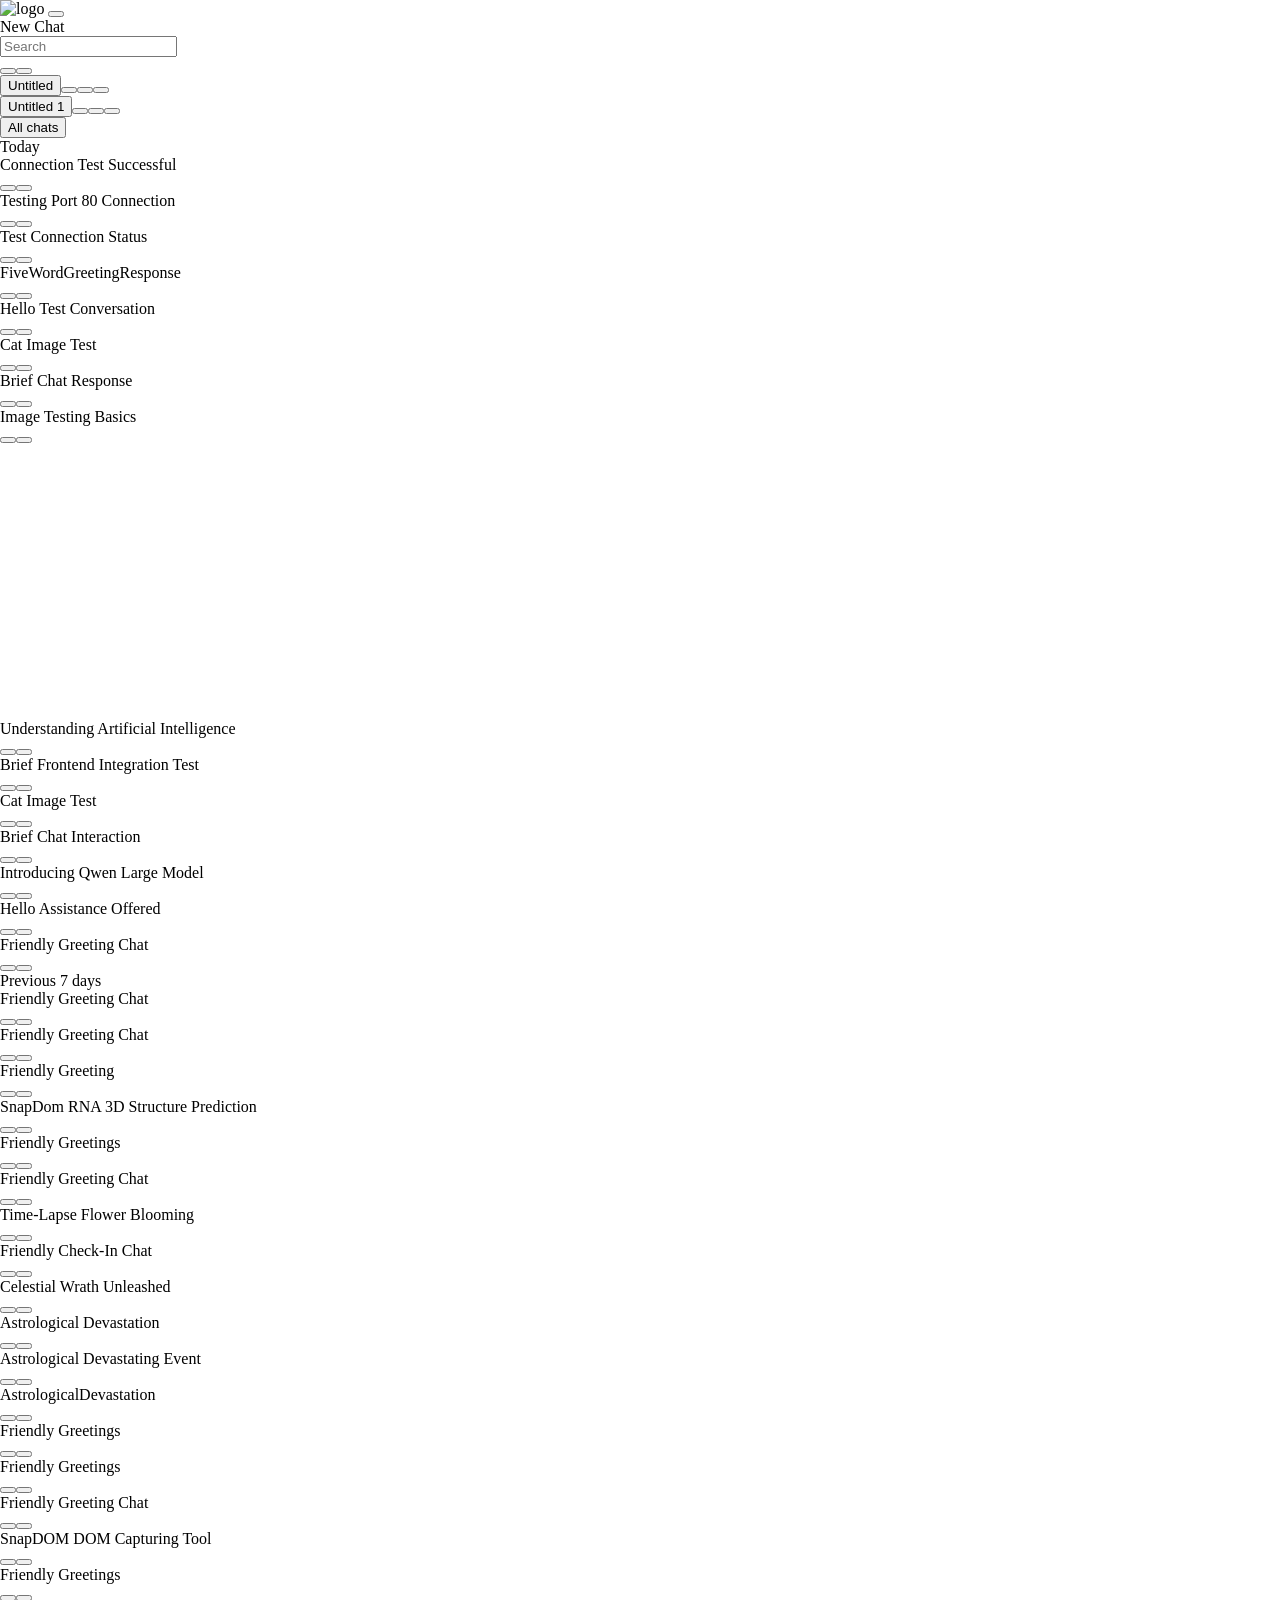
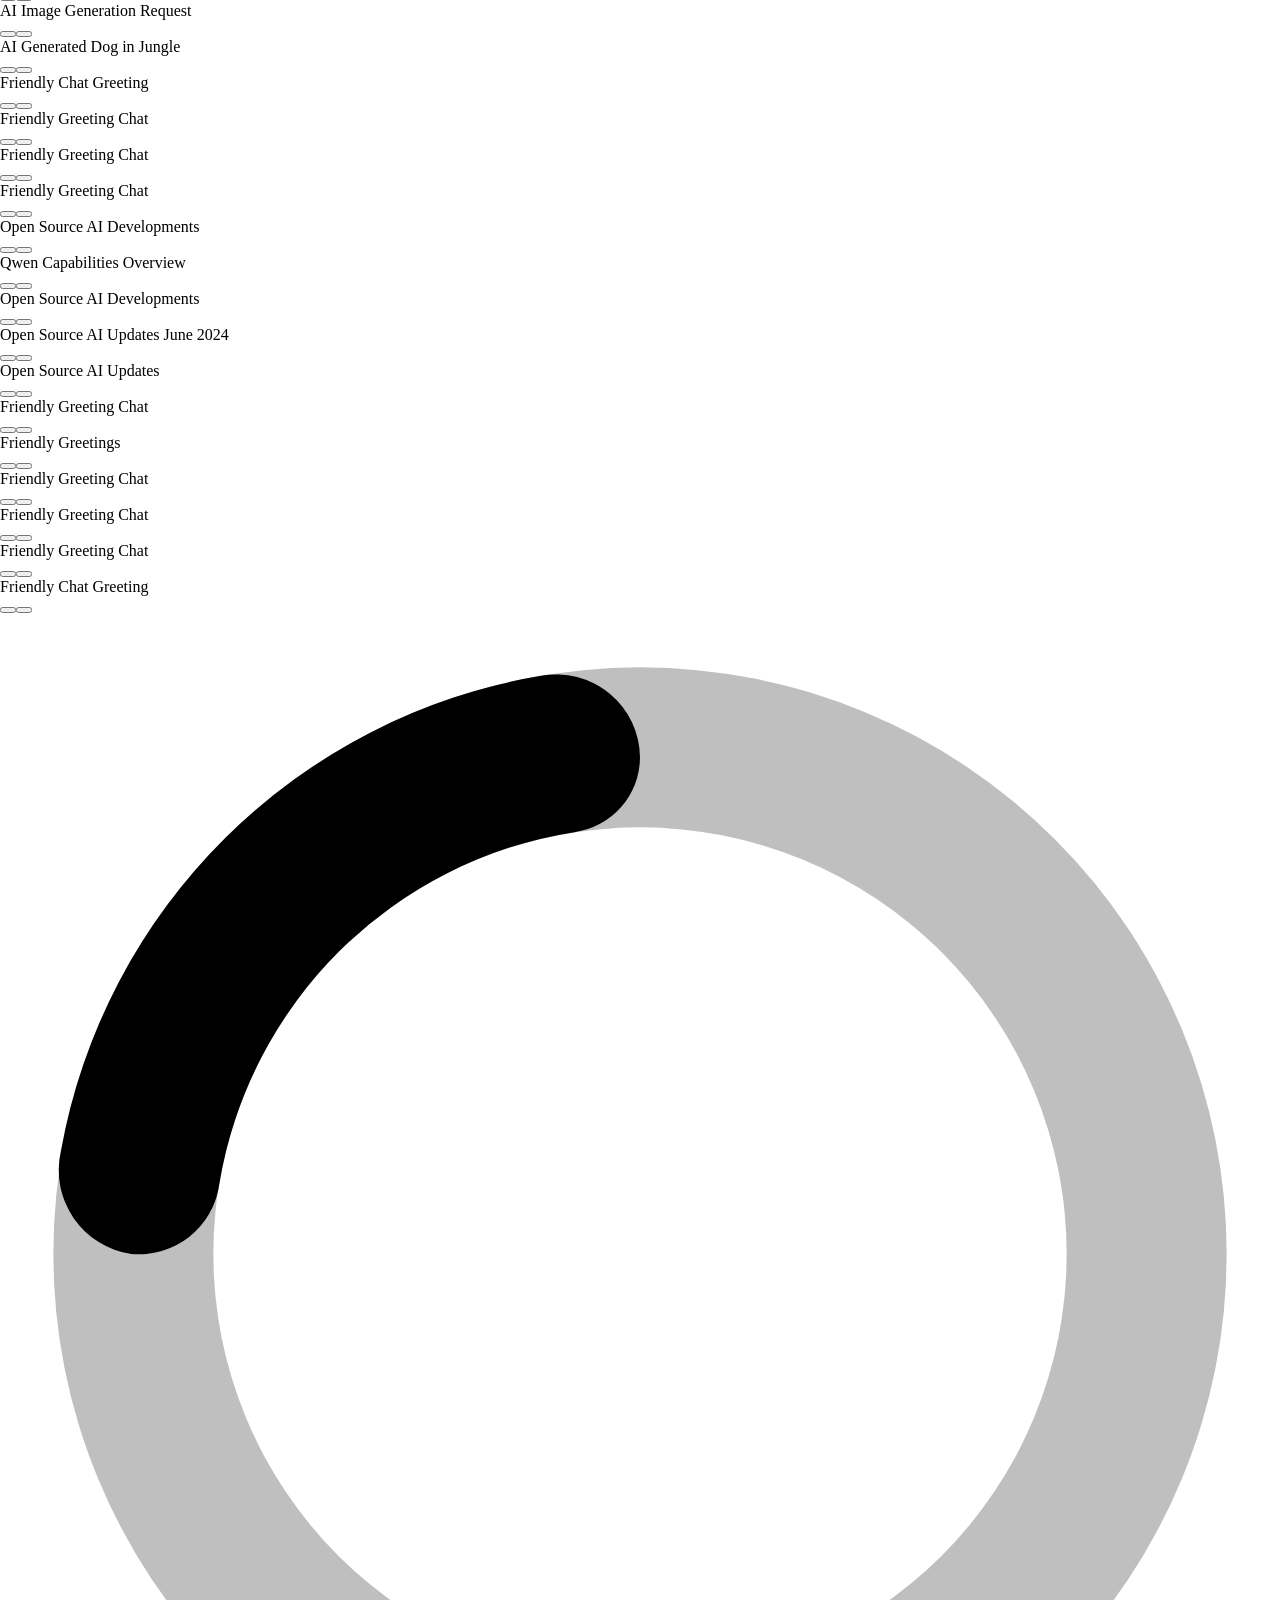
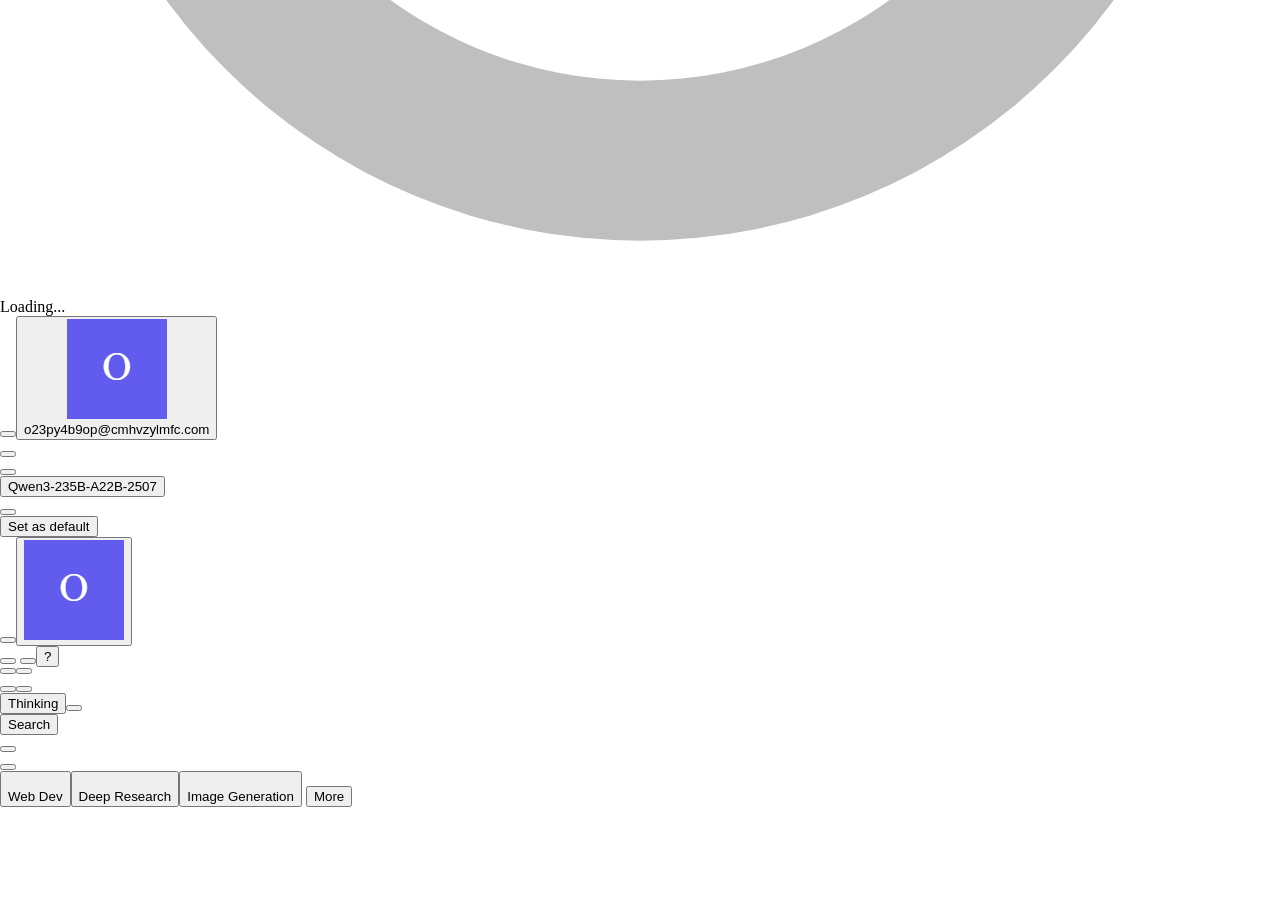
==== commit 0b394592: "auto-commit for afbb3ec7-5c8b-40ea-9d3e-f75638d7653b" ====
--- a/error_page.html
+++ b/error_page.html
@@ -1,4 +1,4 @@
-<!DOCTYPE html><html lang="en-US" class="is-chrome is-desktop light"><head><meta name="data-spm" content="a2ty_o01">
+<!DOCTYPE html><html lang="en-US" class="is-chrome is-desktop light"><iframe allow="join-ad-interest-group" data-tagging-id="AW-11551851435" data-load-time="1754027135566" height="0" width="0" src="https://td.doubleclick.net/td/rul/11551851435?random=1754027135475&amp;cv=11&amp;fst=1754027135475&amp;fmt=3&amp;bg=ffffff&amp;guid=ON&amp;async=1&amp;en=gtag.config&amp;gtm=45be57u1v9203647779za200zd9203647779&amp;gcd=13l3l3l3l1l1&amp;dma=0&amp;tag_exp=101509157~103116026~103200004~103233427~104573694~104684208~104684211~104948813~105087538~105087540~105103161~105103163&amp;u_w=1280&amp;u_h=720&amp;url=https%3A%2F%2Fchat.qwen.ai%2F&amp;hn=www.googleadservices.com&amp;frm=0&amp;npa=0&amp;pscdl=noapi&amp;auid=180099028.1754027134&amp;uaa=arm&amp;uab=64&amp;uafvl=Not%253BA%253DBrand%3B99.0.0.0%7CHeadlessChrome%3B139.0.7258.5%7CChromium%3B139.0.7258.5&amp;uamb=0&amp;uam=&amp;uap=Linux&amp;uapv=6.6.72&amp;uaw=0&amp;fledge=1&amp;data=event%3Dgtag.config" style="display: none; visibility: hidden;" data-spm-anchor-id="" data-spm-act-id="0.0.0.i0.3d4d5171lppZl5"></iframe><head><meta name="data-spm" content="a2ty_o01">
     
     <script src="https://g.alicdn.com/AWSC/fireyejs/1.231.61/fireyejs.js" id="AWSC_fyModule"></script><script src="https://g.alicdn.com/AWSC/et/1.83.35/et_f.js" id="AWSC_etModule"></script><script async="" src="//g.alicdn.com/sd/baxia/2.5.31/baxiaCommon.js" crossorigin="true"></script><script async="" src="https://g.alicdn.com/AWSC/AWSC/awsc.js" crossorigin="true"></script><script async="" src="https://g.alicdn.com/secdev/sufei_data/3.9.14/index.js" crossorigin="true"></script><script type="text/javascript" async="" src="https://g.alicdn.com/sd/baxia-entry/index.js" id="aplus-baxia"></script><script>/*! 2025-07-22 17:27:22 aplus_pc.js */
 !function(t){function e(a){if(n[a])return n[a].exports;var o=n[a]={exports:{},id:a,loaded:!1};return t[a].call(o.exports,o,o.exports,e),o.loaded=!0,o.exports}var n={};return e.m=t,e.c=n,e.p="",e(0)}([function(t,e,n){t.exports=n(1)},function(t,e,n){"use strict";n(2).initGlobal(window),function(){var t=n(4);n(152)(t)}()},function(t,e,n){"use strict";var a,o=n(3),r=o.APLUS,i=o.APLUS_QUEUE,s=o.GOLDLOG,u=o.GOLDLOG_QUEUE,c=!1;try{"undefined"!=typeof window&&(a=window,c=!0)}catch(t){a={},c=!1}e.getContext=function(){return a},e.isWeb=function(){return"undefined"!=typeof window&&window},e.initGlobal=function(t){a=t?t:{v:1,aplus:{},aplus_queue:[]};var e,n;if(c)try{e=a.aplus||a.goldlog||(a.aplus={});var o=a.goldlog_queue||(a.goldlog_queue=[]);n=a.aplus_queue||(a.aplus_queue=[]),n=o.concat(n)}catch(t){}else e=a.aplus,n=a.aplus_queue;return a.aplus=a.goldlog=e,a.aplus_queue=a.goldlog_queue=n,a};var l=function(t){if(t===r||t===s){var e=a[r]||a[s];return e||(e=a[r]=a[s]={}),e}var n=u,o=i;if(t===o||t===n){var c=a[o]||a[n];return c||(c=a[o]=a[n]=[]),c}};e.getGlobalValue=l,e.setGlobalValue=function(t,e){a[t]=e};var p=function(t){var e;try{var n=l(r);e=n[t]}catch(t){e=""}finally{return e}};e.getGoldlogVal=p;var f=function(t,e){var n=!1;try{var a=l(r);t&&(a[t]=e,n=!0)}catch(t){n=!1}finally{return n}};e.setGoldlogVal=f,e.getClientInfo=function(){return p("_aplus_client")||{}}},function(t,e){var n="aplus",a="goldlog",o=n+"_queue",r=a+"_queue",i="mw_change",s="MetaInfo",u="append"+s,c="set"+s,l="http",p="_pubsub",f="other",g="2101",d="2201",_="2202",m="19999",h="1023",v="1010",b=3e4,y=18e5,S="ekvs",A=1e4,E=1,T=1,P=3e3,I="$$_page_start",w="$$_page_end",C="$$_app_start",M="$$_app_end",x="aplus_user_profile",O="imprint",L=n+"-idtype",U=n+"-jsbridge-only",k=n+"-page-config",R=n+"-skip-apv-rules",N=n+"-rhost-v",D=n+"-rhost-g",G=n+"-forward-domain",V=n+"-forward-event-filter",j="autoGetOpenid",F=n+"-forward-appkey";t.exports={PAGE_ENTER:"PAGE_ENTER",ETAG_EVENT_NAME:"etag",CURRENT_PAGE_CONFIG:"CURRENT_PAGE_CONFIG",_ANONY_ID:"_anony_id",_DEV_ID:"_dev_id",_USER_ID:"_user_id",_CNA:"cna",DEFAULT_CODE:f,OTHER:m,EVENT_MAP:{2101:"click",2201:"exposure",2202:"exposure",19999:f,1023:"app_show",1010:"app_hide_or_unload"},EVENT_ID_MAP:{EXP:d,IMPEXP:_,CLK:g,OTHER:m,SHOW:h,H_OR_U:v},APLUS:n,APLUS_CONFIG:"APLUS_CONFIG",GOLDLOG:a,UNSUBSCRIBE:n+"."+n+p+".unsubscribe",SUBSCRIBE:n+"."+n+p+".subscribe",PUBLISH:n+"."+n+p+".publish",CACHE_PUBS:n+"."+n+p+".cachePubs",APLUS_UNIVERSAL:n+"_universal",APLUS_QUEUE:o,GOLDLOG_QUEUE:r,COMPLETE:"complete",PV_CODE:"2001",EXP_CODE:d,CLK_CODE:g,OTHER_CODE:m,CLK:"CLK",EXP:"EXP",SPM_CNT:"spm-cnt",SPM_URL:"spm-url",SPM_PRE:"spm-pre",MW_CHANGE_PV:i+"_pv",MW_CHANGE_HJLJ:i+"_hjlj",HTTP:l+":",HTTPS:"https:",APPEND_META_INFO:u,SET_META_INFO:c,APLUS_APPEND_META_INFO:n+"."+u,APLUS_SET_META_INFO:n+"."+c,PVID:"pvid",openAPIs:["send","enter","sendPV","record","combineRecord","recordUdata","requestVTConfig","requestRemoteConfig","setPageSPM","setMetaInfo","appendMetaInfo","updatePageProperties","updateNextPageProperties","updatePageUtparam","updateNextPageUtparam","pageAppear","pageDisappear","pageDisAppear","skipPage","updatePageName","updatePageUrl","requestPageAllProperties","updateSessionProperties","getPageSpmUrl","getPageSpmPre","updateNextPageUtparamCnt","setPageName","getElementSPM","getAutoElementSPM","setUserProfile","getUserProfile","getCna"],SESSION_INTERVAL:b,SESSION_PAUSE_TIME:"session_pause_time",IMPRINT:"imprint",CURRENT_SESSION:"current_session",MAX_EVENTID_LENGTH:128,MAX_PROPERTY_KEY_LENGTH:256,MAX_PROPERTY_KEYS_COUNT:100,FAILED_REQUESTS:"failed_requests",REQUESTS:"requests",SHARES:"shares",APLUS_SSRC:"_aplus_ssrc",ARMS_TRACE:"_arms_trace",EKVS:S,EVENT_MAX_COUNT:A,MEMORY_MAX_COUNT:E,MAX_QUEUE_COUNT:T,EVENT_SEND_DEFAULT_INTERVAL:P,PAGE_START:I,PAGE_END:w,APP_START:C,APP_END:M,USER_PROFILE_KEY:x,SHARE_CACHE_INTERVAL:y,IMPRINT:O,ID_TYPE:L,GLOBAL_PROPERTY:"globalproperty",JSBRIDGE_ONLY:U,PAGE_CONFIG:k,APLUS_SKIP_APV_RULES:R,APLUS_PV_DOMAIN:N,APLUS_EKV_DOMAIN:D,APLUS_FORWARD_DOMAIN:G,APLUS_IMPRINT_VERSION:"APLUS_IMPRINT_VERSION",APLUS_REMOTE_CONFIG:"APLUS_REMOTE_CONFIG",RANK:"ekv_rank",WEB_EVENT_SUFFIX:"/web_logs",WEB_PC_PV_SUFFIX:"v.gif",WEB_WAP_PV_SUFFIX:"m.gif",PAGE_LEAVE:"$$_page_leave",APLUS_DOM_CHANGE:"APLUS_DOM_CHANGE",APLUS_PAGE_CHANGE:"APLUS_PAGE_CHANGE",PERFORMANCE_WARING:"$$_perf_warning",START_ID:"START_ID",AUTO_GET_OPENID:j,APLUS_LATEAST_UTM:"APLUS_LATEAST_UTM",APLUS_FORWARD_EVENT_FILTER:V,APLUS_FORWARD_APPKEY:F,APLUS_RHOST_V:n+"-rhost-v",APLUS_CPVDATA:n+"-cpvdata",APLUS_EXDATA:n+"-exdata",APLUS_EXINFO:n+"-exinfo",APLUS_LOG_PIPE:n+"-log-pipe",APLUS_TRACK_COMBINE:n+"-track-combine",APLUS_COOKIES:n+"-cookies",APLUS_CODELESS_TRACK_CONFIG:"_"+n+"_codeless_track_config",APLUS_AUTO_CLK:n+"-auto-clk",APLUS_AUTO_EXP:n+"-auto-exp",APLUS_AUTO_PV:n+"-auto-pv",APLUS_BRIDGE_NAME:n+"-bridge-name",APLUS_MINI_REQUEST_TIMEOUT:n+"-request-timeout",APLUS_VT_CONFIG_URL:n+"-vt-cfg-url",APLUS_EXPOSURE_EVENT_CAN_REPEAT:n+"-exposure-event-can-repeat",APLUS_IGNORE_LIFECYCLES:n+"-ignore-lifecycles",APLUS_TRACK_DEBUG_ID:n+"-track-debug-id",APLUS_SINGLE_RECORD_LOGKEYS:n+"-single-record-logkeys",APLUS_GOKEY_ISOLATE:n+"-gokey-isolate",APLUS_AUTOTRACK_ENABLED:n+"-autotrack-enabled",APLUS_AUTOTRACK_ENABLED_REMOTE:n+"-autotrack-enabled-remote",APLUS_AUTOTRACK_CONFIG:n+"-autotrack-config",APLUS_AUTO_TRACK_CONFIG_IMPORT:n+"-auto-track-config-import",APLUS_AUTOTRACK_CONFIG_REMOTE:n+"-autotrack-config-remote",APLUS_EVENT_LIMITRATES:n+"-event-limitrates",APLUS_DISABLE_AUTOEVENT:n+"-disable-autoevent",APLUS_DISABLE_AUTOEVENT_REMOTE:n+"-disable-autoevent",APLUS_DISABLE_AUTOPV:n+"-disable-apv",APLUS_DISABLE_AUTOPV_REMOTE:n+"-disable-apv-remote",APLUS_DEVICE_ENABLE:n+"-device-enable",APLUS_USER_PROFILE:n+"-user-profile",APLUS_CNA_ENABLE:n+"-cna-enable",APLUS_CNA_MODE:n+"-cna-mode",APLUS_ETAG_TIMEOUT:n+"-etag-timeout",APLUS_SPA_TYPE:n+"-spa-type",APLUS_MONITOR_ENABLE:n+"-monitor-enable",APLUS_OBSERVATIONS:"_"+n+"_observations",APLUS_REPORT_RATE:n+"-report-rate"}},function(t,e,n){t.exports={metaInfo:{"aplus-ifr-pv":"0","aplus-rhost-v":"log.mmstat.com","aplus-rhost-g":"gm.mmstat.com","aplus-channel":"WS",appId:"60506758",sdkId:"customSdkId","aplus-cpvdata":{},"aplus-exdata":{},"aplus-globaldata":{},"aplus-mmstat-timeout":"10000","aplus-toUT":"auto","aplus-track-combine":"on","aplus-vt-auto-userfn-enable":"on","aplus-cna-enable":"on","aplus-cna-mode":"CK","aplus-auto-track-config-import":"off","aplus-form-track":"off","aplus-gokey-isolate":"on","aplus-only-update-page-properties":"off","aplus-spm-from-url":"on","aplus-user-profile":{},"aplus-report-rate":{},"aplus-single-record-logkeys":[],"aplus-cross-day-auto-pv":"off"},globalConfig:{isAli:!0,APLUS_QUEUE:"aplus_queue",ETAG_STORAGE_KEY:"__ETAG__CNA__ID__",script_name:"aplus.js",NAME_STORAGE_KEYS:{REFERRER:"wm_referrer",REFERRER_PV_ID:"refer_pv_id",LOST_PV_PAGE_DURATION:"lost_pv_page_duration",LOST_PV_PAGE_SPMAB:"lost_pv_page_spmab",LOST_PV_PAGE:"lost_pv_page",LOST_PV_PAGE_MSG:"lost_pv_page_msg"},lver:"1.13.20"},plugins:[{name:"aplus_body_ready",path:n(5)},{name:"pubsub",path:n(6)},{name:"aplus_client",path:n(11)},{name:"aplus_meta_inject",path:n(15)},{name:"aplus_remote_control",path:n(49)},{name:"aplus_observer",path:n(51)},{name:"aplus_ac",path:n(53)},{name:"aplus_ae",path:n(71)},{name:"name_storage",path:n(79)},{name:"record_lost_pv",path:n(82),config:{lostPvRecordRatio:.01}},{name:"aplus_monitor",path:n(84),config:{obsoleteInterRecordRatio:"0.01",jsErrorRecordRatio:"0.01",browserSupportRatio:"0.01"}},{name:"aplus_web_http_ali",path:n(87)},{name:"aplus_log_inject",path:n(90),deps:["aplus_meta_inject"],config:{plugins:{pv:[{name:"etag",path:n(91)},{name:"pha_trackinfo",path:n(96)},{name:"when_to_sendpv",path:n(97),config:{aplusWaiting:""}},{name:"where_to_send",path:n(98),config:{method:"GET",url:"//log.mmstat.com/v.gif"}},{name:"what_to_send",path:n(99),config:{pvdataToUt:{}}},{name:"cookie_data",path:n(100)},{name:"what_to_sendpv_userdata",path:n(101),deps:["what_to_send"]},{name:"what_to_sendpv_userdata_web",path:n(102),deps:["what_to_send","what_to_sendpv_userdata"]},{name:"what_to_sendpv_ut2",path:n(104),deps:["what_to_send"]},{name:"can_to_sendpv",path:n(105),config:{flag:"NO"}},{name:"after_pv",path:n(110)}],hjlj:[{name:"etag",path:n(91)},{name:"pha_trackinfo",path:n(96)},{name:"where_to_send",path:n(98),deps:[],config:{method:"GET",url:"//gm.mmstat.com/",ac_atpanel:"//ac.mmstat.com/",tblogUrl:"//log.mmstat.com/"}},{name:"what_to_send",path:n(99),deps:[]},{name:"cookie_data",path:n(100)},{name:"what_to_hjlj_userdata",path:n(111),deps:["what_to_send"]},{name:"what_to_hjlj_userdata_web",path:n(112),deps:["what_to_send","what_to_hjlj_userdata"]},{name:"what_to_hjlj_ut2",path:n(113),deps:["what_to_send"]}]}}},{name:"aplus_spm_inject",path:n(114)},{name:"aplus_api",path:n(128)},{name:"meta_queue",path:n(137)},{name:"etag",path:n(91)},{name:"etag_web_sync",path:n(139)},{name:"aplus_queue",path:n(140)},{name:"hot_loader",path:n(141),config:{urlRules:[{id:"aplus_webvt_messager",rule:"aplus_webvt_messager",cacheType:"sessionStorage",cdnPath:["https://d.alicdn.com/alilog/mlog/aplus_webvt_messager.js","https://d.alicdn.com/alilog/mlog/aplus_track_debug.js"]},{id:"aplus_track_debug_id",cacheType:"sessionStorage",rule:"aplus_track_debug_id",cdnPath:["https://d.alicdn.com/alilog/mlog/aplus_track_debug.js"]},{id:"aplus_auto_register",rule:"aplus_auto_register=true",cacheType:"sessionStorage",allowIframeLoad:!0,cdnPath:["https://d.alicdn.com/alilog/aplus/1.13.9/plugin/aplus_auto_register.js"]},{id:"aplus_heat",rule:"aplus_heat=true",cacheType:"cookie",allowIframeLoad:!0,cdnPath:["https://o.alicdn.com/alilog/aplus-visual-client/heat.js"]}]}},{name:"hot_sufei_pc",path:n(142),config:{cdnPath:"//g.alicdn.com"}},{name:"aplus_apv",path:n(143),deps:["aplus_log_inject","aplus_api"]},{name:"aplus_form_track",path:n(146)}]}},function(t,e){"use strict";t.exports=function(){return{run:function(t,e){var n=setInterval(function(){document.getElementsByTagName("body").length&&(clearInterval(n),n=null,e())},50);return setTimeout(function(){n&&clearInterval(n)},1e3),1e3}}}},function(t,e,n){var a=n(7),o=n(2);t.exports=function(){return{run:function(){var t=o.getGlobalValue("aplus");t.aplus_pubsub||(t.aplus_pubsub=a.create())}}}},function(t,e,n){var a=n(8);t.exports=a.extend({subscribeOnce:function(t,e){this.callable(e);var n,a=this;return this.subscribe.call(this,t,n=function(){a.unsubscribe.call(a,t,n);var o=Array.prototype.slice.call(arguments);e.apply(a,o)}),this}})},function(t,e,n){"use strict";var a=n(9),o=n(10),r=function(t){for(var e=t.length,n=new Array(e-1),a=1;a<e;a++)n[a-1]=t[a];return n},i=o.extend({callable:function(t){if(!a(t))throw new TypeError(t+" is not a function");return t},create:function(t){var e=new this;for(var n in t)e[n]=t[n];return e.handlers=[],e.pubs={},e},setHandlers:function(t){this.handlers=t},subscribe:function(t,e){this.callable(e);var n=this,a=n.pubs||{},o=n.handlers||[];t in o||(o[t]=[]),o[t].push(e),n.setHandlers(o);for(var r=a[t]||[],i=0;i<r.length;i++){var s=r[i]();e.apply(n,s)}return n},unsubscribe:function(t,e){this.callable(e);try{var n=this.handlers[t];if(!n)return this;if("object"==typeof n&&n.length>0){for(var a=0;a<n.length;a++)e===n[a]&&n.splice(a,1);this.handlers[t]=n}else delete this.handlers[t]}catch(t){}return this},publish:function(t){var e=r(arguments),n=this.handlers||[],o=n[t]?n[t].length:0;if(o>0)for(var i=0;i<o;i++){var s=n[t][i];a(s)&&s.apply(this,e)}return this},cachePubs:function(t){var e=this.pubs||{},n=r(arguments);e[t]||(e[t]=[]),e[t].push(function(){return n})}});t.exports=i},function(t,e){"use strict";t.exports=function(t){return"function"==typeof t}},function(t,e,n){"use strict";function a(){}var o=n(9);a.prototype.extend=function(){},a.prototype.create=function(){},a.extend=function(t){return this.prototype.extend.call(this,t)},a.prototype.create=function(t){var e=new this;for(var n in t)e[n]=t[n];return e},a.prototype.extend=function(t){var e=function(){};try{o(Object.create)||(Object.create=function(t){function e(){}return e.prototype=t,new e}),e.prototype=Object.create(this.prototype);for(var n in t)e.prototype[n]=t[n];e.prototype.constructor=e,e.extend=e.prototype.extend,e.create=e.prototype.create}catch(t){console&&console.log(t)}finally{return e}},t.exports=a},function(t,e,n){"use strict";t.exports=function(){return{run:function(){var t=window.aplus||(window.aplus={});t._aplus_client=n(12)()}}}},function(t,e,n){function a(t){function e(){for(var e=[["Windows NT 5.1","winXP"],["Windows NT 6.1","win7"],["Windows NT 6.0","winVista"],["Windows NT 6.2","win8"],["Windows NT 10.0","win10"],["iPad","ios"],["iPhone;","ios"],["iPod","ios"],["Macintosh","mac"],["Android","android"],["Ubuntu","ubuntu"],["Linux","linux"],["Windows NT 5.2","win2003"],["Windows NT 5.0","win2000"],["Windows","winOther"],["rhino","rhino"]],n=0,a=e.length;n<a;++n)if(t.indexOf(e[n][0])!==-1)return e[n][1];return"other"}function n(t,e,n,a){var o,r=c.navigator.mimeTypes;try{for(o in r)if(r.hasOwnProperty(o)&&r[o][t]==e){if(void 0!==n&&a.test(r[o][n]))return!0;if(void 0===n)return!0}return!1}catch(t){return!1}}var a,o,r,i,s,l,f,m="",h=m,v=m,b=[6,9],y="{{version}}",S="<!--[if IE "+y+"]><s></s><![endif]-->",A=u&&u.createElement("div"),E=[],T={isAliapp:!1,webkit:void 0,edge:void 0,trident:void 0,gecko:void 0,presto:void 0,chrome:void 0,safari:void 0,firefox:void 0,ie:void 0,ieMode:void 0,opera:void 0,mobile:void 0,core:void 0,shell:void 0,phantomjs:void 0,os:void 0,ipad:void 0,iphone:void 0,ipod:void 0,ios:void 0,android:void 0,nodejs:void 0,extraName:void 0,extraVersion:void 0};if(A&&A.getElementsByTagName&&(A.innerHTML=S.replace(y,""),E=A.getElementsByTagName("s")),E.length>0){for(d(t,T),i=b[0],s=b[1];i<=s;i++)if(A.innerHTML=S.replace(y,i),E.length>0){T[v="ie"]=i;break}!T.ie&&(r=_(t))&&(T[v="ie"]=r)}else((o=t.match(/AppleWebKit\/*\s*([\d.]*)/i))||(o=t.match(/Safari\/([\d.]*)/)))&&o[1]?(T[h="webkit"]=g(o[1]),(o=t.match(/OPR\/(\d+\.\d+)/))&&o[1]?T[v="opera"]=g(o[1]):(o=t.match(/Chrome\/([\d.]*)/))&&o[1]?T[v="chrome"]=g(o[1]):(o=t.match(/\/([\d.]*) Safari/))&&o[1]?T[v="safari"]=g(o[1]):T.safari=T.webkit,(o=t.match(/Edge\/([\d.]*)/))&&o[1]&&(h=v="edge",T[h]=g(o[1])),/ Mobile\//.test(t)&&t.match(/iPad|iPod|iPhone/)?(T.mobile="apple",o=t.match(/OS ([^\s]*)/),o&&o[1]&&(T.ios=g(o[1].replace("_","."))),a="ios",o=t.match(/iPad|iPod|iPhone/),o&&o[0]&&(T[o[0].toLowerCase()]=T.ios)):/ Android/i.test(t)?(/Mobile/.test(t)&&(a=T.mobile="android"),o=t.match(/Android ([^\s]*);/),o&&o[1]&&(T.android=g(o[1]))):(o=t.match(/NokiaN[^\/]*|Android \d\.\d|webOS\/\d\.\d/))&&(T.mobile=o[0].toLowerCase()),(o=t.match(/PhantomJS\/([^\s]*)/))&&o[1]&&(T.phantomjs=g(o[1]))):(o=t.match(/Presto\/([\d.]*)/))&&o[1]?(T[h="presto"]=g(o[1]),(o=t.match(/Opera\/([\d.]*)/))&&o[1]&&(T[v="opera"]=g(o[1]),(o=t.match(/Opera\/.* Version\/([\d.]*)/))&&o[1]&&(T[v]=g(o[1])),(o=t.match(/Opera Mini[^;]*/))&&o?T.mobile=o[0].toLowerCase():(o=t.match(/Opera Mobi[^;]*/))&&o&&(T.mobile=o[0]))):(r=_(t))?(T[v="ie"]=r,d(t,T)):(o=t.match(/Gecko/))&&(T[h="gecko"]=.1,(o=t.match(/rv:([\d.]*)/))&&o[1]&&(T[h]=g(o[1]),/Mobile|Tablet/.test(t)&&(T.mobile="firefox")),(o=t.match(/Firefox\/([\d.]*)/))&&o[1]&&(T[v="firefox"]=g(o[1])));if(!T[v]){var P=t.match(/Ali\w+\(\w+\/(\d+\.)+\d+\)/);if(P){T.isAliapp=!0;var I=P[0],w="",C="",M=I.match(/(\d+\.)+\d+/);M&&(w=M[0],C=I.replace("/"+w,"").replace(/\(|\)/g,"")),T[v=C]=w}}a||(a=e());var x,O,L;if(!n("type","application/vnd.chromium.remoting-viewer")){x="scoped"in u.createElement("style"),L="v8Locale"in c;try{O=c.external||void 0}catch(t){}if(o=t.match(/360SE/))l="360";else if((o=t.match(/SE\s([\d.]*)/))||O&&"SEVersion"in O)l="sougou",f=g(o[1])||.1;else if((o=t.match(/Maxthon(?:\/)+([\d.]*)/))&&O){l="maxthon";try{f=g(O.max_version||o[1])}catch(t){f=.1}}else x&&L?l="360se":x||L||!/Gecko\)\s+Chrome/.test(p)||T.opera||T.edge||(l="360ee")}(o=t.match(/TencentTraveler\s([\d.]*)|QQBrowser\/([\d.]*)/))?(l="tt",f=g(o[2])||.1):(o=t.match(/LBBROWSER/))||O&&"LiebaoGetVersion"in O?l="liebao":(o=t.match(/TheWorld/))?(l="theworld",f=3):(o=t.match(/TaoBrowser\/([\d.]*)/))?(l="taobao",f=g(o[1])||.1):(o=t.match(/UCBrowser\/([\d.]*)/))&&(l="uc",f=g(o[1])||.1),T.os=a,T.core=T.core||h,T.shell=v,T.ieMode=T.ie&&u.documentMode||T.ie,T.extraName=l,T.extraVersion=f;var U=c.screen.width,k=c.screen.height;return T.resolution=U+"x"+k,T}function o(t){function e(t){return Object.prototype.toString.call(t)}function n(t,n,a){if("[object Function]"==e(n)&&(n=n(a)),!n)return null;var o={name:t,version:""},r=e(n);if(n===!0)return o;if("[object String]"===r){if(a.indexOf(n)!==-1)return o}else if(n.exec){var i=n.exec(a);if(i)return i.length>=2&&i[1]?o.version=i[1].replace(/_/g,"."):o.version="",o}}var a={name:"other",version:""};t=(t||"").toLowerCase();for(var o=[["nokia",function(t){return t.indexOf("nokia ")!==-1?/\bnokia ([0-9]+)?/:/\bnokia([a-z0-9]+)?/}],["samsung",function(t){return t.indexOf("samsung")!==-1?/\bsamsung(?:[ \-](?:sgh|gt|sm))?-([a-z0-9]+)/:/\b(?:sgh|sch|gt|sm)-([a-z0-9]+)/}],["wp",function(t){return t.indexOf("windows phone ")!==-1||t.indexOf("xblwp")!==-1||t.indexOf("zunewp")!==-1||t.indexOf("windows ce")!==-1}],["pc","windows"],["ipad","ipad"],["ipod","ipod"],["iphone",/\biphone\b|\biph(\d)/],["mac","macintosh"],["mi",/\bmi[ \-]?([a-z0-9 ]+(?= build|\)))/],["hongmi",/\bhm[ \-]?([a-z0-9]+)/],["aliyun",/\baliyunos\b(?:[\-](\d+))?/],["meizu",function(t){return t.indexOf("meizu")>=0?/\bmeizu[\/ ]([a-z0-9]+)\b/:/\bm([0-9x]{1,3})\b/}],["nexus",/\bnexus ([0-9s.]+)/],["huawei",function(t){var e=/\bmediapad (.+?)(?= build\/huaweimediapad\b)/;return t.indexOf("huawei-huawei")!==-1?/\bhuawei\-huawei\-([a-z0-9\-]+)/:e.test(t)?e:/\bhuawei[ _\-]?([a-z0-9]+)/}],["lenovo",function(t){return t.indexOf("lenovo-lenovo")!==-1?/\blenovo\-lenovo[ \-]([a-z0-9]+)/:/\blenovo[ \-]?([a-z0-9]+)/}],["zte",function(t){return/\bzte\-[tu]/.test(t)?/\bzte-[tu][ _\-]?([a-su-z0-9\+]+)/:/\bzte[ _\-]?([a-su-z0-9\+]+)/}],["vivo",/\bvivo(?: ([a-z0-9]+))?/],["htc",function(t){return/\bhtc[a-z0-9 _\-]+(?= build\b)/.test(t)?/\bhtc[ _\-]?([a-z0-9 ]+(?= build))/:/\bhtc[ _\-]?([a-z0-9 ]+)/}],["oppo",/\boppo[_]([a-z0-9]+)/],["konka",/\bkonka[_\-]([a-z0-9]+)/],["sonyericsson",/\bmt([a-z0-9]+)/],["coolpad",/\bcoolpad[_ ]?([a-z0-9]+)/],["lg",/\blg[\-]([a-z0-9]+)/],["android",/\bandroid\b|\badr\b/],["blackberry",function(t){return t.indexOf("blackberry")>=0?/\bblackberry\s?(\d+)/:"bb10"}]],r=0;r<o.length;r++){var i=o[r][0],s=o[r][1],u=n(i,s,t);if(u){a=u;break}}return a}function r(){try{var t=a(f),e=o(f),n=t.os,r=t.shell,i=t.extraName,s=t.extraVersion,u={o:n?n+(t[n]?t[n]:""):"",w:t.core,s:t.resolution,scr:t.resolution,m:i?i+(s?parseInt(s):""):"",ism:e.name+e.version,p:1};return u.b=r?r+parseInt(t[r]):"other",u}catch(t){}}var i=n(13),s=n(14),u=document,c=window,l=c.navigator,p=l.appVersion,f=l?l.userAgent:"",g=function(t){var e=0;return parseFloat(t.replace(/\./g,function(){return 0===e++?".":""}))},d=function(t,e){var n,a;e[n="trident"]=.1,(a=t.match(/Trident\/([\d.]*)/))&&a[1]&&(e[n]=g(a[1])),e.core=n},_=function(t){var e,n;return(e=t.match(/MSIE ([^;]*)|Trident.*; rv(?:\s|:)?([0-9.]+)/))&&(n=e[1]||e[2])?g(n):0};t.exports=function(){var t=s();return i(t,r())}},function(t,e){t.exports=function(t,e){return"function"!=typeof Object.assign?function(t){for(var e=Object(t),n=1;n<arguments.length;n++){var a=arguments[n];if(null!==a)for(var o in a)Object.prototype.hasOwnProperty.call(a,o)&&(e[o]=a[o])}return e}(t,e):Object.assign({},t,e)}},function(t,e){"use strict";function n(t){for(var e=[["Windows NT 5.1","winXP"],["Windows NT 6.1","win7"],["Windows NT 6.0","winVista"],["Windows NT 6.2","win8"],["Windows NT 6.3","win8.1"],["Windows NT 10.0","win10"],["Ubuntu","ubuntu"],["Linux","linux"],["Windows NT 5.2","win2003"],["Windows NT 5.0","win2000"],["Windows","winOther"],["rhino","rhino"]],n=0,a=e.length;n<a;++n){var o=e[n][0];if(t.indexOf(o)!==-1){var r=o.split(" ")[0];return{device_model:r,os:r,os_version:e[n][1]}}}var i="other";return{device_model:i,os:i,os_version:i}}function a(t,e){var n=t.substring(t.indexOf("(")+1,t.indexOf(")")),a={device_model:e},o=e.toLowerCase();switch(o){case"ipad":case"iphone":case"ipod":case"macintosh":"macintosh"===o?/Mac OS X/.test(n)?a.os="Mac OS X":a.os="Mac OS":a.os="IOS",a.os_version=n.match(/[0-9_.]+/)[0];break;case"android":a.os="Android",a.os_version=n.match(/[0-9.]+/)[0]}return a.os_version=a.os_version.replace(/_/g,"."),a}t.exports=function(){var t=navigator.userAgent,e={},o=t.match(/iphone|ipad|android|macintosh/i),r=t.match(/Darwin/i);if(o)e=a(t,o[0]);else if(r){var i=t.split(" ")[2];e={os:"Darwin",os_version:i.match(/[0-9.]+/)[0],device_model:"Darwin"}}else e=n(t);var s=screen||{};return e.screenWidth=s.width,e.screenHeight=s.height,navigator&&(e.userAgent=navigator.userAgent||"-",e.language=navigator.language||navigator.userLanguage||"-"),e}},function(t,e,n){"use strict";t.exports=function(){return{run:function(){n(16)(this.options.context.aplus_config)}}}},function(t,e,n){"use strict";function a(){var t=document,e="//g.alicdn.com";if(t){var n=t.getElementById("beacon-aplus")||t.getElementById("tb-beacon-aplus"),a=["//assets.alicdn.com/g","//g-assets.daily.taobao.net","//alidt.oss-cn-hangzhou.aliyuncs.com"];if(n)for(var o=0;o<a.length;o++){var r=new RegExp(a[o]);if(r.test(n.src)){e=a[o];break}}}return e}function o(){u||(u=a());var t="//assets.alicdn.com/g"===u||"//laz-g-cdn.alicdn.com"===u;return t||"int"===g.getMetaInfo("aplus-env")}function r(){if(navigator&&navigator.userAgent){var t=/iphone|android|arkweb/i.test(navigator.userAgent),e=t||/TB\-PD/i.test(navigator.userAgent);return e}return!0}function i(){var t,e=l.getParamFromUrl("utparamcnt",location.href);if(e)try{t=e=JSON.parse(decodeURIComponent(e))}catch(t){}return t}function s(){var t=document.querySelector("meta[name=referrer]");if(!t){var e=document.createElement("meta");e.name="referrer",e.content="no-referrer-when-downgrade",document.head.appendChild(e)}}var u,c=n(2),l=n(17),p=n(24),f=n(25),g=n(26);t.exports=function(t){s();var e=c.getGlobalValue("aplus"),u=t.globalConfig.NAME_STORAGE_KEYS,l=n(48).getRefer(u);e.nameStorage=f.nameStorage,p.haveNativeFlagInUA();var d=e._$=e._$||{};d.is_terminal=r(),d.send_pv_count=0,d.page_referrer=l,d.spm={data:{},page_referrer:l},e.globalConfig=t.globalConfig;var _=i();d.meta_info=g.qGet()||{};for(var m in t.metaInfo)if(!d.meta_info.hasOwnProperty(m)){var h=t.metaInfo[m];"aplus-utparam"===m?(_&&g.appendMetaInfo(m,_),g.appendMetaInfo(m,h)):g.setMetaInfo(m,h)}e._$=d,e.isInternational=o,e.getCdnPath=a}},function(t,e,n){"use strict";function a(t,e){if(!t||!e)return"";var n,a="";try{var o=new RegExp(t+"=([^&|#|?|/]+)");if("spm"===t||"scm"===t){var r=new RegExp("\\?.*"+t+"=([\\w\\.\\-\\*/]+)"),i=e.match(o),s=e.match(r),u=i&&2===i.length?i[1]:"",c=s&&2===s.length?s[1]:"";a=u.length>c.length?u:c,a=decodeURIComponent(a)}else n=e.match(o),a=n&&2===n.length?n[1]:""}catch(t){}finally{return a}}function o(t,e){var n,a,o,r,i,s=e||location.href,c="&",l=[];return u(t,function(t,e){new RegExp(t+"=").test(s)||l.push(t+"="+e)}),0===l.length?s:(s.indexOf("#")!==-1&&(o=s.split("#"),s=o.shift(),a=o.join("#")),r=s.split("?"),i=r.length-1,o=r[0].split("//"),o=o[o.length-1].split("/"),i>0&&(n=r.pop(),s=r.join("?")),n&&i>1&&n.indexOf("&")==-1&&n.indexOf("%")!==-1&&(c="%26"),s=s+"?"+l.join("&")+(n?c+n:"")+(a?"#"+a:""))}function r(t){var e=s(location.hash)+"";c.pushIntoGoldlogQueue("aplus.on",[window,"hashchange",function(){e!==s(location.hash)&&(e=s(location.hash)+"",t&&"function"==typeof t&&t(e,p))}])}function i(t){function e(e){var a="";if(e){a=e&&e.arguments&&e.arguments.length>2&&e.arguments[2];var o=/^http|https/.test(a)?a:location.protocol+"//"+location.host+a;location.href!==o&&setTimeout(function(){t&&"function"==typeof t&&t(a,f)},0)}else a=location.pathname+location.search,a!==n&&setTimeout(function(){t&&"function"==typeof t&&t(a,f)},0);n=a}var n=location.pathname+location.search;if(history.pushState&&window.addEventListener){c.pushIntoGoldlogQueue("aplus.on",[window,"pushState",function(t){e(t)}]),c.pushIntoGoldlogQueue("aplus.on",[window,"popstate",function(){e()}]);var a=l.getMetaCnt("aplus-track-replacestate")||aplus.getMetaInfo&&aplus.getMetaInfo("aplus-track-replacestate");a&&c.pushIntoGoldlogQueue("aplus.on",[window,"replaceState",function(t){e(t)}])}}function s(t){var e="";return t&&(e=t.indexOf("?")!=-1?t.split("?")[0]:t),e}var u=n(18);e.addParamsIntoUrl=o,e.getParamFromUrl=a,e.getSPMFromUrl=function(t){return a("spm",t)},e.getQueryFromUrl=function(){function t(t){for(var e=decodeURIComponent(t),n=e.indexOf("?")+1,a=e.substring(n),o=Object.create(null),r=a.split("&"),i=0;i<r.length;i++)o[r[i].split("=")[0]]=decodeURIComponent(r[i].split("=")[1]);return o}try{var e=location&&location.hash,a=location&&location.search;if(e&&e.indexOf("?")!==-1)return t(e);if(a&&a.indexOf("?")!==-1)return t(a)}catch(t){var o=n(20);o().w("url error === ",location.href)}};var c=n(21),l=n(22),p="hash",f="history";e.watchHashChange=r,e.watchHistoryChange=i,e.retrenchHash=s},function(t,e,n){"use strict";var a=n(19);t.exports=function(t,e){if(a(t)&&void 0===t.length)for(var n in t)t.hasOwnProperty(n)&&e(n,t[n],t);else{var o,r=t.length;for(o=0;o<r;o++){var i=e(t[o],o);if("break"===i)break}}}},function(t,e){t.exports=function(t){if("object"!=typeof t||null===t)return!1;for(var e=t;null!==Object.getPrototypeOf(e);)e=Object.getPrototypeOf(e);return Object.getPrototypeOf(t)===e}},function(t,e){var n="[APLUS] -- ";t.exports=function(){function t(){this.setDebug=function(t){a=t},this.i=function(){if(a)try{"string"==typeof arguments[0]&&(arguments[0]=n+arguments[0]),console.info.apply(console,arguments)}catch(t){}},this.e=function(){if(a)try{"string"==typeof arguments[0]&&(arguments[0]=n+arguments[0]),console.error.apply(console,arguments)}catch(t){}},this.w=function(){if(a)try{"string"==typeof arguments[0]&&(arguments[0]=n+arguments[0]),console.warn.apply(console,arguments)}catch(t){}},this.v=function(){try{"string"==typeof arguments[0]&&(arguments[0]=n+arguments[0]),console.warn.apply(console,arguments)}catch(t){}},this.tip_w=function(t){try{console.log("%c "+n+t,"background:red; padding: 4px; padding-right: 8px; border-radius: 4px; color: #fff;")}catch(t){}},this.tip_i=function(t){try{console.log("%c "+n+t,"background:#3B82FE; padding: 4px; padding-right: 8px; border-radius: 4px; color: #fff;")}catch(t){}},this.repeat=function(t){for(var e=t;e.length<86;)e+=t;return e}}var e=null,a=!1;return function(){return null===e&&(e=new t),e}}()},function(t,e,n){"use strict";var a=n(2);e.pushIntoGoldlogQueue=function(t,e){var n=a.getGlobalValue("aplus_queue"),o=a.getGlobalValue("aplus"),r=t.split("."),i=o[r[1]],s=i?i[r[2]]:null;o&&2===r.length&&i?i.apply(o,e):3===r.length&&s?s.apply(i,e):n.push({action:t,arguments:e})}},function(t,e,n){"use strict";function a(t){return i=i||document.getElementsByTagName("head")[0],s&&!t?s:i?s=i.getElementsByTagName("meta"):[]}function o(t,e){var n,o,r,i=a(),s=i.length;for(n=0;n<s;n++)o=i[n],u.tryToGetAttribute(o,"name")===t&&(r=u.tryToGetAttribute(o,e||"content"));return r||""}function r(t){var e={isonepage:"-1",urlpagename:""},n=t.qGet();if(n&&n.hasOwnProperty("isonepage_data"))e.isonepage=n.isonepage_data.isonepage,e.urlpagename=n.isonepage_data.urlpagename;else{var a=o("isonepage")||"-1",r=a.split("|");e.isonepage=r[0],e.urlpagename=r[1]?r[1]:""}return e}var i,s,u=n(23);e.getMetaTags=a,e.getMetaCnt=o,e.getOnePageInfo=r},function(t,e){"use strict";e.tryToGetAttribute=function(t,e){return t&&t.getAttribute?t.getAttribute(e)||"":""};var n=function(t,e,n){if(t&&t.setAttribute)try{t.setAttribute(e,n)}catch(t){}};e.tryToSetAttribute=n,e.tryToRemoveAttribute=function(t,e){if(t&&t.removeAttribute)try{t.removeAttribute(e)}catch(a){n(t,e,"")}}},function(t,e,n){"use strict";var a=n(2),o="UT4Aplus",r="Umeng4Aplus";e.isNative4Aplus=function(){var t=a.getGlobalValue("aplus"),e=t.getMetaInfo("aplus-toUT"),n=t.aplusBridgeName;return n===o&&e===o||n===r},e.haveNativeFlagInUA=function(){var t=a.getGlobalValue("aplus"),e=t.aplusBridgeName;if(!e&&"boolean"!=typeof e&&navigator&&navigator.userAgent){var n=new RegExp([o,r].join("|"),"i"),i=navigator.userAgent.match(n);e=!!i&&i[0],t.aplusBridgeName=e}return!!e}},function(t,e,n){"use strict";var a=n(2),o=function(){function t(){var t,e=[],n=!0;for(var a in f)f.hasOwnProperty(a)&&(n=!1,t=f[a]||"",e.push(l(a)+u+l(t)));window.name=n?o:r+l(o)+s+e.join(c)}function e(t,e,n){t&&(t.addEventListener?t.addEventListener(e,n,!1):t.attachEvent&&t.attachEvent("on"+e,function(e){n.call(t,e)}))}var n=a.getGlobalValue("nameStorage");if(n)return n;var o,r="nameStorage:",i=/^([^=]+)(?:=(.*))?$/,s="?",u="=",c="&",l=encodeURIComponent,p=decodeURIComponent,f={},g={};return function(t){if(t&&0===t.indexOf(r)){var e=t.split(/[:?]/);e.shift(),o=p(e.shift())||"";for(var n,a,s,u=e.join(""),l=u.split(c),g=0,d=l.length;g<d;g++)n=l[g].match(i),n&&n[1]&&(a=p(n[1]),s=p(n[2])||"",f[a]=s)}else o=t||""}(window.name),g.setItem=function(e,n){e&&"undefined"!=typeof n&&(f[e]=String(n),t())},g.getItem=function(t){return f.hasOwnProperty(t)?f[t]:null},g.removeItem=function(e){f.hasOwnProperty(e)&&(f[e]=null,delete f[e],t())},g.clear=function(){f={},t()},g.valueOf=function(){return f},g.toString=function(){var t=window.name;return 0===t.indexOf(r)?t:r+t},e(window,"beforeunload",function(){t()}),g}();e.nameStorage=o},function(t,e,n){"use strict";function a(t){var e,n,a,o=t.length,r={};for(E._microscope_data=r,e=0;e<o;e++)n=t[e],"microscope-data"===m.tryToGetAttribute(n,"name")&&(a=m.tryToGetAttribute(n,"content"),f.parseSemicolonContent(a,r),E.is_head_has_meta_microscope_data=!0);E._microscope_data_params=l.obj2param(r),E.ms_data_page_id=r.pageId,E.ms_data_shop_id=r.shopId,E.ms_data_instance_id=r.siteInstanceId,E.ms_data_siteCategoryId=r.siteCategory,E.ms_prototype_id=r.prototypeId,E.site_instance_id_or_shop_id=E.ms_data_instance_id||E.ms_data_shop_id,E._atp_beacon_data={},E._atp_beacon_data_params=""}function o(t){var e,n=function(){var e;return document.querySelector&&(e=document.querySelector("meta[name=data-spm]")),d(t,function(t){"data-spm"===m.tryToGetAttribute(t,"name")&&(e=t)}),e},a=n();return a&&(e=m.tryToGetAttribute(a,"data-spm-protocol")),e}function r(t){var e=t.isonepage||"-1",n=e.split("|"),a=n[0],o=n[1]?n[1]:"";t.isonepage_data={isonepage:a,urlpagename:o}}function i(){if(document){var t=h.getMetaTags();a(t),d(t,function(t){var e=m.tryToGetAttribute(t,"name");if(/^aplus/.test(e)){var n=h.getMetaCnt(e);if(E[e]=n,[b.APLUS_CPVDATA,b.APLUS_EXDATA,b.APLUS_EXINFO,b.APLUS_USER_PROFILE].indexOf(e)>-1)try{E[e]=JSON.parse(n)}catch(t){g.logger({msg:"the content of meta<"+e+"> is invalid json string"})}if(e===T)try{u=E[e]=JSON.parse(h.getMetaCnt(e))}catch(t){}}}),d(P,function(t){E[t]=h.getMetaCnt(t)}),E.spm_protocol=o(t),u&&(E=p.assign(E,u));var e,n,i=["aplus-rate-ahot"],s=i.length;for(e=0;e<s;e++)n=i[e],E[n]=parseFloat(E[n]);r(E);var l=A.getInitialUserProfile();_(l)&&(E[b.APLUS_USER_PROFILE]=p.assign(E[b.APLUS_USER_PROFILE]||{},l))}return c=E||{},E}function s(t){g.logger({msg:"please do not repeat setPriorityMetaInfo "+t})}var u,c,l=n(27),p=n(28),f=n(29),g=n(34),d=n(18),_=n(19),m=n(23),h=n(22),v=n(2),b=n(3),y=n(31),S=n(39),A=n(42),E={},T="aplus-x-settings",P=["ahot-aplus","isonepage","spm-id","data-spm","microscope-data"];e.getInfo=i,e.qGet=function(){return c||i()},e.setMetaInfo=function(t,e){if(c||(c={}),"object"==typeof u&&u[t])return s(t),!0;if(t===T){if(u)s(t);else try{u="object"==typeof e?e:JSON.parse(e),c=p.assign(c,u)}catch(t){console&&console.log(t)}return!0}"aplus-exinfo"===t?c[t]="object"==typeof e?e:l.param2obj(e):c[t]=e;var n=v.getGlobalValue("aplus");if(n&&n.globalConfig.isUM)try{t!==b._DEV_ID&&t!==b._USER_ID||y.set(t,e?e:"")}catch(t){}return!0};var I=function(t){c||(c={});var e=v.getGlobalValue("aplus");if(e&&e.globalConfig.isUM)try{if(t===b._DEV_ID)return c[t]||y.get(b._DEV_ID)||y.get(b._CNA)||S.getCookie(b._CNA);if(t===b._USER_ID)return c[t]||y.get(b._USER_ID);
@@ -10,7 +10,7 @@
 !function(t){function e(n){if(r[n])return r[n].exports;var a=r[n]={exports:{},id:n,loaded:!1};return t[n].call(a.exports,a,a.exports,e),a.loaded=!0,a.exports}var r={};return e.m=t,e.c=r,e.p="",e(0)}([function(t,e,r){t.exports=r(1)},function(t,e){"use strict";!function(){function t(t,e,r){t[_]((h?"on":"")+e,function(t){t=t||s.event;var e=t.target||t.srcElement;r(t,e)},!1)}function e(){return/&?\bspm=[^&#]*/.test(location.href)?location.href.match(/&?\bspm=[^&#]*/gi)[0].split("=")[1]:""}function r(t,e){if(t&&/&?\bspm=[^&#]*/.test(t)&&(t=t.replace(/&?\bspm=[^&#]*/g,"").replace(/&{2,}/g,"&").replace(/\?&/,"?").replace(/\?$/,"")),!e)return t;var r,n,a,i,o,c,p,s="&";if(t.indexOf("#")!=-1&&(a=t.split("#"),t=a.shift(),n=a.join("#")),i=t.split("?"),o=i.length-1,a=i[0].split("//"),a=a[a.length-1].split("/"),c=a.length>1?a.pop():"",o>0&&(r=i.pop(),t=i.join("?")),r&&o>1&&r.indexOf("&")==-1&&r.indexOf("%")!=-1&&(s="%26"),t=t+"?spm="+e+(r?s+r:"")+(n?"#"+n:""),p=c.indexOf(".")>-1?c.split(".").pop().toLowerCase():""){if({png:1,jpg:1,jpeg:1,gif:1,bmp:1,swf:1}.hasOwnProperty(p))return 0;!r&&o<=1&&(n||{htm:1,html:1,php:1}.hasOwnProperty(p)||(t+="&file="+c))}return t}function n(t){function e(t){return t=t.replace(/refpos[=(%3D)]\w*/gi,c).replace(i,"%3D"+n+"%26"+a.replace("=","%3D")).replace(o,n),a.length>0&&(t+="&"+a),t}var r=window.location.href,n=r.match(/mm_\d{0,24}_\d{0,24}_\d{0,24}/i),a=r.match(/[&\?](pvid=[^&]*)/i),i=new RegExp("%3Dmm_\\d+_\\d+_\\d+","ig"),o=new RegExp("mm_\\d+_\\d+_\\d+","ig");a=a&&a[1]?a[1]:"";var c=r.match(/(refpos=(\d{0,24}_\d{0,24}_\d{0,24})?(,[a-z]+)?)(,[a-z]+)?/i);return c=c&&c[0]?c[0]:"",n?(n=n[0],e(t)):t}function a(e){var r=s.KISSY;r?r.ready(e):s.jQuery?jQuery(m).ready(e):"complete"===m.readyState?e():t(s,"load",e)}function i(t,e){return t&&t.getAttribute?t.getAttribute(e)||"":""}function o(t){if(t){var e,r=g.length;for(e=0;e<r;e++)if(t.indexOf(g[e])>-1)return!0;return!1}}function c(t,e){if(t&&/&?\bspm=[^&#]*/.test(t)&&(t=t.replace(/&?\bspm=[^&#]*/g,"").replace(/&{2,}/g,"&").replace(/\?&/,"?").replace(/\?$/,"")),!e)return t;var r,n,a,i,o,c,p,s="&";if(t.indexOf("#")!=-1&&(a=t.split("#"),t=a.shift(),n=a.join("#")),i=t.split("?"),o=i.length-1,a=i[0].split("//"),a=a[a.length-1].split("/"),c=a.length>1?a.pop():"",o>0&&(r=i.pop(),t=i.join("?")),r&&o>1&&r.indexOf("&")==-1&&r.indexOf("%")!=-1&&(s="%26"),t=t+"?spm="+e+(r?s+r:"")+(n?"#"+n:""),p=c.indexOf(".")>-1?c.split(".").pop().toLowerCase():""){if({png:1,jpg:1,jpeg:1,gif:1,bmp:1,swf:1}.hasOwnProperty(p))return 0;!r&&o<=1&&(n||{htm:1,html:1,shtml:1,php:1}.hasOwnProperty(p)||(t+="&__file="+c))}return t}function p(t){if(o(t.href)){var r=i(t,u);if(!r){var n=l()(t),a=[n.a,n.b,n.c,n.d].join(".");n.e&&(n+="."+n.e),d&&(a=[n.a||"0",n.b||"0",n.c||"0",n.d||"0"].join("."),a=(e()||"0.0.0.0.0")+"_"+a),t.href=c(t.href,a),t.setAttribute(u,a)}}}var s=window,m=document;if(1!==s.aplus_spmact){s.aplus_spmact=1;var f=function(){return{a:0,b:0,c:0,d:0,e:0}},l=function(){return s.g_SPM&&s.g_SPM.getParam?s.g_SPM.getParam:f},d=!0;try{d=self.location!=top.location}catch(t){}var u="data-spm-act-id",g=["mclick.simba.taobao.com","click.simba.taobao.com","click.tanx.com","click.mz.simba.taobao.com","click.tz.simba.taobao.com","redirect.simba.taobao.com","rdstat.tanx.com","stat.simba.taobao.com","s.click.taobao.com"],h=!!m.attachEvent,b="attachEvent",v="addEventListener",_=h?b:v;t(m,"mousedown",function(t,e){for(var r,n=0;e&&(r=e.tagName);){if("A"==r||"AREA"==r){p(e);break}if("BODY"==r||"HTML"==r)break;e=e.parentNode,n+=1}}),a(function(){for(var t,a,o=document.getElementsByTagName("iframe"),c=0;c<o.length;c++){t=i(o[c],"mmsrc"),a=i(o[c],"mmworked");var p=l()(o[c]),s=[p.a||"0",p.b||"0",p.c||"0",p.d||"0",p.e||"0"].join(".");t&&!a?(d&&(s=[p.a||"0",p.b||"0",p.c||"0",p.d||"0"].join("."),s=e()+"_"+s),o[c].src=r(n(t),s),o[c].setAttribute("mmworked","mmworked")):o[c].setAttribute(u,s)}})}}()}]);</script><script async="" id="beacon-aplus" exparams="aplus&amp;sidx=aplusSidex&amp;ckx=aplusCkx" src="https://chat.qwen.ai/scripts/stat.js"></script><script async="" src="https://www.googletagmanager.com/gtag/js?id=AW-11551851435"></script>
     <script>function gtag(){dataLayer.push(arguments)}window.dataLayer=window.dataLayer||[],gtag("js",new Date),gtag("config","AW-11551851435")</script>
     
-    <script src="//o.alicdn.com/frontend-lib/common-lib/jquery.min.js" captchatype="qwen"></script>
+    <script src="//o.alicdn.com/frontend-lib/common-lib/jquery.min.js" captchatype="qwen"></script><script type="text/javascript" async="" src="https://googleads.g.doubleclick.net/pagead/viewthroughconversion/11551851435/?random=1754027135475&amp;cv=11&amp;fst=1754027135475&amp;bg=ffffff&amp;guid=ON&amp;async=1&amp;en=gtag.config&amp;gtm=45be57u1v9203647779za200zd9203647779&amp;gcd=13l3l3l3l1l1&amp;dma=0&amp;tag_exp=101509157~103116026~103200004~103233427~104573694~104684208~104684211~104948813~105087538~105087540~105103161~105103163&amp;u_w=1280&amp;u_h=720&amp;url=https%3A%2F%2Fchat.qwen.ai%2F&amp;hn=www.googleadservices.com&amp;frm=0&amp;npa=0&amp;pscdl=noapi&amp;auid=180099028.1754027134&amp;uaa=arm&amp;uab=64&amp;uafvl=Not%253BA%253DBrand%3B99.0.0.0%7CHeadlessChrome%3B139.0.7258.5%7CChromium%3B139.0.7258.5&amp;uamb=0&amp;uam=&amp;uap=Linux&amp;uapv=6.6.72&amp;uaw=0&amp;fledge=1&amp;data=event%3Dgtag.config&amp;rfmt=3&amp;fmt=4"></script>
 
 
     <meta charset="utf-8">
@@ -52,7 +52,7 @@
 		<link rel="modulepreload" href="https://assets.alicdn.com/g/qwenweb/qwen-webui-fe/0.0.169/_app/immutable/entry/app.BRPhu9V4.js">
 		<link rel="modulepreload" href="https://assets.alicdn.com/g/qwenweb/qwen-webui-fe/0.0.169/_app/immutable/chunks/C1FmrZbK.js">
 		<link rel="modulepreload" href="https://assets.alicdn.com/g/qwenweb/qwen-webui-fe/0.0.169/_app/immutable/chunks/BZ_XX8vh.js">
-  <link rel="modulepreload" as="script" crossorigin="" href="https://assets.alicdn.com/g/qwenweb/qwen-webui-fe/0.0.169/_app/immutable/nodes/0.CDkRLaVP.js"><link rel="modulepreload" as="script" crossorigin="" href="https://assets.alicdn.com/g/qwenweb/qwen-webui-fe/0.0.169/_app/immutable/chunks/BDJjblPV.js"><link rel="modulepreload" as="script" crossorigin="" href="https://assets.alicdn.com/g/qwenweb/qwen-webui-fe/0.0.169/_app/immutable/chunks/vTabKWGg.js"><link rel="stylesheet" crossorigin="" href="https://assets.alicdn.com/g/qwenweb/qwen-webui-fe/0.0.169/_app/immutable/assets/aes.D1ndKJq0.css"><link rel="modulepreload" as="script" crossorigin="" href="https://assets.alicdn.com/g/qwenweb/qwen-webui-fe/0.0.169/_app/immutable/chunks/CZHt_Npe.js"><link rel="modulepreload" as="script" crossorigin="" href="https://assets.alicdn.com/g/qwenweb/qwen-webui-fe/0.0.169/_app/immutable/chunks/Db2OgcyN.js"><link rel="stylesheet" crossorigin="" href="https://assets.alicdn.com/g/qwenweb/qwen-webui-fe/0.0.169/_app/immutable/assets/0.BDUhF7UC.css"><link rel="modulepreload" as="script" crossorigin="" href="https://assets.alicdn.com/g/qwenweb/qwen-webui-fe/0.0.169/_app/immutable/nodes/1.ma5nK1iu.js"><link rel="modulepreload" as="script" crossorigin="" href="https://assets.alicdn.com/g/qwenweb/qwen-webui-fe/0.0.169/_app/immutable/nodes/2.B1YzZi7Z.js"><link rel="modulepreload" as="script" crossorigin="" href="https://assets.alicdn.com/g/qwenweb/qwen-webui-fe/0.0.169/_app/immutable/chunks/C5iEhabj.js"><link rel="modulepreload" as="script" crossorigin="" href="https://assets.alicdn.com/g/qwenweb/qwen-webui-fe/0.0.169/_app/immutable/chunks/Dka238Le.js"><link rel="stylesheet" crossorigin="" href="https://assets.alicdn.com/g/qwenweb/qwen-webui-fe/0.0.169/_app/immutable/assets/SourceIcon.DetGpmqI.css"><link rel="modulepreload" as="script" crossorigin="" href="https://assets.alicdn.com/g/qwenweb/qwen-webui-fe/0.0.169/_app/immutable/chunks/DjGEJqFy.js"><link rel="modulepreload" as="script" crossorigin="" href="https://assets.alicdn.com/g/qwenweb/qwen-webui-fe/0.0.169/_app/immutable/chunks/DdpHyZwC.js"><link rel="modulepreload" as="script" crossorigin="" href="https://assets.alicdn.com/g/qwenweb/qwen-webui-fe/0.0.169/_app/immutable/chunks/CyL-dBRP.js"><link rel="modulepreload" as="script" crossorigin="" href="https://assets.alicdn.com/g/qwenweb/qwen-webui-fe/0.0.169/_app/immutable/chunks/CegxKWLk.js"><link rel="stylesheet" crossorigin="" href="https://assets.alicdn.com/g/qwenweb/qwen-webui-fe/0.0.169/_app/immutable/assets/index.CLPPGKq1.css"><link rel="modulepreload" as="script" crossorigin="" href="https://assets.alicdn.com/g/qwenweb/qwen-webui-fe/0.0.169/_app/immutable/chunks/DQY_dkGw.js"><link rel="stylesheet" crossorigin="" href="https://assets.alicdn.com/g/qwenweb/qwen-webui-fe/0.0.169/_app/immutable/assets/Modal.CyLKLEmt.css"><link rel="stylesheet" crossorigin="" href="https://assets.alicdn.com/g/qwenweb/qwen-webui-fe/0.0.169/_app/immutable/assets/McpItem.BOu2eA9c.css"><link rel="modulepreload" as="script" crossorigin="" href="https://assets.alicdn.com/g/qwenweb/qwen-webui-fe/0.0.169/_app/immutable/chunks/BpKk2HaE.js"><link rel="modulepreload" as="script" crossorigin="" href="https://assets.alicdn.com/g/qwenweb/qwen-webui-fe/0.0.169/_app/immutable/chunks/BPqvzA_G.js"><link rel="stylesheet" crossorigin="" href="https://assets.alicdn.com/g/qwenweb/qwen-webui-fe/0.0.169/_app/immutable/assets/ShareLogo.CTCwg5tO.css"><link rel="modulepreload" as="script" crossorigin="" href="https://assets.alicdn.com/g/qwenweb/qwen-webui-fe/0.0.169/_app/immutable/chunks/eoQG5d7z.js"><link rel="stylesheet" crossorigin="" href="https://assets.alicdn.com/g/qwenweb/qwen-webui-fe/0.0.169/_app/immutable/assets/style.rlgaBkPb.css"><link rel="modulepreload" as="script" crossorigin="" href="https://assets.alicdn.com/g/qwenweb/qwen-webui-fe/0.0.169/_app/immutable/chunks/cmRz2Kyg.js"><link rel="modulepreload" as="script" crossorigin="" href="https://assets.alicdn.com/g/qwenweb/qwen-webui-fe/0.0.169/_app/immutable/chunks/DJic2qyG.js"><link rel="modulepreload" as="script" crossorigin="" href="https://assets.alicdn.com/g/qwenweb/qwen-webui-fe/0.0.169/_app/immutable/chunks/Bh7GUgMh.js"><link rel="modulepreload" as="script" crossorigin="" href="https://assets.alicdn.com/g/qwenweb/qwen-webui-fe/0.0.169/_app/immutable/chunks/C2xeMo1v.js"><link rel="stylesheet" crossorigin="" href="https://assets.alicdn.com/g/qwenweb/qwen-webui-fe/0.0.169/_app/immutable/assets/Models.DQdMUAj5.css"><link rel="modulepreload" as="script" crossorigin="" href="https://assets.alicdn.com/g/qwenweb/qwen-webui-fe/0.0.169/_app/immutable/chunks/D9iXLNQa.js"><link rel="stylesheet" crossorigin="" href="https://assets.alicdn.com/g/qwenweb/qwen-webui-fe/0.0.169/_app/immutable/assets/Password.CGZzHC-8.css"><link rel="modulepreload" as="script" crossorigin="" href="https://assets.alicdn.com/g/qwenweb/qwen-webui-fe/0.0.169/_app/immutable/chunks/DJDNJcKe.js"><link rel="stylesheet" crossorigin="" href="https://assets.alicdn.com/g/qwenweb/qwen-webui-fe/0.0.169/_app/immutable/assets/Privacy.CoKxzey3.css"><link rel="modulepreload" as="script" crossorigin="" href="https://assets.alicdn.com/g/qwenweb/qwen-webui-fe/0.0.169/_app/immutable/chunks/iC3M9Pcg.js"><link rel="stylesheet" crossorigin="" href="https://assets.alicdn.com/g/qwenweb/qwen-webui-fe/0.0.169/_app/immutable/assets/TermsOfService.CeiUKrZ1.css"><link rel="modulepreload" as="script" crossorigin="" href="https://assets.alicdn.com/g/qwenweb/qwen-webui-fe/0.0.169/_app/immutable/chunks/CxTiL77q.js"><link rel="modulepreload" as="script" crossorigin="" href="https://assets.alicdn.com/g/qwenweb/qwen-webui-fe/0.0.169/_app/immutable/chunks/BvrLJZ-K.js"><link rel="modulepreload" as="script" crossorigin="" href="https://assets.alicdn.com/g/qwenweb/qwen-webui-fe/0.0.169/_app/immutable/chunks/0MBlxv5A.js"><link rel="modulepreload" as="script" crossorigin="" href="https://assets.alicdn.com/g/qwenweb/qwen-webui-fe/0.0.169/_app/immutable/chunks/DoDRSMOr.js"><link rel="stylesheet" crossorigin="" href="https://assets.alicdn.com/g/qwenweb/qwen-webui-fe/0.0.169/_app/immutable/assets/2.DqKaB5UK.css"><link rel="stylesheet" crossorigin="" href="https://assets.alicdn.com/g/qwenweb/qwen-webui-fe/0.0.169/_app/immutable/assets/Navbar.Ba7h1wvu.css"><link rel="modulepreload" as="script" crossorigin="" href="https://assets.alicdn.com/g/qwenweb/qwen-webui-fe/0.0.169/_app/immutable/nodes/3.DRO9Rthn.js"><link rel="modulepreload" as="script" crossorigin="" href="https://assets.alicdn.com/g/qwenweb/qwen-webui-fe/0.0.169/_app/immutable/chunks/CM9zkUot.js"><link rel="modulepreload" as="script" crossorigin="" href="https://assets.alicdn.com/g/qwenweb/qwen-webui-fe/0.0.169/_app/immutable/chunks/CWPSaZDl.js"><link rel="modulepreload" as="script" crossorigin="" href="https://assets.alicdn.com/g/qwenweb/qwen-webui-fe/0.0.169/_app/immutable/chunks/DEsRZiI-.js"><link rel="modulepreload" as="script" crossorigin="" href="https://assets.alicdn.com/g/qwenweb/qwen-webui-fe/0.0.169/_app/immutable/chunks/CJzKdq4_.js"><link rel="stylesheet" crossorigin="" href="https://assets.alicdn.com/g/qwenweb/qwen-webui-fe/0.0.169/_app/immutable/assets/Messages.SdYnCPBD.css"><link rel="modulepreload" as="script" crossorigin="" href="https://assets.alicdn.com/g/qwenweb/qwen-webui-fe/0.0.169/_app/immutable/chunks/ChdZsbnF.js"><link rel="modulepreload" as="script" crossorigin="" href="https://assets.alicdn.com/g/qwenweb/qwen-webui-fe/0.0.169/_app/immutable/chunks/DAtzpHra.js"><link rel="stylesheet" crossorigin="" href="https://assets.alicdn.com/g/qwenweb/qwen-webui-fe/0.0.169/_app/immutable/assets/artifacts.DXMvu4Xx.css"><link rel="modulepreload" as="script" crossorigin="" href="https://assets.alicdn.com/g/qwenweb/qwen-webui-fe/0.0.169/_app/immutable/chunks/3FlBg5AA.js"><link rel="stylesheet" crossorigin="" href="https://assets.alicdn.com/g/qwenweb/qwen-webui-fe/0.0.169/_app/immutable/assets/SearchPopupsH5.CIqnQfX4.css"><link rel="modulepreload" as="script" crossorigin="" href="https://assets.alicdn.com/g/qwenweb/qwen-webui-fe/0.0.169/_app/immutable/chunks/DRcttD8F.js"><link rel="stylesheet" crossorigin="" href="https://assets.alicdn.com/g/qwenweb/qwen-webui-fe/0.0.169/_app/immutable/assets/ChatControls.xY4yAMZb.css"><link rel="stylesheet" crossorigin="" href="https://assets.alicdn.com/g/qwenweb/qwen-webui-fe/0.0.169/_app/immutable/assets/ChatContent.tpFCF9HS.css"><script type="text/javascript" async="" src="https://googleads.g.doubleclick.net/pagead/viewthroughconversion/11551851435/?random=1754024508814&amp;cv=11&amp;fst=1754024508814&amp;bg=ffffff&amp;guid=ON&amp;async=1&amp;en=gtag.config&amp;gtm=45be57u1v9203647779za200zd9203647779&amp;gcd=13l3l3l3l1l1&amp;dma=0&amp;tag_exp=101509157~102015666~103116026~103200004~103233427~104528501~104684208~104684211~104948813~105033763~105033765~105087538~105087540~105103161~105103163&amp;u_w=1280&amp;u_h=720&amp;url=https%3A%2F%2Fchat.qwen.ai%2F&amp;hn=www.googleadservices.com&amp;frm=0&amp;tiba=Qwen%20Chat&amp;npa=0&amp;pscdl=noapi&amp;auid=2052137796.1754024477&amp;uaa=arm&amp;uab=64&amp;uafvl=Not%253BA%253DBrand%3B99.0.0.0%7CHeadlessChrome%3B139.0.7258.5%7CChromium%3B139.0.7258.5&amp;uamb=0&amp;uam=&amp;uap=Linux&amp;uapv=6.6.72&amp;uaw=0&amp;fledge=1&amp;data=event%3Dgtag.config&amp;rfmt=3&amp;fmt=4"></script><meta name="referrer" content="no-referrer-when-downgrade"><style type="text/css">
+  <link rel="modulepreload" as="script" crossorigin="" href="https://assets.alicdn.com/g/qwenweb/qwen-webui-fe/0.0.169/_app/immutable/nodes/0.CDkRLaVP.js"><link rel="modulepreload" as="script" crossorigin="" href="https://assets.alicdn.com/g/qwenweb/qwen-webui-fe/0.0.169/_app/immutable/chunks/BDJjblPV.js"><link rel="modulepreload" as="script" crossorigin="" href="https://assets.alicdn.com/g/qwenweb/qwen-webui-fe/0.0.169/_app/immutable/chunks/vTabKWGg.js"><link rel="stylesheet" crossorigin="" href="https://assets.alicdn.com/g/qwenweb/qwen-webui-fe/0.0.169/_app/immutable/assets/aes.D1ndKJq0.css"><link rel="modulepreload" as="script" crossorigin="" href="https://assets.alicdn.com/g/qwenweb/qwen-webui-fe/0.0.169/_app/immutable/chunks/CZHt_Npe.js"><link rel="modulepreload" as="script" crossorigin="" href="https://assets.alicdn.com/g/qwenweb/qwen-webui-fe/0.0.169/_app/immutable/chunks/Db2OgcyN.js"><link rel="stylesheet" crossorigin="" href="https://assets.alicdn.com/g/qwenweb/qwen-webui-fe/0.0.169/_app/immutable/assets/0.BDUhF7UC.css"><link rel="modulepreload" as="script" crossorigin="" href="https://assets.alicdn.com/g/qwenweb/qwen-webui-fe/0.0.169/_app/immutable/nodes/1.ma5nK1iu.js"><link rel="modulepreload" as="script" crossorigin="" href="https://assets.alicdn.com/g/qwenweb/qwen-webui-fe/0.0.169/_app/immutable/nodes/2.B1YzZi7Z.js"><link rel="modulepreload" as="script" crossorigin="" href="https://assets.alicdn.com/g/qwenweb/qwen-webui-fe/0.0.169/_app/immutable/chunks/C5iEhabj.js"><link rel="modulepreload" as="script" crossorigin="" href="https://assets.alicdn.com/g/qwenweb/qwen-webui-fe/0.0.169/_app/immutable/chunks/Dka238Le.js"><link rel="stylesheet" crossorigin="" href="https://assets.alicdn.com/g/qwenweb/qwen-webui-fe/0.0.169/_app/immutable/assets/SourceIcon.DetGpmqI.css"><link rel="modulepreload" as="script" crossorigin="" href="https://assets.alicdn.com/g/qwenweb/qwen-webui-fe/0.0.169/_app/immutable/chunks/DjGEJqFy.js"><link rel="modulepreload" as="script" crossorigin="" href="https://assets.alicdn.com/g/qwenweb/qwen-webui-fe/0.0.169/_app/immutable/chunks/DdpHyZwC.js"><link rel="modulepreload" as="script" crossorigin="" href="https://assets.alicdn.com/g/qwenweb/qwen-webui-fe/0.0.169/_app/immutable/chunks/CyL-dBRP.js"><link rel="modulepreload" as="script" crossorigin="" href="https://assets.alicdn.com/g/qwenweb/qwen-webui-fe/0.0.169/_app/immutable/chunks/CegxKWLk.js"><link rel="stylesheet" crossorigin="" href="https://assets.alicdn.com/g/qwenweb/qwen-webui-fe/0.0.169/_app/immutable/assets/index.CLPPGKq1.css"><link rel="modulepreload" as="script" crossorigin="" href="https://assets.alicdn.com/g/qwenweb/qwen-webui-fe/0.0.169/_app/immutable/chunks/DQY_dkGw.js"><link rel="stylesheet" crossorigin="" href="https://assets.alicdn.com/g/qwenweb/qwen-webui-fe/0.0.169/_app/immutable/assets/Modal.CyLKLEmt.css"><link rel="stylesheet" crossorigin="" href="https://assets.alicdn.com/g/qwenweb/qwen-webui-fe/0.0.169/_app/immutable/assets/McpItem.BOu2eA9c.css"><link rel="modulepreload" as="script" crossorigin="" href="https://assets.alicdn.com/g/qwenweb/qwen-webui-fe/0.0.169/_app/immutable/chunks/BpKk2HaE.js"><link rel="modulepreload" as="script" crossorigin="" href="https://assets.alicdn.com/g/qwenweb/qwen-webui-fe/0.0.169/_app/immutable/chunks/BPqvzA_G.js"><link rel="stylesheet" crossorigin="" href="https://assets.alicdn.com/g/qwenweb/qwen-webui-fe/0.0.169/_app/immutable/assets/ShareLogo.CTCwg5tO.css"><link rel="modulepreload" as="script" crossorigin="" href="https://assets.alicdn.com/g/qwenweb/qwen-webui-fe/0.0.169/_app/immutable/chunks/eoQG5d7z.js"><link rel="stylesheet" crossorigin="" href="https://assets.alicdn.com/g/qwenweb/qwen-webui-fe/0.0.169/_app/immutable/assets/style.rlgaBkPb.css"><link rel="modulepreload" as="script" crossorigin="" href="https://assets.alicdn.com/g/qwenweb/qwen-webui-fe/0.0.169/_app/immutable/chunks/cmRz2Kyg.js"><link rel="modulepreload" as="script" crossorigin="" href="https://assets.alicdn.com/g/qwenweb/qwen-webui-fe/0.0.169/_app/immutable/chunks/DJic2qyG.js"><link rel="modulepreload" as="script" crossorigin="" href="https://assets.alicdn.com/g/qwenweb/qwen-webui-fe/0.0.169/_app/immutable/chunks/Bh7GUgMh.js"><link rel="modulepreload" as="script" crossorigin="" href="https://assets.alicdn.com/g/qwenweb/qwen-webui-fe/0.0.169/_app/immutable/chunks/C2xeMo1v.js"><link rel="stylesheet" crossorigin="" href="https://assets.alicdn.com/g/qwenweb/qwen-webui-fe/0.0.169/_app/immutable/assets/Models.DQdMUAj5.css"><link rel="modulepreload" as="script" crossorigin="" href="https://assets.alicdn.com/g/qwenweb/qwen-webui-fe/0.0.169/_app/immutable/chunks/D9iXLNQa.js"><link rel="stylesheet" crossorigin="" href="https://assets.alicdn.com/g/qwenweb/qwen-webui-fe/0.0.169/_app/immutable/assets/Password.CGZzHC-8.css"><link rel="modulepreload" as="script" crossorigin="" href="https://assets.alicdn.com/g/qwenweb/qwen-webui-fe/0.0.169/_app/immutable/chunks/DJDNJcKe.js"><link rel="stylesheet" crossorigin="" href="https://assets.alicdn.com/g/qwenweb/qwen-webui-fe/0.0.169/_app/immutable/assets/Privacy.CoKxzey3.css"><link rel="modulepreload" as="script" crossorigin="" href="https://assets.alicdn.com/g/qwenweb/qwen-webui-fe/0.0.169/_app/immutable/chunks/iC3M9Pcg.js"><link rel="stylesheet" crossorigin="" href="https://assets.alicdn.com/g/qwenweb/qwen-webui-fe/0.0.169/_app/immutable/assets/TermsOfService.CeiUKrZ1.css"><link rel="modulepreload" as="script" crossorigin="" href="https://assets.alicdn.com/g/qwenweb/qwen-webui-fe/0.0.169/_app/immutable/chunks/CxTiL77q.js"><link rel="modulepreload" as="script" crossorigin="" href="https://assets.alicdn.com/g/qwenweb/qwen-webui-fe/0.0.169/_app/immutable/chunks/BvrLJZ-K.js"><link rel="modulepreload" as="script" crossorigin="" href="https://assets.alicdn.com/g/qwenweb/qwen-webui-fe/0.0.169/_app/immutable/chunks/0MBlxv5A.js"><link rel="modulepreload" as="script" crossorigin="" href="https://assets.alicdn.com/g/qwenweb/qwen-webui-fe/0.0.169/_app/immutable/chunks/DoDRSMOr.js"><link rel="stylesheet" crossorigin="" href="https://assets.alicdn.com/g/qwenweb/qwen-webui-fe/0.0.169/_app/immutable/assets/2.DqKaB5UK.css"><link rel="stylesheet" crossorigin="" href="https://assets.alicdn.com/g/qwenweb/qwen-webui-fe/0.0.169/_app/immutable/assets/Navbar.Ba7h1wvu.css"><link rel="modulepreload" as="script" crossorigin="" href="https://assets.alicdn.com/g/qwenweb/qwen-webui-fe/0.0.169/_app/immutable/nodes/3.DRO9Rthn.js"><link rel="modulepreload" as="script" crossorigin="" href="https://assets.alicdn.com/g/qwenweb/qwen-webui-fe/0.0.169/_app/immutable/chunks/CM9zkUot.js"><link rel="modulepreload" as="script" crossorigin="" href="https://assets.alicdn.com/g/qwenweb/qwen-webui-fe/0.0.169/_app/immutable/chunks/CWPSaZDl.js"><link rel="modulepreload" as="script" crossorigin="" href="https://assets.alicdn.com/g/qwenweb/qwen-webui-fe/0.0.169/_app/immutable/chunks/DEsRZiI-.js"><link rel="modulepreload" as="script" crossorigin="" href="https://assets.alicdn.com/g/qwenweb/qwen-webui-fe/0.0.169/_app/immutable/chunks/CJzKdq4_.js"><link rel="stylesheet" crossorigin="" href="https://assets.alicdn.com/g/qwenweb/qwen-webui-fe/0.0.169/_app/immutable/assets/Messages.SdYnCPBD.css"><link rel="modulepreload" as="script" crossorigin="" href="https://assets.alicdn.com/g/qwenweb/qwen-webui-fe/0.0.169/_app/immutable/chunks/ChdZsbnF.js"><link rel="modulepreload" as="script" crossorigin="" href="https://assets.alicdn.com/g/qwenweb/qwen-webui-fe/0.0.169/_app/immutable/chunks/DAtzpHra.js"><link rel="stylesheet" crossorigin="" href="https://assets.alicdn.com/g/qwenweb/qwen-webui-fe/0.0.169/_app/immutable/assets/artifacts.DXMvu4Xx.css"><link rel="modulepreload" as="script" crossorigin="" href="https://assets.alicdn.com/g/qwenweb/qwen-webui-fe/0.0.169/_app/immutable/chunks/3FlBg5AA.js"><link rel="stylesheet" crossorigin="" href="https://assets.alicdn.com/g/qwenweb/qwen-webui-fe/0.0.169/_app/immutable/assets/SearchPopupsH5.CIqnQfX4.css"><link rel="modulepreload" as="script" crossorigin="" href="https://assets.alicdn.com/g/qwenweb/qwen-webui-fe/0.0.169/_app/immutable/chunks/DRcttD8F.js"><link rel="stylesheet" crossorigin="" href="https://assets.alicdn.com/g/qwenweb/qwen-webui-fe/0.0.169/_app/immutable/assets/ChatControls.xY4yAMZb.css"><link rel="stylesheet" crossorigin="" href="https://assets.alicdn.com/g/qwenweb/qwen-webui-fe/0.0.169/_app/immutable/assets/ChatContent.tpFCF9HS.css"><meta name="referrer" content="no-referrer-when-downgrade"><script async="" crossorigin="anonymous" src="https://aplus.qwen.ai/eg.js"></script><style type="text/css">
   .dg ul {
       list-style: none;
       margin: 0;
@@ -923,7 +923,7 @@
   <body data-sveltekit-preload-data="hover" data-spm="29997169" style="overflow: unset;">
     <div style="display:contents">
 			<script>{__sveltekit_1thpqlb={base:"",assets:"https://assets.alicdn.com/g/qwenweb/qwen-webui-fe/0.0.169"};const e=document.currentScript.parentElement;Promise.all([import("https://assets.alicdn.com/g/qwenweb/qwen-webui-fe/0.0.169/_app/immutable/entry/start.CksCrp_S.js"),import("https://assets.alicdn.com/g/qwenweb/qwen-webui-fe/0.0.169/_app/immutable/entry/app.BRPhu9V4.js")]).then(([t,s])=>{t.start(s,e)})}</script>
-		   <div class="app relative h-full" id="app-container" style="height: 720px;"><div class="flex h-full flex-row justify-start overflow-auto text-gray-700 dark:text-gray-100 ">    <div id="sidebar" class="sidebar-container show-sidebar false   svelte-sbzh33" data-state="true"><div class="side  "><div class="header-wrapper"><img crossorigin="anonymous" src="https://assets.alicdn.com/g/qwenweb/qwen-webui-fe/0.0.169/static/qwen_row_text_icon_light_540.png" class="logo-img" alt="logo"> <button class="slide-switch" aria-label="切换侧边栏"><i class="iconfont leading-none icon-line-sidebar-01 slide-switch-icon " style=""></i></button></div> <a id="sidebar-new-chat-button" class="sidebar-new-chat" draggable="false"><i class="iconfont leading-none icon-line-plus-01 sidebar-new-chat-icon" style=""></i> <div class="sidebar-new-chat-text" style="line-height: normal;">New Chat</div></a>  <div class="temporary  svelte-sbzh33"> <div class="search-container " id="search-container"><div class="chat-search " id="chat-search"><div class="chat-search-icon "><i class="iconfont leading-none icon-line-search-01 chat-search-icon-other" style=""></i></div> <input class="chat-search-input " placeholder="Search" maxlength="1000" style=""> </div>  </div> <div class="temporary-right-icon"><button aria-controls="zRkD__EGFz" aria-expanded="false" data-state="closed" id="7h9V_hjSOH" tabindex="0" data-melt-dropdown-menu-trigger="" data-menu-trigger="" type="button"><div aria-label="More" class="flex" style=""><button aria-label="Chat Menu" class="temporary-right-btn"><i class="iconfont leading-none icon-line-more-01 font-bold" style=""></i></button></div></button> <div slot="content"></div></div></div> <div class="session-list-wrapper ">  <div class="session-list ">  <div class="dragge folder-list svelte-ee4hzd" draggable="true"> <div class="recursive-folder-collapsible"><div class="recursive-folder-collapsible-btn cursor-pointer"><div><div class="collapsible-group group"><button id="folder-b9576ce9-e1a6-4615-a863-83ed326ea6e0-button" class="collapsible-group-btn svelte-ee4hzd"><div class="collapsible-group-btn-icon "><i class="iconfont leading-none icon-line-chevron-up " style=""></i></div> <div class="collapsible-group-btn-text"><div aria-label="Untitled" class="flex" style=""><div class="collapsible-group-btn-tip">Untitled</div></div></div> <button class="collapsible-group-btn-deleting "><button aria-controls="nqwBezDSr3" aria-expanded="false" data-state="closed" id="6NaHEkqY-N" tabindex="0" data-melt-dropdown-menu-trigger="" data-menu-trigger="" type="button"><div aria-label="More" class="flex" style=""><button class="collapsible-folder-menu"><i class="iconfont leading-none icon-hengdian2 collapsible-folder-menu-icon " style=""></i></button></div></button> <div slot="content"></div></button></button></div> </div></div> </div></div>  <div class="dragge folder-list svelte-ee4hzd" draggable="true"> <div class="recursive-folder-collapsible"><div class="recursive-folder-collapsible-btn cursor-pointer"><div><div class="collapsible-group group"><button id="folder-f73defbd-035d-42ae-8aba-a775e867deac-button" class="collapsible-group-btn svelte-ee4hzd"><div class="collapsible-group-btn-icon "><i class="iconfont leading-none icon-line-chevron-up " style=""></i></div> <div class="collapsible-group-btn-text"><div aria-label="Untitled 1" class="flex" style=""><div class="collapsible-group-btn-tip">Untitled 1</div></div></div> <button class="collapsible-group-btn-deleting "><button aria-controls="MAqN7b2jHu" aria-expanded="false" data-state="closed" id="9W43qdHzdP" tabindex="0" data-melt-dropdown-menu-trigger="" data-menu-trigger="" type="button"><div aria-label="More" class="flex" style=""><button class="collapsible-folder-menu"><i class="iconfont leading-none icon-hengdian2 collapsible-folder-menu-icon " style=""></i></button></div></button> <div slot="content"></div></button></button></div> </div></div> </div></div> <div class="relative list-folder "> <div class="w-full "><div class="w-full cursor-pointer"><div><div class="w-full"><button class="flex w-full items-center gap-1.5 rounded-md px-2 py-1.5 font-medium text-gray-500 transition hover:bg-gray-100 dark:text-gray-500 dark:hover:bg-gray-900"><div class="flex items-center text-[#2C2C36] dark:text-gray-600"><i class="iconfont leading-none icon-line-chevron-down font-bold" style=""></i></div> <div class="translate-y-[0.5px] text-xs text-gray-85 dark:text-gray-200">All chats</div></button></div> </div></div> <div><div slot="content" class="w-full"><div class="list-folder-pt"><div class="list-folder-chats">Today</div>      <div class="chat-item-drag  group" draggable="false"> <a aria-label="chat-item" aria-role="button" class="chat-item-drag-link chat-item-drag-group" draggable="false"><div class="chat-item-drag-link-content"><div aria-label="Testing Port 80 Connection" class="chat-item-drag-link-content-tip " style=""><div class="chat-item-drag-link-content-tip-text">Testing Port 80 Connection</div></div></div></a> <div class="chat-item-drag-group chat-item-drag-web "><div class="chat-item-drag-web-default "><button aria-controls="lM5BU-icel" aria-expanded="false" data-state="closed" id="Ez63CeElMn" tabindex="0" data-melt-dropdown-menu-trigger="" data-menu-trigger="" type="button"><div aria-label="More" class="flex" style=""><button aria-label="Chat Menu" class="chat-item-drag-web-default-btn"><i class="iconfont leading-none icon-line-more-01 chat-item-drag-web-default-btn-icon " style=""></i></button></div></button> <div slot="content"></div> </div></div> </div>       <div class="chat-item-drag  group" draggable="false"> <a aria-label="chat-item" aria-role="button" class="chat-item-drag-link chat-item-drag-group" draggable="false"><div class="chat-item-drag-link-content"><div aria-label="Test Connection Status" class="chat-item-drag-link-content-tip " style=""><div class="chat-item-drag-link-content-tip-text">Test Connection Status</div></div></div></a> <div class="chat-item-drag-group chat-item-drag-web "><div class="chat-item-drag-web-default "><button aria-controls="WCZALO_kC4" aria-expanded="false" data-state="closed" id="k3aPcGw-dV" tabindex="0" data-melt-dropdown-menu-trigger="" data-menu-trigger="" type="button"><div aria-label="More" class="flex" style=""><button aria-label="Chat Menu" class="chat-item-drag-web-default-btn"><i class="iconfont leading-none icon-line-more-01 chat-item-drag-web-default-btn-icon " style=""></i></button></div></button> <div slot="content"></div> </div></div> </div>       <div class="chat-item-drag  group" draggable="false"> <a aria-label="chat-item" aria-role="button" class="chat-item-drag-link chat-item-drag-group" draggable="false"><div class="chat-item-drag-link-content"><div aria-label="FiveWordGreetingResponse" class="chat-item-drag-link-content-tip " style=""><div class="chat-item-drag-link-content-tip-text">FiveWordGreetingResponse</div></div></div></a> <div class="chat-item-drag-group chat-item-drag-web "><div class="chat-item-drag-web-default "><button aria-controls="LGPtgKGjZ3" aria-expanded="false" data-state="closed" id="twOuYmOU-X" tabindex="0" data-melt-dropdown-menu-trigger="" data-menu-trigger="" type="button"><div aria-label="More" class="flex" style=""><button aria-label="Chat Menu" class="chat-item-drag-web-default-btn"><i class="iconfont leading-none icon-line-more-01 chat-item-drag-web-default-btn-icon " style=""></i></button></div></button> <div slot="content"></div> </div></div> </div>       <div class="chat-item-drag  group" draggable="false"> <a aria-label="chat-item" aria-role="button" class="chat-item-drag-link chat-item-drag-group" draggable="false"><div class="chat-item-drag-link-content"><div aria-label="Hello Test Conversation" class="chat-item-drag-link-content-tip " style=""><div class="chat-item-drag-link-content-tip-text">Hello Test Conversation</div></div></div></a> <div class="chat-item-drag-group chat-item-drag-web "><div class="chat-item-drag-web-default "><button aria-controls="TmvZI1dOYs" aria-expanded="false" data-state="closed" id="QnNRnLPcHw" tabindex="0" data-melt-dropdown-menu-trigger="" data-menu-trigger="" type="button"><div aria-label="More" class="flex" style=""><button aria-label="Chat Menu" class="chat-item-drag-web-default-btn"><i class="iconfont leading-none icon-line-more-01 chat-item-drag-web-default-btn-icon " style=""></i></button></div></button> <div slot="content"></div> </div></div> </div>       <div class="chat-item-drag  group" draggable="false"> <a aria-label="chat-item" aria-role="button" class="chat-item-drag-link chat-item-drag-group" draggable="false"><div class="chat-item-drag-link-content"><div aria-label="Cat Image Test" class="chat-item-drag-link-content-tip " style=""><div class="chat-item-drag-link-content-tip-text">Cat Image Test</div></div></div></a> <div class="chat-item-drag-group chat-item-drag-web "><div class="chat-item-drag-web-default "><button aria-controls="2z2bW2bi3T" aria-expanded="false" data-state="closed" id="50P3R0z3wn" tabindex="0" data-melt-dropdown-menu-trigger="" data-menu-trigger="" type="button"><div aria-label="More" class="flex" style=""><button aria-label="Chat Menu" class="chat-item-drag-web-default-btn"><i class="iconfont leading-none icon-line-more-01 chat-item-drag-web-default-btn-icon " style=""></i></button></div></button> <div slot="content"></div> </div></div> </div>       <div class="chat-item-drag  group" draggable="false"> <a aria-label="chat-item" aria-role="button" class="chat-item-drag-link chat-item-drag-group" draggable="false"><div class="chat-item-drag-link-content"><div aria-label="Brief Chat Response" class="chat-item-drag-link-content-tip " style=""><div class="chat-item-drag-link-content-tip-text">Brief Chat Response</div></div></div></a> <div class="chat-item-drag-group chat-item-drag-web "><div class="chat-item-drag-web-default "><button aria-controls="sf0qoenonL" aria-expanded="false" data-state="closed" id="yixgcZgo93" tabindex="0" data-melt-dropdown-menu-trigger="" data-menu-trigger="" type="button"><div aria-label="More" class="flex" style=""><button aria-label="Chat Menu" class="chat-item-drag-web-default-btn"><i class="iconfont leading-none icon-line-more-01 chat-item-drag-web-default-btn-icon " style=""></i></button></div></button> <div slot="content"></div> </div></div> </div>       <div class="chat-item-drag  group" draggable="false"> <a aria-label="chat-item" aria-role="button" class="chat-item-drag-link chat-item-drag-group" draggable="false"><div class="chat-item-drag-link-content"><div aria-label="Image Testing Basics" class="chat-item-drag-link-content-tip " style=""><div class="chat-item-drag-link-content-tip-text">Image Testing Basics</div></div></div></a> <div class="chat-item-drag-group chat-item-drag-web "><div class="chat-item-drag-web-default "><button aria-controls="-WZikp2LSq" aria-expanded="false" data-state="closed" id="0220QVufqM" tabindex="0" data-melt-dropdown-menu-trigger="" data-menu-trigger="" type="button"><div aria-label="More" class="flex" style=""><button aria-label="Chat Menu" class="chat-item-drag-web-default-btn"><i class="iconfont leading-none icon-line-more-01 chat-item-drag-web-default-btn-icon " style=""></i></button></div></button> <div slot="content"></div> </div></div> </div>       <div class="chat-item-drag  group" draggable="false"> <a aria-label="chat-item" aria-role="button" class="chat-item-drag-link chat-item-drag-group" draggable="false"><div class="chat-item-drag-link-content"><div aria-label="Understanding Artificial Intelligence" class="chat-item-drag-link-content-tip " style=""><div class="chat-item-drag-link-content-tip-text">Understanding Artificial Intelligence</div></div></div></a> <div class="chat-item-drag-group chat-item-drag-web "><div class="chat-item-drag-web-default "><button aria-controls="lwroDucpwB" aria-expanded="false" data-state="closed" id="6SObhNRKKv" tabindex="0" data-melt-dropdown-menu-trigger="" data-menu-trigger="" type="button"><div aria-label="More" class="flex" style=""><button aria-label="Chat Menu" class="chat-item-drag-web-default-btn"><i class="iconfont leading-none icon-line-more-01 chat-item-drag-web-default-btn-icon " style=""></i></button></div></button> <div slot="content"></div> </div></div> </div>       <div class="chat-item-drag  group" draggable="false"> <a aria-label="chat-item" aria-role="button" class="chat-item-drag-link chat-item-drag-group" draggable="false"><div class="chat-item-drag-link-content"><div aria-label="Brief Frontend Integration Test" class="chat-item-drag-link-content-tip " style=""><div class="chat-item-drag-link-content-tip-text">Brief Frontend Integration Test</div></div></div></a> <div class="chat-item-drag-group chat-item-drag-web "><div class="chat-item-drag-web-default "><button aria-controls="ujDDAuRCJ3" aria-expanded="false" data-state="closed" id="uB5RLzKxsM" tabindex="0" data-melt-dropdown-menu-trigger="" data-menu-trigger="" type="button"><div aria-label="More" class="flex" style=""><button aria-label="Chat Menu" class="chat-item-drag-web-default-btn"><i class="iconfont leading-none icon-line-more-01 chat-item-drag-web-default-btn-icon " style=""></i></button></div></button> <div slot="content"></div> </div></div> </div>       <div class="chat-item-drag  group" draggable="false"> <a aria-label="chat-item" aria-role="button" class="chat-item-drag-link chat-item-drag-group" draggable="false"><div class="chat-item-drag-link-content"><div aria-label="Cat Image Test" class="chat-item-drag-link-content-tip " style=""><div class="chat-item-drag-link-content-tip-text">Cat Image Test</div></div></div></a> <div class="chat-item-drag-group chat-item-drag-web "><div class="chat-item-drag-web-default "><button aria-controls="Cm4KdYOfLG" aria-expanded="false" data-state="closed" id="jWkZEPkN0j" tabindex="0" data-melt-dropdown-menu-trigger="" data-menu-trigger="" type="button"><div aria-label="More" class="flex" style=""><button aria-label="Chat Menu" class="chat-item-drag-web-default-btn"><i class="iconfont leading-none icon-line-more-01 chat-item-drag-web-default-btn-icon " style=""></i></button></div></button> <div slot="content"></div> </div></div> </div>       <div class="chat-item-drag  group" draggable="false"> <a aria-label="chat-item" aria-role="button" class="chat-item-drag-link chat-item-drag-group" draggable="false"><div class="chat-item-drag-link-content"><div aria-label="Brief Chat Interaction" class="chat-item-drag-link-content-tip " style=""><div class="chat-item-drag-link-content-tip-text">Brief Chat Interaction</div></div></div></a> <div class="chat-item-drag-group chat-item-drag-web "><div class="chat-item-drag-web-default "><button aria-controls="0rFbgFzcCB" aria-expanded="false" data-state="closed" id="G8Cen6UKAw" tabindex="0" data-melt-dropdown-menu-trigger="" data-menu-trigger="" type="button"><div aria-label="More" class="flex" style=""><button aria-label="Chat Menu" class="chat-item-drag-web-default-btn"><i class="iconfont leading-none icon-line-more-01 chat-item-drag-web-default-btn-icon " style=""></i></button></div></button> <div slot="content"></div> </div></div> </div>       <div class="chat-item-drag  group" draggable="false"> <a aria-label="chat-item" aria-role="button" class="chat-item-drag-link chat-item-drag-group" draggable="false"><div class="chat-item-drag-link-content"><div aria-label="Introducing Qwen Large Model" class="chat-item-drag-link-content-tip " style=""><div class="chat-item-drag-link-content-tip-text">Introducing Qwen Large Model</div></div></div></a> <div class="chat-item-drag-group chat-item-drag-web "><div class="chat-item-drag-web-default "><button aria-controls="YqVkl-rsYM" aria-expanded="false" data-state="closed" id="ltVl0y5DpI" tabindex="0" data-melt-dropdown-menu-trigger="" data-menu-trigger="" type="button"><div aria-label="More" class="flex" style=""><button aria-label="Chat Menu" class="chat-item-drag-web-default-btn"><i class="iconfont leading-none icon-line-more-01 chat-item-drag-web-default-btn-icon " style=""></i></button></div></button> <div slot="content"></div> </div></div> </div>       <div class="chat-item-drag  group" draggable="false"> <a aria-label="chat-item" aria-role="button" class="chat-item-drag-link chat-item-drag-group" draggable="false"><div class="chat-item-drag-link-content"><div aria-label="Hello Assistance Offered" class="chat-item-drag-link-content-tip " style=""><div class="chat-item-drag-link-content-tip-text">Hello Assistance Offered</div></div></div></a> <div class="chat-item-drag-group chat-item-drag-web "><div class="chat-item-drag-web-default "><button aria-controls="gBwTnyvitx" aria-expanded="false" data-state="closed" id="Ql3Lw5Vrzk" tabindex="0" data-melt-dropdown-menu-trigger="" data-menu-trigger="" type="button"><div aria-label="More" class="flex" style=""><button aria-label="Chat Menu" class="chat-item-drag-web-default-btn"><i class="iconfont leading-none icon-line-more-01 chat-item-drag-web-default-btn-icon " style=""></i></button></div></button> <div slot="content"></div> </div></div> </div>       <div class="chat-item-drag  group" draggable="false"> <a aria-label="chat-item" aria-role="button" class="chat-item-drag-link chat-item-drag-group" draggable="false"><div class="chat-item-drag-link-content"><div aria-label="Friendly Greeting Chat" class="chat-item-drag-link-content-tip " style=""><div class="chat-item-drag-link-content-tip-text">Friendly Greeting Chat</div></div></div></a> <div class="chat-item-drag-group chat-item-drag-web "><div class="chat-item-drag-web-default "><button aria-controls="8kypxC_a4-" aria-expanded="false" data-state="closed" id="KQGyjWD3ti" tabindex="0" data-melt-dropdown-menu-trigger="" data-menu-trigger="" type="button"><div aria-label="More" class="flex" style=""><button aria-label="Chat Menu" class="chat-item-drag-web-default-btn"><i class="iconfont leading-none icon-line-more-01 chat-item-drag-web-default-btn-icon " style=""></i></button></div></button> <div slot="content"></div> </div></div> </div> <div class="list-folder-chats">Previous 7 days</div>      <div class="chat-item-drag  group" draggable="false"> <a aria-label="chat-item" aria-role="button" class="chat-item-drag-link chat-item-drag-group" draggable="false"><div class="chat-item-drag-link-content"><div aria-label="Friendly Greeting Chat" class="chat-item-drag-link-content-tip " style=""><div class="chat-item-drag-link-content-tip-text">Friendly Greeting Chat</div></div></div></a> <div class="chat-item-drag-group chat-item-drag-web "><div class="chat-item-drag-web-default "><button aria-controls="8TdpuO2kzJ" aria-expanded="false" data-state="closed" id="JdTLcxLH7R" tabindex="0" data-melt-dropdown-menu-trigger="" data-menu-trigger="" type="button"><div aria-label="More" class="flex" style=""><button aria-label="Chat Menu" class="chat-item-drag-web-default-btn"><i class="iconfont leading-none icon-line-more-01 chat-item-drag-web-default-btn-icon " style=""></i></button></div></button> <div slot="content"></div> </div></div> </div>       <div class="chat-item-drag  group" draggable="false"> <a aria-label="chat-item" aria-role="button" class="chat-item-drag-link chat-item-drag-group" draggable="false"><div class="chat-item-drag-link-content"><div aria-label="Friendly Greeting Chat" class="chat-item-drag-link-content-tip " style=""><div class="chat-item-drag-link-content-tip-text">Friendly Greeting Chat</div></div></div></a> <div class="chat-item-drag-group chat-item-drag-web "><div class="chat-item-drag-web-default "><button aria-controls="CxQE9vjimT" aria-expanded="false" data-state="closed" id="FQGIZtveqo" tabindex="0" data-melt-dropdown-menu-trigger="" data-menu-trigger="" type="button"><div aria-label="More" class="flex" style=""><button aria-label="Chat Menu" class="chat-item-drag-web-default-btn"><i class="iconfont leading-none icon-line-more-01 chat-item-drag-web-default-btn-icon " style=""></i></button></div></button> <div slot="content"></div> </div></div> </div>       <div class="chat-item-drag  group" draggable="false"> <a aria-label="chat-item" aria-role="button" class="chat-item-drag-link chat-item-drag-group" draggable="false"><div class="chat-item-drag-link-content"><div aria-label="Friendly Greeting" class="chat-item-drag-link-content-tip " style=""><div class="chat-item-drag-link-content-tip-text">Friendly Greeting</div></div></div></a> <div class="chat-item-drag-group chat-item-drag-web "><div class="chat-item-drag-web-default "><button aria-controls="zcRovw-pwf" aria-expanded="false" data-state="closed" id="55DbUQFGDo" tabindex="0" data-melt-dropdown-menu-trigger="" data-menu-trigger="" type="button"><div aria-label="More" class="flex" style=""><button aria-label="Chat Menu" class="chat-item-drag-web-default-btn"><i class="iconfont leading-none icon-line-more-01 chat-item-drag-web-default-btn-icon " style=""></i></button></div></button> <div slot="content"></div> </div></div> </div>       <div class="chat-item-drag  group" draggable="false"> <a aria-label="chat-item" aria-role="button" class="chat-item-drag-link chat-item-drag-group" draggable="false"><div class="chat-item-drag-link-content"><div aria-label="SnapDom RNA 3D Structure Prediction" class="chat-item-drag-link-content-tip " style=""><div class="chat-item-drag-link-content-tip-text">SnapDom RNA 3D Structure Prediction</div></div></div></a> <div class="chat-item-drag-group chat-item-drag-web "><div class="chat-item-drag-web-default "><button aria-controls="CqndTzETdM" aria-expanded="false" data-state="closed" id="-9xbAZH51C" tabindex="0" data-melt-dropdown-menu-trigger="" data-menu-trigger="" type="button"><div aria-label="More" class="flex" style=""><button aria-label="Chat Menu" class="chat-item-drag-web-default-btn"><i class="iconfont leading-none icon-line-more-01 chat-item-drag-web-default-btn-icon " style=""></i></button></div></button> <div slot="content"></div> </div></div> </div>       <div class="chat-item-drag  group" draggable="false"> <a aria-label="chat-item" aria-role="button" class="chat-item-drag-link chat-item-drag-group" draggable="false"><div class="chat-item-drag-link-content"><div aria-label="Friendly Greetings" class="chat-item-drag-link-content-tip " style=""><div class="chat-item-drag-link-content-tip-text">Friendly Greetings</div></div></div></a> <div class="chat-item-drag-group chat-item-drag-web "><div class="chat-item-drag-web-default "><button aria-controls="bso-zgzsij" aria-expanded="false" data-state="closed" id="4b5nMR8DcZ" tabindex="0" data-melt-dropdown-menu-trigger="" data-menu-trigger="" type="button"><div aria-label="More" class="flex" style=""><button aria-label="Chat Menu" class="chat-item-drag-web-default-btn"><i class="iconfont leading-none icon-line-more-01 chat-item-drag-web-default-btn-icon " style=""></i></button></div></button> <div slot="content"></div> </div></div> </div>       <div class="chat-item-drag  group" draggable="false"> <a aria-label="chat-item" aria-role="button" class="chat-item-drag-link chat-item-drag-group" draggable="false"><div class="chat-item-drag-link-content"><div aria-label="Friendly Greeting Chat" class="chat-item-drag-link-content-tip " style=""><div class="chat-item-drag-link-content-tip-text">Friendly Greeting Chat</div></div></div></a> <div class="chat-item-drag-group chat-item-drag-web "><div class="chat-item-drag-web-default "><button aria-controls="U3jvYM9m9g" aria-expanded="false" data-state="closed" id="5pgdO5JM39" tabindex="0" data-melt-dropdown-menu-trigger="" data-menu-trigger="" type="button"><div aria-label="More" class="flex" style=""><button aria-label="Chat Menu" class="chat-item-drag-web-default-btn"><i class="iconfont leading-none icon-line-more-01 chat-item-drag-web-default-btn-icon " style=""></i></button></div></button> <div slot="content"></div> </div></div> </div>       <div class="chat-item-drag  group" draggable="false"> <a aria-label="chat-item" aria-role="button" class="chat-item-drag-link chat-item-drag-group" draggable="false"><div class="chat-item-drag-link-content"><div aria-label="Time-Lapse Flower Blooming" class="chat-item-drag-link-content-tip " style=""><div class="chat-item-drag-link-content-tip-text">Time-Lapse Flower Blooming</div></div></div></a> <div class="chat-item-drag-group chat-item-drag-web "><div class="chat-item-drag-web-default "><button aria-controls="expve8yrPa" aria-expanded="false" data-state="closed" id="x1uAUS9Eqd" tabindex="0" data-melt-dropdown-menu-trigger="" data-menu-trigger="" type="button"><div aria-label="More" class="flex" style=""><button aria-label="Chat Menu" class="chat-item-drag-web-default-btn"><i class="iconfont leading-none icon-line-more-01 chat-item-drag-web-default-btn-icon " style=""></i></button></div></button> <div slot="content"></div> </div></div> </div>       <div class="chat-item-drag  group" draggable="false"> <a aria-label="chat-item" aria-role="button" class="chat-item-drag-link chat-item-drag-group" draggable="false"><div class="chat-item-drag-link-content"><div aria-label="Friendly Check-In Chat" class="chat-item-drag-link-content-tip " style=""><div class="chat-item-drag-link-content-tip-text">Friendly Check-In Chat</div></div></div></a> <div class="chat-item-drag-group chat-item-drag-web "><div class="chat-item-drag-web-default "><button aria-controls="s6GqnWQz0S" aria-expanded="false" data-state="closed" id="Qvpck1DAX2" tabindex="0" data-melt-dropdown-menu-trigger="" data-menu-trigger="" type="button"><div aria-label="More" class="flex" style=""><button aria-label="Chat Menu" class="chat-item-drag-web-default-btn"><i class="iconfont leading-none icon-line-more-01 chat-item-drag-web-default-btn-icon " style=""></i></button></div></button> <div slot="content"></div> </div></div> </div>       <div class="chat-item-drag  group" draggable="false"> <a aria-label="chat-item" aria-role="button" class="chat-item-drag-link chat-item-drag-group" draggable="false"><div class="chat-item-drag-link-content"><div aria-label="Celestial Wrath Unleashed" class="chat-item-drag-link-content-tip " style=""><div class="chat-item-drag-link-content-tip-text">Celestial Wrath Unleashed</div></div></div></a> <div class="chat-item-drag-group chat-item-drag-web "><div class="chat-item-drag-web-default "><button aria-controls="OuBnGh_wTV" aria-expanded="false" data-state="closed" id="QmpGs0QHDe" tabindex="0" data-melt-dropdown-menu-trigger="" data-menu-trigger="" type="button"><div aria-label="More" class="flex" style=""><button aria-label="Chat Menu" class="chat-item-drag-web-default-btn"><i class="iconfont leading-none icon-line-more-01 chat-item-drag-web-default-btn-icon " style=""></i></button></div></button> <div slot="content"></div> </div></div> </div>       <div class="chat-item-drag  group" draggable="false"> <a aria-label="chat-item" aria-role="button" class="chat-item-drag-link chat-item-drag-group" draggable="false"><div class="chat-item-drag-link-content"><div aria-label="Astrological Devastation" class="chat-item-drag-link-content-tip " style=""><div class="chat-item-drag-link-content-tip-text">Astrological Devastation</div></div></div></a> <div class="chat-item-drag-group chat-item-drag-web "><div class="chat-item-drag-web-default "><button aria-controls="Os9S_bTsq0" aria-expanded="false" data-state="closed" id="pAP5dylEjW" tabindex="0" data-melt-dropdown-menu-trigger="" data-menu-trigger="" type="button"><div aria-label="More" class="flex" style=""><button aria-label="Chat Menu" class="chat-item-drag-web-default-btn"><i class="iconfont leading-none icon-line-more-01 chat-item-drag-web-default-btn-icon " style=""></i></button></div></button> <div slot="content"></div> </div></div> </div>       <div class="chat-item-drag  group" draggable="false"> <a aria-label="chat-item" aria-role="button" class="chat-item-drag-link chat-item-drag-group" draggable="false"><div class="chat-item-drag-link-content"><div aria-label="Astrological Devastating Event" class="chat-item-drag-link-content-tip " style=""><div class="chat-item-drag-link-content-tip-text">Astrological Devastating Event</div></div></div></a> <div class="chat-item-drag-group chat-item-drag-web "><div class="chat-item-drag-web-default "><button aria-controls="ej6U4aOZSB" aria-expanded="false" data-state="closed" id="xvk9KnoGug" tabindex="0" data-melt-dropdown-menu-trigger="" data-menu-trigger="" type="button"><div aria-label="More" class="flex" style=""><button aria-label="Chat Menu" class="chat-item-drag-web-default-btn"><i class="iconfont leading-none icon-line-more-01 chat-item-drag-web-default-btn-icon " style=""></i></button></div></button> <div slot="content"></div> </div></div> </div>       <div class="chat-item-drag  group" draggable="false"> <a aria-label="chat-item" aria-role="button" class="chat-item-drag-link chat-item-drag-group" draggable="false"><div class="chat-item-drag-link-content"><div aria-label="AstrologicalDevastation" class="chat-item-drag-link-content-tip " style=""><div class="chat-item-drag-link-content-tip-text">AstrologicalDevastation</div></div></div></a> <div class="chat-item-drag-group chat-item-drag-web "><div class="chat-item-drag-web-default "><button aria-controls="CHmX3ZwSFB" aria-expanded="false" data-state="closed" id="9R-F13zSlZ" tabindex="0" data-melt-dropdown-menu-trigger="" data-menu-trigger="" type="button"><div aria-label="More" class="flex" style=""><button aria-label="Chat Menu" class="chat-item-drag-web-default-btn"><i class="iconfont leading-none icon-line-more-01 chat-item-drag-web-default-btn-icon " style=""></i></button></div></button> <div slot="content"></div> </div></div> </div>       <div class="chat-item-drag  group" draggable="false"> <a aria-label="chat-item" aria-role="button" class="chat-item-drag-link chat-item-drag-group" draggable="false"><div class="chat-item-drag-link-content"><div aria-label="Friendly Greetings" class="chat-item-drag-link-content-tip " style=""><div class="chat-item-drag-link-content-tip-text">Friendly Greetings</div></div></div></a> <div class="chat-item-drag-group chat-item-drag-web "><div class="chat-item-drag-web-default "><button aria-controls="6h9nD9VSdP" aria-expanded="false" data-state="closed" id="iUBHnFP5Ae" tabindex="0" data-melt-dropdown-menu-trigger="" data-menu-trigger="" type="button"><div aria-label="More" class="flex" style=""><button aria-label="Chat Menu" class="chat-item-drag-web-default-btn"><i class="iconfont leading-none icon-line-more-01 chat-item-drag-web-default-btn-icon " style=""></i></button></div></button> <div slot="content"></div> </div></div> </div>       <div class="chat-item-drag  group" draggable="false"> <a aria-label="chat-item" aria-role="button" class="chat-item-drag-link chat-item-drag-group" draggable="false"><div class="chat-item-drag-link-content"><div aria-label="Friendly Greetings" class="chat-item-drag-link-content-tip " style=""><div class="chat-item-drag-link-content-tip-text">Friendly Greetings</div></div></div></a> <div class="chat-item-drag-group chat-item-drag-web "><div class="chat-item-drag-web-default "><button aria-controls="YVUgOd8CXC" aria-expanded="false" data-state="closed" id="ZfDrwwT5vK" tabindex="0" data-melt-dropdown-menu-trigger="" data-menu-trigger="" type="button"><div aria-label="More" class="flex" style=""><button aria-label="Chat Menu" class="chat-item-drag-web-default-btn"><i class="iconfont leading-none icon-line-more-01 chat-item-drag-web-default-btn-icon " style=""></i></button></div></button> <div slot="content"></div> </div></div> </div>       <div class="chat-item-drag  group" draggable="false"> <a aria-label="chat-item" aria-role="button" class="chat-item-drag-link chat-item-drag-group" draggable="false"><div class="chat-item-drag-link-content"><div aria-label="Friendly Greeting Chat" class="chat-item-drag-link-content-tip " style=""><div class="chat-item-drag-link-content-tip-text">Friendly Greeting Chat</div></div></div></a> <div class="chat-item-drag-group chat-item-drag-web "><div class="chat-item-drag-web-default "><button aria-controls="-Im-bHw8NW" aria-expanded="false" data-state="closed" id="ByZTYkvhKm" tabindex="0" data-melt-dropdown-menu-trigger="" data-menu-trigger="" type="button"><div aria-label="More" class="flex" style=""><button aria-label="Chat Menu" class="chat-item-drag-web-default-btn"><i class="iconfont leading-none icon-line-more-01 chat-item-drag-web-default-btn-icon " style=""></i></button></div></button> <div slot="content"></div> </div></div> </div>       <div class="chat-item-drag  group" draggable="false"> <a aria-label="chat-item" aria-role="button" class="chat-item-drag-link chat-item-drag-group" draggable="false"><div class="chat-item-drag-link-content"><div aria-label="SnapDOM DOM Capturing Tool" class="chat-item-drag-link-content-tip " style=""><div class="chat-item-drag-link-content-tip-text">SnapDOM DOM Capturing Tool</div></div></div></a> <div class="chat-item-drag-group chat-item-drag-web "><div class="chat-item-drag-web-default "><button aria-controls="tWEz-Is3Le" aria-expanded="false" data-state="closed" id="I86tFEimbD" tabindex="0" data-melt-dropdown-menu-trigger="" data-menu-trigger="" type="button"><div aria-label="More" class="flex" style=""><button aria-label="Chat Menu" class="chat-item-drag-web-default-btn"><i class="iconfont leading-none icon-line-more-01 chat-item-drag-web-default-btn-icon " style=""></i></button></div></button> <div slot="content"></div> </div></div> </div>       <div class="chat-item-drag  group" draggable="false"> <a aria-label="chat-item" aria-role="button" class="chat-item-drag-link chat-item-drag-group" draggable="false"><div class="chat-item-drag-link-content"><div aria-label="Friendly Greetings" class="chat-item-drag-link-content-tip " style=""><div class="chat-item-drag-link-content-tip-text">Friendly Greetings</div></div></div></a> <div class="chat-item-drag-group chat-item-drag-web "><div class="chat-item-drag-web-default "><button aria-controls="KM4zj9DUF5" aria-expanded="false" data-state="closed" id="aPgsOBbqJv" tabindex="0" data-melt-dropdown-menu-trigger="" data-menu-trigger="" type="button"><div aria-label="More" class="flex" style=""><button aria-label="Chat Menu" class="chat-item-drag-web-default-btn"><i class="iconfont leading-none icon-line-more-01 chat-item-drag-web-default-btn-icon " style=""></i></button></div></button> <div slot="content"></div> </div></div> </div>       <div class="chat-item-drag  group" draggable="false"> <a aria-label="chat-item" aria-role="button" class="chat-item-drag-link chat-item-drag-group" draggable="false"><div class="chat-item-drag-link-content"><div aria-label="AI Image Generation Request" class="chat-item-drag-link-content-tip " style=""><div class="chat-item-drag-link-content-tip-text">AI Image Generation Request</div></div></div></a> <div class="chat-item-drag-group chat-item-drag-web "><div class="chat-item-drag-web-default "><button aria-controls="ZSEOHpVlF1" aria-expanded="false" data-state="closed" id="csqFe_0-51" tabindex="0" data-melt-dropdown-menu-trigger="" data-menu-trigger="" type="button"><div aria-label="More" class="flex" style=""><button aria-label="Chat Menu" class="chat-item-drag-web-default-btn"><i class="iconfont leading-none icon-line-more-01 chat-item-drag-web-default-btn-icon " style=""></i></button></div></button> <div slot="content"></div> </div></div> </div>       <div class="chat-item-drag  group" draggable="false"> <a aria-label="chat-item" aria-role="button" class="chat-item-drag-link chat-item-drag-group" draggable="false"><div class="chat-item-drag-link-content"><div aria-label="AI Generated Dog in Jungle" class="chat-item-drag-link-content-tip " style=""><div class="chat-item-drag-link-content-tip-text">AI Generated Dog in Jungle</div></div></div></a> <div class="chat-item-drag-group chat-item-drag-web "><div class="chat-item-drag-web-default "><button aria-controls="G5_5cJ61-p" aria-expanded="false" data-state="closed" id="Z9fRvN4oBS" tabindex="0" data-melt-dropdown-menu-trigger="" data-menu-trigger="" type="button"><div aria-label="More" class="flex" style=""><button aria-label="Chat Menu" class="chat-item-drag-web-default-btn"><i class="iconfont leading-none icon-line-more-01 chat-item-drag-web-default-btn-icon " style=""></i></button></div></button> <div slot="content"></div> </div></div> </div>       <div class="chat-item-drag  group" draggable="false"> <a aria-label="chat-item" aria-role="button" class="chat-item-drag-link chat-item-drag-group" draggable="false"><div class="chat-item-drag-link-content"><div aria-label="Friendly Chat Greeting" class="chat-item-drag-link-content-tip " style=""><div class="chat-item-drag-link-content-tip-text">Friendly Chat Greeting</div></div></div></a> <div class="chat-item-drag-group chat-item-drag-web "><div class="chat-item-drag-web-default "><button aria-controls="KZO4EPWLgx" aria-expanded="false" data-state="closed" id="O06cqm9Sxr" tabindex="0" data-melt-dropdown-menu-trigger="" data-menu-trigger="" type="button"><div aria-label="More" class="flex" style=""><button aria-label="Chat Menu" class="chat-item-drag-web-default-btn"><i class="iconfont leading-none icon-line-more-01 chat-item-drag-web-default-btn-icon " style=""></i></button></div></button> <div slot="content"></div> </div></div> </div>       <div class="chat-item-drag  group" draggable="false"> <a aria-label="chat-item" aria-role="button" class="chat-item-drag-link chat-item-drag-group" draggable="false"><div class="chat-item-drag-link-content"><div aria-label="Friendly Greeting Chat" class="chat-item-drag-link-content-tip " style=""><div class="chat-item-drag-link-content-tip-text">Friendly Greeting Chat</div></div></div></a> <div class="chat-item-drag-group chat-item-drag-web "><div class="chat-item-drag-web-default "><button aria-controls="MpBnY2q5jo" aria-expanded="false" data-state="closed" id="tbI82Q8btZ" tabindex="0" data-melt-dropdown-menu-trigger="" data-menu-trigger="" type="button"><div aria-label="More" class="flex" style=""><button aria-label="Chat Menu" class="chat-item-drag-web-default-btn"><i class="iconfont leading-none icon-line-more-01 chat-item-drag-web-default-btn-icon " style=""></i></button></div></button> <div slot="content"></div> </div></div> </div>       <div class="chat-item-drag  group" draggable="false"> <a aria-label="chat-item" aria-role="button" class="chat-item-drag-link chat-item-drag-group" draggable="false"><div class="chat-item-drag-link-content"><div aria-label="Friendly Greeting Chat" class="chat-item-drag-link-content-tip " style=""><div class="chat-item-drag-link-content-tip-text">Friendly Greeting Chat</div></div></div></a> <div class="chat-item-drag-group chat-item-drag-web "><div class="chat-item-drag-web-default "><button aria-controls="qeyao04JME" aria-expanded="false" data-state="closed" id="I997b6pKZd" tabindex="0" data-melt-dropdown-menu-trigger="" data-menu-trigger="" type="button"><div aria-label="More" class="flex" style=""><button aria-label="Chat Menu" class="chat-item-drag-web-default-btn"><i class="iconfont leading-none icon-line-more-01 chat-item-drag-web-default-btn-icon " style=""></i></button></div></button> <div slot="content"></div> </div></div> </div>       <div class="chat-item-drag  group" draggable="false"> <a aria-label="chat-item" aria-role="button" class="chat-item-drag-link chat-item-drag-group" draggable="false"><div class="chat-item-drag-link-content"><div aria-label="Friendly Greeting Chat" class="chat-item-drag-link-content-tip " style=""><div class="chat-item-drag-link-content-tip-text">Friendly Greeting Chat</div></div></div></a> <div class="chat-item-drag-group chat-item-drag-web "><div class="chat-item-drag-web-default "><button aria-controls="sy-x3jFYsf" aria-expanded="false" data-state="closed" id="Pd95X-k_eY" tabindex="0" data-melt-dropdown-menu-trigger="" data-menu-trigger="" type="button"><div aria-label="More" class="flex" style=""><button aria-label="Chat Menu" class="chat-item-drag-web-default-btn"><i class="iconfont leading-none icon-line-more-01 chat-item-drag-web-default-btn-icon " style=""></i></button></div></button> <div slot="content"></div> </div></div> </div>       <div class="chat-item-drag  group" draggable="false"> <a aria-label="chat-item" aria-role="button" class="chat-item-drag-link chat-item-drag-group" draggable="false"><div class="chat-item-drag-link-content"><div aria-label="Open Source AI Developments" class="chat-item-drag-link-content-tip " style=""><div class="chat-item-drag-link-content-tip-text">Open Source AI Developments</div></div></div></a> <div class="chat-item-drag-group chat-item-drag-web "><div class="chat-item-drag-web-default "><button aria-controls="eArvL9R25b" aria-expanded="false" data-state="closed" id="qgHCsvNox9" tabindex="0" data-melt-dropdown-menu-trigger="" data-menu-trigger="" type="button"><div aria-label="More" class="flex" style=""><button aria-label="Chat Menu" class="chat-item-drag-web-default-btn"><i class="iconfont leading-none icon-line-more-01 chat-item-drag-web-default-btn-icon " style=""></i></button></div></button> <div slot="content"></div> </div></div> </div>       <div class="chat-item-drag  group" draggable="false"> <a aria-label="chat-item" aria-role="button" class="chat-item-drag-link chat-item-drag-group" draggable="false"><div class="chat-item-drag-link-content"><div aria-label="Qwen Capabilities Overview" class="chat-item-drag-link-content-tip " style=""><div class="chat-item-drag-link-content-tip-text">Qwen Capabilities Overview</div></div></div></a> <div class="chat-item-drag-group chat-item-drag-web "><div class="chat-item-drag-web-default "><button aria-controls="MmhHa5roJh" aria-expanded="false" data-state="closed" id="DoaACvbTcW" tabindex="0" data-melt-dropdown-menu-trigger="" data-menu-trigger="" type="button"><div aria-label="More" class="flex" style=""><button aria-label="Chat Menu" class="chat-item-drag-web-default-btn"><i class="iconfont leading-none icon-line-more-01 chat-item-drag-web-default-btn-icon " style=""></i></button></div></button> <div slot="content"></div> </div></div> </div>       <div class="chat-item-drag  group" draggable="false"> <a aria-label="chat-item" aria-role="button" class="chat-item-drag-link chat-item-drag-group" draggable="false"><div class="chat-item-drag-link-content"><div aria-label="Open Source AI Developments" class="chat-item-drag-link-content-tip " style=""><div class="chat-item-drag-link-content-tip-text">Open Source AI Developments</div></div></div></a> <div class="chat-item-drag-group chat-item-drag-web "><div class="chat-item-drag-web-default "><button aria-controls="dVBXpPTJeH" aria-expanded="false" data-state="closed" id="wetT1XjzWF" tabindex="0" data-melt-dropdown-menu-trigger="" data-menu-trigger="" type="button"><div aria-label="More" class="flex" style=""><button aria-label="Chat Menu" class="chat-item-drag-web-default-btn"><i class="iconfont leading-none icon-line-more-01 chat-item-drag-web-default-btn-icon " style=""></i></button></div></button> <div slot="content"></div> </div></div> </div>       <div class="chat-item-drag  group" draggable="false"> <a aria-label="chat-item" aria-role="button" class="chat-item-drag-link chat-item-drag-group" draggable="false"><div class="chat-item-drag-link-content"><div aria-label="Open Source AI Updates June 2024" class="chat-item-drag-link-content-tip " style=""><div class="chat-item-drag-link-content-tip-text">Open Source AI Updates June 2024</div></div></div></a> <div class="chat-item-drag-group chat-item-drag-web "><div class="chat-item-drag-web-default "><button aria-controls="cZ_szM-l0q" aria-expanded="false" data-state="closed" id="qxTAtAkKQ3" tabindex="0" data-melt-dropdown-menu-trigger="" data-menu-trigger="" type="button"><div aria-label="More" class="flex" style=""><button aria-label="Chat Menu" class="chat-item-drag-web-default-btn"><i class="iconfont leading-none icon-line-more-01 chat-item-drag-web-default-btn-icon " style=""></i></button></div></button> <div slot="content"></div> </div></div> </div>       <div class="chat-item-drag  group" draggable="false"> <a aria-label="chat-item" aria-role="button" class="chat-item-drag-link chat-item-drag-group" draggable="false"><div class="chat-item-drag-link-content"><div aria-label="Open Source AI Updates" class="chat-item-drag-link-content-tip " style=""><div class="chat-item-drag-link-content-tip-text">Open Source AI Updates</div></div></div></a> <div class="chat-item-drag-group chat-item-drag-web "><div class="chat-item-drag-web-default "><button aria-controls="LG8qzLkaE6" aria-expanded="false" data-state="closed" id="NdehIcbv6g" tabindex="0" data-melt-dropdown-menu-trigger="" data-menu-trigger="" type="button"><div aria-label="More" class="flex" style=""><button aria-label="Chat Menu" class="chat-item-drag-web-default-btn"><i class="iconfont leading-none icon-line-more-01 chat-item-drag-web-default-btn-icon " style=""></i></button></div></button> <div slot="content"></div> </div></div> </div>       <div class="chat-item-drag  group" draggable="false"> <a aria-label="chat-item" aria-role="button" class="chat-item-drag-link chat-item-drag-group" draggable="false"><div class="chat-item-drag-link-content"><div aria-label="Friendly Greeting Chat" class="chat-item-drag-link-content-tip " style=""><div class="chat-item-drag-link-content-tip-text">Friendly Greeting Chat</div></div></div></a> <div class="chat-item-drag-group chat-item-drag-web "><div class="chat-item-drag-web-default "><button aria-controls="Zrkgw1vWEE" aria-expanded="false" data-state="closed" id="3BUxjLgiHI" tabindex="0" data-melt-dropdown-menu-trigger="" data-menu-trigger="" type="button"><div aria-label="More" class="flex" style=""><button aria-label="Chat Menu" class="chat-item-drag-web-default-btn"><i class="iconfont leading-none icon-line-more-01 chat-item-drag-web-default-btn-icon " style=""></i></button></div></button> <div slot="content"></div> </div></div> </div>       <div class="chat-item-drag  group" draggable="false"> <a aria-label="chat-item" aria-role="button" class="chat-item-drag-link chat-item-drag-group" draggable="false"><div class="chat-item-drag-link-content"><div aria-label="Friendly Greetings" class="chat-item-drag-link-content-tip " style=""><div class="chat-item-drag-link-content-tip-text">Friendly Greetings</div></div></div></a> <div class="chat-item-drag-group chat-item-drag-web "><div class="chat-item-drag-web-default "><button aria-controls="GtGS1aPw3m" aria-expanded="false" data-state="closed" id="ikMmQJqnVN" tabindex="0" data-melt-dropdown-menu-trigger="" data-menu-trigger="" type="button"><div aria-label="More" class="flex" style=""><button aria-label="Chat Menu" class="chat-item-drag-web-default-btn"><i class="iconfont leading-none icon-line-more-01 chat-item-drag-web-default-btn-icon " style=""></i></button></div></button> <div slot="content"></div> </div></div> </div>       <div class="chat-item-drag  group" draggable="false"> <a aria-label="chat-item" aria-role="button" class="chat-item-drag-link chat-item-drag-group" draggable="false"><div class="chat-item-drag-link-content"><div aria-label="Friendly Greeting Chat" class="chat-item-drag-link-content-tip " style=""><div class="chat-item-drag-link-content-tip-text">Friendly Greeting Chat</div></div></div></a> <div class="chat-item-drag-group chat-item-drag-web "><div class="chat-item-drag-web-default "><button aria-controls="bujpGEd4j8" aria-expanded="false" data-state="closed" id="4lls_ywSmq" tabindex="0" data-melt-dropdown-menu-trigger="" data-menu-trigger="" type="button"><div aria-label="More" class="flex" style=""><button aria-label="Chat Menu" class="chat-item-drag-web-default-btn"><i class="iconfont leading-none icon-line-more-01 chat-item-drag-web-default-btn-icon " style=""></i></button></div></button> <div slot="content"></div> </div></div> </div>       <div class="chat-item-drag  group" draggable="false"> <a aria-label="chat-item" aria-role="button" class="chat-item-drag-link chat-item-drag-group" draggable="false"><div class="chat-item-drag-link-content"><div aria-label="Friendly Greeting Chat" class="chat-item-drag-link-content-tip " style=""><div class="chat-item-drag-link-content-tip-text">Friendly Greeting Chat</div></div></div></a> <div class="chat-item-drag-group chat-item-drag-web "><div class="chat-item-drag-web-default "><button aria-controls="H6chzq4jOy" aria-expanded="false" data-state="closed" id="voDaYs3IEn" tabindex="0" data-melt-dropdown-menu-trigger="" data-menu-trigger="" type="button"><div aria-label="More" class="flex" style=""><button aria-label="Chat Menu" class="chat-item-drag-web-default-btn"><i class="iconfont leading-none icon-line-more-01 chat-item-drag-web-default-btn-icon " style=""></i></button></div></button> <div slot="content"></div> </div></div> </div>       <div class="chat-item-drag  group" draggable="false"> <a aria-label="chat-item" aria-role="button" class="chat-item-drag-link chat-item-drag-group" draggable="false"><div class="chat-item-drag-link-content"><div aria-label="Friendly Greeting Chat" class="chat-item-drag-link-content-tip " style=""><div class="chat-item-drag-link-content-tip-text">Friendly Greeting Chat</div></div></div></a> <div class="chat-item-drag-group chat-item-drag-web "><div class="chat-item-drag-web-default "><button aria-controls="009Q96emtt" aria-expanded="false" data-state="closed" id="HSTDSoUG-X" tabindex="0" data-melt-dropdown-menu-trigger="" data-menu-trigger="" type="button"><div aria-label="More" class="flex" style=""><button aria-label="Chat Menu" class="chat-item-drag-web-default-btn"><i class="iconfont leading-none icon-line-more-01 chat-item-drag-web-default-btn-icon " style=""></i></button></div></button> <div slot="content"></div> </div></div> </div>       <div class="chat-item-drag  group" draggable="false"> <a aria-label="chat-item" aria-role="button" class="chat-item-drag-link chat-item-drag-group" draggable="false"><div class="chat-item-drag-link-content"><div aria-label="Friendly Chat Greeting" class="chat-item-drag-link-content-tip " style=""><div class="chat-item-drag-link-content-tip-text">Friendly Chat Greeting</div></div></div></a> <div class="chat-item-drag-group chat-item-drag-web "><div class="chat-item-drag-web-default "><button aria-controls="TjoXw_uejP" aria-expanded="false" data-state="closed" id="tB7u8hDlxp" tabindex="0" data-melt-dropdown-menu-trigger="" data-menu-trigger="" type="button"><div aria-label="More" class="flex" style=""><button aria-label="Chat Menu" class="chat-item-drag-web-default-btn"><i class="iconfont leading-none icon-line-more-01 chat-item-drag-web-default-btn-icon " style=""></i></button></div></button> <div slot="content"></div> </div></div> </div>  <div><div class="list-folder-loading"><div class="flex justify-center text-center" style=""><svg class="loading-size" viewBox="0 0 24 24" fill="currentColor" xmlns="http://www.w3.org/2000/svg"><style>.spinner_ajPY {
+		   <div class="app relative h-full" id="app-container" style="height: 720px;"><div class="flex h-full flex-row justify-start overflow-auto text-gray-700 dark:text-gray-100 ">    <div id="sidebar" class="sidebar-container show-sidebar false   svelte-sbzh33" data-state="true"><div class="side  "><div class="header-wrapper"><img crossorigin="anonymous" src="https://assets.alicdn.com/g/qwenweb/qwen-webui-fe/0.0.169/static/qwen_row_text_icon_light_540.png" class="logo-img" alt="logo"> <button class="slide-switch" aria-label="切换侧边栏"><i class="iconfont leading-none icon-line-sidebar-01 slide-switch-icon " style=""></i></button></div> <a id="sidebar-new-chat-button" class="sidebar-new-chat" draggable="false" data-spm-anchor-id="a2ty_o01.29997169.0.0"><i class="iconfont leading-none icon-line-plus-01 sidebar-new-chat-icon" style=""></i> <div class="sidebar-new-chat-text" style="line-height: normal;">New Chat</div></a>  <div class="temporary  svelte-sbzh33"> <div class="search-container " id="search-container"><div class="chat-search " id="chat-search"><div class="chat-search-icon "><i class="iconfont leading-none icon-line-search-01 chat-search-icon-other" style=""></i></div> <input class="chat-search-input " placeholder="Search" maxlength="1000" style=""> </div>  </div> <div class="temporary-right-icon"><button aria-controls="52K8TvtmK8" aria-expanded="false" data-state="closed" id="C5n0Y-Aj0q" tabindex="0" data-melt-dropdown-menu-trigger="" data-menu-trigger="" type="button"><div aria-label="More" class="flex" style=""><button aria-label="Chat Menu" class="temporary-right-btn"><i class="iconfont leading-none icon-line-more-01 font-bold" style=""></i></button></div></button> <div slot="content"></div></div></div> <div class="session-list-wrapper ">  <div class="session-list ">  <div class="dragge folder-list svelte-ee4hzd" draggable="true"> <div class="recursive-folder-collapsible"><div class="recursive-folder-collapsible-btn cursor-pointer"><div><div class="collapsible-group group"><button id="folder-b9576ce9-e1a6-4615-a863-83ed326ea6e0-button" class="collapsible-group-btn svelte-ee4hzd"><div class="collapsible-group-btn-icon "><i class="iconfont leading-none icon-line-chevron-up " style=""></i></div> <div class="collapsible-group-btn-text"><div aria-label="Untitled" class="flex" style=""><div class="collapsible-group-btn-tip">Untitled</div></div></div> <button class="collapsible-group-btn-deleting "><button aria-controls="VYF3ArC3Bj" aria-expanded="false" data-state="closed" id="bJDZ122YhW" tabindex="0" data-melt-dropdown-menu-trigger="" data-menu-trigger="" type="button"><div aria-label="More" class="flex" style=""><button class="collapsible-folder-menu"><i class="iconfont leading-none icon-hengdian2 collapsible-folder-menu-icon " style=""></i></button></div></button> <div slot="content"></div></button></button></div> </div></div> </div></div>  <div class="dragge folder-list svelte-ee4hzd" draggable="true"> <div class="recursive-folder-collapsible"><div class="recursive-folder-collapsible-btn cursor-pointer"><div><div class="collapsible-group group"><button id="folder-f73defbd-035d-42ae-8aba-a775e867deac-button" class="collapsible-group-btn svelte-ee4hzd"><div class="collapsible-group-btn-icon "><i class="iconfont leading-none icon-line-chevron-up " style=""></i></div> <div class="collapsible-group-btn-text"><div aria-label="Untitled 1" class="flex" style=""><div class="collapsible-group-btn-tip">Untitled 1</div></div></div> <button class="collapsible-group-btn-deleting "><button aria-controls="MO1Gz9gHuh" aria-expanded="false" data-state="closed" id="bKsjhQZabY" tabindex="0" data-melt-dropdown-menu-trigger="" data-menu-trigger="" type="button"><div aria-label="More" class="flex" style=""><button class="collapsible-folder-menu"><i class="iconfont leading-none icon-hengdian2 collapsible-folder-menu-icon " style=""></i></button></div></button> <div slot="content"></div></button></button></div> </div></div> </div></div> <div class="relative list-folder "> <div class="w-full "><div class="w-full cursor-pointer"><div><div class="w-full"><button class="flex w-full items-center gap-1.5 rounded-md px-2 py-1.5 font-medium text-gray-500 transition hover:bg-gray-100 dark:text-gray-500 dark:hover:bg-gray-900"><div class="flex items-center text-[#2C2C36] dark:text-gray-600"><i class="iconfont leading-none icon-line-chevron-down font-bold" style=""></i></div> <div class="translate-y-[0.5px] text-xs text-gray-85 dark:text-gray-200">All chats</div></button></div> </div></div> <div><div slot="content" class="w-full"><div class="list-folder-pt"><div class="list-folder-chats">Today</div>      <div class="chat-item-drag  group" draggable="false"> <a aria-label="chat-item" aria-role="button" class="chat-item-drag-link chat-item-drag-group" draggable="false"><div class="chat-item-drag-link-content"><div aria-label="Connection Test Successful" class="chat-item-drag-link-content-tip " style=""><div class="chat-item-drag-link-content-tip-text">Connection Test Successful</div></div></div></a> <div class="chat-item-drag-group chat-item-drag-web "><div class="chat-item-drag-web-default "><button aria-controls="6-BIJfAohn" aria-expanded="false" data-state="closed" id="RF6-Xbh9mo" tabindex="0" data-melt-dropdown-menu-trigger="" data-menu-trigger="" type="button"><div aria-label="More" class="flex" style=""><button aria-label="Chat Menu" class="chat-item-drag-web-default-btn"><i class="iconfont leading-none icon-line-more-01 chat-item-drag-web-default-btn-icon " style=""></i></button></div></button> <div slot="content"></div> </div></div> </div>       <div class="chat-item-drag  group" draggable="false"> <a aria-label="chat-item" aria-role="button" class="chat-item-drag-link chat-item-drag-group" draggable="false"><div class="chat-item-drag-link-content"><div aria-label="Testing Port 80 Connection" class="chat-item-drag-link-content-tip " style=""><div class="chat-item-drag-link-content-tip-text">Testing Port 80 Connection</div></div></div></a> <div class="chat-item-drag-group chat-item-drag-web "><div class="chat-item-drag-web-default "><button aria-controls="1H83K-T3IF" aria-expanded="false" data-state="closed" id="yyIpugwzot" tabindex="0" data-melt-dropdown-menu-trigger="" data-menu-trigger="" type="button"><div aria-label="More" class="flex" style=""><button aria-label="Chat Menu" class="chat-item-drag-web-default-btn"><i class="iconfont leading-none icon-line-more-01 chat-item-drag-web-default-btn-icon " style=""></i></button></div></button> <div slot="content"></div> </div></div> </div>       <div class="chat-item-drag  group" draggable="false"> <a aria-label="chat-item" aria-role="button" class="chat-item-drag-link chat-item-drag-group" draggable="false"><div class="chat-item-drag-link-content"><div aria-label="Test Connection Status" class="chat-item-drag-link-content-tip " style=""><div class="chat-item-drag-link-content-tip-text">Test Connection Status</div></div></div></a> <div class="chat-item-drag-group chat-item-drag-web "><div class="chat-item-drag-web-default "><button aria-controls="eIsJSwqiFd" aria-expanded="false" data-state="closed" id="cGXpPWw3c4" tabindex="0" data-melt-dropdown-menu-trigger="" data-menu-trigger="" type="button"><div aria-label="More" class="flex" style=""><button aria-label="Chat Menu" class="chat-item-drag-web-default-btn"><i class="iconfont leading-none icon-line-more-01 chat-item-drag-web-default-btn-icon " style=""></i></button></div></button> <div slot="content"></div> </div></div> </div>       <div class="chat-item-drag  group" draggable="false"> <a aria-label="chat-item" aria-role="button" class="chat-item-drag-link chat-item-drag-group" draggable="false"><div class="chat-item-drag-link-content"><div aria-label="FiveWordGreetingResponse" class="chat-item-drag-link-content-tip " style=""><div class="chat-item-drag-link-content-tip-text">FiveWordGreetingResponse</div></div></div></a> <div class="chat-item-drag-group chat-item-drag-web "><div class="chat-item-drag-web-default "><button aria-controls="SQMfReTQWU" aria-expanded="false" data-state="closed" id="MqQA1mYFMS" tabindex="0" data-melt-dropdown-menu-trigger="" data-menu-trigger="" type="button"><div aria-label="More" class="flex" style=""><button aria-label="Chat Menu" class="chat-item-drag-web-default-btn"><i class="iconfont leading-none icon-line-more-01 chat-item-drag-web-default-btn-icon " style=""></i></button></div></button> <div slot="content"></div> </div></div> </div>       <div class="chat-item-drag  group" draggable="false"> <a aria-label="chat-item" aria-role="button" class="chat-item-drag-link chat-item-drag-group" draggable="false"><div class="chat-item-drag-link-content"><div aria-label="Hello Test Conversation" class="chat-item-drag-link-content-tip " style=""><div class="chat-item-drag-link-content-tip-text">Hello Test Conversation</div></div></div></a> <div class="chat-item-drag-group chat-item-drag-web "><div class="chat-item-drag-web-default "><button aria-controls="_aOK2L7Z0v" aria-expanded="false" data-state="closed" id="u2_udtKc66" tabindex="0" data-melt-dropdown-menu-trigger="" data-menu-trigger="" type="button"><div aria-label="More" class="flex" style=""><button aria-label="Chat Menu" class="chat-item-drag-web-default-btn"><i class="iconfont leading-none icon-line-more-01 chat-item-drag-web-default-btn-icon " style=""></i></button></div></button> <div slot="content"></div> </div></div> </div>       <div class="chat-item-drag  group" draggable="false"> <a aria-label="chat-item" aria-role="button" class="chat-item-drag-link chat-item-drag-group" draggable="false"><div class="chat-item-drag-link-content"><div aria-label="Cat Image Test" class="chat-item-drag-link-content-tip " style=""><div class="chat-item-drag-link-content-tip-text">Cat Image Test</div></div></div></a> <div class="chat-item-drag-group chat-item-drag-web "><div class="chat-item-drag-web-default "><button aria-controls="nYv6Qul-im" aria-expanded="false" data-state="closed" id="-5ZtCcIRYR" tabindex="0" data-melt-dropdown-menu-trigger="" data-menu-trigger="" type="button"><div aria-label="More" class="flex" style=""><button aria-label="Chat Menu" class="chat-item-drag-web-default-btn"><i class="iconfont leading-none icon-line-more-01 chat-item-drag-web-default-btn-icon " style=""></i></button></div></button> <div slot="content"></div> </div></div> </div>       <div class="chat-item-drag  group" draggable="false"> <a aria-label="chat-item" aria-role="button" class="chat-item-drag-link chat-item-drag-group" draggable="false"><div class="chat-item-drag-link-content"><div aria-label="Brief Chat Response" class="chat-item-drag-link-content-tip " style=""><div class="chat-item-drag-link-content-tip-text">Brief Chat Response</div></div></div></a> <div class="chat-item-drag-group chat-item-drag-web "><div class="chat-item-drag-web-default "><button aria-controls="ab6qawBiQE" aria-expanded="false" data-state="closed" id="isBEYJzRZI" tabindex="0" data-melt-dropdown-menu-trigger="" data-menu-trigger="" type="button"><div aria-label="More" class="flex" style=""><button aria-label="Chat Menu" class="chat-item-drag-web-default-btn"><i class="iconfont leading-none icon-line-more-01 chat-item-drag-web-default-btn-icon " style=""></i></button></div></button> <div slot="content"></div> </div></div> </div>       <div class="chat-item-drag  group" draggable="false"> <a aria-label="chat-item" aria-role="button" class="chat-item-drag-link chat-item-drag-group" draggable="false"><div class="chat-item-drag-link-content"><div aria-label="Image Testing Basics" class="chat-item-drag-link-content-tip " style=""><div class="chat-item-drag-link-content-tip-text">Image Testing Basics</div></div></div></a> <div class="chat-item-drag-group chat-item-drag-web "><div class="chat-item-drag-web-default "><button aria-controls="iAk7-po0W8" aria-expanded="false" data-state="closed" id="zl_wl7v7kC" tabindex="0" data-melt-dropdown-menu-trigger="" data-menu-trigger="" type="button"><div aria-label="More" class="flex" style=""><button aria-label="Chat Menu" class="chat-item-drag-web-default-btn"><i class="iconfont leading-none icon-line-more-01 chat-item-drag-web-default-btn-icon " style=""></i></button></div></button> <div slot="content"></div> </div></div> </div>       <div class="chat-item-drag  group" draggable="false"> <a aria-label="chat-item" aria-role="button" class="chat-item-drag-link chat-item-drag-group" draggable="false"><div class="chat-item-drag-link-content"><div aria-label="Understanding Artificial Intelligence" class="chat-item-drag-link-content-tip " style=""><div class="chat-item-drag-link-content-tip-text">Understanding Artificial Intelligence</div></div></div></a> <div class="chat-item-drag-group chat-item-drag-web "><div class="chat-item-drag-web-default "><button aria-controls="BtDVmWggJ0" aria-expanded="false" data-state="closed" id="TW84yWLcee" tabindex="0" data-melt-dropdown-menu-trigger="" data-menu-trigger="" type="button"><div aria-label="More" class="flex" style=""><button aria-label="Chat Menu" class="chat-item-drag-web-default-btn"><i class="iconfont leading-none icon-line-more-01 chat-item-drag-web-default-btn-icon " style=""></i></button></div></button> <div slot="content"></div> </div></div> </div>       <div class="chat-item-drag  group" draggable="false"> <a aria-label="chat-item" aria-role="button" class="chat-item-drag-link chat-item-drag-group" draggable="false"><div class="chat-item-drag-link-content"><div aria-label="Brief Frontend Integration Test" class="chat-item-drag-link-content-tip " style=""><div class="chat-item-drag-link-content-tip-text">Brief Frontend Integration Test</div></div></div></a> <div class="chat-item-drag-group chat-item-drag-web "><div class="chat-item-drag-web-default "><button aria-controls="PKylnid1MR" aria-expanded="false" data-state="closed" id="yIXc5XqA5I" tabindex="0" data-melt-dropdown-menu-trigger="" data-menu-trigger="" type="button"><div aria-label="More" class="flex" style=""><button aria-label="Chat Menu" class="chat-item-drag-web-default-btn"><i class="iconfont leading-none icon-line-more-01 chat-item-drag-web-default-btn-icon " style=""></i></button></div></button> <div slot="content"></div> </div></div> </div>       <div class="chat-item-drag  group" draggable="false"> <a aria-label="chat-item" aria-role="button" class="chat-item-drag-link chat-item-drag-group" draggable="false"><div class="chat-item-drag-link-content"><div aria-label="Cat Image Test" class="chat-item-drag-link-content-tip " style=""><div class="chat-item-drag-link-content-tip-text">Cat Image Test</div></div></div></a> <div class="chat-item-drag-group chat-item-drag-web "><div class="chat-item-drag-web-default "><button aria-controls="1waL1iU0EN" aria-expanded="false" data-state="closed" id="Xao6tTqgCS" tabindex="0" data-melt-dropdown-menu-trigger="" data-menu-trigger="" type="button"><div aria-label="More" class="flex" style=""><button aria-label="Chat Menu" class="chat-item-drag-web-default-btn"><i class="iconfont leading-none icon-line-more-01 chat-item-drag-web-default-btn-icon " style=""></i></button></div></button> <div slot="content"></div> </div></div> </div>       <div class="chat-item-drag  group" draggable="false"> <a aria-label="chat-item" aria-role="button" class="chat-item-drag-link chat-item-drag-group" draggable="false"><div class="chat-item-drag-link-content"><div aria-label="Brief Chat Interaction" class="chat-item-drag-link-content-tip " style=""><div class="chat-item-drag-link-content-tip-text">Brief Chat Interaction</div></div></div></a> <div class="chat-item-drag-group chat-item-drag-web "><div class="chat-item-drag-web-default "><button aria-controls="BPkuHE5xxG" aria-expanded="false" data-state="closed" id="-SZiN8RohT" tabindex="0" data-melt-dropdown-menu-trigger="" data-menu-trigger="" type="button"><div aria-label="More" class="flex" style=""><button aria-label="Chat Menu" class="chat-item-drag-web-default-btn"><i class="iconfont leading-none icon-line-more-01 chat-item-drag-web-default-btn-icon " style=""></i></button></div></button> <div slot="content"></div> </div></div> </div>       <div class="chat-item-drag  group" draggable="false"> <a aria-label="chat-item" aria-role="button" class="chat-item-drag-link chat-item-drag-group" draggable="false"><div class="chat-item-drag-link-content"><div aria-label="Introducing Qwen Large Model" class="chat-item-drag-link-content-tip " style=""><div class="chat-item-drag-link-content-tip-text">Introducing Qwen Large Model</div></div></div></a> <div class="chat-item-drag-group chat-item-drag-web "><div class="chat-item-drag-web-default "><button aria-controls="Po2AkjsRCU" aria-expanded="false" data-state="closed" id="S8V-J3G4v8" tabindex="0" data-melt-dropdown-menu-trigger="" data-menu-trigger="" type="button"><div aria-label="More" class="flex" style=""><button aria-label="Chat Menu" class="chat-item-drag-web-default-btn"><i class="iconfont leading-none icon-line-more-01 chat-item-drag-web-default-btn-icon " style=""></i></button></div></button> <div slot="content"></div> </div></div> </div>       <div class="chat-item-drag  group" draggable="false"> <a aria-label="chat-item" aria-role="button" class="chat-item-drag-link chat-item-drag-group" draggable="false"><div class="chat-item-drag-link-content"><div aria-label="Hello Assistance Offered" class="chat-item-drag-link-content-tip " style=""><div class="chat-item-drag-link-content-tip-text">Hello Assistance Offered</div></div></div></a> <div class="chat-item-drag-group chat-item-drag-web "><div class="chat-item-drag-web-default "><button aria-controls="fJyactMqFp" aria-expanded="false" data-state="closed" id="HoV8H4e7Ff" tabindex="0" data-melt-dropdown-menu-trigger="" data-menu-trigger="" type="button"><div aria-label="More" class="flex" style=""><button aria-label="Chat Menu" class="chat-item-drag-web-default-btn"><i class="iconfont leading-none icon-line-more-01 chat-item-drag-web-default-btn-icon " style=""></i></button></div></button> <div slot="content"></div> </div></div> </div>       <div class="chat-item-drag  group" draggable="false"> <a aria-label="chat-item" aria-role="button" class="chat-item-drag-link chat-item-drag-group" draggable="false"><div class="chat-item-drag-link-content"><div aria-label="Friendly Greeting Chat" class="chat-item-drag-link-content-tip " style=""><div class="chat-item-drag-link-content-tip-text">Friendly Greeting Chat</div></div></div></a> <div class="chat-item-drag-group chat-item-drag-web "><div class="chat-item-drag-web-default "><button aria-controls="rqLM0Ui-y0" aria-expanded="false" data-state="closed" id="OtiQdApT62" tabindex="0" data-melt-dropdown-menu-trigger="" data-menu-trigger="" type="button"><div aria-label="More" class="flex" style=""><button aria-label="Chat Menu" class="chat-item-drag-web-default-btn"><i class="iconfont leading-none icon-line-more-01 chat-item-drag-web-default-btn-icon " style=""></i></button></div></button> <div slot="content"></div> </div></div> </div> <div class="list-folder-chats">Previous 7 days</div>      <div class="chat-item-drag  group" draggable="false"> <a aria-label="chat-item" aria-role="button" class="chat-item-drag-link chat-item-drag-group" draggable="false"><div class="chat-item-drag-link-content"><div aria-label="Friendly Greeting Chat" class="chat-item-drag-link-content-tip " style=""><div class="chat-item-drag-link-content-tip-text">Friendly Greeting Chat</div></div></div></a> <div class="chat-item-drag-group chat-item-drag-web "><div class="chat-item-drag-web-default "><button aria-controls="7-Rq3loITV" aria-expanded="false" data-state="closed" id="WDgCU_Rn4y" tabindex="0" data-melt-dropdown-menu-trigger="" data-menu-trigger="" type="button"><div aria-label="More" class="flex" style=""><button aria-label="Chat Menu" class="chat-item-drag-web-default-btn"><i class="iconfont leading-none icon-line-more-01 chat-item-drag-web-default-btn-icon " style=""></i></button></div></button> <div slot="content"></div> </div></div> </div>       <div class="chat-item-drag  group" draggable="false"> <a aria-label="chat-item" aria-role="button" class="chat-item-drag-link chat-item-drag-group" draggable="false"><div class="chat-item-drag-link-content"><div aria-label="Friendly Greeting Chat" class="chat-item-drag-link-content-tip " style=""><div class="chat-item-drag-link-content-tip-text">Friendly Greeting Chat</div></div></div></a> <div class="chat-item-drag-group chat-item-drag-web "><div class="chat-item-drag-web-default "><button aria-controls="mvJcxDraac" aria-expanded="false" data-state="closed" id="Ajlr7cb9hx" tabindex="0" data-melt-dropdown-menu-trigger="" data-menu-trigger="" type="button"><div aria-label="More" class="flex" style=""><button aria-label="Chat Menu" class="chat-item-drag-web-default-btn"><i class="iconfont leading-none icon-line-more-01 chat-item-drag-web-default-btn-icon " style=""></i></button></div></button> <div slot="content"></div> </div></div> </div>       <div class="chat-item-drag  group" draggable="false"> <a aria-label="chat-item" aria-role="button" class="chat-item-drag-link chat-item-drag-group" draggable="false"><div class="chat-item-drag-link-content"><div aria-label="Friendly Greeting" class="chat-item-drag-link-content-tip " style=""><div class="chat-item-drag-link-content-tip-text">Friendly Greeting</div></div></div></a> <div class="chat-item-drag-group chat-item-drag-web "><div class="chat-item-drag-web-default "><button aria-controls="cdRNSxQOjC" aria-expanded="false" data-state="closed" id="JHrv9Y0Pv1" tabindex="0" data-melt-dropdown-menu-trigger="" data-menu-trigger="" type="button"><div aria-label="More" class="flex" style=""><button aria-label="Chat Menu" class="chat-item-drag-web-default-btn"><i class="iconfont leading-none icon-line-more-01 chat-item-drag-web-default-btn-icon " style=""></i></button></div></button> <div slot="content"></div> </div></div> </div>       <div class="chat-item-drag  group" draggable="false"> <a aria-label="chat-item" aria-role="button" class="chat-item-drag-link chat-item-drag-group" draggable="false"><div class="chat-item-drag-link-content"><div aria-label="SnapDom RNA 3D Structure Prediction" class="chat-item-drag-link-content-tip " style=""><div class="chat-item-drag-link-content-tip-text">SnapDom RNA 3D Structure Prediction</div></div></div></a> <div class="chat-item-drag-group chat-item-drag-web "><div class="chat-item-drag-web-default "><button aria-controls="99a0FcrZLe" aria-expanded="false" data-state="closed" id="JPlomFdV9X" tabindex="0" data-melt-dropdown-menu-trigger="" data-menu-trigger="" type="button"><div aria-label="More" class="flex" style=""><button aria-label="Chat Menu" class="chat-item-drag-web-default-btn"><i class="iconfont leading-none icon-line-more-01 chat-item-drag-web-default-btn-icon " style=""></i></button></div></button> <div slot="content"></div> </div></div> </div>       <div class="chat-item-drag  group" draggable="false"> <a aria-label="chat-item" aria-role="button" class="chat-item-drag-link chat-item-drag-group" draggable="false"><div class="chat-item-drag-link-content"><div aria-label="Friendly Greetings" class="chat-item-drag-link-content-tip " style=""><div class="chat-item-drag-link-content-tip-text">Friendly Greetings</div></div></div></a> <div class="chat-item-drag-group chat-item-drag-web "><div class="chat-item-drag-web-default "><button aria-controls="a3cNbxpAUc" aria-expanded="false" data-state="closed" id="UUEgMg75vs" tabindex="0" data-melt-dropdown-menu-trigger="" data-menu-trigger="" type="button"><div aria-label="More" class="flex" style=""><button aria-label="Chat Menu" class="chat-item-drag-web-default-btn"><i class="iconfont leading-none icon-line-more-01 chat-item-drag-web-default-btn-icon " style=""></i></button></div></button> <div slot="content"></div> </div></div> </div>       <div class="chat-item-drag  group" draggable="false"> <a aria-label="chat-item" aria-role="button" class="chat-item-drag-link chat-item-drag-group" draggable="false"><div class="chat-item-drag-link-content"><div aria-label="Friendly Greeting Chat" class="chat-item-drag-link-content-tip " style=""><div class="chat-item-drag-link-content-tip-text">Friendly Greeting Chat</div></div></div></a> <div class="chat-item-drag-group chat-item-drag-web "><div class="chat-item-drag-web-default "><button aria-controls="Kl1BVlbRQD" aria-expanded="false" data-state="closed" id="mxpj1RiLTj" tabindex="0" data-melt-dropdown-menu-trigger="" data-menu-trigger="" type="button"><div aria-label="More" class="flex" style=""><button aria-label="Chat Menu" class="chat-item-drag-web-default-btn"><i class="iconfont leading-none icon-line-more-01 chat-item-drag-web-default-btn-icon " style=""></i></button></div></button> <div slot="content"></div> </div></div> </div>       <div class="chat-item-drag  group" draggable="false"> <a aria-label="chat-item" aria-role="button" class="chat-item-drag-link chat-item-drag-group" draggable="false"><div class="chat-item-drag-link-content"><div aria-label="Time-Lapse Flower Blooming" class="chat-item-drag-link-content-tip " style=""><div class="chat-item-drag-link-content-tip-text">Time-Lapse Flower Blooming</div></div></div></a> <div class="chat-item-drag-group chat-item-drag-web "><div class="chat-item-drag-web-default "><button aria-controls="QwnjXi3cPz" aria-expanded="false" data-state="closed" id="ZD3YByC6L8" tabindex="0" data-melt-dropdown-menu-trigger="" data-menu-trigger="" type="button"><div aria-label="More" class="flex" style=""><button aria-label="Chat Menu" class="chat-item-drag-web-default-btn"><i class="iconfont leading-none icon-line-more-01 chat-item-drag-web-default-btn-icon " style=""></i></button></div></button> <div slot="content"></div> </div></div> </div>       <div class="chat-item-drag  group" draggable="false"> <a aria-label="chat-item" aria-role="button" class="chat-item-drag-link chat-item-drag-group" draggable="false"><div class="chat-item-drag-link-content"><div aria-label="Friendly Check-In Chat" class="chat-item-drag-link-content-tip " style=""><div class="chat-item-drag-link-content-tip-text">Friendly Check-In Chat</div></div></div></a> <div class="chat-item-drag-group chat-item-drag-web "><div class="chat-item-drag-web-default "><button aria-controls="265mPqqq2V" aria-expanded="false" data-state="closed" id="bQvZAd-6gH" tabindex="0" data-melt-dropdown-menu-trigger="" data-menu-trigger="" type="button"><div aria-label="More" class="flex" style=""><button aria-label="Chat Menu" class="chat-item-drag-web-default-btn"><i class="iconfont leading-none icon-line-more-01 chat-item-drag-web-default-btn-icon " style=""></i></button></div></button> <div slot="content"></div> </div></div> </div>       <div class="chat-item-drag  group" draggable="false"> <a aria-label="chat-item" aria-role="button" class="chat-item-drag-link chat-item-drag-group" draggable="false"><div class="chat-item-drag-link-content"><div aria-label="Celestial Wrath Unleashed" class="chat-item-drag-link-content-tip " style=""><div class="chat-item-drag-link-content-tip-text">Celestial Wrath Unleashed</div></div></div></a> <div class="chat-item-drag-group chat-item-drag-web "><div class="chat-item-drag-web-default "><button aria-controls="MFd5N4zOWu" aria-expanded="false" data-state="closed" id="vnZ-OcjQc2" tabindex="0" data-melt-dropdown-menu-trigger="" data-menu-trigger="" type="button"><div aria-label="More" class="flex" style=""><button aria-label="Chat Menu" class="chat-item-drag-web-default-btn"><i class="iconfont leading-none icon-line-more-01 chat-item-drag-web-default-btn-icon " style=""></i></button></div></button> <div slot="content"></div> </div></div> </div>       <div class="chat-item-drag  group" draggable="false"> <a aria-label="chat-item" aria-role="button" class="chat-item-drag-link chat-item-drag-group" draggable="false"><div class="chat-item-drag-link-content"><div aria-label="Astrological Devastation" class="chat-item-drag-link-content-tip " style=""><div class="chat-item-drag-link-content-tip-text">Astrological Devastation</div></div></div></a> <div class="chat-item-drag-group chat-item-drag-web "><div class="chat-item-drag-web-default "><button aria-controls="znYTQ8CtsS" aria-expanded="false" data-state="closed" id="0BGe54e_fN" tabindex="0" data-melt-dropdown-menu-trigger="" data-menu-trigger="" type="button"><div aria-label="More" class="flex" style=""><button aria-label="Chat Menu" class="chat-item-drag-web-default-btn"><i class="iconfont leading-none icon-line-more-01 chat-item-drag-web-default-btn-icon " style=""></i></button></div></button> <div slot="content"></div> </div></div> </div>       <div class="chat-item-drag  group" draggable="false"> <a aria-label="chat-item" aria-role="button" class="chat-item-drag-link chat-item-drag-group" draggable="false"><div class="chat-item-drag-link-content"><div aria-label="Astrological Devastating Event" class="chat-item-drag-link-content-tip " style=""><div class="chat-item-drag-link-content-tip-text">Astrological Devastating Event</div></div></div></a> <div class="chat-item-drag-group chat-item-drag-web "><div class="chat-item-drag-web-default "><button aria-controls="TOq_NKU120" aria-expanded="false" data-state="closed" id="u-jMBLHr-h" tabindex="0" data-melt-dropdown-menu-trigger="" data-menu-trigger="" type="button"><div aria-label="More" class="flex" style=""><button aria-label="Chat Menu" class="chat-item-drag-web-default-btn"><i class="iconfont leading-none icon-line-more-01 chat-item-drag-web-default-btn-icon " style=""></i></button></div></button> <div slot="content"></div> </div></div> </div>       <div class="chat-item-drag  group" draggable="false"> <a aria-label="chat-item" aria-role="button" class="chat-item-drag-link chat-item-drag-group" draggable="false"><div class="chat-item-drag-link-content"><div aria-label="AstrologicalDevastation" class="chat-item-drag-link-content-tip " style=""><div class="chat-item-drag-link-content-tip-text">AstrologicalDevastation</div></div></div></a> <div class="chat-item-drag-group chat-item-drag-web "><div class="chat-item-drag-web-default "><button aria-controls="SJzCHKrh0H" aria-expanded="false" data-state="closed" id="b3QfdirQmr" tabindex="0" data-melt-dropdown-menu-trigger="" data-menu-trigger="" type="button"><div aria-label="More" class="flex" style=""><button aria-label="Chat Menu" class="chat-item-drag-web-default-btn"><i class="iconfont leading-none icon-line-more-01 chat-item-drag-web-default-btn-icon " style=""></i></button></div></button> <div slot="content"></div> </div></div> </div>       <div class="chat-item-drag  group" draggable="false"> <a aria-label="chat-item" aria-role="button" class="chat-item-drag-link chat-item-drag-group" draggable="false"><div class="chat-item-drag-link-content"><div aria-label="Friendly Greetings" class="chat-item-drag-link-content-tip " style=""><div class="chat-item-drag-link-content-tip-text">Friendly Greetings</div></div></div></a> <div class="chat-item-drag-group chat-item-drag-web "><div class="chat-item-drag-web-default "><button aria-controls="tGcb1gn2eA" aria-expanded="false" data-state="closed" id="M02a9S700X" tabindex="0" data-melt-dropdown-menu-trigger="" data-menu-trigger="" type="button"><div aria-label="More" class="flex" style=""><button aria-label="Chat Menu" class="chat-item-drag-web-default-btn"><i class="iconfont leading-none icon-line-more-01 chat-item-drag-web-default-btn-icon " style=""></i></button></div></button> <div slot="content"></div> </div></div> </div>       <div class="chat-item-drag  group" draggable="false"> <a aria-label="chat-item" aria-role="button" class="chat-item-drag-link chat-item-drag-group" draggable="false"><div class="chat-item-drag-link-content"><div aria-label="Friendly Greetings" class="chat-item-drag-link-content-tip " style=""><div class="chat-item-drag-link-content-tip-text">Friendly Greetings</div></div></div></a> <div class="chat-item-drag-group chat-item-drag-web "><div class="chat-item-drag-web-default "><button aria-controls="tfp6JG6uU1" aria-expanded="false" data-state="closed" id="_ngE2NiASr" tabindex="0" data-melt-dropdown-menu-trigger="" data-menu-trigger="" type="button"><div aria-label="More" class="flex" style=""><button aria-label="Chat Menu" class="chat-item-drag-web-default-btn"><i class="iconfont leading-none icon-line-more-01 chat-item-drag-web-default-btn-icon " style=""></i></button></div></button> <div slot="content"></div> </div></div> </div>       <div class="chat-item-drag  group" draggable="false"> <a aria-label="chat-item" aria-role="button" class="chat-item-drag-link chat-item-drag-group" draggable="false"><div class="chat-item-drag-link-content"><div aria-label="Friendly Greeting Chat" class="chat-item-drag-link-content-tip " style=""><div class="chat-item-drag-link-content-tip-text">Friendly Greeting Chat</div></div></div></a> <div class="chat-item-drag-group chat-item-drag-web "><div class="chat-item-drag-web-default "><button aria-controls="_zilC8uiH5" aria-expanded="false" data-state="closed" id="0lk_cXpf3w" tabindex="0" data-melt-dropdown-menu-trigger="" data-menu-trigger="" type="button"><div aria-label="More" class="flex" style=""><button aria-label="Chat Menu" class="chat-item-drag-web-default-btn"><i class="iconfont leading-none icon-line-more-01 chat-item-drag-web-default-btn-icon " style=""></i></button></div></button> <div slot="content"></div> </div></div> </div>       <div class="chat-item-drag  group" draggable="false"> <a aria-label="chat-item" aria-role="button" class="chat-item-drag-link chat-item-drag-group" draggable="false"><div class="chat-item-drag-link-content"><div aria-label="SnapDOM DOM Capturing Tool" class="chat-item-drag-link-content-tip " style=""><div class="chat-item-drag-link-content-tip-text">SnapDOM DOM Capturing Tool</div></div></div></a> <div class="chat-item-drag-group chat-item-drag-web "><div class="chat-item-drag-web-default "><button aria-controls="1ykQakPUyV" aria-expanded="false" data-state="closed" id="vd1GoYduYG" tabindex="0" data-melt-dropdown-menu-trigger="" data-menu-trigger="" type="button"><div aria-label="More" class="flex" style=""><button aria-label="Chat Menu" class="chat-item-drag-web-default-btn"><i class="iconfont leading-none icon-line-more-01 chat-item-drag-web-default-btn-icon " style=""></i></button></div></button> <div slot="content"></div> </div></div> </div>       <div class="chat-item-drag  group" draggable="false"> <a aria-label="chat-item" aria-role="button" class="chat-item-drag-link chat-item-drag-group" draggable="false"><div class="chat-item-drag-link-content"><div aria-label="Friendly Greetings" class="chat-item-drag-link-content-tip " style=""><div class="chat-item-drag-link-content-tip-text">Friendly Greetings</div></div></div></a> <div class="chat-item-drag-group chat-item-drag-web "><div class="chat-item-drag-web-default "><button aria-controls="x6-OhCr-36" aria-expanded="false" data-state="closed" id="YyJqO1Vn-I" tabindex="0" data-melt-dropdown-menu-trigger="" data-menu-trigger="" type="button"><div aria-label="More" class="flex" style=""><button aria-label="Chat Menu" class="chat-item-drag-web-default-btn"><i class="iconfont leading-none icon-line-more-01 chat-item-drag-web-default-btn-icon " style=""></i></button></div></button> <div slot="content"></div> </div></div> </div>       <div class="chat-item-drag  group" draggable="false"> <a aria-label="chat-item" aria-role="button" class="chat-item-drag-link chat-item-drag-group" draggable="false"><div class="chat-item-drag-link-content"><div aria-label="AI Image Generation Request" class="chat-item-drag-link-content-tip " style=""><div class="chat-item-drag-link-content-tip-text">AI Image Generation Request</div></div></div></a> <div class="chat-item-drag-group chat-item-drag-web "><div class="chat-item-drag-web-default "><button aria-controls="w9UDYppvgW" aria-expanded="false" data-state="closed" id="0W-7PPSgRd" tabindex="0" data-melt-dropdown-menu-trigger="" data-menu-trigger="" type="button"><div aria-label="More" class="flex" style=""><button aria-label="Chat Menu" class="chat-item-drag-web-default-btn"><i class="iconfont leading-none icon-line-more-01 chat-item-drag-web-default-btn-icon " style=""></i></button></div></button> <div slot="content"></div> </div></div> </div>       <div class="chat-item-drag  group" draggable="false"> <a aria-label="chat-item" aria-role="button" class="chat-item-drag-link chat-item-drag-group" draggable="false"><div class="chat-item-drag-link-content"><div aria-label="AI Generated Dog in Jungle" class="chat-item-drag-link-content-tip " style=""><div class="chat-item-drag-link-content-tip-text">AI Generated Dog in Jungle</div></div></div></a> <div class="chat-item-drag-group chat-item-drag-web "><div class="chat-item-drag-web-default "><button aria-controls="GjHf-0HM11" aria-expanded="false" data-state="closed" id="fWeBOeq-5G" tabindex="0" data-melt-dropdown-menu-trigger="" data-menu-trigger="" type="button"><div aria-label="More" class="flex" style=""><button aria-label="Chat Menu" class="chat-item-drag-web-default-btn"><i class="iconfont leading-none icon-line-more-01 chat-item-drag-web-default-btn-icon " style=""></i></button></div></button> <div slot="content"></div> </div></div> </div>       <div class="chat-item-drag  group" draggable="false"> <a aria-label="chat-item" aria-role="button" class="chat-item-drag-link chat-item-drag-group" draggable="false"><div class="chat-item-drag-link-content"><div aria-label="Friendly Chat Greeting" class="chat-item-drag-link-content-tip " style=""><div class="chat-item-drag-link-content-tip-text">Friendly Chat Greeting</div></div></div></a> <div class="chat-item-drag-group chat-item-drag-web "><div class="chat-item-drag-web-default "><button aria-controls="KMtUTq9-Rn" aria-expanded="false" data-state="closed" id="_62rSX0uGu" tabindex="0" data-melt-dropdown-menu-trigger="" data-menu-trigger="" type="button"><div aria-label="More" class="flex" style=""><button aria-label="Chat Menu" class="chat-item-drag-web-default-btn"><i class="iconfont leading-none icon-line-more-01 chat-item-drag-web-default-btn-icon " style=""></i></button></div></button> <div slot="content"></div> </div></div> </div>       <div class="chat-item-drag  group" draggable="false"> <a aria-label="chat-item" aria-role="button" class="chat-item-drag-link chat-item-drag-group" draggable="false"><div class="chat-item-drag-link-content"><div aria-label="Friendly Greeting Chat" class="chat-item-drag-link-content-tip " style=""><div class="chat-item-drag-link-content-tip-text">Friendly Greeting Chat</div></div></div></a> <div class="chat-item-drag-group chat-item-drag-web "><div class="chat-item-drag-web-default "><button aria-controls="LGelBCH1pS" aria-expanded="false" data-state="closed" id="F6rhu9uzug" tabindex="0" data-melt-dropdown-menu-trigger="" data-menu-trigger="" type="button"><div aria-label="More" class="flex" style=""><button aria-label="Chat Menu" class="chat-item-drag-web-default-btn"><i class="iconfont leading-none icon-line-more-01 chat-item-drag-web-default-btn-icon " style=""></i></button></div></button> <div slot="content"></div> </div></div> </div>       <div class="chat-item-drag  group" draggable="false"> <a aria-label="chat-item" aria-role="button" class="chat-item-drag-link chat-item-drag-group" draggable="false"><div class="chat-item-drag-link-content"><div aria-label="Friendly Greeting Chat" class="chat-item-drag-link-content-tip " style=""><div class="chat-item-drag-link-content-tip-text">Friendly Greeting Chat</div></div></div></a> <div class="chat-item-drag-group chat-item-drag-web "><div class="chat-item-drag-web-default "><button aria-controls="tVswXX27_L" aria-expanded="false" data-state="closed" id="RRzp1H3Zy0" tabindex="0" data-melt-dropdown-menu-trigger="" data-menu-trigger="" type="button"><div aria-label="More" class="flex" style=""><button aria-label="Chat Menu" class="chat-item-drag-web-default-btn"><i class="iconfont leading-none icon-line-more-01 chat-item-drag-web-default-btn-icon " style=""></i></button></div></button> <div slot="content"></div> </div></div> </div>       <div class="chat-item-drag  group" draggable="false"> <a aria-label="chat-item" aria-role="button" class="chat-item-drag-link chat-item-drag-group" draggable="false"><div class="chat-item-drag-link-content"><div aria-label="Friendly Greeting Chat" class="chat-item-drag-link-content-tip " style=""><div class="chat-item-drag-link-content-tip-text">Friendly Greeting Chat</div></div></div></a> <div class="chat-item-drag-group chat-item-drag-web "><div class="chat-item-drag-web-default "><button aria-controls="cxyquhzTsB" aria-expanded="false" data-state="closed" id="hIpG8nA_Lo" tabindex="0" data-melt-dropdown-menu-trigger="" data-menu-trigger="" type="button"><div aria-label="More" class="flex" style=""><button aria-label="Chat Menu" class="chat-item-drag-web-default-btn"><i class="iconfont leading-none icon-line-more-01 chat-item-drag-web-default-btn-icon " style=""></i></button></div></button> <div slot="content"></div> </div></div> </div>       <div class="chat-item-drag  group" draggable="false"> <a aria-label="chat-item" aria-role="button" class="chat-item-drag-link chat-item-drag-group" draggable="false"><div class="chat-item-drag-link-content"><div aria-label="Open Source AI Developments" class="chat-item-drag-link-content-tip " style=""><div class="chat-item-drag-link-content-tip-text">Open Source AI Developments</div></div></div></a> <div class="chat-item-drag-group chat-item-drag-web "><div class="chat-item-drag-web-default "><button aria-controls="3W6UnYTVc1" aria-expanded="false" data-state="closed" id="GXYeZwxLrU" tabindex="0" data-melt-dropdown-menu-trigger="" data-menu-trigger="" type="button"><div aria-label="More" class="flex" style=""><button aria-label="Chat Menu" class="chat-item-drag-web-default-btn"><i class="iconfont leading-none icon-line-more-01 chat-item-drag-web-default-btn-icon " style=""></i></button></div></button> <div slot="content"></div> </div></div> </div>       <div class="chat-item-drag  group" draggable="false"> <a aria-label="chat-item" aria-role="button" class="chat-item-drag-link chat-item-drag-group" draggable="false"><div class="chat-item-drag-link-content"><div aria-label="Qwen Capabilities Overview" class="chat-item-drag-link-content-tip " style=""><div class="chat-item-drag-link-content-tip-text">Qwen Capabilities Overview</div></div></div></a> <div class="chat-item-drag-group chat-item-drag-web "><div class="chat-item-drag-web-default "><button aria-controls="4pXP3gnYn0" aria-expanded="false" data-state="closed" id="Je3ajHnaJJ" tabindex="0" data-melt-dropdown-menu-trigger="" data-menu-trigger="" type="button"><div aria-label="More" class="flex" style=""><button aria-label="Chat Menu" class="chat-item-drag-web-default-btn"><i class="iconfont leading-none icon-line-more-01 chat-item-drag-web-default-btn-icon " style=""></i></button></div></button> <div slot="content"></div> </div></div> </div>       <div class="chat-item-drag  group" draggable="false"> <a aria-label="chat-item" aria-role="button" class="chat-item-drag-link chat-item-drag-group" draggable="false"><div class="chat-item-drag-link-content"><div aria-label="Open Source AI Developments" class="chat-item-drag-link-content-tip " style=""><div class="chat-item-drag-link-content-tip-text">Open Source AI Developments</div></div></div></a> <div class="chat-item-drag-group chat-item-drag-web "><div class="chat-item-drag-web-default "><button aria-controls="RzOrwlSSJO" aria-expanded="false" data-state="closed" id="ERlsxPC9tu" tabindex="0" data-melt-dropdown-menu-trigger="" data-menu-trigger="" type="button"><div aria-label="More" class="flex" style=""><button aria-label="Chat Menu" class="chat-item-drag-web-default-btn"><i class="iconfont leading-none icon-line-more-01 chat-item-drag-web-default-btn-icon " style=""></i></button></div></button> <div slot="content"></div> </div></div> </div>       <div class="chat-item-drag  group" draggable="false"> <a aria-label="chat-item" aria-role="button" class="chat-item-drag-link chat-item-drag-group" draggable="false"><div class="chat-item-drag-link-content"><div aria-label="Open Source AI Updates June 2024" class="chat-item-drag-link-content-tip " style=""><div class="chat-item-drag-link-content-tip-text">Open Source AI Updates June 2024</div></div></div></a> <div class="chat-item-drag-group chat-item-drag-web "><div class="chat-item-drag-web-default "><button aria-controls="ox78iQJV_m" aria-expanded="false" data-state="closed" id="sKSp6iIITY" tabindex="0" data-melt-dropdown-menu-trigger="" data-menu-trigger="" type="button"><div aria-label="More" class="flex" style=""><button aria-label="Chat Menu" class="chat-item-drag-web-default-btn"><i class="iconfont leading-none icon-line-more-01 chat-item-drag-web-default-btn-icon " style=""></i></button></div></button> <div slot="content"></div> </div></div> </div>       <div class="chat-item-drag  group" draggable="false"> <a aria-label="chat-item" aria-role="button" class="chat-item-drag-link chat-item-drag-group" draggable="false"><div class="chat-item-drag-link-content"><div aria-label="Open Source AI Updates" class="chat-item-drag-link-content-tip " style=""><div class="chat-item-drag-link-content-tip-text">Open Source AI Updates</div></div></div></a> <div class="chat-item-drag-group chat-item-drag-web "><div class="chat-item-drag-web-default "><button aria-controls="HwQSc9uSBu" aria-expanded="false" data-state="closed" id="3LZLF5Fr99" tabindex="0" data-melt-dropdown-menu-trigger="" data-menu-trigger="" type="button"><div aria-label="More" class="flex" style=""><button aria-label="Chat Menu" class="chat-item-drag-web-default-btn"><i class="iconfont leading-none icon-line-more-01 chat-item-drag-web-default-btn-icon " style=""></i></button></div></button> <div slot="content"></div> </div></div> </div>       <div class="chat-item-drag  group" draggable="false"> <a aria-label="chat-item" aria-role="button" class="chat-item-drag-link chat-item-drag-group" draggable="false"><div class="chat-item-drag-link-content"><div aria-label="Friendly Greeting Chat" class="chat-item-drag-link-content-tip " style=""><div class="chat-item-drag-link-content-tip-text">Friendly Greeting Chat</div></div></div></a> <div class="chat-item-drag-group chat-item-drag-web "><div class="chat-item-drag-web-default "><button aria-controls="w2spgiWIF2" aria-expanded="false" data-state="closed" id="Wwu5DXkwV1" tabindex="0" data-melt-dropdown-menu-trigger="" data-menu-trigger="" type="button"><div aria-label="More" class="flex" style=""><button aria-label="Chat Menu" class="chat-item-drag-web-default-btn"><i class="iconfont leading-none icon-line-more-01 chat-item-drag-web-default-btn-icon " style=""></i></button></div></button> <div slot="content"></div> </div></div> </div>       <div class="chat-item-drag  group" draggable="false"> <a aria-label="chat-item" aria-role="button" class="chat-item-drag-link chat-item-drag-group" draggable="false"><div class="chat-item-drag-link-content"><div aria-label="Friendly Greetings" class="chat-item-drag-link-content-tip " style=""><div class="chat-item-drag-link-content-tip-text">Friendly Greetings</div></div></div></a> <div class="chat-item-drag-group chat-item-drag-web "><div class="chat-item-drag-web-default "><button aria-controls="4-QEoNiAlk" aria-expanded="false" data-state="closed" id="PW2Zc10xXg" tabindex="0" data-melt-dropdown-menu-trigger="" data-menu-trigger="" type="button"><div aria-label="More" class="flex" style=""><button aria-label="Chat Menu" class="chat-item-drag-web-default-btn"><i class="iconfont leading-none icon-line-more-01 chat-item-drag-web-default-btn-icon " style=""></i></button></div></button> <div slot="content"></div> </div></div> </div>       <div class="chat-item-drag  group" draggable="false"> <a aria-label="chat-item" aria-role="button" class="chat-item-drag-link chat-item-drag-group" draggable="false"><div class="chat-item-drag-link-content"><div aria-label="Friendly Greeting Chat" class="chat-item-drag-link-content-tip " style=""><div class="chat-item-drag-link-content-tip-text">Friendly Greeting Chat</div></div></div></a> <div class="chat-item-drag-group chat-item-drag-web "><div class="chat-item-drag-web-default "><button aria-controls="ZU7wX55yOb" aria-expanded="false" data-state="closed" id="2lQJOMHQqv" tabindex="0" data-melt-dropdown-menu-trigger="" data-menu-trigger="" type="button"><div aria-label="More" class="flex" style=""><button aria-label="Chat Menu" class="chat-item-drag-web-default-btn"><i class="iconfont leading-none icon-line-more-01 chat-item-drag-web-default-btn-icon " style=""></i></button></div></button> <div slot="content"></div> </div></div> </div>       <div class="chat-item-drag  group" draggable="false"> <a aria-label="chat-item" aria-role="button" class="chat-item-drag-link chat-item-drag-group" draggable="false"><div class="chat-item-drag-link-content"><div aria-label="Friendly Greeting Chat" class="chat-item-drag-link-content-tip " style=""><div class="chat-item-drag-link-content-tip-text">Friendly Greeting Chat</div></div></div></a> <div class="chat-item-drag-group chat-item-drag-web "><div class="chat-item-drag-web-default "><button aria-controls="oFLG-6scuh" aria-expanded="false" data-state="closed" id="KpmHay1mlU" tabindex="0" data-melt-dropdown-menu-trigger="" data-menu-trigger="" type="button"><div aria-label="More" class="flex" style=""><button aria-label="Chat Menu" class="chat-item-drag-web-default-btn"><i class="iconfont leading-none icon-line-more-01 chat-item-drag-web-default-btn-icon " style=""></i></button></div></button> <div slot="content"></div> </div></div> </div>       <div class="chat-item-drag  group" draggable="false"> <a aria-label="chat-item" aria-role="button" class="chat-item-drag-link chat-item-drag-group" draggable="false"><div class="chat-item-drag-link-content"><div aria-label="Friendly Greeting Chat" class="chat-item-drag-link-content-tip " style=""><div class="chat-item-drag-link-content-tip-text">Friendly Greeting Chat</div></div></div></a> <div class="chat-item-drag-group chat-item-drag-web "><div class="chat-item-drag-web-default "><button aria-controls="YIuedzsxPX" aria-expanded="false" data-state="closed" id="EQA9XlTWHB" tabindex="0" data-melt-dropdown-menu-trigger="" data-menu-trigger="" type="button"><div aria-label="More" class="flex" style=""><button aria-label="Chat Menu" class="chat-item-drag-web-default-btn"><i class="iconfont leading-none icon-line-more-01 chat-item-drag-web-default-btn-icon " style=""></i></button></div></button> <div slot="content"></div> </div></div> </div>       <div class="chat-item-drag  group" draggable="false"> <a aria-label="chat-item" aria-role="button" class="chat-item-drag-link chat-item-drag-group" draggable="false"><div class="chat-item-drag-link-content"><div aria-label="Friendly Chat Greeting" class="chat-item-drag-link-content-tip " style=""><div class="chat-item-drag-link-content-tip-text">Friendly Chat Greeting</div></div></div></a> <div class="chat-item-drag-group chat-item-drag-web "><div class="chat-item-drag-web-default "><button aria-controls="LeU7SMNWOK" aria-expanded="false" data-state="closed" id="Ni17kbEsKz" tabindex="0" data-melt-dropdown-menu-trigger="" data-menu-trigger="" type="button"><div aria-label="More" class="flex" style=""><button aria-label="Chat Menu" class="chat-item-drag-web-default-btn"><i class="iconfont leading-none icon-line-more-01 chat-item-drag-web-default-btn-icon " style=""></i></button></div></button> <div slot="content"></div> </div></div> </div>  <div><div class="list-folder-loading"><div class="flex justify-center text-center" style=""><svg class="loading-size" viewBox="0 0 24 24" fill="currentColor" xmlns="http://www.w3.org/2000/svg"><style>.spinner_ajPY {
         transform-origin: center;
         animation: spinner_AtaB 0.75s infinite linear;
       }
@@ -932,7 +932,7 @@
           transform: rotate(360deg);
         }
       }
-    </style><path d="M12,1A11,11,0,1,0,23,12,11,11,0,0,0,12,1Zm0,19a8,8,0,1,1,8-8A8,8,0,0,1,12,20Z" opacity=".25" fill="currentColor"></path><path d="M10.14,1.16a11,11,0,0,0-9,8.92A1.59,1.59,0,0,0,2.46,12,1.52,1.52,0,0,0,4.11,10.7a8,8,0,0,1,6.66-6.61A1.42,1.42,0,0,0,12,2.69h0A1.57,1.57,0,0,0,10.14,1.16Z" class="spinner_ajPY" fill="currentColor"></path></svg></div> <div class="">Loading...</div></div></div></div></div></div></div></div></div></div> <div class="user "><div class="user-content">  <button aria-controls="FAAU2A0nr0" aria-expanded="false" data-state="closed" id="lN3q7ahL6c" tabindex="0" data-melt-dropdown-menu-trigger="" data-menu-trigger="" type="button"><button class="user-menu-btn"><div class="user-menu-btn-content"><div class="user-menu-btn-content-left"><img src="[data-uri]" class="user-img" alt="User profile"></div> <div aria-label="o23py4b9op@cmhvzylmfc.com" class="user-menu-btn-content-right" style=""><div class="user-menu-btn-text">o23py4b9op@cmhvzylmfc.com</div></div></div> </button></button>  </div></div></div></div> <div class="chatContent svelte-rytfuc">   <div class="sticky top-0 z-30 navbar-bg flex w-full items-center px-1.5 py-1.5" style=""> <div class="pointer-events-none absolute inset-0 -bottom-7 z-[-1] "></div> <div class="mx-auto flex w-full max-w-full bg-transparent px-1 pt-0.5 "><div class="flex w-full max-w-full items-center"><div class="md:hidden text-gray-[#585A73] flex h-[2.5rem] flex-none items-center self-start dark:text-gray-30   "><button id="sidebar-toggle-button" class="flex cursor-pointer items-center justify-center rounded-xl transition hover:bg-gray-50 dark:hover:bg-gray-850" aria-label="Toggle Sidebar"><i class="iconfont leading-none icon-line-sidebar-01 !text-24 mr-[1.25rem] ml-[0.625rem]" style=""></i></button></div> <div aria-label="New Chat" class="flex self-start" style=""><button id="new-chat-button" class="flex md:hidden cursor-pointer py-2 text-gray-[#585A73] rounded-xl transition hover:bg-gray-50 dark:text-gray-30 dark:hover:bg-gray-850" aria-label="New Chat"><div class="m-auto h-[1.5rem] w-[1.5rem] self-center"><i class="iconfont leading-none icon-line-edit-contained !text-24" style=""></i></div></button></div> <div class="max-w-full flex-1 overflow-hidden py-0.5 ml-1"><div class="flex flex-col w-full items-start"><div class="flex w-full max-w-fit"><div class="overflow-hidden w-full"><div class="mr-1 max-w-full"><div class="no-translate" translate="no"><button aria-controls="PgQ0PW0qRy" aria-expanded="false" data-state="closed" id="model-selector-0-button" tabindex="0" data-melt-dropdown-menu-trigger="" data-menu-trigger="" type="button" class="font-primary relative w-full" aria-label="Select a model"><div class="flex w-full truncate text-left outline-none text-lg items-center placeholder-gray-400 focus:outline-none bg-transparent px-0.5 ml-[0.25rem] font-medium svelte-12klfnr"><div class="" style="width: 100%; overflow: hidden; white-space: nowrap; text-overflow: ellipsis;">Qwen3-235B-A22B-2507</div> <i class="iconfont leading-none icon-line-chevron-down !text-24" style=""></i></div></button> </div></div></div> <div class="mx-1 flex h-7 -translate-y-[0.5px] justify-center self-center disabled:text-gray-600 disabled:hover:text-gray-600"><div aria-label="Add Model" class="h-5 self-start flex" style=""><button aria-label="Add Model"><i class="iconfont leading-none icon-line-compare !text-28 text-[#615CED] ml-[0.375rem]" style=""></i></button></div></div>  </div></div> <div class="font-primary absolute ml-1 mt-[1px] text-left text-[0.7rem] text-gray-260 dark:text-gray-250 pl-[0.25rem]"><button>Set as default</button></div></div>  <div class="flex h-[2.5rem] flex-none items-center self-start text-gray-600 dark:text-gray-400">   <button aria-controls="AMMX27Tpk-" aria-expanded="false" data-state="closed" id="FQDwFGi0Vp" tabindex="0" data-melt-dropdown-menu-trigger="" data-menu-trigger="" type="button"><button class="flex h-full w-full select-none items-center rounded-xl transition hover:bg-gray-50 dark:hover:bg-gray-850" aria-label="User Menu"><div class="self-center"><img src="[data-uri]" class="h-[2rem] w-[2rem] rounded-full object-cover" alt="User profile" draggable="false"></div></button></button> </div></div></div></div> <div style="display: none;" class="fixed inset-0 flex select-none items-center justify-center border-0"><div class="flex justify-center text-center" style=""><svg class="size-6" viewBox="0 0 24 24" fill="#615CED" xmlns="http://www.w3.org/2000/svg"><style>.spinner_ajPY {
+    </style><path d="M12,1A11,11,0,1,0,23,12,11,11,0,0,0,12,1Zm0,19a8,8,0,1,1,8-8A8,8,0,0,1,12,20Z" opacity=".25" fill="currentColor"></path><path d="M10.14,1.16a11,11,0,0,0-9,8.92A1.59,1.59,0,0,0,2.46,12,1.52,1.52,0,0,0,4.11,10.7a8,8,0,0,1,6.66-6.61A1.42,1.42,0,0,0,12,2.69h0A1.57,1.57,0,0,0,10.14,1.16Z" class="spinner_ajPY" fill="currentColor"></path></svg></div> <div class="">Loading...</div></div></div></div></div></div></div></div></div></div> <div class="user "><div class="user-content">  <button aria-controls="zUbKBFPfqt" aria-expanded="false" data-state="closed" id="Vgn5hMkxez" tabindex="0" data-melt-dropdown-menu-trigger="" data-menu-trigger="" type="button"><button class="user-menu-btn"><div class="user-menu-btn-content"><div class="user-menu-btn-content-left"><img src="[data-uri]" class="user-img" alt="User profile"></div> <div aria-label="o23py4b9op@cmhvzylmfc.com" class="user-menu-btn-content-right" style=""><div class="user-menu-btn-text">o23py4b9op@cmhvzylmfc.com</div></div></div> </button></button>  </div></div></div></div> <div class="chatContent svelte-rytfuc">   <div class="sticky top-0 z-30 navbar-bg flex w-full items-center px-1.5 py-1.5" style=""> <div class="pointer-events-none absolute inset-0 -bottom-7 z-[-1] "></div> <div class="mx-auto flex w-full max-w-full bg-transparent px-1 pt-0.5 "><div class="flex w-full max-w-full items-center"><div class="md:hidden text-gray-[#585A73] flex h-[2.5rem] flex-none items-center self-start dark:text-gray-30   "><button id="sidebar-toggle-button" class="flex cursor-pointer items-center justify-center rounded-xl transition hover:bg-gray-50 dark:hover:bg-gray-850" aria-label="Toggle Sidebar"><i class="iconfont leading-none icon-line-sidebar-01 !text-24 mr-[1.25rem] ml-[0.625rem]" style=""></i></button></div> <div aria-label="New Chat" class="flex self-start" style=""><button id="new-chat-button" class="flex md:hidden cursor-pointer py-2 text-gray-[#585A73] rounded-xl transition hover:bg-gray-50 dark:text-gray-30 dark:hover:bg-gray-850" aria-label="New Chat"><div class="m-auto h-[1.5rem] w-[1.5rem] self-center"><i class="iconfont leading-none icon-line-edit-contained !text-24" style=""></i></div></button></div> <div class="max-w-full flex-1 overflow-hidden py-0.5 ml-1"><div class="flex flex-col w-full items-start"><div class="flex w-full max-w-fit"><div class="overflow-hidden w-full"><div class="mr-1 max-w-full"><div class="no-translate" translate="no"><button aria-controls="FiBZvkZE_8" aria-expanded="false" data-state="closed" id="model-selector-0-button" tabindex="0" data-melt-dropdown-menu-trigger="" data-menu-trigger="" type="button" class="font-primary relative w-full" aria-label="Select a model"><div class="flex w-full truncate text-left outline-none text-lg items-center placeholder-gray-400 focus:outline-none bg-transparent px-0.5 ml-[0.25rem] font-medium svelte-12klfnr"><div class="" style="width: 100%; overflow: hidden; white-space: nowrap; text-overflow: ellipsis;">Qwen3-235B-A22B-2507</div> <i class="iconfont leading-none icon-line-chevron-down !text-24" style=""></i></div></button> </div></div></div> <div class="mx-1 flex h-7 -translate-y-[0.5px] justify-center self-center disabled:text-gray-600 disabled:hover:text-gray-600"><div aria-label="Add Model" class="h-5 self-start flex" style=""><button aria-label="Add Model"><i class="iconfont leading-none icon-line-compare !text-28 text-[#615CED] ml-[0.375rem]" style=""></i></button></div></div>  </div></div> <div class="font-primary absolute ml-1 mt-[1px] text-left text-[0.7rem] text-gray-260 dark:text-gray-250 pl-[0.25rem]"><button>Set as default</button></div></div>  <div class="flex h-[2.5rem] flex-none items-center self-start text-gray-600 dark:text-gray-400">   <button aria-controls="RdyuwggyGS" aria-expanded="false" data-state="closed" id="WSEnYA3fSw" tabindex="0" data-melt-dropdown-menu-trigger="" data-menu-trigger="" type="button"><button class="flex h-full w-full select-none items-center rounded-xl transition hover:bg-gray-50 dark:hover:bg-gray-850" aria-label="User Menu"><div class="self-center"><img src="[data-uri]" class="h-[2rem] w-[2rem] rounded-full object-cover" alt="User profile" draggable="false"></div></button></button> </div></div></div></div> <div style="display: none;" class="fixed inset-0 flex select-none items-center justify-center border-0"><div class="flex justify-center text-center" style=""><svg class="size-6" viewBox="0 0 24 24" fill="#615CED" xmlns="http://www.w3.org/2000/svg"><style>.spinner_ajPY {
         transform-origin: center;
         animation: spinner_AtaB 0.75s infinite linear;
       }
@@ -941,11 +941,11 @@
           transform: rotate(360deg);
         }
       }
-    </style><path d="M12,1A11,11,0,1,0,23,12,11,11,0,0,0,12,1Zm0,19a8,8,0,1,1,8-8A8,8,0,0,1,12,20Z" opacity=".25" fill="#615CED"></path><path d="M10.14,1.16a11,11,0,0,0-9,8.92A1.59,1.59,0,0,0,2.46,12,1.52,1.52,0,0,0,4.11,10.7a8,8,0,0,1,6.66-6.61A1.42,1.42,0,0,0,12,2.69h0A1.57,1.57,0,0,0,10.14,1.16Z" class="spinner_ajPY" fill="#615CED"></path></svg></div> <span class="ml-3 text-[14px] font-medium leading-[28px] text-[#615CED]">Loading...</span></div> <div class="fixed bottom-0 right-0 z-20 hidden px-2 py-2 lg:flex"><button id="show-shortcuts-button" class="hidden"></button> <button aria-controls="bjPYzyZjqC" aria-expanded="false" data-state="closed" id="q1swpjgOq4" tabindex="0" data-melt-dropdown-menu-trigger="" data-menu-trigger="" type="button"><div aria-label="Help" class="flex" style=""><button class="flex size-5 items-center justify-center rounded-full bg-gray-300/20 text-[0.7rem] text-gray-600 dark:text-gray-300">?</button></div></button> <div slot="content"></div></div>  <audio id="audioElement" style="display: none;"></audio>  <div class="max-h-[100dvh] relative h-full overflow-hidden chat-container transition-width duration-500 ease-in-out flex w-full max-w-full flex-col " id="chat-container" style="display: flex; opacity: 1;">  <div id="A2aLHvWouL" data-pane-group="" data-direction="horizontal" data-pane-group-id="A2aLHvWouL" class="h-full w-full" style="display: flex; flex-direction: row; height: 100%; overflow: hidden; width: 100%;"><div data-pane="" data-pane-id="OwexvcaZeB" data-pane-group-id="A2aLHvWouL" class="relative flex h-full w-full pt-2 px-[1rem]" style="flex: 100 1 0px; overflow: hidden;"> <div class="z-[31] flex w-full flex-auto flex-col">    <div class="flex h-full w-full items-center overflow-auto"><div class="m-auto w-full  max-w-6xl px-2 text-center xl:px-20"><div class="font-primary flex w-full items-center gap-4 text-center text-3xl font-medium text-gray-800 dark:text-gray-100" style="height: calc(100% - 120px);"><div class="flex w-full  flex-col items-center justify-center" style="transform: translateY(-108px)"><div class="flex w-full justify-center px-5 pb-[1.75rem] flex-row gap-3 sm:gap-3.5"> <div aria-label="o23py4b9op@cmhvzylmfc.com" class="w-full md:max-w-[43rem]" style=""><div class=" flex w-full items-center justify-center md:max-w-[43rem]"><div class="h-10 pb-1 text-[2rem] ellipsis unicode align-super font-semibold svelte-4jbxy9" style="line-height: 2.5rem;"> Good morning, o23py4b9op@cmhvzylmfc.com</div></div></div></div>  <div class="w-full text-base font-normal md:max-w-[50rem]" style="bottom: 0px; left: 0px;">  <div class="chat-message-input " id="chat-message-input"><div class="chat-message-input-fixed"><div class="chat-message-input-fixed-container" id="message-input-container"></div></div>   <div class="chat-message-input-container  svelte-17xwb8y"><div class="chat-message-input-container-inner svelte-17xwb8y"> <div class=""><input type="file" id="filesUpload" multiple="" style="display: none;"> <form class="flex w-full gap-1.5"><div class="_fileListBox_71e98_10 svelte-17xwb8y chat-message-input-file-list-pc" dir="LTR">   <div class="flex "><div class="chat-message-input-textarea-container-pc" style=""><div id="chat-message-input-func-type" class="chat-message-input-func-type none  svelte-17xwb8y" style="transform: translateY(-0px);"><div class="chat-message-input-func-type-tooltip-container"><i class="iconfont leading-none icon-line-chevron-left !text-20 leading-[normal]" style=""></i> <div class="chat-message-input-func-type-text"></div></div></div> <textarea id="chat-input" class="text-area-box-web svelte-l6994v" style="text-indent: 0px; height: 48px;" placeholder="How can I help you today?" rows="1"></textarea></div> </div></div> <div class="flex items-end max-w-10 absolute right-3" style="bottom: 12px;"><div class="flex items-center"><div aria-label="
+    </style><path d="M12,1A11,11,0,1,0,23,12,11,11,0,0,0,12,1Zm0,19a8,8,0,1,1,8-8A8,8,0,0,1,12,20Z" opacity=".25" fill="#615CED"></path><path d="M10.14,1.16a11,11,0,0,0-9,8.92A1.59,1.59,0,0,0,2.46,12,1.52,1.52,0,0,0,4.11,10.7a8,8,0,0,1,6.66-6.61A1.42,1.42,0,0,0,12,2.69h0A1.57,1.57,0,0,0,10.14,1.16Z" class="spinner_ajPY" fill="#615CED"></path></svg></div> <span class="ml-3 text-[14px] font-medium leading-[28px] text-[#615CED]">Loading...</span></div> <div class="fixed bottom-0 right-0 z-20 hidden px-2 py-2 lg:flex"><button id="show-shortcuts-button" class="hidden"></button> <button aria-controls="dX1lbXN49I" aria-expanded="false" data-state="closed" id="2hBlS5Aacz" tabindex="0" data-melt-dropdown-menu-trigger="" data-menu-trigger="" type="button"><div aria-label="Help" class="flex" style=""><button class="flex size-5 items-center justify-center rounded-full bg-gray-300/20 text-[0.7rem] text-gray-600 dark:text-gray-300">?</button></div></button> <div slot="content"></div></div>  <audio id="audioElement" style="display: none;"></audio>  <div class="max-h-[100dvh] relative h-full overflow-hidden chat-container transition-width duration-500 ease-in-out flex w-full max-w-full flex-col " id="chat-container" style="display: flex; opacity: 1;">  <div id="luUjhO8weu" data-pane-group="" data-direction="horizontal" data-pane-group-id="luUjhO8weu" class="h-full w-full" style="display: flex; flex-direction: row; height: 100%; overflow: hidden; width: 100%;"><div data-pane="" data-pane-id="j2OCW2csm4" data-pane-group-id="luUjhO8weu" class="relative flex h-full w-full pt-2 px-[1rem]" style="flex: 100 1 0px; overflow: hidden;"> <div class="z-[31] flex w-full flex-auto flex-col">    <div class="flex h-full w-full items-center overflow-auto"><div class="m-auto w-full  max-w-6xl px-2 text-center xl:px-20"><div class="font-primary flex w-full items-center gap-4 text-center text-3xl font-medium text-gray-800 dark:text-gray-100" style="height: calc(100% - 120px);"><div class="flex w-full  flex-col items-center justify-center" style="transform: translateY(-108px)"><div class="flex w-full justify-center px-5 pb-[1.75rem] flex-row gap-3 sm:gap-3.5"> <div aria-label="o23py4b9op@cmhvzylmfc.com" class="w-full md:max-w-[43rem]" style=""><div class=" flex w-full items-center justify-center md:max-w-[43rem]"><div class="h-10 pb-1 text-[2rem] ellipsis unicode align-super font-semibold svelte-4jbxy9" style="line-height: 2.5rem;"> Good morning, o23py4b9op@cmhvzylmfc.com</div></div></div></div>  <div class="w-full text-base font-normal md:max-w-[50rem]" style="bottom: 0px; left: 0px;">  <div class="chat-message-input " id="chat-message-input"><div class="chat-message-input-fixed"><div class="chat-message-input-fixed-container" id="message-input-container"></div></div>   <div class="chat-message-input-container  svelte-17xwb8y"><div class="chat-message-input-container-inner svelte-17xwb8y"> <div class=""><input type="file" id="filesUpload" multiple="" style="display: none;"> <form class="flex w-full gap-1.5"><div class="_fileListBox_71e98_10 svelte-17xwb8y chat-message-input-file-list-pc" dir="LTR">   <div class="flex "><div class="chat-message-input-textarea-container-pc" style=""><div id="chat-message-input-func-type" class="chat-message-input-func-type none  svelte-17xwb8y" style="transform: translateY(-0px);"><div class="chat-message-input-func-type-tooltip-container"><i class="iconfont leading-none icon-line-chevron-left !text-20 leading-[normal]" style=""></i> <div class="chat-message-input-func-type-text"></div></div></div> <textarea id="chat-input" class="text-area-box-web svelte-l6994v" style="text-indent: 0px; height: 48px;" placeholder="How can I help you today?" rows="1"></textarea></div> </div></div> <div class="flex items-end max-w-10 absolute right-3" style="bottom: 12px;"><div class="flex items-center"><div aria-label="
       &lt;div style=&quot;font-size: 14px;&quot;&gt;
         &lt;div&gt;Use voice and video chat&lt;/div&gt;
       &lt;/div&gt;
-    " class="flex" style=""><button aria-controls="2Q1iA2EhkO" aria-expanded="false" data-state="closed" id="UPcEx0Xqz8" tabindex="0" data-melt-dropdown-menu-trigger="" data-menu-trigger="" type="button"><button id="open-omni-button" class="_openOmniButton_71e98_52  self-center rounded-full bg-purple-500 p-1 text-white transition hover:bg-purple-600 dark:bg-purple-500 dark:text-white dark:hover:bg-purple-600 svelte-17whogv"><i class="iconfont leading-none icon-line-waveform !text-20 text-[#ffffff]" style=""></i></button></button> <div slot="content"></div></div></div></div></form></div> <div class="flex items-center min-h-[56px] mt-0.5 p-3 svelte-17xwb8y"><div class="flex items-center pr-2"><button aria-controls="kXnPPrGhCE" aria-expanded="false" data-state="closed" id="IhD-4YqtxI" tabindex="0" data-melt-dropdown-menu-trigger="" data-menu-trigger="" type="button"><button class="chat-prompt-upload-group-btn"><i class="iconfont leading-none icon-line-plus-03 chat-prompt-upload-group-btn-icon" style=""></i></button></button> <div slot="content"></div></div> <div class="scrollbar-none flex items-center left-content operationBtn svelte-17xwb8y"><div aria-label="Thinking" class="chat-input-feature-tooltip" style=""><button class="chat-input-feature-btn    common-btn-padding "><i class="iconfont leading-none icon-line-deepthink-01 chat-input-feature-btn-icon" style=""></i> <span class="chat-input-feature-btn-text">Thinking</span> <div class="chat-message-input-thinking-budget"><button aria-controls="XzjUmuF5t0" aria-expanded="false" data-state="closed" id="KxkhDQ54KY" tabindex="0" data-melt-dropdown-menu-trigger="" data-menu-trigger="" type="button"><div class="chat-message-input-thinking-budget-btn "><div class="chat-message-input-thinking-budget-separator"></div> <i class="iconfont leading-none icon-line-chevron-down chat-message-input-thinking-budget-icon" style=""></i></div></button> <div slot="content"></div></div></button></div> <button class="chat-input-feature-btn     websearch_button"><i class="iconfont leading-none icon-line-globe-01 chat-input-feature-btn-icon" style=""></i> <span class="chat-input-feature-btn-text">Search</span> </button>  <div aria-label="Image Generation" class="min-w-fit flex" style=""><button style="border-radius: 999px;  padding-left:6px;  padding-left: 0!important; padding-right: 0!important; padding-top: 0!important; padding-bottom: 0!important; border: none !important;  " class="text-[12px] mr-1.5 cursor-pointer flex items-center justify-center py-[5px] border-[1px] border-transparent text-[#2C2C36] dark:text-[#FFFFFF] pl-2 pr-2.5  min-w-fit !px-[8px]"> <button aria-controls="1pHsYA0ayY" aria-expanded="false" data-state="closed" id="IzZZt0uoXK" tabindex="0" data-melt-dropdown-menu-trigger="" data-menu-trigger="" type="button"></button> <div slot="content"></div></button></div> <div aria-label="Video Generation" class="min-w-fit flex" style=""><button style="border-radius: 999px;  padding-left:6px;  padding-left: 0!important; padding-right: 0!important; padding-top: 0!important; padding-bottom: 0!important; border: none !important;  " class="text-[12px] mr-1.5 cursor-pointer flex items-center justify-center py-[5px] border-[1px] border-transparent text-[#2C2C36] dark:text-[#FFFFFF] pl-2 pr-2.5  min-w-fit !px-[8px]"> <button aria-controls="HxPWgpkLDi" aria-expanded="false" data-state="closed" id="nHF6ZnytgL" tabindex="0" data-melt-dropdown-menu-trigger="" data-menu-trigger="" type="button"></button> <div slot="content"></div></button></div></div> </div> </div>  <div class="chat-message-input-recommend-container  svelte-17xwb8y" style="">      <div class="chat-recommend-txt "><div class="chat-recommend-txt-container "><button class="chat-prompt-suggest-button normal "><img src="https://img.alicdn.com/imgextra/i4/O1CN01K49Cpa28SueDV7tjF_!!6000000007932-2-tps-80-80.png" class="chat-prompt-suggest-button-img" alt=""> <div>Web Dev</div></button><button class="chat-prompt-suggest-button normal "><img src="https://img.alicdn.com/imgextra/i3/O1CN01Cq8uhd23V8UCJZ0fh_!!6000000007260-2-tps-135-135.png" class="chat-prompt-suggest-button-img" alt=""> <div>Deep Research</div></button><button class="chat-prompt-suggest-button normal "><img src="https://img.alicdn.com/imgextra/i2/O1CN01phdKoS1MEAJmHK3c5_!!6000000001402-2-tps-135-135.png" class="chat-prompt-suggest-button-img" alt=""> <div>Image Generation</div></button> <button class="chat-prompt-suggest-button normal "> <div>More</div></button></div></div> </div></div></div> <div class="bg-[#FFFFFF] dark:bg-[#2A2A2A]" style="height: 0px;"></div></div></div></div> <div class="font-primary mx-auto max-w-2xl"><div class="mx-5"></div></div></div></div></div> </div>  <div data-pane="" data-pane-id="MBu6qLj4da" data-pane-group-id="A2aLHvWouL" class=" " style="flex: 0 1 0px; overflow: hidden; display: none;"></div></div>  </div></div>  </div></div>  <div id="svelte-announcer" aria-live="assertive" aria-atomic="true" style="position: absolute; left: 0px; top: 0px; clip: rect(0px, 0px, 0px, 0px); clip-path: inset(50%); overflow: hidden; white-space: nowrap; width: 1px; height: 1px;">Qwen</div></div>
+    " class="flex" style=""><button aria-controls="3fHzLNFOwm" aria-expanded="false" data-state="closed" id="JsoedN9GHn" tabindex="0" data-melt-dropdown-menu-trigger="" data-menu-trigger="" type="button"><button id="open-omni-button" class="_openOmniButton_71e98_52  self-center rounded-full bg-purple-500 p-1 text-white transition hover:bg-purple-600 dark:bg-purple-500 dark:text-white dark:hover:bg-purple-600 svelte-17whogv"><i class="iconfont leading-none icon-line-waveform !text-20 text-[#ffffff]" style=""></i></button></button> <div slot="content"></div></div></div></div></form></div> <div class="flex items-center min-h-[56px] mt-0.5 p-3 svelte-17xwb8y"><div class="flex items-center pr-2"><button aria-controls="DfuCqetRlP" aria-expanded="false" data-state="closed" id="chGI703m48" tabindex="0" data-melt-dropdown-menu-trigger="" data-menu-trigger="" type="button"><button class="chat-prompt-upload-group-btn"><i class="iconfont leading-none icon-line-plus-03 chat-prompt-upload-group-btn-icon" style=""></i></button></button> <div slot="content"></div></div> <div class="scrollbar-none flex items-center left-content operationBtn svelte-17xwb8y"><div aria-label="Thinking" class="chat-input-feature-tooltip" style=""><button class="chat-input-feature-btn    common-btn-padding "><i class="iconfont leading-none icon-line-deepthink-01 chat-input-feature-btn-icon" style=""></i> <span class="chat-input-feature-btn-text">Thinking</span> <div class="chat-message-input-thinking-budget"><button aria-controls="4FE7iYXGwP" aria-expanded="false" data-state="closed" id="5Tad317aYV" tabindex="0" data-melt-dropdown-menu-trigger="" data-menu-trigger="" type="button"><div class="chat-message-input-thinking-budget-btn "><div class="chat-message-input-thinking-budget-separator"></div> <i class="iconfont leading-none icon-line-chevron-down chat-message-input-thinking-budget-icon" style=""></i></div></button> <div slot="content"></div></div></button></div> <button class="chat-input-feature-btn     websearch_button"><i class="iconfont leading-none icon-line-globe-01 chat-input-feature-btn-icon" style=""></i> <span class="chat-input-feature-btn-text">Search</span> </button>  <div aria-label="Image Generation" class="min-w-fit flex" style=""><button style="border-radius: 999px;  padding-left:6px;  padding-left: 0!important; padding-right: 0!important; padding-top: 0!important; padding-bottom: 0!important; border: none !important;  " class="text-[12px] mr-1.5 cursor-pointer flex items-center justify-center py-[5px] border-[1px] border-transparent text-[#2C2C36] dark:text-[#FFFFFF] pl-2 pr-2.5  min-w-fit !px-[8px]"> <button aria-controls="8ojMP9zbxw" aria-expanded="false" data-state="closed" id="TrlJcLkyA-" tabindex="0" data-melt-dropdown-menu-trigger="" data-menu-trigger="" type="button"></button> <div slot="content"></div></button></div> <div aria-label="Video Generation" class="min-w-fit flex" style=""><button style="border-radius: 999px;  padding-left:6px;  padding-left: 0!important; padding-right: 0!important; padding-top: 0!important; padding-bottom: 0!important; border: none !important;  " class="text-[12px] mr-1.5 cursor-pointer flex items-center justify-center py-[5px] border-[1px] border-transparent text-[#2C2C36] dark:text-[#FFFFFF] pl-2 pr-2.5  min-w-fit !px-[8px]"> <button aria-controls="8qesRz27wZ" aria-expanded="false" data-state="closed" id="zLeSpfx-Ti" tabindex="0" data-melt-dropdown-menu-trigger="" data-menu-trigger="" type="button"></button> <div slot="content"></div></button></div></div> </div> </div>  <div class="chat-message-input-recommend-container  svelte-17xwb8y" style="">      <div class="chat-recommend-txt "><div class="chat-recommend-txt-container "><button class="chat-prompt-suggest-button normal "><img src="https://img.alicdn.com/imgextra/i4/O1CN01K49Cpa28SueDV7tjF_!!6000000007932-2-tps-80-80.png" class="chat-prompt-suggest-button-img" alt=""> <div>Web Dev</div></button><button class="chat-prompt-suggest-button normal "><img src="https://img.alicdn.com/imgextra/i3/O1CN01Cq8uhd23V8UCJZ0fh_!!6000000007260-2-tps-135-135.png" class="chat-prompt-suggest-button-img" alt=""> <div>Deep Research</div></button><button class="chat-prompt-suggest-button normal "><img src="https://img.alicdn.com/imgextra/i2/O1CN01phdKoS1MEAJmHK3c5_!!6000000001402-2-tps-135-135.png" class="chat-prompt-suggest-button-img" alt=""> <div>Image Generation</div></button> <button class="chat-prompt-suggest-button normal "> <div>More</div></button></div></div> </div></div></div> <div class="bg-[#FFFFFF] dark:bg-[#2A2A2A]" style="height: 0px;"></div></div></div></div> <div class="font-primary mx-auto max-w-2xl"><div class="mx-5"></div></div></div></div></div> </div>  <div data-pane="" data-pane-id="6F8eSyjwLE" data-pane-group-id="luUjhO8weu" class=" " style="flex: 0 1 0px; overflow: hidden; display: none;"></div></div>  </div></div>  </div></div>  <div id="svelte-announcer" aria-live="assertive" aria-atomic="true" style="position: absolute; left: 0px; top: 0px; clip: rect(0px, 0px, 0px, 0px); clip-path: inset(50%); overflow: hidden; white-space: nowrap; width: 1px; height: 1px;">Qwen</div></div>
 
     
     
@@ -982,5 +982,5 @@
   <script>window.qwen_chat_env="___env___"</script>
 
 
-<style type="text/css" nonce="">body{margin:0}html{overflow-y:hidden!important}#splash-screen{background:#fff}html.dark #splash-screen{background:#171717}html.her #splash-screen{background:#983724}#logo-her{display:none}#progress-background{display:none}#progress-bar{display:none}html.her #logo{display:none}html.her #logo-her{display:block}html.her #progress-background{display:block}html.her #progress-bar{display:block}@media (max-width:24rem){html.her #progress-background{display:none}html.her #progress-bar{display:none}}@keyframes pulse{50%{opacity:.65}}.animate-pulse-fast{animation:pulse 1.5s cubic-bezier(.4,0,.6,1) infinite}:root{--dark-bg:#171717;--dark-handler-bg:#2a2a2a;--dark-title-color:#fafafc;--dark-desc-color:#afb1c4;--dark-not-supported-color:#fafafc;--dark-version-desc-color:#c8cad9;--light-bg:#fff;--light-handler-bg:#f7f8fc;--light-title-color:#2c2c36;--light-desc-color:#8f91a8;--light-not-supported-color:#2c2c36;--light-version-desc-color:#8f91a8}.dark #low-version-browser{background:var(--dark-bg)}.dark #low-version-browser .handler{background:var(--dark-handler-bg)}.dark #low-version-browser .handler_font_title,.dark #low-version-browser .version_not_supported{color:var(--dark-title-color)}.dark #low-version-browser .stroke_img{background-image:url('https://img.alicdn.com/imgextra/i2/O1CN01Ue3wwP1ulJvYfvjt0_!!6000000006077-55-tps-70-63.svg')}.dark #low-version-browser .handler_font_desc,.dark #low-version-browser .version_desc{color:var(--dark-desc-color)}.light #low-version-browser{background:var(--light-bg)}.light #low-version-browser .handler{background:var(--light-handler-bg)}.light #low-version-browser .handler_font_title,.light #low-version-browser .version_not_supported{color:var(--light-title-color)}.light #low-version-browser .stroke_img{background-image:url('https://img.alicdn.com/imgextra/i2/O1CN016OmASs1nr5bdrkDXO_!!6000000005142-55-tps-70-63.svg')}.light #low-version-browser .handler_font_desc,.light #low-version-browser .version_desc{color:var(--light-desc-color)}#downLoad_app{--bg-common:no-repeat 100% 100%}#downLoad_app .goBack,#downLoad_app .guide_map,.guide_map_subgraph1,.guide_map_subgraph2{background-repeat:no-repeat;background-size:100% 100%}.dark{--bg-main:var(--dark-bg);--title-color:#fafafc;--desc-color:#8f91a8;--goBack-image:url('https://img.alicdn.com/imgextra/i2/O1CN01tGv45b24ckg0bWKd1_!!6000000007412-55-tps-200-200.svg');--guide-map-image:url('https://img.alicdn.com/imgextra/i1/O1CN01VkRzBS1yOCPXfIX7D_!!6000000006568-2-tps-1180-980.png')}.light{--bg-main:var(--light-bg);--title-color:#2c2c36;--desc-color:#afb1c4;--goBack-image:url('https://img.alicdn.com/imgextra/i4/O1CN01bD1QhX1f39UrV2c6v_!!6000000003950-55-tps-200-200.svg');--guide-map-image:url('https://img.alicdn.com/imgextra/i1/O1CN01o6gcoV1PqaPMz0cx0_!!6000000001892-2-tps-1180-980.png')}#downLoad_app{background:var(--bg-main)}.downLoad_desc,.downLoad_title{color:var(--title-color)}.img_desc{color:var(--desc-color)}.goBack{background-image:var(--goBack-image)}.guide_map{background-image:var(--guide-map-image)}.guide_map_subgraph1,.guide_map_subgraph2{background-image:var(--bg-image-subgraph)}</style><iframe allow="join-ad-interest-group" data-tagging-id="AW-11551851435" data-load-time="1754024509012" height="0" width="0" src="https://td.doubleclick.net/td/rul/11551851435?random=1754024508814&amp;cv=11&amp;fst=1754024508814&amp;fmt=3&amp;bg=ffffff&amp;guid=ON&amp;async=1&amp;en=gtag.config&amp;gtm=45be57u1v9203647779za200zd9203647779&amp;gcd=13l3l3l3l1l1&amp;dma=0&amp;tag_exp=101509157~102015666~103116026~103200004~103233427~104528501~104684208~104684211~104948813~105033763~105033765~105087538~105087540~105103161~105103163&amp;u_w=1280&amp;u_h=720&amp;url=https%3A%2F%2Fchat.qwen.ai%2F&amp;hn=www.googleadservices.com&amp;frm=0&amp;tiba=Qwen%20Chat&amp;npa=0&amp;pscdl=noapi&amp;auid=2052137796.1754024477&amp;uaa=arm&amp;uab=64&amp;uafvl=Not%253BA%253DBrand%3B99.0.0.0%7CHeadlessChrome%3B139.0.7258.5%7CChromium%3B139.0.7258.5&amp;uamb=0&amp;uam=&amp;uap=Linux&amp;uapv=6.6.72&amp;uaw=0&amp;fledge=1&amp;data=event%3Dgtag.config" style="display: none; visibility: hidden;" data-spm-anchor-id="" data-spm-act-id="0.0.0.i0.3d4d5171BYcKTv"></iframe><iframe height="0" width="0" style="display: none; visibility: hidden;" data-spm-anchor-id="" data-spm-act-id="0.0.0.i1.3d4d5171BYcKTv"></iframe>
-<iframe src="https://g.alicdn.com/platform/xdomain-storage/0.2.4/frame.html#%7B%22options%22%3A%7B%22emulateSession%22%3Atrue%2C%22pageTransitionTimeout%22%3A2000%2C%22sessionTimeout%22%3A86400000%7D%2C%22url%22%3A%22https%3A%2F%2Fchat.qwen.ai%2F%22%2C%22navigationTime%22%3A1754024507505%7D" data-count="1" data-xreplay-ignored="" data-spm-anchor-id="" data-spm-act-id="0.0.0.i2.3d4d5171BYcKTv" style="display: none;"></iframe><script charset="utf-8" async="" src="//g.alicdn.com/aes/tracker-plugin-survey-ui/3.0.16/index.js"></script></body></html>+<style type="text/css" nonce="">body{margin:0}html{overflow-y:hidden!important}#splash-screen{background:#fff}html.dark #splash-screen{background:#171717}html.her #splash-screen{background:#983724}#logo-her{display:none}#progress-background{display:none}#progress-bar{display:none}html.her #logo{display:none}html.her #logo-her{display:block}html.her #progress-background{display:block}html.her #progress-bar{display:block}@media (max-width:24rem){html.her #progress-background{display:none}html.her #progress-bar{display:none}}@keyframes pulse{50%{opacity:.65}}.animate-pulse-fast{animation:pulse 1.5s cubic-bezier(.4,0,.6,1) infinite}:root{--dark-bg:#171717;--dark-handler-bg:#2a2a2a;--dark-title-color:#fafafc;--dark-desc-color:#afb1c4;--dark-not-supported-color:#fafafc;--dark-version-desc-color:#c8cad9;--light-bg:#fff;--light-handler-bg:#f7f8fc;--light-title-color:#2c2c36;--light-desc-color:#8f91a8;--light-not-supported-color:#2c2c36;--light-version-desc-color:#8f91a8}.dark #low-version-browser{background:var(--dark-bg)}.dark #low-version-browser .handler{background:var(--dark-handler-bg)}.dark #low-version-browser .handler_font_title,.dark #low-version-browser .version_not_supported{color:var(--dark-title-color)}.dark #low-version-browser .stroke_img{background-image:url('https://img.alicdn.com/imgextra/i2/O1CN01Ue3wwP1ulJvYfvjt0_!!6000000006077-55-tps-70-63.svg')}.dark #low-version-browser .handler_font_desc,.dark #low-version-browser .version_desc{color:var(--dark-desc-color)}.light #low-version-browser{background:var(--light-bg)}.light #low-version-browser .handler{background:var(--light-handler-bg)}.light #low-version-browser .handler_font_title,.light #low-version-browser .version_not_supported{color:var(--light-title-color)}.light #low-version-browser .stroke_img{background-image:url('https://img.alicdn.com/imgextra/i2/O1CN016OmASs1nr5bdrkDXO_!!6000000005142-55-tps-70-63.svg')}.light #low-version-browser .handler_font_desc,.light #low-version-browser .version_desc{color:var(--light-desc-color)}#downLoad_app{--bg-common:no-repeat 100% 100%}#downLoad_app .goBack,#downLoad_app .guide_map,.guide_map_subgraph1,.guide_map_subgraph2{background-repeat:no-repeat;background-size:100% 100%}.dark{--bg-main:var(--dark-bg);--title-color:#fafafc;--desc-color:#8f91a8;--goBack-image:url('https://img.alicdn.com/imgextra/i2/O1CN01tGv45b24ckg0bWKd1_!!6000000007412-55-tps-200-200.svg');--guide-map-image:url('https://img.alicdn.com/imgextra/i1/O1CN01VkRzBS1yOCPXfIX7D_!!6000000006568-2-tps-1180-980.png')}.light{--bg-main:var(--light-bg);--title-color:#2c2c36;--desc-color:#afb1c4;--goBack-image:url('https://img.alicdn.com/imgextra/i4/O1CN01bD1QhX1f39UrV2c6v_!!6000000003950-55-tps-200-200.svg');--guide-map-image:url('https://img.alicdn.com/imgextra/i1/O1CN01o6gcoV1PqaPMz0cx0_!!6000000001892-2-tps-1180-980.png')}#downLoad_app{background:var(--bg-main)}.downLoad_desc,.downLoad_title{color:var(--title-color)}.img_desc{color:var(--desc-color)}.goBack{background-image:var(--goBack-image)}.guide_map{background-image:var(--guide-map-image)}.guide_map_subgraph1,.guide_map_subgraph2{background-image:var(--bg-image-subgraph)}</style><iframe height="0" width="0" style="display: none; visibility: hidden;" data-spm-anchor-id="" data-spm-act-id="0.0.0.i1.3d4d5171lppZl5"></iframe>
+<iframe src="https://g.alicdn.com/platform/xdomain-storage/0.2.4/frame.html#%7B%22options%22%3A%7B%22emulateSession%22%3Atrue%2C%22pageTransitionTimeout%22%3A2000%2C%22sessionTimeout%22%3A86400000%7D%2C%22url%22%3A%22https%3A%2F%2Fchat.qwen.ai%2F%22%2C%22navigationTime%22%3A1754027134257%7D" data-count="1" data-xreplay-ignored="" data-spm-anchor-id="" data-spm-act-id="0.0.0.i2.3d4d5171lppZl5" style="display: none;"></iframe><script charset="utf-8" async="" src="//g.alicdn.com/aes/tracker-plugin-survey-ui/3.0.16/index.js"></script></body></html>
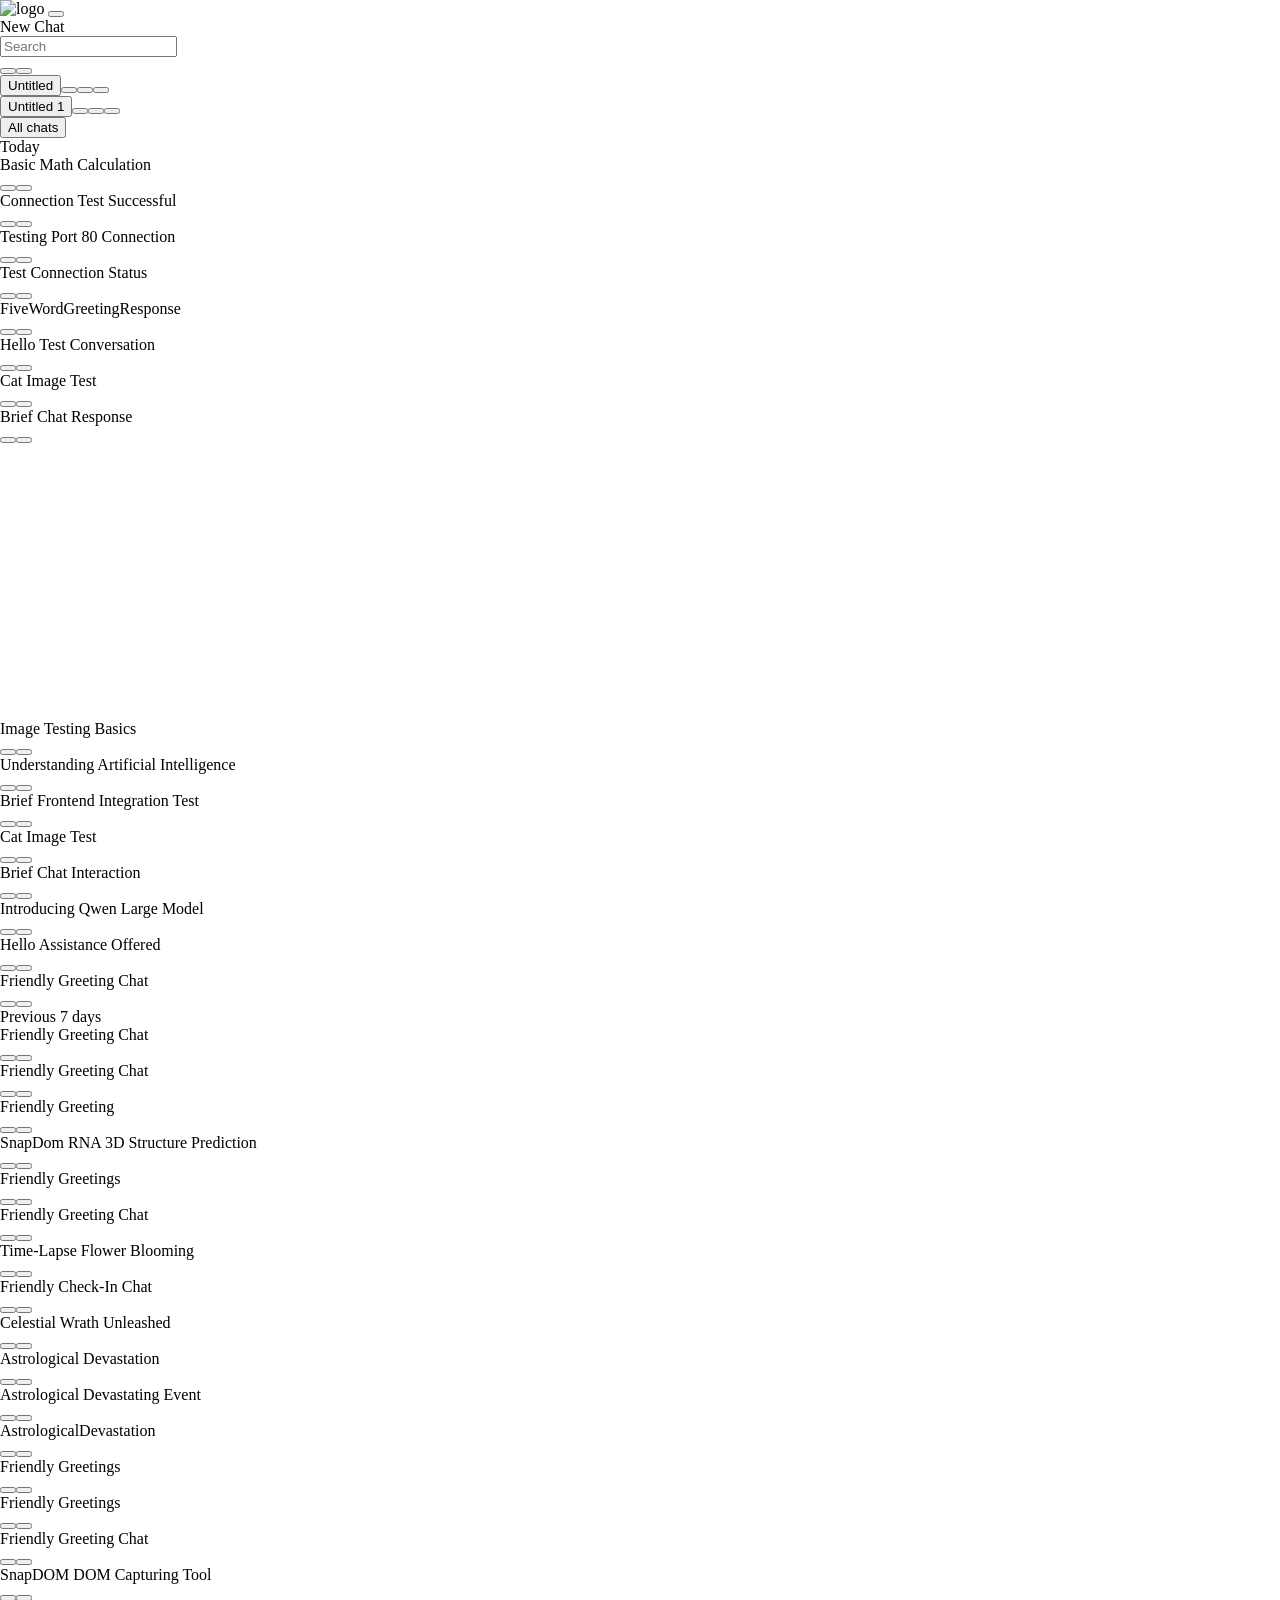
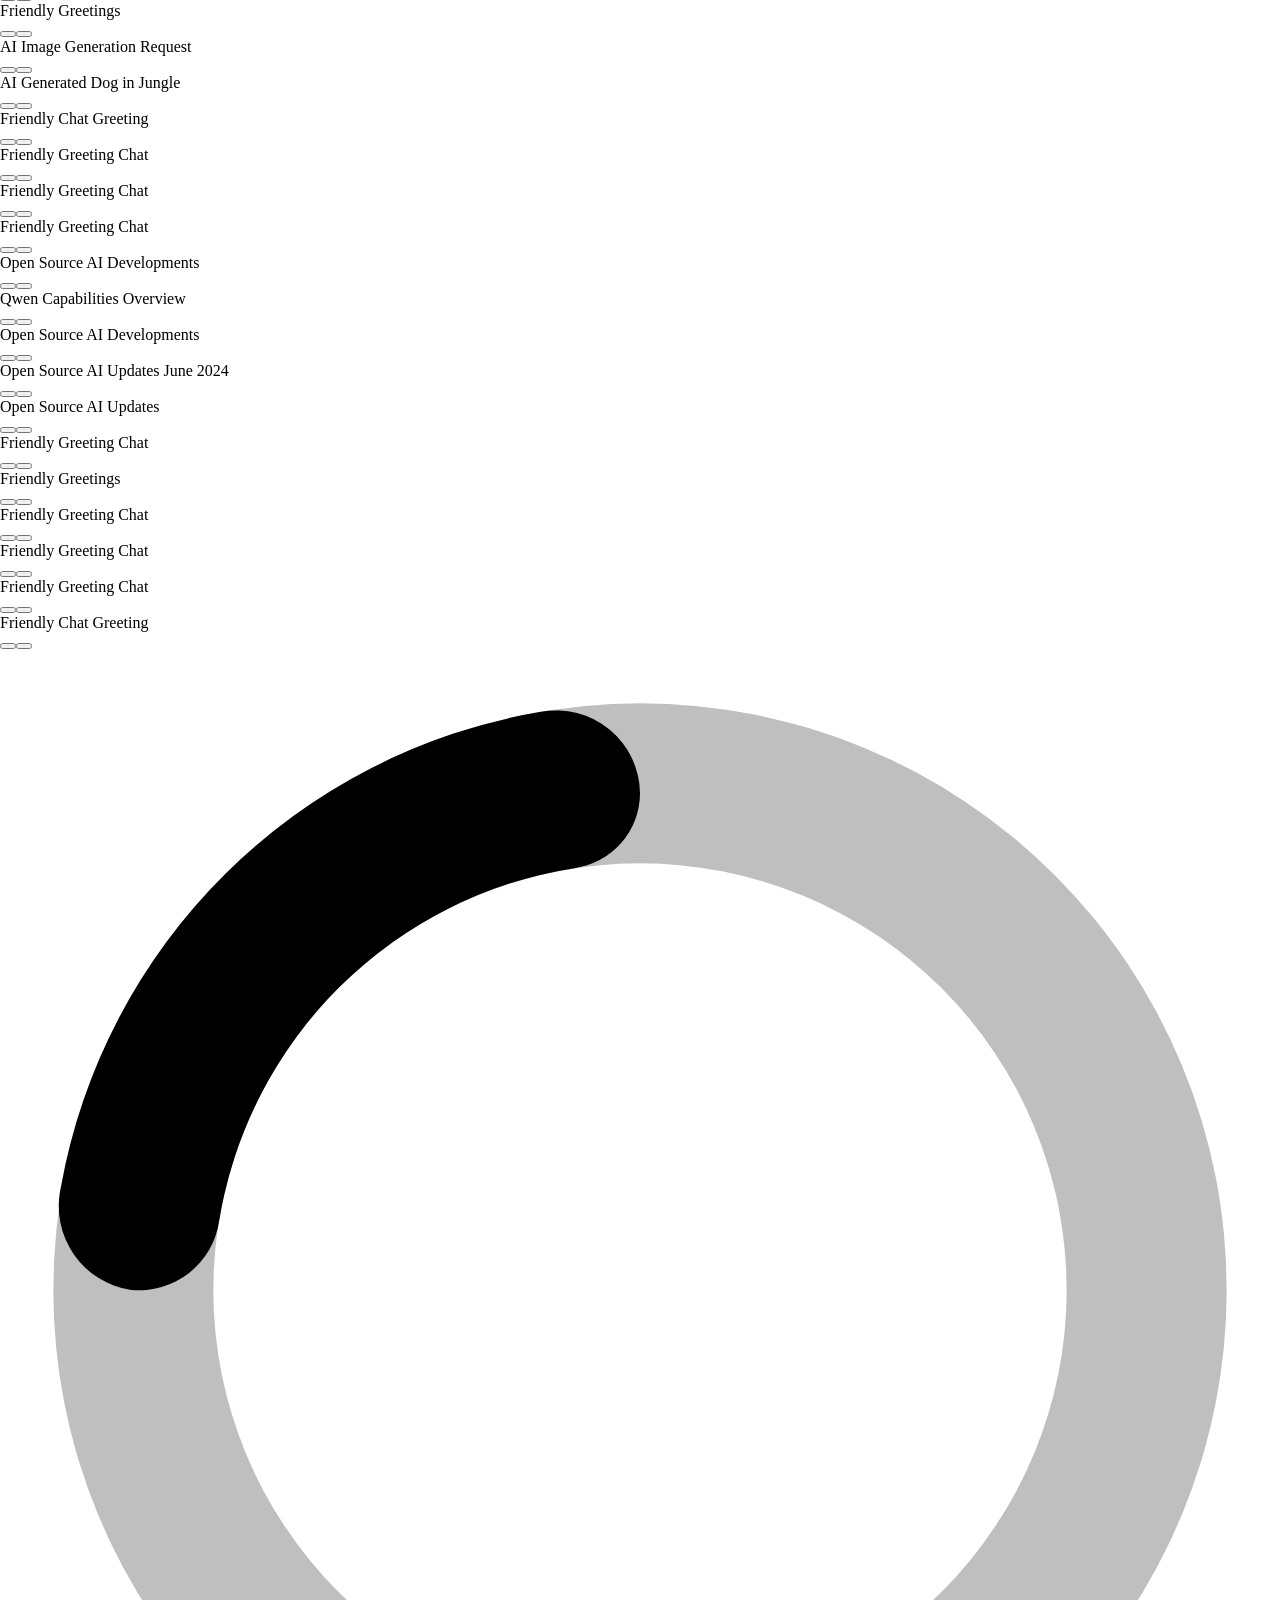
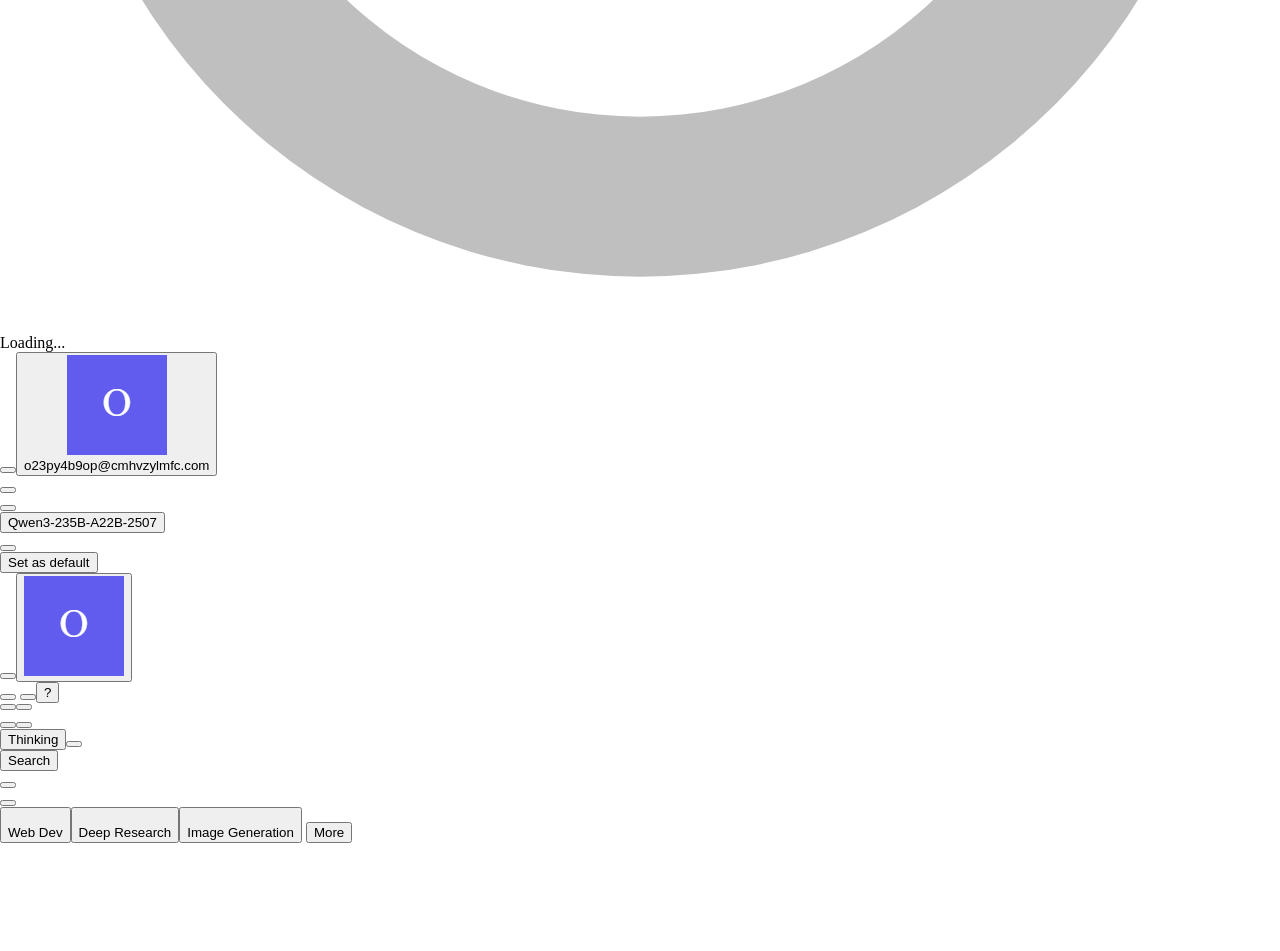
==== commit 1b380289: "auto-commit for ec05b78a-ec6c-4957-aca0-a851bfd35d14" ====
--- a/error_page.html
+++ b/error_page.html
@@ -1,4 +1,4 @@
-<!DOCTYPE html><html lang="en-US" class="is-chrome is-desktop light"><iframe allow="join-ad-interest-group" data-tagging-id="AW-11551851435" data-load-time="1754027135566" height="0" width="0" src="https://td.doubleclick.net/td/rul/11551851435?random=1754027135475&amp;cv=11&amp;fst=1754027135475&amp;fmt=3&amp;bg=ffffff&amp;guid=ON&amp;async=1&amp;en=gtag.config&amp;gtm=45be57u1v9203647779za200zd9203647779&amp;gcd=13l3l3l3l1l1&amp;dma=0&amp;tag_exp=101509157~103116026~103200004~103233427~104573694~104684208~104684211~104948813~105087538~105087540~105103161~105103163&amp;u_w=1280&amp;u_h=720&amp;url=https%3A%2F%2Fchat.qwen.ai%2F&amp;hn=www.googleadservices.com&amp;frm=0&amp;npa=0&amp;pscdl=noapi&amp;auid=180099028.1754027134&amp;uaa=arm&amp;uab=64&amp;uafvl=Not%253BA%253DBrand%3B99.0.0.0%7CHeadlessChrome%3B139.0.7258.5%7CChromium%3B139.0.7258.5&amp;uamb=0&amp;uam=&amp;uap=Linux&amp;uapv=6.6.72&amp;uaw=0&amp;fledge=1&amp;data=event%3Dgtag.config" style="display: none; visibility: hidden;" data-spm-anchor-id="" data-spm-act-id="0.0.0.i0.3d4d5171lppZl5"></iframe><head><meta name="data-spm" content="a2ty_o01">
+<!DOCTYPE html><html lang="en-US" class="is-chrome is-desktop light"><head><meta name="data-spm" content="a2ty_o01">
     
     <script src="https://g.alicdn.com/AWSC/fireyejs/1.231.61/fireyejs.js" id="AWSC_fyModule"></script><script src="https://g.alicdn.com/AWSC/et/1.83.35/et_f.js" id="AWSC_etModule"></script><script async="" src="//g.alicdn.com/sd/baxia/2.5.31/baxiaCommon.js" crossorigin="true"></script><script async="" src="https://g.alicdn.com/AWSC/AWSC/awsc.js" crossorigin="true"></script><script async="" src="https://g.alicdn.com/secdev/sufei_data/3.9.14/index.js" crossorigin="true"></script><script type="text/javascript" async="" src="https://g.alicdn.com/sd/baxia-entry/index.js" id="aplus-baxia"></script><script>/*! 2025-07-22 17:27:22 aplus_pc.js */
 !function(t){function e(a){if(n[a])return n[a].exports;var o=n[a]={exports:{},id:a,loaded:!1};return t[a].call(o.exports,o,o.exports,e),o.loaded=!0,o.exports}var n={};return e.m=t,e.c=n,e.p="",e(0)}([function(t,e,n){t.exports=n(1)},function(t,e,n){"use strict";n(2).initGlobal(window),function(){var t=n(4);n(152)(t)}()},function(t,e,n){"use strict";var a,o=n(3),r=o.APLUS,i=o.APLUS_QUEUE,s=o.GOLDLOG,u=o.GOLDLOG_QUEUE,c=!1;try{"undefined"!=typeof window&&(a=window,c=!0)}catch(t){a={},c=!1}e.getContext=function(){return a},e.isWeb=function(){return"undefined"!=typeof window&&window},e.initGlobal=function(t){a=t?t:{v:1,aplus:{},aplus_queue:[]};var e,n;if(c)try{e=a.aplus||a.goldlog||(a.aplus={});var o=a.goldlog_queue||(a.goldlog_queue=[]);n=a.aplus_queue||(a.aplus_queue=[]),n=o.concat(n)}catch(t){}else e=a.aplus,n=a.aplus_queue;return a.aplus=a.goldlog=e,a.aplus_queue=a.goldlog_queue=n,a};var l=function(t){if(t===r||t===s){var e=a[r]||a[s];return e||(e=a[r]=a[s]={}),e}var n=u,o=i;if(t===o||t===n){var c=a[o]||a[n];return c||(c=a[o]=a[n]=[]),c}};e.getGlobalValue=l,e.setGlobalValue=function(t,e){a[t]=e};var p=function(t){var e;try{var n=l(r);e=n[t]}catch(t){e=""}finally{return e}};e.getGoldlogVal=p;var f=function(t,e){var n=!1;try{var a=l(r);t&&(a[t]=e,n=!0)}catch(t){n=!1}finally{return n}};e.setGoldlogVal=f,e.getClientInfo=function(){return p("_aplus_client")||{}}},function(t,e){var n="aplus",a="goldlog",o=n+"_queue",r=a+"_queue",i="mw_change",s="MetaInfo",u="append"+s,c="set"+s,l="http",p="_pubsub",f="other",g="2101",d="2201",_="2202",m="19999",h="1023",v="1010",b=3e4,y=18e5,S="ekvs",A=1e4,E=1,T=1,P=3e3,I="$$_page_start",w="$$_page_end",C="$$_app_start",M="$$_app_end",x="aplus_user_profile",O="imprint",L=n+"-idtype",U=n+"-jsbridge-only",k=n+"-page-config",R=n+"-skip-apv-rules",N=n+"-rhost-v",D=n+"-rhost-g",G=n+"-forward-domain",V=n+"-forward-event-filter",j="autoGetOpenid",F=n+"-forward-appkey";t.exports={PAGE_ENTER:"PAGE_ENTER",ETAG_EVENT_NAME:"etag",CURRENT_PAGE_CONFIG:"CURRENT_PAGE_CONFIG",_ANONY_ID:"_anony_id",_DEV_ID:"_dev_id",_USER_ID:"_user_id",_CNA:"cna",DEFAULT_CODE:f,OTHER:m,EVENT_MAP:{2101:"click",2201:"exposure",2202:"exposure",19999:f,1023:"app_show",1010:"app_hide_or_unload"},EVENT_ID_MAP:{EXP:d,IMPEXP:_,CLK:g,OTHER:m,SHOW:h,H_OR_U:v},APLUS:n,APLUS_CONFIG:"APLUS_CONFIG",GOLDLOG:a,UNSUBSCRIBE:n+"."+n+p+".unsubscribe",SUBSCRIBE:n+"."+n+p+".subscribe",PUBLISH:n+"."+n+p+".publish",CACHE_PUBS:n+"."+n+p+".cachePubs",APLUS_UNIVERSAL:n+"_universal",APLUS_QUEUE:o,GOLDLOG_QUEUE:r,COMPLETE:"complete",PV_CODE:"2001",EXP_CODE:d,CLK_CODE:g,OTHER_CODE:m,CLK:"CLK",EXP:"EXP",SPM_CNT:"spm-cnt",SPM_URL:"spm-url",SPM_PRE:"spm-pre",MW_CHANGE_PV:i+"_pv",MW_CHANGE_HJLJ:i+"_hjlj",HTTP:l+":",HTTPS:"https:",APPEND_META_INFO:u,SET_META_INFO:c,APLUS_APPEND_META_INFO:n+"."+u,APLUS_SET_META_INFO:n+"."+c,PVID:"pvid",openAPIs:["send","enter","sendPV","record","combineRecord","recordUdata","requestVTConfig","requestRemoteConfig","setPageSPM","setMetaInfo","appendMetaInfo","updatePageProperties","updateNextPageProperties","updatePageUtparam","updateNextPageUtparam","pageAppear","pageDisappear","pageDisAppear","skipPage","updatePageName","updatePageUrl","requestPageAllProperties","updateSessionProperties","getPageSpmUrl","getPageSpmPre","updateNextPageUtparamCnt","setPageName","getElementSPM","getAutoElementSPM","setUserProfile","getUserProfile","getCna"],SESSION_INTERVAL:b,SESSION_PAUSE_TIME:"session_pause_time",IMPRINT:"imprint",CURRENT_SESSION:"current_session",MAX_EVENTID_LENGTH:128,MAX_PROPERTY_KEY_LENGTH:256,MAX_PROPERTY_KEYS_COUNT:100,FAILED_REQUESTS:"failed_requests",REQUESTS:"requests",SHARES:"shares",APLUS_SSRC:"_aplus_ssrc",ARMS_TRACE:"_arms_trace",EKVS:S,EVENT_MAX_COUNT:A,MEMORY_MAX_COUNT:E,MAX_QUEUE_COUNT:T,EVENT_SEND_DEFAULT_INTERVAL:P,PAGE_START:I,PAGE_END:w,APP_START:C,APP_END:M,USER_PROFILE_KEY:x,SHARE_CACHE_INTERVAL:y,IMPRINT:O,ID_TYPE:L,GLOBAL_PROPERTY:"globalproperty",JSBRIDGE_ONLY:U,PAGE_CONFIG:k,APLUS_SKIP_APV_RULES:R,APLUS_PV_DOMAIN:N,APLUS_EKV_DOMAIN:D,APLUS_FORWARD_DOMAIN:G,APLUS_IMPRINT_VERSION:"APLUS_IMPRINT_VERSION",APLUS_REMOTE_CONFIG:"APLUS_REMOTE_CONFIG",RANK:"ekv_rank",WEB_EVENT_SUFFIX:"/web_logs",WEB_PC_PV_SUFFIX:"v.gif",WEB_WAP_PV_SUFFIX:"m.gif",PAGE_LEAVE:"$$_page_leave",APLUS_DOM_CHANGE:"APLUS_DOM_CHANGE",APLUS_PAGE_CHANGE:"APLUS_PAGE_CHANGE",PERFORMANCE_WARING:"$$_perf_warning",START_ID:"START_ID",AUTO_GET_OPENID:j,APLUS_LATEAST_UTM:"APLUS_LATEAST_UTM",APLUS_FORWARD_EVENT_FILTER:V,APLUS_FORWARD_APPKEY:F,APLUS_RHOST_V:n+"-rhost-v",APLUS_CPVDATA:n+"-cpvdata",APLUS_EXDATA:n+"-exdata",APLUS_EXINFO:n+"-exinfo",APLUS_LOG_PIPE:n+"-log-pipe",APLUS_TRACK_COMBINE:n+"-track-combine",APLUS_COOKIES:n+"-cookies",APLUS_CODELESS_TRACK_CONFIG:"_"+n+"_codeless_track_config",APLUS_AUTO_CLK:n+"-auto-clk",APLUS_AUTO_EXP:n+"-auto-exp",APLUS_AUTO_PV:n+"-auto-pv",APLUS_BRIDGE_NAME:n+"-bridge-name",APLUS_MINI_REQUEST_TIMEOUT:n+"-request-timeout",APLUS_VT_CONFIG_URL:n+"-vt-cfg-url",APLUS_EXPOSURE_EVENT_CAN_REPEAT:n+"-exposure-event-can-repeat",APLUS_IGNORE_LIFECYCLES:n+"-ignore-lifecycles",APLUS_TRACK_DEBUG_ID:n+"-track-debug-id",APLUS_SINGLE_RECORD_LOGKEYS:n+"-single-record-logkeys",APLUS_GOKEY_ISOLATE:n+"-gokey-isolate",APLUS_AUTOTRACK_ENABLED:n+"-autotrack-enabled",APLUS_AUTOTRACK_ENABLED_REMOTE:n+"-autotrack-enabled-remote",APLUS_AUTOTRACK_CONFIG:n+"-autotrack-config",APLUS_AUTO_TRACK_CONFIG_IMPORT:n+"-auto-track-config-import",APLUS_AUTOTRACK_CONFIG_REMOTE:n+"-autotrack-config-remote",APLUS_EVENT_LIMITRATES:n+"-event-limitrates",APLUS_DISABLE_AUTOEVENT:n+"-disable-autoevent",APLUS_DISABLE_AUTOEVENT_REMOTE:n+"-disable-autoevent",APLUS_DISABLE_AUTOPV:n+"-disable-apv",APLUS_DISABLE_AUTOPV_REMOTE:n+"-disable-apv-remote",APLUS_DEVICE_ENABLE:n+"-device-enable",APLUS_USER_PROFILE:n+"-user-profile",APLUS_CNA_ENABLE:n+"-cna-enable",APLUS_CNA_MODE:n+"-cna-mode",APLUS_ETAG_TIMEOUT:n+"-etag-timeout",APLUS_SPA_TYPE:n+"-spa-type",APLUS_MONITOR_ENABLE:n+"-monitor-enable",APLUS_OBSERVATIONS:"_"+n+"_observations",APLUS_REPORT_RATE:n+"-report-rate"}},function(t,e,n){t.exports={metaInfo:{"aplus-ifr-pv":"0","aplus-rhost-v":"log.mmstat.com","aplus-rhost-g":"gm.mmstat.com","aplus-channel":"WS",appId:"60506758",sdkId:"customSdkId","aplus-cpvdata":{},"aplus-exdata":{},"aplus-globaldata":{},"aplus-mmstat-timeout":"10000","aplus-toUT":"auto","aplus-track-combine":"on","aplus-vt-auto-userfn-enable":"on","aplus-cna-enable":"on","aplus-cna-mode":"CK","aplus-auto-track-config-import":"off","aplus-form-track":"off","aplus-gokey-isolate":"on","aplus-only-update-page-properties":"off","aplus-spm-from-url":"on","aplus-user-profile":{},"aplus-report-rate":{},"aplus-single-record-logkeys":[],"aplus-cross-day-auto-pv":"off"},globalConfig:{isAli:!0,APLUS_QUEUE:"aplus_queue",ETAG_STORAGE_KEY:"__ETAG__CNA__ID__",script_name:"aplus.js",NAME_STORAGE_KEYS:{REFERRER:"wm_referrer",REFERRER_PV_ID:"refer_pv_id",LOST_PV_PAGE_DURATION:"lost_pv_page_duration",LOST_PV_PAGE_SPMAB:"lost_pv_page_spmab",LOST_PV_PAGE:"lost_pv_page",LOST_PV_PAGE_MSG:"lost_pv_page_msg"},lver:"1.13.20"},plugins:[{name:"aplus_body_ready",path:n(5)},{name:"pubsub",path:n(6)},{name:"aplus_client",path:n(11)},{name:"aplus_meta_inject",path:n(15)},{name:"aplus_remote_control",path:n(49)},{name:"aplus_observer",path:n(51)},{name:"aplus_ac",path:n(53)},{name:"aplus_ae",path:n(71)},{name:"name_storage",path:n(79)},{name:"record_lost_pv",path:n(82),config:{lostPvRecordRatio:.01}},{name:"aplus_monitor",path:n(84),config:{obsoleteInterRecordRatio:"0.01",jsErrorRecordRatio:"0.01",browserSupportRatio:"0.01"}},{name:"aplus_web_http_ali",path:n(87)},{name:"aplus_log_inject",path:n(90),deps:["aplus_meta_inject"],config:{plugins:{pv:[{name:"etag",path:n(91)},{name:"pha_trackinfo",path:n(96)},{name:"when_to_sendpv",path:n(97),config:{aplusWaiting:""}},{name:"where_to_send",path:n(98),config:{method:"GET",url:"//log.mmstat.com/v.gif"}},{name:"what_to_send",path:n(99),config:{pvdataToUt:{}}},{name:"cookie_data",path:n(100)},{name:"what_to_sendpv_userdata",path:n(101),deps:["what_to_send"]},{name:"what_to_sendpv_userdata_web",path:n(102),deps:["what_to_send","what_to_sendpv_userdata"]},{name:"what_to_sendpv_ut2",path:n(104),deps:["what_to_send"]},{name:"can_to_sendpv",path:n(105),config:{flag:"NO"}},{name:"after_pv",path:n(110)}],hjlj:[{name:"etag",path:n(91)},{name:"pha_trackinfo",path:n(96)},{name:"where_to_send",path:n(98),deps:[],config:{method:"GET",url:"//gm.mmstat.com/",ac_atpanel:"//ac.mmstat.com/",tblogUrl:"//log.mmstat.com/"}},{name:"what_to_send",path:n(99),deps:[]},{name:"cookie_data",path:n(100)},{name:"what_to_hjlj_userdata",path:n(111),deps:["what_to_send"]},{name:"what_to_hjlj_userdata_web",path:n(112),deps:["what_to_send","what_to_hjlj_userdata"]},{name:"what_to_hjlj_ut2",path:n(113),deps:["what_to_send"]}]}}},{name:"aplus_spm_inject",path:n(114)},{name:"aplus_api",path:n(128)},{name:"meta_queue",path:n(137)},{name:"etag",path:n(91)},{name:"etag_web_sync",path:n(139)},{name:"aplus_queue",path:n(140)},{name:"hot_loader",path:n(141),config:{urlRules:[{id:"aplus_webvt_messager",rule:"aplus_webvt_messager",cacheType:"sessionStorage",cdnPath:["https://d.alicdn.com/alilog/mlog/aplus_webvt_messager.js","https://d.alicdn.com/alilog/mlog/aplus_track_debug.js"]},{id:"aplus_track_debug_id",cacheType:"sessionStorage",rule:"aplus_track_debug_id",cdnPath:["https://d.alicdn.com/alilog/mlog/aplus_track_debug.js"]},{id:"aplus_auto_register",rule:"aplus_auto_register=true",cacheType:"sessionStorage",allowIframeLoad:!0,cdnPath:["https://d.alicdn.com/alilog/aplus/1.13.9/plugin/aplus_auto_register.js"]},{id:"aplus_heat",rule:"aplus_heat=true",cacheType:"cookie",allowIframeLoad:!0,cdnPath:["https://o.alicdn.com/alilog/aplus-visual-client/heat.js"]}]}},{name:"hot_sufei_pc",path:n(142),config:{cdnPath:"//g.alicdn.com"}},{name:"aplus_apv",path:n(143),deps:["aplus_log_inject","aplus_api"]},{name:"aplus_form_track",path:n(146)}]}},function(t,e){"use strict";t.exports=function(){return{run:function(t,e){var n=setInterval(function(){document.getElementsByTagName("body").length&&(clearInterval(n),n=null,e())},50);return setTimeout(function(){n&&clearInterval(n)},1e3),1e3}}}},function(t,e,n){var a=n(7),o=n(2);t.exports=function(){return{run:function(){var t=o.getGlobalValue("aplus");t.aplus_pubsub||(t.aplus_pubsub=a.create())}}}},function(t,e,n){var a=n(8);t.exports=a.extend({subscribeOnce:function(t,e){this.callable(e);var n,a=this;return this.subscribe.call(this,t,n=function(){a.unsubscribe.call(a,t,n);var o=Array.prototype.slice.call(arguments);e.apply(a,o)}),this}})},function(t,e,n){"use strict";var a=n(9),o=n(10),r=function(t){for(var e=t.length,n=new Array(e-1),a=1;a<e;a++)n[a-1]=t[a];return n},i=o.extend({callable:function(t){if(!a(t))throw new TypeError(t+" is not a function");return t},create:function(t){var e=new this;for(var n in t)e[n]=t[n];return e.handlers=[],e.pubs={},e},setHandlers:function(t){this.handlers=t},subscribe:function(t,e){this.callable(e);var n=this,a=n.pubs||{},o=n.handlers||[];t in o||(o[t]=[]),o[t].push(e),n.setHandlers(o);for(var r=a[t]||[],i=0;i<r.length;i++){var s=r[i]();e.apply(n,s)}return n},unsubscribe:function(t,e){this.callable(e);try{var n=this.handlers[t];if(!n)return this;if("object"==typeof n&&n.length>0){for(var a=0;a<n.length;a++)e===n[a]&&n.splice(a,1);this.handlers[t]=n}else delete this.handlers[t]}catch(t){}return this},publish:function(t){var e=r(arguments),n=this.handlers||[],o=n[t]?n[t].length:0;if(o>0)for(var i=0;i<o;i++){var s=n[t][i];a(s)&&s.apply(this,e)}return this},cachePubs:function(t){var e=this.pubs||{},n=r(arguments);e[t]||(e[t]=[]),e[t].push(function(){return n})}});t.exports=i},function(t,e){"use strict";t.exports=function(t){return"function"==typeof t}},function(t,e,n){"use strict";function a(){}var o=n(9);a.prototype.extend=function(){},a.prototype.create=function(){},a.extend=function(t){return this.prototype.extend.call(this,t)},a.prototype.create=function(t){var e=new this;for(var n in t)e[n]=t[n];return e},a.prototype.extend=function(t){var e=function(){};try{o(Object.create)||(Object.create=function(t){function e(){}return e.prototype=t,new e}),e.prototype=Object.create(this.prototype);for(var n in t)e.prototype[n]=t[n];e.prototype.constructor=e,e.extend=e.prototype.extend,e.create=e.prototype.create}catch(t){console&&console.log(t)}finally{return e}},t.exports=a},function(t,e,n){"use strict";t.exports=function(){return{run:function(){var t=window.aplus||(window.aplus={});t._aplus_client=n(12)()}}}},function(t,e,n){function a(t){function e(){for(var e=[["Windows NT 5.1","winXP"],["Windows NT 6.1","win7"],["Windows NT 6.0","winVista"],["Windows NT 6.2","win8"],["Windows NT 10.0","win10"],["iPad","ios"],["iPhone;","ios"],["iPod","ios"],["Macintosh","mac"],["Android","android"],["Ubuntu","ubuntu"],["Linux","linux"],["Windows NT 5.2","win2003"],["Windows NT 5.0","win2000"],["Windows","winOther"],["rhino","rhino"]],n=0,a=e.length;n<a;++n)if(t.indexOf(e[n][0])!==-1)return e[n][1];return"other"}function n(t,e,n,a){var o,r=c.navigator.mimeTypes;try{for(o in r)if(r.hasOwnProperty(o)&&r[o][t]==e){if(void 0!==n&&a.test(r[o][n]))return!0;if(void 0===n)return!0}return!1}catch(t){return!1}}var a,o,r,i,s,l,f,m="",h=m,v=m,b=[6,9],y="{{version}}",S="<!--[if IE "+y+"]><s></s><![endif]-->",A=u&&u.createElement("div"),E=[],T={isAliapp:!1,webkit:void 0,edge:void 0,trident:void 0,gecko:void 0,presto:void 0,chrome:void 0,safari:void 0,firefox:void 0,ie:void 0,ieMode:void 0,opera:void 0,mobile:void 0,core:void 0,shell:void 0,phantomjs:void 0,os:void 0,ipad:void 0,iphone:void 0,ipod:void 0,ios:void 0,android:void 0,nodejs:void 0,extraName:void 0,extraVersion:void 0};if(A&&A.getElementsByTagName&&(A.innerHTML=S.replace(y,""),E=A.getElementsByTagName("s")),E.length>0){for(d(t,T),i=b[0],s=b[1];i<=s;i++)if(A.innerHTML=S.replace(y,i),E.length>0){T[v="ie"]=i;break}!T.ie&&(r=_(t))&&(T[v="ie"]=r)}else((o=t.match(/AppleWebKit\/*\s*([\d.]*)/i))||(o=t.match(/Safari\/([\d.]*)/)))&&o[1]?(T[h="webkit"]=g(o[1]),(o=t.match(/OPR\/(\d+\.\d+)/))&&o[1]?T[v="opera"]=g(o[1]):(o=t.match(/Chrome\/([\d.]*)/))&&o[1]?T[v="chrome"]=g(o[1]):(o=t.match(/\/([\d.]*) Safari/))&&o[1]?T[v="safari"]=g(o[1]):T.safari=T.webkit,(o=t.match(/Edge\/([\d.]*)/))&&o[1]&&(h=v="edge",T[h]=g(o[1])),/ Mobile\//.test(t)&&t.match(/iPad|iPod|iPhone/)?(T.mobile="apple",o=t.match(/OS ([^\s]*)/),o&&o[1]&&(T.ios=g(o[1].replace("_","."))),a="ios",o=t.match(/iPad|iPod|iPhone/),o&&o[0]&&(T[o[0].toLowerCase()]=T.ios)):/ Android/i.test(t)?(/Mobile/.test(t)&&(a=T.mobile="android"),o=t.match(/Android ([^\s]*);/),o&&o[1]&&(T.android=g(o[1]))):(o=t.match(/NokiaN[^\/]*|Android \d\.\d|webOS\/\d\.\d/))&&(T.mobile=o[0].toLowerCase()),(o=t.match(/PhantomJS\/([^\s]*)/))&&o[1]&&(T.phantomjs=g(o[1]))):(o=t.match(/Presto\/([\d.]*)/))&&o[1]?(T[h="presto"]=g(o[1]),(o=t.match(/Opera\/([\d.]*)/))&&o[1]&&(T[v="opera"]=g(o[1]),(o=t.match(/Opera\/.* Version\/([\d.]*)/))&&o[1]&&(T[v]=g(o[1])),(o=t.match(/Opera Mini[^;]*/))&&o?T.mobile=o[0].toLowerCase():(o=t.match(/Opera Mobi[^;]*/))&&o&&(T.mobile=o[0]))):(r=_(t))?(T[v="ie"]=r,d(t,T)):(o=t.match(/Gecko/))&&(T[h="gecko"]=.1,(o=t.match(/rv:([\d.]*)/))&&o[1]&&(T[h]=g(o[1]),/Mobile|Tablet/.test(t)&&(T.mobile="firefox")),(o=t.match(/Firefox\/([\d.]*)/))&&o[1]&&(T[v="firefox"]=g(o[1])));if(!T[v]){var P=t.match(/Ali\w+\(\w+\/(\d+\.)+\d+\)/);if(P){T.isAliapp=!0;var I=P[0],w="",C="",M=I.match(/(\d+\.)+\d+/);M&&(w=M[0],C=I.replace("/"+w,"").replace(/\(|\)/g,"")),T[v=C]=w}}a||(a=e());var x,O,L;if(!n("type","application/vnd.chromium.remoting-viewer")){x="scoped"in u.createElement("style"),L="v8Locale"in c;try{O=c.external||void 0}catch(t){}if(o=t.match(/360SE/))l="360";else if((o=t.match(/SE\s([\d.]*)/))||O&&"SEVersion"in O)l="sougou",f=g(o[1])||.1;else if((o=t.match(/Maxthon(?:\/)+([\d.]*)/))&&O){l="maxthon";try{f=g(O.max_version||o[1])}catch(t){f=.1}}else x&&L?l="360se":x||L||!/Gecko\)\s+Chrome/.test(p)||T.opera||T.edge||(l="360ee")}(o=t.match(/TencentTraveler\s([\d.]*)|QQBrowser\/([\d.]*)/))?(l="tt",f=g(o[2])||.1):(o=t.match(/LBBROWSER/))||O&&"LiebaoGetVersion"in O?l="liebao":(o=t.match(/TheWorld/))?(l="theworld",f=3):(o=t.match(/TaoBrowser\/([\d.]*)/))?(l="taobao",f=g(o[1])||.1):(o=t.match(/UCBrowser\/([\d.]*)/))&&(l="uc",f=g(o[1])||.1),T.os=a,T.core=T.core||h,T.shell=v,T.ieMode=T.ie&&u.documentMode||T.ie,T.extraName=l,T.extraVersion=f;var U=c.screen.width,k=c.screen.height;return T.resolution=U+"x"+k,T}function o(t){function e(t){return Object.prototype.toString.call(t)}function n(t,n,a){if("[object Function]"==e(n)&&(n=n(a)),!n)return null;var o={name:t,version:""},r=e(n);if(n===!0)return o;if("[object String]"===r){if(a.indexOf(n)!==-1)return o}else if(n.exec){var i=n.exec(a);if(i)return i.length>=2&&i[1]?o.version=i[1].replace(/_/g,"."):o.version="",o}}var a={name:"other",version:""};t=(t||"").toLowerCase();for(var o=[["nokia",function(t){return t.indexOf("nokia ")!==-1?/\bnokia ([0-9]+)?/:/\bnokia([a-z0-9]+)?/}],["samsung",function(t){return t.indexOf("samsung")!==-1?/\bsamsung(?:[ \-](?:sgh|gt|sm))?-([a-z0-9]+)/:/\b(?:sgh|sch|gt|sm)-([a-z0-9]+)/}],["wp",function(t){return t.indexOf("windows phone ")!==-1||t.indexOf("xblwp")!==-1||t.indexOf("zunewp")!==-1||t.indexOf("windows ce")!==-1}],["pc","windows"],["ipad","ipad"],["ipod","ipod"],["iphone",/\biphone\b|\biph(\d)/],["mac","macintosh"],["mi",/\bmi[ \-]?([a-z0-9 ]+(?= build|\)))/],["hongmi",/\bhm[ \-]?([a-z0-9]+)/],["aliyun",/\baliyunos\b(?:[\-](\d+))?/],["meizu",function(t){return t.indexOf("meizu")>=0?/\bmeizu[\/ ]([a-z0-9]+)\b/:/\bm([0-9x]{1,3})\b/}],["nexus",/\bnexus ([0-9s.]+)/],["huawei",function(t){var e=/\bmediapad (.+?)(?= build\/huaweimediapad\b)/;return t.indexOf("huawei-huawei")!==-1?/\bhuawei\-huawei\-([a-z0-9\-]+)/:e.test(t)?e:/\bhuawei[ _\-]?([a-z0-9]+)/}],["lenovo",function(t){return t.indexOf("lenovo-lenovo")!==-1?/\blenovo\-lenovo[ \-]([a-z0-9]+)/:/\blenovo[ \-]?([a-z0-9]+)/}],["zte",function(t){return/\bzte\-[tu]/.test(t)?/\bzte-[tu][ _\-]?([a-su-z0-9\+]+)/:/\bzte[ _\-]?([a-su-z0-9\+]+)/}],["vivo",/\bvivo(?: ([a-z0-9]+))?/],["htc",function(t){return/\bhtc[a-z0-9 _\-]+(?= build\b)/.test(t)?/\bhtc[ _\-]?([a-z0-9 ]+(?= build))/:/\bhtc[ _\-]?([a-z0-9 ]+)/}],["oppo",/\boppo[_]([a-z0-9]+)/],["konka",/\bkonka[_\-]([a-z0-9]+)/],["sonyericsson",/\bmt([a-z0-9]+)/],["coolpad",/\bcoolpad[_ ]?([a-z0-9]+)/],["lg",/\blg[\-]([a-z0-9]+)/],["android",/\bandroid\b|\badr\b/],["blackberry",function(t){return t.indexOf("blackberry")>=0?/\bblackberry\s?(\d+)/:"bb10"}]],r=0;r<o.length;r++){var i=o[r][0],s=o[r][1],u=n(i,s,t);if(u){a=u;break}}return a}function r(){try{var t=a(f),e=o(f),n=t.os,r=t.shell,i=t.extraName,s=t.extraVersion,u={o:n?n+(t[n]?t[n]:""):"",w:t.core,s:t.resolution,scr:t.resolution,m:i?i+(s?parseInt(s):""):"",ism:e.name+e.version,p:1};return u.b=r?r+parseInt(t[r]):"other",u}catch(t){}}var i=n(13),s=n(14),u=document,c=window,l=c.navigator,p=l.appVersion,f=l?l.userAgent:"",g=function(t){var e=0;return parseFloat(t.replace(/\./g,function(){return 0===e++?".":""}))},d=function(t,e){var n,a;e[n="trident"]=.1,(a=t.match(/Trident\/([\d.]*)/))&&a[1]&&(e[n]=g(a[1])),e.core=n},_=function(t){var e,n;return(e=t.match(/MSIE ([^;]*)|Trident.*; rv(?:\s|:)?([0-9.]+)/))&&(n=e[1]||e[2])?g(n):0};t.exports=function(){var t=s();return i(t,r())}},function(t,e){t.exports=function(t,e){return"function"!=typeof Object.assign?function(t){for(var e=Object(t),n=1;n<arguments.length;n++){var a=arguments[n];if(null!==a)for(var o in a)Object.prototype.hasOwnProperty.call(a,o)&&(e[o]=a[o])}return e}(t,e):Object.assign({},t,e)}},function(t,e){"use strict";function n(t){for(var e=[["Windows NT 5.1","winXP"],["Windows NT 6.1","win7"],["Windows NT 6.0","winVista"],["Windows NT 6.2","win8"],["Windows NT 6.3","win8.1"],["Windows NT 10.0","win10"],["Ubuntu","ubuntu"],["Linux","linux"],["Windows NT 5.2","win2003"],["Windows NT 5.0","win2000"],["Windows","winOther"],["rhino","rhino"]],n=0,a=e.length;n<a;++n){var o=e[n][0];if(t.indexOf(o)!==-1){var r=o.split(" ")[0];return{device_model:r,os:r,os_version:e[n][1]}}}var i="other";return{device_model:i,os:i,os_version:i}}function a(t,e){var n=t.substring(t.indexOf("(")+1,t.indexOf(")")),a={device_model:e},o=e.toLowerCase();switch(o){case"ipad":case"iphone":case"ipod":case"macintosh":"macintosh"===o?/Mac OS X/.test(n)?a.os="Mac OS X":a.os="Mac OS":a.os="IOS",a.os_version=n.match(/[0-9_.]+/)[0];break;case"android":a.os="Android",a.os_version=n.match(/[0-9.]+/)[0]}return a.os_version=a.os_version.replace(/_/g,"."),a}t.exports=function(){var t=navigator.userAgent,e={},o=t.match(/iphone|ipad|android|macintosh/i),r=t.match(/Darwin/i);if(o)e=a(t,o[0]);else if(r){var i=t.split(" ")[2];e={os:"Darwin",os_version:i.match(/[0-9.]+/)[0],device_model:"Darwin"}}else e=n(t);var s=screen||{};return e.screenWidth=s.width,e.screenHeight=s.height,navigator&&(e.userAgent=navigator.userAgent||"-",e.language=navigator.language||navigator.userLanguage||"-"),e}},function(t,e,n){"use strict";t.exports=function(){return{run:function(){n(16)(this.options.context.aplus_config)}}}},function(t,e,n){"use strict";function a(){var t=document,e="//g.alicdn.com";if(t){var n=t.getElementById("beacon-aplus")||t.getElementById("tb-beacon-aplus"),a=["//assets.alicdn.com/g","//g-assets.daily.taobao.net","//alidt.oss-cn-hangzhou.aliyuncs.com"];if(n)for(var o=0;o<a.length;o++){var r=new RegExp(a[o]);if(r.test(n.src)){e=a[o];break}}}return e}function o(){u||(u=a());var t="//assets.alicdn.com/g"===u||"//laz-g-cdn.alicdn.com"===u;return t||"int"===g.getMetaInfo("aplus-env")}function r(){if(navigator&&navigator.userAgent){var t=/iphone|android|arkweb/i.test(navigator.userAgent),e=t||/TB\-PD/i.test(navigator.userAgent);return e}return!0}function i(){var t,e=l.getParamFromUrl("utparamcnt",location.href);if(e)try{t=e=JSON.parse(decodeURIComponent(e))}catch(t){}return t}function s(){var t=document.querySelector("meta[name=referrer]");if(!t){var e=document.createElement("meta");e.name="referrer",e.content="no-referrer-when-downgrade",document.head.appendChild(e)}}var u,c=n(2),l=n(17),p=n(24),f=n(25),g=n(26);t.exports=function(t){s();var e=c.getGlobalValue("aplus"),u=t.globalConfig.NAME_STORAGE_KEYS,l=n(48).getRefer(u);e.nameStorage=f.nameStorage,p.haveNativeFlagInUA();var d=e._$=e._$||{};d.is_terminal=r(),d.send_pv_count=0,d.page_referrer=l,d.spm={data:{},page_referrer:l},e.globalConfig=t.globalConfig;var _=i();d.meta_info=g.qGet()||{};for(var m in t.metaInfo)if(!d.meta_info.hasOwnProperty(m)){var h=t.metaInfo[m];"aplus-utparam"===m?(_&&g.appendMetaInfo(m,_),g.appendMetaInfo(m,h)):g.setMetaInfo(m,h)}e._$=d,e.isInternational=o,e.getCdnPath=a}},function(t,e,n){"use strict";function a(t,e){if(!t||!e)return"";var n,a="";try{var o=new RegExp(t+"=([^&|#|?|/]+)");if("spm"===t||"scm"===t){var r=new RegExp("\\?.*"+t+"=([\\w\\.\\-\\*/]+)"),i=e.match(o),s=e.match(r),u=i&&2===i.length?i[1]:"",c=s&&2===s.length?s[1]:"";a=u.length>c.length?u:c,a=decodeURIComponent(a)}else n=e.match(o),a=n&&2===n.length?n[1]:""}catch(t){}finally{return a}}function o(t,e){var n,a,o,r,i,s=e||location.href,c="&",l=[];return u(t,function(t,e){new RegExp(t+"=").test(s)||l.push(t+"="+e)}),0===l.length?s:(s.indexOf("#")!==-1&&(o=s.split("#"),s=o.shift(),a=o.join("#")),r=s.split("?"),i=r.length-1,o=r[0].split("//"),o=o[o.length-1].split("/"),i>0&&(n=r.pop(),s=r.join("?")),n&&i>1&&n.indexOf("&")==-1&&n.indexOf("%")!==-1&&(c="%26"),s=s+"?"+l.join("&")+(n?c+n:"")+(a?"#"+a:""))}function r(t){var e=s(location.hash)+"";c.pushIntoGoldlogQueue("aplus.on",[window,"hashchange",function(){e!==s(location.hash)&&(e=s(location.hash)+"",t&&"function"==typeof t&&t(e,p))}])}function i(t){function e(e){var a="";if(e){a=e&&e.arguments&&e.arguments.length>2&&e.arguments[2];var o=/^http|https/.test(a)?a:location.protocol+"//"+location.host+a;location.href!==o&&setTimeout(function(){t&&"function"==typeof t&&t(a,f)},0)}else a=location.pathname+location.search,a!==n&&setTimeout(function(){t&&"function"==typeof t&&t(a,f)},0);n=a}var n=location.pathname+location.search;if(history.pushState&&window.addEventListener){c.pushIntoGoldlogQueue("aplus.on",[window,"pushState",function(t){e(t)}]),c.pushIntoGoldlogQueue("aplus.on",[window,"popstate",function(){e()}]);var a=l.getMetaCnt("aplus-track-replacestate")||aplus.getMetaInfo&&aplus.getMetaInfo("aplus-track-replacestate");a&&c.pushIntoGoldlogQueue("aplus.on",[window,"replaceState",function(t){e(t)}])}}function s(t){var e="";return t&&(e=t.indexOf("?")!=-1?t.split("?")[0]:t),e}var u=n(18);e.addParamsIntoUrl=o,e.getParamFromUrl=a,e.getSPMFromUrl=function(t){return a("spm",t)},e.getQueryFromUrl=function(){function t(t){for(var e=decodeURIComponent(t),n=e.indexOf("?")+1,a=e.substring(n),o=Object.create(null),r=a.split("&"),i=0;i<r.length;i++)o[r[i].split("=")[0]]=decodeURIComponent(r[i].split("=")[1]);return o}try{var e=location&&location.hash,a=location&&location.search;if(e&&e.indexOf("?")!==-1)return t(e);if(a&&a.indexOf("?")!==-1)return t(a)}catch(t){var o=n(20);o().w("url error === ",location.href)}};var c=n(21),l=n(22),p="hash",f="history";e.watchHashChange=r,e.watchHistoryChange=i,e.retrenchHash=s},function(t,e,n){"use strict";var a=n(19);t.exports=function(t,e){if(a(t)&&void 0===t.length)for(var n in t)t.hasOwnProperty(n)&&e(n,t[n],t);else{var o,r=t.length;for(o=0;o<r;o++){var i=e(t[o],o);if("break"===i)break}}}},function(t,e){t.exports=function(t){if("object"!=typeof t||null===t)return!1;for(var e=t;null!==Object.getPrototypeOf(e);)e=Object.getPrototypeOf(e);return Object.getPrototypeOf(t)===e}},function(t,e){var n="[APLUS] -- ";t.exports=function(){function t(){this.setDebug=function(t){a=t},this.i=function(){if(a)try{"string"==typeof arguments[0]&&(arguments[0]=n+arguments[0]),console.info.apply(console,arguments)}catch(t){}},this.e=function(){if(a)try{"string"==typeof arguments[0]&&(arguments[0]=n+arguments[0]),console.error.apply(console,arguments)}catch(t){}},this.w=function(){if(a)try{"string"==typeof arguments[0]&&(arguments[0]=n+arguments[0]),console.warn.apply(console,arguments)}catch(t){}},this.v=function(){try{"string"==typeof arguments[0]&&(arguments[0]=n+arguments[0]),console.warn.apply(console,arguments)}catch(t){}},this.tip_w=function(t){try{console.log("%c "+n+t,"background:red; padding: 4px; padding-right: 8px; border-radius: 4px; color: #fff;")}catch(t){}},this.tip_i=function(t){try{console.log("%c "+n+t,"background:#3B82FE; padding: 4px; padding-right: 8px; border-radius: 4px; color: #fff;")}catch(t){}},this.repeat=function(t){for(var e=t;e.length<86;)e+=t;return e}}var e=null,a=!1;return function(){return null===e&&(e=new t),e}}()},function(t,e,n){"use strict";var a=n(2);e.pushIntoGoldlogQueue=function(t,e){var n=a.getGlobalValue("aplus_queue"),o=a.getGlobalValue("aplus"),r=t.split("."),i=o[r[1]],s=i?i[r[2]]:null;o&&2===r.length&&i?i.apply(o,e):3===r.length&&s?s.apply(i,e):n.push({action:t,arguments:e})}},function(t,e,n){"use strict";function a(t){return i=i||document.getElementsByTagName("head")[0],s&&!t?s:i?s=i.getElementsByTagName("meta"):[]}function o(t,e){var n,o,r,i=a(),s=i.length;for(n=0;n<s;n++)o=i[n],u.tryToGetAttribute(o,"name")===t&&(r=u.tryToGetAttribute(o,e||"content"));return r||""}function r(t){var e={isonepage:"-1",urlpagename:""},n=t.qGet();if(n&&n.hasOwnProperty("isonepage_data"))e.isonepage=n.isonepage_data.isonepage,e.urlpagename=n.isonepage_data.urlpagename;else{var a=o("isonepage")||"-1",r=a.split("|");e.isonepage=r[0],e.urlpagename=r[1]?r[1]:""}return e}var i,s,u=n(23);e.getMetaTags=a,e.getMetaCnt=o,e.getOnePageInfo=r},function(t,e){"use strict";e.tryToGetAttribute=function(t,e){return t&&t.getAttribute?t.getAttribute(e)||"":""};var n=function(t,e,n){if(t&&t.setAttribute)try{t.setAttribute(e,n)}catch(t){}};e.tryToSetAttribute=n,e.tryToRemoveAttribute=function(t,e){if(t&&t.removeAttribute)try{t.removeAttribute(e)}catch(a){n(t,e,"")}}},function(t,e,n){"use strict";var a=n(2),o="UT4Aplus",r="Umeng4Aplus";e.isNative4Aplus=function(){var t=a.getGlobalValue("aplus"),e=t.getMetaInfo("aplus-toUT"),n=t.aplusBridgeName;return n===o&&e===o||n===r},e.haveNativeFlagInUA=function(){var t=a.getGlobalValue("aplus"),e=t.aplusBridgeName;if(!e&&"boolean"!=typeof e&&navigator&&navigator.userAgent){var n=new RegExp([o,r].join("|"),"i"),i=navigator.userAgent.match(n);e=!!i&&i[0],t.aplusBridgeName=e}return!!e}},function(t,e,n){"use strict";var a=n(2),o=function(){function t(){var t,e=[],n=!0;for(var a in f)f.hasOwnProperty(a)&&(n=!1,t=f[a]||"",e.push(l(a)+u+l(t)));window.name=n?o:r+l(o)+s+e.join(c)}function e(t,e,n){t&&(t.addEventListener?t.addEventListener(e,n,!1):t.attachEvent&&t.attachEvent("on"+e,function(e){n.call(t,e)}))}var n=a.getGlobalValue("nameStorage");if(n)return n;var o,r="nameStorage:",i=/^([^=]+)(?:=(.*))?$/,s="?",u="=",c="&",l=encodeURIComponent,p=decodeURIComponent,f={},g={};return function(t){if(t&&0===t.indexOf(r)){var e=t.split(/[:?]/);e.shift(),o=p(e.shift())||"";for(var n,a,s,u=e.join(""),l=u.split(c),g=0,d=l.length;g<d;g++)n=l[g].match(i),n&&n[1]&&(a=p(n[1]),s=p(n[2])||"",f[a]=s)}else o=t||""}(window.name),g.setItem=function(e,n){e&&"undefined"!=typeof n&&(f[e]=String(n),t())},g.getItem=function(t){return f.hasOwnProperty(t)?f[t]:null},g.removeItem=function(e){f.hasOwnProperty(e)&&(f[e]=null,delete f[e],t())},g.clear=function(){f={},t()},g.valueOf=function(){return f},g.toString=function(){var t=window.name;return 0===t.indexOf(r)?t:r+t},e(window,"beforeunload",function(){t()}),g}();e.nameStorage=o},function(t,e,n){"use strict";function a(t){var e,n,a,o=t.length,r={};for(E._microscope_data=r,e=0;e<o;e++)n=t[e],"microscope-data"===m.tryToGetAttribute(n,"name")&&(a=m.tryToGetAttribute(n,"content"),f.parseSemicolonContent(a,r),E.is_head_has_meta_microscope_data=!0);E._microscope_data_params=l.obj2param(r),E.ms_data_page_id=r.pageId,E.ms_data_shop_id=r.shopId,E.ms_data_instance_id=r.siteInstanceId,E.ms_data_siteCategoryId=r.siteCategory,E.ms_prototype_id=r.prototypeId,E.site_instance_id_or_shop_id=E.ms_data_instance_id||E.ms_data_shop_id,E._atp_beacon_data={},E._atp_beacon_data_params=""}function o(t){var e,n=function(){var e;return document.querySelector&&(e=document.querySelector("meta[name=data-spm]")),d(t,function(t){"data-spm"===m.tryToGetAttribute(t,"name")&&(e=t)}),e},a=n();return a&&(e=m.tryToGetAttribute(a,"data-spm-protocol")),e}function r(t){var e=t.isonepage||"-1",n=e.split("|"),a=n[0],o=n[1]?n[1]:"";t.isonepage_data={isonepage:a,urlpagename:o}}function i(){if(document){var t=h.getMetaTags();a(t),d(t,function(t){var e=m.tryToGetAttribute(t,"name");if(/^aplus/.test(e)){var n=h.getMetaCnt(e);if(E[e]=n,[b.APLUS_CPVDATA,b.APLUS_EXDATA,b.APLUS_EXINFO,b.APLUS_USER_PROFILE].indexOf(e)>-1)try{E[e]=JSON.parse(n)}catch(t){g.logger({msg:"the content of meta<"+e+"> is invalid json string"})}if(e===T)try{u=E[e]=JSON.parse(h.getMetaCnt(e))}catch(t){}}}),d(P,function(t){E[t]=h.getMetaCnt(t)}),E.spm_protocol=o(t),u&&(E=p.assign(E,u));var e,n,i=["aplus-rate-ahot"],s=i.length;for(e=0;e<s;e++)n=i[e],E[n]=parseFloat(E[n]);r(E);var l=A.getInitialUserProfile();_(l)&&(E[b.APLUS_USER_PROFILE]=p.assign(E[b.APLUS_USER_PROFILE]||{},l))}return c=E||{},E}function s(t){g.logger({msg:"please do not repeat setPriorityMetaInfo "+t})}var u,c,l=n(27),p=n(28),f=n(29),g=n(34),d=n(18),_=n(19),m=n(23),h=n(22),v=n(2),b=n(3),y=n(31),S=n(39),A=n(42),E={},T="aplus-x-settings",P=["ahot-aplus","isonepage","spm-id","data-spm","microscope-data"];e.getInfo=i,e.qGet=function(){return c||i()},e.setMetaInfo=function(t,e){if(c||(c={}),"object"==typeof u&&u[t])return s(t),!0;if(t===T){if(u)s(t);else try{u="object"==typeof e?e:JSON.parse(e),c=p.assign(c,u)}catch(t){console&&console.log(t)}return!0}"aplus-exinfo"===t?c[t]="object"==typeof e?e:l.param2obj(e):c[t]=e;var n=v.getGlobalValue("aplus");if(n&&n.globalConfig.isUM)try{t!==b._DEV_ID&&t!==b._USER_ID||y.set(t,e?e:"")}catch(t){}return!0};var I=function(t){c||(c={});var e=v.getGlobalValue("aplus");if(e&&e.globalConfig.isUM)try{if(t===b._DEV_ID)return c[t]||y.get(b._DEV_ID)||y.get(b._CNA)||S.getCookie(b._CNA);if(t===b._USER_ID)return c[t]||y.get(b._USER_ID);
@@ -10,7 +10,7 @@
 !function(t){function e(n){if(r[n])return r[n].exports;var a=r[n]={exports:{},id:n,loaded:!1};return t[n].call(a.exports,a,a.exports,e),a.loaded=!0,a.exports}var r={};return e.m=t,e.c=r,e.p="",e(0)}([function(t,e,r){t.exports=r(1)},function(t,e){"use strict";!function(){function t(t,e,r){t[_]((h?"on":"")+e,function(t){t=t||s.event;var e=t.target||t.srcElement;r(t,e)},!1)}function e(){return/&?\bspm=[^&#]*/.test(location.href)?location.href.match(/&?\bspm=[^&#]*/gi)[0].split("=")[1]:""}function r(t,e){if(t&&/&?\bspm=[^&#]*/.test(t)&&(t=t.replace(/&?\bspm=[^&#]*/g,"").replace(/&{2,}/g,"&").replace(/\?&/,"?").replace(/\?$/,"")),!e)return t;var r,n,a,i,o,c,p,s="&";if(t.indexOf("#")!=-1&&(a=t.split("#"),t=a.shift(),n=a.join("#")),i=t.split("?"),o=i.length-1,a=i[0].split("//"),a=a[a.length-1].split("/"),c=a.length>1?a.pop():"",o>0&&(r=i.pop(),t=i.join("?")),r&&o>1&&r.indexOf("&")==-1&&r.indexOf("%")!=-1&&(s="%26"),t=t+"?spm="+e+(r?s+r:"")+(n?"#"+n:""),p=c.indexOf(".")>-1?c.split(".").pop().toLowerCase():""){if({png:1,jpg:1,jpeg:1,gif:1,bmp:1,swf:1}.hasOwnProperty(p))return 0;!r&&o<=1&&(n||{htm:1,html:1,php:1}.hasOwnProperty(p)||(t+="&file="+c))}return t}function n(t){function e(t){return t=t.replace(/refpos[=(%3D)]\w*/gi,c).replace(i,"%3D"+n+"%26"+a.replace("=","%3D")).replace(o,n),a.length>0&&(t+="&"+a),t}var r=window.location.href,n=r.match(/mm_\d{0,24}_\d{0,24}_\d{0,24}/i),a=r.match(/[&\?](pvid=[^&]*)/i),i=new RegExp("%3Dmm_\\d+_\\d+_\\d+","ig"),o=new RegExp("mm_\\d+_\\d+_\\d+","ig");a=a&&a[1]?a[1]:"";var c=r.match(/(refpos=(\d{0,24}_\d{0,24}_\d{0,24})?(,[a-z]+)?)(,[a-z]+)?/i);return c=c&&c[0]?c[0]:"",n?(n=n[0],e(t)):t}function a(e){var r=s.KISSY;r?r.ready(e):s.jQuery?jQuery(m).ready(e):"complete"===m.readyState?e():t(s,"load",e)}function i(t,e){return t&&t.getAttribute?t.getAttribute(e)||"":""}function o(t){if(t){var e,r=g.length;for(e=0;e<r;e++)if(t.indexOf(g[e])>-1)return!0;return!1}}function c(t,e){if(t&&/&?\bspm=[^&#]*/.test(t)&&(t=t.replace(/&?\bspm=[^&#]*/g,"").replace(/&{2,}/g,"&").replace(/\?&/,"?").replace(/\?$/,"")),!e)return t;var r,n,a,i,o,c,p,s="&";if(t.indexOf("#")!=-1&&(a=t.split("#"),t=a.shift(),n=a.join("#")),i=t.split("?"),o=i.length-1,a=i[0].split("//"),a=a[a.length-1].split("/"),c=a.length>1?a.pop():"",o>0&&(r=i.pop(),t=i.join("?")),r&&o>1&&r.indexOf("&")==-1&&r.indexOf("%")!=-1&&(s="%26"),t=t+"?spm="+e+(r?s+r:"")+(n?"#"+n:""),p=c.indexOf(".")>-1?c.split(".").pop().toLowerCase():""){if({png:1,jpg:1,jpeg:1,gif:1,bmp:1,swf:1}.hasOwnProperty(p))return 0;!r&&o<=1&&(n||{htm:1,html:1,shtml:1,php:1}.hasOwnProperty(p)||(t+="&__file="+c))}return t}function p(t){if(o(t.href)){var r=i(t,u);if(!r){var n=l()(t),a=[n.a,n.b,n.c,n.d].join(".");n.e&&(n+="."+n.e),d&&(a=[n.a||"0",n.b||"0",n.c||"0",n.d||"0"].join("."),a=(e()||"0.0.0.0.0")+"_"+a),t.href=c(t.href,a),t.setAttribute(u,a)}}}var s=window,m=document;if(1!==s.aplus_spmact){s.aplus_spmact=1;var f=function(){return{a:0,b:0,c:0,d:0,e:0}},l=function(){return s.g_SPM&&s.g_SPM.getParam?s.g_SPM.getParam:f},d=!0;try{d=self.location!=top.location}catch(t){}var u="data-spm-act-id",g=["mclick.simba.taobao.com","click.simba.taobao.com","click.tanx.com","click.mz.simba.taobao.com","click.tz.simba.taobao.com","redirect.simba.taobao.com","rdstat.tanx.com","stat.simba.taobao.com","s.click.taobao.com"],h=!!m.attachEvent,b="attachEvent",v="addEventListener",_=h?b:v;t(m,"mousedown",function(t,e){for(var r,n=0;e&&(r=e.tagName);){if("A"==r||"AREA"==r){p(e);break}if("BODY"==r||"HTML"==r)break;e=e.parentNode,n+=1}}),a(function(){for(var t,a,o=document.getElementsByTagName("iframe"),c=0;c<o.length;c++){t=i(o[c],"mmsrc"),a=i(o[c],"mmworked");var p=l()(o[c]),s=[p.a||"0",p.b||"0",p.c||"0",p.d||"0",p.e||"0"].join(".");t&&!a?(d&&(s=[p.a||"0",p.b||"0",p.c||"0",p.d||"0"].join("."),s=e()+"_"+s),o[c].src=r(n(t),s),o[c].setAttribute("mmworked","mmworked")):o[c].setAttribute(u,s)}})}}()}]);</script><script async="" id="beacon-aplus" exparams="aplus&amp;sidx=aplusSidex&amp;ckx=aplusCkx" src="https://chat.qwen.ai/scripts/stat.js"></script><script async="" src="https://www.googletagmanager.com/gtag/js?id=AW-11551851435"></script>
     <script>function gtag(){dataLayer.push(arguments)}window.dataLayer=window.dataLayer||[],gtag("js",new Date),gtag("config","AW-11551851435")</script>
     
-    <script src="//o.alicdn.com/frontend-lib/common-lib/jquery.min.js" captchatype="qwen"></script><script type="text/javascript" async="" src="https://googleads.g.doubleclick.net/pagead/viewthroughconversion/11551851435/?random=1754027135475&amp;cv=11&amp;fst=1754027135475&amp;bg=ffffff&amp;guid=ON&amp;async=1&amp;en=gtag.config&amp;gtm=45be57u1v9203647779za200zd9203647779&amp;gcd=13l3l3l3l1l1&amp;dma=0&amp;tag_exp=101509157~103116026~103200004~103233427~104573694~104684208~104684211~104948813~105087538~105087540~105103161~105103163&amp;u_w=1280&amp;u_h=720&amp;url=https%3A%2F%2Fchat.qwen.ai%2F&amp;hn=www.googleadservices.com&amp;frm=0&amp;npa=0&amp;pscdl=noapi&amp;auid=180099028.1754027134&amp;uaa=arm&amp;uab=64&amp;uafvl=Not%253BA%253DBrand%3B99.0.0.0%7CHeadlessChrome%3B139.0.7258.5%7CChromium%3B139.0.7258.5&amp;uamb=0&amp;uam=&amp;uap=Linux&amp;uapv=6.6.72&amp;uaw=0&amp;fledge=1&amp;data=event%3Dgtag.config&amp;rfmt=3&amp;fmt=4"></script>
+    <script src="//o.alicdn.com/frontend-lib/common-lib/jquery.min.js" captchatype="qwen"></script>
 
 
     <meta charset="utf-8">
@@ -52,7 +52,7 @@
 		<link rel="modulepreload" href="https://assets.alicdn.com/g/qwenweb/qwen-webui-fe/0.0.169/_app/immutable/entry/app.BRPhu9V4.js">
 		<link rel="modulepreload" href="https://assets.alicdn.com/g/qwenweb/qwen-webui-fe/0.0.169/_app/immutable/chunks/C1FmrZbK.js">
 		<link rel="modulepreload" href="https://assets.alicdn.com/g/qwenweb/qwen-webui-fe/0.0.169/_app/immutable/chunks/BZ_XX8vh.js">
-  <link rel="modulepreload" as="script" crossorigin="" href="https://assets.alicdn.com/g/qwenweb/qwen-webui-fe/0.0.169/_app/immutable/nodes/0.CDkRLaVP.js"><link rel="modulepreload" as="script" crossorigin="" href="https://assets.alicdn.com/g/qwenweb/qwen-webui-fe/0.0.169/_app/immutable/chunks/BDJjblPV.js"><link rel="modulepreload" as="script" crossorigin="" href="https://assets.alicdn.com/g/qwenweb/qwen-webui-fe/0.0.169/_app/immutable/chunks/vTabKWGg.js"><link rel="stylesheet" crossorigin="" href="https://assets.alicdn.com/g/qwenweb/qwen-webui-fe/0.0.169/_app/immutable/assets/aes.D1ndKJq0.css"><link rel="modulepreload" as="script" crossorigin="" href="https://assets.alicdn.com/g/qwenweb/qwen-webui-fe/0.0.169/_app/immutable/chunks/CZHt_Npe.js"><link rel="modulepreload" as="script" crossorigin="" href="https://assets.alicdn.com/g/qwenweb/qwen-webui-fe/0.0.169/_app/immutable/chunks/Db2OgcyN.js"><link rel="stylesheet" crossorigin="" href="https://assets.alicdn.com/g/qwenweb/qwen-webui-fe/0.0.169/_app/immutable/assets/0.BDUhF7UC.css"><link rel="modulepreload" as="script" crossorigin="" href="https://assets.alicdn.com/g/qwenweb/qwen-webui-fe/0.0.169/_app/immutable/nodes/1.ma5nK1iu.js"><link rel="modulepreload" as="script" crossorigin="" href="https://assets.alicdn.com/g/qwenweb/qwen-webui-fe/0.0.169/_app/immutable/nodes/2.B1YzZi7Z.js"><link rel="modulepreload" as="script" crossorigin="" href="https://assets.alicdn.com/g/qwenweb/qwen-webui-fe/0.0.169/_app/immutable/chunks/C5iEhabj.js"><link rel="modulepreload" as="script" crossorigin="" href="https://assets.alicdn.com/g/qwenweb/qwen-webui-fe/0.0.169/_app/immutable/chunks/Dka238Le.js"><link rel="stylesheet" crossorigin="" href="https://assets.alicdn.com/g/qwenweb/qwen-webui-fe/0.0.169/_app/immutable/assets/SourceIcon.DetGpmqI.css"><link rel="modulepreload" as="script" crossorigin="" href="https://assets.alicdn.com/g/qwenweb/qwen-webui-fe/0.0.169/_app/immutable/chunks/DjGEJqFy.js"><link rel="modulepreload" as="script" crossorigin="" href="https://assets.alicdn.com/g/qwenweb/qwen-webui-fe/0.0.169/_app/immutable/chunks/DdpHyZwC.js"><link rel="modulepreload" as="script" crossorigin="" href="https://assets.alicdn.com/g/qwenweb/qwen-webui-fe/0.0.169/_app/immutable/chunks/CyL-dBRP.js"><link rel="modulepreload" as="script" crossorigin="" href="https://assets.alicdn.com/g/qwenweb/qwen-webui-fe/0.0.169/_app/immutable/chunks/CegxKWLk.js"><link rel="stylesheet" crossorigin="" href="https://assets.alicdn.com/g/qwenweb/qwen-webui-fe/0.0.169/_app/immutable/assets/index.CLPPGKq1.css"><link rel="modulepreload" as="script" crossorigin="" href="https://assets.alicdn.com/g/qwenweb/qwen-webui-fe/0.0.169/_app/immutable/chunks/DQY_dkGw.js"><link rel="stylesheet" crossorigin="" href="https://assets.alicdn.com/g/qwenweb/qwen-webui-fe/0.0.169/_app/immutable/assets/Modal.CyLKLEmt.css"><link rel="stylesheet" crossorigin="" href="https://assets.alicdn.com/g/qwenweb/qwen-webui-fe/0.0.169/_app/immutable/assets/McpItem.BOu2eA9c.css"><link rel="modulepreload" as="script" crossorigin="" href="https://assets.alicdn.com/g/qwenweb/qwen-webui-fe/0.0.169/_app/immutable/chunks/BpKk2HaE.js"><link rel="modulepreload" as="script" crossorigin="" href="https://assets.alicdn.com/g/qwenweb/qwen-webui-fe/0.0.169/_app/immutable/chunks/BPqvzA_G.js"><link rel="stylesheet" crossorigin="" href="https://assets.alicdn.com/g/qwenweb/qwen-webui-fe/0.0.169/_app/immutable/assets/ShareLogo.CTCwg5tO.css"><link rel="modulepreload" as="script" crossorigin="" href="https://assets.alicdn.com/g/qwenweb/qwen-webui-fe/0.0.169/_app/immutable/chunks/eoQG5d7z.js"><link rel="stylesheet" crossorigin="" href="https://assets.alicdn.com/g/qwenweb/qwen-webui-fe/0.0.169/_app/immutable/assets/style.rlgaBkPb.css"><link rel="modulepreload" as="script" crossorigin="" href="https://assets.alicdn.com/g/qwenweb/qwen-webui-fe/0.0.169/_app/immutable/chunks/cmRz2Kyg.js"><link rel="modulepreload" as="script" crossorigin="" href="https://assets.alicdn.com/g/qwenweb/qwen-webui-fe/0.0.169/_app/immutable/chunks/DJic2qyG.js"><link rel="modulepreload" as="script" crossorigin="" href="https://assets.alicdn.com/g/qwenweb/qwen-webui-fe/0.0.169/_app/immutable/chunks/Bh7GUgMh.js"><link rel="modulepreload" as="script" crossorigin="" href="https://assets.alicdn.com/g/qwenweb/qwen-webui-fe/0.0.169/_app/immutable/chunks/C2xeMo1v.js"><link rel="stylesheet" crossorigin="" href="https://assets.alicdn.com/g/qwenweb/qwen-webui-fe/0.0.169/_app/immutable/assets/Models.DQdMUAj5.css"><link rel="modulepreload" as="script" crossorigin="" href="https://assets.alicdn.com/g/qwenweb/qwen-webui-fe/0.0.169/_app/immutable/chunks/D9iXLNQa.js"><link rel="stylesheet" crossorigin="" href="https://assets.alicdn.com/g/qwenweb/qwen-webui-fe/0.0.169/_app/immutable/assets/Password.CGZzHC-8.css"><link rel="modulepreload" as="script" crossorigin="" href="https://assets.alicdn.com/g/qwenweb/qwen-webui-fe/0.0.169/_app/immutable/chunks/DJDNJcKe.js"><link rel="stylesheet" crossorigin="" href="https://assets.alicdn.com/g/qwenweb/qwen-webui-fe/0.0.169/_app/immutable/assets/Privacy.CoKxzey3.css"><link rel="modulepreload" as="script" crossorigin="" href="https://assets.alicdn.com/g/qwenweb/qwen-webui-fe/0.0.169/_app/immutable/chunks/iC3M9Pcg.js"><link rel="stylesheet" crossorigin="" href="https://assets.alicdn.com/g/qwenweb/qwen-webui-fe/0.0.169/_app/immutable/assets/TermsOfService.CeiUKrZ1.css"><link rel="modulepreload" as="script" crossorigin="" href="https://assets.alicdn.com/g/qwenweb/qwen-webui-fe/0.0.169/_app/immutable/chunks/CxTiL77q.js"><link rel="modulepreload" as="script" crossorigin="" href="https://assets.alicdn.com/g/qwenweb/qwen-webui-fe/0.0.169/_app/immutable/chunks/BvrLJZ-K.js"><link rel="modulepreload" as="script" crossorigin="" href="https://assets.alicdn.com/g/qwenweb/qwen-webui-fe/0.0.169/_app/immutable/chunks/0MBlxv5A.js"><link rel="modulepreload" as="script" crossorigin="" href="https://assets.alicdn.com/g/qwenweb/qwen-webui-fe/0.0.169/_app/immutable/chunks/DoDRSMOr.js"><link rel="stylesheet" crossorigin="" href="https://assets.alicdn.com/g/qwenweb/qwen-webui-fe/0.0.169/_app/immutable/assets/2.DqKaB5UK.css"><link rel="stylesheet" crossorigin="" href="https://assets.alicdn.com/g/qwenweb/qwen-webui-fe/0.0.169/_app/immutable/assets/Navbar.Ba7h1wvu.css"><link rel="modulepreload" as="script" crossorigin="" href="https://assets.alicdn.com/g/qwenweb/qwen-webui-fe/0.0.169/_app/immutable/nodes/3.DRO9Rthn.js"><link rel="modulepreload" as="script" crossorigin="" href="https://assets.alicdn.com/g/qwenweb/qwen-webui-fe/0.0.169/_app/immutable/chunks/CM9zkUot.js"><link rel="modulepreload" as="script" crossorigin="" href="https://assets.alicdn.com/g/qwenweb/qwen-webui-fe/0.0.169/_app/immutable/chunks/CWPSaZDl.js"><link rel="modulepreload" as="script" crossorigin="" href="https://assets.alicdn.com/g/qwenweb/qwen-webui-fe/0.0.169/_app/immutable/chunks/DEsRZiI-.js"><link rel="modulepreload" as="script" crossorigin="" href="https://assets.alicdn.com/g/qwenweb/qwen-webui-fe/0.0.169/_app/immutable/chunks/CJzKdq4_.js"><link rel="stylesheet" crossorigin="" href="https://assets.alicdn.com/g/qwenweb/qwen-webui-fe/0.0.169/_app/immutable/assets/Messages.SdYnCPBD.css"><link rel="modulepreload" as="script" crossorigin="" href="https://assets.alicdn.com/g/qwenweb/qwen-webui-fe/0.0.169/_app/immutable/chunks/ChdZsbnF.js"><link rel="modulepreload" as="script" crossorigin="" href="https://assets.alicdn.com/g/qwenweb/qwen-webui-fe/0.0.169/_app/immutable/chunks/DAtzpHra.js"><link rel="stylesheet" crossorigin="" href="https://assets.alicdn.com/g/qwenweb/qwen-webui-fe/0.0.169/_app/immutable/assets/artifacts.DXMvu4Xx.css"><link rel="modulepreload" as="script" crossorigin="" href="https://assets.alicdn.com/g/qwenweb/qwen-webui-fe/0.0.169/_app/immutable/chunks/3FlBg5AA.js"><link rel="stylesheet" crossorigin="" href="https://assets.alicdn.com/g/qwenweb/qwen-webui-fe/0.0.169/_app/immutable/assets/SearchPopupsH5.CIqnQfX4.css"><link rel="modulepreload" as="script" crossorigin="" href="https://assets.alicdn.com/g/qwenweb/qwen-webui-fe/0.0.169/_app/immutable/chunks/DRcttD8F.js"><link rel="stylesheet" crossorigin="" href="https://assets.alicdn.com/g/qwenweb/qwen-webui-fe/0.0.169/_app/immutable/assets/ChatControls.xY4yAMZb.css"><link rel="stylesheet" crossorigin="" href="https://assets.alicdn.com/g/qwenweb/qwen-webui-fe/0.0.169/_app/immutable/assets/ChatContent.tpFCF9HS.css"><meta name="referrer" content="no-referrer-when-downgrade"><script async="" crossorigin="anonymous" src="https://aplus.qwen.ai/eg.js"></script><style type="text/css">
+  <link rel="modulepreload" as="script" crossorigin="" href="https://assets.alicdn.com/g/qwenweb/qwen-webui-fe/0.0.169/_app/immutable/nodes/0.CDkRLaVP.js"><link rel="modulepreload" as="script" crossorigin="" href="https://assets.alicdn.com/g/qwenweb/qwen-webui-fe/0.0.169/_app/immutable/chunks/BDJjblPV.js"><link rel="modulepreload" as="script" crossorigin="" href="https://assets.alicdn.com/g/qwenweb/qwen-webui-fe/0.0.169/_app/immutable/chunks/vTabKWGg.js"><link rel="stylesheet" crossorigin="" href="https://assets.alicdn.com/g/qwenweb/qwen-webui-fe/0.0.169/_app/immutable/assets/aes.D1ndKJq0.css"><link rel="modulepreload" as="script" crossorigin="" href="https://assets.alicdn.com/g/qwenweb/qwen-webui-fe/0.0.169/_app/immutable/chunks/CZHt_Npe.js"><link rel="modulepreload" as="script" crossorigin="" href="https://assets.alicdn.com/g/qwenweb/qwen-webui-fe/0.0.169/_app/immutable/chunks/Db2OgcyN.js"><link rel="stylesheet" crossorigin="" href="https://assets.alicdn.com/g/qwenweb/qwen-webui-fe/0.0.169/_app/immutable/assets/0.BDUhF7UC.css"><link rel="modulepreload" as="script" crossorigin="" href="https://assets.alicdn.com/g/qwenweb/qwen-webui-fe/0.0.169/_app/immutable/nodes/1.ma5nK1iu.js"><link rel="modulepreload" as="script" crossorigin="" href="https://assets.alicdn.com/g/qwenweb/qwen-webui-fe/0.0.169/_app/immutable/nodes/2.B1YzZi7Z.js"><link rel="modulepreload" as="script" crossorigin="" href="https://assets.alicdn.com/g/qwenweb/qwen-webui-fe/0.0.169/_app/immutable/chunks/C5iEhabj.js"><link rel="modulepreload" as="script" crossorigin="" href="https://assets.alicdn.com/g/qwenweb/qwen-webui-fe/0.0.169/_app/immutable/chunks/Dka238Le.js"><link rel="stylesheet" crossorigin="" href="https://assets.alicdn.com/g/qwenweb/qwen-webui-fe/0.0.169/_app/immutable/assets/SourceIcon.DetGpmqI.css"><link rel="modulepreload" as="script" crossorigin="" href="https://assets.alicdn.com/g/qwenweb/qwen-webui-fe/0.0.169/_app/immutable/chunks/DjGEJqFy.js"><link rel="modulepreload" as="script" crossorigin="" href="https://assets.alicdn.com/g/qwenweb/qwen-webui-fe/0.0.169/_app/immutable/chunks/DdpHyZwC.js"><link rel="modulepreload" as="script" crossorigin="" href="https://assets.alicdn.com/g/qwenweb/qwen-webui-fe/0.0.169/_app/immutable/chunks/CyL-dBRP.js"><link rel="modulepreload" as="script" crossorigin="" href="https://assets.alicdn.com/g/qwenweb/qwen-webui-fe/0.0.169/_app/immutable/chunks/CegxKWLk.js"><link rel="stylesheet" crossorigin="" href="https://assets.alicdn.com/g/qwenweb/qwen-webui-fe/0.0.169/_app/immutable/assets/index.CLPPGKq1.css"><link rel="modulepreload" as="script" crossorigin="" href="https://assets.alicdn.com/g/qwenweb/qwen-webui-fe/0.0.169/_app/immutable/chunks/DQY_dkGw.js"><link rel="stylesheet" crossorigin="" href="https://assets.alicdn.com/g/qwenweb/qwen-webui-fe/0.0.169/_app/immutable/assets/Modal.CyLKLEmt.css"><link rel="stylesheet" crossorigin="" href="https://assets.alicdn.com/g/qwenweb/qwen-webui-fe/0.0.169/_app/immutable/assets/McpItem.BOu2eA9c.css"><link rel="modulepreload" as="script" crossorigin="" href="https://assets.alicdn.com/g/qwenweb/qwen-webui-fe/0.0.169/_app/immutable/chunks/BpKk2HaE.js"><link rel="modulepreload" as="script" crossorigin="" href="https://assets.alicdn.com/g/qwenweb/qwen-webui-fe/0.0.169/_app/immutable/chunks/BPqvzA_G.js"><link rel="stylesheet" crossorigin="" href="https://assets.alicdn.com/g/qwenweb/qwen-webui-fe/0.0.169/_app/immutable/assets/ShareLogo.CTCwg5tO.css"><link rel="modulepreload" as="script" crossorigin="" href="https://assets.alicdn.com/g/qwenweb/qwen-webui-fe/0.0.169/_app/immutable/chunks/eoQG5d7z.js"><link rel="stylesheet" crossorigin="" href="https://assets.alicdn.com/g/qwenweb/qwen-webui-fe/0.0.169/_app/immutable/assets/style.rlgaBkPb.css"><link rel="modulepreload" as="script" crossorigin="" href="https://assets.alicdn.com/g/qwenweb/qwen-webui-fe/0.0.169/_app/immutable/chunks/cmRz2Kyg.js"><link rel="modulepreload" as="script" crossorigin="" href="https://assets.alicdn.com/g/qwenweb/qwen-webui-fe/0.0.169/_app/immutable/chunks/DJic2qyG.js"><link rel="modulepreload" as="script" crossorigin="" href="https://assets.alicdn.com/g/qwenweb/qwen-webui-fe/0.0.169/_app/immutable/chunks/Bh7GUgMh.js"><link rel="modulepreload" as="script" crossorigin="" href="https://assets.alicdn.com/g/qwenweb/qwen-webui-fe/0.0.169/_app/immutable/chunks/C2xeMo1v.js"><link rel="stylesheet" crossorigin="" href="https://assets.alicdn.com/g/qwenweb/qwen-webui-fe/0.0.169/_app/immutable/assets/Models.DQdMUAj5.css"><link rel="modulepreload" as="script" crossorigin="" href="https://assets.alicdn.com/g/qwenweb/qwen-webui-fe/0.0.169/_app/immutable/chunks/D9iXLNQa.js"><link rel="stylesheet" crossorigin="" href="https://assets.alicdn.com/g/qwenweb/qwen-webui-fe/0.0.169/_app/immutable/assets/Password.CGZzHC-8.css"><link rel="modulepreload" as="script" crossorigin="" href="https://assets.alicdn.com/g/qwenweb/qwen-webui-fe/0.0.169/_app/immutable/chunks/DJDNJcKe.js"><link rel="stylesheet" crossorigin="" href="https://assets.alicdn.com/g/qwenweb/qwen-webui-fe/0.0.169/_app/immutable/assets/Privacy.CoKxzey3.css"><link rel="modulepreload" as="script" crossorigin="" href="https://assets.alicdn.com/g/qwenweb/qwen-webui-fe/0.0.169/_app/immutable/chunks/iC3M9Pcg.js"><link rel="stylesheet" crossorigin="" href="https://assets.alicdn.com/g/qwenweb/qwen-webui-fe/0.0.169/_app/immutable/assets/TermsOfService.CeiUKrZ1.css"><link rel="modulepreload" as="script" crossorigin="" href="https://assets.alicdn.com/g/qwenweb/qwen-webui-fe/0.0.169/_app/immutable/chunks/CxTiL77q.js"><link rel="modulepreload" as="script" crossorigin="" href="https://assets.alicdn.com/g/qwenweb/qwen-webui-fe/0.0.169/_app/immutable/chunks/BvrLJZ-K.js"><link rel="modulepreload" as="script" crossorigin="" href="https://assets.alicdn.com/g/qwenweb/qwen-webui-fe/0.0.169/_app/immutable/chunks/0MBlxv5A.js"><link rel="modulepreload" as="script" crossorigin="" href="https://assets.alicdn.com/g/qwenweb/qwen-webui-fe/0.0.169/_app/immutable/chunks/DoDRSMOr.js"><link rel="stylesheet" crossorigin="" href="https://assets.alicdn.com/g/qwenweb/qwen-webui-fe/0.0.169/_app/immutable/assets/2.DqKaB5UK.css"><link rel="stylesheet" crossorigin="" href="https://assets.alicdn.com/g/qwenweb/qwen-webui-fe/0.0.169/_app/immutable/assets/Navbar.Ba7h1wvu.css"><link rel="modulepreload" as="script" crossorigin="" href="https://assets.alicdn.com/g/qwenweb/qwen-webui-fe/0.0.169/_app/immutable/nodes/3.DRO9Rthn.js"><link rel="modulepreload" as="script" crossorigin="" href="https://assets.alicdn.com/g/qwenweb/qwen-webui-fe/0.0.169/_app/immutable/chunks/CM9zkUot.js"><link rel="modulepreload" as="script" crossorigin="" href="https://assets.alicdn.com/g/qwenweb/qwen-webui-fe/0.0.169/_app/immutable/chunks/CWPSaZDl.js"><link rel="modulepreload" as="script" crossorigin="" href="https://assets.alicdn.com/g/qwenweb/qwen-webui-fe/0.0.169/_app/immutable/chunks/DEsRZiI-.js"><link rel="modulepreload" as="script" crossorigin="" href="https://assets.alicdn.com/g/qwenweb/qwen-webui-fe/0.0.169/_app/immutable/chunks/CJzKdq4_.js"><link rel="stylesheet" crossorigin="" href="https://assets.alicdn.com/g/qwenweb/qwen-webui-fe/0.0.169/_app/immutable/assets/Messages.SdYnCPBD.css"><link rel="modulepreload" as="script" crossorigin="" href="https://assets.alicdn.com/g/qwenweb/qwen-webui-fe/0.0.169/_app/immutable/chunks/ChdZsbnF.js"><link rel="modulepreload" as="script" crossorigin="" href="https://assets.alicdn.com/g/qwenweb/qwen-webui-fe/0.0.169/_app/immutable/chunks/DAtzpHra.js"><link rel="stylesheet" crossorigin="" href="https://assets.alicdn.com/g/qwenweb/qwen-webui-fe/0.0.169/_app/immutable/assets/artifacts.DXMvu4Xx.css"><link rel="modulepreload" as="script" crossorigin="" href="https://assets.alicdn.com/g/qwenweb/qwen-webui-fe/0.0.169/_app/immutable/chunks/3FlBg5AA.js"><link rel="stylesheet" crossorigin="" href="https://assets.alicdn.com/g/qwenweb/qwen-webui-fe/0.0.169/_app/immutable/assets/SearchPopupsH5.CIqnQfX4.css"><link rel="modulepreload" as="script" crossorigin="" href="https://assets.alicdn.com/g/qwenweb/qwen-webui-fe/0.0.169/_app/immutable/chunks/DRcttD8F.js"><link rel="stylesheet" crossorigin="" href="https://assets.alicdn.com/g/qwenweb/qwen-webui-fe/0.0.169/_app/immutable/assets/ChatControls.xY4yAMZb.css"><link rel="stylesheet" crossorigin="" href="https://assets.alicdn.com/g/qwenweb/qwen-webui-fe/0.0.169/_app/immutable/assets/ChatContent.tpFCF9HS.css"><meta name="referrer" content="no-referrer-when-downgrade"><style type="text/css">
   .dg ul {
       list-style: none;
       margin: 0;
@@ -918,12 +918,12 @@
       background: none;
   }
 
-  </style><link crossorigin="anonymous" rel="icon" href="https://assets.alicdn.com/g/qwenweb/qwen-webui-fe/0.0.169/static/favicon.png"><link type="text/css" rel="stylesheet" href="//g.alicdn.com/aes/tracker-plugin-survey-ui/3.0.16/index.css"><style>#getMidIframe {        animation: 1ms linear 1ms sec;        font-weight: normal;        user-select: none;      }      @keyframes sec {}</style></head>
+  </style><link crossorigin="anonymous" rel="icon" href="https://assets.alicdn.com/g/qwenweb/qwen-webui-fe/0.0.169/static/favicon.png"><script type="text/javascript" async="" src="https://googleads.g.doubleclick.net/pagead/viewthroughconversion/11551851435/?random=1754027207458&amp;cv=11&amp;fst=1754027207458&amp;bg=ffffff&amp;guid=ON&amp;async=1&amp;en=gtag.config&amp;gtm=45be57u1v9203647779za200zd9203647779&amp;gcd=13l3l3l3l1l1&amp;dma=0&amp;tag_exp=101509157~103116026~103200004~103233427~104573694~104684208~104684211~104948813~105087538~105087540~105103161~105103163&amp;u_w=1280&amp;u_h=720&amp;url=https%3A%2F%2Fchat.qwen.ai%2F&amp;hn=www.googleadservices.com&amp;frm=0&amp;tiba=Qwen&amp;npa=0&amp;pscdl=noapi&amp;auid=180099028.1754027134&amp;uaa=arm&amp;uab=64&amp;uafvl=Not%253BA%253DBrand%3B99.0.0.0%7CHeadlessChrome%3B139.0.7258.5%7CChromium%3B139.0.7258.5&amp;uamb=0&amp;uam=&amp;uap=Linux&amp;uapv=6.6.72&amp;uaw=0&amp;fledge=1&amp;data=event%3Dgtag.config&amp;rfmt=3&amp;fmt=4"></script><link type="text/css" rel="stylesheet" href="//g.alicdn.com/aes/tracker-plugin-survey-ui/3.0.16/index.css"><style>#getMidIframe {        animation: 1ms linear 1ms sec;        font-weight: normal;        user-select: none;      }      @keyframes sec {}</style></head>
 
   <body data-sveltekit-preload-data="hover" data-spm="29997169" style="overflow: unset;">
     <div style="display:contents">
 			<script>{__sveltekit_1thpqlb={base:"",assets:"https://assets.alicdn.com/g/qwenweb/qwen-webui-fe/0.0.169"};const e=document.currentScript.parentElement;Promise.all([import("https://assets.alicdn.com/g/qwenweb/qwen-webui-fe/0.0.169/_app/immutable/entry/start.CksCrp_S.js"),import("https://assets.alicdn.com/g/qwenweb/qwen-webui-fe/0.0.169/_app/immutable/entry/app.BRPhu9V4.js")]).then(([t,s])=>{t.start(s,e)})}</script>
-		   <div class="app relative h-full" id="app-container" style="height: 720px;"><div class="flex h-full flex-row justify-start overflow-auto text-gray-700 dark:text-gray-100 ">    <div id="sidebar" class="sidebar-container show-sidebar false   svelte-sbzh33" data-state="true"><div class="side  "><div class="header-wrapper"><img crossorigin="anonymous" src="https://assets.alicdn.com/g/qwenweb/qwen-webui-fe/0.0.169/static/qwen_row_text_icon_light_540.png" class="logo-img" alt="logo"> <button class="slide-switch" aria-label="切换侧边栏"><i class="iconfont leading-none icon-line-sidebar-01 slide-switch-icon " style=""></i></button></div> <a id="sidebar-new-chat-button" class="sidebar-new-chat" draggable="false" data-spm-anchor-id="a2ty_o01.29997169.0.0"><i class="iconfont leading-none icon-line-plus-01 sidebar-new-chat-icon" style=""></i> <div class="sidebar-new-chat-text" style="line-height: normal;">New Chat</div></a>  <div class="temporary  svelte-sbzh33"> <div class="search-container " id="search-container"><div class="chat-search " id="chat-search"><div class="chat-search-icon "><i class="iconfont leading-none icon-line-search-01 chat-search-icon-other" style=""></i></div> <input class="chat-search-input " placeholder="Search" maxlength="1000" style=""> </div>  </div> <div class="temporary-right-icon"><button aria-controls="52K8TvtmK8" aria-expanded="false" data-state="closed" id="C5n0Y-Aj0q" tabindex="0" data-melt-dropdown-menu-trigger="" data-menu-trigger="" type="button"><div aria-label="More" class="flex" style=""><button aria-label="Chat Menu" class="temporary-right-btn"><i class="iconfont leading-none icon-line-more-01 font-bold" style=""></i></button></div></button> <div slot="content"></div></div></div> <div class="session-list-wrapper ">  <div class="session-list ">  <div class="dragge folder-list svelte-ee4hzd" draggable="true"> <div class="recursive-folder-collapsible"><div class="recursive-folder-collapsible-btn cursor-pointer"><div><div class="collapsible-group group"><button id="folder-b9576ce9-e1a6-4615-a863-83ed326ea6e0-button" class="collapsible-group-btn svelte-ee4hzd"><div class="collapsible-group-btn-icon "><i class="iconfont leading-none icon-line-chevron-up " style=""></i></div> <div class="collapsible-group-btn-text"><div aria-label="Untitled" class="flex" style=""><div class="collapsible-group-btn-tip">Untitled</div></div></div> <button class="collapsible-group-btn-deleting "><button aria-controls="VYF3ArC3Bj" aria-expanded="false" data-state="closed" id="bJDZ122YhW" tabindex="0" data-melt-dropdown-menu-trigger="" data-menu-trigger="" type="button"><div aria-label="More" class="flex" style=""><button class="collapsible-folder-menu"><i class="iconfont leading-none icon-hengdian2 collapsible-folder-menu-icon " style=""></i></button></div></button> <div slot="content"></div></button></button></div> </div></div> </div></div>  <div class="dragge folder-list svelte-ee4hzd" draggable="true"> <div class="recursive-folder-collapsible"><div class="recursive-folder-collapsible-btn cursor-pointer"><div><div class="collapsible-group group"><button id="folder-f73defbd-035d-42ae-8aba-a775e867deac-button" class="collapsible-group-btn svelte-ee4hzd"><div class="collapsible-group-btn-icon "><i class="iconfont leading-none icon-line-chevron-up " style=""></i></div> <div class="collapsible-group-btn-text"><div aria-label="Untitled 1" class="flex" style=""><div class="collapsible-group-btn-tip">Untitled 1</div></div></div> <button class="collapsible-group-btn-deleting "><button aria-controls="MO1Gz9gHuh" aria-expanded="false" data-state="closed" id="bKsjhQZabY" tabindex="0" data-melt-dropdown-menu-trigger="" data-menu-trigger="" type="button"><div aria-label="More" class="flex" style=""><button class="collapsible-folder-menu"><i class="iconfont leading-none icon-hengdian2 collapsible-folder-menu-icon " style=""></i></button></div></button> <div slot="content"></div></button></button></div> </div></div> </div></div> <div class="relative list-folder "> <div class="w-full "><div class="w-full cursor-pointer"><div><div class="w-full"><button class="flex w-full items-center gap-1.5 rounded-md px-2 py-1.5 font-medium text-gray-500 transition hover:bg-gray-100 dark:text-gray-500 dark:hover:bg-gray-900"><div class="flex items-center text-[#2C2C36] dark:text-gray-600"><i class="iconfont leading-none icon-line-chevron-down font-bold" style=""></i></div> <div class="translate-y-[0.5px] text-xs text-gray-85 dark:text-gray-200">All chats</div></button></div> </div></div> <div><div slot="content" class="w-full"><div class="list-folder-pt"><div class="list-folder-chats">Today</div>      <div class="chat-item-drag  group" draggable="false"> <a aria-label="chat-item" aria-role="button" class="chat-item-drag-link chat-item-drag-group" draggable="false"><div class="chat-item-drag-link-content"><div aria-label="Connection Test Successful" class="chat-item-drag-link-content-tip " style=""><div class="chat-item-drag-link-content-tip-text">Connection Test Successful</div></div></div></a> <div class="chat-item-drag-group chat-item-drag-web "><div class="chat-item-drag-web-default "><button aria-controls="6-BIJfAohn" aria-expanded="false" data-state="closed" id="RF6-Xbh9mo" tabindex="0" data-melt-dropdown-menu-trigger="" data-menu-trigger="" type="button"><div aria-label="More" class="flex" style=""><button aria-label="Chat Menu" class="chat-item-drag-web-default-btn"><i class="iconfont leading-none icon-line-more-01 chat-item-drag-web-default-btn-icon " style=""></i></button></div></button> <div slot="content"></div> </div></div> </div>       <div class="chat-item-drag  group" draggable="false"> <a aria-label="chat-item" aria-role="button" class="chat-item-drag-link chat-item-drag-group" draggable="false"><div class="chat-item-drag-link-content"><div aria-label="Testing Port 80 Connection" class="chat-item-drag-link-content-tip " style=""><div class="chat-item-drag-link-content-tip-text">Testing Port 80 Connection</div></div></div></a> <div class="chat-item-drag-group chat-item-drag-web "><div class="chat-item-drag-web-default "><button aria-controls="1H83K-T3IF" aria-expanded="false" data-state="closed" id="yyIpugwzot" tabindex="0" data-melt-dropdown-menu-trigger="" data-menu-trigger="" type="button"><div aria-label="More" class="flex" style=""><button aria-label="Chat Menu" class="chat-item-drag-web-default-btn"><i class="iconfont leading-none icon-line-more-01 chat-item-drag-web-default-btn-icon " style=""></i></button></div></button> <div slot="content"></div> </div></div> </div>       <div class="chat-item-drag  group" draggable="false"> <a aria-label="chat-item" aria-role="button" class="chat-item-drag-link chat-item-drag-group" draggable="false"><div class="chat-item-drag-link-content"><div aria-label="Test Connection Status" class="chat-item-drag-link-content-tip " style=""><div class="chat-item-drag-link-content-tip-text">Test Connection Status</div></div></div></a> <div class="chat-item-drag-group chat-item-drag-web "><div class="chat-item-drag-web-default "><button aria-controls="eIsJSwqiFd" aria-expanded="false" data-state="closed" id="cGXpPWw3c4" tabindex="0" data-melt-dropdown-menu-trigger="" data-menu-trigger="" type="button"><div aria-label="More" class="flex" style=""><button aria-label="Chat Menu" class="chat-item-drag-web-default-btn"><i class="iconfont leading-none icon-line-more-01 chat-item-drag-web-default-btn-icon " style=""></i></button></div></button> <div slot="content"></div> </div></div> </div>       <div class="chat-item-drag  group" draggable="false"> <a aria-label="chat-item" aria-role="button" class="chat-item-drag-link chat-item-drag-group" draggable="false"><div class="chat-item-drag-link-content"><div aria-label="FiveWordGreetingResponse" class="chat-item-drag-link-content-tip " style=""><div class="chat-item-drag-link-content-tip-text">FiveWordGreetingResponse</div></div></div></a> <div class="chat-item-drag-group chat-item-drag-web "><div class="chat-item-drag-web-default "><button aria-controls="SQMfReTQWU" aria-expanded="false" data-state="closed" id="MqQA1mYFMS" tabindex="0" data-melt-dropdown-menu-trigger="" data-menu-trigger="" type="button"><div aria-label="More" class="flex" style=""><button aria-label="Chat Menu" class="chat-item-drag-web-default-btn"><i class="iconfont leading-none icon-line-more-01 chat-item-drag-web-default-btn-icon " style=""></i></button></div></button> <div slot="content"></div> </div></div> </div>       <div class="chat-item-drag  group" draggable="false"> <a aria-label="chat-item" aria-role="button" class="chat-item-drag-link chat-item-drag-group" draggable="false"><div class="chat-item-drag-link-content"><div aria-label="Hello Test Conversation" class="chat-item-drag-link-content-tip " style=""><div class="chat-item-drag-link-content-tip-text">Hello Test Conversation</div></div></div></a> <div class="chat-item-drag-group chat-item-drag-web "><div class="chat-item-drag-web-default "><button aria-controls="_aOK2L7Z0v" aria-expanded="false" data-state="closed" id="u2_udtKc66" tabindex="0" data-melt-dropdown-menu-trigger="" data-menu-trigger="" type="button"><div aria-label="More" class="flex" style=""><button aria-label="Chat Menu" class="chat-item-drag-web-default-btn"><i class="iconfont leading-none icon-line-more-01 chat-item-drag-web-default-btn-icon " style=""></i></button></div></button> <div slot="content"></div> </div></div> </div>       <div class="chat-item-drag  group" draggable="false"> <a aria-label="chat-item" aria-role="button" class="chat-item-drag-link chat-item-drag-group" draggable="false"><div class="chat-item-drag-link-content"><div aria-label="Cat Image Test" class="chat-item-drag-link-content-tip " style=""><div class="chat-item-drag-link-content-tip-text">Cat Image Test</div></div></div></a> <div class="chat-item-drag-group chat-item-drag-web "><div class="chat-item-drag-web-default "><button aria-controls="nYv6Qul-im" aria-expanded="false" data-state="closed" id="-5ZtCcIRYR" tabindex="0" data-melt-dropdown-menu-trigger="" data-menu-trigger="" type="button"><div aria-label="More" class="flex" style=""><button aria-label="Chat Menu" class="chat-item-drag-web-default-btn"><i class="iconfont leading-none icon-line-more-01 chat-item-drag-web-default-btn-icon " style=""></i></button></div></button> <div slot="content"></div> </div></div> </div>       <div class="chat-item-drag  group" draggable="false"> <a aria-label="chat-item" aria-role="button" class="chat-item-drag-link chat-item-drag-group" draggable="false"><div class="chat-item-drag-link-content"><div aria-label="Brief Chat Response" class="chat-item-drag-link-content-tip " style=""><div class="chat-item-drag-link-content-tip-text">Brief Chat Response</div></div></div></a> <div class="chat-item-drag-group chat-item-drag-web "><div class="chat-item-drag-web-default "><button aria-controls="ab6qawBiQE" aria-expanded="false" data-state="closed" id="isBEYJzRZI" tabindex="0" data-melt-dropdown-menu-trigger="" data-menu-trigger="" type="button"><div aria-label="More" class="flex" style=""><button aria-label="Chat Menu" class="chat-item-drag-web-default-btn"><i class="iconfont leading-none icon-line-more-01 chat-item-drag-web-default-btn-icon " style=""></i></button></div></button> <div slot="content"></div> </div></div> </div>       <div class="chat-item-drag  group" draggable="false"> <a aria-label="chat-item" aria-role="button" class="chat-item-drag-link chat-item-drag-group" draggable="false"><div class="chat-item-drag-link-content"><div aria-label="Image Testing Basics" class="chat-item-drag-link-content-tip " style=""><div class="chat-item-drag-link-content-tip-text">Image Testing Basics</div></div></div></a> <div class="chat-item-drag-group chat-item-drag-web "><div class="chat-item-drag-web-default "><button aria-controls="iAk7-po0W8" aria-expanded="false" data-state="closed" id="zl_wl7v7kC" tabindex="0" data-melt-dropdown-menu-trigger="" data-menu-trigger="" type="button"><div aria-label="More" class="flex" style=""><button aria-label="Chat Menu" class="chat-item-drag-web-default-btn"><i class="iconfont leading-none icon-line-more-01 chat-item-drag-web-default-btn-icon " style=""></i></button></div></button> <div slot="content"></div> </div></div> </div>       <div class="chat-item-drag  group" draggable="false"> <a aria-label="chat-item" aria-role="button" class="chat-item-drag-link chat-item-drag-group" draggable="false"><div class="chat-item-drag-link-content"><div aria-label="Understanding Artificial Intelligence" class="chat-item-drag-link-content-tip " style=""><div class="chat-item-drag-link-content-tip-text">Understanding Artificial Intelligence</div></div></div></a> <div class="chat-item-drag-group chat-item-drag-web "><div class="chat-item-drag-web-default "><button aria-controls="BtDVmWggJ0" aria-expanded="false" data-state="closed" id="TW84yWLcee" tabindex="0" data-melt-dropdown-menu-trigger="" data-menu-trigger="" type="button"><div aria-label="More" class="flex" style=""><button aria-label="Chat Menu" class="chat-item-drag-web-default-btn"><i class="iconfont leading-none icon-line-more-01 chat-item-drag-web-default-btn-icon " style=""></i></button></div></button> <div slot="content"></div> </div></div> </div>       <div class="chat-item-drag  group" draggable="false"> <a aria-label="chat-item" aria-role="button" class="chat-item-drag-link chat-item-drag-group" draggable="false"><div class="chat-item-drag-link-content"><div aria-label="Brief Frontend Integration Test" class="chat-item-drag-link-content-tip " style=""><div class="chat-item-drag-link-content-tip-text">Brief Frontend Integration Test</div></div></div></a> <div class="chat-item-drag-group chat-item-drag-web "><div class="chat-item-drag-web-default "><button aria-controls="PKylnid1MR" aria-expanded="false" data-state="closed" id="yIXc5XqA5I" tabindex="0" data-melt-dropdown-menu-trigger="" data-menu-trigger="" type="button"><div aria-label="More" class="flex" style=""><button aria-label="Chat Menu" class="chat-item-drag-web-default-btn"><i class="iconfont leading-none icon-line-more-01 chat-item-drag-web-default-btn-icon " style=""></i></button></div></button> <div slot="content"></div> </div></div> </div>       <div class="chat-item-drag  group" draggable="false"> <a aria-label="chat-item" aria-role="button" class="chat-item-drag-link chat-item-drag-group" draggable="false"><div class="chat-item-drag-link-content"><div aria-label="Cat Image Test" class="chat-item-drag-link-content-tip " style=""><div class="chat-item-drag-link-content-tip-text">Cat Image Test</div></div></div></a> <div class="chat-item-drag-group chat-item-drag-web "><div class="chat-item-drag-web-default "><button aria-controls="1waL1iU0EN" aria-expanded="false" data-state="closed" id="Xao6tTqgCS" tabindex="0" data-melt-dropdown-menu-trigger="" data-menu-trigger="" type="button"><div aria-label="More" class="flex" style=""><button aria-label="Chat Menu" class="chat-item-drag-web-default-btn"><i class="iconfont leading-none icon-line-more-01 chat-item-drag-web-default-btn-icon " style=""></i></button></div></button> <div slot="content"></div> </div></div> </div>       <div class="chat-item-drag  group" draggable="false"> <a aria-label="chat-item" aria-role="button" class="chat-item-drag-link chat-item-drag-group" draggable="false"><div class="chat-item-drag-link-content"><div aria-label="Brief Chat Interaction" class="chat-item-drag-link-content-tip " style=""><div class="chat-item-drag-link-content-tip-text">Brief Chat Interaction</div></div></div></a> <div class="chat-item-drag-group chat-item-drag-web "><div class="chat-item-drag-web-default "><button aria-controls="BPkuHE5xxG" aria-expanded="false" data-state="closed" id="-SZiN8RohT" tabindex="0" data-melt-dropdown-menu-trigger="" data-menu-trigger="" type="button"><div aria-label="More" class="flex" style=""><button aria-label="Chat Menu" class="chat-item-drag-web-default-btn"><i class="iconfont leading-none icon-line-more-01 chat-item-drag-web-default-btn-icon " style=""></i></button></div></button> <div slot="content"></div> </div></div> </div>       <div class="chat-item-drag  group" draggable="false"> <a aria-label="chat-item" aria-role="button" class="chat-item-drag-link chat-item-drag-group" draggable="false"><div class="chat-item-drag-link-content"><div aria-label="Introducing Qwen Large Model" class="chat-item-drag-link-content-tip " style=""><div class="chat-item-drag-link-content-tip-text">Introducing Qwen Large Model</div></div></div></a> <div class="chat-item-drag-group chat-item-drag-web "><div class="chat-item-drag-web-default "><button aria-controls="Po2AkjsRCU" aria-expanded="false" data-state="closed" id="S8V-J3G4v8" tabindex="0" data-melt-dropdown-menu-trigger="" data-menu-trigger="" type="button"><div aria-label="More" class="flex" style=""><button aria-label="Chat Menu" class="chat-item-drag-web-default-btn"><i class="iconfont leading-none icon-line-more-01 chat-item-drag-web-default-btn-icon " style=""></i></button></div></button> <div slot="content"></div> </div></div> </div>       <div class="chat-item-drag  group" draggable="false"> <a aria-label="chat-item" aria-role="button" class="chat-item-drag-link chat-item-drag-group" draggable="false"><div class="chat-item-drag-link-content"><div aria-label="Hello Assistance Offered" class="chat-item-drag-link-content-tip " style=""><div class="chat-item-drag-link-content-tip-text">Hello Assistance Offered</div></div></div></a> <div class="chat-item-drag-group chat-item-drag-web "><div class="chat-item-drag-web-default "><button aria-controls="fJyactMqFp" aria-expanded="false" data-state="closed" id="HoV8H4e7Ff" tabindex="0" data-melt-dropdown-menu-trigger="" data-menu-trigger="" type="button"><div aria-label="More" class="flex" style=""><button aria-label="Chat Menu" class="chat-item-drag-web-default-btn"><i class="iconfont leading-none icon-line-more-01 chat-item-drag-web-default-btn-icon " style=""></i></button></div></button> <div slot="content"></div> </div></div> </div>       <div class="chat-item-drag  group" draggable="false"> <a aria-label="chat-item" aria-role="button" class="chat-item-drag-link chat-item-drag-group" draggable="false"><div class="chat-item-drag-link-content"><div aria-label="Friendly Greeting Chat" class="chat-item-drag-link-content-tip " style=""><div class="chat-item-drag-link-content-tip-text">Friendly Greeting Chat</div></div></div></a> <div class="chat-item-drag-group chat-item-drag-web "><div class="chat-item-drag-web-default "><button aria-controls="rqLM0Ui-y0" aria-expanded="false" data-state="closed" id="OtiQdApT62" tabindex="0" data-melt-dropdown-menu-trigger="" data-menu-trigger="" type="button"><div aria-label="More" class="flex" style=""><button aria-label="Chat Menu" class="chat-item-drag-web-default-btn"><i class="iconfont leading-none icon-line-more-01 chat-item-drag-web-default-btn-icon " style=""></i></button></div></button> <div slot="content"></div> </div></div> </div> <div class="list-folder-chats">Previous 7 days</div>      <div class="chat-item-drag  group" draggable="false"> <a aria-label="chat-item" aria-role="button" class="chat-item-drag-link chat-item-drag-group" draggable="false"><div class="chat-item-drag-link-content"><div aria-label="Friendly Greeting Chat" class="chat-item-drag-link-content-tip " style=""><div class="chat-item-drag-link-content-tip-text">Friendly Greeting Chat</div></div></div></a> <div class="chat-item-drag-group chat-item-drag-web "><div class="chat-item-drag-web-default "><button aria-controls="7-Rq3loITV" aria-expanded="false" data-state="closed" id="WDgCU_Rn4y" tabindex="0" data-melt-dropdown-menu-trigger="" data-menu-trigger="" type="button"><div aria-label="More" class="flex" style=""><button aria-label="Chat Menu" class="chat-item-drag-web-default-btn"><i class="iconfont leading-none icon-line-more-01 chat-item-drag-web-default-btn-icon " style=""></i></button></div></button> <div slot="content"></div> </div></div> </div>       <div class="chat-item-drag  group" draggable="false"> <a aria-label="chat-item" aria-role="button" class="chat-item-drag-link chat-item-drag-group" draggable="false"><div class="chat-item-drag-link-content"><div aria-label="Friendly Greeting Chat" class="chat-item-drag-link-content-tip " style=""><div class="chat-item-drag-link-content-tip-text">Friendly Greeting Chat</div></div></div></a> <div class="chat-item-drag-group chat-item-drag-web "><div class="chat-item-drag-web-default "><button aria-controls="mvJcxDraac" aria-expanded="false" data-state="closed" id="Ajlr7cb9hx" tabindex="0" data-melt-dropdown-menu-trigger="" data-menu-trigger="" type="button"><div aria-label="More" class="flex" style=""><button aria-label="Chat Menu" class="chat-item-drag-web-default-btn"><i class="iconfont leading-none icon-line-more-01 chat-item-drag-web-default-btn-icon " style=""></i></button></div></button> <div slot="content"></div> </div></div> </div>       <div class="chat-item-drag  group" draggable="false"> <a aria-label="chat-item" aria-role="button" class="chat-item-drag-link chat-item-drag-group" draggable="false"><div class="chat-item-drag-link-content"><div aria-label="Friendly Greeting" class="chat-item-drag-link-content-tip " style=""><div class="chat-item-drag-link-content-tip-text">Friendly Greeting</div></div></div></a> <div class="chat-item-drag-group chat-item-drag-web "><div class="chat-item-drag-web-default "><button aria-controls="cdRNSxQOjC" aria-expanded="false" data-state="closed" id="JHrv9Y0Pv1" tabindex="0" data-melt-dropdown-menu-trigger="" data-menu-trigger="" type="button"><div aria-label="More" class="flex" style=""><button aria-label="Chat Menu" class="chat-item-drag-web-default-btn"><i class="iconfont leading-none icon-line-more-01 chat-item-drag-web-default-btn-icon " style=""></i></button></div></button> <div slot="content"></div> </div></div> </div>       <div class="chat-item-drag  group" draggable="false"> <a aria-label="chat-item" aria-role="button" class="chat-item-drag-link chat-item-drag-group" draggable="false"><div class="chat-item-drag-link-content"><div aria-label="SnapDom RNA 3D Structure Prediction" class="chat-item-drag-link-content-tip " style=""><div class="chat-item-drag-link-content-tip-text">SnapDom RNA 3D Structure Prediction</div></div></div></a> <div class="chat-item-drag-group chat-item-drag-web "><div class="chat-item-drag-web-default "><button aria-controls="99a0FcrZLe" aria-expanded="false" data-state="closed" id="JPlomFdV9X" tabindex="0" data-melt-dropdown-menu-trigger="" data-menu-trigger="" type="button"><div aria-label="More" class="flex" style=""><button aria-label="Chat Menu" class="chat-item-drag-web-default-btn"><i class="iconfont leading-none icon-line-more-01 chat-item-drag-web-default-btn-icon " style=""></i></button></div></button> <div slot="content"></div> </div></div> </div>       <div class="chat-item-drag  group" draggable="false"> <a aria-label="chat-item" aria-role="button" class="chat-item-drag-link chat-item-drag-group" draggable="false"><div class="chat-item-drag-link-content"><div aria-label="Friendly Greetings" class="chat-item-drag-link-content-tip " style=""><div class="chat-item-drag-link-content-tip-text">Friendly Greetings</div></div></div></a> <div class="chat-item-drag-group chat-item-drag-web "><div class="chat-item-drag-web-default "><button aria-controls="a3cNbxpAUc" aria-expanded="false" data-state="closed" id="UUEgMg75vs" tabindex="0" data-melt-dropdown-menu-trigger="" data-menu-trigger="" type="button"><div aria-label="More" class="flex" style=""><button aria-label="Chat Menu" class="chat-item-drag-web-default-btn"><i class="iconfont leading-none icon-line-more-01 chat-item-drag-web-default-btn-icon " style=""></i></button></div></button> <div slot="content"></div> </div></div> </div>       <div class="chat-item-drag  group" draggable="false"> <a aria-label="chat-item" aria-role="button" class="chat-item-drag-link chat-item-drag-group" draggable="false"><div class="chat-item-drag-link-content"><div aria-label="Friendly Greeting Chat" class="chat-item-drag-link-content-tip " style=""><div class="chat-item-drag-link-content-tip-text">Friendly Greeting Chat</div></div></div></a> <div class="chat-item-drag-group chat-item-drag-web "><div class="chat-item-drag-web-default "><button aria-controls="Kl1BVlbRQD" aria-expanded="false" data-state="closed" id="mxpj1RiLTj" tabindex="0" data-melt-dropdown-menu-trigger="" data-menu-trigger="" type="button"><div aria-label="More" class="flex" style=""><button aria-label="Chat Menu" class="chat-item-drag-web-default-btn"><i class="iconfont leading-none icon-line-more-01 chat-item-drag-web-default-btn-icon " style=""></i></button></div></button> <div slot="content"></div> </div></div> </div>       <div class="chat-item-drag  group" draggable="false"> <a aria-label="chat-item" aria-role="button" class="chat-item-drag-link chat-item-drag-group" draggable="false"><div class="chat-item-drag-link-content"><div aria-label="Time-Lapse Flower Blooming" class="chat-item-drag-link-content-tip " style=""><div class="chat-item-drag-link-content-tip-text">Time-Lapse Flower Blooming</div></div></div></a> <div class="chat-item-drag-group chat-item-drag-web "><div class="chat-item-drag-web-default "><button aria-controls="QwnjXi3cPz" aria-expanded="false" data-state="closed" id="ZD3YByC6L8" tabindex="0" data-melt-dropdown-menu-trigger="" data-menu-trigger="" type="button"><div aria-label="More" class="flex" style=""><button aria-label="Chat Menu" class="chat-item-drag-web-default-btn"><i class="iconfont leading-none icon-line-more-01 chat-item-drag-web-default-btn-icon " style=""></i></button></div></button> <div slot="content"></div> </div></div> </div>       <div class="chat-item-drag  group" draggable="false"> <a aria-label="chat-item" aria-role="button" class="chat-item-drag-link chat-item-drag-group" draggable="false"><div class="chat-item-drag-link-content"><div aria-label="Friendly Check-In Chat" class="chat-item-drag-link-content-tip " style=""><div class="chat-item-drag-link-content-tip-text">Friendly Check-In Chat</div></div></div></a> <div class="chat-item-drag-group chat-item-drag-web "><div class="chat-item-drag-web-default "><button aria-controls="265mPqqq2V" aria-expanded="false" data-state="closed" id="bQvZAd-6gH" tabindex="0" data-melt-dropdown-menu-trigger="" data-menu-trigger="" type="button"><div aria-label="More" class="flex" style=""><button aria-label="Chat Menu" class="chat-item-drag-web-default-btn"><i class="iconfont leading-none icon-line-more-01 chat-item-drag-web-default-btn-icon " style=""></i></button></div></button> <div slot="content"></div> </div></div> </div>       <div class="chat-item-drag  group" draggable="false"> <a aria-label="chat-item" aria-role="button" class="chat-item-drag-link chat-item-drag-group" draggable="false"><div class="chat-item-drag-link-content"><div aria-label="Celestial Wrath Unleashed" class="chat-item-drag-link-content-tip " style=""><div class="chat-item-drag-link-content-tip-text">Celestial Wrath Unleashed</div></div></div></a> <div class="chat-item-drag-group chat-item-drag-web "><div class="chat-item-drag-web-default "><button aria-controls="MFd5N4zOWu" aria-expanded="false" data-state="closed" id="vnZ-OcjQc2" tabindex="0" data-melt-dropdown-menu-trigger="" data-menu-trigger="" type="button"><div aria-label="More" class="flex" style=""><button aria-label="Chat Menu" class="chat-item-drag-web-default-btn"><i class="iconfont leading-none icon-line-more-01 chat-item-drag-web-default-btn-icon " style=""></i></button></div></button> <div slot="content"></div> </div></div> </div>       <div class="chat-item-drag  group" draggable="false"> <a aria-label="chat-item" aria-role="button" class="chat-item-drag-link chat-item-drag-group" draggable="false"><div class="chat-item-drag-link-content"><div aria-label="Astrological Devastation" class="chat-item-drag-link-content-tip " style=""><div class="chat-item-drag-link-content-tip-text">Astrological Devastation</div></div></div></a> <div class="chat-item-drag-group chat-item-drag-web "><div class="chat-item-drag-web-default "><button aria-controls="znYTQ8CtsS" aria-expanded="false" data-state="closed" id="0BGe54e_fN" tabindex="0" data-melt-dropdown-menu-trigger="" data-menu-trigger="" type="button"><div aria-label="More" class="flex" style=""><button aria-label="Chat Menu" class="chat-item-drag-web-default-btn"><i class="iconfont leading-none icon-line-more-01 chat-item-drag-web-default-btn-icon " style=""></i></button></div></button> <div slot="content"></div> </div></div> </div>       <div class="chat-item-drag  group" draggable="false"> <a aria-label="chat-item" aria-role="button" class="chat-item-drag-link chat-item-drag-group" draggable="false"><div class="chat-item-drag-link-content"><div aria-label="Astrological Devastating Event" class="chat-item-drag-link-content-tip " style=""><div class="chat-item-drag-link-content-tip-text">Astrological Devastating Event</div></div></div></a> <div class="chat-item-drag-group chat-item-drag-web "><div class="chat-item-drag-web-default "><button aria-controls="TOq_NKU120" aria-expanded="false" data-state="closed" id="u-jMBLHr-h" tabindex="0" data-melt-dropdown-menu-trigger="" data-menu-trigger="" type="button"><div aria-label="More" class="flex" style=""><button aria-label="Chat Menu" class="chat-item-drag-web-default-btn"><i class="iconfont leading-none icon-line-more-01 chat-item-drag-web-default-btn-icon " style=""></i></button></div></button> <div slot="content"></div> </div></div> </div>       <div class="chat-item-drag  group" draggable="false"> <a aria-label="chat-item" aria-role="button" class="chat-item-drag-link chat-item-drag-group" draggable="false"><div class="chat-item-drag-link-content"><div aria-label="AstrologicalDevastation" class="chat-item-drag-link-content-tip " style=""><div class="chat-item-drag-link-content-tip-text">AstrologicalDevastation</div></div></div></a> <div class="chat-item-drag-group chat-item-drag-web "><div class="chat-item-drag-web-default "><button aria-controls="SJzCHKrh0H" aria-expanded="false" data-state="closed" id="b3QfdirQmr" tabindex="0" data-melt-dropdown-menu-trigger="" data-menu-trigger="" type="button"><div aria-label="More" class="flex" style=""><button aria-label="Chat Menu" class="chat-item-drag-web-default-btn"><i class="iconfont leading-none icon-line-more-01 chat-item-drag-web-default-btn-icon " style=""></i></button></div></button> <div slot="content"></div> </div></div> </div>       <div class="chat-item-drag  group" draggable="false"> <a aria-label="chat-item" aria-role="button" class="chat-item-drag-link chat-item-drag-group" draggable="false"><div class="chat-item-drag-link-content"><div aria-label="Friendly Greetings" class="chat-item-drag-link-content-tip " style=""><div class="chat-item-drag-link-content-tip-text">Friendly Greetings</div></div></div></a> <div class="chat-item-drag-group chat-item-drag-web "><div class="chat-item-drag-web-default "><button aria-controls="tGcb1gn2eA" aria-expanded="false" data-state="closed" id="M02a9S700X" tabindex="0" data-melt-dropdown-menu-trigger="" data-menu-trigger="" type="button"><div aria-label="More" class="flex" style=""><button aria-label="Chat Menu" class="chat-item-drag-web-default-btn"><i class="iconfont leading-none icon-line-more-01 chat-item-drag-web-default-btn-icon " style=""></i></button></div></button> <div slot="content"></div> </div></div> </div>       <div class="chat-item-drag  group" draggable="false"> <a aria-label="chat-item" aria-role="button" class="chat-item-drag-link chat-item-drag-group" draggable="false"><div class="chat-item-drag-link-content"><div aria-label="Friendly Greetings" class="chat-item-drag-link-content-tip " style=""><div class="chat-item-drag-link-content-tip-text">Friendly Greetings</div></div></div></a> <div class="chat-item-drag-group chat-item-drag-web "><div class="chat-item-drag-web-default "><button aria-controls="tfp6JG6uU1" aria-expanded="false" data-state="closed" id="_ngE2NiASr" tabindex="0" data-melt-dropdown-menu-trigger="" data-menu-trigger="" type="button"><div aria-label="More" class="flex" style=""><button aria-label="Chat Menu" class="chat-item-drag-web-default-btn"><i class="iconfont leading-none icon-line-more-01 chat-item-drag-web-default-btn-icon " style=""></i></button></div></button> <div slot="content"></div> </div></div> </div>       <div class="chat-item-drag  group" draggable="false"> <a aria-label="chat-item" aria-role="button" class="chat-item-drag-link chat-item-drag-group" draggable="false"><div class="chat-item-drag-link-content"><div aria-label="Friendly Greeting Chat" class="chat-item-drag-link-content-tip " style=""><div class="chat-item-drag-link-content-tip-text">Friendly Greeting Chat</div></div></div></a> <div class="chat-item-drag-group chat-item-drag-web "><div class="chat-item-drag-web-default "><button aria-controls="_zilC8uiH5" aria-expanded="false" data-state="closed" id="0lk_cXpf3w" tabindex="0" data-melt-dropdown-menu-trigger="" data-menu-trigger="" type="button"><div aria-label="More" class="flex" style=""><button aria-label="Chat Menu" class="chat-item-drag-web-default-btn"><i class="iconfont leading-none icon-line-more-01 chat-item-drag-web-default-btn-icon " style=""></i></button></div></button> <div slot="content"></div> </div></div> </div>       <div class="chat-item-drag  group" draggable="false"> <a aria-label="chat-item" aria-role="button" class="chat-item-drag-link chat-item-drag-group" draggable="false"><div class="chat-item-drag-link-content"><div aria-label="SnapDOM DOM Capturing Tool" class="chat-item-drag-link-content-tip " style=""><div class="chat-item-drag-link-content-tip-text">SnapDOM DOM Capturing Tool</div></div></div></a> <div class="chat-item-drag-group chat-item-drag-web "><div class="chat-item-drag-web-default "><button aria-controls="1ykQakPUyV" aria-expanded="false" data-state="closed" id="vd1GoYduYG" tabindex="0" data-melt-dropdown-menu-trigger="" data-menu-trigger="" type="button"><div aria-label="More" class="flex" style=""><button aria-label="Chat Menu" class="chat-item-drag-web-default-btn"><i class="iconfont leading-none icon-line-more-01 chat-item-drag-web-default-btn-icon " style=""></i></button></div></button> <div slot="content"></div> </div></div> </div>       <div class="chat-item-drag  group" draggable="false"> <a aria-label="chat-item" aria-role="button" class="chat-item-drag-link chat-item-drag-group" draggable="false"><div class="chat-item-drag-link-content"><div aria-label="Friendly Greetings" class="chat-item-drag-link-content-tip " style=""><div class="chat-item-drag-link-content-tip-text">Friendly Greetings</div></div></div></a> <div class="chat-item-drag-group chat-item-drag-web "><div class="chat-item-drag-web-default "><button aria-controls="x6-OhCr-36" aria-expanded="false" data-state="closed" id="YyJqO1Vn-I" tabindex="0" data-melt-dropdown-menu-trigger="" data-menu-trigger="" type="button"><div aria-label="More" class="flex" style=""><button aria-label="Chat Menu" class="chat-item-drag-web-default-btn"><i class="iconfont leading-none icon-line-more-01 chat-item-drag-web-default-btn-icon " style=""></i></button></div></button> <div slot="content"></div> </div></div> </div>       <div class="chat-item-drag  group" draggable="false"> <a aria-label="chat-item" aria-role="button" class="chat-item-drag-link chat-item-drag-group" draggable="false"><div class="chat-item-drag-link-content"><div aria-label="AI Image Generation Request" class="chat-item-drag-link-content-tip " style=""><div class="chat-item-drag-link-content-tip-text">AI Image Generation Request</div></div></div></a> <div class="chat-item-drag-group chat-item-drag-web "><div class="chat-item-drag-web-default "><button aria-controls="w9UDYppvgW" aria-expanded="false" data-state="closed" id="0W-7PPSgRd" tabindex="0" data-melt-dropdown-menu-trigger="" data-menu-trigger="" type="button"><div aria-label="More" class="flex" style=""><button aria-label="Chat Menu" class="chat-item-drag-web-default-btn"><i class="iconfont leading-none icon-line-more-01 chat-item-drag-web-default-btn-icon " style=""></i></button></div></button> <div slot="content"></div> </div></div> </div>       <div class="chat-item-drag  group" draggable="false"> <a aria-label="chat-item" aria-role="button" class="chat-item-drag-link chat-item-drag-group" draggable="false"><div class="chat-item-drag-link-content"><div aria-label="AI Generated Dog in Jungle" class="chat-item-drag-link-content-tip " style=""><div class="chat-item-drag-link-content-tip-text">AI Generated Dog in Jungle</div></div></div></a> <div class="chat-item-drag-group chat-item-drag-web "><div class="chat-item-drag-web-default "><button aria-controls="GjHf-0HM11" aria-expanded="false" data-state="closed" id="fWeBOeq-5G" tabindex="0" data-melt-dropdown-menu-trigger="" data-menu-trigger="" type="button"><div aria-label="More" class="flex" style=""><button aria-label="Chat Menu" class="chat-item-drag-web-default-btn"><i class="iconfont leading-none icon-line-more-01 chat-item-drag-web-default-btn-icon " style=""></i></button></div></button> <div slot="content"></div> </div></div> </div>       <div class="chat-item-drag  group" draggable="false"> <a aria-label="chat-item" aria-role="button" class="chat-item-drag-link chat-item-drag-group" draggable="false"><div class="chat-item-drag-link-content"><div aria-label="Friendly Chat Greeting" class="chat-item-drag-link-content-tip " style=""><div class="chat-item-drag-link-content-tip-text">Friendly Chat Greeting</div></div></div></a> <div class="chat-item-drag-group chat-item-drag-web "><div class="chat-item-drag-web-default "><button aria-controls="KMtUTq9-Rn" aria-expanded="false" data-state="closed" id="_62rSX0uGu" tabindex="0" data-melt-dropdown-menu-trigger="" data-menu-trigger="" type="button"><div aria-label="More" class="flex" style=""><button aria-label="Chat Menu" class="chat-item-drag-web-default-btn"><i class="iconfont leading-none icon-line-more-01 chat-item-drag-web-default-btn-icon " style=""></i></button></div></button> <div slot="content"></div> </div></div> </div>       <div class="chat-item-drag  group" draggable="false"> <a aria-label="chat-item" aria-role="button" class="chat-item-drag-link chat-item-drag-group" draggable="false"><div class="chat-item-drag-link-content"><div aria-label="Friendly Greeting Chat" class="chat-item-drag-link-content-tip " style=""><div class="chat-item-drag-link-content-tip-text">Friendly Greeting Chat</div></div></div></a> <div class="chat-item-drag-group chat-item-drag-web "><div class="chat-item-drag-web-default "><button aria-controls="LGelBCH1pS" aria-expanded="false" data-state="closed" id="F6rhu9uzug" tabindex="0" data-melt-dropdown-menu-trigger="" data-menu-trigger="" type="button"><div aria-label="More" class="flex" style=""><button aria-label="Chat Menu" class="chat-item-drag-web-default-btn"><i class="iconfont leading-none icon-line-more-01 chat-item-drag-web-default-btn-icon " style=""></i></button></div></button> <div slot="content"></div> </div></div> </div>       <div class="chat-item-drag  group" draggable="false"> <a aria-label="chat-item" aria-role="button" class="chat-item-drag-link chat-item-drag-group" draggable="false"><div class="chat-item-drag-link-content"><div aria-label="Friendly Greeting Chat" class="chat-item-drag-link-content-tip " style=""><div class="chat-item-drag-link-content-tip-text">Friendly Greeting Chat</div></div></div></a> <div class="chat-item-drag-group chat-item-drag-web "><div class="chat-item-drag-web-default "><button aria-controls="tVswXX27_L" aria-expanded="false" data-state="closed" id="RRzp1H3Zy0" tabindex="0" data-melt-dropdown-menu-trigger="" data-menu-trigger="" type="button"><div aria-label="More" class="flex" style=""><button aria-label="Chat Menu" class="chat-item-drag-web-default-btn"><i class="iconfont leading-none icon-line-more-01 chat-item-drag-web-default-btn-icon " style=""></i></button></div></button> <div slot="content"></div> </div></div> </div>       <div class="chat-item-drag  group" draggable="false"> <a aria-label="chat-item" aria-role="button" class="chat-item-drag-link chat-item-drag-group" draggable="false"><div class="chat-item-drag-link-content"><div aria-label="Friendly Greeting Chat" class="chat-item-drag-link-content-tip " style=""><div class="chat-item-drag-link-content-tip-text">Friendly Greeting Chat</div></div></div></a> <div class="chat-item-drag-group chat-item-drag-web "><div class="chat-item-drag-web-default "><button aria-controls="cxyquhzTsB" aria-expanded="false" data-state="closed" id="hIpG8nA_Lo" tabindex="0" data-melt-dropdown-menu-trigger="" data-menu-trigger="" type="button"><div aria-label="More" class="flex" style=""><button aria-label="Chat Menu" class="chat-item-drag-web-default-btn"><i class="iconfont leading-none icon-line-more-01 chat-item-drag-web-default-btn-icon " style=""></i></button></div></button> <div slot="content"></div> </div></div> </div>       <div class="chat-item-drag  group" draggable="false"> <a aria-label="chat-item" aria-role="button" class="chat-item-drag-link chat-item-drag-group" draggable="false"><div class="chat-item-drag-link-content"><div aria-label="Open Source AI Developments" class="chat-item-drag-link-content-tip " style=""><div class="chat-item-drag-link-content-tip-text">Open Source AI Developments</div></div></div></a> <div class="chat-item-drag-group chat-item-drag-web "><div class="chat-item-drag-web-default "><button aria-controls="3W6UnYTVc1" aria-expanded="false" data-state="closed" id="GXYeZwxLrU" tabindex="0" data-melt-dropdown-menu-trigger="" data-menu-trigger="" type="button"><div aria-label="More" class="flex" style=""><button aria-label="Chat Menu" class="chat-item-drag-web-default-btn"><i class="iconfont leading-none icon-line-more-01 chat-item-drag-web-default-btn-icon " style=""></i></button></div></button> <div slot="content"></div> </div></div> </div>       <div class="chat-item-drag  group" draggable="false"> <a aria-label="chat-item" aria-role="button" class="chat-item-drag-link chat-item-drag-group" draggable="false"><div class="chat-item-drag-link-content"><div aria-label="Qwen Capabilities Overview" class="chat-item-drag-link-content-tip " style=""><div class="chat-item-drag-link-content-tip-text">Qwen Capabilities Overview</div></div></div></a> <div class="chat-item-drag-group chat-item-drag-web "><div class="chat-item-drag-web-default "><button aria-controls="4pXP3gnYn0" aria-expanded="false" data-state="closed" id="Je3ajHnaJJ" tabindex="0" data-melt-dropdown-menu-trigger="" data-menu-trigger="" type="button"><div aria-label="More" class="flex" style=""><button aria-label="Chat Menu" class="chat-item-drag-web-default-btn"><i class="iconfont leading-none icon-line-more-01 chat-item-drag-web-default-btn-icon " style=""></i></button></div></button> <div slot="content"></div> </div></div> </div>       <div class="chat-item-drag  group" draggable="false"> <a aria-label="chat-item" aria-role="button" class="chat-item-drag-link chat-item-drag-group" draggable="false"><div class="chat-item-drag-link-content"><div aria-label="Open Source AI Developments" class="chat-item-drag-link-content-tip " style=""><div class="chat-item-drag-link-content-tip-text">Open Source AI Developments</div></div></div></a> <div class="chat-item-drag-group chat-item-drag-web "><div class="chat-item-drag-web-default "><button aria-controls="RzOrwlSSJO" aria-expanded="false" data-state="closed" id="ERlsxPC9tu" tabindex="0" data-melt-dropdown-menu-trigger="" data-menu-trigger="" type="button"><div aria-label="More" class="flex" style=""><button aria-label="Chat Menu" class="chat-item-drag-web-default-btn"><i class="iconfont leading-none icon-line-more-01 chat-item-drag-web-default-btn-icon " style=""></i></button></div></button> <div slot="content"></div> </div></div> </div>       <div class="chat-item-drag  group" draggable="false"> <a aria-label="chat-item" aria-role="button" class="chat-item-drag-link chat-item-drag-group" draggable="false"><div class="chat-item-drag-link-content"><div aria-label="Open Source AI Updates June 2024" class="chat-item-drag-link-content-tip " style=""><div class="chat-item-drag-link-content-tip-text">Open Source AI Updates June 2024</div></div></div></a> <div class="chat-item-drag-group chat-item-drag-web "><div class="chat-item-drag-web-default "><button aria-controls="ox78iQJV_m" aria-expanded="false" data-state="closed" id="sKSp6iIITY" tabindex="0" data-melt-dropdown-menu-trigger="" data-menu-trigger="" type="button"><div aria-label="More" class="flex" style=""><button aria-label="Chat Menu" class="chat-item-drag-web-default-btn"><i class="iconfont leading-none icon-line-more-01 chat-item-drag-web-default-btn-icon " style=""></i></button></div></button> <div slot="content"></div> </div></div> </div>       <div class="chat-item-drag  group" draggable="false"> <a aria-label="chat-item" aria-role="button" class="chat-item-drag-link chat-item-drag-group" draggable="false"><div class="chat-item-drag-link-content"><div aria-label="Open Source AI Updates" class="chat-item-drag-link-content-tip " style=""><div class="chat-item-drag-link-content-tip-text">Open Source AI Updates</div></div></div></a> <div class="chat-item-drag-group chat-item-drag-web "><div class="chat-item-drag-web-default "><button aria-controls="HwQSc9uSBu" aria-expanded="false" data-state="closed" id="3LZLF5Fr99" tabindex="0" data-melt-dropdown-menu-trigger="" data-menu-trigger="" type="button"><div aria-label="More" class="flex" style=""><button aria-label="Chat Menu" class="chat-item-drag-web-default-btn"><i class="iconfont leading-none icon-line-more-01 chat-item-drag-web-default-btn-icon " style=""></i></button></div></button> <div slot="content"></div> </div></div> </div>       <div class="chat-item-drag  group" draggable="false"> <a aria-label="chat-item" aria-role="button" class="chat-item-drag-link chat-item-drag-group" draggable="false"><div class="chat-item-drag-link-content"><div aria-label="Friendly Greeting Chat" class="chat-item-drag-link-content-tip " style=""><div class="chat-item-drag-link-content-tip-text">Friendly Greeting Chat</div></div></div></a> <div class="chat-item-drag-group chat-item-drag-web "><div class="chat-item-drag-web-default "><button aria-controls="w2spgiWIF2" aria-expanded="false" data-state="closed" id="Wwu5DXkwV1" tabindex="0" data-melt-dropdown-menu-trigger="" data-menu-trigger="" type="button"><div aria-label="More" class="flex" style=""><button aria-label="Chat Menu" class="chat-item-drag-web-default-btn"><i class="iconfont leading-none icon-line-more-01 chat-item-drag-web-default-btn-icon " style=""></i></button></div></button> <div slot="content"></div> </div></div> </div>       <div class="chat-item-drag  group" draggable="false"> <a aria-label="chat-item" aria-role="button" class="chat-item-drag-link chat-item-drag-group" draggable="false"><div class="chat-item-drag-link-content"><div aria-label="Friendly Greetings" class="chat-item-drag-link-content-tip " style=""><div class="chat-item-drag-link-content-tip-text">Friendly Greetings</div></div></div></a> <div class="chat-item-drag-group chat-item-drag-web "><div class="chat-item-drag-web-default "><button aria-controls="4-QEoNiAlk" aria-expanded="false" data-state="closed" id="PW2Zc10xXg" tabindex="0" data-melt-dropdown-menu-trigger="" data-menu-trigger="" type="button"><div aria-label="More" class="flex" style=""><button aria-label="Chat Menu" class="chat-item-drag-web-default-btn"><i class="iconfont leading-none icon-line-more-01 chat-item-drag-web-default-btn-icon " style=""></i></button></div></button> <div slot="content"></div> </div></div> </div>       <div class="chat-item-drag  group" draggable="false"> <a aria-label="chat-item" aria-role="button" class="chat-item-drag-link chat-item-drag-group" draggable="false"><div class="chat-item-drag-link-content"><div aria-label="Friendly Greeting Chat" class="chat-item-drag-link-content-tip " style=""><div class="chat-item-drag-link-content-tip-text">Friendly Greeting Chat</div></div></div></a> <div class="chat-item-drag-group chat-item-drag-web "><div class="chat-item-drag-web-default "><button aria-controls="ZU7wX55yOb" aria-expanded="false" data-state="closed" id="2lQJOMHQqv" tabindex="0" data-melt-dropdown-menu-trigger="" data-menu-trigger="" type="button"><div aria-label="More" class="flex" style=""><button aria-label="Chat Menu" class="chat-item-drag-web-default-btn"><i class="iconfont leading-none icon-line-more-01 chat-item-drag-web-default-btn-icon " style=""></i></button></div></button> <div slot="content"></div> </div></div> </div>       <div class="chat-item-drag  group" draggable="false"> <a aria-label="chat-item" aria-role="button" class="chat-item-drag-link chat-item-drag-group" draggable="false"><div class="chat-item-drag-link-content"><div aria-label="Friendly Greeting Chat" class="chat-item-drag-link-content-tip " style=""><div class="chat-item-drag-link-content-tip-text">Friendly Greeting Chat</div></div></div></a> <div class="chat-item-drag-group chat-item-drag-web "><div class="chat-item-drag-web-default "><button aria-controls="oFLG-6scuh" aria-expanded="false" data-state="closed" id="KpmHay1mlU" tabindex="0" data-melt-dropdown-menu-trigger="" data-menu-trigger="" type="button"><div aria-label="More" class="flex" style=""><button aria-label="Chat Menu" class="chat-item-drag-web-default-btn"><i class="iconfont leading-none icon-line-more-01 chat-item-drag-web-default-btn-icon " style=""></i></button></div></button> <div slot="content"></div> </div></div> </div>       <div class="chat-item-drag  group" draggable="false"> <a aria-label="chat-item" aria-role="button" class="chat-item-drag-link chat-item-drag-group" draggable="false"><div class="chat-item-drag-link-content"><div aria-label="Friendly Greeting Chat" class="chat-item-drag-link-content-tip " style=""><div class="chat-item-drag-link-content-tip-text">Friendly Greeting Chat</div></div></div></a> <div class="chat-item-drag-group chat-item-drag-web "><div class="chat-item-drag-web-default "><button aria-controls="YIuedzsxPX" aria-expanded="false" data-state="closed" id="EQA9XlTWHB" tabindex="0" data-melt-dropdown-menu-trigger="" data-menu-trigger="" type="button"><div aria-label="More" class="flex" style=""><button aria-label="Chat Menu" class="chat-item-drag-web-default-btn"><i class="iconfont leading-none icon-line-more-01 chat-item-drag-web-default-btn-icon " style=""></i></button></div></button> <div slot="content"></div> </div></div> </div>       <div class="chat-item-drag  group" draggable="false"> <a aria-label="chat-item" aria-role="button" class="chat-item-drag-link chat-item-drag-group" draggable="false"><div class="chat-item-drag-link-content"><div aria-label="Friendly Chat Greeting" class="chat-item-drag-link-content-tip " style=""><div class="chat-item-drag-link-content-tip-text">Friendly Chat Greeting</div></div></div></a> <div class="chat-item-drag-group chat-item-drag-web "><div class="chat-item-drag-web-default "><button aria-controls="LeU7SMNWOK" aria-expanded="false" data-state="closed" id="Ni17kbEsKz" tabindex="0" data-melt-dropdown-menu-trigger="" data-menu-trigger="" type="button"><div aria-label="More" class="flex" style=""><button aria-label="Chat Menu" class="chat-item-drag-web-default-btn"><i class="iconfont leading-none icon-line-more-01 chat-item-drag-web-default-btn-icon " style=""></i></button></div></button> <div slot="content"></div> </div></div> </div>  <div><div class="list-folder-loading"><div class="flex justify-center text-center" style=""><svg class="loading-size" viewBox="0 0 24 24" fill="currentColor" xmlns="http://www.w3.org/2000/svg"><style>.spinner_ajPY {
+		   <div class="app relative h-full" id="app-container" style="height: 720px;"><div class="flex h-full flex-row justify-start overflow-auto text-gray-700 dark:text-gray-100 ">    <div id="sidebar" class="sidebar-container show-sidebar false   svelte-sbzh33" data-state="true"><div class="side  "><div class="header-wrapper"><img crossorigin="anonymous" src="https://assets.alicdn.com/g/qwenweb/qwen-webui-fe/0.0.169/static/qwen_row_text_icon_light_540.png" class="logo-img" alt="logo"> <button class="slide-switch" aria-label="切换侧边栏"><i class="iconfont leading-none icon-line-sidebar-01 slide-switch-icon " style=""></i></button></div> <a id="sidebar-new-chat-button" class="sidebar-new-chat" draggable="false"><i class="iconfont leading-none icon-line-plus-01 sidebar-new-chat-icon" style=""></i> <div class="sidebar-new-chat-text" style="line-height: normal;">New Chat</div></a>  <div class="temporary  svelte-sbzh33"> <div class="search-container " id="search-container"><div class="chat-search " id="chat-search"><div class="chat-search-icon "><i class="iconfont leading-none icon-line-search-01 chat-search-icon-other" style=""></i></div> <input class="chat-search-input " placeholder="Search" maxlength="1000" style=""> </div>  </div> <div class="temporary-right-icon"><button aria-controls="JJj_CIMIhH" aria-expanded="false" data-state="closed" id="rV0lflLDKP" tabindex="0" data-melt-dropdown-menu-trigger="" data-menu-trigger="" type="button"><div aria-label="More" class="flex" style=""><button aria-label="Chat Menu" class="temporary-right-btn"><i class="iconfont leading-none icon-line-more-01 font-bold" style=""></i></button></div></button> <div slot="content"></div></div></div> <div class="session-list-wrapper ">  <div class="session-list ">  <div class="dragge folder-list svelte-ee4hzd" draggable="true"> <div class="recursive-folder-collapsible"><div class="recursive-folder-collapsible-btn cursor-pointer"><div><div class="collapsible-group group"><button id="folder-b9576ce9-e1a6-4615-a863-83ed326ea6e0-button" class="collapsible-group-btn svelte-ee4hzd"><div class="collapsible-group-btn-icon "><i class="iconfont leading-none icon-line-chevron-up " style=""></i></div> <div class="collapsible-group-btn-text"><div aria-label="Untitled" class="flex" style=""><div class="collapsible-group-btn-tip">Untitled</div></div></div> <button class="collapsible-group-btn-deleting "><button aria-controls="56X5M2a9c1" aria-expanded="false" data-state="closed" id="XTYe6FyXal" tabindex="0" data-melt-dropdown-menu-trigger="" data-menu-trigger="" type="button"><div aria-label="More" class="flex" style=""><button class="collapsible-folder-menu"><i class="iconfont leading-none icon-hengdian2 collapsible-folder-menu-icon " style=""></i></button></div></button> <div slot="content"></div></button></button></div> </div></div> </div></div>  <div class="dragge folder-list svelte-ee4hzd" draggable="true"> <div class="recursive-folder-collapsible"><div class="recursive-folder-collapsible-btn cursor-pointer"><div><div class="collapsible-group group"><button id="folder-f73defbd-035d-42ae-8aba-a775e867deac-button" class="collapsible-group-btn svelte-ee4hzd"><div class="collapsible-group-btn-icon "><i class="iconfont leading-none icon-line-chevron-up " style=""></i></div> <div class="collapsible-group-btn-text"><div aria-label="Untitled 1" class="flex" style=""><div class="collapsible-group-btn-tip">Untitled 1</div></div></div> <button class="collapsible-group-btn-deleting "><button aria-controls="baIiDfI1Lc" aria-expanded="false" data-state="closed" id="1x_cffnlHq" tabindex="0" data-melt-dropdown-menu-trigger="" data-menu-trigger="" type="button"><div aria-label="More" class="flex" style=""><button class="collapsible-folder-menu"><i class="iconfont leading-none icon-hengdian2 collapsible-folder-menu-icon " style=""></i></button></div></button> <div slot="content"></div></button></button></div> </div></div> </div></div> <div class="relative list-folder "> <div class="w-full "><div class="w-full cursor-pointer"><div><div class="w-full"><button class="flex w-full items-center gap-1.5 rounded-md px-2 py-1.5 font-medium text-gray-500 transition hover:bg-gray-100 dark:text-gray-500 dark:hover:bg-gray-900"><div class="flex items-center text-[#2C2C36] dark:text-gray-600"><i class="iconfont leading-none icon-line-chevron-down font-bold" style=""></i></div> <div class="translate-y-[0.5px] text-xs text-gray-85 dark:text-gray-200">All chats</div></button></div> </div></div> <div><div slot="content" class="w-full"><div class="list-folder-pt"><div class="list-folder-chats">Today</div>      <div class="chat-item-drag  group" draggable="false"> <a aria-label="chat-item" aria-role="button" class="chat-item-drag-link chat-item-drag-group" draggable="false"><div class="chat-item-drag-link-content"><div aria-label="Basic Math Calculation" class="chat-item-drag-link-content-tip " style=""><div class="chat-item-drag-link-content-tip-text">Basic Math Calculation</div></div></div></a> <div class="chat-item-drag-group chat-item-drag-web "><div class="chat-item-drag-web-default "><button aria-controls="Ze2tfjX1R1" aria-expanded="false" data-state="closed" id="o8MKAY3y5e" tabindex="0" data-melt-dropdown-menu-trigger="" data-menu-trigger="" type="button"><div aria-label="More" class="flex" style=""><button aria-label="Chat Menu" class="chat-item-drag-web-default-btn"><i class="iconfont leading-none icon-line-more-01 chat-item-drag-web-default-btn-icon " style=""></i></button></div></button> <div slot="content"></div> </div></div> </div>       <div class="chat-item-drag  group" draggable="false"> <a aria-label="chat-item" aria-role="button" class="chat-item-drag-link chat-item-drag-group" draggable="false"><div class="chat-item-drag-link-content"><div aria-label="Connection Test Successful" class="chat-item-drag-link-content-tip " style=""><div class="chat-item-drag-link-content-tip-text">Connection Test Successful</div></div></div></a> <div class="chat-item-drag-group chat-item-drag-web "><div class="chat-item-drag-web-default "><button aria-controls="aHF2G5OX8C" aria-expanded="false" data-state="closed" id="axDbAjiCc2" tabindex="0" data-melt-dropdown-menu-trigger="" data-menu-trigger="" type="button"><div aria-label="More" class="flex" style=""><button aria-label="Chat Menu" class="chat-item-drag-web-default-btn"><i class="iconfont leading-none icon-line-more-01 chat-item-drag-web-default-btn-icon " style=""></i></button></div></button> <div slot="content"></div> </div></div> </div>       <div class="chat-item-drag  group" draggable="false"> <a aria-label="chat-item" aria-role="button" class="chat-item-drag-link chat-item-drag-group" draggable="false"><div class="chat-item-drag-link-content"><div aria-label="Testing Port 80 Connection" class="chat-item-drag-link-content-tip " style=""><div class="chat-item-drag-link-content-tip-text">Testing Port 80 Connection</div></div></div></a> <div class="chat-item-drag-group chat-item-drag-web "><div class="chat-item-drag-web-default "><button aria-controls="gbCzBuoQsw" aria-expanded="false" data-state="closed" id="XscFzHnX5_" tabindex="0" data-melt-dropdown-menu-trigger="" data-menu-trigger="" type="button"><div aria-label="More" class="flex" style=""><button aria-label="Chat Menu" class="chat-item-drag-web-default-btn"><i class="iconfont leading-none icon-line-more-01 chat-item-drag-web-default-btn-icon " style=""></i></button></div></button> <div slot="content"></div> </div></div> </div>       <div class="chat-item-drag  group" draggable="false"> <a aria-label="chat-item" aria-role="button" class="chat-item-drag-link chat-item-drag-group" draggable="false"><div class="chat-item-drag-link-content"><div aria-label="Test Connection Status" class="chat-item-drag-link-content-tip " style=""><div class="chat-item-drag-link-content-tip-text">Test Connection Status</div></div></div></a> <div class="chat-item-drag-group chat-item-drag-web "><div class="chat-item-drag-web-default "><button aria-controls="XrFJucfDYI" aria-expanded="false" data-state="closed" id="WPnclSnMaq" tabindex="0" data-melt-dropdown-menu-trigger="" data-menu-trigger="" type="button"><div aria-label="More" class="flex" style=""><button aria-label="Chat Menu" class="chat-item-drag-web-default-btn"><i class="iconfont leading-none icon-line-more-01 chat-item-drag-web-default-btn-icon " style=""></i></button></div></button> <div slot="content"></div> </div></div> </div>       <div class="chat-item-drag  group" draggable="false"> <a aria-label="chat-item" aria-role="button" class="chat-item-drag-link chat-item-drag-group" draggable="false"><div class="chat-item-drag-link-content"><div aria-label="FiveWordGreetingResponse" class="chat-item-drag-link-content-tip " style=""><div class="chat-item-drag-link-content-tip-text">FiveWordGreetingResponse</div></div></div></a> <div class="chat-item-drag-group chat-item-drag-web "><div class="chat-item-drag-web-default "><button aria-controls="rfIkvH-Atj" aria-expanded="false" data-state="closed" id="w2QxHiRByp" tabindex="0" data-melt-dropdown-menu-trigger="" data-menu-trigger="" type="button"><div aria-label="More" class="flex" style=""><button aria-label="Chat Menu" class="chat-item-drag-web-default-btn"><i class="iconfont leading-none icon-line-more-01 chat-item-drag-web-default-btn-icon " style=""></i></button></div></button> <div slot="content"></div> </div></div> </div>       <div class="chat-item-drag  group" draggable="false"> <a aria-label="chat-item" aria-role="button" class="chat-item-drag-link chat-item-drag-group" draggable="false"><div class="chat-item-drag-link-content"><div aria-label="Hello Test Conversation" class="chat-item-drag-link-content-tip " style=""><div class="chat-item-drag-link-content-tip-text">Hello Test Conversation</div></div></div></a> <div class="chat-item-drag-group chat-item-drag-web "><div class="chat-item-drag-web-default "><button aria-controls="HSMlB4ztXh" aria-expanded="false" data-state="closed" id="CGB4tV8o15" tabindex="0" data-melt-dropdown-menu-trigger="" data-menu-trigger="" type="button"><div aria-label="More" class="flex" style=""><button aria-label="Chat Menu" class="chat-item-drag-web-default-btn"><i class="iconfont leading-none icon-line-more-01 chat-item-drag-web-default-btn-icon " style=""></i></button></div></button> <div slot="content"></div> </div></div> </div>       <div class="chat-item-drag  group" draggable="false"> <a aria-label="chat-item" aria-role="button" class="chat-item-drag-link chat-item-drag-group" draggable="false"><div class="chat-item-drag-link-content"><div aria-label="Cat Image Test" class="chat-item-drag-link-content-tip " style=""><div class="chat-item-drag-link-content-tip-text">Cat Image Test</div></div></div></a> <div class="chat-item-drag-group chat-item-drag-web "><div class="chat-item-drag-web-default "><button aria-controls="4miSOkH2ZY" aria-expanded="false" data-state="closed" id="BfzhdaEPa5" tabindex="0" data-melt-dropdown-menu-trigger="" data-menu-trigger="" type="button"><div aria-label="More" class="flex" style=""><button aria-label="Chat Menu" class="chat-item-drag-web-default-btn"><i class="iconfont leading-none icon-line-more-01 chat-item-drag-web-default-btn-icon " style=""></i></button></div></button> <div slot="content"></div> </div></div> </div>       <div class="chat-item-drag  group" draggable="false"> <a aria-label="chat-item" aria-role="button" class="chat-item-drag-link chat-item-drag-group" draggable="false"><div class="chat-item-drag-link-content"><div aria-label="Brief Chat Response" class="chat-item-drag-link-content-tip " style=""><div class="chat-item-drag-link-content-tip-text">Brief Chat Response</div></div></div></a> <div class="chat-item-drag-group chat-item-drag-web "><div class="chat-item-drag-web-default "><button aria-controls="Mr8pJwtunm" aria-expanded="false" data-state="closed" id="qAEoXwC2Gq" tabindex="0" data-melt-dropdown-menu-trigger="" data-menu-trigger="" type="button"><div aria-label="More" class="flex" style=""><button aria-label="Chat Menu" class="chat-item-drag-web-default-btn"><i class="iconfont leading-none icon-line-more-01 chat-item-drag-web-default-btn-icon " style=""></i></button></div></button> <div slot="content"></div> </div></div> </div>       <div class="chat-item-drag  group" draggable="false"> <a aria-label="chat-item" aria-role="button" class="chat-item-drag-link chat-item-drag-group" draggable="false"><div class="chat-item-drag-link-content"><div aria-label="Image Testing Basics" class="chat-item-drag-link-content-tip " style=""><div class="chat-item-drag-link-content-tip-text">Image Testing Basics</div></div></div></a> <div class="chat-item-drag-group chat-item-drag-web "><div class="chat-item-drag-web-default "><button aria-controls="kF8l5XBErK" aria-expanded="false" data-state="closed" id="z8ojWvvVfu" tabindex="0" data-melt-dropdown-menu-trigger="" data-menu-trigger="" type="button"><div aria-label="More" class="flex" style=""><button aria-label="Chat Menu" class="chat-item-drag-web-default-btn"><i class="iconfont leading-none icon-line-more-01 chat-item-drag-web-default-btn-icon " style=""></i></button></div></button> <div slot="content"></div> </div></div> </div>       <div class="chat-item-drag  group" draggable="false"> <a aria-label="chat-item" aria-role="button" class="chat-item-drag-link chat-item-drag-group" draggable="false"><div class="chat-item-drag-link-content"><div aria-label="Understanding Artificial Intelligence" class="chat-item-drag-link-content-tip " style=""><div class="chat-item-drag-link-content-tip-text">Understanding Artificial Intelligence</div></div></div></a> <div class="chat-item-drag-group chat-item-drag-web "><div class="chat-item-drag-web-default "><button aria-controls="AKAjNBEMK7" aria-expanded="false" data-state="closed" id="z5B7UKfgtl" tabindex="0" data-melt-dropdown-menu-trigger="" data-menu-trigger="" type="button"><div aria-label="More" class="flex" style=""><button aria-label="Chat Menu" class="chat-item-drag-web-default-btn"><i class="iconfont leading-none icon-line-more-01 chat-item-drag-web-default-btn-icon " style=""></i></button></div></button> <div slot="content"></div> </div></div> </div>       <div class="chat-item-drag  group" draggable="false"> <a aria-label="chat-item" aria-role="button" class="chat-item-drag-link chat-item-drag-group" draggable="false"><div class="chat-item-drag-link-content"><div aria-label="Brief Frontend Integration Test" class="chat-item-drag-link-content-tip " style=""><div class="chat-item-drag-link-content-tip-text">Brief Frontend Integration Test</div></div></div></a> <div class="chat-item-drag-group chat-item-drag-web "><div class="chat-item-drag-web-default "><button aria-controls="jy2mTwgcur" aria-expanded="false" data-state="closed" id="8K2uuPI57e" tabindex="0" data-melt-dropdown-menu-trigger="" data-menu-trigger="" type="button"><div aria-label="More" class="flex" style=""><button aria-label="Chat Menu" class="chat-item-drag-web-default-btn"><i class="iconfont leading-none icon-line-more-01 chat-item-drag-web-default-btn-icon " style=""></i></button></div></button> <div slot="content"></div> </div></div> </div>       <div class="chat-item-drag  group" draggable="false"> <a aria-label="chat-item" aria-role="button" class="chat-item-drag-link chat-item-drag-group" draggable="false"><div class="chat-item-drag-link-content"><div aria-label="Cat Image Test" class="chat-item-drag-link-content-tip " style=""><div class="chat-item-drag-link-content-tip-text">Cat Image Test</div></div></div></a> <div class="chat-item-drag-group chat-item-drag-web "><div class="chat-item-drag-web-default "><button aria-controls="EVFSAmpzp9" aria-expanded="false" data-state="closed" id="mJPp7Dx5J2" tabindex="0" data-melt-dropdown-menu-trigger="" data-menu-trigger="" type="button"><div aria-label="More" class="flex" style=""><button aria-label="Chat Menu" class="chat-item-drag-web-default-btn"><i class="iconfont leading-none icon-line-more-01 chat-item-drag-web-default-btn-icon " style=""></i></button></div></button> <div slot="content"></div> </div></div> </div>       <div class="chat-item-drag  group" draggable="false"> <a aria-label="chat-item" aria-role="button" class="chat-item-drag-link chat-item-drag-group" draggable="false"><div class="chat-item-drag-link-content"><div aria-label="Brief Chat Interaction" class="chat-item-drag-link-content-tip " style=""><div class="chat-item-drag-link-content-tip-text">Brief Chat Interaction</div></div></div></a> <div class="chat-item-drag-group chat-item-drag-web "><div class="chat-item-drag-web-default "><button aria-controls="TycwgnZz2b" aria-expanded="false" data-state="closed" id="w7xH_JzkSy" tabindex="0" data-melt-dropdown-menu-trigger="" data-menu-trigger="" type="button"><div aria-label="More" class="flex" style=""><button aria-label="Chat Menu" class="chat-item-drag-web-default-btn"><i class="iconfont leading-none icon-line-more-01 chat-item-drag-web-default-btn-icon " style=""></i></button></div></button> <div slot="content"></div> </div></div> </div>       <div class="chat-item-drag  group" draggable="false"> <a aria-label="chat-item" aria-role="button" class="chat-item-drag-link chat-item-drag-group" draggable="false"><div class="chat-item-drag-link-content"><div aria-label="Introducing Qwen Large Model" class="chat-item-drag-link-content-tip " style=""><div class="chat-item-drag-link-content-tip-text">Introducing Qwen Large Model</div></div></div></a> <div class="chat-item-drag-group chat-item-drag-web "><div class="chat-item-drag-web-default "><button aria-controls="TKuIr1WbPR" aria-expanded="false" data-state="closed" id="yCX3aMW3Lr" tabindex="0" data-melt-dropdown-menu-trigger="" data-menu-trigger="" type="button"><div aria-label="More" class="flex" style=""><button aria-label="Chat Menu" class="chat-item-drag-web-default-btn"><i class="iconfont leading-none icon-line-more-01 chat-item-drag-web-default-btn-icon " style=""></i></button></div></button> <div slot="content"></div> </div></div> </div>       <div class="chat-item-drag  group" draggable="false"> <a aria-label="chat-item" aria-role="button" class="chat-item-drag-link chat-item-drag-group" draggable="false"><div class="chat-item-drag-link-content"><div aria-label="Hello Assistance Offered" class="chat-item-drag-link-content-tip " style=""><div class="chat-item-drag-link-content-tip-text">Hello Assistance Offered</div></div></div></a> <div class="chat-item-drag-group chat-item-drag-web "><div class="chat-item-drag-web-default "><button aria-controls="BX4hJc2EyX" aria-expanded="false" data-state="closed" id="Ct3YJGy03e" tabindex="0" data-melt-dropdown-menu-trigger="" data-menu-trigger="" type="button"><div aria-label="More" class="flex" style=""><button aria-label="Chat Menu" class="chat-item-drag-web-default-btn"><i class="iconfont leading-none icon-line-more-01 chat-item-drag-web-default-btn-icon " style=""></i></button></div></button> <div slot="content"></div> </div></div> </div>       <div class="chat-item-drag  group" draggable="false"> <a aria-label="chat-item" aria-role="button" class="chat-item-drag-link chat-item-drag-group" draggable="false"><div class="chat-item-drag-link-content"><div aria-label="Friendly Greeting Chat" class="chat-item-drag-link-content-tip " style=""><div class="chat-item-drag-link-content-tip-text">Friendly Greeting Chat</div></div></div></a> <div class="chat-item-drag-group chat-item-drag-web "><div class="chat-item-drag-web-default "><button aria-controls="xj58UCpfC-" aria-expanded="false" data-state="closed" id="zetKA7aiHF" tabindex="0" data-melt-dropdown-menu-trigger="" data-menu-trigger="" type="button"><div aria-label="More" class="flex" style=""><button aria-label="Chat Menu" class="chat-item-drag-web-default-btn"><i class="iconfont leading-none icon-line-more-01 chat-item-drag-web-default-btn-icon " style=""></i></button></div></button> <div slot="content"></div> </div></div> </div> <div class="list-folder-chats">Previous 7 days</div>      <div class="chat-item-drag  group" draggable="false"> <a aria-label="chat-item" aria-role="button" class="chat-item-drag-link chat-item-drag-group" draggable="false"><div class="chat-item-drag-link-content"><div aria-label="Friendly Greeting Chat" class="chat-item-drag-link-content-tip " style=""><div class="chat-item-drag-link-content-tip-text">Friendly Greeting Chat</div></div></div></a> <div class="chat-item-drag-group chat-item-drag-web "><div class="chat-item-drag-web-default "><button aria-controls="_RdeNR9iYC" aria-expanded="false" data-state="closed" id="DRz848NBIZ" tabindex="0" data-melt-dropdown-menu-trigger="" data-menu-trigger="" type="button"><div aria-label="More" class="flex" style=""><button aria-label="Chat Menu" class="chat-item-drag-web-default-btn"><i class="iconfont leading-none icon-line-more-01 chat-item-drag-web-default-btn-icon " style=""></i></button></div></button> <div slot="content"></div> </div></div> </div>       <div class="chat-item-drag  group" draggable="false"> <a aria-label="chat-item" aria-role="button" class="chat-item-drag-link chat-item-drag-group" draggable="false"><div class="chat-item-drag-link-content"><div aria-label="Friendly Greeting Chat" class="chat-item-drag-link-content-tip " style=""><div class="chat-item-drag-link-content-tip-text">Friendly Greeting Chat</div></div></div></a> <div class="chat-item-drag-group chat-item-drag-web "><div class="chat-item-drag-web-default "><button aria-controls="2vCYDA_cOO" aria-expanded="false" data-state="closed" id="sdcWw6Q7m0" tabindex="0" data-melt-dropdown-menu-trigger="" data-menu-trigger="" type="button"><div aria-label="More" class="flex" style=""><button aria-label="Chat Menu" class="chat-item-drag-web-default-btn"><i class="iconfont leading-none icon-line-more-01 chat-item-drag-web-default-btn-icon " style=""></i></button></div></button> <div slot="content"></div> </div></div> </div>       <div class="chat-item-drag  group" draggable="false"> <a aria-label="chat-item" aria-role="button" class="chat-item-drag-link chat-item-drag-group" draggable="false"><div class="chat-item-drag-link-content"><div aria-label="Friendly Greeting" class="chat-item-drag-link-content-tip " style=""><div class="chat-item-drag-link-content-tip-text">Friendly Greeting</div></div></div></a> <div class="chat-item-drag-group chat-item-drag-web "><div class="chat-item-drag-web-default "><button aria-controls="6DPlAv-B98" aria-expanded="false" data-state="closed" id="WvFyAtfgYl" tabindex="0" data-melt-dropdown-menu-trigger="" data-menu-trigger="" type="button"><div aria-label="More" class="flex" style=""><button aria-label="Chat Menu" class="chat-item-drag-web-default-btn"><i class="iconfont leading-none icon-line-more-01 chat-item-drag-web-default-btn-icon " style=""></i></button></div></button> <div slot="content"></div> </div></div> </div>       <div class="chat-item-drag  group" draggable="false"> <a aria-label="chat-item" aria-role="button" class="chat-item-drag-link chat-item-drag-group" draggable="false"><div class="chat-item-drag-link-content"><div aria-label="SnapDom RNA 3D Structure Prediction" class="chat-item-drag-link-content-tip " style=""><div class="chat-item-drag-link-content-tip-text">SnapDom RNA 3D Structure Prediction</div></div></div></a> <div class="chat-item-drag-group chat-item-drag-web "><div class="chat-item-drag-web-default "><button aria-controls="DR3vQ8PYmE" aria-expanded="false" data-state="closed" id="DH6q7dFtKs" tabindex="0" data-melt-dropdown-menu-trigger="" data-menu-trigger="" type="button"><div aria-label="More" class="flex" style=""><button aria-label="Chat Menu" class="chat-item-drag-web-default-btn"><i class="iconfont leading-none icon-line-more-01 chat-item-drag-web-default-btn-icon " style=""></i></button></div></button> <div slot="content"></div> </div></div> </div>       <div class="chat-item-drag  group" draggable="false"> <a aria-label="chat-item" aria-role="button" class="chat-item-drag-link chat-item-drag-group" draggable="false"><div class="chat-item-drag-link-content"><div aria-label="Friendly Greetings" class="chat-item-drag-link-content-tip " style=""><div class="chat-item-drag-link-content-tip-text">Friendly Greetings</div></div></div></a> <div class="chat-item-drag-group chat-item-drag-web "><div class="chat-item-drag-web-default "><button aria-controls="gCwbLTd3Ko" aria-expanded="false" data-state="closed" id="XSsLa4lrJr" tabindex="0" data-melt-dropdown-menu-trigger="" data-menu-trigger="" type="button"><div aria-label="More" class="flex" style=""><button aria-label="Chat Menu" class="chat-item-drag-web-default-btn"><i class="iconfont leading-none icon-line-more-01 chat-item-drag-web-default-btn-icon " style=""></i></button></div></button> <div slot="content"></div> </div></div> </div>       <div class="chat-item-drag  group" draggable="false"> <a aria-label="chat-item" aria-role="button" class="chat-item-drag-link chat-item-drag-group" draggable="false"><div class="chat-item-drag-link-content"><div aria-label="Friendly Greeting Chat" class="chat-item-drag-link-content-tip " style=""><div class="chat-item-drag-link-content-tip-text">Friendly Greeting Chat</div></div></div></a> <div class="chat-item-drag-group chat-item-drag-web "><div class="chat-item-drag-web-default "><button aria-controls="-k7bitpf54" aria-expanded="false" data-state="closed" id="yAJN4Q8_rg" tabindex="0" data-melt-dropdown-menu-trigger="" data-menu-trigger="" type="button"><div aria-label="More" class="flex" style=""><button aria-label="Chat Menu" class="chat-item-drag-web-default-btn"><i class="iconfont leading-none icon-line-more-01 chat-item-drag-web-default-btn-icon " style=""></i></button></div></button> <div slot="content"></div> </div></div> </div>       <div class="chat-item-drag  group" draggable="false"> <a aria-label="chat-item" aria-role="button" class="chat-item-drag-link chat-item-drag-group" draggable="false"><div class="chat-item-drag-link-content"><div aria-label="Time-Lapse Flower Blooming" class="chat-item-drag-link-content-tip " style=""><div class="chat-item-drag-link-content-tip-text">Time-Lapse Flower Blooming</div></div></div></a> <div class="chat-item-drag-group chat-item-drag-web "><div class="chat-item-drag-web-default "><button aria-controls="aHVXXrxjhT" aria-expanded="false" data-state="closed" id="yVjTwZNlmC" tabindex="0" data-melt-dropdown-menu-trigger="" data-menu-trigger="" type="button"><div aria-label="More" class="flex" style=""><button aria-label="Chat Menu" class="chat-item-drag-web-default-btn"><i class="iconfont leading-none icon-line-more-01 chat-item-drag-web-default-btn-icon " style=""></i></button></div></button> <div slot="content"></div> </div></div> </div>       <div class="chat-item-drag  group" draggable="false"> <a aria-label="chat-item" aria-role="button" class="chat-item-drag-link chat-item-drag-group" draggable="false"><div class="chat-item-drag-link-content"><div aria-label="Friendly Check-In Chat" class="chat-item-drag-link-content-tip " style=""><div class="chat-item-drag-link-content-tip-text">Friendly Check-In Chat</div></div></div></a> <div class="chat-item-drag-group chat-item-drag-web "><div class="chat-item-drag-web-default "><button aria-controls="TuXWI-LB-O" aria-expanded="false" data-state="closed" id="DQVZVaQkhV" tabindex="0" data-melt-dropdown-menu-trigger="" data-menu-trigger="" type="button"><div aria-label="More" class="flex" style=""><button aria-label="Chat Menu" class="chat-item-drag-web-default-btn"><i class="iconfont leading-none icon-line-more-01 chat-item-drag-web-default-btn-icon " style=""></i></button></div></button> <div slot="content"></div> </div></div> </div>       <div class="chat-item-drag  group" draggable="false"> <a aria-label="chat-item" aria-role="button" class="chat-item-drag-link chat-item-drag-group" draggable="false"><div class="chat-item-drag-link-content"><div aria-label="Celestial Wrath Unleashed" class="chat-item-drag-link-content-tip " style=""><div class="chat-item-drag-link-content-tip-text">Celestial Wrath Unleashed</div></div></div></a> <div class="chat-item-drag-group chat-item-drag-web "><div class="chat-item-drag-web-default "><button aria-controls="1SAtxXGe8v" aria-expanded="false" data-state="closed" id="zPph3m8p18" tabindex="0" data-melt-dropdown-menu-trigger="" data-menu-trigger="" type="button"><div aria-label="More" class="flex" style=""><button aria-label="Chat Menu" class="chat-item-drag-web-default-btn"><i class="iconfont leading-none icon-line-more-01 chat-item-drag-web-default-btn-icon " style=""></i></button></div></button> <div slot="content"></div> </div></div> </div>       <div class="chat-item-drag  group" draggable="false"> <a aria-label="chat-item" aria-role="button" class="chat-item-drag-link chat-item-drag-group" draggable="false"><div class="chat-item-drag-link-content"><div aria-label="Astrological Devastation" class="chat-item-drag-link-content-tip " style=""><div class="chat-item-drag-link-content-tip-text">Astrological Devastation</div></div></div></a> <div class="chat-item-drag-group chat-item-drag-web "><div class="chat-item-drag-web-default "><button aria-controls="bJ68gFWHTP" aria-expanded="false" data-state="closed" id="UxvKW3wEX9" tabindex="0" data-melt-dropdown-menu-trigger="" data-menu-trigger="" type="button"><div aria-label="More" class="flex" style=""><button aria-label="Chat Menu" class="chat-item-drag-web-default-btn"><i class="iconfont leading-none icon-line-more-01 chat-item-drag-web-default-btn-icon " style=""></i></button></div></button> <div slot="content"></div> </div></div> </div>       <div class="chat-item-drag  group" draggable="false"> <a aria-label="chat-item" aria-role="button" class="chat-item-drag-link chat-item-drag-group" draggable="false"><div class="chat-item-drag-link-content"><div aria-label="Astrological Devastating Event" class="chat-item-drag-link-content-tip " style=""><div class="chat-item-drag-link-content-tip-text">Astrological Devastating Event</div></div></div></a> <div class="chat-item-drag-group chat-item-drag-web "><div class="chat-item-drag-web-default "><button aria-controls="2ImdN1WkAI" aria-expanded="false" data-state="closed" id="2PJb4s_AeF" tabindex="0" data-melt-dropdown-menu-trigger="" data-menu-trigger="" type="button"><div aria-label="More" class="flex" style=""><button aria-label="Chat Menu" class="chat-item-drag-web-default-btn"><i class="iconfont leading-none icon-line-more-01 chat-item-drag-web-default-btn-icon " style=""></i></button></div></button> <div slot="content"></div> </div></div> </div>       <div class="chat-item-drag  group" draggable="false"> <a aria-label="chat-item" aria-role="button" class="chat-item-drag-link chat-item-drag-group" draggable="false"><div class="chat-item-drag-link-content"><div aria-label="AstrologicalDevastation" class="chat-item-drag-link-content-tip " style=""><div class="chat-item-drag-link-content-tip-text">AstrologicalDevastation</div></div></div></a> <div class="chat-item-drag-group chat-item-drag-web "><div class="chat-item-drag-web-default "><button aria-controls="znjVoa99fg" aria-expanded="false" data-state="closed" id="89BxjlUd1f" tabindex="0" data-melt-dropdown-menu-trigger="" data-menu-trigger="" type="button"><div aria-label="More" class="flex" style=""><button aria-label="Chat Menu" class="chat-item-drag-web-default-btn"><i class="iconfont leading-none icon-line-more-01 chat-item-drag-web-default-btn-icon " style=""></i></button></div></button> <div slot="content"></div> </div></div> </div>       <div class="chat-item-drag  group" draggable="false"> <a aria-label="chat-item" aria-role="button" class="chat-item-drag-link chat-item-drag-group" draggable="false"><div class="chat-item-drag-link-content"><div aria-label="Friendly Greetings" class="chat-item-drag-link-content-tip " style=""><div class="chat-item-drag-link-content-tip-text">Friendly Greetings</div></div></div></a> <div class="chat-item-drag-group chat-item-drag-web "><div class="chat-item-drag-web-default "><button aria-controls="c4tGzjNU3q" aria-expanded="false" data-state="closed" id="Muj3hh4mdV" tabindex="0" data-melt-dropdown-menu-trigger="" data-menu-trigger="" type="button"><div aria-label="More" class="flex" style=""><button aria-label="Chat Menu" class="chat-item-drag-web-default-btn"><i class="iconfont leading-none icon-line-more-01 chat-item-drag-web-default-btn-icon " style=""></i></button></div></button> <div slot="content"></div> </div></div> </div>       <div class="chat-item-drag  group" draggable="false"> <a aria-label="chat-item" aria-role="button" class="chat-item-drag-link chat-item-drag-group" draggable="false"><div class="chat-item-drag-link-content"><div aria-label="Friendly Greetings" class="chat-item-drag-link-content-tip " style=""><div class="chat-item-drag-link-content-tip-text">Friendly Greetings</div></div></div></a> <div class="chat-item-drag-group chat-item-drag-web "><div class="chat-item-drag-web-default "><button aria-controls="HxXyKrN5iA" aria-expanded="false" data-state="closed" id="JS2iU7ISLE" tabindex="0" data-melt-dropdown-menu-trigger="" data-menu-trigger="" type="button"><div aria-label="More" class="flex" style=""><button aria-label="Chat Menu" class="chat-item-drag-web-default-btn"><i class="iconfont leading-none icon-line-more-01 chat-item-drag-web-default-btn-icon " style=""></i></button></div></button> <div slot="content"></div> </div></div> </div>       <div class="chat-item-drag  group" draggable="false"> <a aria-label="chat-item" aria-role="button" class="chat-item-drag-link chat-item-drag-group" draggable="false"><div class="chat-item-drag-link-content"><div aria-label="Friendly Greeting Chat" class="chat-item-drag-link-content-tip " style=""><div class="chat-item-drag-link-content-tip-text">Friendly Greeting Chat</div></div></div></a> <div class="chat-item-drag-group chat-item-drag-web "><div class="chat-item-drag-web-default "><button aria-controls="pkA3nIRIuO" aria-expanded="false" data-state="closed" id="kG-rr4jign" tabindex="0" data-melt-dropdown-menu-trigger="" data-menu-trigger="" type="button"><div aria-label="More" class="flex" style=""><button aria-label="Chat Menu" class="chat-item-drag-web-default-btn"><i class="iconfont leading-none icon-line-more-01 chat-item-drag-web-default-btn-icon " style=""></i></button></div></button> <div slot="content"></div> </div></div> </div>       <div class="chat-item-drag  group" draggable="false"> <a aria-label="chat-item" aria-role="button" class="chat-item-drag-link chat-item-drag-group" draggable="false"><div class="chat-item-drag-link-content"><div aria-label="SnapDOM DOM Capturing Tool" class="chat-item-drag-link-content-tip " style=""><div class="chat-item-drag-link-content-tip-text">SnapDOM DOM Capturing Tool</div></div></div></a> <div class="chat-item-drag-group chat-item-drag-web "><div class="chat-item-drag-web-default "><button aria-controls="uaC-oG4Edc" aria-expanded="false" data-state="closed" id="VhulctVRBk" tabindex="0" data-melt-dropdown-menu-trigger="" data-menu-trigger="" type="button"><div aria-label="More" class="flex" style=""><button aria-label="Chat Menu" class="chat-item-drag-web-default-btn"><i class="iconfont leading-none icon-line-more-01 chat-item-drag-web-default-btn-icon " style=""></i></button></div></button> <div slot="content"></div> </div></div> </div>       <div class="chat-item-drag  group" draggable="false"> <a aria-label="chat-item" aria-role="button" class="chat-item-drag-link chat-item-drag-group" draggable="false"><div class="chat-item-drag-link-content"><div aria-label="Friendly Greetings" class="chat-item-drag-link-content-tip " style=""><div class="chat-item-drag-link-content-tip-text">Friendly Greetings</div></div></div></a> <div class="chat-item-drag-group chat-item-drag-web "><div class="chat-item-drag-web-default "><button aria-controls="5SBFGbuOFM" aria-expanded="false" data-state="closed" id="qD2qd77pPu" tabindex="0" data-melt-dropdown-menu-trigger="" data-menu-trigger="" type="button"><div aria-label="More" class="flex" style=""><button aria-label="Chat Menu" class="chat-item-drag-web-default-btn"><i class="iconfont leading-none icon-line-more-01 chat-item-drag-web-default-btn-icon " style=""></i></button></div></button> <div slot="content"></div> </div></div> </div>       <div class="chat-item-drag  group" draggable="false"> <a aria-label="chat-item" aria-role="button" class="chat-item-drag-link chat-item-drag-group" draggable="false"><div class="chat-item-drag-link-content"><div aria-label="AI Image Generation Request" class="chat-item-drag-link-content-tip " style=""><div class="chat-item-drag-link-content-tip-text">AI Image Generation Request</div></div></div></a> <div class="chat-item-drag-group chat-item-drag-web "><div class="chat-item-drag-web-default "><button aria-controls="qBl0l7D_K2" aria-expanded="false" data-state="closed" id="T7xDV3VU1o" tabindex="0" data-melt-dropdown-menu-trigger="" data-menu-trigger="" type="button"><div aria-label="More" class="flex" style=""><button aria-label="Chat Menu" class="chat-item-drag-web-default-btn"><i class="iconfont leading-none icon-line-more-01 chat-item-drag-web-default-btn-icon " style=""></i></button></div></button> <div slot="content"></div> </div></div> </div>       <div class="chat-item-drag  group" draggable="false"> <a aria-label="chat-item" aria-role="button" class="chat-item-drag-link chat-item-drag-group" draggable="false"><div class="chat-item-drag-link-content"><div aria-label="AI Generated Dog in Jungle" class="chat-item-drag-link-content-tip " style=""><div class="chat-item-drag-link-content-tip-text">AI Generated Dog in Jungle</div></div></div></a> <div class="chat-item-drag-group chat-item-drag-web "><div class="chat-item-drag-web-default "><button aria-controls="j65qwPVTyN" aria-expanded="false" data-state="closed" id="BuD8m-ta3s" tabindex="0" data-melt-dropdown-menu-trigger="" data-menu-trigger="" type="button"><div aria-label="More" class="flex" style=""><button aria-label="Chat Menu" class="chat-item-drag-web-default-btn"><i class="iconfont leading-none icon-line-more-01 chat-item-drag-web-default-btn-icon " style=""></i></button></div></button> <div slot="content"></div> </div></div> </div>       <div class="chat-item-drag  group" draggable="false"> <a aria-label="chat-item" aria-role="button" class="chat-item-drag-link chat-item-drag-group" draggable="false"><div class="chat-item-drag-link-content"><div aria-label="Friendly Chat Greeting" class="chat-item-drag-link-content-tip " style=""><div class="chat-item-drag-link-content-tip-text">Friendly Chat Greeting</div></div></div></a> <div class="chat-item-drag-group chat-item-drag-web "><div class="chat-item-drag-web-default "><button aria-controls="kvrYLGLAxT" aria-expanded="false" data-state="closed" id="WKiajkdDlB" tabindex="0" data-melt-dropdown-menu-trigger="" data-menu-trigger="" type="button"><div aria-label="More" class="flex" style=""><button aria-label="Chat Menu" class="chat-item-drag-web-default-btn"><i class="iconfont leading-none icon-line-more-01 chat-item-drag-web-default-btn-icon " style=""></i></button></div></button> <div slot="content"></div> </div></div> </div>       <div class="chat-item-drag  group" draggable="false"> <a aria-label="chat-item" aria-role="button" class="chat-item-drag-link chat-item-drag-group" draggable="false"><div class="chat-item-drag-link-content"><div aria-label="Friendly Greeting Chat" class="chat-item-drag-link-content-tip " style=""><div class="chat-item-drag-link-content-tip-text">Friendly Greeting Chat</div></div></div></a> <div class="chat-item-drag-group chat-item-drag-web "><div class="chat-item-drag-web-default "><button aria-controls="OAT0rAj0CA" aria-expanded="false" data-state="closed" id="22WDEfAKtD" tabindex="0" data-melt-dropdown-menu-trigger="" data-menu-trigger="" type="button"><div aria-label="More" class="flex" style=""><button aria-label="Chat Menu" class="chat-item-drag-web-default-btn"><i class="iconfont leading-none icon-line-more-01 chat-item-drag-web-default-btn-icon " style=""></i></button></div></button> <div slot="content"></div> </div></div> </div>       <div class="chat-item-drag  group" draggable="false"> <a aria-label="chat-item" aria-role="button" class="chat-item-drag-link chat-item-drag-group" draggable="false"><div class="chat-item-drag-link-content"><div aria-label="Friendly Greeting Chat" class="chat-item-drag-link-content-tip " style=""><div class="chat-item-drag-link-content-tip-text">Friendly Greeting Chat</div></div></div></a> <div class="chat-item-drag-group chat-item-drag-web "><div class="chat-item-drag-web-default "><button aria-controls="1C_-kNHxol" aria-expanded="false" data-state="closed" id="eoRuejLnrk" tabindex="0" data-melt-dropdown-menu-trigger="" data-menu-trigger="" type="button"><div aria-label="More" class="flex" style=""><button aria-label="Chat Menu" class="chat-item-drag-web-default-btn"><i class="iconfont leading-none icon-line-more-01 chat-item-drag-web-default-btn-icon " style=""></i></button></div></button> <div slot="content"></div> </div></div> </div>       <div class="chat-item-drag  group" draggable="false"> <a aria-label="chat-item" aria-role="button" class="chat-item-drag-link chat-item-drag-group" draggable="false"><div class="chat-item-drag-link-content"><div aria-label="Friendly Greeting Chat" class="chat-item-drag-link-content-tip " style=""><div class="chat-item-drag-link-content-tip-text">Friendly Greeting Chat</div></div></div></a> <div class="chat-item-drag-group chat-item-drag-web "><div class="chat-item-drag-web-default "><button aria-controls="BxyOGf0hkz" aria-expanded="false" data-state="closed" id="9IVYtXa_ES" tabindex="0" data-melt-dropdown-menu-trigger="" data-menu-trigger="" type="button"><div aria-label="More" class="flex" style=""><button aria-label="Chat Menu" class="chat-item-drag-web-default-btn"><i class="iconfont leading-none icon-line-more-01 chat-item-drag-web-default-btn-icon " style=""></i></button></div></button> <div slot="content"></div> </div></div> </div>       <div class="chat-item-drag  group" draggable="false"> <a aria-label="chat-item" aria-role="button" class="chat-item-drag-link chat-item-drag-group" draggable="false"><div class="chat-item-drag-link-content"><div aria-label="Open Source AI Developments" class="chat-item-drag-link-content-tip " style=""><div class="chat-item-drag-link-content-tip-text">Open Source AI Developments</div></div></div></a> <div class="chat-item-drag-group chat-item-drag-web "><div class="chat-item-drag-web-default "><button aria-controls="3s4fffKJlb" aria-expanded="false" data-state="closed" id="NKyoPSVcEe" tabindex="0" data-melt-dropdown-menu-trigger="" data-menu-trigger="" type="button"><div aria-label="More" class="flex" style=""><button aria-label="Chat Menu" class="chat-item-drag-web-default-btn"><i class="iconfont leading-none icon-line-more-01 chat-item-drag-web-default-btn-icon " style=""></i></button></div></button> <div slot="content"></div> </div></div> </div>       <div class="chat-item-drag  group" draggable="false"> <a aria-label="chat-item" aria-role="button" class="chat-item-drag-link chat-item-drag-group" draggable="false"><div class="chat-item-drag-link-content"><div aria-label="Qwen Capabilities Overview" class="chat-item-drag-link-content-tip " style=""><div class="chat-item-drag-link-content-tip-text">Qwen Capabilities Overview</div></div></div></a> <div class="chat-item-drag-group chat-item-drag-web "><div class="chat-item-drag-web-default "><button aria-controls="Kr9hdzBElB" aria-expanded="false" data-state="closed" id="qAfr-DbbFd" tabindex="0" data-melt-dropdown-menu-trigger="" data-menu-trigger="" type="button"><div aria-label="More" class="flex" style=""><button aria-label="Chat Menu" class="chat-item-drag-web-default-btn"><i class="iconfont leading-none icon-line-more-01 chat-item-drag-web-default-btn-icon " style=""></i></button></div></button> <div slot="content"></div> </div></div> </div>       <div class="chat-item-drag  group" draggable="false"> <a aria-label="chat-item" aria-role="button" class="chat-item-drag-link chat-item-drag-group" draggable="false"><div class="chat-item-drag-link-content"><div aria-label="Open Source AI Developments" class="chat-item-drag-link-content-tip " style=""><div class="chat-item-drag-link-content-tip-text">Open Source AI Developments</div></div></div></a> <div class="chat-item-drag-group chat-item-drag-web "><div class="chat-item-drag-web-default "><button aria-controls="VntETe7rDd" aria-expanded="false" data-state="closed" id="mQ0QL-XDuM" tabindex="0" data-melt-dropdown-menu-trigger="" data-menu-trigger="" type="button"><div aria-label="More" class="flex" style=""><button aria-label="Chat Menu" class="chat-item-drag-web-default-btn"><i class="iconfont leading-none icon-line-more-01 chat-item-drag-web-default-btn-icon " style=""></i></button></div></button> <div slot="content"></div> </div></div> </div>       <div class="chat-item-drag  group" draggable="false"> <a aria-label="chat-item" aria-role="button" class="chat-item-drag-link chat-item-drag-group" draggable="false"><div class="chat-item-drag-link-content"><div aria-label="Open Source AI Updates June 2024" class="chat-item-drag-link-content-tip " style=""><div class="chat-item-drag-link-content-tip-text">Open Source AI Updates June 2024</div></div></div></a> <div class="chat-item-drag-group chat-item-drag-web "><div class="chat-item-drag-web-default "><button aria-controls="eJcs6XBhR7" aria-expanded="false" data-state="closed" id="2t4AxdVBS8" tabindex="0" data-melt-dropdown-menu-trigger="" data-menu-trigger="" type="button"><div aria-label="More" class="flex" style=""><button aria-label="Chat Menu" class="chat-item-drag-web-default-btn"><i class="iconfont leading-none icon-line-more-01 chat-item-drag-web-default-btn-icon " style=""></i></button></div></button> <div slot="content"></div> </div></div> </div>       <div class="chat-item-drag  group" draggable="false"> <a aria-label="chat-item" aria-role="button" class="chat-item-drag-link chat-item-drag-group" draggable="false"><div class="chat-item-drag-link-content"><div aria-label="Open Source AI Updates" class="chat-item-drag-link-content-tip " style=""><div class="chat-item-drag-link-content-tip-text">Open Source AI Updates</div></div></div></a> <div class="chat-item-drag-group chat-item-drag-web "><div class="chat-item-drag-web-default "><button aria-controls="5ekrCkpKS0" aria-expanded="false" data-state="closed" id="2BqzmJkl2J" tabindex="0" data-melt-dropdown-menu-trigger="" data-menu-trigger="" type="button"><div aria-label="More" class="flex" style=""><button aria-label="Chat Menu" class="chat-item-drag-web-default-btn"><i class="iconfont leading-none icon-line-more-01 chat-item-drag-web-default-btn-icon " style=""></i></button></div></button> <div slot="content"></div> </div></div> </div>       <div class="chat-item-drag  group" draggable="false"> <a aria-label="chat-item" aria-role="button" class="chat-item-drag-link chat-item-drag-group" draggable="false"><div class="chat-item-drag-link-content"><div aria-label="Friendly Greeting Chat" class="chat-item-drag-link-content-tip " style=""><div class="chat-item-drag-link-content-tip-text">Friendly Greeting Chat</div></div></div></a> <div class="chat-item-drag-group chat-item-drag-web "><div class="chat-item-drag-web-default "><button aria-controls="2XIrxmoHsW" aria-expanded="false" data-state="closed" id="KSkqLB_BfN" tabindex="0" data-melt-dropdown-menu-trigger="" data-menu-trigger="" type="button"><div aria-label="More" class="flex" style=""><button aria-label="Chat Menu" class="chat-item-drag-web-default-btn"><i class="iconfont leading-none icon-line-more-01 chat-item-drag-web-default-btn-icon " style=""></i></button></div></button> <div slot="content"></div> </div></div> </div>       <div class="chat-item-drag  group" draggable="false"> <a aria-label="chat-item" aria-role="button" class="chat-item-drag-link chat-item-drag-group" draggable="false"><div class="chat-item-drag-link-content"><div aria-label="Friendly Greetings" class="chat-item-drag-link-content-tip " style=""><div class="chat-item-drag-link-content-tip-text">Friendly Greetings</div></div></div></a> <div class="chat-item-drag-group chat-item-drag-web "><div class="chat-item-drag-web-default "><button aria-controls="ap_2THFC7J" aria-expanded="false" data-state="closed" id="iNK4h18xdb" tabindex="0" data-melt-dropdown-menu-trigger="" data-menu-trigger="" type="button"><div aria-label="More" class="flex" style=""><button aria-label="Chat Menu" class="chat-item-drag-web-default-btn"><i class="iconfont leading-none icon-line-more-01 chat-item-drag-web-default-btn-icon " style=""></i></button></div></button> <div slot="content"></div> </div></div> </div>       <div class="chat-item-drag  group" draggable="false"> <a aria-label="chat-item" aria-role="button" class="chat-item-drag-link chat-item-drag-group" draggable="false"><div class="chat-item-drag-link-content"><div aria-label="Friendly Greeting Chat" class="chat-item-drag-link-content-tip " style=""><div class="chat-item-drag-link-content-tip-text">Friendly Greeting Chat</div></div></div></a> <div class="chat-item-drag-group chat-item-drag-web "><div class="chat-item-drag-web-default "><button aria-controls="S_A5cauRhE" aria-expanded="false" data-state="closed" id="iFlCorWuHy" tabindex="0" data-melt-dropdown-menu-trigger="" data-menu-trigger="" type="button"><div aria-label="More" class="flex" style=""><button aria-label="Chat Menu" class="chat-item-drag-web-default-btn"><i class="iconfont leading-none icon-line-more-01 chat-item-drag-web-default-btn-icon " style=""></i></button></div></button> <div slot="content"></div> </div></div> </div>       <div class="chat-item-drag  group" draggable="false"> <a aria-label="chat-item" aria-role="button" class="chat-item-drag-link chat-item-drag-group" draggable="false"><div class="chat-item-drag-link-content"><div aria-label="Friendly Greeting Chat" class="chat-item-drag-link-content-tip " style=""><div class="chat-item-drag-link-content-tip-text">Friendly Greeting Chat</div></div></div></a> <div class="chat-item-drag-group chat-item-drag-web "><div class="chat-item-drag-web-default "><button aria-controls="gWW2dVXErz" aria-expanded="false" data-state="closed" id="Lkp8lw4Xo-" tabindex="0" data-melt-dropdown-menu-trigger="" data-menu-trigger="" type="button"><div aria-label="More" class="flex" style=""><button aria-label="Chat Menu" class="chat-item-drag-web-default-btn"><i class="iconfont leading-none icon-line-more-01 chat-item-drag-web-default-btn-icon " style=""></i></button></div></button> <div slot="content"></div> </div></div> </div>       <div class="chat-item-drag  group" draggable="false"> <a aria-label="chat-item" aria-role="button" class="chat-item-drag-link chat-item-drag-group" draggable="false"><div class="chat-item-drag-link-content"><div aria-label="Friendly Greeting Chat" class="chat-item-drag-link-content-tip " style=""><div class="chat-item-drag-link-content-tip-text">Friendly Greeting Chat</div></div></div></a> <div class="chat-item-drag-group chat-item-drag-web "><div class="chat-item-drag-web-default "><button aria-controls="l1ZO4vtt4P" aria-expanded="false" data-state="closed" id="r-3MUAy8Sw" tabindex="0" data-melt-dropdown-menu-trigger="" data-menu-trigger="" type="button"><div aria-label="More" class="flex" style=""><button aria-label="Chat Menu" class="chat-item-drag-web-default-btn"><i class="iconfont leading-none icon-line-more-01 chat-item-drag-web-default-btn-icon " style=""></i></button></div></button> <div slot="content"></div> </div></div> </div>       <div class="chat-item-drag  group" draggable="false"> <a aria-label="chat-item" aria-role="button" class="chat-item-drag-link chat-item-drag-group" draggable="false"><div class="chat-item-drag-link-content"><div aria-label="Friendly Chat Greeting" class="chat-item-drag-link-content-tip " style=""><div class="chat-item-drag-link-content-tip-text">Friendly Chat Greeting</div></div></div></a> <div class="chat-item-drag-group chat-item-drag-web "><div class="chat-item-drag-web-default "><button aria-controls="29m2x0VPoE" aria-expanded="false" data-state="closed" id="u03PbGfEKx" tabindex="0" data-melt-dropdown-menu-trigger="" data-menu-trigger="" type="button"><div aria-label="More" class="flex" style=""><button aria-label="Chat Menu" class="chat-item-drag-web-default-btn"><i class="iconfont leading-none icon-line-more-01 chat-item-drag-web-default-btn-icon " style=""></i></button></div></button> <div slot="content"></div> </div></div> </div>  <div><div class="list-folder-loading"><div class="flex justify-center text-center" style=""><svg class="loading-size" viewBox="0 0 24 24" fill="currentColor" xmlns="http://www.w3.org/2000/svg"><style>.spinner_ajPY {
         transform-origin: center;
         animation: spinner_AtaB 0.75s infinite linear;
       }
@@ -932,7 +932,7 @@
           transform: rotate(360deg);
         }
       }
-    </style><path d="M12,1A11,11,0,1,0,23,12,11,11,0,0,0,12,1Zm0,19a8,8,0,1,1,8-8A8,8,0,0,1,12,20Z" opacity=".25" fill="currentColor"></path><path d="M10.14,1.16a11,11,0,0,0-9,8.92A1.59,1.59,0,0,0,2.46,12,1.52,1.52,0,0,0,4.11,10.7a8,8,0,0,1,6.66-6.61A1.42,1.42,0,0,0,12,2.69h0A1.57,1.57,0,0,0,10.14,1.16Z" class="spinner_ajPY" fill="currentColor"></path></svg></div> <div class="">Loading...</div></div></div></div></div></div></div></div></div></div> <div class="user "><div class="user-content">  <button aria-controls="zUbKBFPfqt" aria-expanded="false" data-state="closed" id="Vgn5hMkxez" tabindex="0" data-melt-dropdown-menu-trigger="" data-menu-trigger="" type="button"><button class="user-menu-btn"><div class="user-menu-btn-content"><div class="user-menu-btn-content-left"><img src="[data-uri]" class="user-img" alt="User profile"></div> <div aria-label="o23py4b9op@cmhvzylmfc.com" class="user-menu-btn-content-right" style=""><div class="user-menu-btn-text">o23py4b9op@cmhvzylmfc.com</div></div></div> </button></button>  </div></div></div></div> <div class="chatContent svelte-rytfuc">   <div class="sticky top-0 z-30 navbar-bg flex w-full items-center px-1.5 py-1.5" style=""> <div class="pointer-events-none absolute inset-0 -bottom-7 z-[-1] "></div> <div class="mx-auto flex w-full max-w-full bg-transparent px-1 pt-0.5 "><div class="flex w-full max-w-full items-center"><div class="md:hidden text-gray-[#585A73] flex h-[2.5rem] flex-none items-center self-start dark:text-gray-30   "><button id="sidebar-toggle-button" class="flex cursor-pointer items-center justify-center rounded-xl transition hover:bg-gray-50 dark:hover:bg-gray-850" aria-label="Toggle Sidebar"><i class="iconfont leading-none icon-line-sidebar-01 !text-24 mr-[1.25rem] ml-[0.625rem]" style=""></i></button></div> <div aria-label="New Chat" class="flex self-start" style=""><button id="new-chat-button" class="flex md:hidden cursor-pointer py-2 text-gray-[#585A73] rounded-xl transition hover:bg-gray-50 dark:text-gray-30 dark:hover:bg-gray-850" aria-label="New Chat"><div class="m-auto h-[1.5rem] w-[1.5rem] self-center"><i class="iconfont leading-none icon-line-edit-contained !text-24" style=""></i></div></button></div> <div class="max-w-full flex-1 overflow-hidden py-0.5 ml-1"><div class="flex flex-col w-full items-start"><div class="flex w-full max-w-fit"><div class="overflow-hidden w-full"><div class="mr-1 max-w-full"><div class="no-translate" translate="no"><button aria-controls="FiBZvkZE_8" aria-expanded="false" data-state="closed" id="model-selector-0-button" tabindex="0" data-melt-dropdown-menu-trigger="" data-menu-trigger="" type="button" class="font-primary relative w-full" aria-label="Select a model"><div class="flex w-full truncate text-left outline-none text-lg items-center placeholder-gray-400 focus:outline-none bg-transparent px-0.5 ml-[0.25rem] font-medium svelte-12klfnr"><div class="" style="width: 100%; overflow: hidden; white-space: nowrap; text-overflow: ellipsis;">Qwen3-235B-A22B-2507</div> <i class="iconfont leading-none icon-line-chevron-down !text-24" style=""></i></div></button> </div></div></div> <div class="mx-1 flex h-7 -translate-y-[0.5px] justify-center self-center disabled:text-gray-600 disabled:hover:text-gray-600"><div aria-label="Add Model" class="h-5 self-start flex" style=""><button aria-label="Add Model"><i class="iconfont leading-none icon-line-compare !text-28 text-[#615CED] ml-[0.375rem]" style=""></i></button></div></div>  </div></div> <div class="font-primary absolute ml-1 mt-[1px] text-left text-[0.7rem] text-gray-260 dark:text-gray-250 pl-[0.25rem]"><button>Set as default</button></div></div>  <div class="flex h-[2.5rem] flex-none items-center self-start text-gray-600 dark:text-gray-400">   <button aria-controls="RdyuwggyGS" aria-expanded="false" data-state="closed" id="WSEnYA3fSw" tabindex="0" data-melt-dropdown-menu-trigger="" data-menu-trigger="" type="button"><button class="flex h-full w-full select-none items-center rounded-xl transition hover:bg-gray-50 dark:hover:bg-gray-850" aria-label="User Menu"><div class="self-center"><img src="[data-uri]" class="h-[2rem] w-[2rem] rounded-full object-cover" alt="User profile" draggable="false"></div></button></button> </div></div></div></div> <div style="display: none;" class="fixed inset-0 flex select-none items-center justify-center border-0"><div class="flex justify-center text-center" style=""><svg class="size-6" viewBox="0 0 24 24" fill="#615CED" xmlns="http://www.w3.org/2000/svg"><style>.spinner_ajPY {
+    </style><path d="M12,1A11,11,0,1,0,23,12,11,11,0,0,0,12,1Zm0,19a8,8,0,1,1,8-8A8,8,0,0,1,12,20Z" opacity=".25" fill="currentColor"></path><path d="M10.14,1.16a11,11,0,0,0-9,8.92A1.59,1.59,0,0,0,2.46,12,1.52,1.52,0,0,0,4.11,10.7a8,8,0,0,1,6.66-6.61A1.42,1.42,0,0,0,12,2.69h0A1.57,1.57,0,0,0,10.14,1.16Z" class="spinner_ajPY" fill="currentColor"></path></svg></div> <div class="">Loading...</div></div></div></div></div></div></div></div></div></div> <div class="user "><div class="user-content">  <button aria-controls="7Zcxn88Zue" aria-expanded="false" data-state="closed" id="yWNZTE1Z6C" tabindex="0" data-melt-dropdown-menu-trigger="" data-menu-trigger="" type="button"><button class="user-menu-btn"><div class="user-menu-btn-content"><div class="user-menu-btn-content-left"><img src="[data-uri]" class="user-img" alt="User profile"></div> <div aria-label="o23py4b9op@cmhvzylmfc.com" class="user-menu-btn-content-right" style=""><div class="user-menu-btn-text">o23py4b9op@cmhvzylmfc.com</div></div></div> </button></button>  </div></div></div></div> <div class="chatContent svelte-rytfuc">   <div class="sticky top-0 z-30 navbar-bg flex w-full items-center px-1.5 py-1.5" style=""> <div class="pointer-events-none absolute inset-0 -bottom-7 z-[-1] "></div> <div class="mx-auto flex w-full max-w-full bg-transparent px-1 pt-0.5 "><div class="flex w-full max-w-full items-center"><div class="md:hidden text-gray-[#585A73] flex h-[2.5rem] flex-none items-center self-start dark:text-gray-30   "><button id="sidebar-toggle-button" class="flex cursor-pointer items-center justify-center rounded-xl transition hover:bg-gray-50 dark:hover:bg-gray-850" aria-label="Toggle Sidebar"><i class="iconfont leading-none icon-line-sidebar-01 !text-24 mr-[1.25rem] ml-[0.625rem]" style=""></i></button></div> <div aria-label="New Chat" class="flex self-start" style=""><button id="new-chat-button" class="flex md:hidden cursor-pointer py-2 text-gray-[#585A73] rounded-xl transition hover:bg-gray-50 dark:text-gray-30 dark:hover:bg-gray-850" aria-label="New Chat"><div class="m-auto h-[1.5rem] w-[1.5rem] self-center"><i class="iconfont leading-none icon-line-edit-contained !text-24" style=""></i></div></button></div> <div class="max-w-full flex-1 overflow-hidden py-0.5 ml-1"><div class="flex flex-col w-full items-start"><div class="flex w-full max-w-fit"><div class="overflow-hidden w-full"><div class="mr-1 max-w-full"><div class="no-translate" translate="no"><button aria-controls="ADLQvIfS9m" aria-expanded="false" data-state="closed" id="model-selector-0-button" tabindex="0" data-melt-dropdown-menu-trigger="" data-menu-trigger="" type="button" class="font-primary relative w-full" aria-label="Select a model"><div class="flex w-full truncate text-left outline-none text-lg items-center placeholder-gray-400 focus:outline-none bg-transparent px-0.5 ml-[0.25rem] font-medium svelte-12klfnr"><div class="" style="width: 100%; overflow: hidden; white-space: nowrap; text-overflow: ellipsis;">Qwen3-235B-A22B-2507</div> <i class="iconfont leading-none icon-line-chevron-down !text-24" style=""></i></div></button> </div></div></div> <div class="mx-1 flex h-7 -translate-y-[0.5px] justify-center self-center disabled:text-gray-600 disabled:hover:text-gray-600"><div aria-label="Add Model" class="h-5 self-start flex" style=""><button aria-label="Add Model"><i class="iconfont leading-none icon-line-compare !text-28 text-[#615CED] ml-[0.375rem]" style=""></i></button></div></div>  </div></div> <div class="font-primary absolute ml-1 mt-[1px] text-left text-[0.7rem] text-gray-260 dark:text-gray-250 pl-[0.25rem]"><button>Set as default</button></div></div>  <div class="flex h-[2.5rem] flex-none items-center self-start text-gray-600 dark:text-gray-400">   <button aria-controls="kqb8yMjPPL" aria-expanded="false" data-state="closed" id="3fwcT5vOy0" tabindex="0" data-melt-dropdown-menu-trigger="" data-menu-trigger="" type="button"><button class="flex h-full w-full select-none items-center rounded-xl transition hover:bg-gray-50 dark:hover:bg-gray-850" aria-label="User Menu"><div class="self-center"><img src="[data-uri]" class="h-[2rem] w-[2rem] rounded-full object-cover" alt="User profile" draggable="false"></div></button></button> </div></div></div></div> <div style="display: none;" class="fixed inset-0 flex select-none items-center justify-center border-0"><div class="flex justify-center text-center" style=""><svg class="size-6" viewBox="0 0 24 24" fill="#615CED" xmlns="http://www.w3.org/2000/svg"><style>.spinner_ajPY {
         transform-origin: center;
         animation: spinner_AtaB 0.75s infinite linear;
       }
@@ -941,11 +941,11 @@
           transform: rotate(360deg);
         }
       }
-    </style><path d="M12,1A11,11,0,1,0,23,12,11,11,0,0,0,12,1Zm0,19a8,8,0,1,1,8-8A8,8,0,0,1,12,20Z" opacity=".25" fill="#615CED"></path><path d="M10.14,1.16a11,11,0,0,0-9,8.92A1.59,1.59,0,0,0,2.46,12,1.52,1.52,0,0,0,4.11,10.7a8,8,0,0,1,6.66-6.61A1.42,1.42,0,0,0,12,2.69h0A1.57,1.57,0,0,0,10.14,1.16Z" class="spinner_ajPY" fill="#615CED"></path></svg></div> <span class="ml-3 text-[14px] font-medium leading-[28px] text-[#615CED]">Loading...</span></div> <div class="fixed bottom-0 right-0 z-20 hidden px-2 py-2 lg:flex"><button id="show-shortcuts-button" class="hidden"></button> <button aria-controls="dX1lbXN49I" aria-expanded="false" data-state="closed" id="2hBlS5Aacz" tabindex="0" data-melt-dropdown-menu-trigger="" data-menu-trigger="" type="button"><div aria-label="Help" class="flex" style=""><button class="flex size-5 items-center justify-center rounded-full bg-gray-300/20 text-[0.7rem] text-gray-600 dark:text-gray-300">?</button></div></button> <div slot="content"></div></div>  <audio id="audioElement" style="display: none;"></audio>  <div class="max-h-[100dvh] relative h-full overflow-hidden chat-container transition-width duration-500 ease-in-out flex w-full max-w-full flex-col " id="chat-container" style="display: flex; opacity: 1;">  <div id="luUjhO8weu" data-pane-group="" data-direction="horizontal" data-pane-group-id="luUjhO8weu" class="h-full w-full" style="display: flex; flex-direction: row; height: 100%; overflow: hidden; width: 100%;"><div data-pane="" data-pane-id="j2OCW2csm4" data-pane-group-id="luUjhO8weu" class="relative flex h-full w-full pt-2 px-[1rem]" style="flex: 100 1 0px; overflow: hidden;"> <div class="z-[31] flex w-full flex-auto flex-col">    <div class="flex h-full w-full items-center overflow-auto"><div class="m-auto w-full  max-w-6xl px-2 text-center xl:px-20"><div class="font-primary flex w-full items-center gap-4 text-center text-3xl font-medium text-gray-800 dark:text-gray-100" style="height: calc(100% - 120px);"><div class="flex w-full  flex-col items-center justify-center" style="transform: translateY(-108px)"><div class="flex w-full justify-center px-5 pb-[1.75rem] flex-row gap-3 sm:gap-3.5"> <div aria-label="o23py4b9op@cmhvzylmfc.com" class="w-full md:max-w-[43rem]" style=""><div class=" flex w-full items-center justify-center md:max-w-[43rem]"><div class="h-10 pb-1 text-[2rem] ellipsis unicode align-super font-semibold svelte-4jbxy9" style="line-height: 2.5rem;"> Good morning, o23py4b9op@cmhvzylmfc.com</div></div></div></div>  <div class="w-full text-base font-normal md:max-w-[50rem]" style="bottom: 0px; left: 0px;">  <div class="chat-message-input " id="chat-message-input"><div class="chat-message-input-fixed"><div class="chat-message-input-fixed-container" id="message-input-container"></div></div>   <div class="chat-message-input-container  svelte-17xwb8y"><div class="chat-message-input-container-inner svelte-17xwb8y"> <div class=""><input type="file" id="filesUpload" multiple="" style="display: none;"> <form class="flex w-full gap-1.5"><div class="_fileListBox_71e98_10 svelte-17xwb8y chat-message-input-file-list-pc" dir="LTR">   <div class="flex "><div class="chat-message-input-textarea-container-pc" style=""><div id="chat-message-input-func-type" class="chat-message-input-func-type none  svelte-17xwb8y" style="transform: translateY(-0px);"><div class="chat-message-input-func-type-tooltip-container"><i class="iconfont leading-none icon-line-chevron-left !text-20 leading-[normal]" style=""></i> <div class="chat-message-input-func-type-text"></div></div></div> <textarea id="chat-input" class="text-area-box-web svelte-l6994v" style="text-indent: 0px; height: 48px;" placeholder="How can I help you today?" rows="1"></textarea></div> </div></div> <div class="flex items-end max-w-10 absolute right-3" style="bottom: 12px;"><div class="flex items-center"><div aria-label="
+    </style><path d="M12,1A11,11,0,1,0,23,12,11,11,0,0,0,12,1Zm0,19a8,8,0,1,1,8-8A8,8,0,0,1,12,20Z" opacity=".25" fill="#615CED"></path><path d="M10.14,1.16a11,11,0,0,0-9,8.92A1.59,1.59,0,0,0,2.46,12,1.52,1.52,0,0,0,4.11,10.7a8,8,0,0,1,6.66-6.61A1.42,1.42,0,0,0,12,2.69h0A1.57,1.57,0,0,0,10.14,1.16Z" class="spinner_ajPY" fill="#615CED"></path></svg></div> <span class="ml-3 text-[14px] font-medium leading-[28px] text-[#615CED]">Loading...</span></div> <div class="fixed bottom-0 right-0 z-20 hidden px-2 py-2 lg:flex"><button id="show-shortcuts-button" class="hidden"></button> <button aria-controls="ZpEB5xDXsU" aria-expanded="false" data-state="closed" id="3RSUuKH7dq" tabindex="0" data-melt-dropdown-menu-trigger="" data-menu-trigger="" type="button"><div aria-label="Help" class="flex" style=""><button class="flex size-5 items-center justify-center rounded-full bg-gray-300/20 text-[0.7rem] text-gray-600 dark:text-gray-300">?</button></div></button> <div slot="content"></div></div>  <audio id="audioElement" style="display: none;"></audio>  <div class="max-h-[100dvh] relative h-full overflow-hidden chat-container transition-width duration-500 ease-in-out flex w-full max-w-full flex-col " id="chat-container" style="display: flex; opacity: 1;">  <div id="Q7cITvled6" data-pane-group="" data-direction="horizontal" data-pane-group-id="Q7cITvled6" class="h-full w-full" style="display: flex; flex-direction: row; height: 100%; overflow: hidden; width: 100%;"><div data-pane="" data-pane-id="ReDDn1qGV0" data-pane-group-id="Q7cITvled6" class="relative flex h-full w-full pt-2 px-[1rem]" style="flex: 100 1 0px; overflow: hidden;"> <div class="z-[31] flex w-full flex-auto flex-col">    <div class="flex h-full w-full items-center overflow-auto"><div class="m-auto w-full  max-w-6xl px-2 text-center xl:px-20"><div class="font-primary flex w-full items-center gap-4 text-center text-3xl font-medium text-gray-800 dark:text-gray-100" style="height: calc(100% - 120px);"><div class="flex w-full  flex-col items-center justify-center" style="transform: translateY(-108px)"><div class="flex w-full justify-center px-5 pb-[1.75rem] flex-row gap-3 sm:gap-3.5"> <div aria-label="o23py4b9op@cmhvzylmfc.com" class="w-full md:max-w-[43rem]" style=""><div class=" flex w-full items-center justify-center md:max-w-[43rem]"><div class="h-10 pb-1 text-[2rem] ellipsis unicode align-super font-semibold svelte-4jbxy9" style="line-height: 2.5rem;"> Good morning, o23py4b9op@cmhvzylmfc.com</div></div></div></div>  <div class="w-full text-base font-normal md:max-w-[50rem]" style="bottom: 0px; left: 0px;">  <div class="chat-message-input " id="chat-message-input"><div class="chat-message-input-fixed"><div class="chat-message-input-fixed-container" id="message-input-container"></div></div>   <div class="chat-message-input-container  svelte-17xwb8y"><div class="chat-message-input-container-inner svelte-17xwb8y"> <div class=""><input type="file" id="filesUpload" multiple="" style="display: none;"> <form class="flex w-full gap-1.5"><div class="_fileListBox_71e98_10 svelte-17xwb8y chat-message-input-file-list-pc" dir="LTR">   <div class="flex "><div class="chat-message-input-textarea-container-pc" style=""><div id="chat-message-input-func-type" class="chat-message-input-func-type none  svelte-17xwb8y" style="transform: translateY(-0px);"><div class="chat-message-input-func-type-tooltip-container"><i class="iconfont leading-none icon-line-chevron-left !text-20 leading-[normal]" style=""></i> <div class="chat-message-input-func-type-text"></div></div></div> <textarea id="chat-input" class="text-area-box-web svelte-l6994v" style="text-indent: 0px; height: 48px;" placeholder="How can I help you today?" rows="1"></textarea></div> </div></div> <div class="flex items-end max-w-10 absolute right-3" style="bottom: 12px;"><div class="flex items-center"><div aria-label="
       &lt;div style=&quot;font-size: 14px;&quot;&gt;
         &lt;div&gt;Use voice and video chat&lt;/div&gt;
       &lt;/div&gt;
-    " class="flex" style=""><button aria-controls="3fHzLNFOwm" aria-expanded="false" data-state="closed" id="JsoedN9GHn" tabindex="0" data-melt-dropdown-menu-trigger="" data-menu-trigger="" type="button"><button id="open-omni-button" class="_openOmniButton_71e98_52  self-center rounded-full bg-purple-500 p-1 text-white transition hover:bg-purple-600 dark:bg-purple-500 dark:text-white dark:hover:bg-purple-600 svelte-17whogv"><i class="iconfont leading-none icon-line-waveform !text-20 text-[#ffffff]" style=""></i></button></button> <div slot="content"></div></div></div></div></form></div> <div class="flex items-center min-h-[56px] mt-0.5 p-3 svelte-17xwb8y"><div class="flex items-center pr-2"><button aria-controls="DfuCqetRlP" aria-expanded="false" data-state="closed" id="chGI703m48" tabindex="0" data-melt-dropdown-menu-trigger="" data-menu-trigger="" type="button"><button class="chat-prompt-upload-group-btn"><i class="iconfont leading-none icon-line-plus-03 chat-prompt-upload-group-btn-icon" style=""></i></button></button> <div slot="content"></div></div> <div class="scrollbar-none flex items-center left-content operationBtn svelte-17xwb8y"><div aria-label="Thinking" class="chat-input-feature-tooltip" style=""><button class="chat-input-feature-btn    common-btn-padding "><i class="iconfont leading-none icon-line-deepthink-01 chat-input-feature-btn-icon" style=""></i> <span class="chat-input-feature-btn-text">Thinking</span> <div class="chat-message-input-thinking-budget"><button aria-controls="4FE7iYXGwP" aria-expanded="false" data-state="closed" id="5Tad317aYV" tabindex="0" data-melt-dropdown-menu-trigger="" data-menu-trigger="" type="button"><div class="chat-message-input-thinking-budget-btn "><div class="chat-message-input-thinking-budget-separator"></div> <i class="iconfont leading-none icon-line-chevron-down chat-message-input-thinking-budget-icon" style=""></i></div></button> <div slot="content"></div></div></button></div> <button class="chat-input-feature-btn     websearch_button"><i class="iconfont leading-none icon-line-globe-01 chat-input-feature-btn-icon" style=""></i> <span class="chat-input-feature-btn-text">Search</span> </button>  <div aria-label="Image Generation" class="min-w-fit flex" style=""><button style="border-radius: 999px;  padding-left:6px;  padding-left: 0!important; padding-right: 0!important; padding-top: 0!important; padding-bottom: 0!important; border: none !important;  " class="text-[12px] mr-1.5 cursor-pointer flex items-center justify-center py-[5px] border-[1px] border-transparent text-[#2C2C36] dark:text-[#FFFFFF] pl-2 pr-2.5  min-w-fit !px-[8px]"> <button aria-controls="8ojMP9zbxw" aria-expanded="false" data-state="closed" id="TrlJcLkyA-" tabindex="0" data-melt-dropdown-menu-trigger="" data-menu-trigger="" type="button"></button> <div slot="content"></div></button></div> <div aria-label="Video Generation" class="min-w-fit flex" style=""><button style="border-radius: 999px;  padding-left:6px;  padding-left: 0!important; padding-right: 0!important; padding-top: 0!important; padding-bottom: 0!important; border: none !important;  " class="text-[12px] mr-1.5 cursor-pointer flex items-center justify-center py-[5px] border-[1px] border-transparent text-[#2C2C36] dark:text-[#FFFFFF] pl-2 pr-2.5  min-w-fit !px-[8px]"> <button aria-controls="8qesRz27wZ" aria-expanded="false" data-state="closed" id="zLeSpfx-Ti" tabindex="0" data-melt-dropdown-menu-trigger="" data-menu-trigger="" type="button"></button> <div slot="content"></div></button></div></div> </div> </div>  <div class="chat-message-input-recommend-container  svelte-17xwb8y" style="">      <div class="chat-recommend-txt "><div class="chat-recommend-txt-container "><button class="chat-prompt-suggest-button normal "><img src="https://img.alicdn.com/imgextra/i4/O1CN01K49Cpa28SueDV7tjF_!!6000000007932-2-tps-80-80.png" class="chat-prompt-suggest-button-img" alt=""> <div>Web Dev</div></button><button class="chat-prompt-suggest-button normal "><img src="https://img.alicdn.com/imgextra/i3/O1CN01Cq8uhd23V8UCJZ0fh_!!6000000007260-2-tps-135-135.png" class="chat-prompt-suggest-button-img" alt=""> <div>Deep Research</div></button><button class="chat-prompt-suggest-button normal "><img src="https://img.alicdn.com/imgextra/i2/O1CN01phdKoS1MEAJmHK3c5_!!6000000001402-2-tps-135-135.png" class="chat-prompt-suggest-button-img" alt=""> <div>Image Generation</div></button> <button class="chat-prompt-suggest-button normal "> <div>More</div></button></div></div> </div></div></div> <div class="bg-[#FFFFFF] dark:bg-[#2A2A2A]" style="height: 0px;"></div></div></div></div> <div class="font-primary mx-auto max-w-2xl"><div class="mx-5"></div></div></div></div></div> </div>  <div data-pane="" data-pane-id="6F8eSyjwLE" data-pane-group-id="luUjhO8weu" class=" " style="flex: 0 1 0px; overflow: hidden; display: none;"></div></div>  </div></div>  </div></div>  <div id="svelte-announcer" aria-live="assertive" aria-atomic="true" style="position: absolute; left: 0px; top: 0px; clip: rect(0px, 0px, 0px, 0px); clip-path: inset(50%); overflow: hidden; white-space: nowrap; width: 1px; height: 1px;">Qwen</div></div>
+    " class="flex" style=""><button aria-controls="i2__sQh271" aria-expanded="false" data-state="closed" id="vVkn0OJbQy" tabindex="0" data-melt-dropdown-menu-trigger="" data-menu-trigger="" type="button"><button id="open-omni-button" class="_openOmniButton_71e98_52  self-center rounded-full bg-purple-500 p-1 text-white transition hover:bg-purple-600 dark:bg-purple-500 dark:text-white dark:hover:bg-purple-600 svelte-17whogv"><i class="iconfont leading-none icon-line-waveform !text-20 text-[#ffffff]" style=""></i></button></button> <div slot="content"></div></div></div></div></form></div> <div class="flex items-center min-h-[56px] mt-0.5 p-3 svelte-17xwb8y"><div class="flex items-center pr-2"><button aria-controls="GooZROuP0l" aria-expanded="false" data-state="closed" id="lsTsakqmy8" tabindex="0" data-melt-dropdown-menu-trigger="" data-menu-trigger="" type="button"><button class="chat-prompt-upload-group-btn"><i class="iconfont leading-none icon-line-plus-03 chat-prompt-upload-group-btn-icon" style=""></i></button></button> <div slot="content"></div></div> <div class="scrollbar-none flex items-center left-content operationBtn svelte-17xwb8y"><div aria-label="Thinking" class="chat-input-feature-tooltip" style=""><button class="chat-input-feature-btn    common-btn-padding "><i class="iconfont leading-none icon-line-deepthink-01 chat-input-feature-btn-icon" style=""></i> <span class="chat-input-feature-btn-text">Thinking</span> <div class="chat-message-input-thinking-budget"><button aria-controls="vrRCYoNG_F" aria-expanded="false" data-state="closed" id="pBihYMPrKN" tabindex="0" data-melt-dropdown-menu-trigger="" data-menu-trigger="" type="button"><div class="chat-message-input-thinking-budget-btn "><div class="chat-message-input-thinking-budget-separator"></div> <i class="iconfont leading-none icon-line-chevron-down chat-message-input-thinking-budget-icon" style=""></i></div></button> <div slot="content"></div></div></button></div> <button class="chat-input-feature-btn     websearch_button"><i class="iconfont leading-none icon-line-globe-01 chat-input-feature-btn-icon" style=""></i> <span class="chat-input-feature-btn-text">Search</span> </button>  <div aria-label="Image Generation" class="min-w-fit flex" style=""><button style="border-radius: 999px;  padding-left:6px;  padding-left: 0!important; padding-right: 0!important; padding-top: 0!important; padding-bottom: 0!important; border: none !important;  " class="text-[12px] mr-1.5 cursor-pointer flex items-center justify-center py-[5px] border-[1px] border-transparent text-[#2C2C36] dark:text-[#FFFFFF] pl-2 pr-2.5  min-w-fit !px-[8px]"> <button aria-controls="NOHm-s5uOg" aria-expanded="false" data-state="closed" id="ugfeYRibuV" tabindex="0" data-melt-dropdown-menu-trigger="" data-menu-trigger="" type="button"></button> <div slot="content"></div></button></div> <div aria-label="Video Generation" class="min-w-fit flex" style=""><button style="border-radius: 999px;  padding-left:6px;  padding-left: 0!important; padding-right: 0!important; padding-top: 0!important; padding-bottom: 0!important; border: none !important;  " class="text-[12px] mr-1.5 cursor-pointer flex items-center justify-center py-[5px] border-[1px] border-transparent text-[#2C2C36] dark:text-[#FFFFFF] pl-2 pr-2.5  min-w-fit !px-[8px]"> <button aria-controls="FbtcFP0-kA" aria-expanded="false" data-state="closed" id="239OsbSekX" tabindex="0" data-melt-dropdown-menu-trigger="" data-menu-trigger="" type="button"></button> <div slot="content"></div></button></div></div> </div> </div>  <div class="chat-message-input-recommend-container  svelte-17xwb8y" style="">      <div class="chat-recommend-txt "><div class="chat-recommend-txt-container "><button class="chat-prompt-suggest-button normal "><img src="https://img.alicdn.com/imgextra/i4/O1CN01K49Cpa28SueDV7tjF_!!6000000007932-2-tps-80-80.png" class="chat-prompt-suggest-button-img" alt=""> <div>Web Dev</div></button><button class="chat-prompt-suggest-button normal "><img src="https://img.alicdn.com/imgextra/i3/O1CN01Cq8uhd23V8UCJZ0fh_!!6000000007260-2-tps-135-135.png" class="chat-prompt-suggest-button-img" alt=""> <div>Deep Research</div></button><button class="chat-prompt-suggest-button normal "><img src="https://img.alicdn.com/imgextra/i2/O1CN01phdKoS1MEAJmHK3c5_!!6000000001402-2-tps-135-135.png" class="chat-prompt-suggest-button-img" alt=""> <div>Image Generation</div></button> <button class="chat-prompt-suggest-button normal "> <div>More</div></button></div></div> </div></div></div> <div class="bg-[#FFFFFF] dark:bg-[#2A2A2A]" style="height: 0px;"></div></div></div></div> <div class="font-primary mx-auto max-w-2xl"><div class="mx-5"></div></div></div></div></div> </div>  <div data-pane="" data-pane-id="xrkGIXhUjt" data-pane-group-id="Q7cITvled6" class=" " style="flex: 0 1 0px; overflow: hidden; display: none;"></div></div>  </div></div>  </div></div>  <div id="svelte-announcer" aria-live="assertive" aria-atomic="true" style="position: absolute; left: 0px; top: 0px; clip: rect(0px, 0px, 0px, 0px); clip-path: inset(50%); overflow: hidden; white-space: nowrap; width: 1px; height: 1px;">Qwen</div></div>
 
     
     
@@ -982,5 +982,5 @@
   <script>window.qwen_chat_env="___env___"</script>
 
 
-<style type="text/css" nonce="">body{margin:0}html{overflow-y:hidden!important}#splash-screen{background:#fff}html.dark #splash-screen{background:#171717}html.her #splash-screen{background:#983724}#logo-her{display:none}#progress-background{display:none}#progress-bar{display:none}html.her #logo{display:none}html.her #logo-her{display:block}html.her #progress-background{display:block}html.her #progress-bar{display:block}@media (max-width:24rem){html.her #progress-background{display:none}html.her #progress-bar{display:none}}@keyframes pulse{50%{opacity:.65}}.animate-pulse-fast{animation:pulse 1.5s cubic-bezier(.4,0,.6,1) infinite}:root{--dark-bg:#171717;--dark-handler-bg:#2a2a2a;--dark-title-color:#fafafc;--dark-desc-color:#afb1c4;--dark-not-supported-color:#fafafc;--dark-version-desc-color:#c8cad9;--light-bg:#fff;--light-handler-bg:#f7f8fc;--light-title-color:#2c2c36;--light-desc-color:#8f91a8;--light-not-supported-color:#2c2c36;--light-version-desc-color:#8f91a8}.dark #low-version-browser{background:var(--dark-bg)}.dark #low-version-browser .handler{background:var(--dark-handler-bg)}.dark #low-version-browser .handler_font_title,.dark #low-version-browser .version_not_supported{color:var(--dark-title-color)}.dark #low-version-browser .stroke_img{background-image:url('https://img.alicdn.com/imgextra/i2/O1CN01Ue3wwP1ulJvYfvjt0_!!6000000006077-55-tps-70-63.svg')}.dark #low-version-browser .handler_font_desc,.dark #low-version-browser .version_desc{color:var(--dark-desc-color)}.light #low-version-browser{background:var(--light-bg)}.light #low-version-browser .handler{background:var(--light-handler-bg)}.light #low-version-browser .handler_font_title,.light #low-version-browser .version_not_supported{color:var(--light-title-color)}.light #low-version-browser .stroke_img{background-image:url('https://img.alicdn.com/imgextra/i2/O1CN016OmASs1nr5bdrkDXO_!!6000000005142-55-tps-70-63.svg')}.light #low-version-browser .handler_font_desc,.light #low-version-browser .version_desc{color:var(--light-desc-color)}#downLoad_app{--bg-common:no-repeat 100% 100%}#downLoad_app .goBack,#downLoad_app .guide_map,.guide_map_subgraph1,.guide_map_subgraph2{background-repeat:no-repeat;background-size:100% 100%}.dark{--bg-main:var(--dark-bg);--title-color:#fafafc;--desc-color:#8f91a8;--goBack-image:url('https://img.alicdn.com/imgextra/i2/O1CN01tGv45b24ckg0bWKd1_!!6000000007412-55-tps-200-200.svg');--guide-map-image:url('https://img.alicdn.com/imgextra/i1/O1CN01VkRzBS1yOCPXfIX7D_!!6000000006568-2-tps-1180-980.png')}.light{--bg-main:var(--light-bg);--title-color:#2c2c36;--desc-color:#afb1c4;--goBack-image:url('https://img.alicdn.com/imgextra/i4/O1CN01bD1QhX1f39UrV2c6v_!!6000000003950-55-tps-200-200.svg');--guide-map-image:url('https://img.alicdn.com/imgextra/i1/O1CN01o6gcoV1PqaPMz0cx0_!!6000000001892-2-tps-1180-980.png')}#downLoad_app{background:var(--bg-main)}.downLoad_desc,.downLoad_title{color:var(--title-color)}.img_desc{color:var(--desc-color)}.goBack{background-image:var(--goBack-image)}.guide_map{background-image:var(--guide-map-image)}.guide_map_subgraph1,.guide_map_subgraph2{background-image:var(--bg-image-subgraph)}</style><iframe height="0" width="0" style="display: none; visibility: hidden;" data-spm-anchor-id="" data-spm-act-id="0.0.0.i1.3d4d5171lppZl5"></iframe>
-<iframe src="https://g.alicdn.com/platform/xdomain-storage/0.2.4/frame.html#%7B%22options%22%3A%7B%22emulateSession%22%3Atrue%2C%22pageTransitionTimeout%22%3A2000%2C%22sessionTimeout%22%3A86400000%7D%2C%22url%22%3A%22https%3A%2F%2Fchat.qwen.ai%2F%22%2C%22navigationTime%22%3A1754027134257%7D" data-count="1" data-xreplay-ignored="" data-spm-anchor-id="" data-spm-act-id="0.0.0.i2.3d4d5171lppZl5" style="display: none;"></iframe><script charset="utf-8" async="" src="//g.alicdn.com/aes/tracker-plugin-survey-ui/3.0.16/index.js"></script></body></html>+<style type="text/css" nonce="">body{margin:0}html{overflow-y:hidden!important}#splash-screen{background:#fff}html.dark #splash-screen{background:#171717}html.her #splash-screen{background:#983724}#logo-her{display:none}#progress-background{display:none}#progress-bar{display:none}html.her #logo{display:none}html.her #logo-her{display:block}html.her #progress-background{display:block}html.her #progress-bar{display:block}@media (max-width:24rem){html.her #progress-background{display:none}html.her #progress-bar{display:none}}@keyframes pulse{50%{opacity:.65}}.animate-pulse-fast{animation:pulse 1.5s cubic-bezier(.4,0,.6,1) infinite}:root{--dark-bg:#171717;--dark-handler-bg:#2a2a2a;--dark-title-color:#fafafc;--dark-desc-color:#afb1c4;--dark-not-supported-color:#fafafc;--dark-version-desc-color:#c8cad9;--light-bg:#fff;--light-handler-bg:#f7f8fc;--light-title-color:#2c2c36;--light-desc-color:#8f91a8;--light-not-supported-color:#2c2c36;--light-version-desc-color:#8f91a8}.dark #low-version-browser{background:var(--dark-bg)}.dark #low-version-browser .handler{background:var(--dark-handler-bg)}.dark #low-version-browser .handler_font_title,.dark #low-version-browser .version_not_supported{color:var(--dark-title-color)}.dark #low-version-browser .stroke_img{background-image:url('https://img.alicdn.com/imgextra/i2/O1CN01Ue3wwP1ulJvYfvjt0_!!6000000006077-55-tps-70-63.svg')}.dark #low-version-browser .handler_font_desc,.dark #low-version-browser .version_desc{color:var(--dark-desc-color)}.light #low-version-browser{background:var(--light-bg)}.light #low-version-browser .handler{background:var(--light-handler-bg)}.light #low-version-browser .handler_font_title,.light #low-version-browser .version_not_supported{color:var(--light-title-color)}.light #low-version-browser .stroke_img{background-image:url('https://img.alicdn.com/imgextra/i2/O1CN016OmASs1nr5bdrkDXO_!!6000000005142-55-tps-70-63.svg')}.light #low-version-browser .handler_font_desc,.light #low-version-browser .version_desc{color:var(--light-desc-color)}#downLoad_app{--bg-common:no-repeat 100% 100%}#downLoad_app .goBack,#downLoad_app .guide_map,.guide_map_subgraph1,.guide_map_subgraph2{background-repeat:no-repeat;background-size:100% 100%}.dark{--bg-main:var(--dark-bg);--title-color:#fafafc;--desc-color:#8f91a8;--goBack-image:url('https://img.alicdn.com/imgextra/i2/O1CN01tGv45b24ckg0bWKd1_!!6000000007412-55-tps-200-200.svg');--guide-map-image:url('https://img.alicdn.com/imgextra/i1/O1CN01VkRzBS1yOCPXfIX7D_!!6000000006568-2-tps-1180-980.png')}.light{--bg-main:var(--light-bg);--title-color:#2c2c36;--desc-color:#afb1c4;--goBack-image:url('https://img.alicdn.com/imgextra/i4/O1CN01bD1QhX1f39UrV2c6v_!!6000000003950-55-tps-200-200.svg');--guide-map-image:url('https://img.alicdn.com/imgextra/i1/O1CN01o6gcoV1PqaPMz0cx0_!!6000000001892-2-tps-1180-980.png')}#downLoad_app{background:var(--bg-main)}.downLoad_desc,.downLoad_title{color:var(--title-color)}.img_desc{color:var(--desc-color)}.goBack{background-image:var(--goBack-image)}.guide_map{background-image:var(--guide-map-image)}.guide_map_subgraph1,.guide_map_subgraph2{background-image:var(--bg-image-subgraph)}</style>
+<iframe allow="join-ad-interest-group" data-tagging-id="AW-11551851435" data-load-time="1754027207479" height="0" width="0" src="https://td.doubleclick.net/td/rul/11551851435?random=1754027207458&amp;cv=11&amp;fst=1754027207458&amp;fmt=3&amp;bg=ffffff&amp;guid=ON&amp;async=1&amp;en=gtag.config&amp;gtm=45be57u1v9203647779za200zd9203647779&amp;gcd=13l3l3l3l1l1&amp;dma=0&amp;tag_exp=101509157~103116026~103200004~103233427~104573694~104684208~104684211~104948813~105087538~105087540~105103161~105103163&amp;u_w=1280&amp;u_h=720&amp;url=https%3A%2F%2Fchat.qwen.ai%2F&amp;hn=www.googleadservices.com&amp;frm=0&amp;tiba=Qwen&amp;npa=0&amp;pscdl=noapi&amp;auid=180099028.1754027134&amp;uaa=arm&amp;uab=64&amp;uafvl=Not%253BA%253DBrand%3B99.0.0.0%7CHeadlessChrome%3B139.0.7258.5%7CChromium%3B139.0.7258.5&amp;uamb=0&amp;uam=&amp;uap=Linux&amp;uapv=6.6.72&amp;uaw=0&amp;fledge=1&amp;data=event%3Dgtag.config" style="display: none; visibility: hidden;" data-spm-anchor-id="" data-spm-act-id="0.0.0.i0.3d4d5171xTbXOG"></iframe><iframe height="0" width="0" style="display: none; visibility: hidden;" data-spm-anchor-id="" data-spm-act-id="0.0.0.i1.3d4d5171xTbXOG"></iframe><iframe src="https://g.alicdn.com/platform/xdomain-storage/0.2.4/frame.html#%7B%22options%22%3A%7B%22emulateSession%22%3Atrue%2C%22pageTransitionTimeout%22%3A2000%2C%22sessionTimeout%22%3A86400000%7D%2C%22url%22%3A%22https%3A%2F%2Fchat.qwen.ai%2F%22%2C%22navigationTime%22%3A1754027205663%7D" data-count="1" data-xreplay-ignored="" data-spm-anchor-id="" data-spm-act-id="0.0.0.i2.3d4d5171xTbXOG" style="display: none;"></iframe><script charset="utf-8" async="" src="//g.alicdn.com/aes/tracker-plugin-survey-ui/3.0.16/index.js"></script></body></html>
